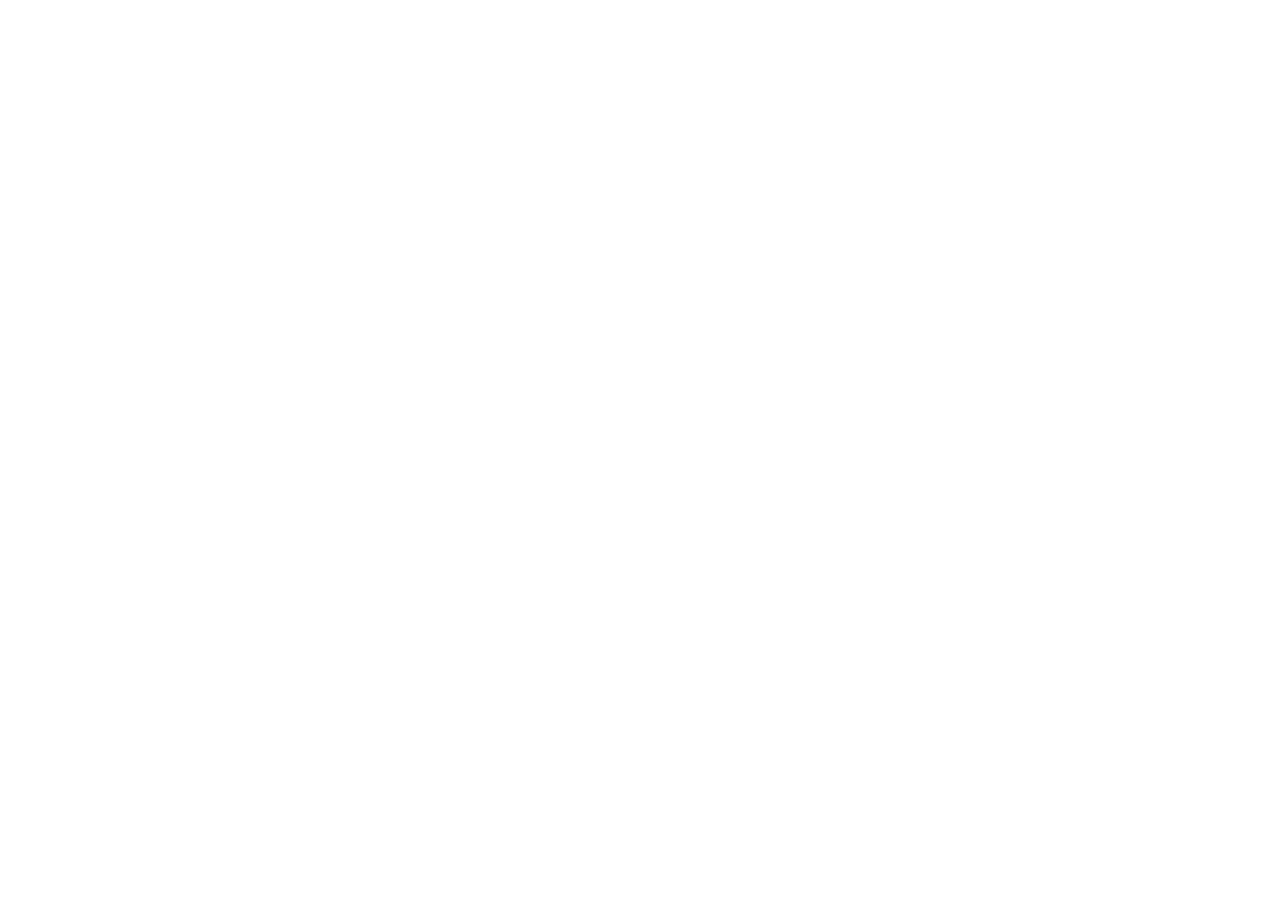
==== app.html @ 86f9fb67 "initial website" ====
<!DOCTYPE html>

<html xmlns="http://www.w3.org/1999/xhtml">

<head>

<meta charset="utf-8">
<meta http-equiv="Content-Type" content="text/html; charset=utf-8" />
<meta name="generator" content="pandoc" />




<title></title>

<script src="[data-uri]"></script>
<meta name="viewport" content="width=device-width, initial-scale=1" />
<link href="data:text/css;charset=utf-8,html%7Bfont%2Dfamily%3Asans%2Dserif%3B%2Dwebkit%2Dtext%2Dsize%2Dadjust%3A100%25%3B%2Dms%2Dtext%2Dsize%2Dadjust%3A100%25%7Dbody%7Bmargin%3A0%7Darticle%2Caside%2Cdetails%2Cfigcaption%2Cfigure%2Cfooter%2Cheader%2Chgroup%2Cmain%2Cmenu%2Cnav%2Csection%2Csummary%7Bdisplay%3Ablock%7Daudio%2Ccanvas%2Cprogress%2Cvideo%7Bdisplay%3Ainline%2Dblock%3Bvertical%2Dalign%3Abaseline%7Daudio%3Anot%28%5Bcontrols%5D%29%7Bdisplay%3Anone%3Bheight%3A0%7D%5Bhidden%5D%2Ctemplate%7Bdisplay%3Anone%7Da%7Bbackground%2Dcolor%3Atransparent%7Da%3Aactive%2Ca%3Ahover%7Boutline%3A0%7Dabbr%5Btitle%5D%7Bborder%2Dbottom%3A1px%20dotted%7Db%2Cstrong%7Bfont%2Dweight%3A700%7Ddfn%7Bfont%2Dstyle%3Aitalic%7Dh1%7Bmargin%3A%2E67em%200%3Bfont%2Dsize%3A2em%7Dmark%7Bcolor%3A%23000%3Bbackground%3A%23ff0%7Dsmall%7Bfont%2Dsize%3A80%25%7Dsub%2Csup%7Bposition%3Arelative%3Bfont%2Dsize%3A75%25%3Bline%2Dheight%3A0%3Bvertical%2Dalign%3Abaseline%7Dsup%7Btop%3A%2D%2E5em%7Dsub%7Bbottom%3A%2D%2E25em%7Dimg%7Bborder%3A0%7Dsvg%3Anot%28%3Aroot%29%7Boverflow%3Ahidden%7Dfigure%7Bmargin%3A1em%2040px%7Dhr%7Bheight%3A0%3B%2Dwebkit%2Dbox%2Dsizing%3Acontent%2Dbox%3B%2Dmoz%2Dbox%2Dsizing%3Acontent%2Dbox%3Bbox%2Dsizing%3Acontent%2Dbox%7Dpre%7Boverflow%3Aauto%7Dcode%2Ckbd%2Cpre%2Csamp%7Bfont%2Dfamily%3Amonospace%2Cmonospace%3Bfont%2Dsize%3A1em%7Dbutton%2Cinput%2Coptgroup%2Cselect%2Ctextarea%7Bmargin%3A0%3Bfont%3Ainherit%3Bcolor%3Ainherit%7Dbutton%7Boverflow%3Avisible%7Dbutton%2Cselect%7Btext%2Dtransform%3Anone%7Dbutton%2Chtml%20input%5Btype%3Dbutton%5D%2Cinput%5Btype%3Dreset%5D%2Cinput%5Btype%3Dsubmit%5D%7B%2Dwebkit%2Dappearance%3Abutton%3Bcursor%3Apointer%7Dbutton%5Bdisabled%5D%2Chtml%20input%5Bdisabled%5D%7Bcursor%3Adefault%7Dbutton%3A%3A%2Dmoz%2Dfocus%2Dinner%2Cinput%3A%3A%2Dmoz%2Dfocus%2Dinner%7Bpadding%3A0%3Bborder%3A0%7Dinput%7Bline%2Dheight%3Anormal%7Dinput%5Btype%3Dcheckbox%5D%2Cinput%5Btype%3Dradio%5D%7B%2Dwebkit%2Dbox%2Dsizing%3Aborder%2Dbox%3B%2Dmoz%2Dbox%2Dsizing%3Aborder%2Dbox%3Bbox%2Dsizing%3Aborder%2Dbox%3Bpadding%3A0%7Dinput%5Btype%3Dnumber%5D%3A%3A%2Dwebkit%2Dinner%2Dspin%2Dbutton%2Cinput%5Btype%3Dnumber%5D%3A%3A%2Dwebkit%2Douter%2Dspin%2Dbutton%7Bheight%3Aauto%7Dinput%5Btype%3Dsearch%5D%7B%2Dwebkit%2Dbox%2Dsizing%3Acontent%2Dbox%3B%2Dmoz%2Dbox%2Dsizing%3Acontent%2Dbox%3Bbox%2Dsizing%3Acontent%2Dbox%3B%2Dwebkit%2Dappearance%3Atextfield%7Dinput%5Btype%3Dsearch%5D%3A%3A%2Dwebkit%2Dsearch%2Dcancel%2Dbutton%2Cinput%5Btype%3Dsearch%5D%3A%3A%2Dwebkit%2Dsearch%2Ddecoration%7B%2Dwebkit%2Dappearance%3Anone%7Dfieldset%7Bpadding%3A%2E35em%20%2E625em%20%2E75em%3Bmargin%3A0%202px%3Bborder%3A1px%20solid%20silver%7Dlegend%7Bpadding%3A0%3Bborder%3A0%7Dtextarea%7Boverflow%3Aauto%7Doptgroup%7Bfont%2Dweight%3A700%7Dtable%7Bborder%2Dspacing%3A0%3Bborder%2Dcollapse%3Acollapse%7Dtd%2Cth%7Bpadding%3A0%7D%40media%20print%7B%2A%2C%3Aafter%2C%3Abefore%7Bcolor%3A%23000%21important%3Btext%2Dshadow%3Anone%21important%3Bbackground%3A0%200%21important%3B%2Dwebkit%2Dbox%2Dshadow%3Anone%21important%3Bbox%2Dshadow%3Anone%21important%7Da%2Ca%3Avisited%7Btext%2Ddecoration%3Aunderline%7Da%5Bhref%5D%3Aafter%7Bcontent%3A%22%20%28%22%20attr%28href%29%20%22%29%22%7Dabbr%5Btitle%5D%3Aafter%7Bcontent%3A%22%20%28%22%20attr%28title%29%20%22%29%22%7Da%5Bhref%5E%3D%22javascript%3A%22%5D%3Aafter%2Ca%5Bhref%5E%3D%22%23%22%5D%3Aafter%7Bcontent%3A%22%22%7Dblockquote%2Cpre%7Bborder%3A1px%20solid%20%23999%3Bpage%2Dbreak%2Dinside%3Aavoid%7Dthead%7Bdisplay%3Atable%2Dheader%2Dgroup%7Dimg%2Ctr%7Bpage%2Dbreak%2Dinside%3Aavoid%7Dimg%7Bmax%2Dwidth%3A100%25%21important%7Dh2%2Ch3%2Cp%7Borphans%3A3%3Bwidows%3A3%7Dh2%2Ch3%7Bpage%2Dbreak%2Dafter%3Aavoid%7D%2Enavbar%7Bdisplay%3Anone%7D%2Ebtn%3E%2Ecaret%2C%2Edropup%3E%2Ebtn%3E%2Ecaret%7Bborder%2Dtop%2Dcolor%3A%23000%21important%7D%2Elabel%7Bborder%3A1px%20solid%20%23000%7D%2Etable%7Bborder%2Dcollapse%3Acollapse%21important%7D%2Etable%20td%2C%2Etable%20th%7Bbackground%2Dcolor%3A%23fff%21important%7D%2Etable%2Dbordered%20td%2C%2Etable%2Dbordered%20th%7Bborder%3A1px%20solid%20%23ddd%21important%7D%7D%40font%2Dface%7Bfont%2Dfamily%3A%27Glyphicons%20Halflings%27%3Bsrc%3Aurl%28data%3Aapplication%2Fvnd%2Ems%2Dfontobject%3Bbase64%2Cn04AAEFNAAACAAIABAAAAAAABQAAAAAAAAABAJABAAAEAExQAAAAAAAAAAIAAAAAAAAAAAEAAAAAAAAAJxJ%[base64]%2FSEdmjKHUbyow8ATBE40IvWA3vTu8LiABDQ%2BpexwUMcm1SMnNryctQSiI1K5ZnbOlXKmnVV5YvRe6RnNMFNCOs1KNVpn6yZhCJkRtVRNzEufeIq7HgSrcx4S8h%2Fv4vnrrKc6oCNxmSk2uKlZQHBii6iKFoH0746ThvkO1kJHlxjrkxs%2BLWORaDQBEtiYJIR5IB9Bi1UyL4Rmr0BNigNkMzlKQmnofBHviqVzUxwdMb3NdCn69hy%2BpRYVKGVS%2F1tnsqv4LL7wCCPZZAZPT4aCShHjHJVNuXbmMrY5LeQaGnvAkXlVrJgKRAUdFjrWEah9XebPeQMj7KS7DIBAFt8ycgC5PLGUOHSE3ErGZCiViNLL5ZARfywnCoZaKQCu6NuFX42AEeKtKUGnr%2FCm2Cy8tpFhBPMW5Fxi4Qm4TkDWh4IWFDClhU2hRWosUWqcKLlgyXB%2BlSHaWaHiWlBAR8SeSgSPCQxdVQgzUixWKSTrIQEbU94viDctkvX%2BVSjJuUmV8L4CXShI11esnp0pjWNZIyxKHS4wVQ2ime1P4RnhvGw0aDN1OLAXGERsB7buFpFGGBAre4QEQR0HOIO5oYH305G%2BKspT%2FFupEGGafCCwxSe6ZUa%2B073rXHnNdVXE6eWvibUS27XtRzkH838mYLMBmYysZTM0EM3A1fbpCBYFccN1B%2FEnCYu%2FTgCGmr7bMh8GfYL%2BBfcLvB0gRagC09w9elfldaIy%2FhNCBLRgBgtCC7jAF63wLSMAfbfAlEggYU0bUA7ACCJmTDpEmJtI78w4%2FBO7dN7JR7J7ZvbYaUbaILSQsRBiF3HGk5fEg6p9unwLvn98r%2BvnsV%2B372uf1xBLq4qU%2F45fTuqaAP%2BpssmCCCTF0mhEow8ZXZOS8D7Q85JsxZ%2BAzok7B7O%2Ff6J8AzYBySZQB%2FQHYUSA%2BEeQhEWiS6AIQzgcsDiER4MjgMBAWDV4AgQ3g1eBgIdweCQmCjJEMkJ%2BPKRWyFHHmg1Wi%2F6xzUgA0LREoKJChwnQa9B%2B5RQZRB3IlBlkAnxyQNaANwHMowzlYSMCBgnbpzvqpl0iTJNCQidDI9ZrSYNIRBhHtUa5YHMHxyGEik9hDE0AKj72AbTCaxtHPUaKZdAZSnQTyjGqGLsmBStCejApUhg4uBMU6mATujEl%2BKdDPbI6Ag4vLr%2BhjY6lbjBeoLKnZl0UZgRX8gTySOeynZVz1wOq7e1hFGYIq%2BMhrGxDLak0PrwYzSXtcuyhXEhwOYofiW%2BEcI%2Fjw8P6IY6ed%2BetAbuqKp5QIapT77LnAe505lMuqL79a0ut4rWexzFttsOsLDy7zvtQzcq3U1qabe7tB0wHWVXji%2BzDbo8x8HyIRUbXnwUcklFv51fvTymiV%2BMXLSmGH9d9%2BaXpD5X6lao41anWGig7IwIdnoBY2ht%2FpO9mClLo4NdXHAsefqWUKlXJkbqPOFhMoR4aiA1BXqhRNbB2Xwi%2B7u%2FjpAoOpKJ0UX24EsrzMfHXViakCNcKjBxuQX8BO0ZqjJ3xXzf%2B61t2VXOSgJ8xu65QKgtN6FibPmPYsXbJRHHqbgATcSZxBqGiDiU4NNNsYBsKD0MIP%2FOfKnlk%2FLkaid%[base64]%2FgFtuW0wR4cgd%2BZKesSV7QkNE2kw6AV4hoIuC02LGmTomyf8PiO6CZzOTLTPQ%2BHW06H%2Btx%2BbQ8LmDYg1pTFrp2oJXgkZTyeRJZM0C8aE2LpFrNVDuhARsN543%2FFV6klQ6Tv1OoZGXLv0igKrl%2FCmJxRmX7JJbJ998VSIPQRyDBICzl4JJlYHbdql30NvYcOuZ7a10uWRrgoieOdgIm4rlq6vNOQBuqESLbXG5lzdJGHw2m0sDYmODXbYGTfSTGRKpssTO95fothJCjUGQgEL4yKoGAF%2F0SrpUDNn8CBgBcSDQByAeNkCXp4S4Ro2Xh4OeaGRgR66PVOsU8bc6TR5%[base64]%2F1SgRCJ1dk4UdBT7OoyuNgLs0oCd8RnrEIb6QdMxT2QjD4zMrJkfgx5aDMcA4orsTtKCqWb%2FVeyceqa5OGSmB28YwH4rFbkQaLoUN8OQQYnD3w2eXpI4ScQfbCUZiJ4yMOIKLyyTc7BQ4uXUw6Ee6%2FxM%2B4Y67ngNBknxIPwuppgIhFcwJyr6EIj%2BLzNj%2FmfR2vhhRlx0BILZoAYruF0caWQ7YxO66UmeguDREAFHYuC7HJviRgVO6ruJH59h%2FC%2FPkgSle8xNzZJULLWq9JMDTE2fjGE146a1Us6PZDGYle6ldWRqn%2FpdpgHKNGrGIdkRK%2BKPETT9nKT6kLyDI8xd9A1FgWmXWRAIHwZ37WyZHOVyCadJEmMVz0MadMjDrPho%2BEIochkVC2xgGiwwsQ6DMv2P7UXqT4x7CdcYGId2BJQQa85EQKmCmwcRejQ9Bm4oATENFPkxPXILHpMPUyWTI5rjNOsIlmEeMbcOCEqInpXACYQ9DDxmFo9vcmsDblcMtg4tqBerNngkIKaFJmrQAPnq1dEzsMXcwjcHdfdCibcAxxA%2Bq%2Fj9m3LM%2FO7WJka4tSidVCjsvo2lQ%2F2ewyoYyXwAYyr2PlRoR5MpgVmSUIrM3PQxXPbgjBOaDQFIyFMJvx3Pc5RSYj12ySVF9fwFPQu2e2KWVoL9q3Ayv3IzpGHUdvdPdrNUdicjsTQ2ISy7QU3DrEytIjvbzJnAkmANXjAFERA0MUoPF3%2F5KFmW14bBNOhwircYgMqoDpUMcDtCmBE82QM2YtdjVLB4kBuKho%2FbcwQdeboqfQartuU3CsCf%2BcXkgYAqp%2F0Ee3RorAZt0AvvOCSI4JICIlGlsV0bsSid%2FNIEALAAzb6HAgyWHBps6xAOwkJIGcB82CxRQq4sJf3FzA70A%2BTRqcqjEMETCoez3mkPcpnoALs0ugJY8kQwrC%[base64]%2FWDHA60cYFaI%2FPjpzquUqdaYGcIq%2BmLez3WLFFCtNBN2QJcrlcoELgiPku5R5dSlJFaCEqEZle1AQzAKC%2B1SotMcBNyQUFuRHRF6OlimSBgjZeTBCwLyc6A%2BP%2FoFRchXTz5ADknYJHxzrJ5pGuIKRQISU6WyKTBBjD8WozmVYWIsto1AS5rxzKlvJu4E%2FvwOiKxRtCWsDM%2BeTHUrmwrCK5BIfMzGkD%2B0Fk5LzBs0jMYXktNDblB06LMNJ09U8pzSLmo14MS0OMjcdrZ31pyQqxJJpRImlSvfYAK8inkYU52QY2FPEVsjoWewpwhRp5yAuNpkqhdb7ku9Seefl2D0B8SMTFD90xi4CSOwwZy9IKkpMtI3FmFUg3%2FkFutpQGNc3pCR7gvC4sgwbupDu3DyEN%2BW6YGLNM21jpB49irxy9BSlHrVDlnihGKHwPrbVFtc%2Bh1rVQKZduxIyojccZIIcOCmhEnC7UkY68WXKQgLi2JCDQkQWJRQuk60hZp0D3rtCTINSeY9Ej2kIKYfGxwOs4j9qMM7fYZiipzgcf7TamnehqdhsiMiCawXnz4xAbyCkLAx5EGbo3Ax1u3dUIKnTxIaxwQTHehPl3V491H0%2BbC5zgpGz7Io%2BmjdhKlPJ01EeMpM7UsRJMi1nGjmJg35i6bQBAAxjO%2FENJubU2mg3ONySEoWklCwdABETcs7ck3jgiuU9pcKKpbgn%2B3YlzV1FzIkB6pmEDOSSyDfPPlQskznctFji0kpgZjW5RZe6x9kYT4KJcXg0bNiCyif%2BpZACCyRMmYsfiKmN9tSO65F0R2OO6ytlEhY5Sj6uRKfFxw0ijJaAx%2Fk3QgnAFSq27%2F2i4GEBA%2BUvTJKK%2F9eISNvG46Em5RZfjTYLdeD8kdXHyrwId%2FDQZUaMCY4gGbke2C8vfjgV%2FY9kkRQOJIn%2FxM9INZSpiBnqX0Q9GlQPpPKAyO5y%2BW5NMPSRdBCUlmuxl40ZfMCnf2Cp044uI9WLFtCi4YVxKjuRCOBWIb4XbIsGdbo4qtMQnNOQz4XDSui7W%2FN6l54qOynCqD3DpWQ%2BmpD7C40D8BZEWGJX3tlAaZBMj1yjvDYKwCJBa201u6nBKE5UE%2B7QSEhCwrXfbRZylAaAkplhBWX50dumrElePyNMRYUrC99UmcSSNgImhFhDI4BXjMtiqkgizUGCrZ8iwFxU6fQ8GEHCFdLewwxYWxgScAYMdMLmcZR6b7rZl95eQVDGVoUKcRMM1ixXQtXNkBETZkVVPg8LoSrdetHzkuM7DjZRHP02tCxA1fmkXKF3VzfN1pc1cv%2F8lbTIkkYpqKM9VOhp65ktYk%2BQ46myFWBapDfyWUCnsnI00QTBQmuFjMZTcd0V2NQ768Fhpby04k2IzNR1wKabuGJqYWwSly6ocMFGTeeI%2BejsWDYgEvr66QgqdcIbFYDNgsm0x9UHY6SCd5%2B7tpsLpKdvhahIDyYmEJQCqMqtCF6UlrE5GXRmbu%[base64]%2FiOmsLtHSWNUWEGk9hScMPShasUA1AcHOtRZlqMeQ0OzYS9vQvYUjOLrzP07BUAFikcJNMi7gIxEw4pL1G54TcmmmoAQ5s7TGWErJZ2Io4yQ0ljRYhL8H5e62oDtLF8aDpnIvZ5R3GWJyAugdiiJW9hQAVTsnCBHhwu7rkBlBX6r3b7ejEY0k5GGeyKv66v%2B6dg7mcJTrWHbtMywbedYqCQ0FPwoytmSWsL8WTtChZCKKzEF7vP6De4x2BJkkniMgSdWhbeBSLtJZR9CTHetK1xb34AYIJ37OegYIoPVbXgJ%2FqDQK%2BbfCtxQRVKQu77WzOoM6SGL7MaZwCGJVk46aImai9fmam%2BWpHG%2B0BtQPWUgZ7RIAlPq6lkECUhZQ2gqWkMYKcYMYaIc4gYCDFHYa2d1nzp3%2BJ1eCBay8IYZ0wQRKGAqvCuZ%2FUgbQPyllosq%2BXtfKIZOzmeJqRazpmmoP%2F76YfkjzV2NlXTDSBYB04SVlNQsFTbGPk1t%2FI4Jktu0XSgifO2ozFOiwd%2F0SssJDn0dn4xqk4GDTTKX73%2FwQyBLdqgJ%2BWx6AQaba3BA9CKEzjtQYIfAsiYamapq80LAamYjinlKXUkxdpIDk0puXUEYzSalfRibAeDAKpNiqQ0FTwoxuGYzRnisyTotdVTclis1LHRQCy%2FqqL8oUaQzWRxilq5Mi0IJGtMY02cGLD69vGjkj3p6pGePKI8bkBv5evq8SjjyU04vJR2cQXQwSJyoinDsUJHCQ50jrFTT7yRdbdYQMB3MYCb6uBzJ9ewhXYPAIZSXfeEQBZZ3GPN3Nbhh%2FwkvAJLXnQMdi5NYYZ5GHE400GS5rXkOZSQsdZgIbzRnF9ueLnsfQ47wHAsirITnTlkCcuWWIUhJSbpM3wWhXNHvt2xUsKKMpdBSbJnBMcihkoDqAd1Zml%2FR4yrzow1Q2A5G%2Bkzo%2FRhRxQS2lCSDRV8LlYLBOOoo1bF4jwJAwKMK1tWLHlu9i0j4Ig8qVm6wE1DxXwAwQwsaBWUg2pOOol2dHxyt6npwJEdLDDVYyRc2D0HbcbLUJQj8gPevQBUBOUHXPrsAPBERICpnYESeu2OHotpXQxRGlCCtLdIsu23MhZVEoJg8Qumj%2FUMMc34IBqTKLDTp76WzL%2FdMjCxK7MjhiGjeYAC%2Fkj%2FjY%2FRde7hpSM1xChrog6yZ7OWTuD56xBJnGFE%2BpT2ElSyCnJcwVzCjkqeNLfMEJqKW0G7OFIp0G%2B9mh50I9o8k1tpCY0xYqFNIALgIfc2me4n1bmJnRZ89oepgLPT0NTMLNZsvSCZAc3TXaNB07vail36%2FdBySis4m9%2FDR8izaLJW6bWCkVgm5T%2Bius3ZXq4xI%2BGnbveLbdRwF2mNtsrE0JjYc1AXknCOrLSu7Te%2Fr4dPYMCl5qtiHNTn%2BTPbh1jCBHH%2BdMJNhwNgs3nT%2BOhQoQ0vYif56BMG6WowAcHR3DjQolxLzyVekHj00PBAaW7IIAF1EF%2BuRIWyXjQMAs2chdpaKPNaB%2BkSezYt0%2BCA04sOg5vx8Fr7Ofa9sUv87h7SLAUFSzbetCCZ9pmyLt6l6%2FTzoA1%2FZBG9bIUVHLAbi%2FkdBFgYGyGwRQGBpkqCEg2ah9UD6EedEcEL3j4y0BQQCiExEnocA3SZboh%2Bepgd3YsOkHskZwPuQ5OoyA0fTA5AXrHcUOQF%2BzkJHIA7PwCDk1gGVmGUZSSoPhNf%2BTklauz98QofOlCIQ%2FtCD4dosHYPqtPCXB3agggQQIqQJsSkB%2Bqn0rkQ1toJjON%2FOtCIB9RYv3PqRA4C4U68ZMlZn6BdgEvi2ziU%2BTQ6NIw3ej%2BAtDwMGEZk7e2IjxUWKdAxyaw9OCwSmeADTPPleyk6UhGDNXQb%2B%2BW6Uk4q6F7%2Frg6WVTo82IoCxSIsFDrav4EPHphD3u4hR53WKVvYZUwNCCeM4PMBWzK%2BEfIthZOkuAwPo5C5jgoZgn6dUdvx5rIDmd58cXXdKNfw3l%2BwM2UjgrDJeQHhbD7HW2QDoZMCujgIUkk5Fg8VCsdyjOtnGRx8wgKRPZN5dR0zPUyfGZFVihbFRniXZFOZGKPnEQzU3AnD1KfR6weHW2XS6KbPJxUkOTZsAB9vTVp3Le1F8q5l%2BDMcLiIq78jxAImD2pGFw0VHfRatScGlK6SMu8leTmhUSMy8Uhdd6xBiH3Gdman4tjQGLboJfqz6fL2WKHTmrfsKZRYX6BTDjDldKMosaSTLdQS7oDisJNqAUhw1PfTlnacCO8vl8706Km1FROgLDmudzxg%2BEWTiArtHgLsRrAXYWdB0NmToNCJdKm0KWycZQqb%2BMw76Qy29iQ5up%2FX7oyw8QZ75kP5F6iJAJz6KCmqxz8fEa%2FxnsMYcIO%2FvEkGRuMckhr4rIeLrKaXnmIzlNLxbFspOphkcnJdnz%2FChp%2FVlpj2P7jJQmQRwGnltkTV5dbF9fE3%2FfxoSqTROgq9wFUlbuYzYcasE0ouzBo%2BdDCDzxKAfhbAZYxQiHrLzV2iVexnDX%2FQnT1fsT%2Fxuhu1ui5qIytgbGmRoQkeQooO8eJNNZsf0iALur8QxZFH0nCMnjerYQqG1pIfjyVZWxhVRznmmfLG00BcBWJE6hzQWRyFknuJnXuk8A5FRDCulwrWASSNoBtR%2BCtGdkPwYN2o7DOw%2FVGlCZPusRBFXODQdUM5zeHDIVuAJBLqbO%2Ff9Qua%2BpDqEPk230Sob9lEZ8BHiCorjVghuI0lI4JDgHGRDD%2FprQ84B1pVGkIpVUAHCG%2Biz3Bn3qm2AVrYcYWhock4jso5%2BJ7HfHVj4WMIQdGctq3psBCVVzupQOEioBGA2Bk%2BUILT7%2BVoX5mdxxA5fS42gISQVi%2FHTzrgMxu0fY6hE1ocUwwbsbWcezrY2n6S8%2F6cxXkOH4prpmPuFoikTzY7T85C4T2XYlbxLglSv2uLCgFv8Quk%2FwdesUdWPeHYIH0R729JIisN9Apdd4eB10aqwXrPt%2BSu9mA8k8n1sjMwnfsfF2j3jMUzXepSHmZ%2FBfqXvzgUNQQWOXO8YEuFBh4QTYCkOAPxywpYu1VxiDyJmKVcmJPGWk%2Fgc3Pov02StyYDahwmzw3E1gYC9wkupyWfDqDSUMpCTH5e5N8B%2F%2FlHiMuIkTNw4USHrJU67bjXGqNav6PBuQSoqTxc8avHoGmvqNtXzIaoyMIQIiiUHIM64cXieouplhNYln7qgc4wBVAYR104kO%2BCvKqsg4yIUlFNThVUAKZxZt1XA34h3TCUUiXVkZ0w8Hh2R0Z5L0b4LZvPd%2Fp1gi%2F07h8qfwHrByuSxglc9cI4QIg2oqvC%2Fqm0i7tjPLTgDhoWTAKDO2ONW5oe%2B%2FeKB9vZB8K6C25yCZ9RFVMnb6NRdRjyVK57CHHSkJBfnM2%2Fj4ODUwRkqrtBBCrDsDpt8jhZdXoy%2F1BCqw3sSGhgGGy0a5Jw6BP%2FTExoCmNFYjZl248A0osgPyGEmRA%2BfAsqPVaNAfytu0vuQJ7rk3J4kTDTR2AlCHJ5cls26opZM4w3jMULh2YXKpcqGBtuleAlOZnaZGbD6DHzMd6i2oFeJ8z9XYmalg1Szd%2FocZDc1C7Y6vcALJz2lYnTXiWEr2wawtoR4g3jvWUU2Ngjd1cewtFzEvM1NiHZPeLlIXFbBPawxNgMwwAlyNSuGF3zizVeOoC9bag1qRAQKQE%2FEZBWC2J8mnXAN2aTBboZ7HewnObE8CwROudZHmUM5oZ%2FUgd%2FJZQK8lvAm43uDRAbyW8gZ%2BZGq0EVerVGUKUSm%2FIdn8AQHdR4m7bue88WBwft9mSCeMOt1ncBwziOmJYI2ZR7ewNMPiCugmSsE4EyQ%2BQATJG6qORMGd4snEzc6B4shPIo4G1T7PgSm8PY5eUkPdF8JZ0VBtadbHXoJgnEhZQaODPj2gpODKJY5Yp4DOsLBFxWbvXN755KWylJm%2BoOd4zEL9Hpubuy2gyyfxh8oEfFutnYWdfB8PdESLWYvSqbElP9qo3u6KTmkhoacDauMNNjj0oy40DFV7Ql0aZj77xfGl7TJNHnIwgqOkenruYYNo6h724%2BzUQ7%2BvkCpZB%2BpGA562hYQiDxHVWOq0oDQl%2FQsoiY%2BcuI7iWq%2FZIBtHcXJ7kks%2Bh2fCNUPA82BzjnqktNts%2BRLdk1VSu%2BtqEn7QZCCsvEqk6FkfiOYkrsw092J8jsfIuEKypNjLxrKA9kiA19mxBD2suxQKCzwXGws7kEJvlhUiV9tArLIdZW0IORcxEzdzKmjtFhsjKy%2F44XYXdI5noQoRcvjZ1RMPACRqYg2V1%2BOwOepcOknRLLFdYgTkT5UApt%2FJhLM3jeFYprZV%2BZow2g8fP%2BU68hkKFWJj2yBbKqsrp25xkZX1DAjUw52IMYWaOhab8Kp05VrdNftqwRrymWF4OQSjbdfzmRZirK8FMJELEgER2PHjEAN9pGfLhCUiTJFbd5LBkOBMaxLr%2FA1SY9dXFz4RjzoU9ExfJCmx%2FI9FKEGT3n2cmzl2X42L3Jh%2BAbQq6sA%2BSs1kitoa4TAYgKHaoybHUDJ51oETdeI%2F9ThSmjWGkyLi5QAGWhL0BG1UsTyRGRJOldKBrYJeB8ljLJHfATWTEQBXBDnQexOHTB%2BUn44zExFE4vLytcu5NwpWrUxO%2F0ZICUGM7hGABXym0V6ZvDST0E370St9MIWQOTWngeoQHUTdCJUP04spMBMS8LSker9cReVQkULFDIZDFPrhTzBl6sed9wcZQTbL%2BBDqMyaN3RJPh%2Fanbx%2BIv%2BqgQdAa3M9Z5JmvYlh4qop%2BHo1F1W5gbOE9YKLgAnWytXElU4G8GtW47lhgFE6gaSs%2Bgs37sFvi0PPVvA5dnCBgILTwoKd%2F%2BDoL9F6inlM7H4rOTzD79KJgKlZO%2FZgt22UsKhrAaXU5ZcLrAglTVKJEmNJvORGN1vqrcfSMizfpsgbIe9zno%2BgBoKVXgIL%2FVI8dB1O5o%2FR3Suez%2FgD7M781ShjKpIIORM%2FnxG%2BjjhhgPwsn2IoXsPGPqYHXA63zJ07M2GPEykQwJBYLK808qYxuIew4frk52nhCsnCYmXiR6CuapvE1IwRB4%2FQftDbEn%2BAucIr1oxrLabRj9q4ae0%2BfXkHnteAJwXRbVkR0mctVSwEbqhJiMSZUp9DNbEDMmjX22m3ABpkrPQQTP3S1sib5pD2VRKRd%2BeNAjLYyT0hGrdjWJZy24OYXRoWQAIhGBZRxuBFMjjZQhpgrWo8SiFYbojcHO8V5DyscJpLTHyx9Fimassyo5U6WNtquUMYgccaHY5amgR3PQzq3ToNM5ABnoB9kuxsebqmYZm0R9qxJbFXCQ1UPyFIbxoUraTJFDpCk0Wk9GaYJKz%2F6oHwEP0Q14lMtlddQsOAU9zlYdMVHiT7RQP3XCmWYDcHCGbVRHGnHuwzScA0BaSBOGkz3lM8CArjrBsyEoV6Ys4qgDK3ykQQPZ3hCRGNXQTNNXbEb6tDiTDLKOyMzRhCFT%2BmAUmiYbV3YQVqFVp9dorv%2BTsLeCykS2b5yyu8AV7IS9cxcL8z4Kfwp%2BxJyYLv1OsxQCZwTB4a8BZ%2F5EdxTBJthApqyfd9u3ifr%2FWILTqq5VqgwMT9SOxbSGWLQJUUWCVi4k9tho9nEsbUh7U6NUsLmkYFXOhZ0kmamaJLRNJzSj%2Fqn4Mso6zb6iLLBXoaZ6AqeWCjHQm2lztnejYYM2eubnpBdKVLORZhudH3JF1waBJKA9%2BW8EhMj3Kzf0L4vi4k6RoHh3Z5YgmSZmk6ns4fjScjAoL8GoOECgqgYEBYUGFVO4FUv4%2FYtowhEmTs0vrvlD%2FCrisnoBNDAcUi%2FteY7OctFlmARQzjOItrrlKuPO6E2Ox93L4O%2F4DcgV%2FdZ7qR3VBwVQxP1GCieA4RIpweYJ5FoYrHxqRBdJjnqbsikA2Ictbb8vE1GYIo9dacK0REgDX4smy6GAkxlH1yCGGsk%2BtgiDhNKuKu3yNrMdxafmKTF632F8Vx4BNK57GvlFisrkjN9WDAtjsWA0ENT2e2nETUb%2Fn7qwhvGnrHuf5bX6Vh%2Fn3xffU3PeHdR%2BFA92i6ufT3AlyAREoNDh6chiMWTvjKjHDeRhOa9YkOQRq1vQXEMppAQVwHCuIcV2g5rBn6GmZZpTR7vnSD6ZmhdSl176gqKTXu5E%2BYbfL0adwNtHP7dT7t7b46DVZIkzaRJOM%2BS6KcrzYVg%2BT3wSRFRQashjfU18NutrKa%2F7PXbtuJvpIjbgPeqd%2BpjmRw6YKpnANFSQcpzTZgpSNJ6J7uiagAbir%2F8tNXJ%2FOsOnRh6iuIexxrmkIneAgz8QoLmiaJ8sLQrELVK2yn3wOHp57BAZJhDZjTBzyoRAuuZ4eoxHruY1pSb7qq79cIeAdOwin4GdgMeIMHeG%2BFZWYaiUQQyC5b50zKjYw97dFjAeY2I4Bnl105Iku1y0lMA1ZHolLx19uZnRdILcXKlZGQx%2FGdEqSsMRU1BIrFqRcV1qQOOHyxOLXEGcbRtAEsuAC2V4K3p5mFJ22IDWaEkk9ttf5Izb2LkD1MnrSwztXmmD%2FQi%2FEmVEFBfiKGmftsPwVaIoZanlKndMZsIBOskFYpDOq3QUs9aSbAAtL5Dbokus2G4%2FasthNMK5UQKCOhU97oaOYNGsTah%2BjfCKsZnTRn5TbhFX8ghg8CBYt%2FBjeYYYUrtUZ5jVij%2Fop7V5SsbA4mYTOwZ46hqdpbB6Qvq3AS2HHNkC15pTDIcDNGsMPXaBidXYPHc6PJAkRh29Vx8KcgX46LoUQBhRM%2B3SW6Opll%2FwgxxsPgKJKzr5QCmwkUxNbeg6Wj34SUnEzOemSuvS2OetRCO8Tyy%2BQbSKVJcqkia%2BGvDefFwMOmgnD7h81TUtMn%2BmRpyJJ349HhAnoWFTejhpYTL9G8N2nVg1qkXBeoS9Nw2fB27t7trm7d%2FQK7Cr4uoCeOQ7%2F8JfKT77KiDzLImESHw%2F0wf73QeHu74hxv7uihi4fTX%2BXEwAyQG3264dwv17aJ5N335Vt9sdrAXhPOAv8JFvzqyYXwfx8WYJaef1gMl98JRFyl5Mv5Uo%2FoVH5ww5OzLFsiTPDns7fS6EURSSWd%2F92BxMYQ8sBaH%2Bj%2BwthQPdVgDGpTfi%2BJQIWMD8xKqULliRH01rTeyF8x8q%2FGBEEEBrAJMPf25UQwi0b8tmqRXY7kIvNkzrkvRWLnxoGYEJsz8u4oOyMp8cHyaybb1HdMCaLApUE%2B%2F7xLIZGP6H9xuSEXp1zLIdjk5nBaMuV%2FyTDRRP8Y2ww5RO6d2D94o%2B6ucWIqUAvgHIHXhZsmDhjVLczmZ3ca0Cb3PpKwt2UtHVQ0BgFJsqqTsnzZPlKahRUkEu4qmkJt%2Bkqdae76ViWe3STan69yaF9%2BfESD2lcQshLHWVu4ovItXxO69bqC5p1nZLvI8NdQB9s9UNaJGlQ5mG947ipdDA0eTIw%2FA1zEdjWquIsQXXGIVEH0thC5M%2BW9pZe7IhAVnPJkYCCXN5a32HjN6nsvokEqRS44tGIs7s2LVTvcrHAF%2BRVmI8L4HUYk4x%2B67AxSMJKqCg8zrGOgvK9kNMdDrNiUtSWuHFpC8%2Fp5qIQrEo%2FH%2B1l%2F0cAwQ2nKmpWxKcMIuHY44Y6DlkpO48tRuUGBWT0FyHwSKO72Ud%2BtJUfdaZ4CWNijzZtlRa8%2BCkmO%2FEwHYfPZFU%2FhzjFWH7vnzHRMo%2BaF9u8qHSAiEkA2HjoNQPEwHsDKOt6hOoK3Ce%2F%2B%2F9boMWDa44I6FrQhdgS7OnNaSzwxWKZMcyHi6LN4WC6sSj0qm2PSOGBTvDs%2FGWJS6SwEN%2FULwpb4LQo9fYjUfSXRwZkynUazlSpvX9e%2BG2zor8l%2BYaMxSEomDdLHGcD6YVQPegTaA74H8%2BV4WvJkFUrjMLGLlvSZQWvi8%2FQA7yzQ8GPno%2F%2F5SJHRP%2FOqKObPCo81s%2F%2B6WgLqykYpGAgQZhVDEBPXWgU%2FWzFZjKUhSFInufPRiMAUULC6T11yL45ZrRoB4DzOyJShKXaAJIBS9wzLYIoCEcJKQW8GVCx4fihqJ6mshBUXSw3wWVj3grrHQlGNGhIDNNzsxQ3M%2BGWn6ASobIWC%2BLbYOC6UpahVO13Zs2zOzZC8z7FmA05JhUGyBsF4tsG0drcggIFzgg%2Fkpf3%2BCnAXKiMgIE8Jk%2FMhpkc8DUJEUzDSnWlQFme3d0sHZDrg7LavtsEX3cHwjCYA17pMTfx8Ajw9hHscN67hyo%2BRJQ4458RmPywXykkVcW688oVUrQhahpPRvTWPnuI0B%2BSkQu7dCyvLRyFYlC1LG1gRCIvn3rwQeINzZQC2KXq31FaR9UmVV2QeGVqBHjmE%2BVMd3b1fhCynD0pQNhCG6%2FWCDbKPyE7NRQzL3BzQAJ0g09aUzcQA6mUp9iZFK6Sbp%2FYbHjo%2B%2B7%2FWj8S4YNa%2BZdqAw1hDrKWFXv9%2BzaXpf8ZTDSbiqsxnwN%2FCzK5tPkOr4tRh2kY3Bn9JtalbIOI4b3F7F1vPQMfoDcdxMS8CW9m%2FNCW%2FHILTUVWQIPiD0j1A6bo8vsv6P1hCESl2abrSJWDrq5sSzUpwoxaCU9FtJyYH4QFMxDBpkkBR6kn0LMPO%2B5EJ7Z6bCiRoPedRZ%2FP0SSdii7ZnPAtVwwHUidcdyspwncz5uq6vvm4IEDbJVLUFCn%2FLvIHfooUBTkFO130FC7CmmcrKdgDJcid9mvVzsDSibOoXtIf9k6ABle3PmIxejodc4aob0QKS432srrCMndbfD454q52V01G4q913mC5HOsTzWF4h2No1av1VbcUgWAqyoZl%2B11PoFYnNv2HwAODeNRkHj%2B8SF1fcvVBu6MrehHAZK1Gm69ICcTKizykHgGFx7QdowTVAsYEF2tVc0Z6wLryz2FI1sc5By2znJAAmINndoJiB4sfPdPrTC8RnkW7KRCwxC6YvXg5ahMlQuMpoCSXjOlBy0Kij%2BbsCYPbGp8BdCBiLmLSAkEQRaieWo1SYvZIKJGj9Ur%2FeWHjiB7SOVdqMAVmpBvfRiebsFjger7DC%2B8kRFGtNrTrnnGD2GAJb8rQCWkUPYHhwXsjNBSkE6lGWUj5QNhK0DMNM2l%2BkXRZ0KLZaGsFSIdQz%2FHXDxf3%2FTE30%2BDgBKWGWdxElyLccJfEpjsnszECNoDGZpdwdRgCixeg9L4EPhH%2BRptvRMVRaahu4cySjS3P5wxAUCPkmn%2BrhyASpmiTaiDeggaIxYBmtLZDDhiWIJaBgzfCsAGUF1Q1SFZYyXDt9skCaxJsxK2Ms65dmdp5WAZyxik%2FzbrTQk5KmgxCg%2Ff45L0jywebOWUYFJQAJia7XzCV0x89rpp%2Ff3AVWhSPyTanqmik2SkD8A3Ml4NhIGLAjBXtPShwKYfi2eXtrDuKLk4QlSyTw1ftXgwqA2jUuopDl%2B5tfUWZNwBpEPXghzbBggYCw%2Fdhy0ntds2yeHCDKkF%2FYxQjNIL%2FF%2F37jLPHCKBO9ibwYCmuxImIo0ijV2Wbg3kSN2psoe8IsABv3RNFaF9uMyCtCYtqcD%2BqNOhwMlfARQUdJ2tUX%2BMNJqOwIciWalZsmEjt07tfa8ma4cji9sqz%2BQ9hWfmMoKEbIHPOQORbhQRHIsrTYlnVTNvcq1imqmmPDdVDkJgRcTgB8Sb6epCQVmFZe%2BjGDiNJQLWnfx%2BdrTKYjm0G8yH0ZAGMWzEJhUEQ4Maimgf%2Fbkvo8PLVBsZl152y5S8%2BHRDfZIMCbYZ1WDp4yrdchOJw8k6R%2B%2F2pHmydK4NIK2PHdFPHtoLmHxRDwLFb7eB%2BM4zNZcB9NrAgjVyzLM7xyYSY13ykWfIEEd2n5%2FiYp3ZdrCf7fL%2Ben%2BsIJu2W7E30MrAgZBD1rAAbZHPgeAMtKCg3NpSpYQUDWJu9bT3V7tOKv%2BNRiJc8JAKqqgCA%2FPNRBR7ChpiEulyQApMK1AyqcWnpSOmYh6yLiWkGJ2mklCSPIqN7UypWj3dGi5MvsHQ87MrB4VFgypJaFriaHivwcHIpmyi5LhNqtem4q0n8awM19Qk8BOS0EsqGscuuydYsIGsbT5GHnERUiMpKJl4ON7qjB4fEqlGN%2FhCky89232UQCiaeWpDYCJINXjT6xl4Gc7DxRCtgV0i1ma4RgWLsNtnEBRQFqZggCLiuyEydmFd7WlogpkCw5G1x4ft2psm3KAREwVwr1Gzl6RT7FDAqpVal34ewVm3VH4qn5mjGj%2BbYL1NgfLNeXDwtmYSpwzbruDKpTjOdgiIHDVQSb5%2FzBgSMbHLkxWWgghIh9QTFSDILixVwg0Eg1puooBiHAt7DzwJ7m8i8%2Fi%2BjHvKf0QDnnHVkVTIqMvIQImOrzCJwhSR7qYB5gSwL6aWL9hERHCZc4G2%2BJrpgHNB8eCCmcIWIQ6rSdyPCyftXkDlErUkHafHRlkOIjxGbAktz75bnh50dU7YHk%2BMz7wwstg6RFZb%2BTZuSOx1qqP5C66c0mptQmzIC2dlpte7vZrauAMm%2F7RfBYkGtXWGiaWTtwvAQiq2oD4YixPLXE2khB2FRaNRDTk%2B9sZ6K74Ia9VntCpN4BhJGJMT4Z5c5FhSepRCRWmBXqx%2BwhVZC4me4saDs2iNqXMuCl6iAZflH8fscC1sTsy4PHeC%2BXYuqMBMUun5YezKbRKmEPwuK%2BCLzijPEQgfhahQswBBLfg%[base64]%2BRCMlDDbElcjaROLDoualmUIQ88Kekk3iM4OQrADcxi3rJguS4MOIBIgKgXrjd1WkbCdqxJk%2F4efRIFsavZA7KvvJQqp3Iid5Z0NFc5aiMRzGN3vrpBzaMy4JYde3wr96PjN90AYOIbyp6T4zj8LoE66OGcX1Ef4Z3KoWLAUF4BTg7ug%2FAbkG5UNQXAMkQezujSHeir2uTThgd3gpyzDrbnEdDRH2W7U6PeRvBX1ZFMP5RM%2BZu6UUZZD8hDPHldVWntTCNk7To8IeOW9yn2wx0gmurwqC60AOde4r3ETi5pVMSDK8wxhoGAoEX9NLWHIR33VbrbMveii2jAJlrxwytTHbWNu8Y4N8vCCyZjAX%2FpcsfwXbLze2%2BD%2Bu33OGBoJyAAL3jn3RuEcdp5If8O%2Ba4NKWvxOTyDltG0IWoHhwVGe7dKkCWFT%2B%2Btm%2BhaBCikRUUMrMhYKZJKYoVuv%2FbsJzO8DwfVIInQq3g3BYypiz8baogH3r3GwqCwFtZnz4xMjAVOYnyOi5HWbFA8n0qz1OjSpHWFzpQOpvkNETZBGpxN8ybhtqV%2FDMUxd9uFZmBfKXMCn%2FSqkWJyKPnT6lq%2B4zBZni6fYRByJn6OK%2BOgPBGRAJluwGSk4wxjOOzyce%2FPKODwRlsgrVkdcsEiYrqYdXo0Er2GXi2GQZd0tNJT6c9pK1EEJG1zgDJBoTVuCXGAU8BKTvCO%2FcEQ1Wjk3Zzuy90JX4m3O5IlxVFhYkSUwuQB2up7jhvkm%2BbddRQu5F9s0XftGEJ9JSuSk%2BZachCbdU45fEqbugzTIUokwoAKvpUQF%2FCvLbWW5BNQFqFkJg2f30E%2F48StNe5QwBg8zz3YAJ82FZoXBxXSv4QDooDo79NixyglO9AembuBcx5Re3CwOKTHebOPhkmFC7wNaWtoBhFuV4AkEuJ0J%2B1pT0tLkvFVZaNzfhs%2FKd3%2BA9YsImlO4XK4vpCo%2FelHQi%2F9gkFg07xxnuXLt21unCIpDV%2BbbRxb7FC6nWYTsMFF8%2B1LUg4JFjVt3vqbuhHmDKbgQ4e%2BRGizRiO8ky05LQGMdL2IKLSNar0kNG7lHJMaXr5mLdG3nykgj6vB%2FKVijd1ARWkFEf3yiUw1v%2FWaQivVUpIDdSNrrKbjO5NPnxz6qTTGgYg03HgPhDrCFyYZTi3XQw3HXCva39mpLNFtz8AiEhxAJHpWX13gCTAwgm9YTvMeiqetdNQv6IU0hH0G%2BZManTqDLPjyrOse7WiiwOJCG%[base64]%2F6gQKuihPtiUtlCQVPohUgzfezTg8o1b3n9pNZeco1QucaoXe40Fa5JYhqdTspFmxGtW9h5ezLFZs3j%2FN46f%2BS2rjYNC2JySXrnSAFhvAkz9a5L3pza8eYKHNoPrvBRESpxYPJdKVUxBE39nJ1chrAFpy4MMkf0qKgYALctGg1DQI1kIymyeS2AJNT4X240d3IFQb%2F0jQbaHJ2YRK8A%2Bls6WMhWmpCXYG5jqapGs5%2FeOJErxi2%2F2KWVHiPellTgh%2FfNl%2F2KYPKb7DUcAg%2BmCOPQFCiU9Mq%2FWLcU1xxC8aLePFZZlE%2BPCLzf7ey46INWRw2kcXySR9FDgByXzfxiNKwDFbUSMMhALPFSedyjEVM5442GZ4hTrsAEvZxIieSHGSgkwFh%2FnFNdrrFD4tBH4Il7fW6ur4J8Xaz7RW9jgtuPEXQsYk7gcMs2neu3zJwTyUerHKSh1iTBkj2YJh1SSOZL5pLuQbFFAvyO4k1Hxg2h99MTC6cTUkbONQIAnEfGsGkNFWRbuRyyaEZInM5pij73EA9rPIUfU4XoqQpHT9THZkW%2BoKFLvpyvTBMM69tN1Ydwv1LIEhHsC%2BueVG%2Bw%2BkyCPsvV3erRikcscHjZCkccx6VrBkBRusTDDd8847GA7p2Ucy0y0HdSRN6YIBciYa4vuXcAZbQAuSEmzw%2BH%2FAuOx%2BaH%2BtBL88H57D0MsqyiZxhOEQkF%2F8DR1d2hSPMj%2FsNOa5rxcUnBgH8ictv2J%2Bcb4BA4v3MCShdZ2vtK30vAwkobnEWh7rsSyhmos3WC93Gn9C4nnAd%2FPjMMtQfyDNZsOPd6XcAsnBE%2FmRHtHEyJMzJfZFLE9OvQa0i9kUmToJ0ZxknTgdl%2FXPV8xoh0K7wNHHsnBdvFH3sv52lU7UFteseLG%2FVanIvcwycVA7%2BBE1Ulyb20BvwUWZcMTKhaCcmY3ROpvonVMV4N7yBXTL7IDtHzQ4CCcqF66LjF3xUqgErKzolLyCG6Kb7irP%2FMVTCCwGRxfrPGpMMGvPLgJ881PHMNMIO09T5ig7AzZTX%2F5PLlwnJLDAPfuHynSGhV4tPqR3gJ4kg4c06c%2FF1AcjGytKm2Yb5jwMotF7vro4YDLWlnMIpmPg36NgAZsGA0W1spfLSue4xxat0Gdwd0lqDBOgIaMANykwwDKejt5YaNtJYIkrSgu0KjIg0pznY0SCd1qlC6R19g97UrWDoYJGlrvCE05J%2F5wkjpkre727p5PTRX5FGrSBIfJqhJE%2FIS876PaHFkx9pGTH3oaY3jJRvLX9Iy3Edoar7cFvJqyUlOhAEiOSAyYgVEGkzHdug%2BoRHIEOXAExMiTSKU9A6nmRC8mp8iYhwWdP2U%[base64]%2FBQQp1sWlNolpIu4ekxUTBV7NmxOFKEBmmN%2BnA7pvF78%2FRII5ZHA09OAiE%2F66MF6HQ%2BqVEJCHxwymukkNvzqHEh52dULPbVasfQMgTDyBZzx4007YiKdBuUauQOt27Gmy8ISclPmEUCIcuLbkb1mzQSqIa3iE0PJh7UMYQbkpe%2BhXjTJKdldyt2mVPwywoODGJtBV1lJTgMsuSQBlDMwhEKIfrvsxGQjHPCEfNfMAY2oxvyKcKPUbQySkKG6tj9AQyEW3Q5rpaDJ5Sns9ScLKeizPRbvWYAw4bXkrZdmB7CQopCH8NAmqbuciZChHN8lVGaDbCnmddnqO1PQ4ieMYfcSiBE5zzMz%2BJV%2F4eyzrzTEShvqSGzgWimkNxLvUj86iAwcZuIkqdB0VaIB7wncLRmzHkiUQpPBIXbDDLHBlq7vp9xwuC9AiNkIptAYlG7Biyuk8ILdynuUM1cHWJgeB%2BK3wBP%2FineogxkvBNNQ4AkW0hvpBOQGFfeptF2YTR75MexYDUy7Q%2F9uocGsx41O4IZhViw%2F2FvAEuGO5g2kyXBUijAggWM08bRhXg5ijgMwDJy40QeY%2FcQpUDZiIzmvskQpO5G1zyGZA8WByjIQU4jRoFJt56behxtHUUE%2Fom7Rj2psYXGmq3llVOCgGYKNMo4pzwntITtapDqjvQtqpjaJwjHmDzSVGLxMt12gEXAdLi%2FcaHSM3FPRGRf7dB7YC%2BcD2ho6oL2zGDCkjlf%2FDFoQVl8GS%2F56wur3rdV6ggtzZW60MRB3g%2BU1W8o8cvqIpMkctiGVMzXUFI7FacFLrgtdz4mTEr4aRAaQ2AFQaNeG7GX0yOJgMRYFziXdJf24kg%2FgBQIZMG%2FYcPEllRTVNoDYR6oSJ8wQNLuihfw81UpiKPm714bZX1KYjcXJdfclCUOOpvTxr9AAJevTY4HK%2FG7F3mUc3GOAKqh60zM0v34v%2BELyhJZqhkaMA8UMMOU90f8RKEJFj7EqepBVwsRiLbwMo1J2zrE2UYJnsgIAscDmjPjnzI8a719Wxp757wqmSJBjXowhc46QN4RwKIxqEE6E5218OeK7RfcpGjWG1jD7qND%2B%2FGTk6M56Ig4yMsU6LUW1EWE%2BfIYycVV1thldSlbP6ltdC01y3KUfkobkt2q01YYMmxpKRvh1Z48uNKzP%2FIoRIZ%2FF6buOymSnW8gICitpJjKWBscSb9JJKaWkvEkqinAJ2kowKoqkqZftRqfRQlLtKoqvTRDi2vg%2FRrPD%2Fd3a09J8JhGZlEkOM6znTsoMCsuvTmywxTCDhw5dd0GJOHCMPbsj3QLkTE3MInsZsimDQ3HkvthT7U9VA4s6G07sID0FW4SHJmRGwCl%2BMu4xf0ezqeXD2PtPDnwMPo86sbwDV%2B9PWcgFcARUVYm3hrFQrHcgMElFGbSM2A1zUYA3baWfheJp2AINmTJLuoyYD%2FOwA4a6V0ChBN97E8YtDBerUECv0u0TlxR5yhJCXvJxgyM73Bb6pyq0jTFJDZ4p1Am1SA6sh8nADd1hAcGBMfq4d%2FUfwnmBqe0Jun1n1LzrgKuZMAnxA3NtCN7Klf4BH%2B14B7ibBmgt0TGUafVzI4uKlpF7v8NmgNjg90D6QE3tbx8AjSAC%2BOA1YJvclyPKgT27QpIEgVYpbPYGBsnyCNrGz9XUsCHkW1QAHgL2STZk12QGqmvAB0NFteERkvBIH7INDsNW9KKaAYyDMdBEMzJiWaJHZALqDxQDWRntumSDPcplyFiI1oDpT8wbwe01AHhW6%2BvAUUBoGhY3CT2tgwehdPqU%2F4Q7ZLYvhRl%2FogOvR9O2%2BwkkPKW5vCTjD2fHRYXONCoIl4Jh1bZY0ZE1O94mMGn%2FdFSWBWzQ%2FVYk%2BGezi46RgiDv3EshoTmMSlioUK6MQEN8qeyK6FRninyX8ZPeUWjjbMJChn0n%2FyJvrq5bh5UcCAcBYSafTFg7p0jDgrXo2QWLb3WpSOET%2FHh4oSadBTvyDo10IufLzxiMLAnbZ1vcUmj3w7BQuIXjEZXifwukVxrGa9j%2BDXfpi12m1RbzYLg9J2wFergEwOxFyD0%2FJstNK06ZN2XdZSGWxcJODpQHOq4iKqjqkJUmPu1VczL5xTGUfCgLEYyNBCCbMBFT%2FcUP6pE%2FmujnHsSDeWxMbhrNilS5MyYR0nJyzanWXBeVcEQrRIhQeJA6Xt4f2eQESNeLwmC10WJVHqwx8SSyrtAAjpGjidcj1E2FYN0LObUcFQhafUKTiGmHWRHGsFCB%2BHEXgrzJEB5bp0QiF8ZHh11nFX8AboTD0PS4O1LqF8XBks2MpjsQnwKHF6HgaKCVLJtcr0XjqFMRGfKv8tmmykhLRzu%2BvqQ02%2BKpJBjaLt9ye1Ab%2BBbEBhy4EVdIJDrL2naV0o4wU8YZ2Lq04FG1mWCKC%2BUwkXOoAjneU%2FxHplMQo2cXUlrVNqJYczgYlaOEczVCs%2FOCgkyvLmTmdaBJc1iBLuKwmr6qtRnhowngsDxhzKFAi02tf8bmET8BO27ovJKF1plJwm3b0JpMh38%2BxsrXXg7U74QUM8ZCIMOpXujHntKdaRtsgyEZl5MClMVMMMZkZLNxH9%2Bb8fH6%2Bb8Lev30A9TuEVj9CqAdmwAAHBPbfOBFEATAPZ2CS0OH1Pj%2F0Q7PFUcC8hDrxESWdfgFRm%2B7vvWbkEppHB4T%2F1ApWnlTIqQwjcPl0VgS1yHSmD0OdsCVST8CQVwuiew1Y%2Bg3QGFjNMzwRB2DSsAk26cmA8lp2wIU4p93AUBiUHFGOxOajAqD7Gm6NezNDjYzwLOaSXRBYcWipTSONHjUDXCY4mMI8XoVCR%2FRrs%2FJLKXgEx%2BqkmeDlFOD1%2FyTQNDClRuiUyKYCllfMiQiyFkmuTz2vLsBNyRW%2Bxz%2B5FElFxWB28VjYIGZ0Yd%2B5wIjkcoMaggxswbT0pCmckRAErbRlIlcOGdBo4djTNO8FAgQ%2BlT6vPS60BwTRSUAM3ddkEAZiwtEyArrkiDRnS7LJ%2B2hwbzd2YDQagSgACpsovmjil5wfPuXq3GuH0CyE7FK3M4FgRaFoIkaodORrPx1%2BJpI9psyNYIFuJogZa0%2F1AhOWdlHQxdAgbwacsHqPZo8u%2FngAH2GmaTdhYnBfSDbBfh8CHq6Bx5bttP2%2BRdM%2BMAaYaZ0Y%2FADkbNCZuAyAVQa2OcXOeICmDn9Q%2FeFkDeFQg5MgHEDXq%2FtVjj%2Bjtd26nhaaolWxs1ixSUgOBwrDhRIGOLyOVk2%2FBc0UxvseQCO2pQ2i%2BKrfhu%2FWeBovNb5dJxQtJRUDv2mCwYVpNl2efQM9xQHnK0JwLYt%2FU0Wf%2BphiA4uw8G91slC832pmOTCAoZXohg1fewCZqLBhkOUBofBWpMPsqg7XEXgPfAlDo2U5WXjtFdS87PIqClCK5nW6adCeXPkUiTGx0emOIDQqw1yFYGHEVx20xKjJVYe0O8iLmnQr3FA9nSIQilUKtJ4ZAdcTm7%2BExseJauyqo30hs%2B1qSW211A1SFAOUgDlCGq7eTIcMAeyZkV1SQJ4j%2Fe1Smbq4HcjqgFbLAGLyKxlMDMgZavK5NAYH19Olz3la%2FQCTiVelFnU6O%2FGCvykqS%2FwZJDhKN9gBtSOp%2F1SP5VRgJcoVj%2Bkmf2wBgv4gjrgARBWiURYx8xENV3bEVUAAWWD3dYDKAIWk5opaCFCMR5ZjJExiCAw7gYiSZ2rkyTce4eNMY3lfGn%2B8p6%2BvBckGlKEXnA6Eota69OxDO9oOsJoy28BXOR0UoXNRaJD5ceKdlWMJlOFzDdZNpc05tkMGQtqeNF2lttZqNco1VtwXgRstLSQ6tSPChgqtGV5h2DcDReIQadaNRR6AsAYKL5gSFsCJMgfsaZ7DpKh8mg8Wz8V7H%2BgDnLuMxaWEIUPevIbClgap4dqmVWSrPgVYCzAoZHIa5z2Ocx1D%2FGvDOEqMOKLrMefWIbSWHZ6jbgA8qVBhYNHpx0P%2BjAgN5TB3haSifDcApp6yymEi6Ij%2FGsEpDYUgcHATJUYDUAmC1SCkJ4cuZXSAP2DEpQsGUjQmKJfJOvlC2x%2FpChkOyLW7KEoMYc5FDC4v2FGqSoRWiLsbPCiyg1U5yiHZVm1XLkHMMZL11%2Fyxyw0UnGig3MFdZklN5FI%2FqiT65T%2BjOXOdO7XbgWurOAZR6Cv9uu1cm5LjkXX4xi6mWn5r5NjBS0gTliHhMZI2WNqSiSphEtiCAwnafS11JhseDGHYQ5%2BbqWiAYiAv6Jsf79%2FVUs4cIl%2Bn6%2BWOjcgB%2F2l5TreoAV2717JzZbQIR0W1cl%[base64]%2FPhoawJDrGAP0JYWHgAVUByo%2FbGdiv2T2EMg8gsS14%2FrAdzlOYazFE7w4OzxeKiWdm3nSOnQRRKXSlVo8HEAbBfyJMKqoq%2BSCcTSx5NDtbFwNlh8VhjGGDu7JG5%2FTAGAvniQSSUog0pNzTim8Owc6QTuSKSTXlQqwV3eiEnklS3LeSXYPXGK2VgeZBqNcHG6tZHvA3vTINhV0ELuQdp3t1y9%2BogD8Kk%2FW7QoRN1UWPqM4%2BxdygkFDPLoTaumKReKiLWoPHOfY54m3qPx4c%2B4pgY3MRKKbljG8w4wvz8pxk3AqKsy4GMAkAtmRjRMsCxbb4Q2Ds0Ia9ci8cMT6DmsJG00XaHCIS%2Bo3F8YVVeikw13w%2BOEDaCYYhC0ZE54kA4jpjruBr5STWeqQG6M74HHL6TZ3lXrd99ZX%2B%2B7LhNatQaZosuxEf5yRA15S9gPeHskBIq3Gcw81AGb9%2FO53DYi%2F5CsQ51EmEh8Rkg4vOciClpy4d04eYsfr6fyQkBmtD%2BP8sNh6e%2BXYHJXT%2FlkXxT4KXU5F2sGxYyzfniMMQkb9OjDN2C8tRRgTyL7GwozH14PrEUZc6oz05Emne3Ts5EG7WolDmU8OB1LDG3VrpQxp%2BpT0KYV5dGtknU64JhabdqcVQbGZiAxQAnvN1u70y1AnmvOSPgLI6uB4AuDGhmAu3ATkJSw7OtS%2F2ToPjqkaq62%2F7WFG8advGlRRqxB9diP07JrXowKR9tpRa%2BjGJ91zxNTT1h8I2PcSfoUPtd7NejVoH03EUcqSBuFZPkMZhegHyo2ZAITovmm3zAIdGFWxoNNORiMRShgwdYwFzkPw5PA4a5MIIQpmq%2Bnsp3YMuXt%2FGkXxLx%2FP6%2BZJS0lFyz4MunC3eWSGE8xlCQrKvhKUPXr0hjpAN9ZK4PfEDrPMfMbGNWcHDzjA7ngMxTPnT7GMHar%2BgMQQ3NwHCv4zH4BIMYvzsdiERi6gebRmerTsVwZJTRsL8dkZgxgRxmpbgRcud%2BYlCIRpPwHShlUSwuipZnx9QCsEWziVazdDeKSYU5CF7UVPAhLer3CgJOQXl%2Fzh575R5rsrmRnKAzq4POFdgbYBuEviM4%2BLVC15ssLNFghbTtHWerS1hDt5s4qkLUha%2FqpZXhWh1C6lTQAqCNQnaDjS7UGFBC6wTu8yFnKJnExCnAs3Ok9yj5KpfZESQ4lTy5pTGTnkAUpxI%2ByjEldJfSo4y0QhG4i4IwkRFGcjWY8%2BEzgYYJUK7BXQksLxAww%2FYYWBMhJILB9e8ePEJ4OP7z%2B4%2FwOQDl64iOYDp26DaONPxpKtBxq%2FaTzRGarm3VkPYTLJKx6Z%2FMw2YbBGseJhPMwhhNswrIkyvV2BYzrvZbxLpKwcWJhYmFtVZ%2BlPEq91FzVp1HlQY1bZVLqeNR9SAUn6n0E28k%2FUuGkNpP1DBI5ch%2FEehZfjUQ9aE41NhETExoPT2gGQz0IhWJbEOvTQ4wgcXCHHFBhewYUiFHuhRSAUVmEHeCRQHQkXGFwkAgyzREJCVN7TRnTon36Zw3tPhx4EALwNdwDv%2BJ41YSP4B2CQqz0EFgARZ4ESgBHQgROwAVn9GTI%2BHYexTUevLUeta4%2FDqKrbMVS%2BYqb8hUwYCrlgKtmAq1YCrFgKrd4qpXiqZcKn1oqdWipjYKpWwVPVYqW6xUpVipKqFR3QKjagVEtAqHpxUMTitsnFaJOKx2cVhswq35RVpyiq9lFVNIKnOQVMkgqtYxVNxiqQjFS7GKlSIVIsQqPIhUWwioigFQ%2B%2BKkN8VHr49HDw9Ebo9EDo9DTo9Crg9BDg9%2FWx7gWx7YWwlobYrOGxWPNisAaAHEyALpkAVDIAeWAArsABVXACYuAD5cAF6wAKFQAQqgAbVAAsoAAlQAUaYAfkwAvogBWQACOgAD9AAHSAAKT4GUdMiOvFngBTwCn2AZ7Dv6B6k%2F90B8%2ByRnkV144AIBoAMTQATGgAjNAA4YABgwABZgB%[base64]%2Fn6j0cS%2Ba2gEU8gIHJ%2BBwfgZX4GL%2BBd%2FgW34FZ%2BBS%2FgUH4FN6BTegTvoEv6BJegRnYEF2A79gOvYDl2BdEjCkqkGtwXp0LNToIskOTXzh%2FF062yJ7AAAAEDAWAAABWhJ%2BKPEIJgBFxMVP7w2QJBGHASQnOBKXKFIdUK4igKA9IEaYJg%29%3Bsrc%3Aurl%28data%3Aapplication%2Fvnd%2Ems%2Dfontobject%3Bbase64%2Cn04AAEFNAAACAAIABAAAAAAABQAAAAAAAAABAJABAAAEAExQAAAAAAAAAAIAAAAAAAAAAAEAAAAAAAAAJxJ%[base64]%2FSEdmjKHUbyow8ATBE40IvWA3vTu8LiABDQ%2BpexwUMcm1SMnNryctQSiI1K5ZnbOlXKmnVV5YvRe6RnNMFNCOs1KNVpn6yZhCJkRtVRNzEufeIq7HgSrcx4S8h%2Fv4vnrrKc6oCNxmSk2uKlZQHBii6iKFoH0746ThvkO1kJHlxjrkxs%2BLWORaDQBEtiYJIR5IB9Bi1UyL4Rmr0BNigNkMzlKQmnofBHviqVzUxwdMb3NdCn69hy%2BpRYVKGVS%2F1tnsqv4LL7wCCPZZAZPT4aCShHjHJVNuXbmMrY5LeQaGnvAkXlVrJgKRAUdFjrWEah9XebPeQMj7KS7DIBAFt8ycgC5PLGUOHSE3ErGZCiViNLL5ZARfywnCoZaKQCu6NuFX42AEeKtKUGnr%2FCm2Cy8tpFhBPMW5Fxi4Qm4TkDWh4IWFDClhU2hRWosUWqcKLlgyXB%2BlSHaWaHiWlBAR8SeSgSPCQxdVQgzUixWKSTrIQEbU94viDctkvX%2BVSjJuUmV8L4CXShI11esnp0pjWNZIyxKHS4wVQ2ime1P4RnhvGw0aDN1OLAXGERsB7buFpFGGBAre4QEQR0HOIO5oYH305G%2BKspT%2FFupEGGafCCwxSe6ZUa%2B073rXHnNdVXE6eWvibUS27XtRzkH838mYLMBmYysZTM0EM3A1fbpCBYFccN1B%2FEnCYu%2FTgCGmr7bMh8GfYL%2BBfcLvB0gRagC09w9elfldaIy%2FhNCBLRgBgtCC7jAF63wLSMAfbfAlEggYU0bUA7ACCJmTDpEmJtI78w4%2FBO7dN7JR7J7ZvbYaUbaILSQsRBiF3HGk5fEg6p9unwLvn98r%2BvnsV%2B372uf1xBLq4qU%2F45fTuqaAP%2BpssmCCCTF0mhEow8ZXZOS8D7Q85JsxZ%2BAzok7B7O%2Ff6J8AzYBySZQB%2FQHYUSA%2BEeQhEWiS6AIQzgcsDiER4MjgMBAWDV4AgQ3g1eBgIdweCQmCjJEMkJ%2BPKRWyFHHmg1Wi%2F6xzUgA0LREoKJChwnQa9B%2B5RQZRB3IlBlkAnxyQNaANwHMowzlYSMCBgnbpzvqpl0iTJNCQidDI9ZrSYNIRBhHtUa5YHMHxyGEik9hDE0AKj72AbTCaxtHPUaKZdAZSnQTyjGqGLsmBStCejApUhg4uBMU6mATujEl%2BKdDPbI6Ag4vLr%2BhjY6lbjBeoLKnZl0UZgRX8gTySOeynZVz1wOq7e1hFGYIq%2BMhrGxDLak0PrwYzSXtcuyhXEhwOYofiW%2BEcI%2Fjw8P6IY6ed%2BetAbuqKp5QIapT77LnAe505lMuqL79a0ut4rWexzFttsOsLDy7zvtQzcq3U1qabe7tB0wHWVXji%2BzDbo8x8HyIRUbXnwUcklFv51fvTymiV%2BMXLSmGH9d9%2BaXpD5X6lao41anWGig7IwIdnoBY2ht%2FpO9mClLo4NdXHAsefqWUKlXJkbqPOFhMoR4aiA1BXqhRNbB2Xwi%2B7u%2FjpAoOpKJ0UX24EsrzMfHXViakCNcKjBxuQX8BO0ZqjJ3xXzf%2B61t2VXOSgJ8xu65QKgtN6FibPmPYsXbJRHHqbgATcSZxBqGiDiU4NNNsYBsKD0MIP%2FOfKnlk%2FLkaid%[base64]%2FgFtuW0wR4cgd%2BZKesSV7QkNE2kw6AV4hoIuC02LGmTomyf8PiO6CZzOTLTPQ%2BHW06H%2Btx%2BbQ8LmDYg1pTFrp2oJXgkZTyeRJZM0C8aE2LpFrNVDuhARsN543%2FFV6klQ6Tv1OoZGXLv0igKrl%2FCmJxRmX7JJbJ998VSIPQRyDBICzl4JJlYHbdql30NvYcOuZ7a10uWRrgoieOdgIm4rlq6vNOQBuqESLbXG5lzdJGHw2m0sDYmODXbYGTfSTGRKpssTO95fothJCjUGQgEL4yKoGAF%2F0SrpUDNn8CBgBcSDQByAeNkCXp4S4Ro2Xh4OeaGRgR66PVOsU8bc6TR5%[base64]%2F1SgRCJ1dk4UdBT7OoyuNgLs0oCd8RnrEIb6QdMxT2QjD4zMrJkfgx5aDMcA4orsTtKCqWb%2FVeyceqa5OGSmB28YwH4rFbkQaLoUN8OQQYnD3w2eXpI4ScQfbCUZiJ4yMOIKLyyTc7BQ4uXUw6Ee6%2FxM%2B4Y67ngNBknxIPwuppgIhFcwJyr6EIj%2BLzNj%2FmfR2vhhRlx0BILZoAYruF0caWQ7YxO66UmeguDREAFHYuC7HJviRgVO6ruJH59h%2FC%2FPkgSle8xNzZJULLWq9JMDTE2fjGE146a1Us6PZDGYle6ldWRqn%2FpdpgHKNGrGIdkRK%2BKPETT9nKT6kLyDI8xd9A1FgWmXWRAIHwZ37WyZHOVyCadJEmMVz0MadMjDrPho%2BEIochkVC2xgGiwwsQ6DMv2P7UXqT4x7CdcYGId2BJQQa85EQKmCmwcRejQ9Bm4oATENFPkxPXILHpMPUyWTI5rjNOsIlmEeMbcOCEqInpXACYQ9DDxmFo9vcmsDblcMtg4tqBerNngkIKaFJmrQAPnq1dEzsMXcwjcHdfdCibcAxxA%2Bq%2Fj9m3LM%2FO7WJka4tSidVCjsvo2lQ%2F2ewyoYyXwAYyr2PlRoR5MpgVmSUIrM3PQxXPbgjBOaDQFIyFMJvx3Pc5RSYj12ySVF9fwFPQu2e2KWVoL9q3Ayv3IzpGHUdvdPdrNUdicjsTQ2ISy7QU3DrEytIjvbzJnAkmANXjAFERA0MUoPF3%2F5KFmW14bBNOhwircYgMqoDpUMcDtCmBE82QM2YtdjVLB4kBuKho%2FbcwQdeboqfQartuU3CsCf%2BcXkgYAqp%2F0Ee3RorAZt0AvvOCSI4JICIlGlsV0bsSid%2FNIEALAAzb6HAgyWHBps6xAOwkJIGcB82CxRQq4sJf3FzA70A%2BTRqcqjEMETCoez3mkPcpnoALs0ugJY8kQwrC%[base64]%2FWDHA60cYFaI%2FPjpzquUqdaYGcIq%2BmLez3WLFFCtNBN2QJcrlcoELgiPku5R5dSlJFaCEqEZle1AQzAKC%2B1SotMcBNyQUFuRHRF6OlimSBgjZeTBCwLyc6A%2BP%2FoFRchXTz5ADknYJHxzrJ5pGuIKRQISU6WyKTBBjD8WozmVYWIsto1AS5rxzKlvJu4E%2FvwOiKxRtCWsDM%2BeTHUrmwrCK5BIfMzGkD%2B0Fk5LzBs0jMYXktNDblB06LMNJ09U8pzSLmo14MS0OMjcdrZ31pyQqxJJpRImlSvfYAK8inkYU52QY2FPEVsjoWewpwhRp5yAuNpkqhdb7ku9Seefl2D0B8SMTFD90xi4CSOwwZy9IKkpMtI3FmFUg3%2FkFutpQGNc3pCR7gvC4sgwbupDu3DyEN%2BW6YGLNM21jpB49irxy9BSlHrVDlnihGKHwPrbVFtc%2Bh1rVQKZduxIyojccZIIcOCmhEnC7UkY68WXKQgLi2JCDQkQWJRQuk60hZp0D3rtCTINSeY9Ej2kIKYfGxwOs4j9qMM7fYZiipzgcf7TamnehqdhsiMiCawXnz4xAbyCkLAx5EGbo3Ax1u3dUIKnTxIaxwQTHehPl3V491H0%2BbC5zgpGz7Io%2BmjdhKlPJ01EeMpM7UsRJMi1nGjmJg35i6bQBAAxjO%2FENJubU2mg3ONySEoWklCwdABETcs7ck3jgiuU9pcKKpbgn%2B3YlzV1FzIkB6pmEDOSSyDfPPlQskznctFji0kpgZjW5RZe6x9kYT4KJcXg0bNiCyif%2BpZACCyRMmYsfiKmN9tSO65F0R2OO6ytlEhY5Sj6uRKfFxw0ijJaAx%2Fk3QgnAFSq27%2F2i4GEBA%2BUvTJKK%2F9eISNvG46Em5RZfjTYLdeD8kdXHyrwId%2FDQZUaMCY4gGbke2C8vfjgV%2FY9kkRQOJIn%2FxM9INZSpiBnqX0Q9GlQPpPKAyO5y%2BW5NMPSRdBCUlmuxl40ZfMCnf2Cp044uI9WLFtCi4YVxKjuRCOBWIb4XbIsGdbo4qtMQnNOQz4XDSui7W%2FN6l54qOynCqD3DpWQ%2BmpD7C40D8BZEWGJX3tlAaZBMj1yjvDYKwCJBa201u6nBKE5UE%2B7QSEhCwrXfbRZylAaAkplhBWX50dumrElePyNMRYUrC99UmcSSNgImhFhDI4BXjMtiqkgizUGCrZ8iwFxU6fQ8GEHCFdLewwxYWxgScAYMdMLmcZR6b7rZl95eQVDGVoUKcRMM1ixXQtXNkBETZkVVPg8LoSrdetHzkuM7DjZRHP02tCxA1fmkXKF3VzfN1pc1cv%2F8lbTIkkYpqKM9VOhp65ktYk%2BQ46myFWBapDfyWUCnsnI00QTBQmuFjMZTcd0V2NQ768Fhpby04k2IzNR1wKabuGJqYWwSly6ocMFGTeeI%2BejsWDYgEvr66QgqdcIbFYDNgsm0x9UHY6SCd5%2B7tpsLpKdvhahIDyYmEJQCqMqtCF6UlrE5GXRmbu%[base64]%2FiOmsLtHSWNUWEGk9hScMPShasUA1AcHOtRZlqMeQ0OzYS9vQvYUjOLrzP07BUAFikcJNMi7gIxEw4pL1G54TcmmmoAQ5s7TGWErJZ2Io4yQ0ljRYhL8H5e62oDtLF8aDpnIvZ5R3GWJyAugdiiJW9hQAVTsnCBHhwu7rkBlBX6r3b7ejEY0k5GGeyKv66v%2B6dg7mcJTrWHbtMywbedYqCQ0FPwoytmSWsL8WTtChZCKKzEF7vP6De4x2BJkkniMgSdWhbeBSLtJZR9CTHetK1xb34AYIJ37OegYIoPVbXgJ%2FqDQK%2BbfCtxQRVKQu77WzOoM6SGL7MaZwCGJVk46aImai9fmam%2BWpHG%2B0BtQPWUgZ7RIAlPq6lkECUhZQ2gqWkMYKcYMYaIc4gYCDFHYa2d1nzp3%2BJ1eCBay8IYZ0wQRKGAqvCuZ%2FUgbQPyllosq%2BXtfKIZOzmeJqRazpmmoP%2F76YfkjzV2NlXTDSBYB04SVlNQsFTbGPk1t%2FI4Jktu0XSgifO2ozFOiwd%2F0SssJDn0dn4xqk4GDTTKX73%2FwQyBLdqgJ%2BWx6AQaba3BA9CKEzjtQYIfAsiYamapq80LAamYjinlKXUkxdpIDk0puXUEYzSalfRibAeDAKpNiqQ0FTwoxuGYzRnisyTotdVTclis1LHRQCy%2FqqL8oUaQzWRxilq5Mi0IJGtMY02cGLD69vGjkj3p6pGePKI8bkBv5evq8SjjyU04vJR2cQXQwSJyoinDsUJHCQ50jrFTT7yRdbdYQMB3MYCb6uBzJ9ewhXYPAIZSXfeEQBZZ3GPN3Nbhh%2FwkvAJLXnQMdi5NYYZ5GHE400GS5rXkOZSQsdZgIbzRnF9ueLnsfQ47wHAsirITnTlkCcuWWIUhJSbpM3wWhXNHvt2xUsKKMpdBSbJnBMcihkoDqAd1Zml%2FR4yrzow1Q2A5G%2Bkzo%2FRhRxQS2lCSDRV8LlYLBOOoo1bF4jwJAwKMK1tWLHlu9i0j4Ig8qVm6wE1DxXwAwQwsaBWUg2pOOol2dHxyt6npwJEdLDDVYyRc2D0HbcbLUJQj8gPevQBUBOUHXPrsAPBERICpnYESeu2OHotpXQxRGlCCtLdIsu23MhZVEoJg8Qumj%2FUMMc34IBqTKLDTp76WzL%2FdMjCxK7MjhiGjeYAC%2Fkj%2FjY%2FRde7hpSM1xChrog6yZ7OWTuD56xBJnGFE%2BpT2ElSyCnJcwVzCjkqeNLfMEJqKW0G7OFIp0G%2B9mh50I9o8k1tpCY0xYqFNIALgIfc2me4n1bmJnRZ89oepgLPT0NTMLNZsvSCZAc3TXaNB07vail36%2FdBySis4m9%2FDR8izaLJW6bWCkVgm5T%2Bius3ZXq4xI%2BGnbveLbdRwF2mNtsrE0JjYc1AXknCOrLSu7Te%2Fr4dPYMCl5qtiHNTn%2BTPbh1jCBHH%2BdMJNhwNgs3nT%2BOhQoQ0vYif56BMG6WowAcHR3DjQolxLzyVekHj00PBAaW7IIAF1EF%2BuRIWyXjQMAs2chdpaKPNaB%2BkSezYt0%2BCA04sOg5vx8Fr7Ofa9sUv87h7SLAUFSzbetCCZ9pmyLt6l6%2FTzoA1%2FZBG9bIUVHLAbi%2FkdBFgYGyGwRQGBpkqCEg2ah9UD6EedEcEL3j4y0BQQCiExEnocA3SZboh%2Bepgd3YsOkHskZwPuQ5OoyA0fTA5AXrHcUOQF%2BzkJHIA7PwCDk1gGVmGUZSSoPhNf%2BTklauz98QofOlCIQ%2FtCD4dosHYPqtPCXB3agggQQIqQJsSkB%2Bqn0rkQ1toJjON%2FOtCIB9RYv3PqRA4C4U68ZMlZn6BdgEvi2ziU%2BTQ6NIw3ej%2BAtDwMGEZk7e2IjxUWKdAxyaw9OCwSmeADTPPleyk6UhGDNXQb%2B%2BW6Uk4q6F7%2Frg6WVTo82IoCxSIsFDrav4EPHphD3u4hR53WKVvYZUwNCCeM4PMBWzK%2BEfIthZOkuAwPo5C5jgoZgn6dUdvx5rIDmd58cXXdKNfw3l%2BwM2UjgrDJeQHhbD7HW2QDoZMCujgIUkk5Fg8VCsdyjOtnGRx8wgKRPZN5dR0zPUyfGZFVihbFRniXZFOZGKPnEQzU3AnD1KfR6weHW2XS6KbPJxUkOTZsAB9vTVp3Le1F8q5l%2BDMcLiIq78jxAImD2pGFw0VHfRatScGlK6SMu8leTmhUSMy8Uhdd6xBiH3Gdman4tjQGLboJfqz6fL2WKHTmrfsKZRYX6BTDjDldKMosaSTLdQS7oDisJNqAUhw1PfTlnacCO8vl8706Km1FROgLDmudzxg%2BEWTiArtHgLsRrAXYWdB0NmToNCJdKm0KWycZQqb%2BMw76Qy29iQ5up%2FX7oyw8QZ75kP5F6iJAJz6KCmqxz8fEa%2FxnsMYcIO%2FvEkGRuMckhr4rIeLrKaXnmIzlNLxbFspOphkcnJdnz%2FChp%2FVlpj2P7jJQmQRwGnltkTV5dbF9fE3%2FfxoSqTROgq9wFUlbuYzYcasE0ouzBo%2BdDCDzxKAfhbAZYxQiHrLzV2iVexnDX%2FQnT1fsT%2Fxuhu1ui5qIytgbGmRoQkeQooO8eJNNZsf0iALur8QxZFH0nCMnjerYQqG1pIfjyVZWxhVRznmmfLG00BcBWJE6hzQWRyFknuJnXuk8A5FRDCulwrWASSNoBtR%2BCtGdkPwYN2o7DOw%2FVGlCZPusRBFXODQdUM5zeHDIVuAJBLqbO%2Ff9Qua%2BpDqEPk230Sob9lEZ8BHiCorjVghuI0lI4JDgHGRDD%2FprQ84B1pVGkIpVUAHCG%2Biz3Bn3qm2AVrYcYWhock4jso5%2BJ7HfHVj4WMIQdGctq3psBCVVzupQOEioBGA2Bk%2BUILT7%2BVoX5mdxxA5fS42gISQVi%2FHTzrgMxu0fY6hE1ocUwwbsbWcezrY2n6S8%2F6cxXkOH4prpmPuFoikTzY7T85C4T2XYlbxLglSv2uLCgFv8Quk%2FwdesUdWPeHYIH0R729JIisN9Apdd4eB10aqwXrPt%2BSu9mA8k8n1sjMwnfsfF2j3jMUzXepSHmZ%2FBfqXvzgUNQQWOXO8YEuFBh4QTYCkOAPxywpYu1VxiDyJmKVcmJPGWk%2Fgc3Pov02StyYDahwmzw3E1gYC9wkupyWfDqDSUMpCTH5e5N8B%2F%2FlHiMuIkTNw4USHrJU67bjXGqNav6PBuQSoqTxc8avHoGmvqNtXzIaoyMIQIiiUHIM64cXieouplhNYln7qgc4wBVAYR104kO%2BCvKqsg4yIUlFNThVUAKZxZt1XA34h3TCUUiXVkZ0w8Hh2R0Z5L0b4LZvPd%2Fp1gi%2F07h8qfwHrByuSxglc9cI4QIg2oqvC%2Fqm0i7tjPLTgDhoWTAKDO2ONW5oe%2B%2FeKB9vZB8K6C25yCZ9RFVMnb6NRdRjyVK57CHHSkJBfnM2%2Fj4ODUwRkqrtBBCrDsDpt8jhZdXoy%2F1BCqw3sSGhgGGy0a5Jw6BP%2FTExoCmNFYjZl248A0osgPyGEmRA%2BfAsqPVaNAfytu0vuQJ7rk3J4kTDTR2AlCHJ5cls26opZM4w3jMULh2YXKpcqGBtuleAlOZnaZGbD6DHzMd6i2oFeJ8z9XYmalg1Szd%2FocZDc1C7Y6vcALJz2lYnTXiWEr2wawtoR4g3jvWUU2Ngjd1cewtFzEvM1NiHZPeLlIXFbBPawxNgMwwAlyNSuGF3zizVeOoC9bag1qRAQKQE%2FEZBWC2J8mnXAN2aTBboZ7HewnObE8CwROudZHmUM5oZ%2FUgd%2FJZQK8lvAm43uDRAbyW8gZ%2BZGq0EVerVGUKUSm%2FIdn8AQHdR4m7bue88WBwft9mSCeMOt1ncBwziOmJYI2ZR7ewNMPiCugmSsE4EyQ%2BQATJG6qORMGd4snEzc6B4shPIo4G1T7PgSm8PY5eUkPdF8JZ0VBtadbHXoJgnEhZQaODPj2gpODKJY5Yp4DOsLBFxWbvXN755KWylJm%2BoOd4zEL9Hpubuy2gyyfxh8oEfFutnYWdfB8PdESLWYvSqbElP9qo3u6KTmkhoacDauMNNjj0oy40DFV7Ql0aZj77xfGl7TJNHnIwgqOkenruYYNo6h724%2BzUQ7%2BvkCpZB%2BpGA562hYQiDxHVWOq0oDQl%2FQsoiY%2BcuI7iWq%2FZIBtHcXJ7kks%2Bh2fCNUPA82BzjnqktNts%2BRLdk1VSu%2BtqEn7QZCCsvEqk6FkfiOYkrsw092J8jsfIuEKypNjLxrKA9kiA19mxBD2suxQKCzwXGws7kEJvlhUiV9tArLIdZW0IORcxEzdzKmjtFhsjKy%2F44XYXdI5noQoRcvjZ1RMPACRqYg2V1%2BOwOepcOknRLLFdYgTkT5UApt%2FJhLM3jeFYprZV%2BZow2g8fP%2BU68hkKFWJj2yBbKqsrp25xkZX1DAjUw52IMYWaOhab8Kp05VrdNftqwRrymWF4OQSjbdfzmRZirK8FMJELEgER2PHjEAN9pGfLhCUiTJFbd5LBkOBMaxLr%2FA1SY9dXFz4RjzoU9ExfJCmx%2FI9FKEGT3n2cmzl2X42L3Jh%2BAbQq6sA%2BSs1kitoa4TAYgKHaoybHUDJ51oETdeI%2F9ThSmjWGkyLi5QAGWhL0BG1UsTyRGRJOldKBrYJeB8ljLJHfATWTEQBXBDnQexOHTB%2BUn44zExFE4vLytcu5NwpWrUxO%2F0ZICUGM7hGABXym0V6ZvDST0E370St9MIWQOTWngeoQHUTdCJUP04spMBMS8LSker9cReVQkULFDIZDFPrhTzBl6sed9wcZQTbL%2BBDqMyaN3RJPh%2Fanbx%2BIv%2BqgQdAa3M9Z5JmvYlh4qop%2BHo1F1W5gbOE9YKLgAnWytXElU4G8GtW47lhgFE6gaSs%2Bgs37sFvi0PPVvA5dnCBgILTwoKd%2F%2BDoL9F6inlM7H4rOTzD79KJgKlZO%2FZgt22UsKhrAaXU5ZcLrAglTVKJEmNJvORGN1vqrcfSMizfpsgbIe9zno%2BgBoKVXgIL%2FVI8dB1O5o%2FR3Suez%2FgD7M781ShjKpIIORM%2FnxG%2BjjhhgPwsn2IoXsPGPqYHXA63zJ07M2GPEykQwJBYLK808qYxuIew4frk52nhCsnCYmXiR6CuapvE1IwRB4%2FQftDbEn%2BAucIr1oxrLabRj9q4ae0%2BfXkHnteAJwXRbVkR0mctVSwEbqhJiMSZUp9DNbEDMmjX22m3ABpkrPQQTP3S1sib5pD2VRKRd%2BeNAjLYyT0hGrdjWJZy24OYXRoWQAIhGBZRxuBFMjjZQhpgrWo8SiFYbojcHO8V5DyscJpLTHyx9Fimassyo5U6WNtquUMYgccaHY5amgR3PQzq3ToNM5ABnoB9kuxsebqmYZm0R9qxJbFXCQ1UPyFIbxoUraTJFDpCk0Wk9GaYJKz%2F6oHwEP0Q14lMtlddQsOAU9zlYdMVHiT7RQP3XCmWYDcHCGbVRHGnHuwzScA0BaSBOGkz3lM8CArjrBsyEoV6Ys4qgDK3ykQQPZ3hCRGNXQTNNXbEb6tDiTDLKOyMzRhCFT%2BmAUmiYbV3YQVqFVp9dorv%2BTsLeCykS2b5yyu8AV7IS9cxcL8z4Kfwp%2BxJyYLv1OsxQCZwTB4a8BZ%2F5EdxTBJthApqyfd9u3ifr%2FWILTqq5VqgwMT9SOxbSGWLQJUUWCVi4k9tho9nEsbUh7U6NUsLmkYFXOhZ0kmamaJLRNJzSj%2Fqn4Mso6zb6iLLBXoaZ6AqeWCjHQm2lztnejYYM2eubnpBdKVLORZhudH3JF1waBJKA9%2BW8EhMj3Kzf0L4vi4k6RoHh3Z5YgmSZmk6ns4fjScjAoL8GoOECgqgYEBYUGFVO4FUv4%2FYtowhEmTs0vrvlD%2FCrisnoBNDAcUi%2FteY7OctFlmARQzjOItrrlKuPO6E2Ox93L4O%2F4DcgV%2FdZ7qR3VBwVQxP1GCieA4RIpweYJ5FoYrHxqRBdJjnqbsikA2Ictbb8vE1GYIo9dacK0REgDX4smy6GAkxlH1yCGGsk%2BtgiDhNKuKu3yNrMdxafmKTF632F8Vx4BNK57GvlFisrkjN9WDAtjsWA0ENT2e2nETUb%2Fn7qwhvGnrHuf5bX6Vh%2Fn3xffU3PeHdR%2BFA92i6ufT3AlyAREoNDh6chiMWTvjKjHDeRhOa9YkOQRq1vQXEMppAQVwHCuIcV2g5rBn6GmZZpTR7vnSD6ZmhdSl176gqKTXu5E%2BYbfL0adwNtHP7dT7t7b46DVZIkzaRJOM%2BS6KcrzYVg%2BT3wSRFRQashjfU18NutrKa%2F7PXbtuJvpIjbgPeqd%2BpjmRw6YKpnANFSQcpzTZgpSNJ6J7uiagAbir%2F8tNXJ%2FOsOnRh6iuIexxrmkIneAgz8QoLmiaJ8sLQrELVK2yn3wOHp57BAZJhDZjTBzyoRAuuZ4eoxHruY1pSb7qq79cIeAdOwin4GdgMeIMHeG%2BFZWYaiUQQyC5b50zKjYw97dFjAeY2I4Bnl105Iku1y0lMA1ZHolLx19uZnRdILcXKlZGQx%2FGdEqSsMRU1BIrFqRcV1qQOOHyxOLXEGcbRtAEsuAC2V4K3p5mFJ22IDWaEkk9ttf5Izb2LkD1MnrSwztXmmD%2FQi%2FEmVEFBfiKGmftsPwVaIoZanlKndMZsIBOskFYpDOq3QUs9aSbAAtL5Dbokus2G4%2FasthNMK5UQKCOhU97oaOYNGsTah%2BjfCKsZnTRn5TbhFX8ghg8CBYt%2FBjeYYYUrtUZ5jVij%2Fop7V5SsbA4mYTOwZ46hqdpbB6Qvq3AS2HHNkC15pTDIcDNGsMPXaBidXYPHc6PJAkRh29Vx8KcgX46LoUQBhRM%2B3SW6Opll%2FwgxxsPgKJKzr5QCmwkUxNbeg6Wj34SUnEzOemSuvS2OetRCO8Tyy%2BQbSKVJcqkia%2BGvDefFwMOmgnD7h81TUtMn%2BmRpyJJ349HhAnoWFTejhpYTL9G8N2nVg1qkXBeoS9Nw2fB27t7trm7d%2FQK7Cr4uoCeOQ7%2F8JfKT77KiDzLImESHw%2F0wf73QeHu74hxv7uihi4fTX%2BXEwAyQG3264dwv17aJ5N335Vt9sdrAXhPOAv8JFvzqyYXwfx8WYJaef1gMl98JRFyl5Mv5Uo%2FoVH5ww5OzLFsiTPDns7fS6EURSSWd%2F92BxMYQ8sBaH%2Bj%2BwthQPdVgDGpTfi%2BJQIWMD8xKqULliRH01rTeyF8x8q%2FGBEEEBrAJMPf25UQwi0b8tmqRXY7kIvNkzrkvRWLnxoGYEJsz8u4oOyMp8cHyaybb1HdMCaLApUE%2B%2F7xLIZGP6H9xuSEXp1zLIdjk5nBaMuV%2FyTDRRP8Y2ww5RO6d2D94o%2B6ucWIqUAvgHIHXhZsmDhjVLczmZ3ca0Cb3PpKwt2UtHVQ0BgFJsqqTsnzZPlKahRUkEu4qmkJt%2Bkqdae76ViWe3STan69yaF9%2BfESD2lcQshLHWVu4ovItXxO69bqC5p1nZLvI8NdQB9s9UNaJGlQ5mG947ipdDA0eTIw%2FA1zEdjWquIsQXXGIVEH0thC5M%2BW9pZe7IhAVnPJkYCCXN5a32HjN6nsvokEqRS44tGIs7s2LVTvcrHAF%2BRVmI8L4HUYk4x%2B67AxSMJKqCg8zrGOgvK9kNMdDrNiUtSWuHFpC8%2Fp5qIQrEo%2FH%2B1l%2F0cAwQ2nKmpWxKcMIuHY44Y6DlkpO48tRuUGBWT0FyHwSKO72Ud%2BtJUfdaZ4CWNijzZtlRa8%2BCkmO%2FEwHYfPZFU%2FhzjFWH7vnzHRMo%2BaF9u8qHSAiEkA2HjoNQPEwHsDKOt6hOoK3Ce%2F%2B%2F9boMWDa44I6FrQhdgS7OnNaSzwxWKZMcyHi6LN4WC6sSj0qm2PSOGBTvDs%2FGWJS6SwEN%2FULwpb4LQo9fYjUfSXRwZkynUazlSpvX9e%2BG2zor8l%2BYaMxSEomDdLHGcD6YVQPegTaA74H8%2BV4WvJkFUrjMLGLlvSZQWvi8%2FQA7yzQ8GPno%2F%2F5SJHRP%2FOqKObPCo81s%2F%2B6WgLqykYpGAgQZhVDEBPXWgU%2FWzFZjKUhSFInufPRiMAUULC6T11yL45ZrRoB4DzOyJShKXaAJIBS9wzLYIoCEcJKQW8GVCx4fihqJ6mshBUXSw3wWVj3grrHQlGNGhIDNNzsxQ3M%2BGWn6ASobIWC%2BLbYOC6UpahVO13Zs2zOzZC8z7FmA05JhUGyBsF4tsG0drcggIFzgg%2Fkpf3%2BCnAXKiMgIE8Jk%2FMhpkc8DUJEUzDSnWlQFme3d0sHZDrg7LavtsEX3cHwjCYA17pMTfx8Ajw9hHscN67hyo%2BRJQ4458RmPywXykkVcW688oVUrQhahpPRvTWPnuI0B%2BSkQu7dCyvLRyFYlC1LG1gRCIvn3rwQeINzZQC2KXq31FaR9UmVV2QeGVqBHjmE%2BVMd3b1fhCynD0pQNhCG6%2FWCDbKPyE7NRQzL3BzQAJ0g09aUzcQA6mUp9iZFK6Sbp%2FYbHjo%2B%2B7%2FWj8S4YNa%2BZdqAw1hDrKWFXv9%2BzaXpf8ZTDSbiqsxnwN%2FCzK5tPkOr4tRh2kY3Bn9JtalbIOI4b3F7F1vPQMfoDcdxMS8CW9m%2FNCW%2FHILTUVWQIPiD0j1A6bo8vsv6P1hCESl2abrSJWDrq5sSzUpwoxaCU9FtJyYH4QFMxDBpkkBR6kn0LMPO%2B5EJ7Z6bCiRoPedRZ%2FP0SSdii7ZnPAtVwwHUidcdyspwncz5uq6vvm4IEDbJVLUFCn%2FLvIHfooUBTkFO130FC7CmmcrKdgDJcid9mvVzsDSibOoXtIf9k6ABle3PmIxejodc4aob0QKS432srrCMndbfD454q52V01G4q913mC5HOsTzWF4h2No1av1VbcUgWAqyoZl%2B11PoFYnNv2HwAODeNRkHj%2B8SF1fcvVBu6MrehHAZK1Gm69ICcTKizykHgGFx7QdowTVAsYEF2tVc0Z6wLryz2FI1sc5By2znJAAmINndoJiB4sfPdPrTC8RnkW7KRCwxC6YvXg5ahMlQuMpoCSXjOlBy0Kij%2BbsCYPbGp8BdCBiLmLSAkEQRaieWo1SYvZIKJGj9Ur%2FeWHjiB7SOVdqMAVmpBvfRiebsFjger7DC%2B8kRFGtNrTrnnGD2GAJb8rQCWkUPYHhwXsjNBSkE6lGWUj5QNhK0DMNM2l%2BkXRZ0KLZaGsFSIdQz%2FHXDxf3%2FTE30%2BDgBKWGWdxElyLccJfEpjsnszECNoDGZpdwdRgCixeg9L4EPhH%2BRptvRMVRaahu4cySjS3P5wxAUCPkmn%2BrhyASpmiTaiDeggaIxYBmtLZDDhiWIJaBgzfCsAGUF1Q1SFZYyXDt9skCaxJsxK2Ms65dmdp5WAZyxik%2FzbrTQk5KmgxCg%2Ff45L0jywebOWUYFJQAJia7XzCV0x89rpp%2Ff3AVWhSPyTanqmik2SkD8A3Ml4NhIGLAjBXtPShwKYfi2eXtrDuKLk4QlSyTw1ftXgwqA2jUuopDl%2B5tfUWZNwBpEPXghzbBggYCw%2Fdhy0ntds2yeHCDKkF%2FYxQjNIL%2FF%2F37jLPHCKBO9ibwYCmuxImIo0ijV2Wbg3kSN2psoe8IsABv3RNFaF9uMyCtCYtqcD%2BqNOhwMlfARQUdJ2tUX%2BMNJqOwIciWalZsmEjt07tfa8ma4cji9sqz%2BQ9hWfmMoKEbIHPOQORbhQRHIsrTYlnVTNvcq1imqmmPDdVDkJgRcTgB8Sb6epCQVmFZe%2BjGDiNJQLWnfx%2BdrTKYjm0G8yH0ZAGMWzEJhUEQ4Maimgf%2Fbkvo8PLVBsZl152y5S8%2BHRDfZIMCbYZ1WDp4yrdchOJw8k6R%2B%2F2pHmydK4NIK2PHdFPHtoLmHxRDwLFb7eB%2BM4zNZcB9NrAgjVyzLM7xyYSY13ykWfIEEd2n5%2FiYp3ZdrCf7fL%2Ben%2BsIJu2W7E30MrAgZBD1rAAbZHPgeAMtKCg3NpSpYQUDWJu9bT3V7tOKv%2BNRiJc8JAKqqgCA%2FPNRBR7ChpiEulyQApMK1AyqcWnpSOmYh6yLiWkGJ2mklCSPIqN7UypWj3dGi5MvsHQ87MrB4VFgypJaFriaHivwcHIpmyi5LhNqtem4q0n8awM19Qk8BOS0EsqGscuuydYsIGsbT5GHnERUiMpKJl4ON7qjB4fEqlGN%2FhCky89232UQCiaeWpDYCJINXjT6xl4Gc7DxRCtgV0i1ma4RgWLsNtnEBRQFqZggCLiuyEydmFd7WlogpkCw5G1x4ft2psm3KAREwVwr1Gzl6RT7FDAqpVal34ewVm3VH4qn5mjGj%2BbYL1NgfLNeXDwtmYSpwzbruDKpTjOdgiIHDVQSb5%2FzBgSMbHLkxWWgghIh9QTFSDILixVwg0Eg1puooBiHAt7DzwJ7m8i8%2Fi%2BjHvKf0QDnnHVkVTIqMvIQImOrzCJwhSR7qYB5gSwL6aWL9hERHCZc4G2%2BJrpgHNB8eCCmcIWIQ6rSdyPCyftXkDlErUkHafHRlkOIjxGbAktz75bnh50dU7YHk%2BMz7wwstg6RFZb%2BTZuSOx1qqP5C66c0mptQmzIC2dlpte7vZrauAMm%2F7RfBYkGtXWGiaWTtwvAQiq2oD4YixPLXE2khB2FRaNRDTk%2B9sZ6K74Ia9VntCpN4BhJGJMT4Z5c5FhSepRCRWmBXqx%2BwhVZC4me4saDs2iNqXMuCl6iAZflH8fscC1sTsy4PHeC%2BXYuqMBMUun5YezKbRKmEPwuK%2BCLzijPEQgfhahQswBBLfg%[base64]%2BRCMlDDbElcjaROLDoualmUIQ88Kekk3iM4OQrADcxi3rJguS4MOIBIgKgXrjd1WkbCdqxJk%2F4efRIFsavZA7KvvJQqp3Iid5Z0NFc5aiMRzGN3vrpBzaMy4JYde3wr96PjN90AYOIbyp6T4zj8LoE66OGcX1Ef4Z3KoWLAUF4BTg7ug%2FAbkG5UNQXAMkQezujSHeir2uTThgd3gpyzDrbnEdDRH2W7U6PeRvBX1ZFMP5RM%2BZu6UUZZD8hDPHldVWntTCNk7To8IeOW9yn2wx0gmurwqC60AOde4r3ETi5pVMSDK8wxhoGAoEX9NLWHIR33VbrbMveii2jAJlrxwytTHbWNu8Y4N8vCCyZjAX%2FpcsfwXbLze2%2BD%2Bu33OGBoJyAAL3jn3RuEcdp5If8O%2Ba4NKWvxOTyDltG0IWoHhwVGe7dKkCWFT%2B%2Btm%2BhaBCikRUUMrMhYKZJKYoVuv%2FbsJzO8DwfVIInQq3g3BYypiz8baogH3r3GwqCwFtZnz4xMjAVOYnyOi5HWbFA8n0qz1OjSpHWFzpQOpvkNETZBGpxN8ybhtqV%2FDMUxd9uFZmBfKXMCn%2FSqkWJyKPnT6lq%2B4zBZni6fYRByJn6OK%2BOgPBGRAJluwGSk4wxjOOzyce%2FPKODwRlsgrVkdcsEiYrqYdXo0Er2GXi2GQZd0tNJT6c9pK1EEJG1zgDJBoTVuCXGAU8BKTvCO%2FcEQ1Wjk3Zzuy90JX4m3O5IlxVFhYkSUwuQB2up7jhvkm%2BbddRQu5F9s0XftGEJ9JSuSk%2BZachCbdU45fEqbugzTIUokwoAKvpUQF%2FCvLbWW5BNQFqFkJg2f30E%2F48StNe5QwBg8zz3YAJ82FZoXBxXSv4QDooDo79NixyglO9AembuBcx5Re3CwOKTHebOPhkmFC7wNaWtoBhFuV4AkEuJ0J%2B1pT0tLkvFVZaNzfhs%2FKd3%2BA9YsImlO4XK4vpCo%2FelHQi%2F9gkFg07xxnuXLt21unCIpDV%2BbbRxb7FC6nWYTsMFF8%2B1LUg4JFjVt3vqbuhHmDKbgQ4e%2BRGizRiO8ky05LQGMdL2IKLSNar0kNG7lHJMaXr5mLdG3nykgj6vB%2FKVijd1ARWkFEf3yiUw1v%2FWaQivVUpIDdSNrrKbjO5NPnxz6qTTGgYg03HgPhDrCFyYZTi3XQw3HXCva39mpLNFtz8AiEhxAJHpWX13gCTAwgm9YTvMeiqetdNQv6IU0hH0G%2BZManTqDLPjyrOse7WiiwOJCG%[base64]%2F6gQKuihPtiUtlCQVPohUgzfezTg8o1b3n9pNZeco1QucaoXe40Fa5JYhqdTspFmxGtW9h5ezLFZs3j%2FN46f%2BS2rjYNC2JySXrnSAFhvAkz9a5L3pza8eYKHNoPrvBRESpxYPJdKVUxBE39nJ1chrAFpy4MMkf0qKgYALctGg1DQI1kIymyeS2AJNT4X240d3IFQb%2F0jQbaHJ2YRK8A%2Bls6WMhWmpCXYG5jqapGs5%2FeOJErxi2%2F2KWVHiPellTgh%2FfNl%2F2KYPKb7DUcAg%2BmCOPQFCiU9Mq%2FWLcU1xxC8aLePFZZlE%2BPCLzf7ey46INWRw2kcXySR9FDgByXzfxiNKwDFbUSMMhALPFSedyjEVM5442GZ4hTrsAEvZxIieSHGSgkwFh%2FnFNdrrFD4tBH4Il7fW6ur4J8Xaz7RW9jgtuPEXQsYk7gcMs2neu3zJwTyUerHKSh1iTBkj2YJh1SSOZL5pLuQbFFAvyO4k1Hxg2h99MTC6cTUkbONQIAnEfGsGkNFWRbuRyyaEZInM5pij73EA9rPIUfU4XoqQpHT9THZkW%2BoKFLvpyvTBMM69tN1Ydwv1LIEhHsC%2BueVG%2Bw%2BkyCPsvV3erRikcscHjZCkccx6VrBkBRusTDDd8847GA7p2Ucy0y0HdSRN6YIBciYa4vuXcAZbQAuSEmzw%2BH%2FAuOx%2BaH%2BtBL88H57D0MsqyiZxhOEQkF%2F8DR1d2hSPMj%2FsNOa5rxcUnBgH8ictv2J%2Bcb4BA4v3MCShdZ2vtK30vAwkobnEWh7rsSyhmos3WC93Gn9C4nnAd%2FPjMMtQfyDNZsOPd6XcAsnBE%2FmRHtHEyJMzJfZFLE9OvQa0i9kUmToJ0ZxknTgdl%2FXPV8xoh0K7wNHHsnBdvFH3sv52lU7UFteseLG%2FVanIvcwycVA7%2BBE1Ulyb20BvwUWZcMTKhaCcmY3ROpvonVMV4N7yBXTL7IDtHzQ4CCcqF66LjF3xUqgErKzolLyCG6Kb7irP%2FMVTCCwGRxfrPGpMMGvPLgJ881PHMNMIO09T5ig7AzZTX%2F5PLlwnJLDAPfuHynSGhV4tPqR3gJ4kg4c06c%2FF1AcjGytKm2Yb5jwMotF7vro4YDLWlnMIpmPg36NgAZsGA0W1spfLSue4xxat0Gdwd0lqDBOgIaMANykwwDKejt5YaNtJYIkrSgu0KjIg0pznY0SCd1qlC6R19g97UrWDoYJGlrvCE05J%2F5wkjpkre727p5PTRX5FGrSBIfJqhJE%2FIS876PaHFkx9pGTH3oaY3jJRvLX9Iy3Edoar7cFvJqyUlOhAEiOSAyYgVEGkzHdug%2BoRHIEOXAExMiTSKU9A6nmRC8mp8iYhwWdP2U%[base64]%2FBQQp1sWlNolpIu4ekxUTBV7NmxOFKEBmmN%2BnA7pvF78%2FRII5ZHA09OAiE%2F66MF6HQ%2BqVEJCHxwymukkNvzqHEh52dULPbVasfQMgTDyBZzx4007YiKdBuUauQOt27Gmy8ISclPmEUCIcuLbkb1mzQSqIa3iE0PJh7UMYQbkpe%2BhXjTJKdldyt2mVPwywoODGJtBV1lJTgMsuSQBlDMwhEKIfrvsxGQjHPCEfNfMAY2oxvyKcKPUbQySkKG6tj9AQyEW3Q5rpaDJ5Sns9ScLKeizPRbvWYAw4bXkrZdmB7CQopCH8NAmqbuciZChHN8lVGaDbCnmddnqO1PQ4ieMYfcSiBE5zzMz%2BJV%2F4eyzrzTEShvqSGzgWimkNxLvUj86iAwcZuIkqdB0VaIB7wncLRmzHkiUQpPBIXbDDLHBlq7vp9xwuC9AiNkIptAYlG7Biyuk8ILdynuUM1cHWJgeB%2BK3wBP%2FineogxkvBNNQ4AkW0hvpBOQGFfeptF2YTR75MexYDUy7Q%2F9uocGsx41O4IZhViw%2F2FvAEuGO5g2kyXBUijAggWM08bRhXg5ijgMwDJy40QeY%2FcQpUDZiIzmvskQpO5G1zyGZA8WByjIQU4jRoFJt56behxtHUUE%2Fom7Rj2psYXGmq3llVOCgGYKNMo4pzwntITtapDqjvQtqpjaJwjHmDzSVGLxMt12gEXAdLi%2FcaHSM3FPRGRf7dB7YC%2BcD2ho6oL2zGDCkjlf%2FDFoQVl8GS%2F56wur3rdV6ggtzZW60MRB3g%2BU1W8o8cvqIpMkctiGVMzXUFI7FacFLrgtdz4mTEr4aRAaQ2AFQaNeG7GX0yOJgMRYFziXdJf24kg%2FgBQIZMG%2FYcPEllRTVNoDYR6oSJ8wQNLuihfw81UpiKPm714bZX1KYjcXJdfclCUOOpvTxr9AAJevTY4HK%2FG7F3mUc3GOAKqh60zM0v34v%2BELyhJZqhkaMA8UMMOU90f8RKEJFj7EqepBVwsRiLbwMo1J2zrE2UYJnsgIAscDmjPjnzI8a719Wxp757wqmSJBjXowhc46QN4RwKIxqEE6E5218OeK7RfcpGjWG1jD7qND%2B%2FGTk6M56Ig4yMsU6LUW1EWE%2BfIYycVV1thldSlbP6ltdC01y3KUfkobkt2q01YYMmxpKRvh1Z48uNKzP%2FIoRIZ%2FF6buOymSnW8gICitpJjKWBscSb9JJKaWkvEkqinAJ2kowKoqkqZftRqfRQlLtKoqvTRDi2vg%2FRrPD%2Fd3a09J8JhGZlEkOM6znTsoMCsuvTmywxTCDhw5dd0GJOHCMPbsj3QLkTE3MInsZsimDQ3HkvthT7U9VA4s6G07sID0FW4SHJmRGwCl%2BMu4xf0ezqeXD2PtPDnwMPo86sbwDV%2B9PWcgFcARUVYm3hrFQrHcgMElFGbSM2A1zUYA3baWfheJp2AINmTJLuoyYD%2FOwA4a6V0ChBN97E8YtDBerUECv0u0TlxR5yhJCXvJxgyM73Bb6pyq0jTFJDZ4p1Am1SA6sh8nADd1hAcGBMfq4d%2FUfwnmBqe0Jun1n1LzrgKuZMAnxA3NtCN7Klf4BH%2B14B7ibBmgt0TGUafVzI4uKlpF7v8NmgNjg90D6QE3tbx8AjSAC%2BOA1YJvclyPKgT27QpIEgVYpbPYGBsnyCNrGz9XUsCHkW1QAHgL2STZk12QGqmvAB0NFteERkvBIH7INDsNW9KKaAYyDMdBEMzJiWaJHZALqDxQDWRntumSDPcplyFiI1oDpT8wbwe01AHhW6%2BvAUUBoGhY3CT2tgwehdPqU%2F4Q7ZLYvhRl%2FogOvR9O2%2BwkkPKW5vCTjD2fHRYXONCoIl4Jh1bZY0ZE1O94mMGn%2FdFSWBWzQ%2FVYk%2BGezi46RgiDv3EshoTmMSlioUK6MQEN8qeyK6FRninyX8ZPeUWjjbMJChn0n%2FyJvrq5bh5UcCAcBYSafTFg7p0jDgrXo2QWLb3WpSOET%2FHh4oSadBTvyDo10IufLzxiMLAnbZ1vcUmj3w7BQuIXjEZXifwukVxrGa9j%2BDXfpi12m1RbzYLg9J2wFergEwOxFyD0%2FJstNK06ZN2XdZSGWxcJODpQHOq4iKqjqkJUmPu1VczL5xTGUfCgLEYyNBCCbMBFT%2FcUP6pE%2FmujnHsSDeWxMbhrNilS5MyYR0nJyzanWXBeVcEQrRIhQeJA6Xt4f2eQESNeLwmC10WJVHqwx8SSyrtAAjpGjidcj1E2FYN0LObUcFQhafUKTiGmHWRHGsFCB%2BHEXgrzJEB5bp0QiF8ZHh11nFX8AboTD0PS4O1LqF8XBks2MpjsQnwKHF6HgaKCVLJtcr0XjqFMRGfKv8tmmykhLRzu%2BvqQ02%2BKpJBjaLt9ye1Ab%2BBbEBhy4EVdIJDrL2naV0o4wU8YZ2Lq04FG1mWCKC%2BUwkXOoAjneU%2FxHplMQo2cXUlrVNqJYczgYlaOEczVCs%2FOCgkyvLmTmdaBJc1iBLuKwmr6qtRnhowngsDxhzKFAi02tf8bmET8BO27ovJKF1plJwm3b0JpMh38%2BxsrXXg7U74QUM8ZCIMOpXujHntKdaRtsgyEZl5MClMVMMMZkZLNxH9%2Bb8fH6%2Bb8Lev30A9TuEVj9CqAdmwAAHBPbfOBFEATAPZ2CS0OH1Pj%2F0Q7PFUcC8hDrxESWdfgFRm%2B7vvWbkEppHB4T%2F1ApWnlTIqQwjcPl0VgS1yHSmD0OdsCVST8CQVwuiew1Y%2Bg3QGFjNMzwRB2DSsAk26cmA8lp2wIU4p93AUBiUHFGOxOajAqD7Gm6NezNDjYzwLOaSXRBYcWipTSONHjUDXCY4mMI8XoVCR%2FRrs%2FJLKXgEx%2BqkmeDlFOD1%2FyTQNDClRuiUyKYCllfMiQiyFkmuTz2vLsBNyRW%2Bxz%2B5FElFxWB28VjYIGZ0Yd%2B5wIjkcoMaggxswbT0pCmckRAErbRlIlcOGdBo4djTNO8FAgQ%2BlT6vPS60BwTRSUAM3ddkEAZiwtEyArrkiDRnS7LJ%2B2hwbzd2YDQagSgACpsovmjil5wfPuXq3GuH0CyE7FK3M4FgRaFoIkaodORrPx1%2BJpI9psyNYIFuJogZa0%2F1AhOWdlHQxdAgbwacsHqPZo8u%2FngAH2GmaTdhYnBfSDbBfh8CHq6Bx5bttP2%2BRdM%2BMAaYaZ0Y%2FADkbNCZuAyAVQa2OcXOeICmDn9Q%2FeFkDeFQg5MgHEDXq%2FtVjj%2Bjtd26nhaaolWxs1ixSUgOBwrDhRIGOLyOVk2%2FBc0UxvseQCO2pQ2i%2BKrfhu%2FWeBovNb5dJxQtJRUDv2mCwYVpNl2efQM9xQHnK0JwLYt%2FU0Wf%2BphiA4uw8G91slC832pmOTCAoZXohg1fewCZqLBhkOUBofBWpMPsqg7XEXgPfAlDo2U5WXjtFdS87PIqClCK5nW6adCeXPkUiTGx0emOIDQqw1yFYGHEVx20xKjJVYe0O8iLmnQr3FA9nSIQilUKtJ4ZAdcTm7%2BExseJauyqo30hs%2B1qSW211A1SFAOUgDlCGq7eTIcMAeyZkV1SQJ4j%2Fe1Smbq4HcjqgFbLAGLyKxlMDMgZavK5NAYH19Olz3la%2FQCTiVelFnU6O%2FGCvykqS%2FwZJDhKN9gBtSOp%2F1SP5VRgJcoVj%2Bkmf2wBgv4gjrgARBWiURYx8xENV3bEVUAAWWD3dYDKAIWk5opaCFCMR5ZjJExiCAw7gYiSZ2rkyTce4eNMY3lfGn%2B8p6%2BvBckGlKEXnA6Eota69OxDO9oOsJoy28BXOR0UoXNRaJD5ceKdlWMJlOFzDdZNpc05tkMGQtqeNF2lttZqNco1VtwXgRstLSQ6tSPChgqtGV5h2DcDReIQadaNRR6AsAYKL5gSFsCJMgfsaZ7DpKh8mg8Wz8V7H%2BgDnLuMxaWEIUPevIbClgap4dqmVWSrPgVYCzAoZHIa5z2Ocx1D%2FGvDOEqMOKLrMefWIbSWHZ6jbgA8qVBhYNHpx0P%2BjAgN5TB3haSifDcApp6yymEi6Ij%2FGsEpDYUgcHATJUYDUAmC1SCkJ4cuZXSAP2DEpQsGUjQmKJfJOvlC2x%2FpChkOyLW7KEoMYc5FDC4v2FGqSoRWiLsbPCiyg1U5yiHZVm1XLkHMMZL11%2Fyxyw0UnGig3MFdZklN5FI%2FqiT65T%2BjOXOdO7XbgWurOAZR6Cv9uu1cm5LjkXX4xi6mWn5r5NjBS0gTliHhMZI2WNqSiSphEtiCAwnafS11JhseDGHYQ5%2BbqWiAYiAv6Jsf79%2FVUs4cIl%2Bn6%2BWOjcgB%2F2l5TreoAV2717JzZbQIR0W1cl%[base64]%2FPhoawJDrGAP0JYWHgAVUByo%2FbGdiv2T2EMg8gsS14%2FrAdzlOYazFE7w4OzxeKiWdm3nSOnQRRKXSlVo8HEAbBfyJMKqoq%2BSCcTSx5NDtbFwNlh8VhjGGDu7JG5%2FTAGAvniQSSUog0pNzTim8Owc6QTuSKSTXlQqwV3eiEnklS3LeSXYPXGK2VgeZBqNcHG6tZHvA3vTINhV0ELuQdp3t1y9%2BogD8Kk%2FW7QoRN1UWPqM4%2BxdygkFDPLoTaumKReKiLWoPHOfY54m3qPx4c%2B4pgY3MRKKbljG8w4wvz8pxk3AqKsy4GMAkAtmRjRMsCxbb4Q2Ds0Ia9ci8cMT6DmsJG00XaHCIS%2Bo3F8YVVeikw13w%2BOEDaCYYhC0ZE54kA4jpjruBr5STWeqQG6M74HHL6TZ3lXrd99ZX%2B%2B7LhNatQaZosuxEf5yRA15S9gPeHskBIq3Gcw81AGb9%2FO53DYi%2F5CsQ51EmEh8Rkg4vOciClpy4d04eYsfr6fyQkBmtD%2BP8sNh6e%2BXYHJXT%2FlkXxT4KXU5F2sGxYyzfniMMQkb9OjDN2C8tRRgTyL7GwozH14PrEUZc6oz05Emne3Ts5EG7WolDmU8OB1LDG3VrpQxp%2BpT0KYV5dGtknU64JhabdqcVQbGZiAxQAnvN1u70y1AnmvOSPgLI6uB4AuDGhmAu3ATkJSw7OtS%2F2ToPjqkaq62%2F7WFG8advGlRRqxB9diP07JrXowKR9tpRa%2BjGJ91zxNTT1h8I2PcSfoUPtd7NejVoH03EUcqSBuFZPkMZhegHyo2ZAITovmm3zAIdGFWxoNNORiMRShgwdYwFzkPw5PA4a5MIIQpmq%2Bnsp3YMuXt%2FGkXxLx%2FP6%2BZJS0lFyz4MunC3eWSGE8xlCQrKvhKUPXr0hjpAN9ZK4PfEDrPMfMbGNWcHDzjA7ngMxTPnT7GMHar%2BgMQQ3NwHCv4zH4BIMYvzsdiERi6gebRmerTsVwZJTRsL8dkZgxgRxmpbgRcud%2BYlCIRpPwHShlUSwuipZnx9QCsEWziVazdDeKSYU5CF7UVPAhLer3CgJOQXl%2Fzh575R5rsrmRnKAzq4POFdgbYBuEviM4%2BLVC15ssLNFghbTtHWerS1hDt5s4qkLUha%2FqpZXhWh1C6lTQAqCNQnaDjS7UGFBC6wTu8yFnKJnExCnAs3Ok9yj5KpfZESQ4lTy5pTGTnkAUpxI%2ByjEldJfSo4y0QhG4i4IwkRFGcjWY8%2BEzgYYJUK7BXQksLxAww%2FYYWBMhJILB9e8ePEJ4OP7z%2B4%2FwOQDl64iOYDp26DaONPxpKtBxq%2FaTzRGarm3VkPYTLJKx6Z%2FMw2YbBGseJhPMwhhNswrIkyvV2BYzrvZbxLpKwcWJhYmFtVZ%2BlPEq91FzVp1HlQY1bZVLqeNR9SAUn6n0E28k%2FUuGkNpP1DBI5ch%2FEehZfjUQ9aE41NhETExoPT2gGQz0IhWJbEOvTQ4wgcXCHHFBhewYUiFHuhRSAUVmEHeCRQHQkXGFwkAgyzREJCVN7TRnTon36Zw3tPhx4EALwNdwDv%2BJ41YSP4B2CQqz0EFgARZ4ESgBHQgROwAVn9GTI%2BHYexTUevLUeta4%2FDqKrbMVS%2BYqb8hUwYCrlgKtmAq1YCrFgKrd4qpXiqZcKn1oqdWipjYKpWwVPVYqW6xUpVipKqFR3QKjagVEtAqHpxUMTitsnFaJOKx2cVhswq35RVpyiq9lFVNIKnOQVMkgqtYxVNxiqQjFS7GKlSIVIsQqPIhUWwioigFQ%2B%2BKkN8VHr49HDw9Ebo9EDo9DTo9Crg9BDg9%2FWx7gWx7YWwlobYrOGxWPNisAaAHEyALpkAVDIAeWAArsABVXACYuAD5cAF6wAKFQAQqgAbVAAsoAAlQAUaYAfkwAvogBWQACOgAD9AAHSAAKT4GUdMiOvFngBTwCn2AZ7Dv6B6k%2F90B8%2ByRnkV144AIBoAMTQATGgAjNAA4YABgwABZgB%[base64]%2Fn6j0cS%2Ba2gEU8gIHJ%2BBwfgZX4GL%2BBd%2FgW34FZ%2BBS%2FgUH4FN6BTegTvoEv6BJegRnYEF2A79gOvYDl2BdEjCkqkGtwXp0LNToIskOTXzh%2FF062yJ7AAAAEDAWAAABWhJ%2BKPEIJgBFxMVP7w2QJBGHASQnOBKXKFIdUK4igKA9IEaYJg%29%20format%28%27embedded%2Dopentype%27%29%2Curl%28data%3Aapplication%2Fx%2Dfont%2Dwoff%3Bbase64%[base64]%2F%2FAANnbHlmAAAEqAAATRcAAJSkfV3Cb2hlYWQAAFHAAAAANAAAADYFTS%2FYaGhlYQAAUfQAAAAcAAAAJApEBBFobXR4AABSEAAAAU8AAAN00scgYGxvY2EAAFNgAAACJwAAAjBv%2B5XObWF4cAAAVYgAAAAgAAAAIAFqANhuYW1lAABVqAAAAZ4AAAOisyygm3Bvc3QAAFdIAAAELQAACtG6o%2BU1d2ViZgAAW3gAAAAGAAAABsMYVFAAAAABAAAAAMw9os8AAAAA0HaBdQAAAADQdnOXeNpjYGRgYOADYgkGEGBiYGRgZBQDkixgHgMABUgASgB42mNgZulmnMDAysDCzMN0gYGBIQpCMy5hMGLaAeQDpRCACYkd6h3ux%2BDAoPD%2FP%2FOB%2FwJAdSIM1UBhRiQlCgyMADGWCwwAAAB42u2UP2hTQRzHf5ekaVPExv6JjW3fvTQ0sa3QLA5xylBLgyBx0gzSWEUaXbIoBBQyCQGHLqXUqYNdtIIgIg5FHJxEtwqtpbnfaV1E1KFaSvX5vVwGEbW6OPngk8%2FvvXfv7pt3v4SImojIDw6BViKxRgIVBaZwVdSv%2BxvXA%2BIuzqcog2cOkkvDNE8Lbqs74k64i%2B5Sf3u8Z2AnIRLbyVCyTflVSEXVoEqrrMqrgiqqsqqqWQ5xlAc5zWOc5TwXucxVnuE5HdQhHdFRHdNJndZZndeFLc%2FzsKJLQ%2FWV6BcrCdWkwspVKZVROaw0qUqqoqZZcJhdTnGGxznHBS5xhad5VhNWCuturBTXKZ3RObuS98pb9c57k6ql9rp2v1as5deb1r6s9q1GV2IrHSt73T631424YXzjgPwqt%2BRn%2BVG%2BlRvyirwsS%2FKCPCfPytPypDwhj8mjctRZd9acF86y89x55jxxHjkPnXstXfbt%2FpNjj%2FnwXW%2BcHa6%2FSYvZ7yEwbDYazDcIgoUGzY3h2HtqgUcs1AFPWKgTXrRQF7xkoQhRf7uF9hPFeyzUTTSwY6EoUUJY6AC8bSGMS4Ys1Au3WaiPSGGsMtkdGH2rzJgYHAaYjxIwQqtB1CnYkEZ9BM6ALOpROAfyqI%2FDBQudgidBETXuqRIooz4DV0AV9UV4GsyivkTEyMMmw1UYGdhkuAYjA5sMGMvIwCbDDRgZeAz1TXgcmDy3YeRhk%2BcOjCxsMjyAkYFNhscwMrDJ8BQ2886gXoaRhedQvyTSkDZ7uA6HLLQBI5vGntAbGHugTc53cMxC7%2BE4SKL%2BACOzNpk3YWTWJid%2BiRo5NXIKM3fBItAPW55FdJLY3FeHBDr90606JCIU9Jk%2BMs3%2FY%2F8L8jUq3y79bJ%2F0%2F%2BROoP4v9v%2F4%2Fmj%2Bi7HBXUd0%2FelU6IHfHt8Aj9EPGAAoAvgAAAAB%2F%2F8AAnjaxb0JfBvVtTA%2BdxaN1hltI1m2ZVuSJVneLVlSHCdy9oTEWchqtrBEJRAgCYEsQNhC2EsbWmpI2dqkQBoSYgKlpaQthVL0yusrpW77aEubfq%2Fly%2BujvJampSTW5Dvnzmi1E%2Bjr%2F%2F3%2BXmbu3Llz77nnbuece865DMu0MAy5jGtiOEZkOp8lTNeUwyLP%2FDH%2BrEH41ZTDHAtB5lkOowWMPiwayNiUwwTjE46AI5xwhFrINPXYn%2F7ENY0dbWHfZAiTZbL8ID%2FInAd5xz2NpIH4STpDGonHIJNE3OP1KG4ISaSNeBuITAyRLgIxoiEUhFAnmUpEiXSRSGqAQEw0kuyFUIb0k2gnGSApyBFi0il2SI5YLGb5MdFjXCey4mNHzQ7WwLGEdZiPPgYR64we8THZHAt%2BwnT84D%2Fx8YTpGPgheKH4CMEDVF9xBOIeP3EbQgGH29BGgpGkIxCMTCW9qUTA0Zsir%2BQUP1mt%2BP2KusevwIO6Bx%2FIaj8%2FOD5O0VNrZW2EsqZBWbO1skRiEKE0DdlKKaSVO5VAuRpqk8VQJAqY7ydxaK44YJvrO2EWjOoDBoFYzQbDNkON%2BUbiKoRkywMWWf1j4bEY2iIY1AeMgvmEz%2FkVo9v4FSc%2FaMZMrFbjl4zWLL0%2BY5FlyzNlEVYDudJohg8gPUP7kcB%2Fmn%2BG6cd%2B5PV4Q72dXCgocWJADBgUuDTwiXiGSyZo14HOEQ2lE6k0XDIEusexDzZOMXwt1Dutz%2BtqmxTvlskNWXXUQIbhaurum9GrePqm9Yaeabjkiqf%2BbUvzDOvb2Y1E%2BEX2DnemcTP%2FzLcuu7xjQXdAtjR0Lo5n4%2FHs%2FGtntMlysHt%2B29NXbH6se%2F%2FWbFcyu%2Br28H0MwzI30DYeYTLMXIA2EG8QlHpAsyS0EfEToR0a3utIxFPJ3kiIHCCrZ66b0e2xEmL1dM9YN%2FMwS5p01N5jMX%2FBLKt%2F1R83l0LyC29M6%2BiYxo%2FUNg%2FEF7c2WyyW5tYl8WnhWg2%2FhyySbD5UhnDyS7OcU0dnrFw%2BDfGdI7v4QfYIIzOMq9hFtY55gmvC7jZ2FK7sEdrn6IXBuucYhjsGdQ8z0yEbWkkczjjsE5hNAIZrPx2zOLZDmKNXcXtg7EMqidAEEWg%2BSJCBBNwxvxJfc%2FbZa%2BKKf%2BxoKZybnq5vaqpPTye7CiF%2BZFjxZ8%2F7Qij0hfOG%2FcowPA1rT1l4ymWnrKmxxqfErTVrpgwPlz1kC%2BOy8NMDz6c%2BIO38K%2Fx0xkPnLW8Kx6qGAoQdL%2BTD9V9rb%2B%2Fctn%2F%2Ftrxz8dUrZrD%2Fzk%2FferF0cNt1BzctmX2FZPXt%2FjnFCQNz4Ah%2FiKllGiCMs1w5Lkg0kiEwj6VTXCDKsX9rMpnvIj9pcDecXAIXMnqn2dTUbN6w0XQ9ue6FV%2FnnXCH7S3lPWGltVcLsH75ub3ab7A8M28caNrIeOr3o5Q0yFsYL80xaa0EY%2FUEczV7icUMY5pnelAkmUAXmHYjvFWFGxuqlSaow3OM%2B%2FiYY7%2Fl%2FhVELF4EjRqNR%2FbvRbOY%2BDUGzGR%2FOh3EqmE%2FugIQQguGt%2FeMYz%2F%2BL0cimjeZfQDI3phXMbMQsqH%2BCjwVz%2Fhf4idHovgVmB8gLvjbicDcC%2FNypP536E%2F9N%2FpuMibExdohBmNwyiaZdJGoigos7GpF222xrfnZhML%2F7Z%2BylaqP63Hr%2Bm7bdUkQ6%2F2cXqdfmvwixY%2Bs2ksXFeXcE%2BiX0Z%2BIow76DBNgjJ7TOdUK18iPsPflfQD%2BDPsZG2Aj9VmKMMJ4fYRrhIaxhTDR0Elh2vA6h%2FAE6xUb29mj3sjmL72petXjejPy%2Boel60M99tFduCI59N3221xe7apOvxs6aHs7vab1IqY2tv7q2xsHeHGml%2FcV06u%2F8S%2FxTjJ%2BJYc0bWEX0ukW6YmIbGkJRMdjJ9mYIH5QIdJF4hvRGyK7cC7ctImQRcUET99fGXOoft35GYLMQu%2Bg2smnkgZUrH8AL%2F9Si217IssJ916nv14ZrJrvdxLkQvrvtBcjgPC0NXOicO8Qf4mcxPqh3hgUw3DDfdvLJXngg7N3dN2zbPJSaed3OfZnMU7dvmznp3C3bruO%2BNmue0LFsy7S%2B6265%2BfCKFYdvvuW6vmlblnUI8xCXp37CrOZv4B9gauDBlYp7adcUXB5DNCwYImlXOJJKkAdvExXxVvKEYnCo%2B3eIskP9qrrfIYs71CccBjfXRC52udTHHdaP1A1ui%2FVvH1otbrLrpNXBsGX5B89QghDyimlvNB2KfkxZ5C9%2Fem3%2Bd1%2Bd%2F%2FIfFp2%2B2Oxn%2Fs%2B9n%2F79p39S3s8idN6g0yZObwJOgKUpNB3GyU0Ls0PbRzIRq4lcarLKOJBkLRzJQD4j2090XrbA7DW8K3jNF5hlGS5e4V2D17zgss4T20egOJte5iD0bReM9yjTxnQxCRj3c5kFzGJmGbNKmwGw39IJDJcXJZGMkaAB4jyJAKw0jt5IAuIE%2BA%2BU3cVAZZrq9zhDyBrU8oosuxcGNTzCKJfla7JjNVmuSb%2F%2BtuzN2H%2BX4vlB%2BPpdfMXXmuVsNiub1T34SFbjYw5itEvVi0K0Nt9pNJUMI7SLGRhf2xipfCYf8z5OdlGKayOucFeVPeS%2Fdbo3lBrbSMmwUiQN5%2Fed7g0Ds1s17IuZC5kNzM3MZ6EWCa0DtekdJfAxz%2BR%2FOX28sND7yRMTBcf%2B%2Bs8mQCQWHya4qBv%2FufeMoWyslPA9DtMxUknxkH%2FyfTnm2CMYzs%2BCq3r7PxY%2FMXomrvTEsRpfEGHa%2BWN8E1AHjElb7d06ddA7oK%2F%2B5Mdsv9EtPms0jv0Z5kf1FqPxWdFtfFr0kHfgDX0Y%2B5PRSG7RUj0tQr7rmfX8DH4G5W28kKeJLtmQsQkuwMP1pk16EV4sl7vrMJATfyUWo%2FGwEco4rh4XFQgaiUX9qxZHrMQqKnz%2Fc2d8b9TysYrAuXpP%2FRf%2FGr8b1qwwc5a%2BeuLa6S6sneNXToG2XrEJi4R5SGs8Sq2S3d97bsfCRaTdaLwKClRHt37mkudvXbjwVrLhuYeGhh56bvfQkHpk2CwvwClqgWwuBfndC3c8dwmstj81KkagcUgbfPY8Zje0W%2F82VPWJHmSq6pP8hPWpotc%2FEexDOK3qU%2BwngPhOCiO9MJRm8TJefjelrzoKnG2Bn%2B1NCUmPE4gHFmBN9jrTigRIpsACrc9Gstg58ULkp9467%2BGf%2FeFnD5%2F31lNrt2967dhrm7bzI%2BVT5m%2BfzKhvf2MzpICEm79Bopkn07lt1762adNr127LwVqQLdJ5%2BlpQDcvHPQtVY5knhYrK6q8%2FJsiP6EuhGZdFdaNszjvpqvc%2BPI0CdjN0AXsFOC3ZfALDJwr4q2Xq%2BGF%2BGNbsxUg5NLLIEXi8otcDQcUts0D8eQ1iVDRAMBTsYiNdRIxE09EIBJO9A2xqgERTaW86BUFn0OD2xFO97FAgFhF6OoQ7prYt4XwSeUgQHiJyDbeke9IdQntciLQ1FlJMaYcUNvZBg%2BFB1ubjlnRNvl3o6IEU2w7fdNPhm%2Fhh%2BFLysUu6%2B%2BDLHkOkrSHYEjH0tEPe7WdD3uyDgvAgK%2Fm4szFFR7ch0toUgBTdWHr7EpaWru6%2B6dmbbnqWEbV2EtxAsXiZAPTtGPSbHsotI2leoM8TePEqgSQprs7AGFf8kuOkPdZPXGb55POAW1d%2FjLST9v5YflasP6v%2FCO7%2BGNAPC2BMZWmsOjp2NNbfHwMCJD%2BLPVL%2BD%2FOYlWEEI%2F9jpPddOFkB5d1GSuKZYggmCCd7JUxD7EXAzxyirYnNDLdDZoFdx14kivkvGc3579Jm36reTTvDgBnaO6vzyQ6chQmlsMoIkIQ2%2BbBDWBud1Va4pcCn8CPqxlh%2FfgtG8IPaPH8C5wk6%2FnZDv69jurV5QhtwE0x2iqOsj9Mx8B9%2F0EaUdiPfOYYDCi%2Fq9jhWRuupMDEU0%2BCtX0sDFxv07T%2FK5niBPqN9%2BtQjgEc31NGCXFeMcCEuQBIc%2FBK4CO78u7EPYvl3yaEfK3vcb6qP1R2tI7vUjVDDUdKubsSrNjYKY1qBEa2P50SJoaXiksIoLiCwnxS6EBuBde87botNfdEWwYvF%2FR0%2Fu5yCqhGeEOR2ynSeyXjt6ka7neyye8kryBSWE52y%2BRBgogrXPZ8E1yIHoHIFUM%2BAbJhE7lbMtt8ApL%2BxmZW7PwbjAO0fAVoXQOuiSP%2FksIVdFZ0aulsamKUzwPZ%2FNYDMJRBPCxsBqLzqHyneXF6Ej9HlIFo7%2Bpg%2BjUb3unRmGpstGkm6etOuDBGA5wCMefp1gTHcdZlvPBXlOslvYTp1cd8UjYLVd%2FJ5awNrIOKLnIt9MD9qdrKrWCvA6ALm3QV9VrsPm60Q7%2BRHJHP%2B2hqfugo%2FMvI2H%2Fmqr4b9tFnKSRY1Y5Ek80Nm%2FWIhr1ikKnxGz9TWXrokf9xwujfvcOTtNTWnxd0F37Y2W79tteBqZ4G5qLCuomw%2BnSr28QESCRVLTyYKILGJOPfcnaIFOsewhRdvv%2BrWa%2FWih0vlbX6Zb75T5C0qNKVFvH1QL%2FvazSWgC2s6oWXXIuUxQelKiJbowuJDQViatLmLijg9CQBMg8WiPgiw3LEeYRmm5f%2BXdnvkDnxLLjMLxtvX74C3OlwPQqx4xwIdpPx38LrlDphiyWUWHWKAzzxurS%2FxTo%2BP5wGFak62ap1PVFFN4v%2Fy%2BxuR39WnIO7lsWfwgVsK17wxrs9K8ltIKuhkw7f%2F6dhK6gQokFKhWX3urrjk%2FrnI0pgfpGMeuQIUaEM7%2BGF5q2iMkCaMQwxxOzcvU0eXbsnS9XknXvP7Gtw5dwPXlFu2ecvSHEZgNDsU6x%2FGdXBYXyOQjzZReSedeEPY6nEv9gJR4oBQJtFO6Kd0fwC6BO4LNHDeBujB6dSNcUQC9zIv2LnAzGk99bUDrdFY%2B9yGFQtEo0GQPNv6vS2drj4%2B1jHbv3aJSMUWP%2BQTZrmbNTjU8wyG%2FiXNNpskybLcJ3CiTF5Ir%2BJYzmJwE0mSVhlxbtbmvweB3ulB6Til5UuUZydpgiFVeobhU0WaBqpJ198d%2B%2FXeNRTZ9%2F1OPfG7%2B2hwzd5W3D%2BhmyjsRcUg%2F%2BCavb%2B%2BVh2ls3L7zT%2FetOnHNxeerv313vzLVqPai4nJv%2BK1FC6040%2F4udw7sAb3laSg0XCkAAs0npBO6VJabS4Elk%2FU%2BD4gTXW%2Bj0wnrMlqNamq4tMIYB87tE10i0FR3LZNhJsb7%2FR561btmes8YBCRkhYNByRtKd55mqTas9FYhJnbRGHuOh3M4QTdgQSqmgRxuzGdSvZGcbMxNQGk5C3ebLjoXIOFM4l%2BWKHmLTJwRv9E8GWJ6dYvf%2FFmEyEGr%2Bgyrr1p5zrgkz0Cw2j94Hv8Jdx7dIVegBSNtgsqGsRQEYiIBoXwD0LNvQ5d7s5Z00QzwNhqZA0b%2BtMG1tQq5nd84uq8R0zPvX35G8uRaze4jcOHzz0w1%2BQ2BIRvf6J6Kgatnrbiem%2BCFvAxfkrndzD9MFPP1GWTUHclpASUkCNAQkpCCcCgDSUDAhDZ%2BCuEkgn8J7i9nMA7pA4lISappxILKfAeSAbIcSDuN2bJcfZILqeO5rLs0MnngSHYRdrHjmaz7JEsEPw51ZqDJDmUIOZIe34WaQeegNsJn1qz8AIpT3yCjyEih%2FxELkuJ0lEMYTLVCiWpo5oYMleMH6USyYJcD%2BuOe%2BkWKpn1Qns34iyYDjkSLvgnZXcgVQNeqINXr48m3iS7cjm8tedyY0f1QvTnHHdsrKby%2F%2BSSbPY8%2FNH6vpl%2FEsq3Ae4ZU1HC44KFiI9o7CEgab%2FRqHbj7s5KAg06s39ZP%2FzxI%2FmVuF%2FTbTSy%2B3Fb8If9%2Fcv7%2Bwt91yy8RfP1QXtW5RzQn7qIiZyuFM5QfJ5E9uVnqT85TanFx0lkP3ukBAMprvsRyi%2FC8NAJL1xbIIirSvnSj4O5netb4JxmNANHPssHAcHMHsFRgEug816gDBeMbdfiuRcghqYcm0%2BXxx%2F5IAEtN3fqFF3LzAXqwoT0PN0OVTNqxo8sxMkd5Ig6k79Zk7VxxX6gMLOZFQgvpW2RrMW1D0BDihaXQ9wVRoBxPLfpknmkeMtoB%2FqM9cRc9IqmMD2XUmdZ7GSRKPUZvChf8BoykriM2MnKYbOHX8R7cLdNCxSFFVQqoYswnlWtlFS2mNkhswVpZiQW1J%2FUKFfipHGlUkM6UKBhMz1istELIHJLMSctu3ugzfaVSOjKvUgc%2FTHK4Sdg2Wscz69leKIkkrwuuWiOe9yGYKQXRumkC3qbRcMwrvhjNXgdZk3RxAUEhuSPvn3nnd%2B%2BU%2F3vlVOmrJzCD8JLxV1OHRjrZifbcFDOuRNTGqdgQm1tSNJ2OcQ04YiEXuxtII1ECSQRoQGYioEsgCfchB4ghAtw7FfJre4WZ9hkVi9MtjuWqtdNDlpMrfEG9fOT6q21okg%2Be4As38MfGquNt7oUws6Ysarj1%2FefE%2Byst86YUVNvDdts3Pv5c8m%2FaP0C%2Bf8%2FQb%2BIMnGq09BgwN01oIOAnAdagI8mBSrqk1gxTDUBOtk2ousEtBH2z4Ir2d3f6k8PXXVlt2qN9RODxRuoJT%2Fv27wm09jRYVc%2Fe%2B%2Biyx2tyzJb%2Fn3J0htXP87eSsQaf2Ly0s6Zmxela88REy1cf4273mI3iXNJ7KxrZibOm9xm6rl4fqy%2Ft27smU8tOfdW2ucBzg2UfmOIVyLIl3kpYlwphDISTXJXsctmiDtN7fNV6zelgxwnWxsVr83Aj%2FS5ki1jL%2Fa0GC6%2B2L6Um%2BaoddlNFuj%2BbJ8mH%2FiaLh8I0%2FU51NspIEfq0dohwyFXKgm4NggwQ4rRhCOUFtxxo8XnitT4cnGfT93IS8FaT85XE3H5LMY4zIEPL1hw443wz%2B1UmhTJyJGxZzw%2BwsKkKZgUiVtKOKMEb2AKHTv61FNc01PQFwKnvsZ%2F9pPA4RKTASWahmh%2B8MxwzHxKy74IRn5LGRjsPUUwTu64UYNY38caqd7HKucZ%2FtHnODtENw%2F2UfHRMaq1UUPDJQ0OKkWCeet5fYOhII1VRz8%2B%2FElg5j4Gxur3J8o2PJ4rg%2B2d08T%2FfwEzSVbyZ9XPro95T477lRKqUSRXQnauHNsISAl27oWi6Fv9z48JMv8r%2FaMMj8onCP%2FDuDZOuN%2BGPPr%2F%2Bp7bx%2B7JlbYdppcNhzKU%2F1Px5aiaGDn%2Fs1iGMaBcleKUo%2Fv9rcxkZj7DBEKOfrayytXNLYiUdBY%2BpleQXdnscKlQcpzuWluxsieeyuXIK6SdxozitWyGOV3vOHHjguyCQ6fpIYy2JwvrQEF%2FQa9Pdf%2FQqOSqCiE%2FEE1%2FXIVKTc2tzWbHnimrEd%2BVyz311Ml3P0GVTj7PD5aDnsvCvH36alEaPMePcMegXs7x8igTu4B9v7G9vTHvhCu%2FkzIdx%2BBxC0ay9zRSvoS0F2lIxI%2BX7klU63I40gLQ3w5ep5na%2BSFnba3z5D64zv%2BQtM4n4ffG3tq4aNHGRfxgrXPMim%2B5487abL7xhdseIRn1KDl%2B7aINixdv0OD%2BJSPwKf5%2BxoP6aiTeQIDVlIhMcL1H5R9PYXvprs3fv2bO7MOplCmweuiq2JRZ1zz%2B9a%2Fv2PH1Hfz9236w%2BZrPXvWfAxlj4NLLHpq3c%2FPQ3uvmvbrjG7fe%2Bo2y%2FcLdtE6VUlXi0ASb1VLUBVSUWSU4HdvAraTyS8xzM8NxvxFkXV6pUVRiJwcgC5zEeht4rwcp7ki0k41G0qlQhG1Vzlq8alEmnFi58caB5Q9vn988MLhqyVlHvLEWjtQFeupdiocF%2FtkkOGPW2ibWaBTkeZ%2FdvPWazXfOnnvL6jkRXpi85sFzZt%2B55ZptW3bl1cCCHZPD06MhySha7UFzjcjbp8fOecFCirzAG%2FyVjBX6OFIaadSjQq1nNhyIe8tVbaaSdHlXIWKacMeuZA1uxS95zILhyrxAdsXTL6m7kNQlx2P9uZf2qhufePFFbpI6%2FOU0WcP99RrCsrwseVot5mtytpf6Y0gm9sdeyKnPQ7onyK4nXlR%2Frg7H95M1upzu89DH6pgUcikoiihJ6NJKmRxV1x%2BMJiOA3YwhDRQrWU0u%2F0rvq0VYXnyCwsLeTJYBq3dAtJDavuzyoVpzZ99Z0%2Ba0uoiFH%2FxcqgDR7rUFeOrUn6Cywb8ZeNMbhLV5ugP9l0zv9UN5b5mFkjzxUcpPJCn3V402pRxtJd2GrnLdhtVk9ZSZh9W91fCSH5B7ofxPiWL%2Bj3D%2FuwhBRdyAyozeZwvQzs79soi%2BBKSnafLviZCcfrpBpLyimfLfTyJtbyruIQKD01tUwJyKEo%2FybaxkSNFUMdMkhQoJyRBQFhnUkDQSXhTM%2B3NmY0EDM7ffLIjqWEGt8lCO6mLia3PukFnghosJD5p5SIho%2FVDkzQfLE%2BIrYoJXkD19pdP7OwG%2FvoIUtagiWiZ4PAFTHHlTVhRZ7dYmPar%2BNJ%2B8JhmR6DFK5DV1foHoLNO%2FpHrvZfmWZ15RQlwvoVDKhCWNK3CCch9lfFBuAqUgpFSShmNaPj%2Bi5%2B%2BWZfKeViJfW5HnUakVL4UCNVkA4%2BETfIqx4B5xSaP2L1yn0zn2ltPn4%2BOqZGmwwEVCaCSqG53ldtL1oLGAhdMLd09MpCCF6tD6ZnAZBY9hDaYsP0jzZ0j5ZjKsF4i1UmLuhbJMCnYJPt5VwFNvmZawXjEvLJqIH8STonZjq7BZ8gKgR20C9MDFqJAX1H64QW2NEup6qgzLP8cvppL%2FNNTOBTCJABOHeWoXzLhw4Wuy7gaBtjKr9kgKq8ZlRYBS32Lpxc8vIhpNDTfyNXWybMJbn2RyQ5EmWc2QF9wmSZ0KYCE%2BcPuYO6b15Uotj2Kd4MItLS7gtFbkTdrFND6pvEZqv5Yv7jXAus7Pg7avo7KDot50NX3CPkP%2BKps8J9%2F3mGQIteY%2FLGPC%2BL7872SPR2br5fy8MtKBMHedGuM28%2FMZmPJMrGgi3Gb1S%2BSi1%2FL%2FzrZwO9XH1ce%2Fz7ZQ1WSoY%2F%2BpMb5FT4ua0Wm%2BJf%2F298nFmChEQ%2BTi71est4mq9VYI6RsymoRJKYidElT2FGnDTZvqtfhGAFTbeqEw68GqtfmbVa%2F1IFO1%2FjdWr%2F8BDRRtQh9XNjubEm4aWVpVonpTGR7PVGc%2BKJNoBIWF7kYi4gUV3r1U6723i6TxUl3n3%2FtM27aZfKb7THiHW9VzFSwHJ05VfK6Ar7kaB0XgPPE0BSkSFKsBUpaLihEWoA9wBt8qirh2VSOkZwXEwyrxZ5jyt2rJmSo9gX7cg6jsEUGJU9z9xJPOEM3uQQxKgkh35DNATnVyrmJ3mbCNyIB%2Fyox4wH1bg2DwN7q9kov4pFqny8oSm3RQbGgJ1QQTs6ZMLilOVYJ9v6Wha3HcJ9jddsXp9YhGUXLXt%2FqMDnvLpPNTXfNa60z5%2FyjXQOMq%2BlNmwh5egpYrdfZQZV9rI47xlRkuyTjpzsmCBSWNkAXVoK8sgYWqQJWbo1RLo6QH0YW6pxqfCnRgkd%2BRiFjUQUQ7poIaYoakgXxwFd9BuuI38H1xBxXSFb%2FpBDIKQFn7YB3dB36l7sG1FLaKiBdp1KxLvfswap%2F30lnVESgNnvjbUoT6w9N%2BXoio0qcYOIM%2Bheg940YimsucQVvli9NEcft2UZwGQwLuilj1fFr1i3NP94X%2BPE7Hpvtj6lBJfJ4R6NvWiaL6MgzWHxiN66DExa%2BdAdAbMYX6HVF8A%2B7rjEZIXAVbDe7PVI9rmN69JOLV1DOSvRPxWNPZBZf%2FNf%2BNy65BhYxxxV%2B77XJ2wfQ389%2FIQPgajXbwMsuAz%2F0IaQcXJavKbRqR2IqyZruXjVC2%2Bhdee%2F5vdnYOedpmVtR3NGXldxSzDSIiBVpkGb9by89UpEPKrSLZmyFDzMab%2FwXl2CNe7s%2FqCtTvWgG5kpBmCBlSzDS%2Fr8N4uwBwohRW63JTS1y32f0TQsPfXVGEHQrV8%2FNCfiOUVirYcBbIeA2%2BiF68rQIo3B%2FS628vYESr79ehzS7Q9LEL9UXmik9XVHb1yBO3Ngvt5935%2Bk1efkV51mzzrM0LL3%2F20avnwMeKuWyOUZg2TasSqZ%2BKcZQiOn1Iu2Vh497ALUVZiCKt%2Fgh6IvTIj1ZLRjWAkpHKOKovNwp00eqPROiAbiNEKieXwMLcXhVJ1%2FuzmLP4tfxaHR59cBdJVG1kTAgl9ze9QKUEQ946Hkb%2BokJ5JRDyf54Axur1D%2BWS49cLr0tTPEu7UmXrxcSr3XNvumv4yXzInXKH4F7Tc7p17Zt%2Bt%2FqW2%2B93k063X7VW6lALxTY7i1nBXMxcxmzQbabxz%2BtJo%2BwijYaIGMNS8AoSMgAPt84DdHOoMPfjXhF%2BkuH1tZvuFQrRCN07xGcXRX9MYxYchDe5BcHj%2BZ4i%2B42WyPc8Xofi7bbZJN5nJLJ5qr6IqRtzqNlM17SpFsnkEyTWoABEjz4JXOQvzWYuwdnV5LNGOwTM5v9r4RpQ8ZXsYodks3o31JBlzbYtNotisnm22MxiwGFXam5oN1n0TA%2FhRvshvTSDwHff4nNzRo9Dum6PaJbMXzDz%2Bx%2BFkj4L4bFNBb1asqsgH7Dyh4DvbkPtf5yMDKzEwyoaESMSNS9P9gJVA3%2FRTlwoMwZvxECFWxIPNw9gi01nOHjP32esZTtmXHnxvZd8ZtakqQ7ekajbXetpNa6ocTVxJtY%2BuSe69OLz77zh5bDR3xjZMzUz6fxrz1nqrZGcHQHfPVefN%2BfiK86LeXj%2BSc5lPKy%2Bk%2FvCUI%2FDaLFYCWHr6nbXuILTIsb5imNKY%2FrCm28fSMxPhkN1XbNMNZGuqwOBhtTSxWuTk6bw0ZaG86b1hKddePOKuBvmiguYBn4T%2FyOqOyGRBt7bKUI1GjioBC8aUKwF7Q319UgcmtFGIzCJGBqwQij0ynDsfdFGc3TS3BlNfJ25xmzniMkpXXTPvCaD3ZaZvyzjmZdudBostmhb0ORZNN2sJBeed1HXkrUsywueQH%2BL0eCPxmsa5ZpgRJSDZ11yDv%2Bjmbd86vxZfc1WcZJ3UkMq1BOOOVtvu%2F%2BpB%2Ben186d3GTwWAw2jheaJs09%2F%2BLNfZft37DALyrNj1wABMuUKbODyTVnT%2FKYbJ3Tpq8IrNh92dkxOj5P%2FYpZx4%2FycyiVcDYdn4JbEoKdQi9054iBKsygLW46FRGxAb0NPNCm8BSNCPjoKcj6EAus4SuP3rB%2BcV99%2FeTF6294dA8%2BTK6v74MHVpYNRt%2FI30e8QGTOOdfGWzzxcy%2B87a7bLjw37rHw1nPzp0KyyRSeZO%2BQQhInt3dYgvycjrPOv%2BT8s1rptaP84VeywdWX2T4ysr0%2F7TLIs6%2Bx9zib56ye1dM9e%2FXsZmePY3NDs9zlnNVt4%2BWgHJbbz3Livg4P9WWgviOMm4kCRT6I8vw0NbUUEnFvOuFKoxQW1gTsvFirsF5pb7qTUCx4i7VmtToveaDxvK9uOaedVvPRpVOnNz0Q6bry7uiSdQ8t7Vy4JQKVS%2BXPplV2ts4bvCwZu%2BKzgITtxepaPRzWdpv74muvv6RO0SorX6cu%2FdqKn%2FXWnrtp%2FZragz13DUCl5myiFW2Ycvb0PtsXnU%2Btx8pvLFbUspLX68mdegwmOif%2FNPDONajTGoUh6tU56HBJCTBASVvNUB5VIiKpc9kd7kludodSFz7xQbiOmMk5dOYk56gzL6uaf7N8a6MQOHm0ae6snZpFDfuT3%2FjdYzjzwkXXIVHoXNuCfQslQZqBZjTsoHMqrkE4jaYdgkGz2ATOgB3cPkSukD01DnV3ttb1wx%2B6arPqbkcNAHoFPzKUUQ%2BqL0k97pjbZv1I%2FegC9zTFbrrlFpNdmea%2BgIgfWW3wqkcis8ky5FAcRd1If5nNZrl2FFpungc8wpoCl1BpQV%2FScS%2BzjlASyUTVv%2FAJ46gkJI4bHX4lTnloctxPZE1ckS3%2BjG2fKIjkQFyzuo8jvYQG1OrGvJPSTu%2FnSp9PHNTl4z5hK%2F8gtXVKF6gEKiglgcKiRlCESsQCV5QIlKWKpr34lt%2FwkSx%2FJCmP5%2FcBKQfl%2F5gd%2BrOS%2F%2Bp91%2F%2BYCg5CXK2W4M9fu%2B%2F6xxX%2BvnelVuldIDCG0VQTpU9Dw4pRfei%2B6zWx0MLie0gPbyrkmRU7OwT16JGeyXLHqOLqAfVN1GPlBzWtFNzj0TRTCjogtP1NjIvu5habN5Aoa1k66wGpqriVetJgiGdwDZtKhnN0y4n9sXYnsqGmZfDSR15%2B5NLBlhoDaedEm7sxmpqRija6ZEEg2EAnTiAC8IrmFbGz1q08P9PSkjl%2F5bqzYqT9hMmptEXDgTqP3Wiye%2BsD4Wir4jCeoHbbp5hRfpB7BakUIppIlPCD30dR1GtslDz8OsqbXmejFC%2Fv8wu5X2myq7SJ8Avzv9DFUJySf5uNvq4%2BTi7W9D%2FOZrLChdwxmPNiBRqVjnpK%2FaGxRCDspVYKAW9AN1JANoo8wP4BJUlGqdgw6m1qPQ2QW3%2BOfU5%2FieLS%2FNuKpDU3uf8bcAXyBal5jMR2NEAbPAZt0K3hvxHBEDlUxfIGcD%2BN2gNSNx36nfqlAYow0puatNpRz0e4W2oahKzQHsjf2c16ad%2F3t2KTtPobnX6D8C8pd0MDP%2BKx7wnXqGGlLQcvikMErm6TmfsuxJXbSAxqNjOogJLQBLiKEHAE%2BJGTS3JoEhTrz8%2FCB%2B5YlupJ58aOat8Kv4JvregxwcU5Cp8GFAFm1FyOfto6GS2m1NGTS6CPNKkbsTdCBlnN9onMho55BX8IJZtEQ35lk%2BhtwN5A0V3RCPoD%2FyXAcv6pAtbZczRUA64JmcUf4q7Q89ZHLeJVZ5D1Ps%2Ft%2B0iCT3AHVtZC7JDCXfR7OSb%2FXja5H3zQbZL1B%2BULX1BMTEk3AseSpmnKEK4T9ekMIidUCRQFfcbj7z8gNLvzF7mbhQN8h6ZbRset%2BnQWdS%2FZX3k7WpS8P9sfo0iGS64wV516pOhjI6TZ2dApgI5%2BLhxywYoWxKUrykKJsIoDsR4mSrCTg0egMPnLW%2F3Q5Nn8BZEuzqEI7HK3n0%2BzFmuO3TtWQ5WJoG9YqCD6Gc32SxnbnVPfsxvrFXK2dILl7bLthDp6glhcsfp4bYvbSmj%2FmQ94uBTw0E73x2jbNRCvC6VL6GCFDwU7eWQDcC5FY5s0slieRDwtAbRsbLXbaXAuu14e2OJw1dc6jQ3ZdY8v7rv2%2FBWZLqvFWVvvcmwZkK9f5jS4muO9yR5res4kfkRxhV03L1RfPOiPtYi8pd7jNEsOpyTwxpaY%2FyCZu%2FAmd5Or9uS3DYaeqVOhH7gZN%2F8I%2Fwi1fEuLXvyNivibjuKvN%2B1Nc01HF%2F3h%2Bef%2FsOhox8MPd5SFucPjorQwXT%2BytA8EmA5mamHNFDVhBI5pjZbQpugBNkO8MvRub8KVDKST1Wag7D3xlin1ZF7LFP%2F79nbvCXFOY%2BPUjrT7%2FotsPXXZ4exdPzuhZuL5LUXVAn7k7PbhG89uz3b41X01gbjP1xwlu5rrvvf9%2Bpbs6E%2FVu7Nk642%2FPYRaAiUBdrmO6CDTBLPQFA1ur0uXoBR1INDMkypKpoTqnSMx5GiEdTEaSHLs0Alvu%2F19%2F5QW9Rv1U1ridT22i%2B53pzumbs%2BXFFXYC%2B%2BCGsTj5JUT%2FGCgRt3n78i2n71FHG4%2Fu6X%2B%2B9%2Braya7os3ZbDmgWfXun44e%2Bu2NZKuGZ0HiF8M4TlMPR%2BEU6rPKRJ8wOU2RFUFLex3egEsz3YqEAq0cqhAAW19dBZIlVzR61tuIdTnpXH7l%2BuXrbjPUyep%2B8cl6aXKWhPHpDcXl9KiTWDNr4mBQc8Tq%2BNzK%2FOKSbsfl79o9G20R%2BbrBXYvUg0rLHhtrc4TN81TTOWSZ0gL1ZVlOYH2ery%2F7XVUjFMbzYpg7UswcqJPQwBd0LKLabJ8IaCr2otcjSkIrGwootKECaUd4XH1%2BSdazRrfddkBU98t1htvWrbjqSqjaCguxrffM%2F5zDCpBALUycmajhd%2BR6ww4SWafuZ5eU%2BtPid4lgd3gt%2Bb%2FY9rQoZNmiXYPXyRHbRs8zX%2Ff4WIFjWZJtUdSD55AP3xtXH%2BZipC0EqdBGDA4CoYEU6gRLGPU11QhkLTBiEYPiqOeQgwTCl9aok1Qr5pFf71qEeNxjy%2F8F0GoqYPv75Yh9j3x4DuJ%2BuEzHRpAq2lMqb%2BqfTdiq6kGtzfOWsv0c7lSeMXDHBDe1MT%2BLUgx0Pg%2Fp87u2UicdIvqQi8DkxhcUwUXCedMpb4NQjwY3npTmgsURJavLwCRyEcN2HfWsDVGfv%2Fu9ZUWUx%2BPYFueUKwaNvbtu%2BXps3eVWbN1GcgVrdMnWJ7WmJz9SD66EBidag0NF1Ukep0t5A7sFCWdhzvYwHv6L%2FBehXuHqfaBwBEU7hfVLcXvS4VQv%2BT%2FvaSIl7cbeMc7ekv9i8S3e1L5xxpvMGcu1EYPbKyCiijjGXcDKckm43PqU2qNWlXusZMiqF82cuVzolUHN9NNR0HZPxFPV9V0wLtvq%2Bk4DqOwVWDlzuQLVdqFiP08cRX7aRlBVfR8cb55bWe5LExnlcsDp1vAP8Q9BucPMk1Ulh4GnN0SAdxcNHv3q9ohx1Ati4S%2FtkWjIDe3hQdkUGrGRaFBiUdiTSkI41UkMuuQHP%2BEaSQYlPQTFWJF03BNPpTu5KFAdkWgDukzsZKMG0Q1TAQQglScOaP%2FdsZ8%2BfP75D%2F9Uu5Gs3FY%2F2SxPld0DHOciXI9gqjcEidXjE%2B3BLosy0OcX3T7O5g65ROGyzQ2BZs7WbZVnO5ydLe32hMwTQ4wnnKXW6XW5LAa7oaXOIHoUl0FgLQLH2by8wSTWeAx2Y5PDazK3BqZbeJZwXGPaYhX87ZNszoDdaRxotXO1nNlpdvAPFWHDm8PqEE0sZxDEqGzxisFNnuCWetPcGrObN0p23tTZwMuRVodSV8%2BLTrOV3eRvzjQZiSjaLYS1WEJe0kNsJlZu9LFun7%2B%2BwW4gRDRbaxw2nrOGm%2BxOj9cmtbp9ZqeTM1m8UXfQQCSTVSQox6pvtjot%2FFpHvIUjJovFEoYvHYV9C5Y%2FxN9OfcalvII37UEhTbTg%2FAQIaPb4Vz6j5u8%2FaViycMod%2FfkDcpu8QZbZoeBi%2FvbzP3XPsZvOubMtaPHkD9jt6%2BU2O7vqU%2F9C9SMvgrXpQNG%2FE0oJxun%2BCiElUa0IKQSUwERxOntKSV7ekcuh9VBZBBo3VUcB58ofKBHCwLyf9qFosz9Ibf8dGqwaBMjRig4SGOZ2UkWI7UiO9OfUPdxOYFApUZyfpY7mgEc5rtNGGk2H1lPhAk1Hp%2FVAMqQEHEUfEYkkUQq1JMdzsX7kklRrTrUi1wMcDjmu1YYfATj7Y%2BpGpPEBXuoQIj8rR9mgCl4C9yqmF7xnVWxGVniNqtpVmXBvQ6iwni5YQ8a1jYrXtc2J13HvgkvqWxuva1sbr%2BP2S5ceKGyBwDv2DbrToe1u6BkAJV7xnVLUaq0sJB8pFqcUIPi3yuwxi4JuLr%2BP30f3OkPQ72aO0xYo3%2FEsmO3QO5qEF8S0qQH0UsKXv0brnl9%2B8M7jF174%2BDsfvPOl1au%2FRL5%2F9DsbNnwHL2pHR1NTRxMZhJtHktOOxLxErPF6YlLvpC9YP73x%2B4ofw%2B3xVdrHcDE0dQQCmCRgvt9b35xINDf1CDcRSfJ%2BpYl%2BSf8YcurfmXP5F%2Fkj6J82jNsrkWiEuhVlgFfyNkB3S5MUzLhoNiwSCYcxQ7Ui4J0Xh7fmqRbaPa1tzujxkBRlsEHy0%2FOM4pYLPb7g9O6BQJN6l9zQ0OGyCaZz0vMTbHOzXfQ7a2tsterTcqxeInODoemdktw%2B1SbVhKwtW9ffe8VKadK0OVuC3bWzyKm5LeddsWTeorWyY9IMtUFutdu5g%2BRn533qkocdvLs2HmhU75br%2FMmWtD8zA3OP2t1ea636jEzqYxJZGAwFiDEd61oTsrRuW3%2F3pYNi3bS%2BRd%2BGjOfVpAPNd6y64Gsz1GaZleWIPoYL%2Fv9mTeQBENVEguiF1aC4YeXxFETw6QyPfn0m9g8IrMFAvKM1EI11DARnbqibHk%2FIojy5rSdgCyZi06y8sS024PeuO4MfwQ5Y9yKRZCqyYaF30vzeHlmUprR21tR0t0yz8KZY66zWuGvxVQB%2F36kP%2BK38t2Hu6NQ9SFJfw0AdpqPEK2qTMpf2VCqJwqPoJezTL824b8akoL%2Bx03nhh%2BoNo5e77psxg9Q5LzebIKD%2BfsY34f2MtB9fk9v5b8PT6tYrgv4kRPwd0q9z3gdJSJ0653KjCYPwCaR5aUY63eW48O%2Fkdo33yxX9wCiMv2QTrk8eGSI6Ag6moG9t2P%2FF7GRNlDjl0gw7pJ5aOXXqyqn8SENnXBmbSwUYLyqJjv3UmY1nKr4t80no0faXsaIEiF%2FBRaIBnItSce4OUif7W6Vm9T9H1X9Vj71BEm%2BRdmIJQST%2FZfVdudUvh9S%2FqqNvqT98g9SQ3lHibZY0mRVHooyDN%2FFHmTgzjdozKw28NwQ0hwN6BCoPKaEk3YtKwNhwRLXuk076CGoZNXDQcRwZvreTZY9EZi%2Bd0s4%2Bztv8iei04JQl6ZbDD2eHV7X4uHuFVfPrOmcs6m6Kr7hssr%2B1VZFcEZ%2FPdJkn1hOs8SXS%2FNFFgqt94PIZzZ3tdaL6Q5vo6piSzdy737pwsX1VyxUrF15iJ4uNkq%2Brbyg1Z%2BO8VsNC1UmcvORPRfxtPrfRwL2p%2FoA1eZp6Z%2FaGffoewaXcA%2FxBlKlQLfhQL%2FoPgBGP3qsA7IQS8qDVNswHKRSheDUvA3Q7MZoRcJMxlEygujn1QdyzfPfq3dEp%2FbXh5e5YXW2Ngfvza0ZF6UgFL%2FE0fTq4LBlvTE2qb%2FKuuzYSXVnjTfM1osvqMHVbm9950quIZlbqaL6YP7jk3kUtA0GnX2nvq53f3WoSsvEdDRnULgo2fN7lNZJgI8%2FVWi33c3bBZnGY05%2Bdm%2B3qc7fNmj4YGKLj2nfqFP%2Bg7jdDlxEV5XsJQZP6hYrS1l0VQr4c69Xueixp90gnZPmE5OF22j%2BSYEWHlZ0K%2FHgsh%2FZtsbh6h2DNRlvv6jJh9XaJaHCZDiUDKNTMkvb8vsqCyf3ZNdSmO0fa0Y4baJTtpbKzuVzeeSI7fCKr2Z0WypapnXJ4gnoWy3PoUIlIQ1TXdqhQJIXp9Wx5fYdpeWh2TY5D%2BYVyKd0jw3iumwi%2FBC3cEy4o83QlZnW79MrCgCjbhWXBlRZVVZZv4rIKpXC01HFlHdHLoeWVl6UVc%2FJ5uGm6CViW5mulYMk%2BHqNYr0AyUPivLg2oMs2MPqtuhHyRyiwvNJej1Br%2BfcLyoAyu8D9B7bgmzUqfFobF5nKnK4%2Bt8MPJkI%2FxHUNWk117jugWF%2BxazTAALQn6%2BUE9lhoI5ApGA%2FiuJOsrlNP28SVVuBVajXmircLel46w2bJS1Q0Ft0KDuikDFL%2F3pYrid1Q4FvofwRIo4R9h2ftSwc6jHAMqLcCql8YPHtlzGoByNXYN6v8hXnRaOhUvx0sVLCexwupGDR4NOYC7PePa5keIPACnuAdD7dEadRuTIiS6Lb7uskb381My5yjzF8lGCjBRqdwrWJCagfB3yCy7XT1i92hbcZ5Ci1FJkgYMDf6n%2BjspIsHFjJrTOdzSMuOa9DbDcj%2FnH9N9bIoGVgzHPWIQuFuYtaMRaq8eCKI0gEF6lPOZjBz3EEvaaxwSUT9U%2F8JbJZPJJLBLolH1La%2FRbF9AbC8JJjv%2FmMnssKjLRBJyqj9QXxNko0Ux%2FX79epfiXkm6fmKwF%2Fen1HLc6LxloXWKvGa5rVCVL83VuiPcDEX%2FK5pTXOxHfx6HHB0t2FI0qI2rCZFTrvPWU67zVuS%2FkTsLnc7IKhFg30e4FOkqNSfH5PtkmUy6Cpiv%2F36k2sbqCeCFNa%2BURpoY0sZoYmCgCr3qgZz6s8I0gP1bYiR%2BD79H56NOz0EVWCTy2%2FfffvSCCx59W7uRV9995eqrX8GLesOXNm360iZ%2BT%2FEl3uZqL%2BFyzSZ8XxpTiI%2FG0nkT4zznFZ0t4ipMz5v4q9ssqbdKUZt6u82knPCrt6PZwsnn0XySVnyPR1ZXAn72yx48bWJsu7apnI3Hy8bygUK5Js32qcytapqgmn95uexccj205vGgJ%2BeuOeG2SORmKZr%2FqKzcx9SFctMJdwMUFZDJITs7dnOp1EKZCxg304Cevyfya%2BvlKqv6aXK1qIj3imL%2BL6hL%2ByvUlFfE0VKZ7E8gBY3M%2F8VoJCFgizH1W6VyC76nH6b7jiibYVxUmVIEspry%2FLgZIlCeP11Z4zs%2FAwvVwtGFEut5S1JY4lfyT0N%2FevOLo%2BrUEgjcqc9IkGpQbv3iW7Co5b%2BKgjvpzYdH85PLcc4X21ouwEGl%2FS4qnUAvoSlXUUhR1eKr2VWFTB%2BGMl6FsiQsVD1R3urlAAIoSn7JQkmiVVCHSpCwDH%2FqPepXQ0Db77CJOAImohB%2BRPWr31ev5g%2FkE%2BzTa4lbvZo8xdWPffQu9yJTPCNB66s%2BzXoJt%2F0L6hSoCuBIoK8fnBGG87OoRckJpLqyWe4YbpGi50g0%2B3I3UD85Oa0fzubfoXxPLbW3FDWzigmyJeM0tQkax7PqTy80%2BUxfUHPlBZIRVNQ%2Bv0xRm8REKPoLmNr0%2BUo48v9GFbXPKylqQ2IKm00QddgyWGMROCTxdLB9nCY8P7j2DjlsV%2F%2Bmfr0C0r%2FNkeXbbpPlOTBBwT0mVz1zx9S%2FwJecBF9Wgv3p032iP2v4VSgfgW2G%2BHUEdEXU6iq4CtpLJfIN9XQG8dwa1VoO8XC2SrPDDyCOQptXgbcPvlAgBfxBoGwftQKeKFrNTASPt3pGGqDt%2FQRasn2kri%2BH6L80MJRsmVYJrAKyDItpJUy3%2F15WYIJqcJ9Q5N%2FLFJ4c3dc1URpWl9hW6mu50MUIelg4ucTPf15zs5DFo1c0VSp1tKB9jkwIyuM45kb%2BIP8gHed%2B6jO3v0KbIknzLy636E8KPTdCuUpB0wLo9JKnAO6pv0vS31EtBha%2FfJemkgLVVnd8KCk4qBTpQ5m7FbifBKrPJcq0pZAFVG%2FXbOFz%2BTcq2MLrcmV28Nmi%2FOHskh82bau0k8eWCaPijQPWQ5lUvslwVCfHkXBMIehqUgtDNLeauH1huvZTbYmw%2BluPjyWoNGEuxRLR7LK5fSyXFUyK7PURQv2v8D3XOt2NJ6liBbmPGOsakw1kbeOs%2B31Wm5qpH%2BiJWSzqdPr2O7zc2TmtnrzCig6bBd%2FvgQmzOlz0STWIlmZEQfupogOZFHUZ7EkUnMn0RrpIMqAgHRJAOjIJ3yGw1I%2FMAp9q9S3Q%2FclADNm1wEeO%2Bxbwg5OIYHZLY3ehG5lJk2xhco%2B6JWybpEVz2wrR6hZyD0QXZbeDVB%2BonmlimpkWprdAs4WEZDSQppsDlcdCBJJESIYFuAtUnC4GIF2C3Uu2Kv7L1bdz6FxtqxpG4TqQOqOUNAJ2HLvPWA2GgDy4O4vaDrtyl6P%2B1fAll%2BSyFcQ28GHqh7fvvf37udylf0fNwhzgz87Y%2Bcf5x9GnF6ygHu18sAbipWeF0YPBgp2GaKeQduxxdEr3SgbH1kvH7tvqSLhedomOvZyts2dw8acu3dY%2Ff%2BucuMtCuP%2Fe4zC4XnH3OLZ8ZuxTWxy8dJfU5dhDeKPSlJy5pn%2F%2B7u3XrJhmr9C5CuleGflGQocKnlAUaRKp0BAHV0ZwUt9VCqk6zYOgRIuMfePJzdmBdpPJ7%2F6B23%2Bf%2Bsp9NMDZevovvfYHG5dGPISQq1DojqNckchVrCcCYz%2FQ0hI0m3NKDRfkgsrnamo%2Bp0CAq1FyvC3a3Nak%2Fs5VX282x9Ufy3E39VAx6o7LpCvO2wK%2Bch9jNqpJCutcIOooKnYWtDK8gTRVYygRQfwgzKM5%2BjP2jOZdx3r32Py7rQUPOzAnoRs95NvRAR0qLGU11Taqu1bUYSzMcWjMEir067JQQHfIrLBHsrgv00%2FWavd8HRLMEEYFSW3HCSNQehnrHztKqHcDyo4VfZ6gPKCR%2BgufwA8GegxUEo4A%2Bgd0BASHiH6jYMLIsUdQJTs%2FC641KN4oCHWolCMLlMfIdtWKScjx7SM5LD9HnfmhrGI0S139UWfUnxgOXdJFW%2BAMcGjKr6eHAttHF5sUoeArYKDcxMSYcKA%2FxUDhPiEOEAPafSIUFArN0r24ynI91EPARDXvIDYyvqZaWeroBOUABQA%2FE%2BDXC7PWafDLQY2oiwpUEyj4RQtVlUp1GrM7In2p2A7VuiOW6otMiGOo5Mrp05ejVuTy6dNX%2Fk%2F7mybZQ0nUmfrbx3U4KueDnlHm5wdh8FFeKnoaKKh%2FTK18StOPhwG9Xo5mqXAxvw%2F79YQwwDR%2BnAKQQ4izVXioB84qcppWB7IqjU45z4CE17OvF1Dw%2BoTFqxtz8dxwtogBnF9MjIl%2Fin%2BK8s3hM9laIn0TiCbTAXL0T798bPXqx36p3chrv0O%2BGC9Xaj48Ecv8U8UEeBvUEsDlTepiU5OvlpeNGvpnKF0RvUooWhIjnx6GeBapXCQYTw9DNg6%2FOC3gZjp76oNTj9Kz6Jqobxb9NDqc08vcKReOpcsQV2K8InXFaXW3aI6Ofr1k48rp7CX7rx%2Bv1UKPsfvzQU0Kc83i2VdILmd2%2FyX55zT9luN2%2BCu4nKfwPcK%2FCvDVU%2BpHh8%2BLaldIf1fA5h3ndT6Fln9%2FW%2F9Ce1vndfvJtnPVO2xhm3qbafHVCN1X363UXHq9xuVD8OSD29Z8pZ5cZrern9cAdGW%2Fuib%2Fud%2BVK0L9a42r6C90kL8KzxwLQw9NkIQJL0ASU8M%2BVG0KsUdgdvpgP%2F6NqqP0%2FgHZFUfGEijZLHpiIgvV5%2FBltrj8Qd7XQd5p4P%2B7tJo30NMO6VGBwahSPMYiaaBYoLY6uEnciyhhh1Z%2FvvacG%2Frjpsvnpzs0B1Id6fmX8119l88XnOxe%2FuGrzzHcdu7UtY3%2B2vmXN5zUyj3ZcPl8p1sZSs6%2FnGXtwrV7Ka0XZdz83fwjjINpZWYw85lL8BRK4nGyIir2RiOsEyipuEcIakpGjWgBjLiHWOgj0Yi34gW1kKPxHt2Na5q%2Blwg1RdRSpFDNzosb44YJXnAfoEOpZW%2F%2F6u1lhYA6leevezbI26zNHO811M2dc5HFxpk4i1jPC0s21%2FBWW5DnPQbn2X1WK43%2FaM2n18DfSoybbNHijFpamzXI31eRibGUOxSu%2FlT96YZlq1Yt20DaSBuG6knw2eusHs5EPBfNmVvHKdaQzcDfz9ZsXmLDWGXy2U5OsYSsIn8CS12jQIyD12KKqZrLPy7mSPdICmd6WGHG8NDZkkHuE4h9TU8FpmUO%2FVjC%2FEinToFyoNDz2p9XD6g78WgQdPG7Z3R0T%2FZ5dTM9lsL8Ktek7szl2L%2BgQwGgwkZHc2g5Su7NvVqwGy2Ua4KSXUwt1X4PaM5paaEu6jQ5zVFyNabxvUksVt2T%2F4VeamYPlLtffdQsk%2B2sUTY%2FzDXl%2F05W53%2FBz9UK3p7LjapZ2ZxOm%2BUlZXrL3HHGqO8%2BwVroDaCTTnTxitMxmiAAYQzVJQH%2Bnj3oIHnPaN6Zq6sNSLjBl8tKgVr2mj%2F9CWi9dnKca8rBQBsd5R1tzVlgrl5pbnPw6kZclCr2CHxMnHohLz%2B3KRQokzALyeIKFU1TNCiayJdoHvDYe7K6mZLm8S3uJ9dojuaJ62%2FqN%2FtjQxnSnhnKPw%2BLNrLi8ZKyJ3x1YhiI1aNAtP6NzCGzYv3DmaGh%2FLvQZnt0evgIhTFV0kE%2FPYxAnOHhCQUZdCWY5JWJwMzlAGl1mpNbDU7yyGnhRMILsYhH3VRAijrPcBU8%2FCj1Y9NY6cnGVW0CjTLaz7E3epvaT%2FLtTV72Rs%2B0WVVmd0dz%2FMGTI5F0OsIviaqDlbbO5X6xT3PeXbXHRtf%2Fz%2Bfdka%2BeKPr8KF7IF4vBsT9MFPuPJMBTBMq9hQxXelQ%2Bbewnf18ap4Ib%2BmSMrtDU5zqlD8QANa5MBGh%2FOwOvSDfcV2d66mfEWsbGWmIz6nsyZDWQSmqmxDneYyvjHPmRXHZxeueyRGLZzvRioKnGto9nIPkibAJA16adcOZRQr1iAP3bUyBR7T4RgAWTKxhkCYFwshq%2B7iV9r0whk50cmRcTg4fy5x4OmmNkHndIA2%2BYuMbmE9dwGYB4KFTsvnDE6Ah47r%2FfE3AYI%2BoXADpkdlENcZ8OZEEf8FFGZNxMs6ZLpG3SUFLL7Q2kcFU%2FA%2FJsw%2BvWDa%2F7emewLaoeibaF1B9qUNnuqWK3%2BUfXYVL1v%2FomD15xxeDkPnXTOKSVcCbDGtOu0YQNpGAP7U1HU58UrqGu8xIbHtkQ3LVhb7Dx46ET3Ffcm1q0YcOizNmf3bC3VjWfAcpSv3MyTlgJ23FHQgmgvk%2Bgk8pL0mcCDOn08MDAQlf%2B%2FSlTZ1z12fnqntOhbOTL9%2FZdevbAPN%2Byby1f%2FuUtC%2Fixm8ZBo59LTXEW060hGrTDplNprWd58fwB%2Fb%2FE27BdS%2Fs7U%2BrGVCeQ46nzaw9QccnmZerGZZs3Yw9aVHt%2BKh6HN4ti6lxIhT%2FwahnZtWwzlY9QHQ2c79C%2BdxzvVDKy8GqKWQERO9YAKbpsDUTLdWV5dE8PVPjvj9pqw7ah%2FPFVtkit7aj6G5xY9mfJrCz1j1e0BcnPol4UjtrCdbahIVtd2HaURujnFJR8CuOuUUfhrGhgKKgjCYNSvCc1WKlEp8wHUaAYynFNyzZn%2B2MnYv36dbMDBTonl%2FT%2Fma5IKAyEGz%2B4eRnVtaX6tss2o34u8mWorFtuFgm4A6qK%2Fyp%2FgLEBVat5WnPDdKA574ubuFJ%2FIUfZ%2FY2Nt6mN%2BZNNTSTaeI56gKwkXerTe9DDHUw8%2FH35FY3nNN7GGuBKWhrV9ep%2B0k1WjNWVaHkW1yA%2BQHWNu8rtBw2a5YXuE40rs7%2FGA%2Bj09V3hA98yRnFPOGr8ltGlsFdD%2F7tRce3LH6Trcneuiy7K7J3khKu%2B3qUaXPWaX7T6%2FKfj9BX2eZq2XAcZT79u1ClJzUtHUqfqSMWBcZS43Ena0cUGLgpkKxB1QM%2B0Fxz10wgg6r5rltnFpH05pepUq3Y2HfYqeKRntmUFNz%2BXmcOs1H31U6cC6RTVLfCg7RNBF1UF2%2FwBgu0fFQtPEU1sSg3VcNsR7dWq3af87tUFn1l3ltXpaJxpNvtcZkH2WmMst3JqRpxUH%2BWC0E1qOGtP66s1MYv%2BVLu8%2FXFXvV%2FZbunYYBeVN64ls0ur6NzpV9xzlmQwB5qC4Tq70WC0tk8dWJXeHvkD0h9zJOM0vD86%2F1NJMaIAolctvlByferCsqOKDKceOfUu1PsmoFCamV5mCrMUOCi6V6FJosMF22AcrKJgQDVhfYh6tepp%2FlYgvnCEAbJQ1L0rOpajEmRcasMiPfxhgGoVo4rwreQpV6fUJHH2e8fa1s2c13Apl1b89a58ozdoap2sjgLN9uISl7P1DrulyeIkt0zr6JjWocoPOZsaXPb6jtqBblsgsaRre2xHi4nELm0MhG1%2Bx1SXwLpFi53b%2BaHRYo%2FIrbZtuWAKu5cSEXfybnnmUCaXGTpQr0xK2O2WWY76f%2BnAjNVf7nCZHU5XqIkTnpt6VtvsFlPXg1031g%2FVRdpkkyVpD7jnmax88QwDvg%2F66NnMRdRXTcGTmQc3cuINwN5IQqi0yzb%2BYFVHuVqI5s4ADfg5oE4ybDLd28mFSFmYvRoomsWXEdLU2Wl3GJy93ZNb%2Fd5gqmNaqJZSO1l6PVRy0nZIj%2F45EetjLguh1rLqR%2BSK0hO6NrsqcNX8zoUdjQYDJ7tb4os6%2Bi%2BY0qpY2AWlnLRDWdGFTfGY1gV0zNAtJ7pdo24se0D88AwLY%2FgZmE9iuP4V5v7CSR%2FRThaHLh%2BUeBkXwU6BC7lGOevK65udTv%2BtS%2FPfW7qj3ljTcj3b9OkbV85t8xsMj7Ddj7DGpthZKwKPvso%2Fc%2F1K9aLE12fMWLV1y1D9ua8lyJdWXr%2FbG%2BnoCFutf%2FmLILe39ITUV4igr3876fpX5g2zeB52sWnIL4fXHlgeUzOx5QfIvJQyrKQE9wHUqVq%2BPEaOrz0wVvNbJZVSfsuMzxN4l9PkedFzw9V5Dj%2BnzpgoT4ZxCxJfC5RWLc74YVHxKlExCYt0JAOMatREhHBSCAtSfod6x6Ls8HCWECLwXZ9nd5Dz1T24JUdWs6fU3%2B%2BfcnT49Qe%2BkBs%2BwdsMZgPXMp3U5S958snPP%2FEE7bvkOPCuTUDTUQ%2FUzirLhML9yPahoe1D5Fj5jWsaoveyP00PehdUAHk%2FseDVWsvDWXXXsyn%2F4wfpXc2V3%2FQxli3jl%2F5hj%2F83avSCfpTNxOEKLmTjxOEKuxgNlsQn0xgct724mhynupNW1Ph6o3RYS3%2F%2B2TJrzLlkFz%2Bip3qCHKf6eqW02QJLjBYuuj4sobhCWqa%2FYHGEHpcnumuWSOhxeaL7sOakNR6vvmo%2BYcfFA8UFXEPZf9UjyudIOyNwx%2Fi90DdsujS%2FFX2UAwvWSVK4NxaMhAGw3oowp%2Fuc8CTi7D2rBgZWwb%2F60faR7SPsEbjkXy4G0XaqhXPwe2cePjxjxuHD6ssQuR1fq6PF0E%2Bo2t1nePTn8TUmxz%2FA3crMoCc7egESuoTHYc7mYdg6etORoOhR7BBGD%2BqJopELrl4S6cJNRtEAsLP%2FOdvnJq0Wo0GolY2Et9VFB2Kf%2B4bZvVyxfOMz3WdFfSIryj6DwWghre7aQbdiDrkTL3A3vNDuDpk93HqXwam%2BbWmUJZfNn5ozKV5Pmmq8PF%2FjVY%2B2Tlk2M2RzSXKjmbQ4RZcQavEYrN%2F9rlXwtIQqzxQNMzPPfHYLvuPoO9TbT8bpGw5CQPGd%2BSyX%2FCyf0Vxjd2R9NmsunnXYa8xGHzn%2BsSfM5J0y0DZEXWWxkXjcR75KBLNLHi7XvX2G8VOrf4Ykg0AMdBESIpo7MgAfyakA6rkqpI6UjNs0px7cMV%2BD5BF49Tez1VGnYmq0WIijp985m4Sn2gJR9b07riPPFo97OYbUZbxJCpot7H%2FlpZBicglCPN7WOfJkcHqc3ElWqvvz%2F1E6bIQrG%2Btz6WkM1SM9FBTR7FSs8KyBBytSmNEoquJNFN5EQyTiCrnKDx1h58yxCepPHU5nxGoxEQeeOZi2m80DxNxncVhr6BmEfUarxejw%2BWSiHhWk19bSY7aKR5MsteblJpfTLtjimBouXsm3d3djjYM%2BwEW0El9dM%2FueVRWIsXwe43R7SgbVZqrnqoJ1X%2FkuF7pcgf8duv4q6vayV5U9zMV91GxO59UUjW8rHV6u799WzKMT7umRCXbYUKM%2BfoaCcwgaoqZUtmodV3p%2BX7akb4dnU9B9La38RPFUG2SCC90tVA4XwEFhyOpZZrUCsgWYHsczLFBBVGNtstoN1bw0Z%2BO4fYIbvZVt4EUcJEKOhHeincWqONw%2Bq6w5Go%2BWGOSR7LhKV%2BKBqbBPpfUvOf9QqkpDyVhBeyyZQGMsdA5FBUqvFMtUyGq9vjnsAJU4UcrxldP1CCaofyDkSAifoP5QwWx%2BSyUGxp75BzGAvtG7uQ38LehlyEQMeh0TeE6Bm7tYdXqdkt0uOb3kfYlNwmOdDyacOq%2FqlFo1v%2BPTmTi3E%2FglC9W11b34A22zmLzvb231Q0L2Bgg60OTW4YdstO%2BYOJnO38TtpH7zy9ymokWyA79qlVSn38HtpFlImFnhu3b4boNWXklOXV0Iwo7lQ1hrZyPFcwtjwFP7iEKSHSSJw509kh8kj6pr%2BH1jR7km9vcvqN9657vffefkv%2BfKxge1X%2B7RdjYUPIESN7gTvRkB%2FRMYtEkaVkdHApmdBPpnKmz0n1xSWFOyVIuLrinZwpoCRe6kyiVZoHX088F%2BUX4%2BWKS4iBTP0IWxGtZgOdMaV4KTayqHQF%2FVihBwTbgDXTCmKoOBJeNhwJMzEVjtjIFLuU38fPR7hqNG1JS7g%2FqRCuy3vmQ3W9Vu8qbVbP%2BSzazGRJH83MzP90Ck2m31mMjP8TiLn5uwD2Ugr2PFvPQjB5BnSJvQxGQZZEB%2BLopqzGzDbMmbkAPkZVJjeO5FzOSBKCgJze2ZS4Gemc9twrwY6u9H61iUQTcRvtdT9RW3tRxAWwFs2tcuJRnI6xjmBdWjbgFNRHMHiF1uHYBfUR%2Fut5Ug2jXAaT96%2B9RH%2FFToRwIzGbKmVJ1AZQnoabSB1yyIg7ByAridHApPMjyw0OiV6RjSbCuzwLAvFizBliWJua1tsuAgvNPbmljYbpt8lkWam7b3XZiOiKJskMOtmfScnsbPW208knwjuXrXK4Q1iKIgNyYXXDVT9C2Ye%2F78GQ5BEEXfFdde2RwauOysdJNL5AzCy84ard%2FnGAVN8alecnFdgu5Gbd5DJTL%2BhHZK0vApVy3OfU8XTSJg1TlssivsPYUlIqvn66PzrVTymCc4wgF6SDNR0pDf%2B9Gp%2BVnsUH5WtpHYsuhOaey8zdwLN47V8MTbm78g687%2BP3cx6tcAeNpjYGRgYGBk8s0%2FzBIfz2%2FzlUGeZQNQhOFCWfF0GP0%2F8P8c1jusIkAuBwMTSBQAYwQM6HjaY2BkYGAV%2Bd8KJgP%2FXWG9wwAUQQGLAYqPBl942n1TvUoDQRCe1VM8kWARjNrZGIurBAsRBIuA2vkAFsJiKTYW4guIjT5ARMgTxCLoA1hcb5OgDyGHrY7f7M65e8fpLF%2B%2B2W%2FnZ2eTmGfaIJi5I0qGDlZZcD51QzTTJirZPAI9JIwVA%2BwT8L5nOdMaV0AuMJ%2BicRHq8of6LSD18fzq8ds7xjpwBnQiSI9V5QVl6NwPvgM15NXn%2FAtWZyj3W0HjEXitOc%2FdIdbetPdFTZ%2BP6t%2BX7xU0%2Fk6GJtOe1%2FB3arN0%2Fpmz1J4UZc%2BD6ExwjD7vioeGd5HvhvU%2BR%2BDZcGZ6YBPNfAi0G97iBPwFXqph2cW8%2BD7kjMfwtinHb6kLb6Wygk3cZytSEoptGrlScdHtLPeri1JKueACMZfU1ViJG1Sq5E43dIt7SZZFl1zuRhb%2FGOs44xFVDbrJzB5tYs35OmaXTrEmkv0DajnMWQB42mNgYNCCwk0MLxheMPrhgUuY2JiUmOqY2pjWMD1hdmPOY%2B5hPsLCwWLEksSyiOUOawzrLrYiti%2FsCuxJ7Kc45DiSOPZxmnG2cG7jvMelweXDNYXrEbcBdxf3KR4OngheLd443g18fHwZfFv4NfiX8T8TEBIIEZggsEpQS7BMcJsQl5CFUI3QAWEp4RLhCyJaIldEbURXiJ4RYxEzE0sQ2yD2TzxIfJkEk4SeRJbENIkNEg8k%2FklqSGZITpE8InlL8p2UmVSG1A6pb9Jx0ltkjGSmyDySlZF1kc2RnSK7R%2FaZnJ5cmdwB%2BST5SwpuCvsUjRTLFHcoOShNU9qhzKespGyhXKV8SPmBCpOKgUqcyjSVR6omqgmqe9RE1OrUnqkHqO9R%2F6FholGgsUZzgeYZLTUtL60WbS7tKh0OnQydXTpvdGV0O3S%2F6Gnopekt0ruhz6fvpl%2Bnv0n%2Fh4GdQYvBJUMhwwTDdYYvjFSM4oxmGd0zVjK2M84w3mYiYZJgssLkkqmO6TzTF2Z2ZjVmd8ylzP3MJ5lfsRCwcLJoszhhyWXpZdlhecZKxirHapbVPesF1ndsJGwCbBbZ%2FLA1sn1jZ2XXY3fFXsM%2Bz36V%2FS8HD4cGh2OOTI51ThJOK5zeOUs4OzmXOS9wPuUi4JLgss7lm2uU6zY3NrcSty1u39zN3Mvct7l%2F8xDzMPLw88jyaPM44ynkaeEZ59niucqLyUvPKwgAn3OqOQAAAQAAARcApwARAAAAAAACAAAAAQABAAAAQAAuAAAAAHjarZK9TgJBEMf%2Fd6CRaAyRhMLqCgsbL4ciglTGRPEjSiSKlnLycXJ86CEniU%2FhM9jYWPgIFkYfwd6nsDD%2Bd1mBIIUx3mZnfzs3MzszuwDCeIYG8UUwQxmAFgxxPeeuyxrmcaNYxzTuFAewi0fFQSTxqXgM11pC8TgS2oPiCUS1d8Uh8ofiSczpYcVT5LjiCPlY8Qui%2BncOr7D02y6%2FBTCrP%2Fm%2Bb5bdTrPi2I26Z9qNGtbRQBMdXMJBGRW0YOCecxEWYoiTCvxrYBunqHPdoX2bLOyrMKlZg8thDETw5K7Itci1TXlGy0124QRZZLDFU%2FexhxztMozlosTpMH6ZPge0L%2BOKGnFKjJ4WRwppHPL0PP3SI2P9jLQwFOu3GRhDfkeyDo%2F%2FG7IHgzllZQxLdquvrdCyBVvat3seJlYo06gxapUxhU2JWnFygR03sSxnEkvcpf5Y5eibGq315TDp7fKWm8zbUVl71Aqq%2FZtNnlkWmLnQtno9ycvXYbA6W2pF3aKfCayyC0Ja7Fr%2FPW70%2FHO4YM0OKxFvzf0C1MyPjwAAeNpt1VWUU2cYRuHsgxenQt1d8%2F3JOUnqAyR1d%2FcCLQVKO22pu7tQd3d3d3d3d3cXmGzumrWy3pWLs%2FNdPDMpZaWu1783l1Lpf14MnfzO6FbqVupfGkD30iR60JNe9KYP09CXfvRnAAMZxGCGMG3pW6ZjemZgKDMyEzMzC7MyG7MzB3MyF3MzD%2FMyH%2FOzAAuyEAuzCIuyGIuzBGWCRIUqOQU16jRYkqVYmmVYluVYng6GMZwRNGmxAiuyEiuzCquyGquzBmuyFmuzDuuyHuuzARuyERuzCZuyGZuzBVuyFVuzDduyHdszklGMZgd2ZAw7MZZxjGdnJrALu9LJbuzOHkxkT%2FZib%2FZhX%2FZjfw7gQA7iYA7hUA7jcI7gSI7iaI7hWI7jeE7gRE7iZE5hEqdyGqdzBmdyFmdzDudyHudzARdyERdzCZdyGZdzBVdyFVdzDddyHddzAzdyEzdzC7dyG7dzB3dyF3dzD%2FdyH%2FfzAA%2FyEA%2FzCI%2FyGI%2FzBE%2FyFE%2FzDM%2FyHM%2FzAi%2FyEi%2FzCq%2FyGq%2FzBm%2FyFm%2FzDu%2FyHu%2FzAR%2FyER%2FzCZ%2FyGZ%2FzBV%2FyFV%2FzDd%2FyHd%2FzAz%2FyEz%2FzC7%2FyG7%2FzB3%2FyF3%2FzD%2F9mpYwsy7pl3bMeWc%2BsV9Y765NNk%2FXN%2BmX9swHZwGxQNjgb0nPkmInjR0V7Uq%2FOsaPL5Y7ylE3l8tQNN7kVt%2BrmbuHW3LrbcDvam1rtzVvdm50TxrU%2FDBvRtZUY1rV5a3jXFn550Wo%2FXDNWK3dFmh7X9LimxzU9qulRTY9qelTTo5rlKLt2wk7YiaprL%2ByFvbAX9pK9ZC%2FZS%2FaSvWQv2Uv2kr1kr2KvYq9ir2KvYq9ir2KvYq9ir2Kvaq9qr2qvaq9qr2qvaq9qr2qvai%2B3l9vL7eX2cnu5vdxebi%2B3l9sr7BV2CjuFncJOYaewU9gp7NTs1LyrZq9mr2avZq9mr2avZq9mr26vbq9ur26vbq9ur26vbq9ur26vYa9hr2GvYa9hr2GvYa%2FR7oXuQ%2Feh%2B2j%2FUU7e3C3cqc%2FV3fYdof%2FQf%2Bg%2F9B%2F6D%2F2H%2FkP%2Fof%2FQf%2Bg%2F9B%2F6D%2F2H%2FkP%2Fof%2FQf%2Bg%2F9B%2F6D%2F2H%2FkP%2Fof%2FQf%2Bg%2F9B%2F6D%2F2H%2FkP%2Fof%2FQf%2Bg%2F9B%2F6D92H7kP3ofvQfeg%2BdB%2B6D92H7kP3ofvQfRT29B%2F6D%2F2H%2FkP%2Fof%2FQf%2Bg%2F9B%2F6D%2F2H%2FkP%2Fof%2FQf%2Bg%2F9B%2F6D%2F2H%2FkP%2Fof%2FQf%2Bg%2F9B%2F6D%2F2H%2FkP%2Fof%2FQf%2Bg%2F9B%2F6j6nuG3Ya7U5q%2F0hN3nCTW3Grbu4Wrs%2FrP%2Bk%2F6T%2FpP%2Bk%2F6T%2FpP%2Bk%2B6T7pPek86TzpPOk86TzpOuk66TrpOuk66TrpOlWmPu%2F36zrpOuk66TrpOuk66TrpOvl%2FPek76TvpO%2Bk76TvpO%2Bk76TvpO%2Bk76TvpO7V9t%2BqtVs%2FOaOURU6bo6PgPt6rZbwAAAAABVFDDFwAA%29%20format%28%27woff%27%29%2Curl%28data%3Aapplication%2Fx%2Dfont%2Dtruetype%3Bbase64%2CAAEAAAAPAIAAAwBwRkZUTW0ql9wAAAD8AAAAHEdERUYBRAAEAAABGAAAACBPUy8yZ7lriQAAATgAAABgY21hcNqt44EAAAGYAAAGcmN2dCAAKAL4AAAIDAAAAARnYXNw%2F%2F8AAwAACBAAAAAIZ2x5Zn1dwm8AAAgYAACUpGhlYWQFTS%2FYAACcvAAAADZoaGVhCkQEEQAAnPQAAAAkaG10eNLHIGAAAJ0YAAADdGxvY2Fv%2B5XOAACgjAAAAjBtYXhwAWoA2AAAorwAAAAgbmFtZbMsoJsAAKLcAAADonBvc3S6o%[base64]%2F%2F8DwP8QAAAFFAB7AAAAAQAAAAAAAAAAAAAAIAABAAAABQAAAAMAAAAsAAAACgAAAdwAAQAAAAAEaAADAAEAAAAsAAMACgAAAdwABAGwAAAAaABAAAUAKAAgACsAoAClIAogLyBfIKwgvSISIxsl%2FCYBJvonCScP4APgCeAZ4CngOeBJ4FngYOBp4HngieCX4QnhGeEp4TnhRuFJ4VnhaeF54YnhleGZ4gbiCeIW4hniIeIn4jniSeJZ4mD4%2F%2F%2F%2FAAAAIAAqAKAApSAAIC8gXyCsIL0iEiMbJfwmASb6JwknD%2BAB4AXgEOAg4DDgQOBQ4GDgYuBw4IDgkOEB4RDhIOEw4UDhSOFQ4WDhcOGA4ZDhl%2BIA4gniEOIY4iHiI%2BIw4kDiUOJg%2BP%2F%2F%2F%2F%2Fj%2F9r%2FZv9i4Ajf5N%2B132nfWd4F3P3aHdoZ2SHZE9kOIB0gHCAWIBAgCiAEH%2F4f%2BB%2F3H%2FEf6x%[base64]%2FAAAJfwAAAAZAAAmAQAAJgEAAAAaAAAm%[base64]%2FAADiUAAA4lkAAAEJAADiYAAA4mAAAAETAAD4%2FwAA%[base64]%2F%2FAAIAAgAoAAABaAMgAAMABwAusQEALzyyBwQA7TKxBgXcPLIDAgDtMgCxAwAvPLIFBADtMrIHBgH8PLIBAgDtMjMRIRElMxEjKAFA%2Fujw8AMg%2FOAoAtAAAQBkAGQETARMAFsAAAEyFh8BHgEdATc%2BAR8BFgYPATMyFhcWFRQGDwEOASsBFx4BDwEGJi8BFRQGBwYjIiYvAS4BPQEHDgEvASY2PwEjIiYnJjU0Nj8BPgE7AScuAT8BNhYfATU0Njc2AlgPJgsLCg%2BeBxYIagcCB57gChECBgMCAQIRCuCeBwIHaggWB54PCikiDyYLCwoPngcWCGoHAgee4AoRAgYDAgECEQrgngcCB2oIFgeeDwopBEwDAgECEQrgngcCB2oIFgeeDwopIg8mCwsKD54HFghqBwIHnuAKEQIGAwIBAhEK4J4HAgdqCBYHng8KKSIPJgsLCg%2BeBxYIagcCB57gChECBgAAAAABAAAAAARMBEwAIwAAATMyFhURITIWHQEUBiMhERQGKwEiJjURISImPQE0NjMhETQ2AcLIFR0BXhUdHRX%2Boh0VyBUd%2FqIVHR0VAV4dBEwdFf6iHRXIFR3%2BohUdHRUBXh0VyBUdAV4VHQAAAAABAHAAAARABEwARQAAATMyFgcBBgchMhYPAQ4BKwEVITIWDwEOASsBFRQGKwEiJj0BISImPwE%2BATsBNSEiJj8BPgE7ASYnASY2OwEyHwEWMj8BNgM5%2BgoFCP6UBgUBDAoGBngGGAp9ARMKBgZ4BhgKfQ8LlAsP%2Fu0KBgZ4BhgKff7tCgYGeAYYCnYFBv6UCAUK%2BhkSpAgUCKQSBEwKCP6UBgwMCKAIDGQMCKAIDK4LDw8LrgwIoAgMZAwIoAgMDAYBbAgKEqQICKQSAAABAGQABQSMBK4AOwAAATIXFhcjNC4DIyIOAwchByEGFSEHIR4EMzI%2BAzUzBgcGIyInLgEnIzczNjcjNzM%2BATc2AujycDwGtSM0QDkXEys4MjAPAXtk%2FtQGAZZk%2FtQJMDlCNBUWOUA0I64eYmunznYkQgzZZHABBdpkhhQ%2BH3UErr1oaS1LMCEPCx4uTzJkMjJkSnRCKw8PIjBKK6trdZ4wqndkLzVkV4UljQAAAgB7AAAETASwAD4ARwAAASEyHgUVHAEVFA4FKwEHITIWDwEOASsBFRQGKwEiJj0BISImPwE%2BATsBNSEiJj8BPgE7ARE0NhcRMzI2NTQmIwGsAV5DakIwFgwBAQwWMEJqQ7ICASAKBgZ4BhgKigsKlQoP%2FvUKBgZ4BhgKdf71CgYGeAYYCnUPtstALS1ABLAaJD8yTyokCwsLJCpQMkAlGmQMCKAIDK8LDg8KrwwIoAgMZAwIoAgMAdsKD8j%2B1EJWVEAAAAEAyAGQBEwCvAAPAAATITIWHQEUBiMhIiY9ATQ2%2BgMgFR0dFfzgFR0dArwdFcgVHR0VyBUdAAAAAgDIAAAD6ASwACUAQQAAARUUBisBFRQGBx4BHQEzMhYdASE1NDY7ATU0NjcuAT0BIyImPQEXFRQWFx4BFAYHDgEdASE1NCYnLgE0Njc%2BAT0BA%2BgdFTJjUVFjMhUd%2FOAdFTJjUVFjMhUdyEE3HCAgHDdBAZBBNxwgIBw3QQSwlhUdZFuVIyOVW5YdFZaWFR2WW5UjI5VbZB0VlshkPGMYDDI8MgwYYzyWljxjGAwyPDIMGGM8ZAAAAAEAAAAAAAAAAAAAAAAxAAAB%2F%2FIBLATCBEEAFgAAATIWFzYzMhYVFAYjISImNTQ2NyY1NDYB9261LCwueKqqeP0ST3FVQgLYBEF3YQ6teHmtclBFaw4MGZnXAAAAAgAAAGQEsASvABoAHgAAAB4BDwEBMzIWHQEhNTQ2OwEBJyY%2BARYfATc2AyEnAwL2IAkKiAHTHhQe%2B1AeFB4B1IcKCSAkCm9wCXoBebbDBLMTIxC7%2FRYlFSoqFSUC6rcQJBQJEJSWEPwecAIWAAAAAAQAAABkBLAETAALABcAIwA3AAATITIWBwEGIicBJjYXARYUBwEGJjURNDYJATYWFREUBicBJjQHARYGIyEiJjcBNjIfARYyPwE2MhkEfgoFCP3MCBQI%2FcwIBQMBCAgI%2FvgICgoDjAEICAoKCP74CFwBbAgFCvuCCgUIAWwIFAikCBQIpAgUBEwKCP3JCAgCNwgK2v74CBQI%2FvgIBQoCJgoF%2FvABCAgFCv3aCgUIAQgIFID%2BlAgKCggBbAgIpAgIpAgAAAAD%2F%2FD%2F8AS6BLoACQANABAAAAAyHwEWFA8BJzcTAScJAQUTA%2BAmDpkNDWPWXyL9mdYCZv4f%2FrNuBLoNmQ4mDlzWYP50%2FZrWAmb8anABTwAAAAEAAAAABLAEsAAPAAABETMyFh0BITU0NjsBEQEhArz6FR384B0V%2Bv4MBLACiv3aHRUyMhUdAiYCJgAAAAEADgAIBEwEnAAfAAABJTYWFREUBgcGLgE2NzYXEQURFAYHBi4BNjc2FxE0NgFwAoUnMFNGT4gkV09IQv2oWEFPiCRXT0hCHQP5ow8eIvzBN1EXGSltchkYEAIJm%2F2iKmAVGilucRoYEQJ%2FJioAAAACAAn%2F%2BAS7BKcAHQApAAAAMh4CFQcXFAcBFgYPAQYiJwEGIycHIi4CND4BBCIOARQeATI%2BATQmAZDItoNOAQFOARMXARY7GikT%2Fu13jgUCZLaDTk6DAXKwlFZWlLCUVlYEp06DtmQCBY15%2Fu4aJRg6FBQBEk0BAU6Dtsi2g1tWlLCUVlaUsJQAAQBkAFgErwREABkAAAE%2BAh4CFRQOAwcuBDU0PgIeAQKJMHt4dVg2Q3mEqD4%2Bp4V4Qzhadnh5A7VESAUtU3ZAOXmAf7JVVbJ%2FgHk5QHZTLQVIAAAAAf%2FTAF4EewSUABgAAAETNjIXEyEyFgcFExYGJyUFBiY3EyUmNjMBl4MHFQeBAaUVBhH%2BqoIHDxH%2Bqf6qEQ8Hgv6lEQYUAyABYRMT%2Fp8RDPn%2BbxQLDPb3DAsUAZD7DBEAAv%2FTAF4EewSUABgAIgAAARM2MhcTITIWBwUTFgYnJQUGJjcTJSY2MwUjFwc3Fyc3IycBl4MHFQeBAaUVBhH%2BqoIHDxH%2Bqf6qEQ8Hgv6lEQYUAfPwxUrBw0rA6k4DIAFhExP%2BnxEM%2Bf5vFAsM9vcMCxQBkPsMEWSO4ouM5YzTAAABAAAAAASwBLAAJgAAATIWHQEUBiMVFBYXBR4BHQEUBiMhIiY9ATQ2NyU%[base64]%2BCg8PCvuCCg8PVWQCo%2F3aCg8PCgImCg8Pc2T8GGQDIGT8GGQDIGTh%2FdoKDw8KAiYKDw%2F872QDIGT8GGQDIGQETA8K%2B%2BYKDw8KBBoKD2RkZA8K%2FqIKDw8KAV4KD2RkyGRkZGTIZGRkZGQPCv6iCg8PCgFeCg9kZGRkZMhkZGRkAAAEAAAAAARMBEwADwAfAC8APwAAEyEyFhURFAYjISImNRE0NikBMhYVERQGIyEiJjURNDYBITIWFREUBiMhIiY1ETQ2KQEyFhURFAYjISImNRE0NjIBkBUdHRX%2BcBUdHQJtAZAVHR0V%2FnAVHR39vQGQFR0dFf5wFR0dAm0BkBUdHRX%2BcBUdHQRMHRX%2BcBUdHRUBkBUdHRX%2BcBUdHRUBkBUd%2FagdFf5wFR0dFQGQFR0dFf5wFR0dFQGQFR0AAAkAAAAABEwETAAPAB8ALwA%[base64]%[base64]%2BcB0VyBUdHRXIFR0dFcgVHR0VyBUd%2FnAdFcgVHR0VyBUdHRXIFR0dFcgVHQAAAAABACYALAToBCAAFwAACQE2Mh8BFhQHAQYiJwEmND8BNjIfARYyAdECOwgUB7EICPzxBxUH%2FoAICLEHFAirBxYB3QI7CAixBxQI%2FPAICAGACBQHsQgIqwcAAQBuAG4EQgRCACMAAAEXFhQHCQEWFA8BBiInCQEGIi8BJjQ3CQEmND8BNjIXCQE2MgOIsggI%2FvUBCwgIsggVB%2F70%2FvQHFQiyCAgBC%2F71CAiyCBUHAQwBDAcVBDuzCBUH%2FvT%2B9AcVCLIICAEL%2FvUICLIIFQcBDAEMBxUIsggI%2FvUBDAcAAwAX%2F%2BsExQSZABkAJQBJAAAAMh4CFRQHARYUDwEGIicBBiMiLgI0PgEEIg4BFB4BMj4BNCYFMzIWHQEzMhYdARQGKwEVFAYrASImPQEjIiY9ATQ2OwE1NDYBmcSzgk1OASwICG0HFQj%2B1HeOYrSBTU2BAW%2BzmFhYmLOZWFj%2BvJYKD0sKDw8KSw8KlgoPSwoPDwpLDwSZTYKzYo15%2FtUIFQhsCAgBK01NgbTEs4JNWJmzmFhYmLOZIw8KSw8KlgoPSwoPDwpLDwqWCg9LCg8AAAMAF%2F%2FrBMUEmQAZACUANQAAADIeAhUUBwEWFA8BBiInAQYjIi4CND4BBCIOARQeATI%2BATQmBSEyFh0BFAYjISImPQE0NgGZxLOCTU4BLAgIbQcVCP7Ud45itIFNTYEBb7OYWFiYs5lYWP5YAV4KDw8K%[base64]%2FnAVHR0VAZAVHeGmPv7ZuHXWm1tbm9Z1uAEnPqY3yHh0xXJyxXR4yAAEAGQAAASwBLAADwAfAC8APwAAATMyFhURFAYrASImNRE0NgEzMhYVERQGKwEiJjURNDYBMzIWFREUBisBIiY1ETQ2BTMyFh0BFAYrASImPQE0NgQBlgoPDwqWCg8P%2Ft6WCg8PCpYKDw%2F%2B3pYKDw8KlgoPD%2F7elgoPDwqWCg8PBLAPCvuCCg8PCgR%2BCg%2F%2BcA8K%2FRIKDw8KAu4KD%2F7UDwr%2BPgoPDwoBwgoPyA8K%2BgoPDwr6Cg8AAAAAAgAaABsElgSWAEcATwAAATIfAhYfATcWFwcXFh8CFhUUDwIGDwEXBgcnBwYPAgYjIi8CJi8BByYnNycmLwImNTQ%2FAjY%2FASc2Nxc3Nj8CNhIiBhQWMjY0AlghKSYFMS0Fhj0rUAMZDgGYBQWYAQ8YA1AwOIYFLDIFJisfISkmBTEtBYY8LFADGQ0ClwYGlwINGQNQLzqFBS0xBSYreLJ%2BfrJ%2BBJYFmAEOGQJQMDmGBSwxBiYrHiIoJgYxLAWGPSxRAxkOApcFBZcCDhkDUTA5hgUtMAYmKiAhKCYGMC0Fhj0sUAIZDgGYBf6ZfrF%2BfrEABwBkAAAEsAUUABMAFwAhACUAKQAtADEAAAEhMhYdASEyFh0BITU0NjMhNTQ2FxUhNQERFAYjISImNREXETMRMxEzETMRMxEzETMRAfQBLCk7ARMKD%2Fu0DwoBEzspASwBLDsp%2FUQpO2RkZGRkZGRkBRQ7KWQPCktLCg9kKTtkZGT%2B1PzgKTs7KQMgZP1EArz9RAK8%2FUQCvP1EArwAAQAMAAAFCATRAB8AABMBNjIXARYGKwERFAYrASImNREhERQGKwEiJjURIyImEgJsCBUHAmAIBQqvDwr6Cg%2F%2B1A8K%2BgoPrwoFAmoCYAcH%2FaAICv3BCg8PCgF3%2FokKDw8KAj8KAAIAZAAAA%2BgEsAARABcAAAERFBYzIREUBiMhIiY1ETQ2MwEjIiY9AQJYOykBLB0V%2FOAVHR0VA1L6FR0EsP5wKTv9dhUdHRUETBUd%2FnAdFfoAAwAXABcEmQSZAA8AGwAwAAAAMh4CFA4CIi4CND4BBCIOARQeATI%2BATQmBTMyFhURMzIWHQEUBisBIiY1ETQ2AePq1ptbW5vW6tabW1ubAb%2FoxXJyxejFcnL%2BfDIKD68KDw8K%2BgoPDwSZW5vW6tabW1ub1urWmztyxejFcnLF6MUNDwr%2B7Q8KMgoPDwoBXgoPAAAAAAL%2FnAAABRQEsAALAA8AACkBAyMDIQEzAzMDMwEDMwMFFP3mKfIp%2FeYBr9EVohTQ%2Fp4b4BsBkP5wBLD%2B1AEs%2FnD%2B1AEsAAAAAAIAZAAABLAEsAAVAC8AAAEzMhYVETMyFgcBBiInASY2OwERNDYBMzIWFREUBiMhIiY1ETQ2OwEyFh0BITU0NgImyBUdvxQLDf65DSYN%2FrkNCxS%2FHQJUMgoPDwr75goPDwoyCg8DhA8EsB0V%2Fj4XEP5wEBABkBAXAcIVHfzgDwr%2BogoPDwoBXgoPDwqvrwoPAAMAFwAXBJkEmQAPABsAMQAAADIeAhQOAiIuAjQ%2BAQQiDgEUHgEyPgE0JgUzMhYVETMyFgcDBiInAyY2OwERNDYB4%2BrWm1tbm9bq1ptbW5sBv%2BjFcnLF6MVycv58lgoPiRUKDd8NJg3fDQoViQ8EmVub1urWm1tbm9bq1ps7csXoxXJyxejFDQ8K%2Fu0XEP7tEBABExAXARMKDwAAAAMAFwAXBJkEmQAPABsAMQAAADIeAhQOAiIuAjQ%2BAQQiDgEUHgEyPgE0JiUTFgYrAREUBisBIiY1ESMiJjcTNjIB4%2BrWm1tbm9bq1ptbW5sBv%2BjFcnLF6MVycv7n3w0KFYkPCpYKD4kVCg3fDSYEmVub1urWm1tbm9bq1ps7csXoxXJyxejFAf7tEBf%2B7QoPDwoBExcQARMQAAAAAAIAAAAABLAEsAAZADkAABMhMhYXExYVERQGBwYjISImJyY1EzQ3Ez4BBSEiBgcDBhY7ATIWHwEeATsBMjY%2FAT4BOwEyNicDLgHhAu4KEwO6BwgFDBn7tAweAgYBB7kDEwKX%2FdQKEgJXAgwKlgoTAiYCEwr6ChMCJgITCpYKDAJXAhIEsA4K%2FXQYGf5XDB4CBggEDRkBqRkYAowKDsgOC%2F4%2BCw4OCpgKDg4KmAoODgsBwgsOAAMAFwAXBJkEmQAPABsAJwAAADIeAhQOAiIuAjQ%2BAQQiDgEUHgEyPgE0JgUXFhQPAQYmNRE0NgHj6tabW1ub1urWm1tbmwG%2F6MVycsXoxXJy%2Fov9ERH9EBgYBJlbm9bq1ptbW5vW6tabO3LF6MVycsXoxV2%2BDCQMvgwLFQGQFQsAAQAXABcEmQSwACgAAAE3NhYVERQGIyEiJj8BJiMiDgEUHgEyPgE1MxQOAiIuAjQ%2BAjMyA7OHBwsPCv6WCwQHhW2BdMVycsXoxXKWW5vW6tabW1ub1nXABCSHBwQL%2FpYKDwsHhUxyxejFcnLFdHXWm1tbm9bq1ptbAAAAAAIAFwABBJkEsAAaADUAAAE3NhYVERQGIyEiJj8BJiMiDgEVIzQ%2BAjMyEzMUDgIjIicHBiY1ETQ2MyEyFg8BFjMyPgEDs4cHCw8L%2FpcLBAeGboF0xXKWW5vWdcDrllub1nXAnIYHCw8LAWgKBQiFboJ0xXIEJIcHBAv%2BlwsPCweGS3LFdHXWm1v9v3XWm1t2hggFCgFoCw8LB4VMcsUAAAAKAGQAAASwBLAADwAfAC8APwBPAF8AbwB%[base64]%2FK4KDw8KA1IKDw%2F9CDIKDw8KMgoPD9IBwgoPDwr%2BPgoPD74yCg8PCjIKDw%2FSAcIKDw8K%2Fj4KDw%2B%2BMgoPDwoyCg8P0gHCCg8PCv4%2BCg8PvjIKDw8KMgoPD9IBwgoPDwr%2BPgoPDwSwDwr7ggoPDwoEfgoPyA8K%[base64]%2FtRSdmQpOzspA4QpOzsp%2FageFMgUHgMgyFN1dlLIOyn9qCk7OykCWCk7lhUdHRWWAAIAZAAABEwETAAJADcAABMzMhYVESMRNDYFMhcWFREUBw4DIyIuAScuAiMiBwYjIicmNRE%2BATc2HgMXHgIzMjc2fTIKD2QPA8AEBRADIUNAMRwaPyonKSxHHlVLBwgGBQ4WeDsXKC4TOQQpLUUdZ1AHBEwPCvvNBDMKDzACBhH%2BWwYGO1AkDQ0ODg8PDzkFAwcPAbY3VwMCAwsGFAEODg5XCAAAAwAAAAAEsASXACEAMQBBAAAAMh4CFREUBisBIiY1ETQuASAOARURFAYrASImNRE0PgEDMzIWFREUBisBIiY1ETQ2ITMyFhURFAYrASImNRE0NgHk6N6jYw8KMgoPjeT%2B%2BuSNDwoyCg9joyqgCAwMCKAIDAwCYKAIDAwIoAgMDASXY6PedP7UCg8PCgEsf9FyctF%2F%2FtQKDw8KASx03qP9wAwI%2FjQIDAwIAcwIDAwI%2FjQIDAwIAcwIDAAAAAACAAAA0wRHA90AFQA5AAABJTYWFREUBiclJisBIiY1ETQ2OwEyBTc2Mh8BFhQPARcWFA8BBiIvAQcGIi8BJjQ%2FAScmND8BNjIXAUEBAgkMDAn%2B%2FhUZ%2BgoPDwr6GQJYeAcUByIHB3h4BwciBxQHeHgHFAciBwd3dwcHIgcUBwMurAYHCv0SCgcGrA4PCgFeCg%2BEeAcHIgcUB3h4BxQHIgcHd3cHByIHFAd4eAcUByIICAAAAAACAAAA0wNyA90AFQAvAAABJTYWFREUBiclJisBIiY1ETQ2OwEyJTMWFxYVFAcGDwEiLwEuATc2NTQnJjY%2FATYBQQECCQwMCf7%[base64]%2BFRn6Cg8PCvoZAdIECgZgWgYLAwkHHQcDBkhOBgMIHQcD7AEJs9lpy1QJAQYiBhQIlrJarEcJFAYhBb6sBgcK%2FRIKBwasDg8KAV4KD2QBCYGhmn8JAQEGFwcTCGd%2BhGoIFQYWBQAAAAANAAAAAASwBLAACQAVABkAHQAhACUALQA7AD8AQwBHAEsATwAAATMVIxUhFSMRIQEjFTMVIREjESM1IQURIREhESERBSM1MwUjNTMBMxEhETM1MwEzFSMVIzUjNTM1IzUhBREhEQcjNTMFIzUzASM1MwUhNSEB9GRk%2FnBkAfQCvMjI%2FtTIZAJY%2B7QBLAGQASz84GRkArxkZP1EyP4MyGQB9MhkyGRkyAEs%2FUQBLGRkZAOEZGT%2BDGRkAfT%2B1AEsA4RkZGQCWP4MZMgBLAEsyGT%2B1AEs%2FtQBLMhkZGT%2BDP4MAfRk%2FtRkZGRkyGTI%2FtQBLMhkZGT%2B1GRkZAAAAAAJAAAAAASwBLAAAwAHAAsADwATABcAGwAfACMAADcjETMTIxEzASMRMxMjETMBIxEzASE1IRcjNTMXIzUzBSM1M2RkZMhkZAGQyMjIZGQBLMjI%2FOD%2B1AEsyGRkyGRkASzIyMgD6PwYA%2Bj8GAPo%2FBgD6PwYA%2Bj7UGRkW1tbW1sAAAIAAAAKBKYEsAANABUAAAkBFhQHAQYiJwETNDYzBCYiBhQWMjYB9AKqCAj%2BMAgUCP1WAQ8KAUM7Uzs7UzsEsP1WCBQI%2FjAICAKqAdsKD807O1Q7OwAAAAADAAAACgXSBLAADQAZACEAAAkBFhQHAQYiJwETNDYzIQEWFAcBBiIvAQkBBCYiBhQWMjYB9AKqCAj%2BMAgUCP1WAQ8KAwYCqggI%2FjAIFAg4Aaj9RP7TO1M7O1M7BLD9VggUCP4wCAgCqgHbCg%2F9VggUCP4wCAg4AaoCvM07O1Q7OwAAAAABAGQAAASwBLAAJgAAASEyFREUDwEGJjURNCYjISIPAQYWMyEyFhURFAYjISImNRE0PwE2ASwDOUsSQAgKDwr9RBkSQAgFCgK8Cg8PCvyuCg8SixIEsEv8fBkSQAgFCgO2Cg8SQAgKDwr8SgoPDwoDzxkSixIAAAABAMj%2F%2FwRMBLAACgAAEyEyFhURCQERNDb6AyAVHf4%2B%2Fj4dBLAdFfuCAbz%2BQwR%2FFR0AAAAAAwAAAAAEsASwABUARQBVAAABISIGBwMGHwEeATMhMjY%2FATYnAy4BASMiBg8BDgEjISImLwEuASsBIgYVERQWOwEyNj0BNDYzITIWHQEUFjsBMjY1ETQmASEiBg8BBhYzITI2LwEuAQM2%2FkQLEAFOBw45BhcKAcIKFwY%2BDgdTARABVpYKFgROBBYK%2FdoKFgROBBYKlgoPDwqWCg8PCgLuCg8PCpYKDw%2F%2Bsf4MChMCJgILCgJYCgsCJgITBLAPCv7TGBVsCQwMCWwVGAEtCg%2F%2BcA0JnAkNDQmcCQ0PCv12Cg8PCpYKDw8KlgoPDwoCigoP%2FagOCpgKDg4KmAoOAAAAAAQAAABkBLAETAAdACEAKQAxAAABMzIeAh8BMzIWFREUBiMhIiY1ETQ2OwE%2BBAEVMzUEIgYUFjI2NCQyFhQGIiY0AfTIOF00JAcGlik7Oyn8GCk7OymWAgknM10ByGT%2Bz76Hh76H%2Fu9WPDxWPARMKTs7FRQ7Kf2oKTs7KQJYKTsIG0U1K%2F7UZGRGh76Hh74IPFY8PFYAAAAAAgA1AAAEsASvACAAIwAACQEWFx4BHwEVITUyNi8BIQYHBh4CMxUhNTY3PgE%2FAQEDIQMCqQGBFCgSJQkK%2Fl81LBFS%2Fnk6IgsJKjIe%2FpM4HAwaBwcBj6wBVKIEr%2FwaMioTFQECQkJXLd6RWSIuHAxCQhgcDCUNDQPu%2FVoByQAAAAADAGQAAAPwBLAAJwAyADsAAAEeBhUUDgMjITU%2BATURNC4EJzUFMh4CFRQOAgclMzI2NTQuAisBETMyNjU0JisBAvEFEzUwOyodN1htbDD%2BDCk7AQYLFyEaAdc5dWM%2BHy0tEP6Pi05pESpTPnbYUFJ9Xp8CgQEHGB0zOlIuQ3VONxpZBzMoAzsYFBwLEAkHRwEpSXNDM1s6KwkxYUopOzQb%2FK5lUFqBAAABAMgAAANvBLAAGQAAARcOAQcDBhYXFSE1NjcTNjQuBCcmJzUDbQJTQgeECSxK%2Fgy6Dq0DAw8MHxUXDQYEsDkTNSj8uTEoBmFhEFIDQBEaExAJCwYHAwI5AAAAAAL%2FtQAABRQEsAAlAC8AAAEjNC4FKwERFBYfARUhNTI%2BAzURIyIOBRUjESEFIxEzByczESM3BRQyCAsZEyYYGcgyGRn%2BcAQOIhoWyBkYJhMZCwgyA%2Bj7m0tLfX1LS30DhBUgFQ4IAwH8rhYZAQJkZAEFCRUOA1IBAwgOFSAVASzI%2FOCnpwMgpwACACH%2FtQSPBLAAJQAvAAABIzQuBSsBERQWHwEVITUyPgM1ESMiDgUVIxEhEwc1IRUnNxUhNQRMMggLGRMmGBnIMhkZ%[base64]%2FagVHR0VA%2BgVHR0V%2FBgVHR0VAyAVHR0V%2FOAVHR0VBEwVHR0V%2B7QVHR0ETB0VZBUdHRVkFR3%2B1B0VZBUdHRVkFR3%2B1B0VZBUdHRVkFR3%2B1B0VZBUdHRVkFR0ABAAAAAAEsARMAA8AHwAvAD8AABMhMhYdARQGIyEiJj0BNDYDITIWHQEUBiMhIiY9ATQ2EyEyFh0BFAYjISImPQE0NgMhMhYdARQGIyEiJj0BNDb6ArwVHR0V%2FUQVHR2zBEwVHR0V%2B7QVHR3dArwVHR0V%2FUQVHR2zBEwVHR0V%2B7QVHR0ETB0VZBUdHRVkFR3%2B1B0VZBUdHRVkFR3%2B1B0VZBUdHRVkFR3%2B1B0VZBUdHRVkFR0ABAAAAAAEsARMAA8AHwAvAD8AAAE1NDYzITIWHQEUBiMhIiYBNTQ2MyEyFh0BFAYjISImEzU0NjMhMhYdARQGIyEiJgE1NDYzITIWHQEUBiMhIiYB9B0VAlgVHR0V%2FagVHf5wHRUD6BUdHRX8GBUdyB0VAyAVHR0V%2FOAVHf7UHRUETBUdHRX7tBUdA7ZkFR0dFWQVHR3%2B6WQVHR0VZBUdHf7pZBUdHRVkFR0d%2FulkFR0dFWQVHR0AAAQAAAAABLAETAAPAB8ALwA%2FAAATITIWHQEUBiMhIiY9ATQ2EyEyFh0BFAYjISImPQE0NhMhMhYdARQGIyEiJj0BNDYTITIWHQEUBiMhIiY9ATQ2MgRMFR0dFfu0FR0dFQRMFR0dFfu0FR0dFQRMFR0dFfu0FR0dFQRMFR0dFfu0FR0dBEwdFWQVHR0VZBUd%2FtQdFWQVHR0VZBUd%2FtQdFWQVHR0VZBUd%2FtQdFWQVHR0VZBUdAAgAAAAABLAETAAPAB8ALwA%[base64]%2FOAVHR3%2B6WQVHR0VZBUdHQFBAyAVHR0V%2FOAVHR3%2B6WQVHR0VZBUdHQFBAyAVHR0V%2FOAVHR3%2B6WQVHR0VZBUdHQFBAyAVHR0V%2FOAVHR0ETB0VZBUdHRVkFR0dFWQVHR0VZBUd%2FtQdFWQVHR0VZBUdHRVkFR0dFWQVHf7UHRVkFR0dFWQVHR0VZBUdHRVkFR3%2B1B0VZBUdHRVkFR0dFWQVHR0VZBUdAAAG%2F5wAAASwBEwAAwATACMAKgA6AEoAACEjETsCMhYdARQGKwEiJj0BNDYTITIWHQEUBiMhIiY9ATQ2BQc1IzUzNQUhMhYdARQGIyEiJj0BNDYTITIWHQEUBiMhIiY9ATQ2AZBkZJZkFR0dFWQVHR0VAfQVHR0V%2FgwVHR3%2B%2BqfIyAHCASwVHR0V%2FtQVHR0VAlgVHR0V%2FagVHR0ETB0VZBUdHRVkFR3%2B1B0VZBUdHRVkFR36fUtkS68dFWQVHR0VZBUd%2FtQdFWQVHR0VZBUdAAAABgAAAAAFFARMAA8AEwAjACoAOgBKAAATMzIWHQEUBisBIiY9ATQ2ASMRMwEhMhYdARQGIyEiJj0BNDYFMxUjFSc3BSEyFh0BFAYjISImPQE0NhMhMhYdARQGIyEiJj0BNDYyZBUdHRVkFR0dA2dkZPyuAfQVHR0V%2FgwVHR0EL8jIp6f75gEsFR0dFf7UFR0dFQJYFR0dFf2oFR0dBEwdFWQVHR0VZBUd%2B7QETP7UHRVkFR0dFWQVHchkS319rx0VZBUdHRVkFR3%2B1B0VZBUdHRVkFR0AAAAAAgAAAMgEsAPoAA8AEgAAEyEyFhURFAYjISImNRE0NgkCSwLuHywsH%2F0SHywsBIT%2B1AEsA%2BgsH%2F12HywsHwKKHyz9RAEsASwAAwAAAAAEsARMAA8AFwAfAAATITIWFREUBiMhIiY1ETQ2FxE3BScBExEEMhYUBiImNCwEWBIaGhL7qBIaGkr3ASpKASXs%2FNJwTk5wTgRMGhL8DBIaGhID9BIaZP0ftoOcAT7%[base64]%2BrWm1tbm9bq1ptbW5sBS3TFcnLFBJlbm9bq1ptbW5vW6tab%2FG8DVnLF6MVyAAACAHUAAwPfBQ8AGgA1AAABHgYVFA4DBy4DNTQ%2BBQMOAhceBBcWNj8BNiYnLgInJjc2IyYCKhVJT1dOPiUzVnB9P1SbfEokP0xXUEm8FykoAwEbITEcExUWAgYCCQkFEikMGiACCAgFD0iPdXdzdYdFR4BeRiYEBTpjl1lFh3ZzeHaQ%2Ff4hS4I6JUEnIw4IBwwQIgoYBwQQQSlZtgsBAAAAAwAAAAAEywRsAAwAKgAvAAABNz4CHgEXHgEPAiUhMhcHISIGFREUFjMhMjY9ATcRFAYjISImNRE0NgkBBzcBA%2BhsAgYUFR0OFgoFBmz9BQGQMje7%2FpApOzspAfQpO8i7o%2F5wpbm5Azj%2BlqE3AWMD9XMBAgIEDw4WKgsKc8gNuzsp%2FgwpOzsptsj%2BtKW5uaUBkKW5%2Ftf%2BljKqAWMAAgAAAAAEkwRMABsANgAAASEGByMiBhURFBYzITI2NTcVFAYjISImNRE0NgUBFhQHAQYmJzUmDgMHPgY3NT4BAV4BaaQ0wyk7OykB9Ck7yLml%2FnClubkCfwFTCAj%2BrAcLARo5ZFRYGgouOUlARioTAQsETJI2Oyn%2BDCk7OymZZ6W5uaUBkKW5G%2F7TBxUH%2Fs4GBAnLAQINFjAhO2JBNB0UBwHSCgUAAAAAAgAAAAAEnQRMAB0ANQAAASEyFwchIgYVERQWMyEyNj0BNxUUBiMhIiY1ETQ2CQE2Mh8BFhQHAQYiLwEmND8BNjIfARYyAV4BXjxDsv6jKTs7KQH0KTvIuaX%2BcKW5uQHKAYsHFQdlBwf97QcVB%2FgHB2UHFQdvCBQETBexOyn%2BDCk7OylFyNulubmlAZCluf4zAYsHB2UHFQf97AcH%2BAcVB2UHB28HAAAAAQAKAAoEpgSmADsAAAkBNjIXARYGKwEVMzU0NhcBFhQHAQYmPQEjFTMyFgcBBiInASY2OwE1IxUUBicBJjQ3ATYWHQEzNSMiJgE%2BAQgIFAgBBAcFCqrICggBCAgI%2FvgICsiqCgUH%2FvwIFAj%2B%2BAgFCq%2FICgj%2B%2BAgIAQgICsivCgUDlgEICAj%2B%2BAgKyK0KBAf%2B%2FAcVB%2F73BwQKrcgKCP74CAgBCAgKyK0KBAcBCQcVBwEEBwQKrcgKAAEAyAAAA4QETAAZAAATMzIWFREBNhYVERQGJwERFAYrASImNRE0NvpkFR0B0A8VFQ%2F%2BMB0VZBUdHQRMHRX%2BSgHFDggV%2FBgVCA4Bxf5KFR0dFQPoFR0AAAABAAAAAASwBEwAIwAAEzMyFhURATYWFREBNhYVERQGJwERFAYnAREUBisBIiY1ETQ2MmQVHQHQDxUB0A8VFQ%2F%2BMBUP%2FjAdFWQVHR0ETB0V%2FkoBxQ4IFf5KAcUOCBX8GBUIDgHF%2FkoVCA4Bxf5KFR0dFQPoFR0AAAABAJ0AGQSwBDMAFQAAAREUBicBERQGJwEmNDcBNhYVEQE2FgSwFQ%2F%2BMBUP%2FhQPDwHsDxUB0A8VBBr8GBUIDgHF%2FkoVCA4B4A4qDgHgDggV%2FkoBxQ4IAAAAAQDIABYEMwQ2AAsAABMBFhQHAQYmNRE0NvMDLhIS%2FNISGRkEMv4OCx4L%2Fg4LDhUD6BUOAAIAyABkA4QD6AAPAB8AABMzMhYVERQGKwEiJjURNDYhMzIWFREUBisBIiY1ETQ2%2BsgVHR0VyBUdHQGlyBUdHRXIFR0dA%2BgdFfzgFR0dFQMgFR0dFfzgFR0dFQMgFR0AAAEAyABkBEwD6AAPAAABERQGIyEiJjURNDYzITIWBEwdFfzgFR0dFQMgFR0DtvzgFR0dFQMgFR0dAAAAAAEAAAAZBBMEMwAVAAABETQ2FwEWFAcBBiY1EQEGJjURNDYXAfQVDwHsDw%2F%2BFA8V%2FjAPFRUPAmQBthUIDv4gDioO%2FiAOCBUBtv47DggVA%2BgVCA4AAAH%2F%2FgACBLMETwAjAAABNzIWFRMUBiMHIiY1AwEGJjUDAQYmNQM0NhcBAzQ2FwEDNDYEGGQUHgUdFWQVHQL%2BMQ4VAv4yDxUFFQ8B0gIVDwHSAh0ETgEdFfwYFR0BHRUBtf46DwkVAbX%2BOQ4JFAPoFQkP%2Fj4BthQJDv49AbYVHQAAAQEsAAAD6ARMABkAAAEzMhYVERQGKwEiJjURAQYmNRE0NhcBETQ2A1JkFR0dFWQVHf4wDxUVDwHQHQRMHRX8GBUdHRUBtv47DggVA%2BgVCA7%2BOwG2FR0AAAIAZADIBLAESAALABsAAAkBFgYjISImNwE2MgEhMhYdARQGIyEiJj0BNDYCrgH1DwkW%2B%2B4WCQ8B9Q8q%2FfcD6BUdHRX8GBUdHQQ5%2FeQPFhYPAhwP%2FUgdFWQVHR0VZBUdAAEAiP%2F8A3UESgAFAAAJAgcJAQN1%2FqABYMX92AIoA4T%2Bn%2F6fxgIoAiYAAAAAAQE7%2F%2FwEKARKAAUAAAkBJwkBNwQo%2FdnGAWH%2Bn8YCI%2F3ZxgFhAWHGAAIAFwAXBJkEmQAPADMAAAAyHgIUDgIiLgI0PgEFIyIGHQEjIgYdARQWOwEVFBY7ATI2PQEzMjY9ATQmKwE1NCYB4%2BrWm1tbm9bq1ptbW5sBfWQVHZYVHR0Vlh0VZBUdlhUdHRWWHQSZW5vW6tabW1ub1urWm7odFZYdFWQVHZYVHR0Vlh0VZBUdlhUdAAAAAAIAFwAXBJkEmQAPAB8AAAAyHgIUDgIiLgI0PgEBISIGHQEUFjMhMjY9ATQmAePq1ptbW5vW6tabW1ubAkX%2BDBUdHRUB9BUdHQSZW5vW6tabW1ub1urWm%2F5%2BHRVkFR0dFWQVHQACABcAFwSZBJkADwAzAAAAMh4CFA4CIi4CND4BBCIPAScmIg8BBhQfAQcGFB8BFjI%2FARcWMj8BNjQvATc2NC8BAePq1ptbW5vW6tabW1ubAeUZCXh4CRkJjQkJeHgJCY0JGQl4eAkZCY0JCXh4CQmNBJlbm9bq1ptbW5vW6tabrQl4eAkJjQkZCXh4CRkJjQkJeHgJCY0JGQl4eAkZCY0AAgAXABcEmQSZAA8AJAAAADIeAhQOAiIuAjQ%2BAQEnJiIPAQYUHwEWMjcBNjQvASYiBwHj6tabW1ub1urWm1tbmwEVVAcVCIsHB%2FIHFQcBdwcHiwcVBwSZW5vW6tabW1ub1urWm%2F4xVQcHiwgUCPEICAF3BxUIiwcHAAAAAAMAFwAXBJkEmQAPADsASwAAADIeAhQOAiIuAjQ%2BAQUiDgMVFDsBFjc%2BATMyFhUUBgciDgUHBhY7ATI%2BAzU0LgMTIyIGHQEUFjsBMjY9ATQmAePq1ptbW5vW6tabW1ubAT8dPEIyIRSDHgUGHR8UFw4TARkOGhITDAIBDQ6tBx4oIxgiM0Q8OpYKDw8KlgoPDwSZW5vW6tabW1ub1urWm5ELHi9PMhkFEBQQFRIXFgcIBw4UHCoZCBEQKDhcNi9IKhsJ%[base64]%2F7UDwoyCg%[base64]%2B5DwqWCg9EZheoCg8PCqgXZkQPCpYKD0RmF6gKDw8KqBdmBLAPCsIbl2cPCpYKD2eXG8IKDw8KwhuXZw8KlgoPZ5cbwgoP%2Fs2oCg8PCqgXZkQPCpYKD0RmF6gKDw8KqBdmRA8KlgoPRGYAAwAXABcEmQSZAA8AGwA%2FAAAAMh4CFA4CIi4CND4BBCIOARQeATI%2BATQmBxcWFA8BFxYUDwEGIi8BBwYiLwEmND8BJyY0PwE2Mh8BNzYyAePq1ptbW5vW6tabW1ubAb%2FoxXJyxejFcnKaQAcHfHwHB0AHFQd8fAcVB0AHB3x8BwdABxUHfHwHFQSZW5vW6tabW1ub1urWmztyxejFcnLF6MVaQAcVB3x8BxUHQAcHfHwHB0AHFQd8fAcVB0AHB3x8BwAAAAMAFwAXBJkEmQAPABsAMAAAADIeAhQOAiIuAjQ%2BAQQiDgEUHgEyPgE0JgcXFhQHAQYiLwEmND8BNjIfATc2MgHj6tabW1ub1urWm1tbmwG%2F6MVycsXoxXJyg2oHB%2F7ACBQIyggIagcVB0%2FFBxUEmVub1urWm1tbm9bq1ps7csXoxXJyxejFfWoHFQf%2BvwcHywcVB2oICE%2FFBwAAAAMAFwAXBJkEmQAPABgAIQAAADIeAhQOAiIuAjQ%2BAQUiDgEVFBcBJhcBFjMyPgE1NAHj6tabW1ub1urWm1tbmwFLdMVyQQJLafX9uGhzdMVyBJlbm9bq1ptbW5vW6tabO3LFdHhpAktB0P24PnLFdHMAAAAAAQAXAFMEsAP5ABUAABMBNhYVESEyFh0BFAYjIREUBicBJjQnAgoQFwImFR0dFf3aFxD99hACRgGrDQoV%2Ft0dFcgVHf7dFQoNAasNJgAAAAABAAAAUwSZA%2FkAFQAACQEWFAcBBiY1ESEiJj0BNDYzIRE0NgJ%2FAgoQEP32EBf92hUdHRUCJhcD8f5VDSYN%2FlUNChUBIx0VyBUdASMVCgAAAAEAtwAABF0EmQAVAAAJARYGIyERFAYrASImNREhIiY3ATYyAqoBqw0KFf7dHRXIFR3%2B3RUKDQGrDSYEif32EBf92hUdHRUCJhcQAgoQAAAAAQC3ABcEXQSwABUAAAEzMhYVESEyFgcBBiInASY2MyERNDYCJsgVHQEjFQoN%2FlUNJg3%2BVQ0KFQEjHQSwHRX92hcQ%2FfYQEAIKEBcCJhUdAAABAAAAtwSZBF0AFwAACQEWFAcBBiY1EQ4DBz4ENxE0NgJ%2FAgoQEP32EBdesKWBJAUsW4fHfhcEVf5VDSYN%2FlUNChUBIwIkRHVNabGdcUYHAQYVCgACAAAAAASwBLAAFQArAAABITIWFREUBi8BBwYiLwEmND8BJyY2ASEiJjURNDYfATc2Mh8BFhQPARcWBgNSASwVHRUOXvkIFAhqBwf5Xg4I%2FiH%2B1BUdFQ5e%2BQgUCGoHB%2FleDggEsB0V%2FtQVCA5e%2BQcHaggUCPleDhX7UB0VASwVCA5e%2BQcHaggUCPleDhUAAAACAEkASQRnBGcAFQArAAABFxYUDwEXFgYjISImNRE0Nh8BNzYyASEyFhURFAYvAQcGIi8BJjQ%2FAScmNgP2agcH%2BV4OCBX%2B1BUdFQ5e%2BQgU%2FQwBLBUdFQ5e%2BQgUCGoHB%2FleDggEYGoIFAj5Xg4VHRUBLBUIDl75B%2F3xHRX%2B1BUIDl75BwdqCBQI%2BV4OFQAAAAADABcAFwSZBJkADwAfAC8AAAAyHgIUDgIiLgI0PgEFIyIGFxMeATsBMjY3EzYmAyMiBh0BFBY7ATI2PQE0JgHj6tabW1ub1urWm1tbmwGz0BQYBDoEIxQ2FCMEOgQYMZYKDw8KlgoPDwSZW5vW6tabW1ub1urWm7odFP7SFB0dFAEuFB3%2BDA8KlgoPDwqWCg8AAAAABQAAAAAEsASwAEkAVQBhAGgAbwAAATIWHwEWHwEWFxY3Nj8BNjc2MzIWHwEWHwIeATsBMhYdARQGKwEiBh0BIREjESE1NCYrASImPQE0NjsBMjY1ND8BNjc%2BBAUHBhY7ATI2LwEuAQUnJgYPAQYWOwEyNhMhIiY1ESkBERQGIyERAQQJFAUFFhbEFQ8dCAsmxBYXERUXMA0NDgQZCAEPCj0KDw8KMgoP%2FnDI%2FnAPCjIKDw8KPQsOCRkFDgIGFRYfAp2mBwQK2woKAzMDEP41sQgQAzMDCgrnCwMe%2FokKDwGQAlgPCv6JBLAEAgIKDXYNCxUJDRZ2DQoHIREQFRh7LAkLDwoyCg8PCq8BLP7UrwoPDwoyCg8GBQQwgBkUAwgWEQ55ogcKDgqVCgSqnQcECo8KDgr8cg8KAXf%2BiQoPAZAAAAAAAgAAAAwErwSmACsASQAAATYWFQYCDgQuAScmByYOAQ8BBiY1NDc%2BATc%2BAScuAT4BNz4GFyYGBw4BDwEOBAcOARY2Nz4CNz4DNz4BBI0IGgItQmxhi2KORDg9EQQRMxuZGhYqCFUYEyADCQIQOjEnUmFch3vAJQgdHyaiPT44XHRZUhcYDhItIRmKcVtGYWtbKRYEBKYDEwiy%2Ft3IlVgxEQgLCwwBAQIbG5kYEyJAJghKFRE8Hzdff4U%2FM0o1JSMbL0QJGCYvcSEhHjZST2c1ODwEJygeW0AxJUBff1UyFAABAF0AHgRyBM8ATwAAAQ4BHgQXLgc%2BATceAwYHDgQHBicmNzY3PgQuAScWDgMmJy4BJyY%[base64]%2F%2FcAGoE1ARGABsAPwBRAAAAMh4FFA4FIi4FND4EBSYGFxYVFAYiJjU0NzYmBwYHDgEXHgQyPgM3NiYnJgUHDgEXFhcWNj8BNiYnJicuAQIGpJ17bk85HBw6T257naKde25POhwcOU9uewIPDwYIGbD4sBcIBw5GWg0ECxYyWl%2BDiINfWjIWCwQMWv3%2FIw8JCSU4EC0OIw4DDywtCyIERi1JXGJcSSpJXGJcSS0tSVxiXEkqSVxiXEncDwYTOT58sLB8OzcTBg9FcxAxEiRGXkQxMEVeRSQSMRF1HiQPLxJEMA0EDyIPJQ8sSRIEAAAABP%2FcAAAE1ASwABQAJwA7AEwAACEjNy4ENTQ%2BBTMyFzczEzceARUUDgMHNz4BNzYmJyYlBgcOARceBBc3LgE1NDc2JhcHDgEXFhcWNj8CJyYnLgECUJQfW6l2WSwcOU9ue51SPUEglCYvbIknUGqYUi5NdiYLBAw2%2FVFGWg0ECxIqSExoNSlrjxcIB3wjDwkJJTgQLQ4MFgMsLQsieBRhdHpiGxVJXGJcSS0Pef5StVXWNBpacm5jGq0xiD8SMRFGckVzEDESHjxRQTkNmhKnbjs3EwZwJA8vEkQwDQQPC1YELEkSBAAAAAP%2FngAABRIEqwALABgAKAAAJwE2FhcBFgYjISImJSE1NDY7ATIWHQEhAQczMhYPAQ4BKwEiJi8BJjZaAoIUOBQCghUbJfryJRsBCgFZDwqWCg8BWf5DaNAUGAQ6BCMUNhQjBDoEGGQEKh8FIfvgIEdEhEsKDw8KSwLT3x0U%2FBQdHRT8FB0AAAABAGQAFQSwBLAAKAAAADIWFREBHgEdARQGJyURFh0BFAYvAQcGJj0BNDcRBQYmPQE0NjcBETQCTHxYAWsPFhgR%2FplkGhPNzRMaZP6ZERgWDwFrBLBYPv6t%2FrsOMRQpFA0M%2Bf75XRRAFRAJgIAJEBVAFF0BB%2FkMDRQpFDEOAUUBUz4AAAARAAAAAARMBLAAHQAnACsALwAzADcAOwA%[base64]%2FHxkZGRkZGRkZGT8fGRkZGRkZGRkZASwHRUyHRWWlhUdMhUdHRUyMhUd%2FnD9EhUdHRUC7shkZGRkZGRkZGRkyGRkZGRkZGRkZGTIZGRkZGRkZGRkZAAAAAMAAAAZBXcElwAZACUANwAAARcWFA8BBiY9ASMBISImPQE0NjsBATM1NDYBBycjIiY9ATQ2MyEBFxYUDwEGJj0BIyc3FzM1NDYEb%2FkPD%2FkOFZ%2F9qP7dFR0dFdECWPEV%2FamNetEVHR0VASMDGvkPD%2FkOFfG1jXqfFQSN5g4qDuYOCBWW%2FagdFWQVHQJYlhUI%2FpiNeh0VZBUd%2Fk3mDioO5g4IFZa1jXqWFQgAAAABAAAAAASwBEwAEgAAEyEyFhURFAYjIQERIyImNRE0NmQD6Ck7Oyn9rP7QZCk7OwRMOyn9qCk7%2FtQBLDspAlgpOwAAAAMAZAAABEwEsAAJABMAPwAAEzMyFh0BITU0NiEzMhYdASE1NDYBERQOBSIuBTURIRUUFRwBHgYyPgYmNTQ9AZbIFR3%2B1B0C0cgVHf7UHQEPBhgoTGacwJxmTCgYBgEsAwcNFB8nNkI2Jx8TDwUFAQSwHRX6%2BhUdHRX6%2BhUd%2FnD%2B1ClJalZcPigoPlxWakkpASz6CRIVKyclIRsWEAgJEBccISUnKhURCPoAAAAB%2F%2F8A1ARMA8IABQAAAQcJAScBBEzG%2Fp%2F%2Bn8UCJwGbxwFh%2Fp%2FHAicAAQAAAO4ETQPcAAUAAAkCNwkBBE392v3ZxgFhAWEDFf3ZAifH%2Fp8BYQAAAAAC%2F1EAZAVfA%2BgAFAApAAABITIWFREzMhYPAQYiLwEmNjsBESElFxYGKwERIRchIiY1ESMiJj8BNjIBlALqFR2WFQgO5g4qDuYOCBWW%2FoP%2BHOYOCBWWAYHX%2FRIVHZYVCA7mDioD6B0V%2FdkVDvkPD%2FkOFQGRuPkOFf5wyB0VAiYVDvkPAAABAAYAAASeBLAAMAAAEzMyFh8BITIWBwMOASMhFyEyFhQGKwEVFAYiJj0BIRUUBiImPQEjIiYvAQMjIiY0NjheERwEJgOAGB4FZAUsIf2HMAIXFR0dFTIdKh3%2B1B0qHR8SHQYFyTYUHh4EsBYQoiUY%2FiUVK8gdKh0yFR0dFTIyFR0dFTIUCQoDwR0qHQAAAAACAAAAAASwBEwACwAPAAABFSE1MzQ2MyEyFhUFIREhBLD7UMg7KQEsKTv9RASw%2B1AD6GRkKTs7Kcj84AACAAAAAAXcBEwADAAQAAATAxEzNDYzITIWFSEVBQEhAcjIyDspASwqOgH0ASz%2B1PtQASwDIP5wAlgpOzspyGT9RAK8AAEBRQAAA2sErwAbAAABFxYGKwERMzIWDwEGIi8BJjY7AREjIiY%2FATYyAnvmDggVlpYVCA7mDioO5g4IFZaWFQgO5g4qBKD5DhX9pxUO%2BQ8P%2BQ4VAlkVDvkPAAAAAQABAUQErwNrABsAAAEXFhQPAQYmPQEhFRQGLwEmND8BNhYdASE1NDYDqPkODvkPFf2oFQ%2F5Dg75DxUCWBUDYOUPKQ%2FlDwkUl5cUCQ%2FlDykP5Q8JFZWVFQkAAAAEAAAAAASwBLAACQAZAB0AIQAAAQMuASMhIgYHAwUhIgYdARQWMyEyNj0BNCYFNTMVMzUzFQSRrAUkFP1gFCQFrAQt%2FBgpOzspA%2BgpOzv%2Bq2RkZAGQAtwXLSgV%2FR1kOylkKTs7KWQpO8hkZGRkAAAAA%2F%2BcAGQEsARMAAsAIwAxAAAAMhYVERQGIiY1ETQDJSMTFgYjIisBIiYnAj0BNDU0PgE7ASUBFSIuAz0BND4CNwRpKh0dKh1k%2FV0mLwMRFQUCVBQdBDcCCwzIAqP8GAQOIhoWFR0dCwRMHRX8rhUdHRUDUhX8mcj%2B7BAIHBUBUQ76AgQQDw36%2FtT6AQsTKRwyGigUDAEAAAACAEoAAARmBLAALAA1AAABMzIWDwEeARcTFzMyFhQGBw4EIyIuBC8BLgE0NjsBNxM%2BATcnJjYDFjMyNw4BIiYCKV4UEgYSU3oPP3YRExwaEggeZGqfTzl0XFU%2BLwwLEhocExF2Pw96UxIGEyQyNDUxDDdGOASwFRMlE39N%[base64]%2BARcPAREzFzMTNSE3NQEzMhYVERQGKwEiJjURNDYCijIoPBwBSCg8He4QLBf6B0YfHz0tNxSRYA0xG2SWZIjW%2Bv4%2BMv12ZBUdHRVkFR0dBLBRLJZ9USxkLR3%2BqBghMhkZJCcBkCQbxMYcKGTU1f6JZAF3feGv%2FtQdFf4MFR0dFQH0FR0AAAAAAwAAAAAEsARMACAAMAA8AAABMzIWFxMWHQEUBiMhFh0BFAYrASImLwImNRE0NjsBNgUzMhYVERQGKwEiJjURNDYhByMRHwEzNSchNQMCWPoXLBDuHTwo%2FrgcPCgyGzENYJEUNy09fP3pZBUdHRVkFR0dAl%2BIZJZkMjIBwvoETCEY%2FqgdLWQsUXYHlixRKBzGxBskAZAnJGRkHRX%2BDBUdHRUB9BUdZP6J1dSv4X0BdwADAAAAZAUOBE8AGwA3AEcAAAElNh8BHgEPASEyFhQGKwEDDgEjISImNRE0NjcXERchEz4BOwEyNiYjISoDLgQnJj8BJwUzMhYVERQGKwEiJjURNDYBZAFrHxZuDQEMVAEuVGxuVGqDBhsP%2FqoHphwOOmQBJYMGGw%2FLFRMSFv44AgoCCQMHAwUDAQwRklb9T2QVHR0VZBUdHQNp5hAWcA0mD3lMkE7%2BrRUoog0CDRElCkj%2BCVkBUxUoMjIBAgIDBQIZFrdT5B0V%2FgwVHR0VAfQVHQAAAAP%2FnABkBLAETwAdADYARgAAAQUeBBURFAYjISImJwMjIiY0NjMhJyY2PwE2BxcWBw4FKgIjIRUzMhYXEyE3ESUFMzIWFREUBisBIiY1ETQ2AdsBbgIIFBANrAf%2Bqg8bBoNqVW1sVAEuVQsBDW4WSpIRDAIDBQMHAwkDCgH%2BJd0PHAaCASZq%2FqoCUGQVHR0VZBUdHQRP5gEFEBEXC%2F3zDaIoFQFTTpBMeQ8mDXAWrrcWGQIFAwICAWQoFf6tWQH37OQdFf4MFR0dFQH0FR0AAAADAGEAAARMBQ4AGwA3AEcAAAAyFh0BBR4BFREUBiMhIiYvAQMmPwE%2BAR8BETQXNTQmBhURHAMOBAcGLwEHEyE3ESUuAQMhMhYdARQGIyEiJj0BNDYB3pBOAVMVKKIN%2FfMRJQoJ5hAWcA0mD3nGMjIBAgIDBQIZFrdT7AH3Wf6tFSiWAfQVHR0V%2FgwVHR0FDm5UaoMGGw%2F%2BqgemHA4OAWsfFm4NAQxUAS5U1ssVExIW%2FjgCCgIJAwcDBQMBDBGSVv6tZAElgwYb%2FQsdFWQVHR0VZBUdAAP%2F%2FQAGA%2BgFFAAPAC0ASQAAASEyNj0BNCYjISIGHQEUFgEVFAYiJjURBwYmLwEmNxM%2BBDMhMhYVERQGBwEDFzc2Fx4FHAIVERQWNj0BNDY3JREnAV4B9BUdHRX%2BDBUdHQEPTpBMeQ8mDXAWEOYBBRARFwsCDQ2iKBX9iexTtxYZAgUDAgIBMjIoFQFTWQRMHRVkFR0dFWQVHfzmalRubFQBLlQMAQ1uFh8BawIIEw8Mpgf%2Bqg8bBgHP%2Fq1WkhEMAQMFAwcDCQIKAv44FhITFcsPGwaDASVkAAIAFgAWBJoEmgAPACUAAAAyHgIUDgIiLgI0PgEBJSYGHQEhIgYdARQWMyEVFBY3JTY0AeLs1ptbW5vW7NabW1ubAob%2B7RAX%2Fu0KDw8KARMXEAETEASaW5vW7NabW1ub1uzWm%2F453w0KFYkPCpYKD4kVCg3fDSYAAAIAFgAWBJoEmgAPACUAAAAyHgIUDgIiLgI0PgENAQYUFwUWNj0BITI2PQE0JiMhNTQmAeLs1ptbW5vW7NabW1ubASX%2B7RAQARMQFwETCg8PCv7tFwSaW5vW7NabW1ub1uzWm%2BjfDSYN3w0KFYkPCpYKD4kVCgAAAAIAFgAWBJoEmgAPACUAAAAyHgIUDgIiLgI0PgEBAyYiBwMGFjsBERQWOwEyNjURMzI2AeLs1ptbW5vW7NabW1ubAkvfDSYN3w0KFYkPCpYKD4kVCgSaW5vW7NabW1ub1uzWm%2F5AARMQEP7tEBf%2B7QoPDwoBExcAAAIAFgAWBJoEmgAPACUAAAAyHgIUDgIiLgI0PgEFIyIGFREjIgYXExYyNxM2JisBETQmAeLs1ptbW5vW7NabW1ubAZeWCg%2BJFQoN3w0mDd8NChWJDwSaW5vW7NabW1ub1uzWm7sPCv7tFxD%2B7RAQARMQFwETCg8AAAMAGAAYBJgEmAAPAJYApgAAADIeAhQOAiIuAjQ%2BASUOAwcGJgcOAQcGFgcOAQcGFgcUFgcyHgEXHgIXHgI3Fg4BFx4CFxQGFBcWNz4CNy4BJy4BJyIOAgcGJyY2NS4BJzYuAQYHBicmNzY3HgIXHgMfAT4CJyY%2BATc%2BAzcmNzIWMjY3LgMnND4CJiceAT8BNi4CJwYHFB4BFS4CJz4BNxYyPgEB5OjVm1xcm9Xo1ZtcXJsBZA8rHDoKDz0PFD8DAxMBAzEFCRwGIgEMFhkHECIvCxU%2FOR0HFBkDDRQjEwcFaHUeISQDDTAMD0UREi4oLBAzDwQBBikEAQMLGhIXExMLBhAGKBsGBxYVEwYFAgsFAwMNFwQGCQcYFgYQCCARFwkKKiFBCwQCAQMDHzcLDAUdLDgNEiEQEgg%[base64]%2BWYcrIgsW%2FawQEG4PKxACV2XJAAYAAABgBLAErAAPABMAIwAnADcAOwAAEyEyFh0BFAYjISImPQE0NgUjFTMFITIWHQEUBiMhIiY9ATQ2BSEVIQUhMhYdARQGIyEiJj0BNDYFIRUhZAPoKTs7KfwYKTs7BBHIyPwYA%2BgpOzsp%2FBgpOzsEEf4MAfT8GAPoKTs7KfwYKTs7BBH%2B1AEsBKw7KWQpOzspZCk7ZGTIOylkKTs7KWQpO2RkyDspZCk7OylkKTtkZAAAAAIAZAAABEwEsAALABEAABMhMhYUBiMhIiY0NgERBxEBIZYDhBUdHRX8fBUdHQI7yP6iA4QEsB0qHR0qHf1E%2FtTIAfQB9AAAAAMAAABkBLAEsAAXABsAJQAAATMyFh0BITIWFREhNSMVIRE0NjMhNTQ2FxUzNQEVFAYjISImPQEB9MgpOwEsKTv%2BDMj%2BDDspASw7KcgB9Dsp%2FBgpOwSwOylkOyn%[base64]%2BL2oHB8deDggV%2FtQVHRUOXscIFALLXg4VHRX%2B1BUIDl7HBwdqCBQIBLAVDl7HCBQIagcHx14OCBUBLBUdHRX%2B1BUIDl7HBwdqCBQIx14OFf0maggUCMdeDhUdFQEsFQgOXscHzl4OCBX%2B1BUdFQ5exwgUCGoHBwAAAAYAAAAABKgEqAAPABsAIwA7AEMASwAAADIeAhQOAiIuAjQ%2BAQQiDgEUHgEyPgE0JiQyFhQGIiY0JDIWFAYjIicHFhUUBiImNTQ2PwImNTQEMhYUBiImNCQyFhQGIiY0Advy3Z9fX5%2Fd8t2gXl6gAcbgv29vv%2BC%2Fb2%2F%2BLS0gIC0gAUwtICAWDg83ETNIMykfegEJ%2FoctICAtIAIdLSAgLSAEqF%2Bf3fLdoF5eoN3y3Z9Xb7%2Fgv29vv%2BC%2FBiAtISEtICAtIQqRFxwkMzMkIDEFfgEODhekIC0gIC0gIC0gIC0AAf%2FYAFoEuQS8AFsAACUBNjc2JicmIyIOAwcABw4EFx4BMzI3ATYnLgEjIgcGBwEOASY0NwA3PgEzMhceARcWBgcOBgcGIyImJyY2NwE2NzYzMhceARcWBgcBDgEnLgECIgHVWwgHdl8WGSJBMD8hIP6IDx4eLRMNBQlZN0ozAiQkEAcdEhoYDRr%2Bqw8pHA4BRyIjQS4ODyw9DQ4YIwwod26La1YOOEBGdiIwGkQB%2F0coW2tQSE5nDxE4Qv4eDyoQEAOtAdZbZWKbEQQUGjIhH%2F6JDxsdNSg3HT5CMwIkJCcQFBcMGv6uDwEcKQ4BTSIjIQEINykvYyMLKnhuiWZMBxtAOU6%2BRAH%2FSBg3ISSGV121Qv4kDwIPDyYAAAACAGQAWASvBEQAGQBEAAABPgIeAhUUDgMHLgQ1ND4CHgEFIg4DIi4DIyIGFRQeAhcWFx4EMj4DNzY3PgQ1NCYCiTB7eHVYNkN5hKg%2BPqeFeEM4WnZ4eQEjIT8yLSohJyktPyJDbxtBMjMPBw86KzEhDSIzKUAMBAgrKT8dF2oDtURIBS1TdkA5eYB%2FslVVsn%2BAeTlAdlMtBUgtJjY1JiY1NiZvTRc4SjQxDwcOPCouGBgwKEALBAkpKkQqMhNPbQACADn%2F8gR3BL4AFwAuAAAAMh8BFhUUBg8BJi8BNycBFwcvASY0NwEDNxYfARYUBwEGIi8BJjQ%2FARYfAQcXAQKru0KNQjgiHR8uEl%2F3%2FnvUaRONQkIBGxJpCgmNQkL%2B5UK6Qo1CQjcdLhJf9wGFBL5CjUJeKmsiHTUuEl%2F4%2FnvUahKNQrpCARv%2BRmkICY1CukL%2B5UJCjUK7Qjc3LxFf%2BAGFAAAAAAMAyAAAA%2BgEsAARABUAHQAAADIeAhURFAYjISImNRE0PgEHESERACIGFBYyNjQCBqqaZDo7Kf2oKTs8Zj4CWP7%2FVj09Vj0EsB4uMhX8Ryk7OykDuRUzLar9RAK8%2FRY9Vj09VgABAAAAAASwBLAAFgAACQEWFAYiLwEBEScBBRMBJyEBJyY0NjIDhgEbDx0qDiT%2B6dT%2BzP7oywEz0gEsAQsjDx0qBKH%2B5g8qHQ8j%2FvX%2B1NL%[base64]%2Fs0NBxMtPGQ%2Bi6oMTU8QVyhrVk1iEAFPCA4ZLzlYNkZwSCoGTf4SARIEDh02Jh0rGRQIBgPQ%2FsoCCRYgNEM0JRkAAAABAGQAZgOUBK0ASgAAATIeARUjNC4CIyIGBwYVFB4BFxYXMxUjFgYHBgc%2BATM2FjMyNxcOAyMiLgEHDgEPASc%2BBTc%2BAScjNTMmJy4CPgE3NgIxVJlemSc8OxolVBQpGxoYBgPxxQgVFS02ImIWIIwiUzUyHzY4HCAXanQmJ1YYFzcEGAcTDBEJMAwk3aYXFQcKAg4tJGEErVCLTig%2FIhIdFSw5GkowKgkFZDKCHj4yCg8BIh6TExcIASIfBAMaDAuRAxAFDQsRCjePR2QvORQrREFMIVgAAAACABn%2F%2FwSXBLAADwAfAAABMzIWDwEGIi8BJjY7AREzBRcWBisBESMRIyImPwE2MgGQlhUIDuYOKg7mDggVlsgCF%2BYOCBWWyJYVCA7mDioBLBYO%2Bg8P%2Bg4WA4QQ%2BQ4V%2FHwDhBUO%2BQ8AAAQAGf%2F%2FA%2BgEsAAHABcAGwAlAAABIzUjFSMRIQEzMhYPAQYiLwEmNjsBETMFFTM1EwczFSE1NyM1IQPoZGRkASz9qJYVCA7mDioO5g4IFZbIAZFkY8jI%2FtTIyAEsArxkZAH0%2FHwWDvoPD%2FoOFgOEZMjI%2FRL6ZJb6ZAAAAAAEABn%2F%2FwPoBLAADwAZACEAJQAAATMyFg8BBiIvASY2OwERMwUHMxUhNTcjNSERIzUjFSMRIQcVMzUBkJYVCA7mDioO5g4IFZbIAljIyP7UyMgBLGRkZAEsx2QBLBYO%2Bg8P%2Bg4WA4SW%2BmSW%2BmT7UGRkAfRkyMgAAAAEABn%2F%2FwRMBLAADwAVABsAHwAAATMyFg8BBiIvASY2OwERMwEjESM1MxMjNSMRIQcVMzUBkJYVCA7mDioO5g4IFZbIAlhkZMhkZMgBLMdkASwWDvoPD%2FoOFgOE%2FgwBkGT7UGQBkGTIyAAAAAAEABn%2F%2FwRMBLAADwAVABkAHwAAATMyFg8BBiIvASY2OwERMwEjNSMRIQcVMzUDIxEjNTMBkJYVCA7mDioO5g4IFZbIArxkyAEsx2QBZGTIASwWDvoPD%2FoOFgOE%2FgxkAZBkyMj7tAGQZAAAAAAFABn%2F%2FwSwBLAADwATABcAGwAfAAABMzIWDwEGIi8BJjY7AREzBSM1MxMhNSETITUhEyE1IQGQlhUIDuYOKg7mDggVlsgB9MjIZP7UASxk%2FnABkGT%2BDAH0ASwWDvoPD%2FoOFgOEyMj%2BDMj%2BDMj%2BDMgABQAZ%2F%2F8EsASwAA8AEwAXABsAHwAAATMyFg8BBiIvASY2OwERMwUhNSEDITUhAyE1IQMjNTMBkJYVCA7mDioO5g4IFZbIAyD%2BDAH0ZP5wAZBk%2FtQBLGTIyAEsFg76Dw%2F6DhYDhMjI%2FgzI%2FgzI%2FgzIAAIAAAAABEwETAAPAB8AAAEhMhYVERQGIyEiJjURNDYFISIGFREUFjMhMjY1ETQmAV4BkKK8u6P%2BcKW5uQJn%2FgwpOzspAfQpOzsETLuj%2FnClubmlAZClucg7Kf4MKTs7KQH0KTsAAAAAAwAAAAAETARMAA8AHwArAAABITIWFREUBiMhIiY1ETQ2BSEiBhURFBYzITI2NRE0JgUXFhQPAQYmNRE0NgFeAZClubml%2FnCju7wCZP4MKTs7KQH0KTs7%2Fm%2F9ERH9EBgYBEy5pf5wpbm5pQGQo7vIOyn%2BDCk7OykB9Ck7gr4MJAy%2BDAsVAZAVCwAAAAADAAAAAARMBEwADwAfACsAAAEhMhYVERQGIyEiJjURNDYFISIGFREUFjMhMjY1ETQmBSEyFg8BBiIvASY2AV4BkKO7uaX%2BcKW5uQJn%2FgwpOzspAfQpOzv%2BFQGQFQsMvgwkDL4MCwRMvKL%2BcKW5uaUBkKO7yDsp%2FgwpOzspAfQpO8gYEP0REf0QGAAAAAMAAAAABEwETAAPAB8AKwAAASEyFhURFAYjISImNRE0NgUhIgYVERQWMyEyNjURNCYFFxYGIyEiJj8BNjIBXgGQpbm5pf5wo7u5Amf%2BDCk7OykB9Ck7O%2F77vgwLFf5wFQsMvgwkBEy5pf5wo7u8ogGQpbnIOyn%2BDCk7OykB9Ck7z%2F0QGBgQ%2FREAAAAAAgAAAAAFFARMAB8ANQAAASEyFhURFAYjISImPQE0NjMhMjY1ETQmIyEiJj0BNDYHARYUBwEGJj0BIyImPQE0NjsBNTQ2AiYBkKW5uaX%2BcBUdHRUBwik7Oyn%2BPhUdHb8BRBAQ%2FrwQFvoVHR0V%2BhYETLml%2FnCluR0VZBUdOykB9Ck7HRVkFR3p%2FuQOJg7%2B5A4KFZYdFcgVHZYVCgAAAQDZAAID1wSeACMAAAEXFgcGAgclMhYHIggBBwYrAScmNz4BPwEhIicmNzYANjc2MwMZCQgDA5gCASwYEQ4B%2Fvf%2B8wQMDgkJCQUCUCcn%2FtIXCAoQSwENuwUJEASeCQoRC%2F5TBwEjEv7K%2FsUFDwgLFQnlbm4TFRRWAS%2FTBhAAAAACAAAAAAT%2BBEwAHwA1AAABITIWHQEUBiMhIgYVERQWMyEyFh0BFAYjISImNRE0NgUBFhQHAQYmPQEjIiY9ATQ2OwE1NDYBXgGQFR0dFf4%2BKTs7KQHCFR0dFf5wpbm5AvEBRBAQ%2FrwQFvoVHR0V%2BhYETB0VZBUdOyn%2BDCk7HRVkFR25pQGQpbnp%2FuQOJg7%2B5A4KFZYdFcgVHZYVCgACAAAAAASwBLAAFQAxAAABITIWFREUBi8BAQYiLwEmNDcBJyY2ASMiBhURFBYzITI2PQE3ERQGIyEiJjURNDYzIQLuAZAVHRUObf7IDykPjQ8PAThtDgj%2B75wpOzspAfQpO8i7o%2F5wpbm5pQEsBLAdFf5wFQgObf7IDw%2BNDykPAThtDhX%2B1Dsp%2FgwpOzsplMj%2B1qW5uaUBkKW5AAADAA4ADgSiBKIADwAbACMAAAAyHgIUDgIiLgI0PgEEIg4BFB4BMj4BNCYEMhYUBiImNAHh7tmdXV2d2e7ZnV1dnQHD5sJxccLmwnFx%2FnugcnKgcgSiXZ3Z7tmdXV2d2e7ZnUdxwubCcXHC5sJzcqBycqAAAAMAAAAABEwEsAAVAB8AIwAAATMyFhURMzIWBwEGIicBJjY7ARE0NgEhMhYdASE1NDYFFTM1AcLIFR31FAoO%2FoEOJw3%2BhQ0JFfod%2FoUD6BUd%2B7QdA2dkBLAdFf6iFg%2F%2BVg8PAaoPFgFeFR38fB0V%2BvoVHWQyMgAAAAMAAAAABEwErAAVAB8AIwAACQEWBisBFRQGKwEiJj0BIyImNwE%2BAQEhMhYdASE1NDYFFTM1AkcBeg4KFfQiFsgUGPoUCw4Bfw4n%2FfkD6BUd%2B7QdA2dkBJ7%2BTQ8g%2BhQeHRX6IQ8BrxAC%2FH8dFfr6FR1kMjIAAwAAAAAETARLABQAHgAiAAAJATYyHwEWFAcBBiInASY0PwE2MhcDITIWHQEhNTQ2BRUzNQGMAXEHFQeLBwf98wcVB%2F7cBweLCBUH1APoFR37tB0DZ2QC0wFxBweLCBUH%2FfMICAEjCBQIiwcH%2FdIdFfr6FR1kMjIABAAAAAAETASbAAkAGQAjACcAABM3NjIfAQcnJjQFNzYWFQMOASMFIiY%2FASc3ASEyFh0BITU0NgUVMzWHjg4qDk3UTQ4CFtIOFQIBHRX9qxUIDtCa1P49A%2BgVHfu0HQNnZAP%2Fjg4OTdRMDyqa0g4IFf2pFB4BFQ7Qm9T9Oh0V%2BvoVHWQyMgAAAAQAAAAABEwEsAAPABkAIwAnAAABBR4BFRMUBi8BByc3JyY2EwcGIi8BJjQ%2FAQEhMhYdASE1NDYFFTM1AV4CVxQeARUO0JvUm9IOCMNMDyoOjg4OTf76A%2BgVHfu0HQNnZASwAgEdFf2rFQgO0JrUmtIOFf1QTQ4Ojg4qDk3%2BWB0V%2BvoVHWQyMgACAAT%2F7ASwBK8ABQAIAAAlCQERIQkBFQEEsP4d%2Fsb%2BcQSs%2FTMCq2cBFP5xAacDHPz55gO5AAAAAAIAAABkBEwEsAAVABkAAAERFAYrAREhESMiJjURNDY7AREhETMHIzUzBEwdFZb9RJYVHR0V%2BgH0ZMhkZAPo%2FK4VHQGQ%2FnAdFQPoFB7%2B1AEsyMgAAAMAAABFBN0EsAAWABoALwAAAQcBJyYiDwEhESMiJjURNDY7AREhETMHIzUzARcWFAcBBiIvASY0PwE2Mh8BATYyBEwC%2FtVfCRkJlf7IlhUdHRX6AfRkyGRkAbBqBwf%2BXAgUCMoICGoHFQdPASkHFQPolf7VXwkJk%2F5wHRUD6BQe%2FtQBLMjI%2Fc5qBxUH%2FlsHB8sHFQdqCAhPASkHAAMAAAANBQcEsAAWABoAPgAAAREHJy4BBwEhESMiJjURNDY7AREhETMHIzUzARcWFA8BFxYUDwEGIi8BBwYiLwEmND8BJyY0PwE2Mh8BNzYyBExnhg8lEP72%2FreWFR0dFfoB9GTIZGQB9kYPD4ODDw9GDykPg4MPKQ9GDw%2BDgw8PRg8pD4ODDykD6P7zZ4YPAw7%2B9v5wHRUD6BQe%2FtQBLMjI%2FYxGDykPg4MPKQ9GDw%2BDgw8PRg8pD4ODDykPRg8Pg4MPAAADAAAAFQSXBLAAFQAZAC8AAAERISIGHQEhESMiJjURNDY7AREhETMHIzUzEzMyFh0BMzIWDwEGIi8BJjY7ATU0NgRM%2FqIVHf4MlhUdHRX6AfRkyGRklmQVHZYVCA7mDioO5g4IFZYdA%2Bj%2B1B0Vlv5wHRUD6BQe%2FtQBLMjI%2FagdFfoVDuYODuYOFfoVHQAAAAADAAAAAASXBLAAFQAZAC8AAAERJyYiBwEhESMiJjURNDY7AREhETMHIzUzExcWBisBFRQGKwEiJj0BIyImPwE2MgRMpQ4qDv75%2Fm6WFR0dFfoB9GTIZGTr5g4IFZYdFWQVHZYVCA7mDioD6P5wpQ8P%2Fvf%2BcB0VA%2BgUHv7UASzIyP2F5Q8V%2BhQeHhT6FQ%2FlDwADAAAAyASwBEwACQATABcAABMhMhYdASE1NDYBERQGIyEiJjURExUhNTIETBUd%2B1AdBJMdFfu0FR1kAZAETB0VlpYVHf7U%2FdoVHR0VAib%2B1MjIAAAGAAMAfQStBJcADwAZAB0ALQAxADsAAAEXFhQPAQYmPQEhNSE1NDYBIyImPQE0NjsBFyM1MwE3NhYdASEVIRUUBi8BJjQFIzU7AjIWHQEUBisBA6f4Dg74DhX%2BcAGQFf0vMhUdHRUyyGRk%2FoL3DhUBkP5wFQ73DwOBZGRkMxQdHRQzBI3mDioO5g4IFZbIlhUI%2FoUdFWQVHcjI%2FcvmDggVlsiWFQgO5g4qecgdFWQVHQAAAAACAGQAAASwBLAAFgBRAAABJTYWFREUBisBIiY1ES4ENRE0NiUyFh8BERQOAg8BERQGKwEiJjURLgQ1ETQ%2BAzMyFh8BETMRPAE%2BAjMyFh8BETMRND4DA14BFBklHRXIFR0EDiIaFiX%2B4RYZAgEVHR0LCh0VyBUdBA4iGhYBBwoTDRQZAgNkBQkVDxcZAQFkAQUJFQQxdBIUH%2FuuFR0dFQGNAQgbHzUeAWcfRJEZDA3%2BPhw%2FMSkLC%2F5BFR0dFQG%2FBA8uLkAcAcICBxENCxkMDf6iAV4CBxENCxkMDf6iAV4CBxENCwABAGQAAASwBEwAMwAAARUiDgMVERQWHwEVITUyNjURIREUFjMVITUyPgM1ETQmLwE1IRUiBhURIRE0JiM1BLAEDiIaFjIZGf5wSxn%2BDBlL%2FnAEDiIaFjIZGQGQSxkB9BlLBEw4AQUKFA78iBYZAQI4OA0lAYr%2BdiUNODgBBQoUDgN4FhkBAjg4DSX%2BdgGKJQ04AAAABgAAAAAETARMAAwAHAAgACQAKAA0AAABITIWHQEjBTUnITchBSEyFhURFAYjISImNRE0NhcVITUBBTUlBRUhNQUVFAYjIQchJyE3MwKjAXcVHWn%2B2cj%2BcGQBd%2F4lASwpOzsp%2FtQpOzspASwCvP5wAZD8GAEsArwdFf6JZP6JZAGQyGkD6B0VlmJiyGTIOyn%2BDCk7OykB9Ck7ZMjI%2FveFo4XGyMhm%[base64]%2BBRIyHgIfARUBHgEdARQGIyEiJj0BNDY3ATU0PgIB%2FLimdWQ%2FLAkJHRTKFB2N%2FsKNHRTKFB0DDTE7ZnTKcFImFgEBAW0OFR0V%2B7QVHRUOAW0CFiYETBUhKCgiCgrIFRgDIgMiFZIYGJIVIgMiAxgVyAQNJyQrIP7kExwcCgoy%2FtEPMhTUFR0dFdQUMg8BLzIEDSEZAAADAAAAAASwBLAADQAdACcAAAEHIScRMxUzNTMVMzUzASEyFhQGKwEXITcjIiY0NgMhMhYdASE1NDYETMj9qMjIyMjIyPyuArwVHR0VDIn8SokMFR0dswRMFR37UB0CvMjIAfTIyMjI%2FOAdKh1kZB0qHf7UHRUyMhUdAAAAAwBkAAAEsARMAAkAEwAdAAABIyIGFREhETQmASMiBhURIRE0JgEhETQ2OwEyFhUCvGQpOwEsOwFnZCk7ASw7%2FRv%2B1DspZCk7BEw7KfwYA%2BgpO%2F7UOyn9RAK8KTv84AGQKTs7KQAAAAAF%2F5wAAASwBEwADwATAB8AJQApAAATITIWFREUBiMhIiY1ETQ2FxEhEQUjFTMRITUzNSMRIQURByMRMwcRMxHIArx8sLB8%2FUR8sLAYA4T%2BDMjI%2FtTIyAEsAZBkyMhkZARMsHz%2BDHywsHwB9HywyP1EArzIZP7UZGQBLGT%2B1GQB9GT%2B1AEsAAAABf%2BcAAAEsARMAA8AEwAfACUAKQAAEyEyFhURFAYjISImNRE0NhcRIREBIzUjFSMRMxUzNTMFEQcjETMHETMRyAK8fLCwfP1EfLCwGAOE%2FgxkZGRkZGQBkGTIyGRkBEywfP4MfLCwfAH0fLDI%2FUQCvP2oyMgB9MjIZP7UZAH0ZP7UASwABP%2BcAAAEsARMAA8AEwAbACMAABMhMhYVERQGIyEiJjURNDYXESERBSMRMxUhESEFIxEzFSERIcgCvHywsHz9RHywsBgDhP4MyMj%2B1AEsAZDIyP7UASwETLB8%2Fgx8sLB8AfR8sMj9RAK8yP7UZAH0ZP7UZAH0AAAABP%2BcAAAEsARMAA8AEwAWABkAABMhMhYVERQGIyEiJjURNDYXESERAS0BDQERyAK8fLCwfP1EfLCwGAOE%2Fgz%2B1AEsAZD%2B1ARMsHz%2BDHywsHwB9HywyP1EArz%2BDJaWlpYBLAAAAAX%2FnAAABLAETAAPABMAFwAgACkAABMhMhYVERQGIyEiJjURNDYXESERAyERIQcjIgYVFBY7AQERMzI2NTQmI8gCvHywsHz9RHywsBgDhGT9RAK8ZIImOTYpgv4Mgik2OSYETLB8%2Fgx8sLB8AfR8sMj9RAK8%2FagB9GRWQUFUASz%2B1FRBQVYAAAAF%2F5wAAASwBEwADwATAB8AJQApAAATITIWFREUBiMhIiY1ETQ2FxEhEQUjFTMRITUzNSMRIQEjESM1MwMjNTPIArx8sLB8%2FUR8sLAYA4T%2BDMjI%2FtTIyAEsAZBkZMjIZGQETLB8%2Fgx8sLB8AfR8sMj9RAK8yGT%2B1GRkASz%2BDAGQZP4MZAAG%2F5wAAASwBEwADwATABkAHwAjACcAABMhMhYVERQGIyEiJjURNDYXESERBTMRIREzASMRIzUzBRUzNQEjNTPIArx8sLB8%2FUR8sLAYA4T9RMj%2B1GQCWGRkyP2oZAEsZGQETLB8%2Fgx8sLB8AfR8sMj9RAK8yP5wAfT%2BDAGQZMjIyP7UZAAF%2F5wAAASwBEwADwATABwAIgAmAAATITIWFREUBiMhIiY1ETQ2FxEhEQEHIzU3NSM1IQEjESM1MwMjNTPIArx8sLB8%2FUR8sLAYA4T%2BDMdkx8gBLAGQZGTIx2RkBEywfP4MfLCwfAH0fLDI%2FUQCvP5wyDLIlmT%2BDAGQZP4MZAAAAAMACQAJBKcEpwAPABsAJQAAADIeAhQOAiIuAjQ%2BAQQiDgEUHgEyPgE0JgchFSEVISc1NyEB4PDbnl5entvw255eXp4BxeTCcXHC5MJxcWz%2B1AEs%2FtRkZAEsBKdentvw255eXp7b8NueTHHC5MJxccLkwtDIZGTIZAAAAAAEAAkACQSnBKcADwAbACcAKwAAADIeAhQOAiIuAjQ%2BAQQiDgEUHgEyPgE0JgcVBxcVIycjFSMRIQcVMzUB4PDbnl5entvw255eXp4BxeTCcXHC5MJxcWwyZGRklmQBLMjIBKdentvw255eXp7b8NueTHHC5MJxccLkwtBkMmQyZGQBkGRkZAAAAv%2Fy%2F50EwgRBACAANgAAATIWFzYzMhYUBisBNTQmIyEiBh0BIyImNTQ2NyY1ND4BEzMyFhURMzIWDwEGIi8BJjY7ARE0NgH3brUsLC54qqp4gB0V%2FtQVHd5QcFZBAmKqepYKD4kVCg3fDSYN3w0KFYkPBEF3YQ6t8a36FR0dFfpzT0VrDhMSZKpi%2FbMPCv7tFxD0EBD0EBcBEwoPAAAAAAL%2F8v%2BcBMMEQQAcADMAAAEyFhc2MzIWFxQGBwEmIgcBIyImNTQ2NyY1ND4BExcWBisBERQGKwEiJjURIyImNzY3NjIB9m62LCsueaoBeFr%2Bhg0lDf6DCU9xVkECYqnm3w0KFYkPCpYKD4kVCg3HGBMZBEF3YQ%2BteGOkHAFoEBD%2Bk3NPRWsOExNkqWP9kuQQF%2F7tCg8PCgETFxDMGBMAAAABAGQAAARMBG0AGAAAJTUhATMBMwkBMwEzASEVIyIGHQEhNTQmIwK8AZD%2B8qr%2B8qr%2B1P7Uqv7yqv7yAZAyFR0BkB0VZGQBLAEsAU3%2Bs%2F7U%2FtRkHRUyMhUdAAAAAAEAeQAABDcEmwAvAAABMhYXHgEVFAYHFhUUBiMiJxUyFh0BITU0NjM1BiMiJjU0Ny4BNTQ2MzIXNCY1NDYCWF6TGll7OzIJaUo3LRUd%2FtQdFS03SmkELzlpSgUSAqMEm3FZBoNaPWcfHRpKaR77HRUyMhUd%2Bx5pShIUFVg1SmkCAhAFdKMAAAAGACcAFASJBJwAEQAqAEIASgBiAHsAAAEWEgIHDgEiJicmAhI3PgEyFgUiBw4BBwYWHwEWMzI3Njc2Nz4BLwEmJyYXIgcOAQcGFh8BFjMyNz4BNz4BLwEmJyYWJiIGFBYyNjciBw4BBw4BHwEWFxYzMjc%2BATc2Ji8BJhciBwYHBgcOAR8BFhcWMzI3PgE3NiYvASYD8m9PT29T2dzZU29PT29T2dzZ%2Fj0EBHmxIgQNDCQDBBcGG0dGYAsNAwkDCwccBAVQdRgEDA0iBAQWBhJROQwMAwkDCwf5Y4xjY4xjVhYGElE6CwwDCQMLBwgEBVB1GAQNDCIEjRcGG0dGYAsNAwkDCwcIBAR5sSIEDQwkAwPyb%2F7V%[base64]%2FoQPCgI%2FASzIZKLU1KJktP51Cg8DhA8KwwMg%2FoTIyALzCg%2F%2B1Mj84NTUyP4MDwoBi8jDCg8AAAAABQBkAAAD6ASwAAkADAATABoAIQAAASERCQERNDYzIQEjNRMjFSM1IzcDISImPQEpARUUBisBNQK8ASz%2Bov3aDwoCPwEsyD6iZKLUqv6dCg8BfAIIDwqbAyD9%2BAFe%2FdoERwoP%2FtTI%2FHzIyNT%2BZA8KNzcKD1AAAAAAAwAAAAAEsAP0AAgAGQAfAAABIxUzFyERIzcFMzIeAhUhFSEDETM0PgIBMwMhASEEiqJkZP7UotT9EsgbGiEOASz9qMhkDiEaAnPw8PzgASwB9AMgyGQBLNTUBBErJGT%2BogHCJCsRBP5w%2FnAB9AAAAAMAAAAABEwETAAZADIAOQAAATMyFh0BMzIWHQEUBiMhIiY9ATQ2OwE1NDYFNTIWFREUBiMhIic3ARE0NjMVFBYzITI2AQc1IzUzNQKKZBUdMhUdHRX%2B1BUdHRUyHQFzKTs7Kf2oARP2%2Fro7KVg%2BASw%2BWP201MjIBEwdFTIdFWQVHR0VZBUdMhUd%2BpY7KfzgKTsE9gFGAUQpO5Y%2BWFj95tSiZKIAAwBkAAAEvARMABkANgA9AAABMzIWHQEzMhYdARQGIyEiJj0BNDY7ATU0NgU1MhYVESMRMxQOAiMhIiY1ETQ2MxUUFjMhMjYBBzUjNTM1AcJkFR0yFR0dFf7UFR0dFTIdAXMpO8jIDiEaG%2F2oKTs7KVg%2BASw%2BWAGc1MjIBEwdFTIdFWQVHR0VZBUdMhUd%2BpY7Kf4M%2FtQkKxEEOykDICk7lj5YWP3m1KJkogAAAAP%2FogAABRYE1AALABsAHwAACQEWBiMhIiY3ATYyEyMiBhcTHgE7ATI2NxM2JgMVMzUCkgJ9FyAs%2BwQsIBcCfRZARNAUGAQ6BCMUNhQjBDoEGODIBK37sCY3NyYEUCf%2BTB0U%[base64]%2BgoPDwr6Cg8PCvoKDw8BmvoKDw8K%2BgoPD%2Fzq%2BgoPDwr6Cg8PAZr6Cg8PCvoKDw8BmvoKDw8K%2BgoPD%2Fzq%2BgoPDwr6Cg8PAZr6Cg8PCvoKDw8BmvoKDw8K%2BgoPDwRMDwqWCg8PCpYKD%2F7UDwqWCg8PCpYKDw8KlgoPDwqWCg%2F%2B1A8KlgoPDwqWCg8PCpYKDw8KlgoPDwqWCg8PCpYKD%2F7UDwqWCg8PCpYKDw8KlgoPDwqWCg8PCpYKDw8KlgoPAAAAAwAAAAAEsAUUABkAKQAzAAABMxUjFSEyFg8BBgchJi8BJjYzITUjNTM1MwEhMhYUBisBFyE3IyImNDYDITIWHQEhNTQ2ArxkZAFePjEcQiko%2FPwoKUIcMT4BXmRkyP4%2BArwVHR0VDIn8SooNFR0dswRMFR37UB0EsMhkTzeEUzMzU4Q3T2TIZPx8HSodZGQdKh3%2B1B0VMjIVHQAABAAAAAAEsAUUAAUAGQArADUAAAAyFhUjNAchFhUUByEyFg8BIScmNjMhJjU0AyEyFhQGKwEVBSElNSMiJjQ2AyEyFh0BITU0NgIwUDnCPAE6EgMBSCkHIq%2F9WrIiCikBSAOvArwVHR0VlgET%2FEoBE5YVHR2zBEwVHftQHQUUOykpjSUmCBEhFpGRFiERCCb%2BlR0qHcjIyMgdKh39qB0VMjIVHQAEAAAAAASwBJ0ABwAUACQALgAAADIWFAYiJjQTMzIWFRQXITY1NDYzASEyFhQGKwEXITcjIiY0NgMhMhYdASE1NDYCDZZqapZqty4iKyf%2BvCcrI%2F7NArwVHR0VDYr8SokMFR0dswRMFR37UB0EnWqWamqW%2Fus5Okxra0w6Of5yHSodZGQdKh3%2B1B0VMjIVHQAEAAAAAASwBRQADwAcACwANgAAATIeARUUBiImNTQ3FzcnNhMzMhYVFBchNjU0NjMBITIWFAYrARchNyMiJjQ2AyEyFh0BITU0NgJYL1szb5xvIpBvoyIfLiIrJ%2F68Jysj%2Fs0CvBUdHRUNivxKiQwVHR2zBEwVHftQHQUUa4s2Tm9vTj5Rj2%2BjGv4KOTpMa2tMOjn%2Bch0qHWRkHSod%2FtQdFTIyFR0AAAADAAAAAASwBRIAEgAiACwAAAEFFSEUHgMXIS4BNTQ%2BAjcBITIWFAYrARchNyMiJjQ2AyEyFh0BITU0NgJYASz%2B1CU%2FP00T%2Fe48PUJtj0r%2BogK8FR0dFQ2K%2FEqJDBUdHbMETBUd%2B1AdBLChizlmUT9IGVO9VFShdksE%2FH4dKh1kZB0qHf7UHRUyMhUdAAIAyAAAA%2BgFFAAPACkAAAAyFh0BHgEdASE1NDY3NTQDITIWFyMVMxUjFTMVIxUzFAYjISImNRE0NgIvUjsuNv5wNi5kAZA2XBqsyMjIyMh1U%2F5wU3V1BRQ7KU4aXDYyMjZcGk4p%2Fkc2LmRkZGRkU3V1UwGQU3UAAAMAZP%2F%2FBEwETAAPAC8AMwAAEyEyFhURFAYjISImNRE0NgMhMhYdARQGIyEXFhQGIi8BIQcGIiY0PwEhIiY9ATQ2BQchJ5YDhBUdHRX8fBUdHQQDtgoPDwr%2B5eANGiUNWP30Vw0mGg3g%2Ft8KDw8BqmQBRGQETB0V%2FgwVHR0VAfQVHf1EDwoyCg%[base64]%2B1AEsKTv%2BDDIVHR0VMjIVHR0VMgADAAEAAASpBKwADQARABsAAAkBFhQPASEBJjQ3ATYyCQMDITIWHQEhNTQ2AeACqh8fg%2F4f%2FfsgIAEnH1n%2BrAFWAS%2F%2Bq6IDIBUd%2FHwdBI39VR9ZH4MCBh9ZHwEoH%2F5u%2FqoBMAFV%2FBsdFTIyFR0AAAAAAgCPAAAEIQSwABcALwAAAQMuASMhIgYHAwYWMyEVFBYyNj0BMzI2AyE1NDY7ATU0NjsBETMRMzIWHQEzMhYVBCG9CCcV%2FnAVJwi9CBMVAnEdKh19FROo%2Fa0dFTIdFTDILxUdMhUdAocB%2BhMcHBP%2BBhMclhUdHRWWHP2MMhUdMhUdASz%2B1B0VMh0VAAAEAAAAAASwBLAADQAQAB8AIgAAASERFAYjIREBNTQ2MyEBIzUBIREUBiMhIiY1ETQ2MyEBIzUDhAEsDwr%2Bif7UDwoBdwEsyP2oASwPCv12Cg8PCgF3ASzIAyD9wQoPAk8BLFQKD%2F7UyP4M%2FcEKDw8KA7YKD%2F7UyAAC%2F5wAZAUUBEcARgBWAAABMzIeAhcWFxY2NzYnJjc%2BARYXFgcOASsBDgEPAQ4BKwEiJj8BBisBIicHDgErASImPwEmLwEuAT0BNDY7ATY3JyY2OwE2BSMiBh0BFBY7ATI2PQE0JgHkw0uOakkMEhEfQwoKGRMKBQ8XDCkCA1Y9Pgc4HCcDIhVkFRgDDDEqwxgpCwMiFWQVGAMaVCyfExwdFXwLLW8QBxXLdAFF%2BgoPDwr6Cg8PBEdBa4pJDgYKISAiJRsQCAYIDCw9P1c3fCbqFB0dFEYOCEAUHR0UnUplNQcmFTIVHVdPXw4TZV8PCjIKDw8KMgoPAAb%2FnP%2FmBRQEfgAJACQANAA8AFIAYgAAASU2Fh8BFgYPASUzMhYfASEyFh0BFAYHBQYmJyYjISImPQE0NhcjIgYdARQ7ATI2NTQmJyYEIgYUFjI2NAE3PgEeARceAT8BFxYGDwEGJi8BJjYlBwYfAR4BPwE2Jy4BJy4BAoEBpxMuDiAOAxCL%2FCtqQ0geZgM3FR0cE%2F0fFyIJKjr%2B1D5YWLlQExIqhhALIAsSAYBALS1ALf4PmBIgHhMQHC0aPzANITNQL3wpgigJASlmHyElDR0RPRMFAhQHCxADhPcICxAmDyoNeMgiNtQdFTIVJgeEBBQPQ1g%2ByD5YrBwVODMQEAtEERzJLUAtLUD%[base64]%2B%2BQFrHCkTCwEBCxMpHASwDwptIW1KLk0tHwYGAw8UKDJOLTtdPCoVCwJLCg8PCktLCg8PCksPCpYKDwJYDwqWCg9LCg8PCktLCg%2F%2B1MgVHR0LCgQOIhoW%2FnDIFR0dCwoEDiIaFgAAAwAEAAIEsASuABcAKQAsAAATITIWFREUBg8BDgEjISImJy4CNRE0NgQiDgQPARchNy4FAyMT1AMMVnokEhIdgVL9xFKCHAgYKHoCIIx9VkcrHQYGnAIwnAIIIClJVSGdwwSuelb%2BYDO3QkJXd3ZYHFrFMwGgVnqZFyYtLSUMDPPzBQ8sKDEj%2FsIBBQACAMgAAAOEBRQADwAZAAABMzIWFREUBiMhIiY1ETQ2ARUUBisBIiY9AQHblmesVCn%2BPilUrAFINhWWFTYFFKxn%2FgwpVFQpAfRnrPwY4RU2NhXhAAACAMgAAAOEBRQADwAZAAABMxQWMxEUBiMhIiY1ETQ2ARUUBisBIiY9AQHbYLOWVCn%2BPilUrAFINhWWFTYFFJaz%2FkIpVFQpAfRnrPwY4RU2NhXhAAACAAAAFAUOBBoAFAAaAAAJASUHFRcVJwc1NzU0Jj4CPwEnCQEFJTUFJQUO%2FYL%2Bhk5klpZkAQEBBQQvkwKCAVz%2Bov6iAV4BXgL%2F%2FuWqPOCWx5SVyJb6BA0GCgYDKEEBG%[base64]%2ByFh8WFh8%2FshYfFhYfAAAAAMAZABkBEwETAAPAB8ALwAAEyEyFh0BFAYjISImPQE0NhMhMhYdARQGIyEiJj0BNDYTITIWHQEUBiMhIiY9ATQ2fQO2Cg8PCvxKCg8PCgO2Cg8PCvxKCg8PCgO2Cg8PCvxKCg8PBEwPCpYKDw8KlgoP%2FnAPCpYKDw8KlgoP%2FnAPCpYKDw8KlgoPAAAABAAAAAAEsASwAA8AHwAvADMAAAEhMhYVERQGIyEiJjURNDYFISIGFREUFjMhMjY1ETQmBSEyFhURFAYjISImNRE0NhcVITUBXgH0ory7o%2F4Mpbm5Asv9qCk7OykCWCk7O%2F2xAfQVHR0V%2FgwVHR1HAZAEsLuj%2FgylubmlAfSlucg7Kf2oKTs7KQJYKTtkHRX%2B1BUdHRUBLBUdZMjIAAAAAAEAZABkBLAETAA7AAATITIWFAYrARUzMhYUBisBFTMyFhQGKwEVMzIWFAYjISImNDY7ATUjIiY0NjsBNSMiJjQ2OwE1IyImNDaWA%2BgVHR0VMjIVHR0VMjIVHR0VMjIVHR0V%2FBgVHR0VMjIVHR0VMjIVHR0VMjIVHR0ETB0qHcgdKh3IHSodyB0qHR0qHcgdKh3IHSodyB0qHQAAAAYBLAAFA%2BgEowAHAA0AEwAZAB8AKgAAAR4BBgcuATYBMhYVIiYlFAYjNDYBMhYVIiYlFAYjNDYDFRQGIiY9ARYzMgKKVz8%2FV1c%2FP%2F75fLB8sAK8sHyw%2FcB8sHywArywfLCwHSodKAMRBKNDsrJCQrKy%2FsCwfLB8fLB8sP7UsHywfHywfLD%2B05AVHR0VjgQAAAH%2FtQDIBJQDgQBCAAABNzYXAR4BBw4BKwEyFRQOBCsBIhE0NyYiBxYVECsBIi4DNTQzIyImJyY2NwE2HwEeAQ4BLwEHIScHBi4BNgLpRRkUASoLCAYFGg8IAQQNGyc%2FKZK4ChRUFQu4jjBJJxkHAgcPGQYGCAsBKhQaTBQVCiMUM7YDe7YsFCMKFgNuEwYS%2FtkLHw8OEw0dNkY4MhwBIBgXBAQYF%2F7gKjxTQyMNEw4PHwoBKBIHEwUjKBYGDMHBDAUWKCMAAAAAAgAAAAAEsASwACUAQwAAASM0LgUrAREUFh8BFSE1Mj4DNREjIg4FFSMRIQEjNC4DKwERFBYXMxUjNTI1ESMiDgMVIzUhBLAyCAsZEyYYGcgyGRn%2BcAQOIhoWyBkYJhMZCwgyA%2Bj9RBkIChgQEWQZDQzIMmQREBgKCBkB9AOEFSAVDggDAfyuFhkBAmRkAQUJFQ4DUgEDCA4VIBUBLP0SDxMKBQH%2BVwsNATIyGQGpAQUKEw%2BWAAAAAAMAAAAABEwErgAdACAAMAAAATUiJy4BLwEBIwEGBw4BDwEVITUiJj8BIRcWBiMVARsBARUUBiMhIiY9ATQ2MyEyFgPoGR4OFgUE%2Ft9F%2FtQSFQkfCwsBETE7EkUBJT0NISf%2B7IZ5AbEdFfwYFR0dFQPoFR0BLDIgDiIKCwLr%2FQ4jFQkTBQUyMisusKYiQTIBhwFW%2Fqr942QVHR0VZBUdHQADAAAAAASwBLAADwBHAEoAABMhMhYVERQGIyEiJjURNDYFIyIHAQYHBgcGHQEUFjMhMjY9ATQmIyInJj8BIRcWBwYjIgYdARQWMyEyNj0BNCYnIicmJyMBJhMjEzIETBUdHRX7tBUdHQJGRg0F%2FtUREhImDAsJAREIDAwINxAKCj8BCjkLEQwYCAwMCAE5CAwLCBEZGQ8B%2FuAFDsVnBLAdFfu0FR0dFQRMFR1SDP0PIBMSEAUNMggMDAgyCAwXDhmjmR8YEQwIMggMDAgyBwwBGRskAuwM%2FgUBCAAABAAAAAAEsASwAAMAEwAjACcAAAEhNSEFITIWFREUBiMhIiY1ETQ2KQEyFhURFAYjISImNRE0NhcRIREEsPtQBLD7ggGQFR0dFf5wFR0dAm0BkBUdHRX%2BcBUdHUcBLARMZMgdFfx8FR0dFQOEFR0dFf5wFR0dFQGQFR1k%2FtQBLAAEAAAAAASwBLAADwAfACMAJwAAEyEyFhURFAYjISImNRE0NgEhMhYVERQGIyEiJjURNDYXESEREyE1ITIBkBUdHRX%2BcBUdHQJtAZAVHR0V%2FnAVHR1HASzI%2B1AEsASwHRX8fBUdHRUDhBUd%2FgwdFf5wFR0dFQGQFR1k%2FtQBLP2oZAAAAAACAAAAZASwA%2BgAJwArAAATITIWFREzNTQ2MyEyFh0BMxUjFRQGIyEiJj0BIxEUBiMhIiY1ETQ2AREhETIBkBUdZB0VAZAVHWRkHRX%2BcBUdZB0V%2FnAVHR0CnwEsA%2BgdFf6ilhUdHRWWZJYVHR0Vlv6iFR0dFQMgFR3%2B1P7UASwAAAQAAAAABLAEsAADABMAFwAnAAAzIxEzFyEyFhURFAYjISImNRE0NhcRIREBITIWFREUBiMhIiY1ETQ2ZGRklgGQFR0dFf5wFR0dRwEs%2FqIDhBUdHRX8fBUdHQSwZB0V%2FnAVHR0VAZAVHWT%2B1AEs%2FgwdFf5wFR0dFQGQFR0AAAAAAgBkAAAETASwACcAKwAAATMyFhURFAYrARUhMhYVERQGIyEiJjURNDYzITUjIiY1ETQ2OwE1MwcRIRECWJYVHR0VlgHCFR0dFfx8FR0dFQFelhUdHRWWZMgBLARMHRX%2BcBUdZB0V%2FnAVHR0VAZAVHWQdFQGQFR1kyP7UASwAAAAEAAAAAASwBLAAAwATABcAJwAAISMRMwUhMhYVERQGIyEiJjURNDYXESERASEyFhURFAYjISImNRE0NgSwZGT9dgGQFR0dFf5wFR0dRwEs%2FK4DhBUdHRX8fBUdHQSwZB0V%2FnAVHR0VAZAVHWT%2B1AEs%2FgwdFf5wFR0dFQGQFR0AAAEBLAAwA28EgAAPAAAJAQYjIiY1ETQ2MzIXARYUA2H%2BEhcSDhAQDhIXAe4OAjX%2BEhcbGQPoGRsX%2FhIOKgAAAAABAUEAMgOEBH4ACwAACQE2FhURFAYnASY0AU8B7h0qKh3%2BEg4CewHuHREp%2FBgpER0B7g4qAAAAAAEAMgFBBH4DhAALAAATITIWBwEGIicBJjZkA%2BgpER3%2BEg4qDv4SHREDhCod%2FhIODgHuHSoAAAAAAQAyASwEfgNvAAsAAAkBFgYjISImNwE2MgJ7Ae4dESn8GCkRHQHuDioDYf4SHSoqHQHuDgAAAAACAAgAAASwBCgABgAKAAABFQE1LQE1ASE1IQK8%2FUwBnf5jBKj84AMgAuW2%2Fr3dwcHd%2B9jIAAAAAAIAAABkBLAEsAALADEAAAEjFTMVIREzNSM1IQEzND4FOwERFAYPARUhNSIuAzURMzIeBRUzESEEsMjI%2FtTIyAEs%2B1AyCAsZEyYYGWQyGRkBkAQOIhoWZBkYJhMZCwgy%2FOADhGRkASxkZP4MFSAVDggDAf3aFhkBAmRkAQUJFQ4CJgEDCA4VIBUBLAAAAgAAAAAETAPoACUAMQAAASM0LgUrAREUFh8BFSE1Mj4DNREjIg4FFSMRIQEjFTMVIREzNSM1IQMgMggLGRMmGBlkMhkZ%2FnAEDiIaFmQZGCYTGQsIMgMgASzIyP7UyMgBLAK8FSAVDggDAf3aFhkCAWRkAQUJFQ4CJgEDCA4VIBUBLPzgZGQBLGRkAAABAMgAZgNyBEoAEgAAATMyFgcJARYGKwEiJwEmNDcBNgK9oBAKDP4wAdAMChCgDQr%2BKQcHAdcKBEoWDP4w%2FjAMFgkB1wgUCAHXCQAAAQE%2BAGYD6ARKABIAAAEzMhcBFhQHAQYrASImNwkBJjYBU6ANCgHXBwf%2BKQoNoBAKDAHQ%2FjAMCgRKCf4pCBQI%2FikJFgwB0AHQDBYAAAEAZgDIBEoDcgASAAAAFh0BFAcBBiInASY9ATQ2FwkBBDQWCf4pCBQI%2FikJFgwB0AHQA3cKEKANCv4pBwcB1woNoBAKDP4wAdAAAAABAGYBPgRKA%2BgAEgAACQEWHQEUBicJAQYmPQE0NwE2MgJqAdcJFgz%2BMP4wDBYJAdcIFAPh%2FikKDaAQCgwB0P4wDAoQoA0KAdcHAAAAAgDZ%2F%2FkEPQSwAAUAOgAAARQGIzQ2BTMyFh8BNjc%2BAh4EBgcOBgcGIiYjIgYiJy4DLwEuAT4EHgEXJyY2A%2BiwfLD%2BVmQVJgdPBQsiKFAzRyorDwURAQQSFyozTSwNOkkLDkc3EDlfNyYHBw8GDyUqPjdGMR%2BTDA0EsHywfLDIHBPCAQIGBwcFDx81S21DBxlLR1xKQhEFBQcHGWt0bCQjP2hJNyATBwMGBcASGAAAAAACAMgAFQOEBLAAFgAaAAATITIWFREUBisBEQcGJjURIyImNRE0NhcVITX6AlgVHR0Vlv8TGpYVHR2rASwEsB0V%2FnAVHf4MsgkQFQKKHRUBkBUdZGRkAAAAAgDIABkETASwAA4AEgAAEyEyFhURBRElIREjETQ2ARU3NfoC7ic9%2FUQCWP1EZB8BDWQEsFEs%2FFt1A7Z9%2FBgEARc0%2FV1kFGQAAQAAAAECTW%2FDBF9fDzz1AB8EsAAAAADQdnOXAAAAANB2c5f%2FUf%2BcBdwFFAAAAAgAAgAAAAAAAAABAAAFFP%2BFAAAFFP9R%2FtQF3AABAAAAAAAAAAAAAAAAAAAAowG4ACgAAAAAAZAAAASwAAAEsABkBLAAAASwAAAEsABwAooAAAUUAAACigAABRQAAAGxAAABRQAAANgAAADYAAAAogAAAQQAAABIAAABBAAAAUUAAASwAGQEsAB7BLAAyASwAMgB9AAABLD%2F8gSwAAAEsAAABLD%2F8ASwAAAEsAAOBLAACQSwAGQEsP%2FTBLD%2F0wSwAAAEsAAABLAAAASwAAAEsAAABLAAJgSwAG4EsAAXBLAAFwSwABcEsABkBLAAGgSwAGQEsAAMBLAAZASwABcEsP%2BcBLAAZASwABcEsAAXBLAAAASwABcEsAAXBLAAFwSwAGQEsAAABLAAZASwAAAEsAAABLAAAASwAAAEsAAABLAAAASwAAAEsAAABLAAZASwAMgEsAAABLAAAASwADUEsABkBLAAyASw%2F7UEsAAhBLAAAASwAAAEsAAABLAAAASwAAAEsP%2BcBLAAAASwAAAEsAAABLAA2wSwABcEsAB1BLAAAASwAAAEsAAABLAACgSwAMgEsAAABLAAnQSwAMgEsADIBLAAyASwAAAEsP%2F%2BBLABLASwAGQEsACIBLABOwSwABcEsAAXBLAAFwSwABcEsAAXBLAAFwSwAAAEsAAXBLAAFwSwABcEsAAXBLAAAASwALcEsAC3BLAAAASwAAAEsABJBLAAFwSwAAAEsAAABLAAXQSw%2F9wEsP%2FcBLD%2FnwSwAGQEsAAABLAAAASwAAAEsABkBLD%2F%2FwSwAAAEsP9RBLAABgSwAAAEsAAABLABRQSwAAEEsAAABLD%2FnASwAEoEsAAUBLAAAASwAAAEsAAABLD%2FnASwAGEEsP%2F9BLAAFgSwABYEsAAWBLAAFgSwABgEsAAABMQAAASwAGQAAAAAAAD%2F2ABkADkAyAAAAScAZAAZABkAGQAZABkAGQAZAAAAAAAAAAAAAADZAAAAAAAOAAAAAAAAAAAAAAAEAAAAAAAAAAAAAAAAAAMAZABkAAAAEAAAAAAAZP%2Bc%2F5z%2FnP%2Bc%2F5z%2FnP%2Bc%2F5wACQAJ%2F%2FL%2F8gBkAHkAJwBkAGQAAAAAAGT%2FogAAAAAAAAAAAAAAAADIAGQAAAABAI8AAP%2Bc%2F5wAZAAEAMgAyAAAAGQBkABkAAAAZAEs%2F7UAAAAAAAAAAAAAAAAAAABkAAABLAFBADIAMgAIAAAAAADIAT4AZgBmANkAyADIAAAAKgAqACoAKgCyAOgA6AFOAU4BTgFOAU4BTgFOAU4BTgFOAU4BTgFOAU4BpAIGAiICfgKGAqwC5ANGA24DjAPEBAgEMgRiBKIE3AVcBboGcgb0ByAHYgfKCB4IYgi%2BCTYJhAm2Cd4KKApMCpQK4gswC4oLygwIDFgNKg1eDbAODg5oDrQPKA%2BmD%2BYQEhBUEJAQqhEqEXYRthIKEjgSfBLAExoTdBPQFCoU1BU8FagVzBYEFjYWYBawFv4XUhemGAIYLhhqGJYYsBjgGP4ZKBloGZQZxBnaGe4aNhpoGrga9hteG7QcMhyUHOIdHB1EHWwdlB28HeYeLh52HsAfYh%2FSIEYgviEyIXYhuCJAIpYiuCMOIyIjOCN6I8Ij4CQCJDAkXiSWJOIlNCVgJbwmFCZ%2BJuYnUCe8J%2FgoNChwKKwpoCnMKiYqSiqEKworeiwILGgsuizsLRwtiC30LiguZi6iLtgvDi9GL34vsi%2F4MD4whDDSMRIxYDGuMegyJDJeMpoy3jMiMz4zaDO2NBg0YDSoNNI1LDWeNeg2PjZ8Ntw3GjdON5I31DgQOEI4hjjIOQo5SjmIOcw6HDpsOpo63jugO9w8GDxQPKI8%2BD0yPew%2BOj6MPtQ%2FKD9uP6o%2F%[base64]%2FgADAAEECQAFAHgBNgADAAEECQAGADYBrgADAAEECQAIABYB5AADAAEECQAJABYB%[base64]%[base64]%[base64]%2FAcABwQHCAcMBxAHFAcYBxwHIAckBygHLAcwBzQHOAc8B0AHRAdIB0wHUAdUB1gHXAdgB2QHaAdsB3AHdAd4B3wHgAeEB4gHjAeQB5QHmAecB6AHpAeoB6wHsAe0B7gHvAfAB8QHyAfMB9AH1AfYB9wH4AfkB%2BgH7AfwB%2FQH%[base64]%3D%29%20format%28%27truetype%27%29%2Curl%28data%3Aimage%2Fsvg%2Bxml%3Bbase64%2CPD94bWwgdmVyc2lvbj0iMS4wIiBzdGFuZGFsb25lPSJubyI%[base64]%2BPC9tZXRhZGF0YT4KPGRlZnM%2BCjxmb250IGlkPSJnbHlwaGljb25zX2hhbGZsaW5nc3JlZ3VsYXIiIGhvcml6LWFkdi14PSIxMjAwIiA%[base64]%[base64]%2BCjxnbHlwaCB1bmljb2RlPSImI3gyMDAzOyIgaG9yaXotYWR2LXg9IjEzMDAiIC8%2BCjxnbHlwaCB1bmljb2RlPSImI3gyMDA0OyIgaG9yaXotYWR2LXg9IjQzMyIgLz4KPGdseXBoIHVuaWNvZGU9IiYjeDIwMDU7IiBob3Jpei1hZHYteD0iMzI1IiAvPgo8Z2x5cGggdW5pY29kZT0iJiN4MjAwNjsiIGhvcml6LWFkdi14PSIyMTYiIC8%2BCjxnbHlwaCB1bmljb2RlPSImI3gyMDA3OyIgaG9yaXotYWR2LXg9IjIxNiIgLz4KPGdseXBoIHVuaWNvZGU9IiYjeDIwMDg7IiBob3Jpei1hZHYteD0iMTYyIiAvPgo8Z2x5cGggdW5pY29kZT0iJiN4MjAwOTsiIGhvcml6LWFkdi14PSIyNjAiIC8%2BCjxnbHlwaCB1bmljb2RlPSImI3gyMDBhOyIgaG9yaXotYWR2LXg9IjcyIiAvPgo8Z2x5cGggdW5pY29kZT0iJiN4MjAyZjsiIGhvcml6LWFkdi14PSIyNjAiIC8%[base64]%[base64]%[base64]%[base64]%[base64]%[base64]%2BCjxnbHlwaCB1bmljb2RlPSImI3hlMDI0OyIgZD0iTTEzMDAgMGgtNTM4bC00MSA0MDBoLTI0MmwtNDEgLTQwMGgtNTM4bDQzMSAxMjAwaDIwOWwtMjEgLTMwMGgxNjJsLTIwIDMwMGgyMDh6TTUxNSA4MDBsLTI3IC0zMDBoMjI0bC0yNyAzMDBoLTE3MHoiIC8%[base64]%[base64]%[base64]%[base64]%[base64]%[base64]%[base64]%[base64]%[base64]%[base64]%[base64]%[base64]%[base64]%[base64]%[base64]%[base64]%[base64]%[base64]%[base64]%[base64]%[base64]%[base64]%[base64]%[base64]%[base64]%[base64]%[base64]%[base64]%[base64]%[base64]%[base64]%[base64]%[base64]%[base64]%[base64]%[base64]%[base64]%[base64]%[base64]%[base64]%[base64]%[base64]%[base64]%[base64]%[base64]%[base64]%[base64]%[base64]%[base64]%[base64]%[base64]%[base64]%[base64]%[base64]%[base64]%[base64]%[base64]%[base64]%[base64]%[base64]%[base64]%[base64]%[base64]%[base64]%[base64]%[base64]%[base64]%[base64]%[base64]%[base64]%[base64]%[base64]%[base64]%[base64]%[base64]%[base64]%2BCjxnbHlwaCB1bmljb2RlPSImI3hlMjUyOyIgZD0iTTEwMCA5MDBoMTAwMHE0MSAwIDQ5LjUgLTIxdC0yMC41IC01MGwtNDk0IC00OTRxLTE0IC0xNCAtMzUgLTE0dC0zNSAxNGwtNDk0IDQ5NHEtMjkgMjkgLTIwLjUgNTB0NDkuNSAyMXoiIC8%[base64]%[base64]%[base64]%[base64]%[base64]%[base64]%2BCjwvZGVmcz48L3N2Zz4g%29%20format%28%27svg%27%29%7D%2Eglyphicon%7Bposition%3Arelative%3Btop%3A1px%3Bdisplay%3Ainline%2Dblock%3Bfont%2Dfamily%3A%27Glyphicons%20Halflings%27%3Bfont%2Dstyle%3Anormal%3Bfont%2Dweight%3A400%3Bline%2Dheight%3A1%3B%2Dwebkit%2Dfont%2Dsmoothing%3Aantialiased%3B%2Dmoz%2Dosx%2Dfont%2Dsmoothing%3Agrayscale%7D%2Eglyphicon%2Dasterisk%3Abefore%7Bcontent%3A%22%5C2a%22%7D%2Eglyphicon%2Dplus%3Abefore%7Bcontent%3A%22%5C2b%22%7D%2Eglyphicon%2Deur%3Abefore%2C%2Eglyphicon%2Deuro%3Abefore%7Bcontent%3A%22%5C20ac%22%7D%2Eglyphicon%2Dminus%3Abefore%7Bcontent%3A%22%5C2212%22%7D%2Eglyphicon%2Dcloud%3Abefore%7Bcontent%3A%22%5C2601%22%7D%2Eglyphicon%2Denvelope%3Abefore%7Bcontent%3A%22%5C2709%22%7D%2Eglyphicon%2Dpencil%3Abefore%7Bcontent%3A%22%5C270f%22%7D%2Eglyphicon%2Dglass%3Abefore%7Bcontent%3A%22%5Ce001%22%7D%2Eglyphicon%2Dmusic%3Abefore%7Bcontent%3A%22%5Ce002%22%7D%2Eglyphicon%2Dsearch%3Abefore%7Bcontent%3A%22%5Ce003%22%7D%2Eglyphicon%2Dheart%3Abefore%7Bcontent%3A%22%5Ce005%22%7D%2Eglyphicon%2Dstar%3Abefore%7Bcontent%3A%22%5Ce006%22%7D%2Eglyphicon%2Dstar%2Dempty%3Abefore%7Bcontent%3A%22%5Ce007%22%7D%2Eglyphicon%2Duser%3Abefore%7Bcontent%3A%22%5Ce008%22%7D%2Eglyphicon%2Dfilm%3Abefore%7Bcontent%3A%22%5Ce009%22%7D%2Eglyphicon%2Dth%2Dlarge%3Abefore%7Bcontent%3A%22%5Ce010%22%7D%2Eglyphicon%2Dth%3Abefore%7Bcontent%3A%22%5Ce011%22%7D%2Eglyphicon%2Dth%2Dlist%3Abefore%7Bcontent%3A%22%5Ce012%22%7D%2Eglyphicon%2Dok%3Abefore%7Bcontent%3A%22%5Ce013%22%7D%2Eglyphicon%2Dremove%3Abefore%7Bcontent%3A%22%5Ce014%22%7D%2Eglyphicon%2Dzoom%2Din%3Abefore%7Bcontent%3A%22%5Ce015%22%7D%2Eglyphicon%2Dzoom%2Dout%3Abefore%7Bcontent%3A%22%5Ce016%22%7D%2Eglyphicon%2Doff%3Abefore%7Bcontent%3A%22%5Ce017%22%7D%2Eglyphicon%2Dsignal%3Abefore%7Bcontent%3A%22%5Ce018%22%7D%2Eglyphicon%2Dcog%3Abefore%7Bcontent%3A%22%5Ce019%22%7D%2Eglyphicon%2Dtrash%3Abefore%7Bcontent%3A%22%5Ce020%22%7D%2Eglyphicon%2Dhome%3Abefore%7Bcontent%3A%22%5Ce021%22%7D%2Eglyphicon%2Dfile%3Abefore%7Bcontent%3A%22%5Ce022%22%7D%2Eglyphicon%2Dtime%3Abefore%7Bcontent%3A%22%5Ce023%22%7D%2Eglyphicon%2Droad%3Abefore%7Bcontent%3A%22%5Ce024%22%7D%2Eglyphicon%2Ddownload%2Dalt%3Abefore%7Bcontent%3A%22%5Ce025%22%7D%2Eglyphicon%2Ddownload%3Abefore%7Bcontent%3A%22%5Ce026%22%7D%2Eglyphicon%2Dupload%3Abefore%7Bcontent%3A%22%5Ce027%22%7D%2Eglyphicon%2Dinbox%3Abefore%7Bcontent%3A%22%5Ce028%22%7D%2Eglyphicon%2Dplay%2Dcircle%3Abefore%7Bcontent%3A%22%5Ce029%22%7D%2Eglyphicon%2Drepeat%3Abefore%7Bcontent%3A%22%5Ce030%22%7D%2Eglyphicon%2Drefresh%3Abefore%7Bcontent%3A%22%5Ce031%22%7D%2Eglyphicon%2Dlist%2Dalt%3Abefore%7Bcontent%3A%22%5Ce032%22%7D%2Eglyphicon%2Dlock%3Abefore%7Bcontent%3A%22%5Ce033%22%7D%2Eglyphicon%2Dflag%3Abefore%7Bcontent%3A%22%5Ce034%22%7D%2Eglyphicon%2Dheadphones%3Abefore%7Bcontent%3A%22%5Ce035%22%7D%2Eglyphicon%2Dvolume%2Doff%3Abefore%7Bcontent%3A%22%5Ce036%22%7D%2Eglyphicon%2Dvolume%2Ddown%3Abefore%7Bcontent%3A%22%5Ce037%22%7D%2Eglyphicon%2Dvolume%2Dup%3Abefore%7Bcontent%3A%22%5Ce038%22%7D%2Eglyphicon%2Dqrcode%3Abefore%7Bcontent%3A%22%5Ce039%22%7D%2Eglyphicon%2Dbarcode%3Abefore%7Bcontent%3A%22%5Ce040%22%7D%2Eglyphicon%2Dtag%3Abefore%7Bcontent%3A%22%5Ce041%22%7D%2Eglyphicon%2Dtags%3Abefore%7Bcontent%3A%22%5Ce042%22%7D%2Eglyphicon%2Dbook%3Abefore%7Bcontent%3A%22%5Ce043%22%7D%2Eglyphicon%2Dbookmark%3Abefore%7Bcontent%3A%22%5Ce044%22%7D%2Eglyphicon%2Dprint%3Abefore%7Bcontent%3A%22%5Ce045%22%7D%2Eglyphicon%2Dcamera%3Abefore%7Bcontent%3A%22%5Ce046%22%7D%2Eglyphicon%2Dfont%3Abefore%7Bcontent%3A%22%5Ce047%22%7D%2Eglyphicon%2Dbold%3Abefore%7Bcontent%3A%22%5Ce048%22%7D%2Eglyphicon%2Ditalic%3Abefore%7Bcontent%3A%22%5Ce049%22%7D%2Eglyphicon%2Dtext%2Dheight%3Abefore%7Bcontent%3A%22%5Ce050%22%7D%2Eglyphicon%2Dtext%2Dwidth%3Abefore%7Bcontent%3A%22%5Ce051%22%7D%2Eglyphicon%2Dalign%2Dleft%3Abefore%7Bcontent%3A%22%5Ce052%22%7D%2Eglyphicon%2Dalign%2Dcenter%3Abefore%7Bcontent%3A%22%5Ce053%22%7D%2Eglyphicon%2Dalign%2Dright%3Abefore%7Bcontent%3A%22%5Ce054%22%7D%2Eglyphicon%2Dalign%2Djustify%3Abefore%7Bcontent%3A%22%5Ce055%22%7D%2Eglyphicon%2Dlist%3Abefore%7Bcontent%3A%22%5Ce056%22%7D%2Eglyphicon%2Dindent%2Dleft%3Abefore%7Bcontent%3A%22%5Ce057%22%7D%2Eglyphicon%2Dindent%2Dright%3Abefore%7Bcontent%3A%22%5Ce058%22%7D%2Eglyphicon%2Dfacetime%2Dvideo%3Abefore%7Bcontent%3A%22%5Ce059%22%7D%2Eglyphicon%2Dpicture%3Abefore%7Bcontent%3A%22%5Ce060%22%7D%2Eglyphicon%2Dmap%2Dmarker%3Abefore%7Bcontent%3A%22%5Ce062%22%7D%2Eglyphicon%2Dadjust%3Abefore%7Bcontent%3A%22%5Ce063%22%7D%2Eglyphicon%2Dtint%3Abefore%7Bcontent%3A%22%5Ce064%22%7D%2Eglyphicon%2Dedit%3Abefore%7Bcontent%3A%22%5Ce065%22%7D%2Eglyphicon%2Dshare%3Abefore%7Bcontent%3A%22%5Ce066%22%7D%2Eglyphicon%2Dcheck%3Abefore%7Bcontent%3A%22%5Ce067%22%7D%2Eglyphicon%2Dmove%3Abefore%7Bcontent%3A%22%5Ce068%22%7D%2Eglyphicon%2Dstep%2Dbackward%3Abefore%7Bcontent%3A%22%5Ce069%22%7D%2Eglyphicon%2Dfast%2Dbackward%3Abefore%7Bcontent%3A%22%5Ce070%22%7D%2Eglyphicon%2Dbackward%3Abefore%7Bcontent%3A%22%5Ce071%22%7D%2Eglyphicon%2Dplay%3Abefore%7Bcontent%3A%22%5Ce072%22%7D%2Eglyphicon%2Dpause%3Abefore%7Bcontent%3A%22%5Ce073%22%7D%2Eglyphicon%2Dstop%3Abefore%7Bcontent%3A%22%5Ce074%22%7D%2Eglyphicon%2Dforward%3Abefore%7Bcontent%3A%22%5Ce075%22%7D%2Eglyphicon%2Dfast%2Dforward%3Abefore%7Bcontent%3A%22%5Ce076%22%7D%2Eglyphicon%2Dstep%2Dforward%3Abefore%7Bcontent%3A%22%5Ce077%22%7D%2Eglyphicon%2Deject%3Abefore%7Bcontent%3A%22%5Ce078%22%7D%2Eglyphicon%2Dchevron%2Dleft%3Abefore%7Bcontent%3A%22%5Ce079%22%7D%2Eglyphicon%2Dchevron%2Dright%3Abefore%7Bcontent%3A%22%5Ce080%22%7D%2Eglyphicon%2Dplus%2Dsign%3Abefore%7Bcontent%3A%22%5Ce081%22%7D%2Eglyphicon%2Dminus%2Dsign%3Abefore%7Bcontent%3A%22%5Ce082%22%7D%2Eglyphicon%2Dremove%2Dsign%3Abefore%7Bcontent%3A%22%5Ce083%22%7D%2Eglyphicon%2Dok%2Dsign%3Abefore%7Bcontent%3A%22%5Ce084%22%7D%2Eglyphicon%2Dquestion%2Dsign%3Abefore%7Bcontent%3A%22%5Ce085%22%7D%2Eglyphicon%2Dinfo%2Dsign%3Abefore%7Bcontent%3A%22%5Ce086%22%7D%2Eglyphicon%2Dscreenshot%3Abefore%7Bcontent%3A%22%5Ce087%22%7D%2Eglyphicon%2Dremove%2Dcircle%3Abefore%7Bcontent%3A%22%5Ce088%22%7D%2Eglyphicon%2Dok%2Dcircle%3Abefore%7Bcontent%3A%22%5Ce089%22%7D%2Eglyphicon%2Dban%2Dcircle%3Abefore%7Bcontent%3A%22%5Ce090%22%7D%2Eglyphicon%2Darrow%2Dleft%3Abefore%7Bcontent%3A%22%5Ce091%22%7D%2Eglyphicon%2Darrow%2Dright%3Abefore%7Bcontent%3A%22%5Ce092%22%7D%2Eglyphicon%2Darrow%2Dup%3Abefore%7Bcontent%3A%22%5Ce093%22%7D%2Eglyphicon%2Darrow%2Ddown%3Abefore%7Bcontent%3A%22%5Ce094%22%7D%2Eglyphicon%2Dshare%2Dalt%3Abefore%7Bcontent%3A%22%5Ce095%22%7D%2Eglyphicon%2Dresize%2Dfull%3Abefore%7Bcontent%3A%22%5Ce096%22%7D%2Eglyphicon%2Dresize%2Dsmall%3Abefore%7Bcontent%3A%22%5Ce097%22%7D%2Eglyphicon%2Dexclamation%2Dsign%3Abefore%7Bcontent%3A%22%5Ce101%22%7D%2Eglyphicon%2Dgift%3Abefore%7Bcontent%3A%22%5Ce102%22%7D%2Eglyphicon%2Dleaf%3Abefore%7Bcontent%3A%22%5Ce103%22%7D%2Eglyphicon%2Dfire%3Abefore%7Bcontent%3A%22%5Ce104%22%7D%2Eglyphicon%2Deye%2Dopen%3Abefore%7Bcontent%3A%22%5Ce105%22%7D%2Eglyphicon%2Deye%2Dclose%3Abefore%7Bcontent%3A%22%5Ce106%22%7D%2Eglyphicon%2Dwarning%2Dsign%3Abefore%7Bcontent%3A%22%5Ce107%22%7D%2Eglyphicon%2Dplane%3Abefore%7Bcontent%3A%22%5Ce108%22%7D%2Eglyphicon%2Dcalendar%3Abefore%7Bcontent%3A%22%5Ce109%22%7D%2Eglyphicon%2Drandom%3Abefore%7Bcontent%3A%22%5Ce110%22%7D%2Eglyphicon%2Dcomment%3Abefore%7Bcontent%3A%22%5Ce111%22%7D%2Eglyphicon%2Dmagnet%3Abefore%7Bcontent%3A%22%5Ce112%22%7D%2Eglyphicon%2Dchevron%2Dup%3Abefore%7Bcontent%3A%22%5Ce113%22%7D%2Eglyphicon%2Dchevron%2Ddown%3Abefore%7Bcontent%3A%22%5Ce114%22%7D%2Eglyphicon%2Dretweet%3Abefore%7Bcontent%3A%22%5Ce115%22%7D%2Eglyphicon%2Dshopping%2Dcart%3Abefore%7Bcontent%3A%22%5Ce116%22%7D%2Eglyphicon%2Dfolder%2Dclose%3Abefore%7Bcontent%3A%22%5Ce117%22%7D%2Eglyphicon%2Dfolder%2Dopen%3Abefore%7Bcontent%3A%22%5Ce118%22%7D%2Eglyphicon%2Dresize%2Dvertical%3Abefore%7Bcontent%3A%22%5Ce119%22%7D%2Eglyphicon%2Dresize%2Dhorizontal%3Abefore%7Bcontent%3A%22%5Ce120%22%7D%2Eglyphicon%2Dhdd%3Abefore%7Bcontent%3A%22%5Ce121%22%7D%2Eglyphicon%2Dbullhorn%3Abefore%7Bcontent%3A%22%5Ce122%22%7D%2Eglyphicon%2Dbell%3Abefore%7Bcontent%3A%22%5Ce123%22%7D%2Eglyphicon%2Dcertificate%3Abefore%7Bcontent%3A%22%5Ce124%22%7D%2Eglyphicon%2Dthumbs%2Dup%3Abefore%7Bcontent%3A%22%5Ce125%22%7D%2Eglyphicon%2Dthumbs%2Ddown%3Abefore%7Bcontent%3A%22%5Ce126%22%7D%2Eglyphicon%2Dhand%2Dright%3Abefore%7Bcontent%3A%22%5Ce127%22%7D%2Eglyphicon%2Dhand%2Dleft%3Abefore%7Bcontent%3A%22%5Ce128%22%7D%2Eglyphicon%2Dhand%2Dup%3Abefore%7Bcontent%3A%22%5Ce129%22%7D%2Eglyphicon%2Dhand%2Ddown%3Abefore%7Bcontent%3A%22%5Ce130%22%7D%2Eglyphicon%2Dcircle%2Darrow%2Dright%3Abefore%7Bcontent%3A%22%5Ce131%22%7D%2Eglyphicon%2Dcircle%2Darrow%2Dleft%3Abefore%7Bcontent%3A%22%5Ce132%22%7D%2Eglyphicon%2Dcircle%2Darrow%2Dup%3Abefore%7Bcontent%3A%22%5Ce133%22%7D%2Eglyphicon%2Dcircle%2Darrow%2Ddown%3Abefore%7Bcontent%3A%22%5Ce134%22%7D%2Eglyphicon%2Dglobe%3Abefore%7Bcontent%3A%22%5Ce135%22%7D%2Eglyphicon%2Dwrench%3Abefore%7Bcontent%3A%22%5Ce136%22%7D%2Eglyphicon%2Dtasks%3Abefore%7Bcontent%3A%22%5Ce137%22%7D%2Eglyphicon%2Dfilter%3Abefore%7Bcontent%3A%22%5Ce138%22%7D%2Eglyphicon%2Dbriefcase%3Abefore%7Bcontent%3A%22%5Ce139%22%7D%2Eglyphicon%2Dfullscreen%3Abefore%7Bcontent%3A%22%5Ce140%22%7D%2Eglyphicon%2Ddashboard%3Abefore%7Bcontent%3A%22%5Ce141%22%7D%2Eglyphicon%2Dpaperclip%3Abefore%7Bcontent%3A%22%5Ce142%22%7D%2Eglyphicon%2Dheart%2Dempty%3Abefore%7Bcontent%3A%22%5Ce143%22%7D%2Eglyphicon%2Dlink%3Abefore%7Bcontent%3A%22%5Ce144%22%7D%2Eglyphicon%2Dphone%3Abefore%7Bcontent%3A%22%5Ce145%22%7D%2Eglyphicon%2Dpushpin%3Abefore%7Bcontent%3A%22%5Ce146%22%7D%2Eglyphicon%2Dusd%3Abefore%7Bcontent%3A%22%5Ce148%22%7D%2Eglyphicon%2Dgbp%3Abefore%7Bcontent%3A%22%5Ce149%22%7D%2Eglyphicon%2Dsort%3Abefore%7Bcontent%3A%22%5Ce150%22%7D%2Eglyphicon%2Dsort%2Dby%2Dalphabet%3Abefore%7Bcontent%3A%22%5Ce151%22%7D%2Eglyphicon%2Dsort%2Dby%2Dalphabet%2Dalt%3Abefore%7Bcontent%3A%22%5Ce152%22%7D%2Eglyphicon%2Dsort%2Dby%2Dorder%3Abefore%7Bcontent%3A%22%5Ce153%22%7D%2Eglyphicon%2Dsort%2Dby%2Dorder%2Dalt%3Abefore%7Bcontent%3A%22%5Ce154%22%7D%2Eglyphicon%2Dsort%2Dby%2Dattributes%3Abefore%7Bcontent%3A%22%5Ce155%22%7D%2Eglyphicon%2Dsort%2Dby%2Dattributes%2Dalt%3Abefore%7Bcontent%3A%22%5Ce156%22%7D%2Eglyphicon%2Dunchecked%3Abefore%7Bcontent%3A%22%5Ce157%22%7D%2Eglyphicon%2Dexpand%3Abefore%7Bcontent%3A%22%5Ce158%22%7D%2Eglyphicon%2Dcollapse%2Ddown%3Abefore%7Bcontent%3A%22%5Ce159%22%7D%2Eglyphicon%2Dcollapse%2Dup%3Abefore%7Bcontent%3A%22%5Ce160%22%7D%2Eglyphicon%2Dlog%2Din%3Abefore%7Bcontent%3A%22%5Ce161%22%7D%2Eglyphicon%2Dflash%3Abefore%7Bcontent%3A%22%5Ce162%22%7D%2Eglyphicon%2Dlog%2Dout%3Abefore%7Bcontent%3A%22%5Ce163%22%7D%2Eglyphicon%2Dnew%2Dwindow%3Abefore%7Bcontent%3A%22%5Ce164%22%7D%2Eglyphicon%2Drecord%3Abefore%7Bcontent%3A%22%5Ce165%22%7D%2Eglyphicon%2Dsave%3Abefore%7Bcontent%3A%22%5Ce166%22%7D%2Eglyphicon%2Dopen%3Abefore%7Bcontent%3A%22%5Ce167%22%7D%2Eglyphicon%2Dsaved%3Abefore%7Bcontent%3A%22%5Ce168%22%7D%2Eglyphicon%2Dimport%3Abefore%7Bcontent%3A%22%5Ce169%22%7D%2Eglyphicon%2Dexport%3Abefore%7Bcontent%3A%22%5Ce170%22%7D%2Eglyphicon%2Dsend%3Abefore%7Bcontent%3A%22%5Ce171%22%7D%2Eglyphicon%2Dfloppy%2Ddisk%3Abefore%7Bcontent%3A%22%5Ce172%22%7D%2Eglyphicon%2Dfloppy%2Dsaved%3Abefore%7Bcontent%3A%22%5Ce173%22%7D%2Eglyphicon%2Dfloppy%2Dremove%3Abefore%7Bcontent%3A%22%5Ce174%22%7D%2Eglyphicon%2Dfloppy%2Dsave%3Abefore%7Bcontent%3A%22%5Ce175%22%7D%2Eglyphicon%2Dfloppy%2Dopen%3Abefore%7Bcontent%3A%22%5Ce176%22%7D%2Eglyphicon%2Dcredit%2Dcard%3Abefore%7Bcontent%3A%22%5Ce177%22%7D%2Eglyphicon%2Dtransfer%3Abefore%7Bcontent%3A%22%5Ce178%22%7D%2Eglyphicon%2Dcutlery%3Abefore%7Bcontent%3A%22%5Ce179%22%7D%2Eglyphicon%2Dheader%3Abefore%7Bcontent%3A%22%5Ce180%22%7D%2Eglyphicon%2Dcompressed%3Abefore%7Bcontent%3A%22%5Ce181%22%7D%2Eglyphicon%2Dearphone%3Abefore%7Bcontent%3A%22%5Ce182%22%7D%2Eglyphicon%2Dphone%2Dalt%3Abefore%7Bcontent%3A%22%5Ce183%22%7D%2Eglyphicon%2Dtower%3Abefore%7Bcontent%3A%22%5Ce184%22%7D%2Eglyphicon%2Dstats%3Abefore%7Bcontent%3A%22%5Ce185%22%7D%2Eglyphicon%2Dsd%2Dvideo%3Abefore%7Bcontent%3A%22%5Ce186%22%7D%2Eglyphicon%2Dhd%2Dvideo%3Abefore%7Bcontent%3A%22%5Ce187%22%7D%2Eglyphicon%2Dsubtitles%3Abefore%7Bcontent%3A%22%5Ce188%22%7D%2Eglyphicon%2Dsound%2Dstereo%3Abefore%7Bcontent%3A%22%5Ce189%22%7D%2Eglyphicon%2Dsound%2Ddolby%3Abefore%7Bcontent%3A%22%5Ce190%22%7D%2Eglyphicon%2Dsound%2D5%2D1%3Abefore%7Bcontent%3A%22%5Ce191%22%7D%2Eglyphicon%2Dsound%2D6%2D1%3Abefore%7Bcontent%3A%22%5Ce192%22%7D%2Eglyphicon%2Dsound%2D7%2D1%3Abefore%7Bcontent%3A%22%5Ce193%22%7D%2Eglyphicon%2Dcopyright%2Dmark%3Abefore%7Bcontent%3A%22%5Ce194%22%7D%2Eglyphicon%2Dregistration%2Dmark%3Abefore%7Bcontent%3A%22%5Ce195%22%7D%2Eglyphicon%2Dcloud%2Ddownload%3Abefore%7Bcontent%3A%22%5Ce197%22%7D%2Eglyphicon%2Dcloud%2Dupload%3Abefore%7Bcontent%3A%22%5Ce198%22%7D%2Eglyphicon%2Dtree%2Dconifer%3Abefore%7Bcontent%3A%22%5Ce199%22%7D%2Eglyphicon%2Dtree%2Ddeciduous%3Abefore%7Bcontent%3A%22%5Ce200%22%7D%2Eglyphicon%2Dcd%3Abefore%7Bcontent%3A%22%5Ce201%22%7D%2Eglyphicon%2Dsave%2Dfile%3Abefore%7Bcontent%3A%22%5Ce202%22%7D%2Eglyphicon%2Dopen%2Dfile%3Abefore%7Bcontent%3A%22%5Ce203%22%7D%2Eglyphicon%2Dlevel%2Dup%3Abefore%7Bcontent%3A%22%5Ce204%22%7D%2Eglyphicon%2Dcopy%3Abefore%7Bcontent%3A%22%5Ce205%22%7D%2Eglyphicon%2Dpaste%3Abefore%7Bcontent%3A%22%5Ce206%22%7D%2Eglyphicon%2Dalert%3Abefore%7Bcontent%3A%22%5Ce209%22%7D%2Eglyphicon%2Dequalizer%3Abefore%7Bcontent%3A%22%5Ce210%22%7D%2Eglyphicon%2Dking%3Abefore%7Bcontent%3A%22%5Ce211%22%7D%2Eglyphicon%2Dqueen%3Abefore%7Bcontent%3A%22%5Ce212%22%7D%2Eglyphicon%2Dpawn%3Abefore%7Bcontent%3A%22%5Ce213%22%7D%2Eglyphicon%2Dbishop%3Abefore%7Bcontent%3A%22%5Ce214%22%7D%2Eglyphicon%2Dknight%3Abefore%7Bcontent%3A%22%5Ce215%22%7D%2Eglyphicon%2Dbaby%2Dformula%3Abefore%7Bcontent%3A%22%5Ce216%22%7D%2Eglyphicon%2Dtent%3Abefore%7Bcontent%3A%22%5C26fa%22%7D%2Eglyphicon%2Dblackboard%3Abefore%7Bcontent%3A%22%5Ce218%22%7D%2Eglyphicon%2Dbed%3Abefore%7Bcontent%3A%22%5Ce219%22%7D%2Eglyphicon%2Dapple%3Abefore%7Bcontent%3A%22%5Cf8ff%22%7D%2Eglyphicon%2Derase%3Abefore%7Bcontent%3A%22%5Ce221%22%7D%2Eglyphicon%2Dhourglass%3Abefore%7Bcontent%3A%22%5C231b%22%7D%2Eglyphicon%2Dlamp%3Abefore%7Bcontent%3A%22%5Ce223%22%7D%2Eglyphicon%2Dduplicate%3Abefore%7Bcontent%3A%22%5Ce224%22%7D%2Eglyphicon%2Dpiggy%2Dbank%3Abefore%7Bcontent%3A%22%5Ce225%22%7D%2Eglyphicon%2Dscissors%3Abefore%7Bcontent%3A%22%5Ce226%22%7D%2Eglyphicon%2Dbitcoin%3Abefore%7Bcontent%3A%22%5Ce227%22%7D%2Eglyphicon%2Dbtc%3Abefore%7Bcontent%3A%22%5Ce227%22%7D%2Eglyphicon%2Dxbt%3Abefore%7Bcontent%3A%22%5Ce227%22%7D%2Eglyphicon%2Dyen%3Abefore%7Bcontent%3A%22%5C00a5%22%7D%2Eglyphicon%2Djpy%3Abefore%7Bcontent%3A%22%5C00a5%22%7D%2Eglyphicon%2Druble%3Abefore%7Bcontent%3A%22%5C20bd%22%7D%2Eglyphicon%2Drub%3Abefore%7Bcontent%3A%22%5C20bd%22%7D%2Eglyphicon%2Dscale%3Abefore%7Bcontent%3A%22%5Ce230%22%7D%2Eglyphicon%2Dice%2Dlolly%3Abefore%7Bcontent%3A%22%5Ce231%22%7D%2Eglyphicon%2Dice%2Dlolly%2Dtasted%3Abefore%7Bcontent%3A%22%5Ce232%22%7D%2Eglyphicon%2Deducation%3Abefore%7Bcontent%3A%22%5Ce233%22%7D%2Eglyphicon%2Doption%2Dhorizontal%3Abefore%7Bcontent%3A%22%5Ce234%22%7D%2Eglyphicon%2Doption%2Dvertical%3Abefore%7Bcontent%3A%22%5Ce235%22%7D%2Eglyphicon%2Dmenu%2Dhamburger%3Abefore%7Bcontent%3A%22%5Ce236%22%7D%2Eglyphicon%2Dmodal%2Dwindow%3Abefore%7Bcontent%3A%22%5Ce237%22%7D%2Eglyphicon%2Doil%3Abefore%7Bcontent%3A%22%5Ce238%22%7D%2Eglyphicon%2Dgrain%3Abefore%7Bcontent%3A%22%5Ce239%22%7D%2Eglyphicon%2Dsunglasses%3Abefore%7Bcontent%3A%22%5Ce240%22%7D%2Eglyphicon%2Dtext%2Dsize%3Abefore%7Bcontent%3A%22%5Ce241%22%7D%2Eglyphicon%2Dtext%2Dcolor%3Abefore%7Bcontent%3A%22%5Ce242%22%7D%2Eglyphicon%2Dtext%2Dbackground%3Abefore%7Bcontent%3A%22%5Ce243%22%7D%2Eglyphicon%2Dobject%2Dalign%2Dtop%3Abefore%7Bcontent%3A%22%5Ce244%22%7D%2Eglyphicon%2Dobject%2Dalign%2Dbottom%3Abefore%7Bcontent%3A%22%5Ce245%22%7D%2Eglyphicon%2Dobject%2Dalign%2Dhorizontal%3Abefore%7Bcontent%3A%22%5Ce246%22%7D%2Eglyphicon%2Dobject%2Dalign%2Dleft%3Abefore%7Bcontent%3A%22%5Ce247%22%7D%2Eglyphicon%2Dobject%2Dalign%2Dvertical%3Abefore%7Bcontent%3A%22%5Ce248%22%7D%2Eglyphicon%2Dobject%2Dalign%2Dright%3Abefore%7Bcontent%3A%22%5Ce249%22%7D%2Eglyphicon%2Dtriangle%2Dright%3Abefore%7Bcontent%3A%22%5Ce250%22%7D%2Eglyphicon%2Dtriangle%2Dleft%3Abefore%7Bcontent%3A%22%5Ce251%22%7D%2Eglyphicon%2Dtriangle%2Dbottom%3Abefore%7Bcontent%3A%22%5Ce252%22%7D%2Eglyphicon%2Dtriangle%2Dtop%3Abefore%7Bcontent%3A%22%5Ce253%22%7D%2Eglyphicon%2Dconsole%3Abefore%7Bcontent%3A%22%5Ce254%22%7D%2Eglyphicon%2Dsuperscript%3Abefore%7Bcontent%3A%22%5Ce255%22%7D%2Eglyphicon%2Dsubscript%3Abefore%7Bcontent%3A%22%5Ce256%22%7D%2Eglyphicon%2Dmenu%2Dleft%3Abefore%7Bcontent%3A%22%5Ce257%22%7D%2Eglyphicon%2Dmenu%2Dright%3Abefore%7Bcontent%3A%22%5Ce258%22%7D%2Eglyphicon%2Dmenu%2Ddown%3Abefore%7Bcontent%3A%22%5Ce259%22%7D%2Eglyphicon%2Dmenu%2Dup%3Abefore%7Bcontent%3A%22%5Ce260%22%7D%2A%7B%2Dwebkit%2Dbox%2Dsizing%3Aborder%2Dbox%3B%2Dmoz%2Dbox%2Dsizing%3Aborder%2Dbox%3Bbox%2Dsizing%3Aborder%2Dbox%7D%3Aafter%2C%3Abefore%7B%2Dwebkit%2Dbox%2Dsizing%3Aborder%2Dbox%3B%2Dmoz%2Dbox%2Dsizing%3Aborder%2Dbox%3Bbox%2Dsizing%3Aborder%2Dbox%7Dhtml%7Bfont%2Dsize%3A10px%3B%2Dwebkit%2Dtap%2Dhighlight%2Dcolor%3Argba%280%2C0%2C0%2C0%29%7Dbody%7Bfont%2Dfamily%3A%22Helvetica%20Neue%22%2CHelvetica%2CArial%2Csans%2Dserif%3Bfont%2Dsize%3A14px%3Bline%2Dheight%3A1%2E42857143%3Bcolor%3A%23333%3Bbackground%2Dcolor%3A%23fff%7Dbutton%2Cinput%2Cselect%2Ctextarea%7Bfont%2Dfamily%3Ainherit%3Bfont%2Dsize%3Ainherit%3Bline%2Dheight%3Ainherit%7Da%7Bcolor%3A%23337ab7%3Btext%2Ddecoration%3Anone%7Da%3Afocus%2Ca%3Ahover%7Bcolor%3A%2323527c%3Btext%2Ddecoration%3Aunderline%7Da%3Afocus%7Boutline%3Athin%20dotted%3Boutline%3A5px%20auto%20%2Dwebkit%2Dfocus%2Dring%2Dcolor%3Boutline%2Doffset%3A%2D2px%7Dfigure%7Bmargin%3A0%7Dimg%7Bvertical%2Dalign%3Amiddle%7D%2Ecarousel%2Dinner%3E%2Eitem%3Ea%3Eimg%2C%2Ecarousel%2Dinner%3E%2Eitem%3Eimg%2C%2Eimg%2Dresponsive%2C%2Ethumbnail%20a%3Eimg%2C%2Ethumbnail%3Eimg%7Bdisplay%3Ablock%3Bmax%2Dwidth%3A100%25%3Bheight%3Aauto%7D%2Eimg%2Drounded%7Bborder%2Dradius%3A6px%7D%2Eimg%2Dthumbnail%7Bdisplay%3Ainline%2Dblock%3Bmax%2Dwidth%3A100%25%3Bheight%3Aauto%3Bpadding%3A4px%3Bline%2Dheight%3A1%2E42857143%3Bbackground%2Dcolor%3A%23fff%3Bborder%3A1px%20solid%20%23ddd%3Bborder%2Dradius%3A4px%3B%2Dwebkit%2Dtransition%3Aall%20%2E2s%20ease%2Din%2Dout%3B%2Do%2Dtransition%3Aall%20%2E2s%20ease%2Din%2Dout%3Btransition%3Aall%20%2E2s%20ease%2Din%2Dout%7D%2Eimg%2Dcircle%7Bborder%2Dradius%3A50%25%7Dhr%7Bmargin%2Dtop%3A20px%3Bmargin%2Dbottom%3A20px%3Bborder%3A0%3Bborder%2Dtop%3A1px%20solid%20%23eee%7D%2Esr%2Donly%7Bposition%3Aabsolute%3Bwidth%3A1px%3Bheight%3A1px%3Bpadding%3A0%3Bmargin%3A%2D1px%3Boverflow%3Ahidden%3Bclip%3Arect%280%2C0%2C0%2C0%29%3Bborder%3A0%7D%2Esr%2Donly%2Dfocusable%3Aactive%2C%2Esr%2Donly%2Dfocusable%3Afocus%7Bposition%3Astatic%3Bwidth%3Aauto%3Bheight%3Aauto%3Bmargin%3A0%3Boverflow%3Avisible%3Bclip%3Aauto%7D%5Brole%3Dbutton%5D%7Bcursor%3Apointer%7D%2Eh1%2C%2Eh2%2C%2Eh3%2C%2Eh4%2C%2Eh5%2C%2Eh6%2Ch1%2Ch2%2Ch3%2Ch4%2Ch5%2Ch6%7Bfont%2Dfamily%3Ainherit%3Bfont%2Dweight%3A500%3Bline%2Dheight%3A1%2E1%3Bcolor%3Ainherit%7D%2Eh1%20%2Esmall%2C%2Eh1%20small%2C%2Eh2%20%2Esmall%2C%2Eh2%20small%2C%2Eh3%20%2Esmall%2C%2Eh3%20small%2C%2Eh4%20%2Esmall%2C%2Eh4%20small%2C%2Eh5%20%2Esmall%2C%2Eh5%20small%2C%2Eh6%20%2Esmall%2C%2Eh6%20small%2Ch1%20%2Esmall%2Ch1%20small%2Ch2%20%2Esmall%2Ch2%20small%2Ch3%20%2Esmall%2Ch3%20small%2Ch4%20%2Esmall%2Ch4%20small%2Ch5%20%2Esmall%2Ch5%20small%2Ch6%20%2Esmall%2Ch6%20small%7Bfont%2Dweight%3A400%3Bline%2Dheight%3A1%3Bcolor%3A%23777%7D%2Eh1%2C%2Eh2%2C%2Eh3%2Ch1%2Ch2%2Ch3%7Bmargin%2Dtop%3A20px%3Bmargin%2Dbottom%3A10px%7D%2Eh1%20%2Esmall%2C%2Eh1%20small%2C%2Eh2%20%2Esmall%2C%2Eh2%20small%2C%2Eh3%20%2Esmall%2C%2Eh3%20small%2Ch1%20%2Esmall%2Ch1%20small%2Ch2%20%2Esmall%2Ch2%20small%2Ch3%20%2Esmall%2Ch3%20small%7Bfont%2Dsize%3A65%25%7D%2Eh4%2C%2Eh5%2C%2Eh6%2Ch4%2Ch5%2Ch6%7Bmargin%2Dtop%3A10px%3Bmargin%2Dbottom%3A10px%7D%2Eh4%20%2Esmall%2C%2Eh4%20small%2C%2Eh5%20%2Esmall%2C%2Eh5%20small%2C%2Eh6%20%2Esmall%2C%2Eh6%20small%2Ch4%20%2Esmall%2Ch4%20small%2Ch5%20%2Esmall%2Ch5%20small%2Ch6%20%2Esmall%2Ch6%20small%7Bfont%2Dsize%3A75%25%7D%2Eh1%2Ch1%7Bfont%2Dsize%3A36px%7D%2Eh2%2Ch2%7Bfont%2Dsize%3A30px%7D%2Eh3%2Ch3%7Bfont%2Dsize%3A24px%7D%2Eh4%2Ch4%7Bfont%2Dsize%3A18px%7D%2Eh5%2Ch5%7Bfont%2Dsize%3A14px%7D%2Eh6%2Ch6%7Bfont%2Dsize%3A12px%7Dp%7Bmargin%3A0%200%2010px%7D%2Elead%7Bmargin%2Dbottom%3A20px%3Bfont%2Dsize%3A16px%3Bfont%2Dweight%3A300%3Bline%2Dheight%3A1%2E4%7D%40media%20%28min%2Dwidth%3A768px%29%7B%2Elead%7Bfont%2Dsize%3A21px%7D%7D%2Esmall%2Csmall%7Bfont%2Dsize%3A85%25%7D%2Emark%2Cmark%7Bpadding%3A%2E2em%3Bbackground%2Dcolor%3A%23fcf8e3%7D%2Etext%2Dleft%7Btext%2Dalign%3Aleft%7D%2Etext%2Dright%7Btext%2Dalign%3Aright%7D%2Etext%2Dcenter%7Btext%2Dalign%3Acenter%7D%2Etext%2Djustify%7Btext%2Dalign%3Ajustify%7D%2Etext%2Dnowrap%7Bwhite%2Dspace%3Anowrap%7D%2Etext%2Dlowercase%7Btext%2Dtransform%3Alowercase%7D%2Etext%2Duppercase%7Btext%2Dtransform%3Auppercase%7D%2Etext%2Dcapitalize%7Btext%2Dtransform%3Acapitalize%7D%2Etext%2Dmuted%7Bcolor%3A%23777%7D%2Etext%2Dprimary%7Bcolor%3A%23337ab7%7Da%2Etext%2Dprimary%3Afocus%2Ca%2Etext%2Dprimary%3Ahover%7Bcolor%3A%23286090%7D%2Etext%2Dsuccess%7Bcolor%3A%233c763d%7Da%2Etext%2Dsuccess%3Afocus%2Ca%2Etext%2Dsuccess%3Ahover%7Bcolor%3A%232b542c%7D%2Etext%2Dinfo%7Bcolor%3A%2331708f%7Da%2Etext%2Dinfo%3Afocus%2Ca%2Etext%2Dinfo%3Ahover%7Bcolor%3A%23245269%7D%2Etext%2Dwarning%7Bcolor%3A%238a6d3b%7Da%2Etext%2Dwarning%3Afocus%2Ca%2Etext%2Dwarning%3Ahover%7Bcolor%3A%2366512c%7D%2Etext%2Ddanger%7Bcolor%3A%23a94442%7Da%2Etext%2Ddanger%3Afocus%2Ca%2Etext%2Ddanger%3Ahover%7Bcolor%3A%23843534%7D%2Ebg%2Dprimary%7Bcolor%3A%23fff%3Bbackground%2Dcolor%3A%23337ab7%7Da%2Ebg%2Dprimary%3Afocus%2Ca%2Ebg%2Dprimary%3Ahover%7Bbackground%2Dcolor%3A%23286090%7D%2Ebg%2Dsuccess%7Bbackground%2Dcolor%3A%23dff0d8%7Da%2Ebg%2Dsuccess%3Afocus%2Ca%2Ebg%2Dsuccess%3Ahover%7Bbackground%2Dcolor%3A%23c1e2b3%7D%2Ebg%2Dinfo%7Bbackground%2Dcolor%3A%23d9edf7%7Da%2Ebg%2Dinfo%3Afocus%2Ca%2Ebg%2Dinfo%3Ahover%7Bbackground%2Dcolor%3A%23afd9ee%7D%2Ebg%2Dwarning%7Bbackground%2Dcolor%3A%23fcf8e3%7Da%2Ebg%2Dwarning%3Afocus%2Ca%2Ebg%2Dwarning%3Ahover%7Bbackground%2Dcolor%3A%23f7ecb5%7D%2Ebg%2Ddanger%7Bbackground%2Dcolor%3A%23f2dede%7Da%2Ebg%2Ddanger%3Afocus%2Ca%2Ebg%2Ddanger%3Ahover%7Bbackground%2Dcolor%3A%23e4b9b9%7D%2Epage%2Dheader%7Bpadding%2Dbottom%3A9px%3Bmargin%3A40px%200%2020px%3Bborder%2Dbottom%3A1px%20solid%20%23eee%7Dol%2Cul%7Bmargin%2Dtop%3A0%3Bmargin%2Dbottom%3A10px%7Dol%20ol%2Col%20ul%2Cul%20ol%2Cul%20ul%7Bmargin%2Dbottom%3A0%7D%2Elist%2Dunstyled%7Bpadding%2Dleft%3A0%3Blist%2Dstyle%3Anone%7D%2Elist%2Dinline%7Bpadding%2Dleft%3A0%3Bmargin%2Dleft%3A%2D5px%3Blist%2Dstyle%3Anone%7D%2Elist%2Dinline%3Eli%7Bdisplay%3Ainline%2Dblock%3Bpadding%2Dright%3A5px%3Bpadding%2Dleft%3A5px%7Ddl%7Bmargin%2Dtop%3A0%3Bmargin%2Dbottom%3A20px%7Ddd%2Cdt%7Bline%2Dheight%3A1%2E42857143%7Ddt%7Bfont%2Dweight%3A700%7Ddd%7Bmargin%2Dleft%3A0%7D%40media%20%28min%2Dwidth%3A768px%29%7B%2Edl%2Dhorizontal%20dt%7Bfloat%3Aleft%3Bwidth%3A160px%3Boverflow%3Ahidden%3Bclear%3Aleft%3Btext%2Dalign%3Aright%3Btext%2Doverflow%3Aellipsis%3Bwhite%2Dspace%3Anowrap%7D%2Edl%2Dhorizontal%20dd%7Bmargin%2Dleft%3A180px%7D%7Dabbr%5Bdata%2Doriginal%2Dtitle%5D%2Cabbr%5Btitle%5D%7Bcursor%3Ahelp%3Bborder%2Dbottom%3A1px%20dotted%20%23777%7D%2Einitialism%7Bfont%2Dsize%3A90%25%3Btext%2Dtransform%3Auppercase%7Dblockquote%7Bpadding%3A10px%2020px%3Bmargin%3A0%200%2020px%3Bfont%2Dsize%3A17%2E5px%3Bborder%2Dleft%3A5px%20solid%20%23eee%7Dblockquote%20ol%3Alast%2Dchild%2Cblockquote%20p%3Alast%2Dchild%2Cblockquote%20ul%3Alast%2Dchild%7Bmargin%2Dbottom%3A0%7Dblockquote%20%2Esmall%2Cblockquote%20footer%2Cblockquote%20small%7Bdisplay%3Ablock%3Bfont%2Dsize%3A80%25%3Bline%2Dheight%3A1%2E42857143%3Bcolor%3A%23777%7Dblockquote%20%2Esmall%3Abefore%2Cblockquote%20footer%3Abefore%2Cblockquote%20small%3Abefore%7Bcontent%3A%27%5C2014%20%5C00A0%27%7D%2Eblockquote%2Dreverse%2Cblockquote%2Epull%2Dright%7Bpadding%2Dright%3A15px%3Bpadding%2Dleft%3A0%3Btext%2Dalign%3Aright%3Bborder%2Dright%3A5px%20solid%20%23eee%3Bborder%2Dleft%3A0%7D%2Eblockquote%2Dreverse%20%2Esmall%3Abefore%2C%2Eblockquote%2Dreverse%20footer%3Abefore%2C%2Eblockquote%2Dreverse%20small%3Abefore%2Cblockquote%2Epull%2Dright%20%2Esmall%3Abefore%2Cblockquote%2Epull%2Dright%20footer%3Abefore%2Cblockquote%2Epull%2Dright%20small%3Abefore%7Bcontent%3A%27%27%7D%2Eblockquote%2Dreverse%20%2Esmall%3Aafter%2C%2Eblockquote%2Dreverse%20footer%3Aafter%2C%2Eblockquote%2Dreverse%20small%3Aafter%2Cblockquote%2Epull%2Dright%20%2Esmall%3Aafter%2Cblockquote%2Epull%2Dright%20footer%3Aafter%2Cblockquote%2Epull%2Dright%20small%3Aafter%7Bcontent%3A%27%5C00A0%20%5C2014%27%7Daddress%7Bmargin%2Dbottom%3A20px%3Bfont%2Dstyle%3Anormal%3Bline%2Dheight%3A1%2E42857143%7Dcode%2Ckbd%2Cpre%2Csamp%7Bfont%2Dfamily%3Amonospace%7Dcode%7Bpadding%3A2px%204px%3Bfont%2Dsize%3A90%25%3Bcolor%3A%23c7254e%3Bbackground%2Dcolor%3A%23f9f2f4%3Bborder%2Dradius%3A4px%7Dkbd%7Bpadding%3A2px%204px%3Bfont%2Dsize%3A90%25%3Bcolor%3A%23fff%3Bbackground%2Dcolor%3A%23333%3Bborder%2Dradius%3A3px%3B%2Dwebkit%2Dbox%2Dshadow%3Ainset%200%20%2D1px%200%20rgba%280%2C0%2C0%2C%2E25%29%3Bbox%2Dshadow%3Ainset%200%20%2D1px%200%20rgba%280%2C0%2C0%2C%2E25%29%7Dkbd%20kbd%7Bpadding%3A0%3Bfont%2Dsize%3A100%25%3Bfont%2Dweight%3A700%3B%2Dwebkit%2Dbox%2Dshadow%3Anone%3Bbox%2Dshadow%3Anone%7Dpre%7Bdisplay%3Ablock%3Bpadding%3A9%2E5px%3Bmargin%3A0%200%2010px%3Bfont%2Dsize%3A13px%3Bline%2Dheight%3A1%2E42857143%3Bcolor%3A%23333%3Bword%2Dbreak%3Abreak%2Dall%3Bword%2Dwrap%3Abreak%2Dword%3Bbackground%2Dcolor%3A%23f5f5f5%3Bborder%3A1px%20solid%20%23ccc%3Bborder%2Dradius%3A4px%7Dpre%20code%7Bpadding%3A0%3Bfont%2Dsize%3Ainherit%3Bcolor%3Ainherit%3Bwhite%2Dspace%3Apre%2Dwrap%3Bbackground%2Dcolor%3Atransparent%3Bborder%2Dradius%3A0%7D%2Epre%2Dscrollable%7Bmax%2Dheight%3A340px%3Boverflow%2Dy%3Ascroll%7D%2Econtainer%7Bpadding%2Dright%3A15px%3Bpadding%2Dleft%3A15px%3Bmargin%2Dright%3Aauto%3Bmargin%2Dleft%3Aauto%7D%40media%20%28min%2Dwidth%3A768px%29%7B%2Econtainer%7Bwidth%3A750px%7D%7D%40media%20%28min%2Dwidth%3A992px%29%7B%2Econtainer%7Bwidth%3A970px%7D%7D%40media%20%28min%2Dwidth%3A1200px%29%7B%2Econtainer%7Bwidth%3A1170px%7D%7D%2Econtainer%2Dfluid%7Bpadding%2Dright%3A15px%3Bpadding%2Dleft%3A15px%3Bmargin%2Dright%3Aauto%3Bmargin%2Dleft%3Aauto%7D%2Erow%7Bmargin%2Dright%3A%2D15px%3Bmargin%2Dleft%3A%2D15px%7D%2Ecol%2Dlg%2D1%2C%2Ecol%2Dlg%2D10%2C%2Ecol%2Dlg%2D11%2C%2Ecol%2Dlg%2D12%2C%2Ecol%2Dlg%2D2%2C%2Ecol%2Dlg%2D3%2C%2Ecol%2Dlg%2D4%2C%2Ecol%2Dlg%2D5%2C%2Ecol%2Dlg%2D6%2C%2Ecol%2Dlg%2D7%2C%2Ecol%2Dlg%2D8%2C%2Ecol%2Dlg%2D9%2C%2Ecol%2Dmd%2D1%2C%2Ecol%2Dmd%2D10%2C%2Ecol%2Dmd%2D11%2C%2Ecol%2Dmd%2D12%2C%2Ecol%2Dmd%2D2%2C%2Ecol%2Dmd%2D3%2C%2Ecol%2Dmd%2D4%2C%2Ecol%2Dmd%2D5%2C%2Ecol%2Dmd%2D6%2C%2Ecol%2Dmd%2D7%2C%2Ecol%2Dmd%2D8%2C%2Ecol%2Dmd%2D9%2C%2Ecol%2Dsm%2D1%2C%2Ecol%2Dsm%2D10%2C%2Ecol%2Dsm%2D11%2C%2Ecol%2Dsm%2D12%2C%2Ecol%2Dsm%2D2%2C%2Ecol%2Dsm%2D3%2C%2Ecol%2Dsm%2D4%2C%2Ecol%2Dsm%2D5%2C%2Ecol%2Dsm%2D6%2C%2Ecol%2Dsm%2D7%2C%2Ecol%2Dsm%2D8%2C%2Ecol%2Dsm%2D9%2C%2Ecol%2Dxs%2D1%2C%2Ecol%2Dxs%2D10%2C%2Ecol%2Dxs%2D11%2C%2Ecol%2Dxs%2D12%2C%2Ecol%2Dxs%2D2%2C%2Ecol%2Dxs%2D3%2C%2Ecol%2Dxs%2D4%2C%2Ecol%2Dxs%2D5%2C%2Ecol%2Dxs%2D6%2C%2Ecol%2Dxs%2D7%2C%2Ecol%2Dxs%2D8%2C%2Ecol%2Dxs%2D9%7Bposition%3Arelative%3Bmin%2Dheight%3A1px%3Bpadding%2Dright%3A15px%3Bpadding%2Dleft%3A15px%7D%2Ecol%2Dxs%2D1%2C%2Ecol%2Dxs%2D10%2C%2Ecol%2Dxs%2D11%2C%2Ecol%2Dxs%2D12%2C%2Ecol%2Dxs%2D2%2C%2Ecol%2Dxs%2D3%2C%2Ecol%2Dxs%2D4%2C%2Ecol%2Dxs%2D5%2C%2Ecol%2Dxs%2D6%2C%2Ecol%2Dxs%2D7%2C%2Ecol%2Dxs%2D8%2C%2Ecol%2Dxs%2D9%7Bfloat%3Aleft%7D%2Ecol%2Dxs%2D12%7Bwidth%3A100%25%7D%2Ecol%2Dxs%2D11%7Bwidth%3A91%2E66666667%25%7D%2Ecol%2Dxs%2D10%7Bwidth%3A83%2E33333333%25%7D%2Ecol%2Dxs%2D9%7Bwidth%3A75%25%7D%2Ecol%2Dxs%2D8%7Bwidth%3A66%2E66666667%25%7D%2Ecol%2Dxs%2D7%7Bwidth%3A58%2E33333333%25%7D%2Ecol%2Dxs%2D6%7Bwidth%3A50%25%7D%2Ecol%2Dxs%2D5%7Bwidth%3A41%2E66666667%25%7D%2Ecol%2Dxs%2D4%7Bwidth%3A33%2E33333333%25%7D%2Ecol%2Dxs%2D3%7Bwidth%3A25%25%7D%2Ecol%2Dxs%2D2%7Bwidth%3A16%2E66666667%25%7D%2Ecol%2Dxs%2D1%7Bwidth%3A8%2E33333333%25%7D%2Ecol%2Dxs%2Dpull%2D12%7Bright%3A100%25%7D%2Ecol%2Dxs%2Dpull%2D11%7Bright%3A91%2E66666667%25%7D%2Ecol%2Dxs%2Dpull%2D10%7Bright%3A83%2E33333333%25%7D%2Ecol%2Dxs%2Dpull%2D9%7Bright%3A75%25%7D%2Ecol%2Dxs%2Dpull%2D8%7Bright%3A66%2E66666667%25%7D%2Ecol%2Dxs%2Dpull%2D7%7Bright%3A58%2E33333333%25%7D%2Ecol%2Dxs%2Dpull%2D6%7Bright%3A50%25%7D%2Ecol%2Dxs%2Dpull%2D5%7Bright%3A41%2E66666667%25%7D%2Ecol%2Dxs%2Dpull%2D4%7Bright%3A33%2E33333333%25%7D%2Ecol%2Dxs%2Dpull%2D3%7Bright%3A25%25%7D%2Ecol%2Dxs%2Dpull%2D2%7Bright%3A16%2E66666667%25%7D%2Ecol%2Dxs%2Dpull%2D1%7Bright%3A8%2E33333333%25%7D%2Ecol%2Dxs%2Dpull%2D0%7Bright%3Aauto%7D%2Ecol%2Dxs%2Dpush%2D12%7Bleft%3A100%25%7D%2Ecol%2Dxs%2Dpush%2D11%7Bleft%3A91%2E66666667%25%7D%2Ecol%2Dxs%2Dpush%2D10%7Bleft%3A83%2E33333333%25%7D%2Ecol%2Dxs%2Dpush%2D9%7Bleft%3A75%25%7D%2Ecol%2Dxs%2Dpush%2D8%7Bleft%3A66%2E66666667%25%7D%2Ecol%2Dxs%2Dpush%2D7%7Bleft%3A58%2E33333333%25%7D%2Ecol%2Dxs%2Dpush%2D6%7Bleft%3A50%25%7D%2Ecol%2Dxs%2Dpush%2D5%7Bleft%3A41%2E66666667%25%7D%2Ecol%2Dxs%2Dpush%2D4%7Bleft%3A33%2E33333333%25%7D%2Ecol%2Dxs%2Dpush%2D3%7Bleft%3A25%25%7D%2Ecol%2Dxs%2Dpush%2D2%7Bleft%3A16%2E66666667%25%7D%2Ecol%2Dxs%2Dpush%2D1%7Bleft%3A8%2E33333333%25%7D%2Ecol%2Dxs%2Dpush%2D0%7Bleft%3Aauto%7D%2Ecol%2Dxs%2Doffset%2D12%7Bmargin%2Dleft%3A100%25%7D%2Ecol%2Dxs%2Doffset%2D11%7Bmargin%2Dleft%3A91%2E66666667%25%7D%2Ecol%2Dxs%2Doffset%2D10%7Bmargin%2Dleft%3A83%2E33333333%25%7D%2Ecol%2Dxs%2Doffset%2D9%7Bmargin%2Dleft%3A75%25%7D%2Ecol%2Dxs%2Doffset%2D8%7Bmargin%2Dleft%3A66%2E66666667%25%7D%2Ecol%2Dxs%2Doffset%2D7%7Bmargin%2Dleft%3A58%2E33333333%25%7D%2Ecol%2Dxs%2Doffset%2D6%7Bmargin%2Dleft%3A50%25%7D%2Ecol%2Dxs%2Doffset%2D5%7Bmargin%2Dleft%3A41%2E66666667%25%7D%2Ecol%2Dxs%2Doffset%2D4%7Bmargin%2Dleft%3A33%2E33333333%25%7D%2Ecol%2Dxs%2Doffset%2D3%7Bmargin%2Dleft%3A25%25%7D%2Ecol%2Dxs%2Doffset%2D2%7Bmargin%2Dleft%3A16%2E66666667%25%7D%2Ecol%2Dxs%2Doffset%2D1%7Bmargin%2Dleft%3A8%2E33333333%25%7D%2Ecol%2Dxs%2Doffset%2D0%7Bmargin%2Dleft%3A0%7D%40media%20%28min%2Dwidth%3A768px%29%7B%2Ecol%2Dsm%2D1%2C%2Ecol%2Dsm%2D10%2C%2Ecol%2Dsm%2D11%2C%2Ecol%2Dsm%2D12%2C%2Ecol%2Dsm%2D2%2C%2Ecol%2Dsm%2D3%2C%2Ecol%2Dsm%2D4%2C%2Ecol%2Dsm%2D5%2C%2Ecol%2Dsm%2D6%2C%2Ecol%2Dsm%2D7%2C%2Ecol%2Dsm%2D8%2C%2Ecol%2Dsm%2D9%7Bfloat%3Aleft%7D%2Ecol%2Dsm%2D12%7Bwidth%3A100%25%7D%2Ecol%2Dsm%2D11%7Bwidth%3A91%2E66666667%25%7D%2Ecol%2Dsm%2D10%7Bwidth%3A83%2E33333333%25%7D%2Ecol%2Dsm%2D9%7Bwidth%3A75%25%7D%2Ecol%2Dsm%2D8%7Bwidth%3A66%2E66666667%25%7D%2Ecol%2Dsm%2D7%7Bwidth%3A58%2E33333333%25%7D%2Ecol%2Dsm%2D6%7Bwidth%3A50%25%7D%2Ecol%2Dsm%2D5%7Bwidth%3A41%2E66666667%25%7D%2Ecol%2Dsm%2D4%7Bwidth%3A33%2E33333333%25%7D%2Ecol%2Dsm%2D3%7Bwidth%3A25%25%7D%2Ecol%2Dsm%2D2%7Bwidth%3A16%2E66666667%25%7D%2Ecol%2Dsm%2D1%7Bwidth%3A8%2E33333333%25%7D%2Ecol%2Dsm%2Dpull%2D12%7Bright%3A100%25%7D%2Ecol%2Dsm%2Dpull%2D11%7Bright%3A91%2E66666667%25%7D%2Ecol%2Dsm%2Dpull%2D10%7Bright%3A83%2E33333333%25%7D%2Ecol%2Dsm%2Dpull%2D9%7Bright%3A75%25%7D%2Ecol%2Dsm%2Dpull%2D8%7Bright%3A66%2E66666667%25%7D%2Ecol%2Dsm%2Dpull%2D7%7Bright%3A58%2E33333333%25%7D%2Ecol%2Dsm%2Dpull%2D6%7Bright%3A50%25%7D%2Ecol%2Dsm%2Dpull%2D5%7Bright%3A41%2E66666667%25%7D%2Ecol%2Dsm%2Dpull%2D4%7Bright%3A33%2E33333333%25%7D%2Ecol%2Dsm%2Dpull%2D3%7Bright%3A25%25%7D%2Ecol%2Dsm%2Dpull%2D2%7Bright%3A16%2E66666667%25%7D%2Ecol%2Dsm%2Dpull%2D1%7Bright%3A8%2E33333333%25%7D%2Ecol%2Dsm%2Dpull%2D0%7Bright%3Aauto%7D%2Ecol%2Dsm%2Dpush%2D12%7Bleft%3A100%25%7D%2Ecol%2Dsm%2Dpush%2D11%7Bleft%3A91%2E66666667%25%7D%2Ecol%2Dsm%2Dpush%2D10%7Bleft%3A83%2E33333333%25%7D%2Ecol%2Dsm%2Dpush%2D9%7Bleft%3A75%25%7D%2Ecol%2Dsm%2Dpush%2D8%7Bleft%3A66%2E66666667%25%7D%2Ecol%2Dsm%2Dpush%2D7%7Bleft%3A58%2E33333333%25%7D%2Ecol%2Dsm%2Dpush%2D6%7Bleft%3A50%25%7D%2Ecol%2Dsm%2Dpush%2D5%7Bleft%3A41%2E66666667%25%7D%2Ecol%2Dsm%2Dpush%2D4%7Bleft%3A33%2E33333333%25%7D%2Ecol%2Dsm%2Dpush%2D3%7Bleft%3A25%25%7D%2Ecol%2Dsm%2Dpush%2D2%7Bleft%3A16%2E66666667%25%7D%2Ecol%2Dsm%2Dpush%2D1%7Bleft%3A8%2E33333333%25%7D%2Ecol%2Dsm%2Dpush%2D0%7Bleft%3Aauto%7D%2Ecol%2Dsm%2Doffset%2D12%7Bmargin%2Dleft%3A100%25%7D%2Ecol%2Dsm%2Doffset%2D11%7Bmargin%2Dleft%3A91%2E66666667%25%7D%2Ecol%2Dsm%2Doffset%2D10%7Bmargin%2Dleft%3A83%2E33333333%25%7D%2Ecol%2Dsm%2Doffset%2D9%7Bmargin%2Dleft%3A75%25%7D%2Ecol%2Dsm%2Doffset%2D8%7Bmargin%2Dleft%3A66%2E66666667%25%7D%2Ecol%2Dsm%2Doffset%2D7%7Bmargin%2Dleft%3A58%2E33333333%25%7D%2Ecol%2Dsm%2Doffset%2D6%7Bmargin%2Dleft%3A50%25%7D%2Ecol%2Dsm%2Doffset%2D5%7Bmargin%2Dleft%3A41%2E66666667%25%7D%2Ecol%2Dsm%2Doffset%2D4%7Bmargin%2Dleft%3A33%2E33333333%25%7D%2Ecol%2Dsm%2Doffset%2D3%7Bmargin%2Dleft%3A25%25%7D%2Ecol%2Dsm%2Doffset%2D2%7Bmargin%2Dleft%3A16%2E66666667%25%7D%2Ecol%2Dsm%2Doffset%2D1%7Bmargin%2Dleft%3A8%2E33333333%25%7D%2Ecol%2Dsm%2Doffset%2D0%7Bmargin%2Dleft%3A0%7D%7D%40media%20%28min%2Dwidth%3A992px%29%7B%2Ecol%2Dmd%2D1%2C%2Ecol%2Dmd%2D10%2C%2Ecol%2Dmd%2D11%2C%2Ecol%2Dmd%2D12%2C%2Ecol%2Dmd%2D2%2C%2Ecol%2Dmd%2D3%2C%2Ecol%2Dmd%2D4%2C%2Ecol%2Dmd%2D5%2C%2Ecol%2Dmd%2D6%2C%2Ecol%2Dmd%2D7%2C%2Ecol%2Dmd%2D8%2C%2Ecol%2Dmd%2D9%7Bfloat%3Aleft%7D%2Ecol%2Dmd%2D12%7Bwidth%3A100%25%7D%2Ecol%2Dmd%2D11%7Bwidth%3A91%2E66666667%25%7D%2Ecol%2Dmd%2D10%7Bwidth%3A83%2E33333333%25%7D%2Ecol%2Dmd%2D9%7Bwidth%3A75%25%7D%2Ecol%2Dmd%2D8%7Bwidth%3A66%2E66666667%25%7D%2Ecol%2Dmd%2D7%7Bwidth%3A58%2E33333333%25%7D%2Ecol%2Dmd%2D6%7Bwidth%3A50%25%7D%2Ecol%2Dmd%2D5%7Bwidth%3A41%2E66666667%25%7D%2Ecol%2Dmd%2D4%7Bwidth%3A33%2E33333333%25%7D%2Ecol%2Dmd%2D3%7Bwidth%3A25%25%7D%2Ecol%2Dmd%2D2%7Bwidth%3A16%2E66666667%25%7D%2Ecol%2Dmd%2D1%7Bwidth%3A8%2E33333333%25%7D%2Ecol%2Dmd%2Dpull%2D12%7Bright%3A100%25%7D%2Ecol%2Dmd%2Dpull%2D11%7Bright%3A91%2E66666667%25%7D%2Ecol%2Dmd%2Dpull%2D10%7Bright%3A83%2E33333333%25%7D%2Ecol%2Dmd%2Dpull%2D9%7Bright%3A75%25%7D%2Ecol%2Dmd%2Dpull%2D8%7Bright%3A66%2E66666667%25%7D%2Ecol%2Dmd%2Dpull%2D7%7Bright%3A58%2E33333333%25%7D%2Ecol%2Dmd%2Dpull%2D6%7Bright%3A50%25%7D%2Ecol%2Dmd%2Dpull%2D5%7Bright%3A41%2E66666667%25%7D%2Ecol%2Dmd%2Dpull%2D4%7Bright%3A33%2E33333333%25%7D%2Ecol%2Dmd%2Dpull%2D3%7Bright%3A25%25%7D%2Ecol%2Dmd%2Dpull%2D2%7Bright%3A16%2E66666667%25%7D%2Ecol%2Dmd%2Dpull%2D1%7Bright%3A8%2E33333333%25%7D%2Ecol%2Dmd%2Dpull%2D0%7Bright%3Aauto%7D%2Ecol%2Dmd%2Dpush%2D12%7Bleft%3A100%25%7D%2Ecol%2Dmd%2Dpush%2D11%7Bleft%3A91%2E66666667%25%7D%2Ecol%2Dmd%2Dpush%2D10%7Bleft%3A83%2E33333333%25%7D%2Ecol%2Dmd%2Dpush%2D9%7Bleft%3A75%25%7D%2Ecol%2Dmd%2Dpush%2D8%7Bleft%3A66%2E66666667%25%7D%2Ecol%2Dmd%2Dpush%2D7%7Bleft%3A58%2E33333333%25%7D%2Ecol%2Dmd%2Dpush%2D6%7Bleft%3A50%25%7D%2Ecol%2Dmd%2Dpush%2D5%7Bleft%3A41%2E66666667%25%7D%2Ecol%2Dmd%2Dpush%2D4%7Bleft%3A33%2E33333333%25%7D%2Ecol%2Dmd%2Dpush%2D3%7Bleft%3A25%25%7D%2Ecol%2Dmd%2Dpush%2D2%7Bleft%3A16%2E66666667%25%7D%2Ecol%2Dmd%2Dpush%2D1%7Bleft%3A8%2E33333333%25%7D%2Ecol%2Dmd%2Dpush%2D0%7Bleft%3Aauto%7D%2Ecol%2Dmd%2Doffset%2D12%7Bmargin%2Dleft%3A100%25%7D%2Ecol%2Dmd%2Doffset%2D11%7Bmargin%2Dleft%3A91%2E66666667%25%7D%2Ecol%2Dmd%2Doffset%2D10%7Bmargin%2Dleft%3A83%2E33333333%25%7D%2Ecol%2Dmd%2Doffset%2D9%7Bmargin%2Dleft%3A75%25%7D%2Ecol%2Dmd%2Doffset%2D8%7Bmargin%2Dleft%3A66%2E66666667%25%7D%2Ecol%2Dmd%2Doffset%2D7%7Bmargin%2Dleft%3A58%2E33333333%25%7D%2Ecol%2Dmd%2Doffset%2D6%7Bmargin%2Dleft%3A50%25%7D%2Ecol%2Dmd%2Doffset%2D5%7Bmargin%2Dleft%3A41%2E66666667%25%7D%2Ecol%2Dmd%2Doffset%2D4%7Bmargin%2Dleft%3A33%2E33333333%25%7D%2Ecol%2Dmd%2Doffset%2D3%7Bmargin%2Dleft%3A25%25%7D%2Ecol%2Dmd%2Doffset%2D2%7Bmargin%2Dleft%3A16%2E66666667%25%7D%2Ecol%2Dmd%2Doffset%2D1%7Bmargin%2Dleft%3A8%2E33333333%25%7D%2Ecol%2Dmd%2Doffset%2D0%7Bmargin%2Dleft%3A0%7D%7D%40media%20%28min%2Dwidth%3A1200px%29%7B%2Ecol%2Dlg%2D1%2C%2Ecol%2Dlg%2D10%2C%2Ecol%2Dlg%2D11%2C%2Ecol%2Dlg%2D12%2C%2Ecol%2Dlg%2D2%2C%2Ecol%2Dlg%2D3%2C%2Ecol%2Dlg%2D4%2C%2Ecol%2Dlg%2D5%2C%2Ecol%2Dlg%2D6%2C%2Ecol%2Dlg%2D7%2C%2Ecol%2Dlg%2D8%2C%2Ecol%2Dlg%2D9%7Bfloat%3Aleft%7D%2Ecol%2Dlg%2D12%7Bwidth%3A100%25%7D%2Ecol%2Dlg%2D11%7Bwidth%3A91%2E66666667%25%7D%2Ecol%2Dlg%2D10%7Bwidth%3A83%2E33333333%25%7D%2Ecol%2Dlg%2D9%7Bwidth%3A75%25%7D%2Ecol%2Dlg%2D8%7Bwidth%3A66%2E66666667%25%7D%2Ecol%2Dlg%2D7%7Bwidth%3A58%2E33333333%25%7D%2Ecol%2Dlg%2D6%7Bwidth%3A50%25%7D%2Ecol%2Dlg%2D5%7Bwidth%3A41%2E66666667%25%7D%2Ecol%2Dlg%2D4%7Bwidth%3A33%2E33333333%25%7D%2Ecol%2Dlg%2D3%7Bwidth%3A25%25%7D%2Ecol%2Dlg%2D2%7Bwidth%3A16%2E66666667%25%7D%2Ecol%2Dlg%2D1%7Bwidth%3A8%2E33333333%25%7D%2Ecol%2Dlg%2Dpull%2D12%7Bright%3A100%25%7D%2Ecol%2Dlg%2Dpull%2D11%7Bright%3A91%2E66666667%25%7D%2Ecol%2Dlg%2Dpull%2D10%7Bright%3A83%2E33333333%25%7D%2Ecol%2Dlg%2Dpull%2D9%7Bright%3A75%25%7D%2Ecol%2Dlg%2Dpull%2D8%7Bright%3A66%2E66666667%25%7D%2Ecol%2Dlg%2Dpull%2D7%7Bright%3A58%2E33333333%25%7D%2Ecol%2Dlg%2Dpull%2D6%7Bright%3A50%25%7D%2Ecol%2Dlg%2Dpull%2D5%7Bright%3A41%2E66666667%25%7D%2Ecol%2Dlg%2Dpull%2D4%7Bright%3A33%2E33333333%25%7D%2Ecol%2Dlg%2Dpull%2D3%7Bright%3A25%25%7D%2Ecol%2Dlg%2Dpull%2D2%7Bright%3A16%2E66666667%25%7D%2Ecol%2Dlg%2Dpull%2D1%7Bright%3A8%2E33333333%25%7D%2Ecol%2Dlg%2Dpull%2D0%7Bright%3Aauto%7D%2Ecol%2Dlg%2Dpush%2D12%7Bleft%3A100%25%7D%2Ecol%2Dlg%2Dpush%2D11%7Bleft%3A91%2E66666667%25%7D%2Ecol%2Dlg%2Dpush%2D10%7Bleft%3A83%2E33333333%25%7D%2Ecol%2Dlg%2Dpush%2D9%7Bleft%3A75%25%7D%2Ecol%2Dlg%2Dpush%2D8%7Bleft%3A66%2E66666667%25%7D%2Ecol%2Dlg%2Dpush%2D7%7Bleft%3A58%2E33333333%25%7D%2Ecol%2Dlg%2Dpush%2D6%7Bleft%3A50%25%7D%2Ecol%2Dlg%2Dpush%2D5%7Bleft%3A41%2E66666667%25%7D%2Ecol%2Dlg%2Dpush%2D4%7Bleft%3A33%2E33333333%25%7D%2Ecol%2Dlg%2Dpush%2D3%7Bleft%3A25%25%7D%2Ecol%2Dlg%2Dpush%2D2%7Bleft%3A16%2E66666667%25%7D%2Ecol%2Dlg%2Dpush%2D1%7Bleft%3A8%2E33333333%25%7D%2Ecol%2Dlg%2Dpush%2D0%7Bleft%3Aauto%7D%2Ecol%2Dlg%2Doffset%2D12%7Bmargin%2Dleft%3A100%25%7D%2Ecol%2Dlg%2Doffset%2D11%7Bmargin%2Dleft%3A91%2E66666667%25%7D%2Ecol%2Dlg%2Doffset%2D10%7Bmargin%2Dleft%3A83%2E33333333%25%7D%2Ecol%2Dlg%2Doffset%2D9%7Bmargin%2Dleft%3A75%25%7D%2Ecol%2Dlg%2Doffset%2D8%7Bmargin%2Dleft%3A66%2E66666667%25%7D%2Ecol%2Dlg%2Doffset%2D7%7Bmargin%2Dleft%3A58%2E33333333%25%7D%2Ecol%2Dlg%2Doffset%2D6%7Bmargin%2Dleft%3A50%25%7D%2Ecol%2Dlg%2Doffset%2D5%7Bmargin%2Dleft%3A41%2E66666667%25%7D%2Ecol%2Dlg%2Doffset%2D4%7Bmargin%2Dleft%3A33%2E33333333%25%7D%2Ecol%2Dlg%2Doffset%2D3%7Bmargin%2Dleft%3A25%25%7D%2Ecol%2Dlg%2Doffset%2D2%7Bmargin%2Dleft%3A16%2E66666667%25%7D%2Ecol%2Dlg%2Doffset%2D1%7Bmargin%2Dleft%3A8%2E33333333%25%7D%2Ecol%2Dlg%2Doffset%2D0%7Bmargin%2Dleft%3A0%7D%7Dtable%7Bbackground%2Dcolor%3Atransparent%7Dcaption%7Bpadding%2Dtop%3A8px%3Bpadding%2Dbottom%3A8px%3Bcolor%3A%23777%3Btext%2Dalign%3Aleft%7Dth%7B%7D%2Etable%7Bwidth%3A100%25%3Bmax%2Dwidth%3A100%25%3Bmargin%2Dbottom%3A20px%7D%2Etable%3Etbody%3Etr%3Etd%2C%2Etable%3Etbody%3Etr%3Eth%2C%2Etable%3Etfoot%3Etr%3Etd%2C%2Etable%3Etfoot%3Etr%3Eth%2C%2Etable%3Ethead%3Etr%3Etd%2C%2Etable%3Ethead%3Etr%3Eth%7Bpadding%3A8px%3Bline%2Dheight%3A1%2E42857143%3Bvertical%2Dalign%3Atop%3Bborder%2Dtop%3A1px%20solid%20%23ddd%7D%2Etable%3Ethead%3Etr%3Eth%7Bvertical%2Dalign%3Abottom%3Bborder%2Dbottom%3A2px%20solid%20%23ddd%7D%2Etable%3Ecaption%2Bthead%3Etr%3Afirst%2Dchild%3Etd%2C%2Etable%3Ecaption%2Bthead%3Etr%3Afirst%2Dchild%3Eth%2C%2Etable%3Ecolgroup%2Bthead%3Etr%3Afirst%2Dchild%3Etd%2C%2Etable%3Ecolgroup%2Bthead%3Etr%3Afirst%2Dchild%3Eth%2C%2Etable%3Ethead%3Afirst%2Dchild%3Etr%3Afirst%2Dchild%3Etd%2C%2Etable%3Ethead%3Afirst%2Dchild%3Etr%3Afirst%2Dchild%3Eth%7Bborder%2Dtop%3A0%7D%2Etable%3Etbody%2Btbody%7Bborder%2Dtop%3A2px%20solid%20%23ddd%7D%2Etable%20%2Etable%7Bbackground%2Dcolor%3A%23fff%7D%2Etable%2Dcondensed%3Etbody%3Etr%3Etd%2C%2Etable%2Dcondensed%3Etbody%3Etr%3Eth%2C%2Etable%2Dcondensed%3Etfoot%3Etr%3Etd%2C%2Etable%2Dcondensed%3Etfoot%3Etr%3Eth%2C%2Etable%2Dcondensed%3Ethead%3Etr%3Etd%2C%2Etable%2Dcondensed%3Ethead%3Etr%3Eth%7Bpadding%3A5px%7D%2Etable%2Dbordered%7Bborder%3A1px%20solid%20%23ddd%7D%2Etable%2Dbordered%3Etbody%3Etr%3Etd%2C%2Etable%2Dbordered%3Etbody%3Etr%3Eth%2C%2Etable%2Dbordered%3Etfoot%3Etr%3Etd%2C%2Etable%2Dbordered%3Etfoot%3Etr%3Eth%2C%2Etable%2Dbordered%3Ethead%3Etr%3Etd%2C%2Etable%2Dbordered%3Ethead%3Etr%3Eth%7Bborder%3A1px%20solid%20%23ddd%7D%2Etable%2Dbordered%3Ethead%3Etr%3Etd%2C%2Etable%2Dbordered%3Ethead%3Etr%3Eth%7Bborder%2Dbottom%2Dwidth%3A2px%7D%2Etable%2Dstriped%3Etbody%3Etr%3Anth%2Dof%2Dtype%28odd%29%7Bbackground%2Dcolor%3A%23f9f9f9%7D%2Etable%2Dhover%3Etbody%3Etr%3Ahover%7Bbackground%2Dcolor%3A%23f5f5f5%7Dtable%20col%5Bclass%2A%3Dcol%2D%5D%7Bposition%3Astatic%3Bdisplay%3Atable%2Dcolumn%3Bfloat%3Anone%7Dtable%20td%5Bclass%2A%3Dcol%2D%5D%2Ctable%20th%5Bclass%2A%3Dcol%2D%5D%7Bposition%3Astatic%3Bdisplay%3Atable%2Dcell%3Bfloat%3Anone%7D%2Etable%3Etbody%3Etr%2Eactive%3Etd%2C%2Etable%3Etbody%3Etr%2Eactive%3Eth%2C%2Etable%3Etbody%3Etr%3Etd%2Eactive%2C%2Etable%3Etbody%3Etr%3Eth%2Eactive%2C%2Etable%3Etfoot%3Etr%2Eactive%3Etd%2C%2Etable%3Etfoot%3Etr%2Eactive%3Eth%2C%2Etable%3Etfoot%3Etr%3Etd%2Eactive%2C%2Etable%3Etfoot%3Etr%3Eth%2Eactive%2C%2Etable%3Ethead%3Etr%2Eactive%3Etd%2C%2Etable%3Ethead%3Etr%2Eactive%3Eth%2C%2Etable%3Ethead%3Etr%3Etd%2Eactive%2C%2Etable%3Ethead%3Etr%3Eth%2Eactive%7Bbackground%2Dcolor%3A%23f5f5f5%7D%2Etable%2Dhover%3Etbody%3Etr%2Eactive%3Ahover%3Etd%2C%2Etable%2Dhover%3Etbody%3Etr%2Eactive%3Ahover%3Eth%2C%2Etable%2Dhover%3Etbody%3Etr%3Ahover%3E%2Eactive%2C%2Etable%2Dhover%3Etbody%3Etr%3Etd%2Eactive%3Ahover%2C%2Etable%2Dhover%3Etbody%3Etr%3Eth%2Eactive%3Ahover%7Bbackground%2Dcolor%3A%23e8e8e8%7D%2Etable%3Etbody%3Etr%2Esuccess%3Etd%2C%2Etable%3Etbody%3Etr%2Esuccess%3Eth%2C%2Etable%3Etbody%3Etr%3Etd%2Esuccess%2C%2Etable%3Etbody%3Etr%3Eth%2Esuccess%2C%2Etable%3Etfoot%3Etr%2Esuccess%3Etd%2C%2Etable%3Etfoot%3Etr%2Esuccess%3Eth%2C%2Etable%3Etfoot%3Etr%3Etd%2Esuccess%2C%2Etable%3Etfoot%3Etr%3Eth%2Esuccess%2C%2Etable%3Ethead%3Etr%2Esuccess%3Etd%2C%2Etable%3Ethead%3Etr%2Esuccess%3Eth%2C%2Etable%3Ethead%3Etr%3Etd%2Esuccess%2C%2Etable%3Ethead%3Etr%3Eth%2Esuccess%7Bbackground%2Dcolor%3A%23dff0d8%7D%2Etable%2Dhover%3Etbody%3Etr%2Esuccess%3Ahover%3Etd%2C%2Etable%2Dhover%3Etbody%3Etr%2Esuccess%3Ahover%3Eth%2C%2Etable%2Dhover%3Etbody%3Etr%3Ahover%3E%2Esuccess%2C%2Etable%2Dhover%3Etbody%3Etr%3Etd%2Esuccess%3Ahover%2C%2Etable%2Dhover%3Etbody%3Etr%3Eth%2Esuccess%3Ahover%7Bbackground%2Dcolor%3A%23d0e9c6%7D%2Etable%3Etbody%3Etr%2Einfo%3Etd%2C%2Etable%3Etbody%3Etr%2Einfo%3Eth%2C%2Etable%3Etbody%3Etr%3Etd%2Einfo%2C%2Etable%3Etbody%3Etr%3Eth%2Einfo%2C%2Etable%3Etfoot%3Etr%2Einfo%3Etd%2C%2Etable%3Etfoot%3Etr%2Einfo%3Eth%2C%2Etable%3Etfoot%3Etr%3Etd%2Einfo%2C%2Etable%3Etfoot%3Etr%3Eth%2Einfo%2C%2Etable%3Ethead%3Etr%2Einfo%3Etd%2C%2Etable%3Ethead%3Etr%2Einfo%3Eth%2C%2Etable%3Ethead%3Etr%3Etd%2Einfo%2C%2Etable%3Ethead%3Etr%3Eth%2Einfo%7Bbackground%2Dcolor%3A%23d9edf7%7D%2Etable%2Dhover%3Etbody%3Etr%2Einfo%3Ahover%3Etd%2C%2Etable%2Dhover%3Etbody%3Etr%2Einfo%3Ahover%3Eth%2C%2Etable%2Dhover%3Etbody%3Etr%3Ahover%3E%2Einfo%2C%2Etable%2Dhover%3Etbody%3Etr%3Etd%2Einfo%3Ahover%2C%2Etable%2Dhover%3Etbody%3Etr%3Eth%2Einfo%3Ahover%7Bbackground%2Dcolor%3A%23c4e3f3%7D%2Etable%3Etbody%3Etr%2Ewarning%3Etd%2C%2Etable%3Etbody%3Etr%2Ewarning%3Eth%2C%2Etable%3Etbody%3Etr%3Etd%2Ewarning%2C%2Etable%3Etbody%3Etr%3Eth%2Ewarning%2C%2Etable%3Etfoot%3Etr%2Ewarning%3Etd%2C%2Etable%3Etfoot%3Etr%2Ewarning%3Eth%2C%2Etable%3Etfoot%3Etr%3Etd%2Ewarning%2C%2Etable%3Etfoot%3Etr%3Eth%2Ewarning%2C%2Etable%3Ethead%3Etr%2Ewarning%3Etd%2C%2Etable%3Ethead%3Etr%2Ewarning%3Eth%2C%2Etable%3Ethead%3Etr%3Etd%2Ewarning%2C%2Etable%3Ethead%3Etr%3Eth%2Ewarning%7Bbackground%2Dcolor%3A%23fcf8e3%7D%2Etable%2Dhover%3Etbody%3Etr%2Ewarning%3Ahover%3Etd%2C%2Etable%2Dhover%3Etbody%3Etr%2Ewarning%3Ahover%3Eth%2C%2Etable%2Dhover%3Etbody%3Etr%3Ahover%3E%2Ewarning%2C%2Etable%2Dhover%3Etbody%3Etr%3Etd%2Ewarning%3Ahover%2C%2Etable%2Dhover%3Etbody%3Etr%3Eth%2Ewarning%3Ahover%7Bbackground%2Dcolor%3A%23faf2cc%7D%2Etable%3Etbody%3Etr%2Edanger%3Etd%2C%2Etable%3Etbody%3Etr%2Edanger%3Eth%2C%2Etable%3Etbody%3Etr%3Etd%2Edanger%2C%2Etable%3Etbody%3Etr%3Eth%2Edanger%2C%2Etable%3Etfoot%3Etr%2Edanger%3Etd%2C%2Etable%3Etfoot%3Etr%2Edanger%3Eth%2C%2Etable%3Etfoot%3Etr%3Etd%2Edanger%2C%2Etable%3Etfoot%3Etr%3Eth%2Edanger%2C%2Etable%3Ethead%3Etr%2Edanger%3Etd%2C%2Etable%3Ethead%3Etr%2Edanger%3Eth%2C%2Etable%3Ethead%3Etr%3Etd%2Edanger%2C%2Etable%3Ethead%3Etr%3Eth%2Edanger%7Bbackground%2Dcolor%3A%23f2dede%7D%2Etable%2Dhover%3Etbody%3Etr%2Edanger%3Ahover%3Etd%2C%2Etable%2Dhover%3Etbody%3Etr%2Edanger%3Ahover%3Eth%2C%2Etable%2Dhover%3Etbody%3Etr%3Ahover%3E%2Edanger%2C%2Etable%2Dhover%3Etbody%3Etr%3Etd%2Edanger%3Ahover%2C%2Etable%2Dhover%3Etbody%3Etr%3Eth%2Edanger%3Ahover%7Bbackground%2Dcolor%3A%23ebcccc%7D%2Etable%2Dresponsive%7Bmin%2Dheight%3A%2E01%25%3Boverflow%2Dx%3Aauto%7D%40media%20screen%20and%20%28max%2Dwidth%3A767px%29%7B%2Etable%2Dresponsive%7Bwidth%3A100%25%3Bmargin%2Dbottom%3A15px%3Boverflow%2Dy%3Ahidden%3B%2Dms%2Doverflow%2Dstyle%3A%2Dms%2Dautohiding%2Dscrollbar%3Bborder%3A1px%20solid%20%23ddd%7D%2Etable%2Dresponsive%3E%2Etable%7Bmargin%2Dbottom%3A0%7D%2Etable%2Dresponsive%3E%2Etable%3Etbody%3Etr%3Etd%2C%2Etable%2Dresponsive%3E%2Etable%3Etbody%3Etr%3Eth%2C%2Etable%2Dresponsive%3E%2Etable%3Etfoot%3Etr%3Etd%2C%2Etable%2Dresponsive%3E%2Etable%3Etfoot%3Etr%3Eth%2C%2Etable%2Dresponsive%3E%2Etable%3Ethead%3Etr%3Etd%2C%2Etable%2Dresponsive%3E%2Etable%3Ethead%3Etr%3Eth%7Bwhite%2Dspace%3Anowrap%7D%2Etable%2Dresponsive%3E%2Etable%2Dbordered%7Bborder%3A0%7D%2Etable%2Dresponsive%3E%2Etable%2Dbordered%3Etbody%3Etr%3Etd%3Afirst%2Dchild%2C%2Etable%2Dresponsive%3E%2Etable%2Dbordered%3Etbody%3Etr%3Eth%3Afirst%2Dchild%2C%2Etable%2Dresponsive%3E%2Etable%2Dbordered%3Etfoot%3Etr%3Etd%3Afirst%2Dchild%2C%2Etable%2Dresponsive%3E%2Etable%2Dbordered%3Etfoot%3Etr%3Eth%3Afirst%2Dchild%2C%2Etable%2Dresponsive%3E%2Etable%2Dbordered%3Ethead%3Etr%3Etd%3Afirst%2Dchild%2C%2Etable%2Dresponsive%3E%2Etable%2Dbordered%3Ethead%3Etr%3Eth%3Afirst%2Dchild%7Bborder%2Dleft%3A0%7D%2Etable%2Dresponsive%3E%2Etable%2Dbordered%3Etbody%3Etr%3Etd%3Alast%2Dchild%2C%2Etable%2Dresponsive%3E%2Etable%2Dbordered%3Etbody%3Etr%3Eth%3Alast%2Dchild%2C%2Etable%2Dresponsive%3E%2Etable%2Dbordered%3Etfoot%3Etr%3Etd%3Alast%2Dchild%2C%2Etable%2Dresponsive%3E%2Etable%2Dbordered%3Etfoot%3Etr%3Eth%3Alast%2Dchild%2C%2Etable%2Dresponsive%3E%2Etable%2Dbordered%3Ethead%3Etr%3Etd%3Alast%2Dchild%2C%2Etable%2Dresponsive%3E%2Etable%2Dbordered%3Ethead%3Etr%3Eth%3Alast%2Dchild%7Bborder%2Dright%3A0%7D%2Etable%2Dresponsive%3E%2Etable%2Dbordered%3Etbody%3Etr%3Alast%2Dchild%3Etd%2C%2Etable%2Dresponsive%3E%2Etable%2Dbordered%3Etbody%3Etr%3Alast%2Dchild%3Eth%2C%2Etable%2Dresponsive%3E%2Etable%2Dbordered%3Etfoot%3Etr%3Alast%2Dchild%3Etd%2C%2Etable%2Dresponsive%3E%2Etable%2Dbordered%3Etfoot%3Etr%3Alast%2Dchild%3Eth%7Bborder%2Dbottom%3A0%7D%7Dfieldset%7Bmin%2Dwidth%3A0%3Bpadding%3A0%3Bmargin%3A0%3Bborder%3A0%7Dlegend%7Bdisplay%3Ablock%3Bwidth%3A100%25%3Bpadding%3A0%3Bmargin%2Dbottom%3A20px%3Bfont%2Dsize%3A21px%3Bline%2Dheight%3Ainherit%3Bcolor%3A%23333%3Bborder%3A0%3Bborder%2Dbottom%3A1px%20solid%20%23e5e5e5%7Dlabel%7Bdisplay%3Ainline%2Dblock%3Bmax%2Dwidth%3A100%25%3Bmargin%2Dbottom%3A5px%3Bfont%2Dweight%3A700%7Dinput%5Btype%3Dsearch%5D%7B%2Dwebkit%2Dbox%2Dsizing%3Aborder%2Dbox%3B%2Dmoz%2Dbox%2Dsizing%3Aborder%2Dbox%3Bbox%2Dsizing%3Aborder%2Dbox%7Dinput%5Btype%3Dcheckbox%5D%2Cinput%5Btype%3Dradio%5D%7Bmargin%3A4px%200%200%3Bmargin%2Dtop%3A1px%5C9%3Bline%2Dheight%3Anormal%7Dinput%5Btype%3Dfile%5D%7Bdisplay%3Ablock%7Dinput%5Btype%3Drange%5D%7Bdisplay%3Ablock%3Bwidth%3A100%25%7Dselect%5Bmultiple%5D%2Cselect%5Bsize%5D%7Bheight%3Aauto%7Dinput%5Btype%3Dfile%5D%3Afocus%2Cinput%5Btype%3Dcheckbox%5D%3Afocus%2Cinput%5Btype%3Dradio%5D%3Afocus%7Boutline%3Athin%20dotted%3Boutline%3A5px%20auto%20%2Dwebkit%2Dfocus%2Dring%2Dcolor%3Boutline%2Doffset%3A%2D2px%7Doutput%7Bdisplay%3Ablock%3Bpadding%2Dtop%3A7px%3Bfont%2Dsize%3A14px%3Bline%2Dheight%3A1%2E42857143%3Bcolor%3A%23555%7D%2Eform%2Dcontrol%7Bdisplay%3Ablock%3Bwidth%3A100%25%3Bheight%3A34px%3Bpadding%3A6px%2012px%3Bfont%2Dsize%3A14px%3Bline%2Dheight%3A1%2E42857143%3Bcolor%3A%23555%3Bbackground%2Dcolor%3A%23fff%3Bbackground%2Dimage%3Anone%3Bborder%3A1px%20solid%20%23ccc%3Bborder%2Dradius%3A4px%3B%2Dwebkit%2Dbox%2Dshadow%3Ainset%200%201px%201px%20rgba%280%2C0%2C0%2C%2E075%29%3Bbox%2Dshadow%3Ainset%200%201px%201px%20rgba%280%2C0%2C0%2C%2E075%29%3B%2Dwebkit%2Dtransition%3Aborder%2Dcolor%20ease%2Din%2Dout%20%2E15s%2C%2Dwebkit%2Dbox%2Dshadow%20ease%2Din%2Dout%20%2E15s%3B%2Do%2Dtransition%3Aborder%2Dcolor%20ease%2Din%2Dout%20%2E15s%2Cbox%2Dshadow%20ease%2Din%2Dout%20%2E15s%3Btransition%3Aborder%2Dcolor%20ease%2Din%2Dout%20%2E15s%2Cbox%2Dshadow%20ease%2Din%2Dout%20%2E15s%7D%2Eform%2Dcontrol%3Afocus%7Bborder%2Dcolor%3A%2366afe9%3Boutline%3A0%3B%2Dwebkit%2Dbox%2Dshadow%3Ainset%200%201px%201px%20rgba%280%2C0%2C0%2C%2E075%29%2C0%200%208px%20rgba%28102%2C175%2C233%2C%2E6%29%3Bbox%2Dshadow%3Ainset%200%201px%201px%20rgba%280%2C0%2C0%2C%2E075%29%2C0%200%208px%20rgba%28102%2C175%2C233%2C%2E6%29%7D%2Eform%2Dcontrol%3A%3A%2Dmoz%2Dplaceholder%7Bcolor%3A%23999%3Bopacity%3A1%7D%2Eform%2Dcontrol%3A%2Dms%2Dinput%2Dplaceholder%7Bcolor%3A%23999%7D%2Eform%2Dcontrol%3A%3A%2Dwebkit%2Dinput%2Dplaceholder%7Bcolor%3A%23999%7D%2Eform%2Dcontrol%5Bdisabled%5D%2C%2Eform%2Dcontrol%5Breadonly%5D%2Cfieldset%5Bdisabled%5D%20%2Eform%2Dcontrol%7Bbackground%2Dcolor%3A%23eee%3Bopacity%3A1%7D%2Eform%2Dcontrol%5Bdisabled%5D%2Cfieldset%5Bdisabled%5D%20%2Eform%2Dcontrol%7Bcursor%3Anot%2Dallowed%7Dtextarea%2Eform%2Dcontrol%7Bheight%3Aauto%7Dinput%5Btype%3Dsearch%5D%7B%2Dwebkit%2Dappearance%3Anone%7D%40media%20screen%20and%20%28%2Dwebkit%2Dmin%2Ddevice%2Dpixel%2Dratio%3A0%29%7Binput%5Btype%3Ddate%5D%2Eform%2Dcontrol%2Cinput%5Btype%3Dtime%5D%2Eform%2Dcontrol%2Cinput%5Btype%3Ddatetime%2Dlocal%5D%2Eform%2Dcontrol%2Cinput%5Btype%3Dmonth%5D%2Eform%2Dcontrol%7Bline%2Dheight%3A34px%7D%2Einput%2Dgroup%2Dsm%20input%5Btype%3Ddate%5D%2C%2Einput%2Dgroup%2Dsm%20input%5Btype%3Dtime%5D%2C%2Einput%2Dgroup%2Dsm%20input%5Btype%3Ddatetime%2Dlocal%5D%2C%2Einput%2Dgroup%2Dsm%20input%5Btype%3Dmonth%5D%2Cinput%5Btype%3Ddate%5D%2Einput%2Dsm%2Cinput%5Btype%3Dtime%5D%2Einput%2Dsm%2Cinput%5Btype%3Ddatetime%2Dlocal%5D%2Einput%2Dsm%2Cinput%5Btype%3Dmonth%5D%2Einput%2Dsm%7Bline%2Dheight%3A30px%7D%2Einput%2Dgroup%2Dlg%20input%5Btype%3Ddate%5D%2C%2Einput%2Dgroup%2Dlg%20input%5Btype%3Dtime%5D%2C%2Einput%2Dgroup%2Dlg%20input%5Btype%3Ddatetime%2Dlocal%5D%2C%2Einput%2Dgroup%2Dlg%20input%5Btype%3Dmonth%5D%2Cinput%5Btype%3Ddate%5D%2Einput%2Dlg%2Cinput%5Btype%3Dtime%5D%2Einput%2Dlg%2Cinput%5Btype%3Ddatetime%2Dlocal%5D%2Einput%2Dlg%2Cinput%5Btype%3Dmonth%5D%2Einput%2Dlg%7Bline%2Dheight%3A46px%7D%7D%2Eform%2Dgroup%7Bmargin%2Dbottom%3A15px%7D%2Echeckbox%2C%2Eradio%7Bposition%3Arelative%3Bdisplay%3Ablock%3Bmargin%2Dtop%3A10px%3Bmargin%2Dbottom%3A10px%7D%2Echeckbox%20label%2C%2Eradio%20label%7Bmin%2Dheight%3A20px%3Bpadding%2Dleft%3A20px%3Bmargin%2Dbottom%3A0%3Bfont%2Dweight%3A400%3Bcursor%3Apointer%7D%2Echeckbox%20input%5Btype%3Dcheckbox%5D%2C%2Echeckbox%2Dinline%20input%5Btype%3Dcheckbox%5D%2C%2Eradio%20input%5Btype%3Dradio%5D%2C%2Eradio%2Dinline%20input%5Btype%3Dradio%5D%7Bposition%3Aabsolute%3Bmargin%2Dtop%3A4px%5C9%3Bmargin%2Dleft%3A%2D20px%7D%2Echeckbox%2B%2Echeckbox%2C%2Eradio%2B%2Eradio%7Bmargin%2Dtop%3A%2D5px%7D%2Echeckbox%2Dinline%2C%2Eradio%2Dinline%7Bposition%3Arelative%3Bdisplay%3Ainline%2Dblock%3Bpadding%2Dleft%3A20px%3Bmargin%2Dbottom%3A0%3Bfont%2Dweight%3A400%3Bvertical%2Dalign%3Amiddle%3Bcursor%3Apointer%7D%2Echeckbox%2Dinline%2B%2Echeckbox%2Dinline%2C%2Eradio%2Dinline%2B%2Eradio%2Dinline%7Bmargin%2Dtop%3A0%3Bmargin%2Dleft%3A10px%7Dfieldset%5Bdisabled%5D%20input%5Btype%3Dcheckbox%5D%2Cfieldset%5Bdisabled%5D%20input%5Btype%3Dradio%5D%2Cinput%5Btype%3Dcheckbox%5D%2Edisabled%2Cinput%5Btype%3Dcheckbox%5D%5Bdisabled%5D%2Cinput%5Btype%3Dradio%5D%2Edisabled%2Cinput%5Btype%3Dradio%5D%5Bdisabled%5D%7Bcursor%3Anot%2Dallowed%7D%2Echeckbox%2Dinline%2Edisabled%2C%2Eradio%2Dinline%2Edisabled%2Cfieldset%5Bdisabled%5D%20%2Echeckbox%2Dinline%2Cfieldset%5Bdisabled%5D%20%2Eradio%2Dinline%7Bcursor%3Anot%2Dallowed%7D%2Echeckbox%2Edisabled%20label%2C%2Eradio%2Edisabled%20label%2Cfieldset%5Bdisabled%5D%20%2Echeckbox%20label%2Cfieldset%5Bdisabled%5D%20%2Eradio%20label%7Bcursor%3Anot%2Dallowed%7D%2Eform%2Dcontrol%2Dstatic%7Bmin%2Dheight%3A34px%3Bpadding%2Dtop%3A7px%3Bpadding%2Dbottom%3A7px%3Bmargin%2Dbottom%3A0%7D%2Eform%2Dcontrol%2Dstatic%2Einput%2Dlg%2C%2Eform%2Dcontrol%2Dstatic%2Einput%2Dsm%7Bpadding%2Dright%3A0%3Bpadding%2Dleft%3A0%7D%2Einput%2Dsm%7Bheight%3A30px%3Bpadding%3A5px%2010px%3Bfont%2Dsize%3A12px%3Bline%2Dheight%3A1%2E5%3Bborder%2Dradius%3A3px%7Dselect%2Einput%2Dsm%7Bheight%3A30px%3Bline%2Dheight%3A30px%7Dselect%5Bmultiple%5D%2Einput%2Dsm%2Ctextarea%2Einput%2Dsm%7Bheight%3Aauto%7D%2Eform%2Dgroup%2Dsm%20%2Eform%2Dcontrol%7Bheight%3A30px%3Bpadding%3A5px%2010px%3Bfont%2Dsize%3A12px%3Bline%2Dheight%3A1%2E5%3Bborder%2Dradius%3A3px%7D%2Eform%2Dgroup%2Dsm%20select%2Eform%2Dcontrol%7Bheight%3A30px%3Bline%2Dheight%3A30px%7D%2Eform%2Dgroup%2Dsm%20select%5Bmultiple%5D%2Eform%2Dcontrol%2C%2Eform%2Dgroup%2Dsm%20textarea%2Eform%2Dcontrol%7Bheight%3Aauto%7D%2Eform%2Dgroup%2Dsm%20%2Eform%2Dcontrol%2Dstatic%7Bheight%3A30px%3Bmin%2Dheight%3A32px%3Bpadding%3A6px%2010px%3Bfont%2Dsize%3A12px%3Bline%2Dheight%3A1%2E5%7D%2Einput%2Dlg%7Bheight%3A46px%3Bpadding%3A10px%2016px%3Bfont%2Dsize%3A18px%3Bline%2Dheight%3A1%2E3333333%3Bborder%2Dradius%3A6px%7Dselect%2Einput%2Dlg%7Bheight%3A46px%3Bline%2Dheight%3A46px%7Dselect%5Bmultiple%5D%2Einput%2Dlg%2Ctextarea%2Einput%2Dlg%7Bheight%3Aauto%7D%2Eform%2Dgroup%2Dlg%20%2Eform%2Dcontrol%7Bheight%3A46px%3Bpadding%3A10px%2016px%3Bfont%2Dsize%3A18px%3Bline%2Dheight%3A1%2E3333333%3Bborder%2Dradius%3A6px%7D%2Eform%2Dgroup%2Dlg%20select%2Eform%2Dcontrol%7Bheight%3A46px%3Bline%2Dheight%3A46px%7D%2Eform%2Dgroup%2Dlg%20select%5Bmultiple%5D%2Eform%2Dcontrol%2C%2Eform%2Dgroup%2Dlg%20textarea%2Eform%2Dcontrol%7Bheight%3Aauto%7D%2Eform%2Dgroup%2Dlg%20%2Eform%2Dcontrol%2Dstatic%7Bheight%3A46px%3Bmin%2Dheight%3A38px%3Bpadding%3A11px%2016px%3Bfont%2Dsize%3A18px%3Bline%2Dheight%3A1%2E3333333%7D%2Ehas%2Dfeedback%7Bposition%3Arelative%7D%2Ehas%2Dfeedback%20%2Eform%2Dcontrol%7Bpadding%2Dright%3A42%2E5px%7D%2Eform%2Dcontrol%2Dfeedback%7Bposition%3Aabsolute%3Btop%3A0%3Bright%3A0%3Bz%2Dindex%3A2%3Bdisplay%3Ablock%3Bwidth%3A34px%3Bheight%3A34px%3Bline%2Dheight%3A34px%3Btext%2Dalign%3Acenter%3Bpointer%2Devents%3Anone%7D%2Eform%2Dgroup%2Dlg%20%2Eform%2Dcontrol%2B%2Eform%2Dcontrol%2Dfeedback%2C%2Einput%2Dgroup%2Dlg%2B%2Eform%2Dcontrol%2Dfeedback%2C%2Einput%2Dlg%2B%2Eform%2Dcontrol%2Dfeedback%7Bwidth%3A46px%3Bheight%3A46px%3Bline%2Dheight%3A46px%7D%2Eform%2Dgroup%2Dsm%20%2Eform%2Dcontrol%2B%2Eform%2Dcontrol%2Dfeedback%2C%2Einput%2Dgroup%2Dsm%2B%2Eform%2Dcontrol%2Dfeedback%2C%2Einput%2Dsm%2B%2Eform%2Dcontrol%2Dfeedback%7Bwidth%3A30px%3Bheight%3A30px%3Bline%2Dheight%3A30px%7D%2Ehas%2Dsuccess%20%2Echeckbox%2C%2Ehas%2Dsuccess%20%2Echeckbox%2Dinline%2C%2Ehas%2Dsuccess%20%2Econtrol%2Dlabel%2C%2Ehas%2Dsuccess%20%2Ehelp%2Dblock%2C%2Ehas%2Dsuccess%20%2Eradio%2C%2Ehas%2Dsuccess%20%2Eradio%2Dinline%2C%2Ehas%2Dsuccess%2Echeckbox%20label%2C%2Ehas%2Dsuccess%2Echeckbox%2Dinline%20label%2C%2Ehas%2Dsuccess%2Eradio%20label%2C%2Ehas%2Dsuccess%2Eradio%2Dinline%20label%7Bcolor%3A%233c763d%7D%2Ehas%2Dsuccess%20%2Eform%2Dcontrol%7Bborder%2Dcolor%3A%233c763d%3B%2Dwebkit%2Dbox%2Dshadow%3Ainset%200%201px%201px%20rgba%280%2C0%2C0%2C%2E075%29%3Bbox%2Dshadow%3Ainset%200%201px%201px%20rgba%280%2C0%2C0%2C%2E075%29%7D%2Ehas%2Dsuccess%20%2Eform%2Dcontrol%3Afocus%7Bborder%2Dcolor%3A%232b542c%3B%2Dwebkit%2Dbox%2Dshadow%3Ainset%200%201px%201px%20rgba%280%2C0%2C0%2C%2E075%29%2C0%200%206px%20%2367b168%3Bbox%2Dshadow%3Ainset%200%201px%201px%20rgba%280%2C0%2C0%2C%2E075%29%2C0%200%206px%20%2367b168%7D%2Ehas%2Dsuccess%20%2Einput%2Dgroup%2Daddon%7Bcolor%3A%233c763d%3Bbackground%2Dcolor%3A%23dff0d8%3Bborder%2Dcolor%3A%233c763d%7D%2Ehas%2Dsuccess%20%2Eform%2Dcontrol%2Dfeedback%7Bcolor%3A%233c763d%7D%2Ehas%2Dwarning%20%2Echeckbox%2C%2Ehas%2Dwarning%20%2Echeckbox%2Dinline%2C%2Ehas%2Dwarning%20%2Econtrol%2Dlabel%2C%2Ehas%2Dwarning%20%2Ehelp%2Dblock%2C%2Ehas%2Dwarning%20%2Eradio%2C%2Ehas%2Dwarning%20%2Eradio%2Dinline%2C%2Ehas%2Dwarning%2Echeckbox%20label%2C%2Ehas%2Dwarning%2Echeckbox%2Dinline%20label%2C%2Ehas%2Dwarning%2Eradio%20label%2C%2Ehas%2Dwarning%2Eradio%2Dinline%20label%7Bcolor%3A%238a6d3b%7D%2Ehas%2Dwarning%20%2Eform%2Dcontrol%7Bborder%2Dcolor%3A%238a6d3b%3B%2Dwebkit%2Dbox%2Dshadow%3Ainset%200%201px%201px%20rgba%280%2C0%2C0%2C%2E075%29%3Bbox%2Dshadow%3Ainset%200%201px%201px%20rgba%280%2C0%2C0%2C%2E075%29%7D%2Ehas%2Dwarning%20%2Eform%2Dcontrol%3Afocus%7Bborder%2Dcolor%3A%2366512c%3B%2Dwebkit%2Dbox%2Dshadow%3Ainset%200%201px%201px%20rgba%280%2C0%2C0%2C%2E075%29%2C0%200%206px%20%23c0a16b%3Bbox%2Dshadow%3Ainset%200%201px%201px%20rgba%280%2C0%2C0%2C%2E075%29%2C0%200%206px%20%23c0a16b%7D%2Ehas%2Dwarning%20%2Einput%2Dgroup%2Daddon%7Bcolor%3A%238a6d3b%3Bbackground%2Dcolor%3A%23fcf8e3%3Bborder%2Dcolor%3A%238a6d3b%7D%2Ehas%2Dwarning%20%2Eform%2Dcontrol%2Dfeedback%7Bcolor%3A%238a6d3b%7D%2Ehas%2Derror%20%2Echeckbox%2C%2Ehas%2Derror%20%2Echeckbox%2Dinline%2C%2Ehas%2Derror%20%2Econtrol%2Dlabel%2C%2Ehas%2Derror%20%2Ehelp%2Dblock%2C%2Ehas%2Derror%20%2Eradio%2C%2Ehas%2Derror%20%2Eradio%2Dinline%2C%2Ehas%2Derror%2Echeckbox%20label%2C%2Ehas%2Derror%2Echeckbox%2Dinline%20label%2C%2Ehas%2Derror%2Eradio%20label%2C%2Ehas%2Derror%2Eradio%2Dinline%20label%7Bcolor%3A%23a94442%7D%2Ehas%2Derror%20%2Eform%2Dcontrol%7Bborder%2Dcolor%3A%23a94442%3B%2Dwebkit%2Dbox%2Dshadow%3Ainset%200%201px%201px%20rgba%280%2C0%2C0%2C%2E075%29%3Bbox%2Dshadow%3Ainset%200%201px%201px%20rgba%280%2C0%2C0%2C%2E075%29%7D%2Ehas%2Derror%20%2Eform%2Dcontrol%3Afocus%7Bborder%2Dcolor%3A%23843534%3B%2Dwebkit%2Dbox%2Dshadow%3Ainset%200%201px%201px%20rgba%280%2C0%2C0%2C%2E075%29%2C0%200%206px%20%23ce8483%3Bbox%2Dshadow%3Ainset%200%201px%201px%20rgba%280%2C0%2C0%2C%2E075%29%2C0%200%206px%20%23ce8483%7D%2Ehas%2Derror%20%2Einput%2Dgroup%2Daddon%7Bcolor%3A%23a94442%3Bbackground%2Dcolor%3A%23f2dede%3Bborder%2Dcolor%3A%23a94442%7D%2Ehas%2Derror%20%2Eform%2Dcontrol%2Dfeedback%7Bcolor%3A%23a94442%7D%2Ehas%2Dfeedback%20label%7E%2Eform%2Dcontrol%2Dfeedback%7Btop%3A25px%7D%2Ehas%2Dfeedback%20label%2Esr%2Donly%7E%2Eform%2Dcontrol%2Dfeedback%7Btop%3A0%7D%2Ehelp%2Dblock%7Bdisplay%3Ablock%3Bmargin%2Dtop%3A5px%3Bmargin%2Dbottom%3A10px%3Bcolor%3A%23737373%7D%40media%20%28min%2Dwidth%3A768px%29%7B%2Eform%2Dinline%20%2Eform%2Dgroup%7Bdisplay%3Ainline%2Dblock%3Bmargin%2Dbottom%3A0%3Bvertical%2Dalign%3Amiddle%7D%2Eform%2Dinline%20%2Eform%2Dcontrol%7Bdisplay%3Ainline%2Dblock%3Bwidth%3Aauto%3Bvertical%2Dalign%3Amiddle%7D%2Eform%2Dinline%20%2Eform%2Dcontrol%2Dstatic%7Bdisplay%3Ainline%2Dblock%7D%2Eform%2Dinline%20%2Einput%2Dgroup%7Bdisplay%3Ainline%2Dtable%3Bvertical%2Dalign%3Amiddle%7D%2Eform%2Dinline%20%2Einput%2Dgroup%20%2Eform%2Dcontrol%2C%2Eform%2Dinline%20%2Einput%2Dgroup%20%2Einput%2Dgroup%2Daddon%2C%2Eform%2Dinline%20%2Einput%2Dgroup%20%2Einput%2Dgroup%2Dbtn%7Bwidth%3Aauto%7D%2Eform%2Dinline%20%2Einput%2Dgroup%3E%2Eform%2Dcontrol%7Bwidth%3A100%25%7D%2Eform%2Dinline%20%2Econtrol%2Dlabel%7Bmargin%2Dbottom%3A0%3Bvertical%2Dalign%3Amiddle%7D%2Eform%2Dinline%20%2Echeckbox%2C%2Eform%2Dinline%20%2Eradio%7Bdisplay%3Ainline%2Dblock%3Bmargin%2Dtop%3A0%3Bmargin%2Dbottom%3A0%3Bvertical%2Dalign%3Amiddle%7D%2Eform%2Dinline%20%2Echeckbox%20label%2C%2Eform%2Dinline%20%2Eradio%20label%7Bpadding%2Dleft%3A0%7D%2Eform%2Dinline%20%2Echeckbox%20input%5Btype%3Dcheckbox%5D%2C%2Eform%2Dinline%20%2Eradio%20input%5Btype%3Dradio%5D%7Bposition%3Arelative%3Bmargin%2Dleft%3A0%7D%2Eform%2Dinline%20%2Ehas%2Dfeedback%20%2Eform%2Dcontrol%2Dfeedback%7Btop%3A0%7D%7D%2Eform%2Dhorizontal%20%2Echeckbox%2C%2Eform%2Dhorizontal%20%2Echeckbox%2Dinline%2C%2Eform%2Dhorizontal%20%2Eradio%2C%2Eform%2Dhorizontal%20%2Eradio%2Dinline%7Bpadding%2Dtop%3A7px%3Bmargin%2Dtop%3A0%3Bmargin%2Dbottom%3A0%7D%2Eform%2Dhorizontal%20%2Echeckbox%2C%2Eform%2Dhorizontal%20%2Eradio%7Bmin%2Dheight%3A27px%7D%2Eform%2Dhorizontal%20%2Eform%2Dgroup%7Bmargin%2Dright%3A%2D15px%3Bmargin%2Dleft%3A%2D15px%7D%40media%20%28min%2Dwidth%3A768px%29%7B%2Eform%2Dhorizontal%20%2Econtrol%2Dlabel%7Bpadding%2Dtop%3A7px%3Bmargin%2Dbottom%3A0%3Btext%2Dalign%3Aright%7D%7D%2Eform%2Dhorizontal%20%2Ehas%2Dfeedback%20%2Eform%2Dcontrol%2Dfeedback%7Bright%3A15px%7D%40media%20%28min%2Dwidth%3A768px%29%7B%2Eform%2Dhorizontal%20%2Eform%2Dgroup%2Dlg%20%2Econtrol%2Dlabel%7Bpadding%2Dtop%3A14%2E33px%3Bfont%2Dsize%3A18px%7D%7D%40media%20%28min%2Dwidth%3A768px%29%7B%2Eform%2Dhorizontal%20%2Eform%2Dgroup%2Dsm%20%2Econtrol%2Dlabel%7Bpadding%2Dtop%3A6px%3Bfont%2Dsize%3A12px%7D%7D%2Ebtn%7Bdisplay%3Ainline%2Dblock%3Bpadding%3A6px%2012px%3Bmargin%2Dbottom%3A0%3Bfont%2Dsize%3A14px%3Bfont%2Dweight%3A400%3Bline%2Dheight%3A1%2E42857143%3Btext%2Dalign%3Acenter%3Bwhite%2Dspace%3Anowrap%3Bvertical%2Dalign%3Amiddle%3B%2Dms%2Dtouch%2Daction%3Amanipulation%3Btouch%2Daction%3Amanipulation%3Bcursor%3Apointer%3B%2Dwebkit%2Duser%2Dselect%3Anone%3B%2Dmoz%2Duser%2Dselect%3Anone%3B%2Dms%2Duser%2Dselect%3Anone%3Buser%2Dselect%3Anone%3Bbackground%2Dimage%3Anone%3Bborder%3A1px%20solid%20transparent%3Bborder%2Dradius%3A4px%7D%2Ebtn%2Eactive%2Efocus%2C%2Ebtn%2Eactive%3Afocus%2C%2Ebtn%2Efocus%2C%2Ebtn%3Aactive%2Efocus%2C%2Ebtn%3Aactive%3Afocus%2C%2Ebtn%3Afocus%7Boutline%3Athin%20dotted%3Boutline%3A5px%20auto%20%2Dwebkit%2Dfocus%2Dring%2Dcolor%3Boutline%2Doffset%3A%2D2px%7D%2Ebtn%2Efocus%2C%2Ebtn%3Afocus%2C%2Ebtn%3Ahover%7Bcolor%3A%23333%3Btext%2Ddecoration%3Anone%7D%2Ebtn%2Eactive%2C%2Ebtn%3Aactive%7Bbackground%2Dimage%3Anone%3Boutline%3A0%3B%2Dwebkit%2Dbox%2Dshadow%3Ainset%200%203px%205px%20rgba%280%2C0%2C0%2C%2E125%29%3Bbox%2Dshadow%3Ainset%200%203px%205px%20rgba%280%2C0%2C0%2C%2E125%29%7D%2Ebtn%2Edisabled%2C%2Ebtn%5Bdisabled%5D%2Cfieldset%5Bdisabled%5D%20%2Ebtn%7Bcursor%3Anot%2Dallowed%3Bfilter%3Aalpha%28opacity%3D65%29%3B%2Dwebkit%2Dbox%2Dshadow%3Anone%3Bbox%2Dshadow%3Anone%3Bopacity%3A%2E65%7Da%2Ebtn%2Edisabled%2Cfieldset%5Bdisabled%5D%20a%2Ebtn%7Bpointer%2Devents%3Anone%7D%2Ebtn%2Ddefault%7Bcolor%3A%23333%3Bbackground%2Dcolor%3A%23fff%3Bborder%2Dcolor%3A%23ccc%7D%2Ebtn%2Ddefault%2Efocus%2C%2Ebtn%2Ddefault%3Afocus%7Bcolor%3A%23333%3Bbackground%2Dcolor%3A%23e6e6e6%3Bborder%2Dcolor%3A%238c8c8c%7D%2Ebtn%2Ddefault%3Ahover%7Bcolor%3A%23333%3Bbackground%2Dcolor%3A%23e6e6e6%3Bborder%2Dcolor%3A%23adadad%7D%2Ebtn%2Ddefault%2Eactive%2C%2Ebtn%2Ddefault%3Aactive%2C%2Eopen%3E%2Edropdown%2Dtoggle%2Ebtn%2Ddefault%7Bcolor%3A%23333%3Bbackground%2Dcolor%3A%23e6e6e6%3Bborder%2Dcolor%3A%23adadad%7D%2Ebtn%2Ddefault%2Eactive%2Efocus%2C%2Ebtn%2Ddefault%2Eactive%3Afocus%2C%2Ebtn%2Ddefault%2Eactive%3Ahover%2C%2Ebtn%2Ddefault%3Aactive%2Efocus%2C%2Ebtn%2Ddefault%3Aactive%3Afocus%2C%2Ebtn%2Ddefault%3Aactive%3Ahover%2C%2Eopen%3E%2Edropdown%2Dtoggle%2Ebtn%2Ddefault%2Efocus%2C%2Eopen%3E%2Edropdown%2Dtoggle%2Ebtn%2Ddefault%3Afocus%2C%2Eopen%3E%2Edropdown%2Dtoggle%2Ebtn%2Ddefault%3Ahover%7Bcolor%3A%23333%3Bbackground%2Dcolor%3A%23d4d4d4%3Bborder%2Dcolor%3A%238c8c8c%7D%2Ebtn%2Ddefault%2Eactive%2C%2Ebtn%2Ddefault%3Aactive%2C%2Eopen%3E%2Edropdown%2Dtoggle%2Ebtn%2Ddefault%7Bbackground%2Dimage%3Anone%7D%2Ebtn%2Ddefault%2Edisabled%2C%2Ebtn%2Ddefault%2Edisabled%2Eactive%2C%2Ebtn%2Ddefault%2Edisabled%2Efocus%2C%2Ebtn%2Ddefault%2Edisabled%3Aactive%2C%2Ebtn%2Ddefault%2Edisabled%3Afocus%2C%2Ebtn%2Ddefault%2Edisabled%3Ahover%2C%2Ebtn%2Ddefault%5Bdisabled%5D%2C%2Ebtn%2Ddefault%5Bdisabled%5D%2Eactive%2C%2Ebtn%2Ddefault%5Bdisabled%5D%2Efocus%2C%2Ebtn%2Ddefault%5Bdisabled%5D%3Aactive%2C%2Ebtn%2Ddefault%5Bdisabled%5D%3Afocus%2C%2Ebtn%2Ddefault%5Bdisabled%5D%3Ahover%2Cfieldset%5Bdisabled%5D%20%2Ebtn%2Ddefault%2Cfieldset%5Bdisabled%5D%20%2Ebtn%2Ddefault%2Eactive%2Cfieldset%5Bdisabled%5D%20%2Ebtn%2Ddefault%2Efocus%2Cfieldset%5Bdisabled%5D%20%2Ebtn%2Ddefault%3Aactive%2Cfieldset%5Bdisabled%5D%20%2Ebtn%2Ddefault%3Afocus%2Cfieldset%5Bdisabled%5D%20%2Ebtn%2Ddefault%3Ahover%7Bbackground%2Dcolor%3A%23fff%3Bborder%2Dcolor%3A%23ccc%7D%2Ebtn%2Ddefault%20%2Ebadge%7Bcolor%3A%23fff%3Bbackground%2Dcolor%3A%23333%7D%2Ebtn%2Dprimary%7Bcolor%3A%23fff%3Bbackground%2Dcolor%3A%23337ab7%3Bborder%2Dcolor%3A%232e6da4%7D%2Ebtn%2Dprimary%2Efocus%2C%2Ebtn%2Dprimary%3Afocus%7Bcolor%3A%23fff%3Bbackground%2Dcolor%3A%23286090%3Bborder%2Dcolor%3A%23122b40%7D%2Ebtn%2Dprimary%3Ahover%7Bcolor%3A%23fff%3Bbackground%2Dcolor%3A%23286090%3Bborder%2Dcolor%3A%23204d74%7D%2Ebtn%2Dprimary%2Eactive%2C%2Ebtn%2Dprimary%3Aactive%2C%2Eopen%3E%2Edropdown%2Dtoggle%2Ebtn%2Dprimary%7Bcolor%3A%23fff%3Bbackground%2Dcolor%3A%23286090%3Bborder%2Dcolor%3A%23204d74%7D%2Ebtn%2Dprimary%2Eactive%2Efocus%2C%2Ebtn%2Dprimary%2Eactive%3Afocus%2C%2Ebtn%2Dprimary%2Eactive%3Ahover%2C%2Ebtn%2Dprimary%3Aactive%2Efocus%2C%2Ebtn%2Dprimary%3Aactive%3Afocus%2C%2Ebtn%2Dprimary%3Aactive%3Ahover%2C%2Eopen%3E%2Edropdown%2Dtoggle%2Ebtn%2Dprimary%2Efocus%2C%2Eopen%3E%2Edropdown%2Dtoggle%2Ebtn%2Dprimary%3Afocus%2C%2Eopen%3E%2Edropdown%2Dtoggle%2Ebtn%2Dprimary%3Ahover%7Bcolor%3A%23fff%3Bbackground%2Dcolor%3A%23204d74%3Bborder%2Dcolor%3A%23122b40%7D%2Ebtn%2Dprimary%2Eactive%2C%2Ebtn%2Dprimary%3Aactive%2C%2Eopen%3E%2Edropdown%2Dtoggle%2Ebtn%2Dprimary%7Bbackground%2Dimage%3Anone%7D%2Ebtn%2Dprimary%2Edisabled%2C%2Ebtn%2Dprimary%2Edisabled%2Eactive%2C%2Ebtn%2Dprimary%2Edisabled%2Efocus%2C%2Ebtn%2Dprimary%2Edisabled%3Aactive%2C%2Ebtn%2Dprimary%2Edisabled%3Afocus%2C%2Ebtn%2Dprimary%2Edisabled%3Ahover%2C%2Ebtn%2Dprimary%5Bdisabled%5D%2C%2Ebtn%2Dprimary%5Bdisabled%5D%2Eactive%2C%2Ebtn%2Dprimary%5Bdisabled%5D%2Efocus%2C%2Ebtn%2Dprimary%5Bdisabled%5D%3Aactive%2C%2Ebtn%2Dprimary%5Bdisabled%5D%3Afocus%2C%2Ebtn%2Dprimary%5Bdisabled%5D%3Ahover%2Cfieldset%5Bdisabled%5D%20%2Ebtn%2Dprimary%2Cfieldset%5Bdisabled%5D%20%2Ebtn%2Dprimary%2Eactive%2Cfieldset%5Bdisabled%5D%20%2Ebtn%2Dprimary%2Efocus%2Cfieldset%5Bdisabled%5D%20%2Ebtn%2Dprimary%3Aactive%2Cfieldset%5Bdisabled%5D%20%2Ebtn%2Dprimary%3Afocus%2Cfieldset%5Bdisabled%5D%20%2Ebtn%2Dprimary%3Ahover%7Bbackground%2Dcolor%3A%23337ab7%3Bborder%2Dcolor%3A%232e6da4%7D%2Ebtn%2Dprimary%20%2Ebadge%7Bcolor%3A%23337ab7%3Bbackground%2Dcolor%3A%23fff%7D%2Ebtn%2Dsuccess%7Bcolor%3A%23fff%3Bbackground%2Dcolor%3A%235cb85c%3Bborder%2Dcolor%3A%234cae4c%7D%2Ebtn%2Dsuccess%2Efocus%2C%2Ebtn%2Dsuccess%3Afocus%7Bcolor%3A%23fff%3Bbackground%2Dcolor%3A%23449d44%3Bborder%2Dcolor%3A%23255625%7D%2Ebtn%2Dsuccess%3Ahover%7Bcolor%3A%23fff%3Bbackground%2Dcolor%3A%23449d44%3Bborder%2Dcolor%3A%23398439%7D%2Ebtn%2Dsuccess%2Eactive%2C%2Ebtn%2Dsuccess%3Aactive%2C%2Eopen%3E%2Edropdown%2Dtoggle%2Ebtn%2Dsuccess%7Bcolor%3A%23fff%3Bbackground%2Dcolor%3A%23449d44%3Bborder%2Dcolor%3A%23398439%7D%2Ebtn%2Dsuccess%2Eactive%2Efocus%2C%2Ebtn%2Dsuccess%2Eactive%3Afocus%2C%2Ebtn%2Dsuccess%2Eactive%3Ahover%2C%2Ebtn%2Dsuccess%3Aactive%2Efocus%2C%2Ebtn%2Dsuccess%3Aactive%3Afocus%2C%2Ebtn%2Dsuccess%3Aactive%3Ahover%2C%2Eopen%3E%2Edropdown%2Dtoggle%2Ebtn%2Dsuccess%2Efocus%2C%2Eopen%3E%2Edropdown%2Dtoggle%2Ebtn%2Dsuccess%3Afocus%2C%2Eopen%3E%2Edropdown%2Dtoggle%2Ebtn%2Dsuccess%3Ahover%7Bcolor%3A%23fff%3Bbackground%2Dcolor%3A%23398439%3Bborder%2Dcolor%3A%23255625%7D%2Ebtn%2Dsuccess%2Eactive%2C%2Ebtn%2Dsuccess%3Aactive%2C%2Eopen%3E%2Edropdown%2Dtoggle%2Ebtn%2Dsuccess%7Bbackground%2Dimage%3Anone%7D%2Ebtn%2Dsuccess%2Edisabled%2C%2Ebtn%2Dsuccess%2Edisabled%2Eactive%2C%2Ebtn%2Dsuccess%2Edisabled%2Efocus%2C%2Ebtn%2Dsuccess%2Edisabled%3Aactive%2C%2Ebtn%2Dsuccess%2Edisabled%3Afocus%2C%2Ebtn%2Dsuccess%2Edisabled%3Ahover%2C%2Ebtn%2Dsuccess%5Bdisabled%5D%2C%2Ebtn%2Dsuccess%5Bdisabled%5D%2Eactive%2C%2Ebtn%2Dsuccess%5Bdisabled%5D%2Efocus%2C%2Ebtn%2Dsuccess%5Bdisabled%5D%3Aactive%2C%2Ebtn%2Dsuccess%5Bdisabled%5D%3Afocus%2C%2Ebtn%2Dsuccess%5Bdisabled%5D%3Ahover%2Cfieldset%5Bdisabled%5D%20%2Ebtn%2Dsuccess%2Cfieldset%5Bdisabled%5D%20%2Ebtn%2Dsuccess%2Eactive%2Cfieldset%5Bdisabled%5D%20%2Ebtn%2Dsuccess%2Efocus%2Cfieldset%5Bdisabled%5D%20%2Ebtn%2Dsuccess%3Aactive%2Cfieldset%5Bdisabled%5D%20%2Ebtn%2Dsuccess%3Afocus%2Cfieldset%5Bdisabled%5D%20%2Ebtn%2Dsuccess%3Ahover%7Bbackground%2Dcolor%3A%235cb85c%3Bborder%2Dcolor%3A%234cae4c%7D%2Ebtn%2Dsuccess%20%2Ebadge%7Bcolor%3A%235cb85c%3Bbackground%2Dcolor%3A%23fff%7D%2Ebtn%2Dinfo%7Bcolor%3A%23fff%3Bbackground%2Dcolor%3A%235bc0de%3Bborder%2Dcolor%3A%2346b8da%7D%2Ebtn%2Dinfo%2Efocus%2C%2Ebtn%2Dinfo%3Afocus%7Bcolor%3A%23fff%3Bbackground%2Dcolor%3A%2331b0d5%3Bborder%2Dcolor%3A%231b6d85%7D%2Ebtn%2Dinfo%3Ahover%7Bcolor%3A%23fff%3Bbackground%2Dcolor%3A%2331b0d5%3Bborder%2Dcolor%3A%23269abc%7D%2Ebtn%2Dinfo%2Eactive%2C%2Ebtn%2Dinfo%3Aactive%2C%2Eopen%3E%2Edropdown%2Dtoggle%2Ebtn%2Dinfo%7Bcolor%3A%23fff%3Bbackground%2Dcolor%3A%2331b0d5%3Bborder%2Dcolor%3A%23269abc%7D%2Ebtn%2Dinfo%2Eactive%2Efocus%2C%2Ebtn%2Dinfo%2Eactive%3Afocus%2C%2Ebtn%2Dinfo%2Eactive%3Ahover%2C%2Ebtn%2Dinfo%3Aactive%2Efocus%2C%2Ebtn%2Dinfo%3Aactive%3Afocus%2C%2Ebtn%2Dinfo%3Aactive%3Ahover%2C%2Eopen%3E%2Edropdown%2Dtoggle%2Ebtn%2Dinfo%2Efocus%2C%2Eopen%3E%2Edropdown%2Dtoggle%2Ebtn%2Dinfo%3Afocus%2C%2Eopen%3E%2Edropdown%2Dtoggle%2Ebtn%2Dinfo%3Ahover%7Bcolor%3A%23fff%3Bbackground%2Dcolor%3A%23269abc%3Bborder%2Dcolor%3A%231b6d85%7D%2Ebtn%2Dinfo%2Eactive%2C%2Ebtn%2Dinfo%3Aactive%2C%2Eopen%3E%2Edropdown%2Dtoggle%2Ebtn%2Dinfo%7Bbackground%2Dimage%3Anone%7D%2Ebtn%2Dinfo%2Edisabled%2C%2Ebtn%2Dinfo%2Edisabled%2Eactive%2C%2Ebtn%2Dinfo%2Edisabled%2Efocus%2C%2Ebtn%2Dinfo%2Edisabled%3Aactive%2C%2Ebtn%2Dinfo%2Edisabled%3Afocus%2C%2Ebtn%2Dinfo%2Edisabled%3Ahover%2C%2Ebtn%2Dinfo%5Bdisabled%5D%2C%2Ebtn%2Dinfo%5Bdisabled%5D%2Eactive%2C%2Ebtn%2Dinfo%5Bdisabled%5D%2Efocus%2C%2Ebtn%2Dinfo%5Bdisabled%5D%3Aactive%2C%2Ebtn%2Dinfo%5Bdisabled%5D%3Afocus%2C%2Ebtn%2Dinfo%5Bdisabled%5D%3Ahover%2Cfieldset%5Bdisabled%5D%20%2Ebtn%2Dinfo%2Cfieldset%5Bdisabled%5D%20%2Ebtn%2Dinfo%2Eactive%2Cfieldset%5Bdisabled%5D%20%2Ebtn%2Dinfo%2Efocus%2Cfieldset%5Bdisabled%5D%20%2Ebtn%2Dinfo%3Aactive%2Cfieldset%5Bdisabled%5D%20%2Ebtn%2Dinfo%3Afocus%2Cfieldset%5Bdisabled%5D%20%2Ebtn%2Dinfo%3Ahover%7Bbackground%2Dcolor%3A%235bc0de%3Bborder%2Dcolor%3A%2346b8da%7D%2Ebtn%2Dinfo%20%2Ebadge%7Bcolor%3A%235bc0de%3Bbackground%2Dcolor%3A%23fff%7D%2Ebtn%2Dwarning%7Bcolor%3A%23fff%3Bbackground%2Dcolor%3A%23f0ad4e%3Bborder%2Dcolor%3A%23eea236%7D%2Ebtn%2Dwarning%2Efocus%2C%2Ebtn%2Dwarning%3Afocus%7Bcolor%3A%23fff%3Bbackground%2Dcolor%3A%23ec971f%3Bborder%2Dcolor%3A%23985f0d%7D%2Ebtn%2Dwarning%3Ahover%7Bcolor%3A%23fff%3Bbackground%2Dcolor%3A%23ec971f%3Bborder%2Dcolor%3A%23d58512%7D%2Ebtn%2Dwarning%2Eactive%2C%2Ebtn%2Dwarning%3Aactive%2C%2Eopen%3E%2Edropdown%2Dtoggle%2Ebtn%2Dwarning%7Bcolor%3A%23fff%3Bbackground%2Dcolor%3A%23ec971f%3Bborder%2Dcolor%3A%23d58512%7D%2Ebtn%2Dwarning%2Eactive%2Efocus%2C%2Ebtn%2Dwarning%2Eactive%3Afocus%2C%2Ebtn%2Dwarning%2Eactive%3Ahover%2C%2Ebtn%2Dwarning%3Aactive%2Efocus%2C%2Ebtn%2Dwarning%3Aactive%3Afocus%2C%2Ebtn%2Dwarning%3Aactive%3Ahover%2C%2Eopen%3E%2Edropdown%2Dtoggle%2Ebtn%2Dwarning%2Efocus%2C%2Eopen%3E%2Edropdown%2Dtoggle%2Ebtn%2Dwarning%3Afocus%2C%2Eopen%3E%2Edropdown%2Dtoggle%2Ebtn%2Dwarning%3Ahover%7Bcolor%3A%23fff%3Bbackground%2Dcolor%3A%23d58512%3Bborder%2Dcolor%3A%23985f0d%7D%2Ebtn%2Dwarning%2Eactive%2C%2Ebtn%2Dwarning%3Aactive%2C%2Eopen%3E%2Edropdown%2Dtoggle%2Ebtn%2Dwarning%7Bbackground%2Dimage%3Anone%7D%2Ebtn%2Dwarning%2Edisabled%2C%2Ebtn%2Dwarning%2Edisabled%2Eactive%2C%2Ebtn%2Dwarning%2Edisabled%2Efocus%2C%2Ebtn%2Dwarning%2Edisabled%3Aactive%2C%2Ebtn%2Dwarning%2Edisabled%3Afocus%2C%2Ebtn%2Dwarning%2Edisabled%3Ahover%2C%2Ebtn%2Dwarning%5Bdisabled%5D%2C%2Ebtn%2Dwarning%5Bdisabled%5D%2Eactive%2C%2Ebtn%2Dwarning%5Bdisabled%5D%2Efocus%2C%2Ebtn%2Dwarning%5Bdisabled%5D%3Aactive%2C%2Ebtn%2Dwarning%5Bdisabled%5D%3Afocus%2C%2Ebtn%2Dwarning%5Bdisabled%5D%3Ahover%2Cfieldset%5Bdisabled%5D%20%2Ebtn%2Dwarning%2Cfieldset%5Bdisabled%5D%20%2Ebtn%2Dwarning%2Eactive%2Cfieldset%5Bdisabled%5D%20%2Ebtn%2Dwarning%2Efocus%2Cfieldset%5Bdisabled%5D%20%2Ebtn%2Dwarning%3Aactive%2Cfieldset%5Bdisabled%5D%20%2Ebtn%2Dwarning%3Afocus%2Cfieldset%5Bdisabled%5D%20%2Ebtn%2Dwarning%3Ahover%7Bbackground%2Dcolor%3A%23f0ad4e%3Bborder%2Dcolor%3A%23eea236%7D%2Ebtn%2Dwarning%20%2Ebadge%7Bcolor%3A%23f0ad4e%3Bbackground%2Dcolor%3A%23fff%7D%2Ebtn%2Ddanger%7Bcolor%3A%23fff%3Bbackground%2Dcolor%3A%23d9534f%3Bborder%2Dcolor%3A%23d43f3a%7D%2Ebtn%2Ddanger%2Efocus%2C%2Ebtn%2Ddanger%3Afocus%7Bcolor%3A%23fff%3Bbackground%2Dcolor%3A%23c9302c%3Bborder%2Dcolor%3A%23761c19%7D%2Ebtn%2Ddanger%3Ahover%7Bcolor%3A%23fff%3Bbackground%2Dcolor%3A%23c9302c%3Bborder%2Dcolor%3A%23ac2925%7D%2Ebtn%2Ddanger%2Eactive%2C%2Ebtn%2Ddanger%3Aactive%2C%2Eopen%3E%2Edropdown%2Dtoggle%2Ebtn%2Ddanger%7Bcolor%3A%23fff%3Bbackground%2Dcolor%3A%23c9302c%3Bborder%2Dcolor%3A%23ac2925%7D%2Ebtn%2Ddanger%2Eactive%2Efocus%2C%2Ebtn%2Ddanger%2Eactive%3Afocus%2C%2Ebtn%2Ddanger%2Eactive%3Ahover%2C%2Ebtn%2Ddanger%3Aactive%2Efocus%2C%2Ebtn%2Ddanger%3Aactive%3Afocus%2C%2Ebtn%2Ddanger%3Aactive%3Ahover%2C%2Eopen%3E%2Edropdown%2Dtoggle%2Ebtn%2Ddanger%2Efocus%2C%2Eopen%3E%2Edropdown%2Dtoggle%2Ebtn%2Ddanger%3Afocus%2C%2Eopen%3E%2Edropdown%2Dtoggle%2Ebtn%2Ddanger%3Ahover%7Bcolor%3A%23fff%3Bbackground%2Dcolor%3A%23ac2925%3Bborder%2Dcolor%3A%23761c19%7D%2Ebtn%2Ddanger%2Eactive%2C%2Ebtn%2Ddanger%3Aactive%2C%2Eopen%3E%2Edropdown%2Dtoggle%2Ebtn%2Ddanger%7Bbackground%2Dimage%3Anone%7D%2Ebtn%2Ddanger%2Edisabled%2C%2Ebtn%2Ddanger%2Edisabled%2Eactive%2C%2Ebtn%2Ddanger%2Edisabled%2Efocus%2C%2Ebtn%2Ddanger%2Edisabled%3Aactive%2C%2Ebtn%2Ddanger%2Edisabled%3Afocus%2C%2Ebtn%2Ddanger%2Edisabled%3Ahover%2C%2Ebtn%2Ddanger%5Bdisabled%5D%2C%2Ebtn%2Ddanger%5Bdisabled%5D%2Eactive%2C%2Ebtn%2Ddanger%5Bdisabled%5D%2Efocus%2C%2Ebtn%2Ddanger%5Bdisabled%5D%3Aactive%2C%2Ebtn%2Ddanger%5Bdisabled%5D%3Afocus%2C%2Ebtn%2Ddanger%5Bdisabled%5D%3Ahover%2Cfieldset%5Bdisabled%5D%20%2Ebtn%2Ddanger%2Cfieldset%5Bdisabled%5D%20%2Ebtn%2Ddanger%2Eactive%2Cfieldset%5Bdisabled%5D%20%2Ebtn%2Ddanger%2Efocus%2Cfieldset%5Bdisabled%5D%20%2Ebtn%2Ddanger%3Aactive%2Cfieldset%5Bdisabled%5D%20%2Ebtn%2Ddanger%3Afocus%2Cfieldset%5Bdisabled%5D%20%2Ebtn%2Ddanger%3Ahover%7Bbackground%2Dcolor%3A%23d9534f%3Bborder%2Dcolor%3A%23d43f3a%7D%2Ebtn%2Ddanger%20%2Ebadge%7Bcolor%3A%23d9534f%3Bbackground%2Dcolor%3A%23fff%7D%2Ebtn%2Dlink%7Bfont%2Dweight%3A400%3Bcolor%3A%23337ab7%3Bborder%2Dradius%3A0%7D%2Ebtn%2Dlink%2C%2Ebtn%2Dlink%2Eactive%2C%2Ebtn%2Dlink%3Aactive%2C%2Ebtn%2Dlink%5Bdisabled%5D%2Cfieldset%5Bdisabled%5D%20%2Ebtn%2Dlink%7Bbackground%2Dcolor%3Atransparent%3B%2Dwebkit%2Dbox%2Dshadow%3Anone%3Bbox%2Dshadow%3Anone%7D%2Ebtn%2Dlink%2C%2Ebtn%2Dlink%3Aactive%2C%2Ebtn%2Dlink%3Afocus%2C%2Ebtn%2Dlink%3Ahover%7Bborder%2Dcolor%3Atransparent%7D%2Ebtn%2Dlink%3Afocus%2C%2Ebtn%2Dlink%3Ahover%7Bcolor%3A%2323527c%3Btext%2Ddecoration%3Aunderline%3Bbackground%2Dcolor%3Atransparent%7D%2Ebtn%2Dlink%5Bdisabled%5D%3Afocus%2C%2Ebtn%2Dlink%5Bdisabled%5D%3Ahover%2Cfieldset%5Bdisabled%5D%20%2Ebtn%2Dlink%3Afocus%2Cfieldset%5Bdisabled%5D%20%2Ebtn%2Dlink%3Ahover%7Bcolor%3A%23777%3Btext%2Ddecoration%3Anone%7D%2Ebtn%2Dgroup%2Dlg%3E%2Ebtn%2C%2Ebtn%2Dlg%7Bpadding%3A10px%2016px%3Bfont%2Dsize%3A18px%3Bline%2Dheight%3A1%2E3333333%3Bborder%2Dradius%3A6px%7D%2Ebtn%2Dgroup%2Dsm%3E%2Ebtn%2C%2Ebtn%2Dsm%7Bpadding%3A5px%2010px%3Bfont%2Dsize%3A12px%3Bline%2Dheight%3A1%2E5%3Bborder%2Dradius%3A3px%7D%2Ebtn%2Dgroup%2Dxs%3E%2Ebtn%2C%2Ebtn%2Dxs%7Bpadding%3A1px%205px%3Bfont%2Dsize%3A12px%3Bline%2Dheight%3A1%2E5%3Bborder%2Dradius%3A3px%7D%2Ebtn%2Dblock%7Bdisplay%3Ablock%3Bwidth%3A100%25%7D%2Ebtn%2Dblock%2B%2Ebtn%2Dblock%7Bmargin%2Dtop%3A5px%7Dinput%5Btype%3Dbutton%5D%2Ebtn%2Dblock%2Cinput%5Btype%3Dreset%5D%2Ebtn%2Dblock%2Cinput%5Btype%3Dsubmit%5D%2Ebtn%2Dblock%7Bwidth%3A100%25%7D%2Efade%7Bopacity%3A0%3B%2Dwebkit%2Dtransition%3Aopacity%20%2E15s%20linear%3B%2Do%2Dtransition%3Aopacity%20%2E15s%20linear%3Btransition%3Aopacity%20%2E15s%20linear%7D%2Efade%2Ein%7Bopacity%3A1%7D%2Ecollapse%7Bdisplay%3Anone%7D%2Ecollapse%2Ein%7Bdisplay%3Ablock%7Dtr%2Ecollapse%2Ein%7Bdisplay%3Atable%2Drow%7Dtbody%2Ecollapse%2Ein%7Bdisplay%3Atable%2Drow%2Dgroup%7D%2Ecollapsing%7Bposition%3Arelative%3Bheight%3A0%3Boverflow%3Ahidden%3B%2Dwebkit%2Dtransition%2Dtiming%2Dfunction%3Aease%3B%2Do%2Dtransition%2Dtiming%2Dfunction%3Aease%3Btransition%2Dtiming%2Dfunction%3Aease%3B%2Dwebkit%2Dtransition%2Dduration%3A%2E35s%3B%2Do%2Dtransition%2Dduration%3A%2E35s%3Btransition%2Dduration%3A%2E35s%3B%2Dwebkit%2Dtransition%2Dproperty%3Aheight%2Cvisibility%3B%2Do%2Dtransition%2Dproperty%3Aheight%2Cvisibility%3Btransition%2Dproperty%3Aheight%2Cvisibility%7D%2Ecaret%7Bdisplay%3Ainline%2Dblock%3Bwidth%3A0%3Bheight%3A0%3Bmargin%2Dleft%3A2px%3Bvertical%2Dalign%3Amiddle%3Bborder%2Dtop%3A4px%20dashed%3Bborder%2Dtop%3A4px%20solid%5C9%3Bborder%2Dright%3A4px%20solid%20transparent%3Bborder%2Dleft%3A4px%20solid%20transparent%7D%2Edropdown%2C%2Edropup%7Bposition%3Arelative%7D%2Edropdown%2Dtoggle%3Afocus%7Boutline%3A0%7D%2Edropdown%2Dmenu%7Bposition%3Aabsolute%3Btop%3A100%25%3Bleft%3A0%3Bz%2Dindex%3A1000%3Bdisplay%3Anone%3Bfloat%3Aleft%3Bmin%2Dwidth%3A160px%3Bpadding%3A5px%200%3Bmargin%3A2px%200%200%3Bfont%2Dsize%3A14px%3Btext%2Dalign%3Aleft%3Blist%2Dstyle%3Anone%3Bbackground%2Dcolor%3A%23fff%3B%2Dwebkit%2Dbackground%2Dclip%3Apadding%2Dbox%3Bbackground%2Dclip%3Apadding%2Dbox%3Bborder%3A1px%20solid%20%23ccc%3Bborder%3A1px%20solid%20rgba%280%2C0%2C0%2C%2E15%29%3Bborder%2Dradius%3A4px%3B%2Dwebkit%2Dbox%2Dshadow%3A0%206px%2012px%20rgba%280%2C0%2C0%2C%2E175%29%3Bbox%2Dshadow%3A0%206px%2012px%20rgba%280%2C0%2C0%2C%2E175%29%7D%2Edropdown%2Dmenu%2Epull%2Dright%7Bright%3A0%3Bleft%3Aauto%7D%2Edropdown%2Dmenu%20%2Edivider%7Bheight%3A1px%3Bmargin%3A9px%200%3Boverflow%3Ahidden%3Bbackground%2Dcolor%3A%23e5e5e5%7D%2Edropdown%2Dmenu%3Eli%3Ea%7Bdisplay%3Ablock%3Bpadding%3A3px%2020px%3Bclear%3Aboth%3Bfont%2Dweight%3A400%3Bline%2Dheight%3A1%2E42857143%3Bcolor%3A%23333%3Bwhite%2Dspace%3Anowrap%7D%2Edropdown%2Dmenu%3Eli%3Ea%3Afocus%2C%2Edropdown%2Dmenu%3Eli%3Ea%3Ahover%7Bcolor%3A%23262626%3Btext%2Ddecoration%3Anone%3Bbackground%2Dcolor%3A%23f5f5f5%7D%2Edropdown%2Dmenu%3E%2Eactive%3Ea%2C%2Edropdown%2Dmenu%3E%2Eactive%3Ea%3Afocus%2C%2Edropdown%2Dmenu%3E%2Eactive%3Ea%3Ahover%7Bcolor%3A%23fff%3Btext%2Ddecoration%3Anone%3Bbackground%2Dcolor%3A%23337ab7%3Boutline%3A0%7D%2Edropdown%2Dmenu%3E%2Edisabled%3Ea%2C%2Edropdown%2Dmenu%3E%2Edisabled%3Ea%3Afocus%2C%2Edropdown%2Dmenu%3E%2Edisabled%3Ea%3Ahover%7Bcolor%3A%23777%7D%2Edropdown%2Dmenu%3E%2Edisabled%3Ea%3Afocus%2C%2Edropdown%2Dmenu%3E%2Edisabled%3Ea%3Ahover%7Btext%2Ddecoration%3Anone%3Bcursor%3Anot%2Dallowed%3Bbackground%2Dcolor%3Atransparent%3Bbackground%2Dimage%3Anone%3Bfilter%3Aprogid%3ADXImageTransform%2EMicrosoft%2Egradient%28enabled%3Dfalse%29%7D%2Eopen%3E%2Edropdown%2Dmenu%7Bdisplay%3Ablock%7D%2Eopen%3Ea%7Boutline%3A0%7D%2Edropdown%2Dmenu%2Dright%7Bright%3A0%3Bleft%3Aauto%7D%2Edropdown%2Dmenu%2Dleft%7Bright%3Aauto%3Bleft%3A0%7D%2Edropdown%2Dheader%7Bdisplay%3Ablock%3Bpadding%3A3px%2020px%3Bfont%2Dsize%3A12px%3Bline%2Dheight%3A1%2E42857143%3Bcolor%3A%23777%3Bwhite%2Dspace%3Anowrap%7D%2Edropdown%2Dbackdrop%7Bposition%3Afixed%3Btop%3A0%3Bright%3A0%3Bbottom%3A0%3Bleft%3A0%3Bz%2Dindex%3A990%7D%2Epull%2Dright%3E%2Edropdown%2Dmenu%7Bright%3A0%3Bleft%3Aauto%7D%2Edropup%20%2Ecaret%2C%2Enavbar%2Dfixed%2Dbottom%20%2Edropdown%20%2Ecaret%7Bcontent%3A%22%22%3Bborder%2Dtop%3A0%3Bborder%2Dbottom%3A4px%20dashed%3Bborder%2Dbottom%3A4px%20solid%5C9%7D%2Edropup%20%2Edropdown%2Dmenu%2C%2Enavbar%2Dfixed%2Dbottom%20%2Edropdown%20%2Edropdown%2Dmenu%7Btop%3Aauto%3Bbottom%3A100%25%3Bmargin%2Dbottom%3A2px%7D%40media%20%28min%2Dwidth%3A768px%29%7B%2Enavbar%2Dright%20%2Edropdown%2Dmenu%7Bright%3A0%3Bleft%3Aauto%7D%2Enavbar%2Dright%20%2Edropdown%2Dmenu%2Dleft%7Bright%3Aauto%3Bleft%3A0%7D%7D%2Ebtn%2Dgroup%2C%2Ebtn%2Dgroup%2Dvertical%7Bposition%3Arelative%3Bdisplay%3Ainline%2Dblock%3Bvertical%2Dalign%3Amiddle%7D%2Ebtn%2Dgroup%2Dvertical%3E%2Ebtn%2C%2Ebtn%2Dgroup%3E%2Ebtn%7Bposition%3Arelative%3Bfloat%3Aleft%7D%2Ebtn%2Dgroup%2Dvertical%3E%2Ebtn%2Eactive%2C%2Ebtn%2Dgroup%2Dvertical%3E%2Ebtn%3Aactive%2C%2Ebtn%2Dgroup%2Dvertical%3E%2Ebtn%3Afocus%2C%2Ebtn%2Dgroup%2Dvertical%3E%2Ebtn%3Ahover%2C%2Ebtn%2Dgroup%3E%2Ebtn%2Eactive%2C%2Ebtn%2Dgroup%3E%2Ebtn%3Aactive%2C%2Ebtn%2Dgroup%3E%2Ebtn%3Afocus%2C%2Ebtn%2Dgroup%3E%2Ebtn%3Ahover%7Bz%2Dindex%3A2%7D%2Ebtn%2Dgroup%20%2Ebtn%2B%2Ebtn%2C%2Ebtn%2Dgroup%20%2Ebtn%2B%2Ebtn%2Dgroup%2C%2Ebtn%2Dgroup%20%2Ebtn%2Dgroup%2B%2Ebtn%2C%2Ebtn%2Dgroup%20%2Ebtn%2Dgroup%2B%2Ebtn%2Dgroup%7Bmargin%2Dleft%3A%2D1px%7D%2Ebtn%2Dtoolbar%7Bmargin%2Dleft%3A%2D5px%7D%2Ebtn%2Dtoolbar%20%2Ebtn%2C%2Ebtn%2Dtoolbar%20%2Ebtn%2Dgroup%2C%2Ebtn%2Dtoolbar%20%2Einput%2Dgroup%7Bfloat%3Aleft%7D%2Ebtn%2Dtoolbar%3E%2Ebtn%2C%2Ebtn%2Dtoolbar%3E%2Ebtn%2Dgroup%2C%2Ebtn%2Dtoolbar%3E%2Einput%2Dgroup%7Bmargin%2Dleft%3A5px%7D%2Ebtn%2Dgroup%3E%2Ebtn%3Anot%28%3Afirst%2Dchild%29%3Anot%28%3Alast%2Dchild%29%3Anot%28%2Edropdown%2Dtoggle%29%7Bborder%2Dradius%3A0%7D%2Ebtn%2Dgroup%3E%2Ebtn%3Afirst%2Dchild%7Bmargin%2Dleft%3A0%7D%2Ebtn%2Dgroup%3E%2Ebtn%3Afirst%2Dchild%3Anot%28%3Alast%2Dchild%29%3Anot%28%2Edropdown%2Dtoggle%29%7Bborder%2Dtop%2Dright%2Dradius%3A0%3Bborder%2Dbottom%2Dright%2Dradius%3A0%7D%2Ebtn%2Dgroup%3E%2Ebtn%3Alast%2Dchild%3Anot%28%3Afirst%2Dchild%29%2C%2Ebtn%2Dgroup%3E%2Edropdown%2Dtoggle%3Anot%28%3Afirst%2Dchild%29%7Bborder%2Dtop%2Dleft%2Dradius%3A0%3Bborder%2Dbottom%2Dleft%2Dradius%3A0%7D%2Ebtn%2Dgroup%3E%2Ebtn%2Dgroup%7Bfloat%3Aleft%7D%2Ebtn%2Dgroup%3E%2Ebtn%2Dgroup%3Anot%28%3Afirst%2Dchild%29%3Anot%28%3Alast%2Dchild%29%3E%2Ebtn%7Bborder%2Dradius%3A0%7D%2Ebtn%2Dgroup%3E%2Ebtn%2Dgroup%3Afirst%2Dchild%3Anot%28%3Alast%2Dchild%29%3E%2Ebtn%3Alast%2Dchild%2C%2Ebtn%2Dgroup%3E%2Ebtn%2Dgroup%3Afirst%2Dchild%3Anot%28%3Alast%2Dchild%29%3E%2Edropdown%2Dtoggle%7Bborder%2Dtop%2Dright%2Dradius%3A0%3Bborder%2Dbottom%2Dright%2Dradius%3A0%7D%2Ebtn%2Dgroup%3E%2Ebtn%2Dgroup%3Alast%2Dchild%3Anot%28%3Afirst%2Dchild%29%3E%2Ebtn%3Afirst%2Dchild%7Bborder%2Dtop%2Dleft%2Dradius%3A0%3Bborder%2Dbottom%2Dleft%2Dradius%3A0%7D%2Ebtn%2Dgroup%20%2Edropdown%2Dtoggle%3Aactive%2C%2Ebtn%2Dgroup%2Eopen%20%2Edropdown%2Dtoggle%7Boutline%3A0%7D%2Ebtn%2Dgroup%3E%2Ebtn%2B%2Edropdown%2Dtoggle%7Bpadding%2Dright%3A8px%3Bpadding%2Dleft%3A8px%7D%2Ebtn%2Dgroup%3E%2Ebtn%2Dlg%2B%2Edropdown%2Dtoggle%7Bpadding%2Dright%3A12px%3Bpadding%2Dleft%3A12px%7D%2Ebtn%2Dgroup%2Eopen%20%2Edropdown%2Dtoggle%7B%2Dwebkit%2Dbox%2Dshadow%3Ainset%200%203px%205px%20rgba%280%2C0%2C0%2C%2E125%29%3Bbox%2Dshadow%3Ainset%200%203px%205px%20rgba%280%2C0%2C0%2C%2E125%29%7D%2Ebtn%2Dgroup%2Eopen%20%2Edropdown%2Dtoggle%2Ebtn%2Dlink%7B%2Dwebkit%2Dbox%2Dshadow%3Anone%3Bbox%2Dshadow%3Anone%7D%2Ebtn%20%2Ecaret%7Bmargin%2Dleft%3A0%7D%2Ebtn%2Dlg%20%2Ecaret%7Bborder%2Dwidth%3A5px%205px%200%3Bborder%2Dbottom%2Dwidth%3A0%7D%2Edropup%20%2Ebtn%2Dlg%20%2Ecaret%7Bborder%2Dwidth%3A0%205px%205px%7D%2Ebtn%2Dgroup%2Dvertical%3E%2Ebtn%2C%2Ebtn%2Dgroup%2Dvertical%3E%2Ebtn%2Dgroup%2C%2Ebtn%2Dgroup%2Dvertical%3E%2Ebtn%2Dgroup%3E%2Ebtn%7Bdisplay%3Ablock%3Bfloat%3Anone%3Bwidth%3A100%25%3Bmax%2Dwidth%3A100%25%7D%2Ebtn%2Dgroup%2Dvertical%3E%2Ebtn%2Dgroup%3E%2Ebtn%7Bfloat%3Anone%7D%2Ebtn%2Dgroup%2Dvertical%3E%2Ebtn%2B%2Ebtn%2C%2Ebtn%2Dgroup%2Dvertical%3E%2Ebtn%2B%2Ebtn%2Dgroup%2C%2Ebtn%2Dgroup%2Dvertical%3E%2Ebtn%2Dgroup%2B%2Ebtn%2C%2Ebtn%2Dgroup%2Dvertical%3E%2Ebtn%2Dgroup%2B%2Ebtn%2Dgroup%7Bmargin%2Dtop%3A%2D1px%3Bmargin%2Dleft%3A0%7D%2Ebtn%2Dgroup%2Dvertical%3E%2Ebtn%3Anot%28%3Afirst%2Dchild%29%3Anot%28%3Alast%2Dchild%29%7Bborder%2Dradius%3A0%7D%2Ebtn%2Dgroup%2Dvertical%3E%2Ebtn%3Afirst%2Dchild%3Anot%28%3Alast%2Dchild%29%7Bborder%2Dtop%2Dright%2Dradius%3A4px%3Bborder%2Dbottom%2Dright%2Dradius%3A0%3Bborder%2Dbottom%2Dleft%2Dradius%3A0%7D%2Ebtn%2Dgroup%2Dvertical%3E%2Ebtn%3Alast%2Dchild%3Anot%28%3Afirst%2Dchild%29%7Bborder%2Dtop%2Dleft%2Dradius%3A0%3Bborder%2Dtop%2Dright%2Dradius%3A0%3Bborder%2Dbottom%2Dleft%2Dradius%3A4px%7D%2Ebtn%2Dgroup%2Dvertical%3E%2Ebtn%2Dgroup%3Anot%28%3Afirst%2Dchild%29%3Anot%28%3Alast%2Dchild%29%3E%2Ebtn%7Bborder%2Dradius%3A0%7D%2Ebtn%2Dgroup%2Dvertical%3E%2Ebtn%2Dgroup%3Afirst%2Dchild%3Anot%28%3Alast%2Dchild%29%3E%2Ebtn%3Alast%2Dchild%2C%2Ebtn%2Dgroup%2Dvertical%3E%2Ebtn%2Dgroup%3Afirst%2Dchild%3Anot%28%3Alast%2Dchild%29%3E%2Edropdown%2Dtoggle%7Bborder%2Dbottom%2Dright%2Dradius%3A0%3Bborder%2Dbottom%2Dleft%2Dradius%3A0%7D%2Ebtn%2Dgroup%2Dvertical%3E%2Ebtn%2Dgroup%3Alast%2Dchild%3Anot%28%3Afirst%2Dchild%29%3E%2Ebtn%3Afirst%2Dchild%7Bborder%2Dtop%2Dleft%2Dradius%3A0%3Bborder%2Dtop%2Dright%2Dradius%3A0%7D%2Ebtn%2Dgroup%2Djustified%7Bdisplay%3Atable%3Bwidth%3A100%25%3Btable%2Dlayout%3Afixed%3Bborder%2Dcollapse%3Aseparate%7D%2Ebtn%2Dgroup%2Djustified%3E%2Ebtn%2C%2Ebtn%2Dgroup%2Djustified%3E%2Ebtn%2Dgroup%7Bdisplay%3Atable%2Dcell%3Bfloat%3Anone%3Bwidth%3A1%25%7D%2Ebtn%2Dgroup%2Djustified%3E%2Ebtn%2Dgroup%20%2Ebtn%7Bwidth%3A100%25%7D%2Ebtn%2Dgroup%2Djustified%3E%2Ebtn%2Dgroup%20%2Edropdown%2Dmenu%7Bleft%3Aauto%7D%5Bdata%2Dtoggle%3Dbuttons%5D%3E%2Ebtn%20input%5Btype%3Dcheckbox%5D%2C%5Bdata%2Dtoggle%3Dbuttons%5D%3E%2Ebtn%20input%5Btype%3Dradio%5D%2C%5Bdata%2Dtoggle%3Dbuttons%5D%3E%2Ebtn%2Dgroup%3E%2Ebtn%20input%5Btype%3Dcheckbox%5D%2C%5Bdata%2Dtoggle%3Dbuttons%5D%3E%2Ebtn%2Dgroup%3E%2Ebtn%20input%5Btype%3Dradio%5D%7Bposition%3Aabsolute%3Bclip%3Arect%280%2C0%2C0%2C0%29%3Bpointer%2Devents%3Anone%7D%2Einput%2Dgroup%7Bposition%3Arelative%3Bdisplay%3Atable%3Bborder%2Dcollapse%3Aseparate%7D%2Einput%2Dgroup%5Bclass%2A%3Dcol%2D%5D%7Bfloat%3Anone%3Bpadding%2Dright%3A0%3Bpadding%2Dleft%3A0%7D%2Einput%2Dgroup%20%2Eform%2Dcontrol%7Bposition%3Arelative%3Bz%2Dindex%3A2%3Bfloat%3Aleft%3Bwidth%3A100%25%3Bmargin%2Dbottom%3A0%7D%2Einput%2Dgroup%2Dlg%3E%2Eform%2Dcontrol%2C%2Einput%2Dgroup%2Dlg%3E%2Einput%2Dgroup%2Daddon%2C%2Einput%2Dgroup%2Dlg%3E%2Einput%2Dgroup%2Dbtn%3E%2Ebtn%7Bheight%3A46px%3Bpadding%3A10px%2016px%3Bfont%2Dsize%3A18px%3Bline%2Dheight%3A1%2E3333333%3Bborder%2Dradius%3A6px%7Dselect%2Einput%2Dgroup%2Dlg%3E%2Eform%2Dcontrol%2Cselect%2Einput%2Dgroup%2Dlg%3E%2Einput%2Dgroup%2Daddon%2Cselect%2Einput%2Dgroup%2Dlg%3E%2Einput%2Dgroup%2Dbtn%3E%2Ebtn%7Bheight%3A46px%3Bline%2Dheight%3A46px%7Dselect%5Bmultiple%5D%2Einput%2Dgroup%2Dlg%3E%2Eform%2Dcontrol%2Cselect%5Bmultiple%5D%2Einput%2Dgroup%2Dlg%3E%2Einput%2Dgroup%2Daddon%2Cselect%5Bmultiple%5D%2Einput%2Dgroup%2Dlg%3E%2Einput%2Dgroup%2Dbtn%3E%2Ebtn%2Ctextarea%2Einput%2Dgroup%2Dlg%3E%2Eform%2Dcontrol%2Ctextarea%2Einput%2Dgroup%2Dlg%3E%2Einput%2Dgroup%2Daddon%2Ctextarea%2Einput%2Dgroup%2Dlg%3E%2Einput%2Dgroup%2Dbtn%3E%2Ebtn%7Bheight%3Aauto%7D%2Einput%2Dgroup%2Dsm%3E%2Eform%2Dcontrol%2C%2Einput%2Dgroup%2Dsm%3E%2Einput%2Dgroup%2Daddon%2C%2Einput%2Dgroup%2Dsm%3E%2Einput%2Dgroup%2Dbtn%3E%2Ebtn%7Bheight%3A30px%3Bpadding%3A5px%2010px%3Bfont%2Dsize%3A12px%3Bline%2Dheight%3A1%2E5%3Bborder%2Dradius%3A3px%7Dselect%2Einput%2Dgroup%2Dsm%3E%2Eform%2Dcontrol%2Cselect%2Einput%2Dgroup%2Dsm%3E%2Einput%2Dgroup%2Daddon%2Cselect%2Einput%2Dgroup%2Dsm%3E%2Einput%2Dgroup%2Dbtn%3E%2Ebtn%7Bheight%3A30px%3Bline%2Dheight%3A30px%7Dselect%5Bmultiple%5D%2Einput%2Dgroup%2Dsm%3E%2Eform%2Dcontrol%2Cselect%5Bmultiple%5D%2Einput%2Dgroup%2Dsm%3E%2Einput%2Dgroup%2Daddon%2Cselect%5Bmultiple%5D%2Einput%2Dgroup%2Dsm%3E%2Einput%2Dgroup%2Dbtn%3E%2Ebtn%2Ctextarea%2Einput%2Dgroup%2Dsm%3E%2Eform%2Dcontrol%2Ctextarea%2Einput%2Dgroup%2Dsm%3E%2Einput%2Dgroup%2Daddon%2Ctextarea%2Einput%2Dgroup%2Dsm%3E%2Einput%2Dgroup%2Dbtn%3E%2Ebtn%7Bheight%3Aauto%7D%2Einput%2Dgroup%20%2Eform%2Dcontrol%2C%2Einput%2Dgroup%2Daddon%2C%2Einput%2Dgroup%2Dbtn%7Bdisplay%3Atable%2Dcell%7D%2Einput%2Dgroup%20%2Eform%2Dcontrol%3Anot%28%3Afirst%2Dchild%29%3Anot%28%3Alast%2Dchild%29%2C%2Einput%2Dgroup%2Daddon%3Anot%28%3Afirst%2Dchild%29%3Anot%28%3Alast%2Dchild%29%2C%2Einput%2Dgroup%2Dbtn%3Anot%28%3Afirst%2Dchild%29%3Anot%28%3Alast%2Dchild%29%7Bborder%2Dradius%3A0%7D%2Einput%2Dgroup%2Daddon%2C%2Einput%2Dgroup%2Dbtn%7Bwidth%3A1%25%3Bwhite%2Dspace%3Anowrap%3Bvertical%2Dalign%3Amiddle%7D%2Einput%2Dgroup%2Daddon%7Bpadding%3A6px%2012px%3Bfont%2Dsize%3A14px%3Bfont%2Dweight%3A400%3Bline%2Dheight%3A1%3Bcolor%3A%23555%3Btext%2Dalign%3Acenter%3Bbackground%2Dcolor%3A%23eee%3Bborder%3A1px%20solid%20%23ccc%3Bborder%2Dradius%3A4px%7D%2Einput%2Dgroup%2Daddon%2Einput%2Dsm%7Bpadding%3A5px%2010px%3Bfont%2Dsize%3A12px%3Bborder%2Dradius%3A3px%7D%2Einput%2Dgroup%2Daddon%2Einput%2Dlg%7Bpadding%3A10px%2016px%3Bfont%2Dsize%3A18px%3Bborder%2Dradius%3A6px%7D%2Einput%2Dgroup%2Daddon%20input%5Btype%3Dcheckbox%5D%2C%2Einput%2Dgroup%2Daddon%20input%5Btype%3Dradio%5D%7Bmargin%2Dtop%3A0%7D%2Einput%2Dgroup%20%2Eform%2Dcontrol%3Afirst%2Dchild%2C%2Einput%2Dgroup%2Daddon%3Afirst%2Dchild%2C%2Einput%2Dgroup%2Dbtn%3Afirst%2Dchild%3E%2Ebtn%2C%2Einput%2Dgroup%2Dbtn%3Afirst%2Dchild%3E%2Ebtn%2Dgroup%3E%2Ebtn%2C%2Einput%2Dgroup%2Dbtn%3Afirst%2Dchild%3E%2Edropdown%2Dtoggle%2C%2Einput%2Dgroup%2Dbtn%3Alast%2Dchild%3E%2Ebtn%2Dgroup%3Anot%28%3Alast%2Dchild%29%3E%2Ebtn%2C%2Einput%2Dgroup%2Dbtn%3Alast%2Dchild%3E%2Ebtn%3Anot%28%3Alast%2Dchild%29%3Anot%28%2Edropdown%2Dtoggle%29%7Bborder%2Dtop%2Dright%2Dradius%3A0%3Bborder%2Dbottom%2Dright%2Dradius%3A0%7D%2Einput%2Dgroup%2Daddon%3Afirst%2Dchild%7Bborder%2Dright%3A0%7D%2Einput%2Dgroup%20%2Eform%2Dcontrol%3Alast%2Dchild%2C%2Einput%2Dgroup%2Daddon%3Alast%2Dchild%2C%2Einput%2Dgroup%2Dbtn%3Afirst%2Dchild%3E%2Ebtn%2Dgroup%3Anot%28%3Afirst%2Dchild%29%3E%2Ebtn%2C%2Einput%2Dgroup%2Dbtn%3Afirst%2Dchild%3E%2Ebtn%3Anot%28%3Afirst%2Dchild%29%2C%2Einput%2Dgroup%2Dbtn%3Alast%2Dchild%3E%2Ebtn%2C%2Einput%2Dgroup%2Dbtn%3Alast%2Dchild%3E%2Ebtn%2Dgroup%3E%2Ebtn%2C%2Einput%2Dgroup%2Dbtn%3Alast%2Dchild%3E%2Edropdown%2Dtoggle%7Bborder%2Dtop%2Dleft%2Dradius%3A0%3Bborder%2Dbottom%2Dleft%2Dradius%3A0%7D%2Einput%2Dgroup%2Daddon%3Alast%2Dchild%7Bborder%2Dleft%3A0%7D%2Einput%2Dgroup%2Dbtn%7Bposition%3Arelative%3Bfont%2Dsize%3A0%3Bwhite%2Dspace%3Anowrap%7D%2Einput%2Dgroup%2Dbtn%3E%2Ebtn%7Bposition%3Arelative%7D%2Einput%2Dgroup%2Dbtn%3E%2Ebtn%2B%2Ebtn%7Bmargin%2Dleft%3A%2D1px%7D%2Einput%2Dgroup%2Dbtn%3E%2Ebtn%3Aactive%2C%2Einput%2Dgroup%2Dbtn%3E%2Ebtn%3Afocus%2C%2Einput%2Dgroup%2Dbtn%3E%2Ebtn%3Ahover%7Bz%2Dindex%3A2%7D%2Einput%2Dgroup%2Dbtn%3Afirst%2Dchild%3E%2Ebtn%2C%2Einput%2Dgroup%2Dbtn%3Afirst%2Dchild%3E%2Ebtn%2Dgroup%7Bmargin%2Dright%3A%2D1px%7D%2Einput%2Dgroup%2Dbtn%3Alast%2Dchild%3E%2Ebtn%2C%2Einput%2Dgroup%2Dbtn%3Alast%2Dchild%3E%2Ebtn%2Dgroup%7Bz%2Dindex%3A2%3Bmargin%2Dleft%3A%2D1px%7D%2Enav%7Bpadding%2Dleft%3A0%3Bmargin%2Dbottom%3A0%3Blist%2Dstyle%3Anone%7D%2Enav%3Eli%7Bposition%3Arelative%3Bdisplay%3Ablock%7D%2Enav%3Eli%3Ea%7Bposition%3Arelative%3Bdisplay%3Ablock%3Bpadding%3A10px%2015px%7D%2Enav%3Eli%3Ea%3Afocus%2C%2Enav%3Eli%3Ea%3Ahover%7Btext%2Ddecoration%3Anone%3Bbackground%2Dcolor%3A%23eee%7D%2Enav%3Eli%2Edisabled%3Ea%7Bcolor%3A%23777%7D%2Enav%3Eli%2Edisabled%3Ea%3Afocus%2C%2Enav%3Eli%2Edisabled%3Ea%3Ahover%7Bcolor%3A%23777%3Btext%2Ddecoration%3Anone%3Bcursor%3Anot%2Dallowed%3Bbackground%2Dcolor%3Atransparent%7D%2Enav%20%2Eopen%3Ea%2C%2Enav%20%2Eopen%3Ea%3Afocus%2C%2Enav%20%2Eopen%3Ea%3Ahover%7Bbackground%2Dcolor%3A%23eee%3Bborder%2Dcolor%3A%23337ab7%7D%2Enav%20%2Enav%2Ddivider%7Bheight%3A1px%3Bmargin%3A9px%200%3Boverflow%3Ahidden%3Bbackground%2Dcolor%3A%23e5e5e5%7D%2Enav%3Eli%3Ea%3Eimg%7Bmax%2Dwidth%3Anone%7D%2Enav%2Dtabs%7Bborder%2Dbottom%3A1px%20solid%20%23ddd%7D%2Enav%2Dtabs%3Eli%7Bfloat%3Aleft%3Bmargin%2Dbottom%3A%2D1px%7D%2Enav%2Dtabs%3Eli%3Ea%7Bmargin%2Dright%3A2px%3Bline%2Dheight%3A1%2E42857143%3Bborder%3A1px%20solid%20transparent%3Bborder%2Dradius%3A4px%204px%200%200%7D%2Enav%2Dtabs%3Eli%3Ea%3Ahover%7Bborder%2Dcolor%3A%23eee%20%23eee%20%23ddd%7D%2Enav%2Dtabs%3Eli%2Eactive%3Ea%2C%2Enav%2Dtabs%3Eli%2Eactive%3Ea%3Afocus%2C%2Enav%2Dtabs%3Eli%2Eactive%3Ea%3Ahover%7Bcolor%3A%23555%3Bcursor%3Adefault%3Bbackground%2Dcolor%3A%23fff%3Bborder%3A1px%20solid%20%23ddd%3Bborder%2Dbottom%2Dcolor%3Atransparent%7D%2Enav%2Dtabs%2Enav%2Djustified%7Bwidth%3A100%25%3Bborder%2Dbottom%3A0%7D%2Enav%2Dtabs%2Enav%2Djustified%3Eli%7Bfloat%3Anone%7D%2Enav%2Dtabs%2Enav%2Djustified%3Eli%3Ea%7Bmargin%2Dbottom%3A5px%3Btext%2Dalign%3Acenter%7D%2Enav%2Dtabs%2Enav%2Djustified%3E%2Edropdown%20%2Edropdown%2Dmenu%7Btop%3Aauto%3Bleft%3Aauto%7D%40media%20%28min%2Dwidth%3A768px%29%7B%2Enav%2Dtabs%2Enav%2Djustified%3Eli%7Bdisplay%3Atable%2Dcell%3Bwidth%3A1%25%7D%2Enav%2Dtabs%2Enav%2Djustified%3Eli%3Ea%7Bmargin%2Dbottom%3A0%7D%7D%2Enav%2Dtabs%2Enav%2Djustified%3Eli%3Ea%7Bmargin%2Dright%3A0%3Bborder%2Dradius%3A4px%7D%2Enav%2Dtabs%2Enav%2Djustified%3E%2Eactive%3Ea%2C%2Enav%2Dtabs%2Enav%2Djustified%3E%2Eactive%3Ea%3Afocus%2C%2Enav%2Dtabs%2Enav%2Djustified%3E%2Eactive%3Ea%3Ahover%7Bborder%3A1px%20solid%20%23ddd%7D%40media%20%28min%2Dwidth%3A768px%29%7B%2Enav%2Dtabs%2Enav%2Djustified%3Eli%3Ea%7Bborder%2Dbottom%3A1px%20solid%20%23ddd%3Bborder%2Dradius%3A4px%204px%200%200%7D%2Enav%2Dtabs%2Enav%2Djustified%3E%2Eactive%3Ea%2C%2Enav%2Dtabs%2Enav%2Djustified%3E%2Eactive%3Ea%3Afocus%2C%2Enav%2Dtabs%2Enav%2Djustified%3E%2Eactive%3Ea%3Ahover%7Bborder%2Dbottom%2Dcolor%3A%23fff%7D%7D%2Enav%2Dpills%3Eli%7Bfloat%3Aleft%7D%2Enav%2Dpills%3Eli%3Ea%7Bborder%2Dradius%3A4px%7D%2Enav%2Dpills%3Eli%2Bli%7Bmargin%2Dleft%3A2px%7D%2Enav%2Dpills%3Eli%2Eactive%3Ea%2C%2Enav%2Dpills%3Eli%2Eactive%3Ea%3Afocus%2C%2Enav%2Dpills%3Eli%2Eactive%3Ea%3Ahover%7Bcolor%3A%23fff%3Bbackground%2Dcolor%3A%23337ab7%7D%2Enav%2Dstacked%3Eli%7Bfloat%3Anone%7D%2Enav%2Dstacked%3Eli%2Bli%7Bmargin%2Dtop%3A2px%3Bmargin%2Dleft%3A0%7D%2Enav%2Djustified%7Bwidth%3A100%25%7D%2Enav%2Djustified%3Eli%7Bfloat%3Anone%7D%2Enav%2Djustified%3Eli%3Ea%7Bmargin%2Dbottom%3A5px%3Btext%2Dalign%3Acenter%7D%2Enav%2Djustified%3E%2Edropdown%20%2Edropdown%2Dmenu%7Btop%3Aauto%3Bleft%3Aauto%7D%40media%20%28min%2Dwidth%3A768px%29%7B%2Enav%2Djustified%3Eli%7Bdisplay%3Atable%2Dcell%3Bwidth%3A1%25%7D%2Enav%2Djustified%3Eli%3Ea%7Bmargin%2Dbottom%3A0%7D%7D%2Enav%2Dtabs%2Djustified%7Bborder%2Dbottom%3A0%7D%2Enav%2Dtabs%2Djustified%3Eli%3Ea%7Bmargin%2Dright%3A0%3Bborder%2Dradius%3A4px%7D%2Enav%2Dtabs%2Djustified%3E%2Eactive%3Ea%2C%2Enav%2Dtabs%2Djustified%3E%2Eactive%3Ea%3Afocus%2C%2Enav%2Dtabs%2Djustified%3E%2Eactive%3Ea%3Ahover%7Bborder%3A1px%20solid%20%23ddd%7D%40media%20%28min%2Dwidth%3A768px%29%7B%2Enav%2Dtabs%2Djustified%3Eli%3Ea%7Bborder%2Dbottom%3A1px%20solid%20%23ddd%3Bborder%2Dradius%3A4px%204px%200%200%7D%2Enav%2Dtabs%2Djustified%3E%2Eactive%3Ea%2C%2Enav%2Dtabs%2Djustified%3E%2Eactive%3Ea%3Afocus%2C%2Enav%2Dtabs%2Djustified%3E%2Eactive%3Ea%3Ahover%7Bborder%2Dbottom%2Dcolor%3A%23fff%7D%7D%2Etab%2Dcontent%3E%2Etab%2Dpane%7Bdisplay%3Anone%7D%2Etab%2Dcontent%3E%2Eactive%7Bdisplay%3Ablock%7D%2Enav%2Dtabs%20%2Edropdown%2Dmenu%7Bmargin%2Dtop%3A%2D1px%3Bborder%2Dtop%2Dleft%2Dradius%3A0%3Bborder%2Dtop%2Dright%2Dradius%3A0%7D%2Enavbar%7Bposition%3Arelative%3Bmin%2Dheight%3A50px%3Bmargin%2Dbottom%3A20px%3Bborder%3A1px%20solid%20transparent%7D%40media%20%28min%2Dwidth%3A768px%29%7B%2Enavbar%7Bborder%2Dradius%3A4px%7D%7D%40media%20%28min%2Dwidth%3A768px%29%7B%2Enavbar%2Dheader%7Bfloat%3Aleft%7D%7D%2Enavbar%2Dcollapse%7Bpadding%2Dright%3A15px%3Bpadding%2Dleft%3A15px%3Boverflow%2Dx%3Avisible%3B%2Dwebkit%2Doverflow%2Dscrolling%3Atouch%3Bborder%2Dtop%3A1px%20solid%20transparent%3B%2Dwebkit%2Dbox%2Dshadow%3Ainset%200%201px%200%20rgba%28255%2C255%2C255%2C%2E1%29%3Bbox%2Dshadow%3Ainset%200%201px%200%20rgba%28255%2C255%2C255%2C%2E1%29%7D%2Enavbar%2Dcollapse%2Ein%7Boverflow%2Dy%3Aauto%7D%40media%20%28min%2Dwidth%3A768px%29%7B%2Enavbar%2Dcollapse%7Bwidth%3Aauto%3Bborder%2Dtop%3A0%3B%2Dwebkit%2Dbox%2Dshadow%3Anone%3Bbox%2Dshadow%3Anone%7D%2Enavbar%2Dcollapse%2Ecollapse%7Bdisplay%3Ablock%21important%3Bheight%3Aauto%21important%3Bpadding%2Dbottom%3A0%3Boverflow%3Avisible%21important%7D%2Enavbar%2Dcollapse%2Ein%7Boverflow%2Dy%3Avisible%7D%2Enavbar%2Dfixed%2Dbottom%20%2Enavbar%2Dcollapse%2C%2Enavbar%2Dfixed%2Dtop%20%2Enavbar%2Dcollapse%2C%2Enavbar%2Dstatic%2Dtop%20%2Enavbar%2Dcollapse%7Bpadding%2Dright%3A0%3Bpadding%2Dleft%3A0%7D%7D%2Enavbar%2Dfixed%2Dbottom%20%2Enavbar%2Dcollapse%2C%2Enavbar%2Dfixed%2Dtop%20%2Enavbar%2Dcollapse%7Bmax%2Dheight%3A340px%7D%40media%20%28max%2Ddevice%2Dwidth%3A480px%29%20and%20%28orientation%3Alandscape%29%7B%2Enavbar%2Dfixed%2Dbottom%20%2Enavbar%2Dcollapse%2C%2Enavbar%2Dfixed%2Dtop%20%2Enavbar%2Dcollapse%7Bmax%2Dheight%3A200px%7D%7D%2Econtainer%2Dfluid%3E%2Enavbar%2Dcollapse%2C%2Econtainer%2Dfluid%3E%2Enavbar%2Dheader%2C%2Econtainer%3E%2Enavbar%2Dcollapse%2C%2Econtainer%3E%2Enavbar%2Dheader%7Bmargin%2Dright%3A%2D15px%3Bmargin%2Dleft%3A%2D15px%7D%40media%20%28min%2Dwidth%3A768px%29%7B%2Econtainer%2Dfluid%3E%2Enavbar%2Dcollapse%2C%2Econtainer%2Dfluid%3E%2Enavbar%2Dheader%2C%2Econtainer%3E%2Enavbar%2Dcollapse%2C%2Econtainer%3E%2Enavbar%2Dheader%7Bmargin%2Dright%3A0%3Bmargin%2Dleft%3A0%7D%7D%2Enavbar%2Dstatic%2Dtop%7Bz%2Dindex%3A1000%3Bborder%2Dwidth%3A0%200%201px%7D%40media%20%28min%2Dwidth%3A768px%29%7B%2Enavbar%2Dstatic%2Dtop%7Bborder%2Dradius%3A0%7D%7D%2Enavbar%2Dfixed%2Dbottom%2C%2Enavbar%2Dfixed%2Dtop%7Bposition%3Afixed%3Bright%3A0%3Bleft%3A0%3Bz%2Dindex%3A1030%7D%40media%20%28min%2Dwidth%3A768px%29%7B%2Enavbar%2Dfixed%2Dbottom%2C%2Enavbar%2Dfixed%2Dtop%7Bborder%2Dradius%3A0%7D%7D%2Enavbar%2Dfixed%2Dtop%7Btop%3A0%3Bborder%2Dwidth%3A0%200%201px%7D%2Enavbar%2Dfixed%2Dbottom%7Bbottom%3A0%3Bmargin%2Dbottom%3A0%3Bborder%2Dwidth%3A1px%200%200%7D%2Enavbar%2Dbrand%7Bfloat%3Aleft%3Bheight%3A50px%3Bpadding%3A15px%2015px%3Bfont%2Dsize%3A18px%3Bline%2Dheight%3A20px%7D%2Enavbar%2Dbrand%3Afocus%2C%2Enavbar%2Dbrand%3Ahover%7Btext%2Ddecoration%3Anone%7D%2Enavbar%2Dbrand%3Eimg%7Bdisplay%3Ablock%7D%40media%20%28min%2Dwidth%3A768px%29%7B%2Enavbar%3E%2Econtainer%20%2Enavbar%2Dbrand%2C%2Enavbar%3E%2Econtainer%2Dfluid%20%2Enavbar%2Dbrand%7Bmargin%2Dleft%3A%2D15px%7D%7D%2Enavbar%2Dtoggle%7Bposition%3Arelative%3Bfloat%3Aright%3Bpadding%3A9px%2010px%3Bmargin%2Dtop%3A8px%3Bmargin%2Dright%3A15px%3Bmargin%2Dbottom%3A8px%3Bbackground%2Dcolor%3Atransparent%3Bbackground%2Dimage%3Anone%3Bborder%3A1px%20solid%20transparent%3Bborder%2Dradius%3A4px%7D%2Enavbar%2Dtoggle%3Afocus%7Boutline%3A0%7D%2Enavbar%2Dtoggle%20%2Eicon%2Dbar%7Bdisplay%3Ablock%3Bwidth%3A22px%3Bheight%3A2px%3Bborder%2Dradius%3A1px%7D%2Enavbar%2Dtoggle%20%2Eicon%2Dbar%2B%2Eicon%2Dbar%7Bmargin%2Dtop%3A4px%7D%40media%20%28min%2Dwidth%3A768px%29%7B%2Enavbar%2Dtoggle%7Bdisplay%3Anone%7D%7D%2Enavbar%2Dnav%7Bmargin%3A7%2E5px%20%2D15px%7D%2Enavbar%2Dnav%3Eli%3Ea%7Bpadding%2Dtop%3A10px%3Bpadding%2Dbottom%3A10px%3Bline%2Dheight%3A20px%7D%40media%20%28max%2Dwidth%3A767px%29%7B%2Enavbar%2Dnav%20%2Eopen%20%2Edropdown%2Dmenu%7Bposition%3Astatic%3Bfloat%3Anone%3Bwidth%3Aauto%3Bmargin%2Dtop%3A0%3Bbackground%2Dcolor%3Atransparent%3Bborder%3A0%3B%2Dwebkit%2Dbox%2Dshadow%3Anone%3Bbox%2Dshadow%3Anone%7D%2Enavbar%2Dnav%20%2Eopen%20%2Edropdown%2Dmenu%20%2Edropdown%2Dheader%2C%2Enavbar%2Dnav%20%2Eopen%20%2Edropdown%2Dmenu%3Eli%3Ea%7Bpadding%3A5px%2015px%205px%2025px%7D%2Enavbar%2Dnav%20%2Eopen%20%2Edropdown%2Dmenu%3Eli%3Ea%7Bline%2Dheight%3A20px%7D%2Enavbar%2Dnav%20%2Eopen%20%2Edropdown%2Dmenu%3Eli%3Ea%3Afocus%2C%2Enavbar%2Dnav%20%2Eopen%20%2Edropdown%2Dmenu%3Eli%3Ea%3Ahover%7Bbackground%2Dimage%3Anone%7D%7D%40media%20%28min%2Dwidth%3A768px%29%7B%2Enavbar%2Dnav%7Bfloat%3Aleft%3Bmargin%3A0%7D%2Enavbar%2Dnav%3Eli%7Bfloat%3Aleft%7D%2Enavbar%2Dnav%3Eli%3Ea%7Bpadding%2Dtop%3A15px%3Bpadding%2Dbottom%3A15px%7D%7D%2Enavbar%2Dform%7Bpadding%3A10px%2015px%3Bmargin%2Dtop%3A8px%3Bmargin%2Dright%3A%2D15px%3Bmargin%2Dbottom%3A8px%3Bmargin%2Dleft%3A%2D15px%3Bborder%2Dtop%3A1px%20solid%20transparent%3Bborder%2Dbottom%3A1px%20solid%20transparent%3B%2Dwebkit%2Dbox%2Dshadow%3Ainset%200%201px%200%20rgba%28255%2C255%2C255%2C%2E1%29%2C0%201px%200%20rgba%28255%2C255%2C255%2C%2E1%29%3Bbox%2Dshadow%3Ainset%200%201px%200%20rgba%28255%2C255%2C255%2C%2E1%29%2C0%201px%200%20rgba%28255%2C255%2C255%2C%2E1%29%7D%40media%20%28min%2Dwidth%3A768px%29%7B%2Enavbar%2Dform%20%2Eform%2Dgroup%7Bdisplay%3Ainline%2Dblock%3Bmargin%2Dbottom%3A0%3Bvertical%2Dalign%3Amiddle%7D%2Enavbar%2Dform%20%2Eform%2Dcontrol%7Bdisplay%3Ainline%2Dblock%3Bwidth%3Aauto%3Bvertical%2Dalign%3Amiddle%7D%2Enavbar%2Dform%20%2Eform%2Dcontrol%2Dstatic%7Bdisplay%3Ainline%2Dblock%7D%2Enavbar%2Dform%20%2Einput%2Dgroup%7Bdisplay%3Ainline%2Dtable%3Bvertical%2Dalign%3Amiddle%7D%2Enavbar%2Dform%20%2Einput%2Dgroup%20%2Eform%2Dcontrol%2C%2Enavbar%2Dform%20%2Einput%2Dgroup%20%2Einput%2Dgroup%2Daddon%2C%2Enavbar%2Dform%20%2Einput%2Dgroup%20%2Einput%2Dgroup%2Dbtn%7Bwidth%3Aauto%7D%2Enavbar%2Dform%20%2Einput%2Dgroup%3E%2Eform%2Dcontrol%7Bwidth%3A100%25%7D%2Enavbar%2Dform%20%2Econtrol%2Dlabel%7Bmargin%2Dbottom%3A0%3Bvertical%2Dalign%3Amiddle%7D%2Enavbar%2Dform%20%2Echeckbox%2C%2Enavbar%2Dform%20%2Eradio%7Bdisplay%3Ainline%2Dblock%3Bmargin%2Dtop%3A0%3Bmargin%2Dbottom%3A0%3Bvertical%2Dalign%3Amiddle%7D%2Enavbar%2Dform%20%2Echeckbox%20label%2C%2Enavbar%2Dform%20%2Eradio%20label%7Bpadding%2Dleft%3A0%7D%2Enavbar%2Dform%20%2Echeckbox%20input%5Btype%3Dcheckbox%5D%2C%2Enavbar%2Dform%20%2Eradio%20input%5Btype%3Dradio%5D%7Bposition%3Arelative%3Bmargin%2Dleft%3A0%7D%2Enavbar%2Dform%20%2Ehas%2Dfeedback%20%2Eform%2Dcontrol%2Dfeedback%7Btop%3A0%7D%7D%40media%20%28max%2Dwidth%3A767px%29%7B%2Enavbar%2Dform%20%2Eform%2Dgroup%7Bmargin%2Dbottom%3A5px%7D%2Enavbar%2Dform%20%2Eform%2Dgroup%3Alast%2Dchild%7Bmargin%2Dbottom%3A0%7D%7D%40media%20%28min%2Dwidth%3A768px%29%7B%2Enavbar%2Dform%7Bwidth%3Aauto%3Bpadding%2Dtop%3A0%3Bpadding%2Dbottom%3A0%3Bmargin%2Dright%3A0%3Bmargin%2Dleft%3A0%3Bborder%3A0%3B%2Dwebkit%2Dbox%2Dshadow%3Anone%3Bbox%2Dshadow%3Anone%7D%7D%2Enavbar%2Dnav%3Eli%3E%2Edropdown%2Dmenu%7Bmargin%2Dtop%3A0%3Bborder%2Dtop%2Dleft%2Dradius%3A0%3Bborder%2Dtop%2Dright%2Dradius%3A0%7D%2Enavbar%2Dfixed%2Dbottom%20%2Enavbar%2Dnav%3Eli%3E%2Edropdown%2Dmenu%7Bmargin%2Dbottom%3A0%3Bborder%2Dtop%2Dleft%2Dradius%3A4px%3Bborder%2Dtop%2Dright%2Dradius%3A4px%3Bborder%2Dbottom%2Dright%2Dradius%3A0%3Bborder%2Dbottom%2Dleft%2Dradius%3A0%7D%2Enavbar%2Dbtn%7Bmargin%2Dtop%3A8px%3Bmargin%2Dbottom%3A8px%7D%2Enavbar%2Dbtn%2Ebtn%2Dsm%7Bmargin%2Dtop%3A10px%3Bmargin%2Dbottom%3A10px%7D%2Enavbar%2Dbtn%2Ebtn%2Dxs%7Bmargin%2Dtop%3A14px%3Bmargin%2Dbottom%3A14px%7D%2Enavbar%2Dtext%7Bmargin%2Dtop%3A15px%3Bmargin%2Dbottom%3A15px%7D%40media%20%28min%2Dwidth%3A768px%29%7B%2Enavbar%2Dtext%7Bfloat%3Aleft%3Bmargin%2Dright%3A15px%3Bmargin%2Dleft%3A15px%7D%7D%40media%20%28min%2Dwidth%3A768px%29%7B%2Enavbar%2Dleft%7Bfloat%3Aleft%21important%7D%2Enavbar%2Dright%7Bfloat%3Aright%21important%3Bmargin%2Dright%3A%2D15px%7D%2Enavbar%2Dright%7E%2Enavbar%2Dright%7Bmargin%2Dright%3A0%7D%7D%2Enavbar%2Ddefault%7Bbackground%2Dcolor%3A%23f8f8f8%3Bborder%2Dcolor%3A%23e7e7e7%7D%2Enavbar%2Ddefault%20%2Enavbar%2Dbrand%7Bcolor%3A%23777%7D%2Enavbar%2Ddefault%20%2Enavbar%2Dbrand%3Afocus%2C%2Enavbar%2Ddefault%20%2Enavbar%2Dbrand%3Ahover%7Bcolor%3A%235e5e5e%3Bbackground%2Dcolor%3Atransparent%7D%2Enavbar%2Ddefault%20%2Enavbar%2Dtext%7Bcolor%3A%23777%7D%2Enavbar%2Ddefault%20%2Enavbar%2Dnav%3Eli%3Ea%7Bcolor%3A%23777%7D%2Enavbar%2Ddefault%20%2Enavbar%2Dnav%3Eli%3Ea%3Afocus%2C%2Enavbar%2Ddefault%20%2Enavbar%2Dnav%3Eli%3Ea%3Ahover%7Bcolor%3A%23333%3Bbackground%2Dcolor%3Atransparent%7D%2Enavbar%2Ddefault%20%2Enavbar%2Dnav%3E%2Eactive%3Ea%2C%2Enavbar%2Ddefault%20%2Enavbar%2Dnav%3E%2Eactive%3Ea%3Afocus%2C%2Enavbar%2Ddefault%20%2Enavbar%2Dnav%3E%2Eactive%3Ea%3Ahover%7Bcolor%3A%23555%3Bbackground%2Dcolor%3A%23e7e7e7%7D%2Enavbar%2Ddefault%20%2Enavbar%2Dnav%3E%2Edisabled%3Ea%2C%2Enavbar%2Ddefault%20%2Enavbar%2Dnav%3E%2Edisabled%3Ea%3Afocus%2C%2Enavbar%2Ddefault%20%2Enavbar%2Dnav%3E%2Edisabled%3Ea%3Ahover%7Bcolor%3A%23ccc%3Bbackground%2Dcolor%3Atransparent%7D%2Enavbar%2Ddefault%20%2Enavbar%2Dtoggle%7Bborder%2Dcolor%3A%23ddd%7D%2Enavbar%2Ddefault%20%2Enavbar%2Dtoggle%3Afocus%2C%2Enavbar%2Ddefault%20%2Enavbar%2Dtoggle%3Ahover%7Bbackground%2Dcolor%3A%23ddd%7D%2Enavbar%2Ddefault%20%2Enavbar%2Dtoggle%20%2Eicon%2Dbar%7Bbackground%2Dcolor%3A%23888%7D%2Enavbar%2Ddefault%20%2Enavbar%2Dcollapse%2C%2Enavbar%2Ddefault%20%2Enavbar%2Dform%7Bborder%2Dcolor%3A%23e7e7e7%7D%2Enavbar%2Ddefault%20%2Enavbar%2Dnav%3E%2Eopen%3Ea%2C%2Enavbar%2Ddefault%20%2Enavbar%2Dnav%3E%2Eopen%3Ea%3Afocus%2C%2Enavbar%2Ddefault%20%2Enavbar%2Dnav%3E%2Eopen%3Ea%3Ahover%7Bcolor%3A%23555%3Bbackground%2Dcolor%3A%23e7e7e7%7D%40media%20%28max%2Dwidth%3A767px%29%7B%2Enavbar%2Ddefault%20%2Enavbar%2Dnav%20%2Eopen%20%2Edropdown%2Dmenu%3Eli%3Ea%7Bcolor%3A%23777%7D%2Enavbar%2Ddefault%20%2Enavbar%2Dnav%20%2Eopen%20%2Edropdown%2Dmenu%3Eli%3Ea%3Afocus%2C%2Enavbar%2Ddefault%20%2Enavbar%2Dnav%20%2Eopen%20%2Edropdown%2Dmenu%3Eli%3Ea%3Ahover%7Bcolor%3A%23333%3Bbackground%2Dcolor%3Atransparent%7D%2Enavbar%2Ddefault%20%2Enavbar%2Dnav%20%2Eopen%20%2Edropdown%2Dmenu%3E%2Eactive%3Ea%2C%2Enavbar%2Ddefault%20%2Enavbar%2Dnav%20%2Eopen%20%2Edropdown%2Dmenu%3E%2Eactive%3Ea%3Afocus%2C%2Enavbar%2Ddefault%20%2Enavbar%2Dnav%20%2Eopen%20%2Edropdown%2Dmenu%3E%2Eactive%3Ea%3Ahover%7Bcolor%3A%23555%3Bbackground%2Dcolor%3A%23e7e7e7%7D%2Enavbar%2Ddefault%20%2Enavbar%2Dnav%20%2Eopen%20%2Edropdown%2Dmenu%3E%2Edisabled%3Ea%2C%2Enavbar%2Ddefault%20%2Enavbar%2Dnav%20%2Eopen%20%2Edropdown%2Dmenu%3E%2Edisabled%3Ea%3Afocus%2C%2Enavbar%2Ddefault%20%2Enavbar%2Dnav%20%2Eopen%20%2Edropdown%2Dmenu%3E%2Edisabled%3Ea%3Ahover%7Bcolor%3A%23ccc%3Bbackground%2Dcolor%3Atransparent%7D%7D%2Enavbar%2Ddefault%20%2Enavbar%2Dlink%7Bcolor%3A%23777%7D%2Enavbar%2Ddefault%20%2Enavbar%2Dlink%3Ahover%7Bcolor%3A%23333%7D%2Enavbar%2Ddefault%20%2Ebtn%2Dlink%7Bcolor%3A%23777%7D%2Enavbar%2Ddefault%20%2Ebtn%2Dlink%3Afocus%2C%2Enavbar%2Ddefault%20%2Ebtn%2Dlink%3Ahover%7Bcolor%3A%23333%7D%2Enavbar%2Ddefault%20%2Ebtn%2Dlink%5Bdisabled%5D%3Afocus%2C%2Enavbar%2Ddefault%20%2Ebtn%2Dlink%5Bdisabled%5D%3Ahover%2Cfieldset%5Bdisabled%5D%20%2Enavbar%2Ddefault%20%2Ebtn%2Dlink%3Afocus%2Cfieldset%5Bdisabled%5D%20%2Enavbar%2Ddefault%20%2Ebtn%2Dlink%3Ahover%7Bcolor%3A%23ccc%7D%2Enavbar%2Dinverse%7Bbackground%2Dcolor%3A%23222%3Bborder%2Dcolor%3A%23080808%7D%2Enavbar%2Dinverse%20%2Enavbar%2Dbrand%7Bcolor%3A%239d9d9d%7D%2Enavbar%2Dinverse%20%2Enavbar%2Dbrand%3Afocus%2C%2Enavbar%2Dinverse%20%2Enavbar%2Dbrand%3Ahover%7Bcolor%3A%23fff%3Bbackground%2Dcolor%3Atransparent%7D%2Enavbar%2Dinverse%20%2Enavbar%2Dtext%7Bcolor%3A%239d9d9d%7D%2Enavbar%2Dinverse%20%2Enavbar%2Dnav%3Eli%3Ea%7Bcolor%3A%239d9d9d%7D%2Enavbar%2Dinverse%20%2Enavbar%2Dnav%3Eli%3Ea%3Afocus%2C%2Enavbar%2Dinverse%20%2Enavbar%2Dnav%3Eli%3Ea%3Ahover%7Bcolor%3A%23fff%3Bbackground%2Dcolor%3Atransparent%7D%2Enavbar%2Dinverse%20%2Enavbar%2Dnav%3E%2Eactive%3Ea%2C%2Enavbar%2Dinverse%20%2Enavbar%2Dnav%3E%2Eactive%3Ea%3Afocus%2C%2Enavbar%2Dinverse%20%2Enavbar%2Dnav%3E%2Eactive%3Ea%3Ahover%7Bcolor%3A%23fff%3Bbackground%2Dcolor%3A%23080808%7D%2Enavbar%2Dinverse%20%2Enavbar%2Dnav%3E%2Edisabled%3Ea%2C%2Enavbar%2Dinverse%20%2Enavbar%2Dnav%3E%2Edisabled%3Ea%3Afocus%2C%2Enavbar%2Dinverse%20%2Enavbar%2Dnav%3E%2Edisabled%3Ea%3Ahover%7Bcolor%3A%23444%3Bbackground%2Dcolor%3Atransparent%7D%2Enavbar%2Dinverse%20%2Enavbar%2Dtoggle%7Bborder%2Dcolor%3A%23333%7D%2Enavbar%2Dinverse%20%2Enavbar%2Dtoggle%3Afocus%2C%2Enavbar%2Dinverse%20%2Enavbar%2Dtoggle%3Ahover%7Bbackground%2Dcolor%3A%23333%7D%2Enavbar%2Dinverse%20%2Enavbar%2Dtoggle%20%2Eicon%2Dbar%7Bbackground%2Dcolor%3A%23fff%7D%2Enavbar%2Dinverse%20%2Enavbar%2Dcollapse%2C%2Enavbar%2Dinverse%20%2Enavbar%2Dform%7Bborder%2Dcolor%3A%23101010%7D%2Enavbar%2Dinverse%20%2Enavbar%2Dnav%3E%2Eopen%3Ea%2C%2Enavbar%2Dinverse%20%2Enavbar%2Dnav%3E%2Eopen%3Ea%3Afocus%2C%2Enavbar%2Dinverse%20%2Enavbar%2Dnav%3E%2Eopen%3Ea%3Ahover%7Bcolor%3A%23fff%3Bbackground%2Dcolor%3A%23080808%7D%40media%20%28max%2Dwidth%3A767px%29%7B%2Enavbar%2Dinverse%20%2Enavbar%2Dnav%20%2Eopen%20%2Edropdown%2Dmenu%3E%2Edropdown%2Dheader%7Bborder%2Dcolor%3A%23080808%7D%2Enavbar%2Dinverse%20%2Enavbar%2Dnav%20%2Eopen%20%2Edropdown%2Dmenu%20%2Edivider%7Bbackground%2Dcolor%3A%23080808%7D%2Enavbar%2Dinverse%20%2Enavbar%2Dnav%20%2Eopen%20%2Edropdown%2Dmenu%3Eli%3Ea%7Bcolor%3A%239d9d9d%7D%2Enavbar%2Dinverse%20%2Enavbar%2Dnav%20%2Eopen%20%2Edropdown%2Dmenu%3Eli%3Ea%3Afocus%2C%2Enavbar%2Dinverse%20%2Enavbar%2Dnav%20%2Eopen%20%2Edropdown%2Dmenu%3Eli%3Ea%3Ahover%7Bcolor%3A%23fff%3Bbackground%2Dcolor%3Atransparent%7D%2Enavbar%2Dinverse%20%2Enavbar%2Dnav%20%2Eopen%20%2Edropdown%2Dmenu%3E%2Eactive%3Ea%2C%2Enavbar%2Dinverse%20%2Enavbar%2Dnav%20%2Eopen%20%2Edropdown%2Dmenu%3E%2Eactive%3Ea%3Afocus%2C%2Enavbar%2Dinverse%20%2Enavbar%2Dnav%20%2Eopen%20%2Edropdown%2Dmenu%3E%2Eactive%3Ea%3Ahover%7Bcolor%3A%23fff%3Bbackground%2Dcolor%3A%23080808%7D%2Enavbar%2Dinverse%20%2Enavbar%2Dnav%20%2Eopen%20%2Edropdown%2Dmenu%3E%2Edisabled%3Ea%2C%2Enavbar%2Dinverse%20%2Enavbar%2Dnav%20%2Eopen%20%2Edropdown%2Dmenu%3E%2Edisabled%3Ea%3Afocus%2C%2Enavbar%2Dinverse%20%2Enavbar%2Dnav%20%2Eopen%20%2Edropdown%2Dmenu%3E%2Edisabled%3Ea%3Ahover%7Bcolor%3A%23444%3Bbackground%2Dcolor%3Atransparent%7D%7D%2Enavbar%2Dinverse%20%2Enavbar%2Dlink%7Bcolor%3A%239d9d9d%7D%2Enavbar%2Dinverse%20%2Enavbar%2Dlink%3Ahover%7Bcolor%3A%23fff%7D%2Enavbar%2Dinverse%20%2Ebtn%2Dlink%7Bcolor%3A%239d9d9d%7D%2Enavbar%2Dinverse%20%2Ebtn%2Dlink%3Afocus%2C%2Enavbar%2Dinverse%20%2Ebtn%2Dlink%3Ahover%7Bcolor%3A%23fff%7D%2Enavbar%2Dinverse%20%2Ebtn%2Dlink%5Bdisabled%5D%3Afocus%2C%2Enavbar%2Dinverse%20%2Ebtn%2Dlink%5Bdisabled%5D%3Ahover%2Cfieldset%5Bdisabled%5D%20%2Enavbar%2Dinverse%20%2Ebtn%2Dlink%3Afocus%2Cfieldset%5Bdisabled%5D%20%2Enavbar%2Dinverse%20%2Ebtn%2Dlink%3Ahover%7Bcolor%3A%23444%7D%2Ebreadcrumb%7Bpadding%3A8px%2015px%3Bmargin%2Dbottom%3A20px%3Blist%2Dstyle%3Anone%3Bbackground%2Dcolor%3A%23f5f5f5%3Bborder%2Dradius%3A4px%7D%2Ebreadcrumb%3Eli%7Bdisplay%3Ainline%2Dblock%7D%2Ebreadcrumb%3Eli%2Bli%3Abefore%7Bpadding%3A0%205px%3Bcolor%3A%23ccc%3Bcontent%3A%22%2F%5C00a0%22%7D%2Ebreadcrumb%3E%2Eactive%7Bcolor%3A%23777%7D%2Epagination%7Bdisplay%3Ainline%2Dblock%3Bpadding%2Dleft%3A0%3Bmargin%3A20px%200%3Bborder%2Dradius%3A4px%7D%2Epagination%3Eli%7Bdisplay%3Ainline%7D%2Epagination%3Eli%3Ea%2C%2Epagination%3Eli%3Espan%7Bposition%3Arelative%3Bfloat%3Aleft%3Bpadding%3A6px%2012px%3Bmargin%2Dleft%3A%2D1px%3Bline%2Dheight%3A1%2E42857143%3Bcolor%3A%23337ab7%3Btext%2Ddecoration%3Anone%3Bbackground%2Dcolor%3A%23fff%3Bborder%3A1px%20solid%20%23ddd%7D%2Epagination%3Eli%3Afirst%2Dchild%3Ea%2C%2Epagination%3Eli%3Afirst%2Dchild%3Espan%7Bmargin%2Dleft%3A0%3Bborder%2Dtop%2Dleft%2Dradius%3A4px%3Bborder%2Dbottom%2Dleft%2Dradius%3A4px%7D%2Epagination%3Eli%3Alast%2Dchild%3Ea%2C%2Epagination%3Eli%3Alast%2Dchild%3Espan%7Bborder%2Dtop%2Dright%2Dradius%3A4px%3Bborder%2Dbottom%2Dright%2Dradius%3A4px%7D%2Epagination%3Eli%3Ea%3Afocus%2C%2Epagination%3Eli%3Ea%3Ahover%2C%2Epagination%3Eli%3Espan%3Afocus%2C%2Epagination%3Eli%3Espan%3Ahover%7Bz%2Dindex%3A3%3Bcolor%3A%2323527c%3Bbackground%2Dcolor%3A%23eee%3Bborder%2Dcolor%3A%23ddd%7D%2Epagination%3E%2Eactive%3Ea%2C%2Epagination%3E%2Eactive%3Ea%3Afocus%2C%2Epagination%3E%2Eactive%3Ea%3Ahover%2C%2Epagination%3E%2Eactive%3Espan%2C%2Epagination%3E%2Eactive%3Espan%3Afocus%2C%2Epagination%3E%2Eactive%3Espan%3Ahover%7Bz%2Dindex%3A2%3Bcolor%3A%23fff%3Bcursor%3Adefault%3Bbackground%2Dcolor%3A%23337ab7%3Bborder%2Dcolor%3A%23337ab7%7D%2Epagination%3E%2Edisabled%3Ea%2C%2Epagination%3E%2Edisabled%3Ea%3Afocus%2C%2Epagination%3E%2Edisabled%3Ea%3Ahover%2C%2Epagination%3E%2Edisabled%3Espan%2C%2Epagination%3E%2Edisabled%3Espan%3Afocus%2C%2Epagination%3E%2Edisabled%3Espan%3Ahover%7Bcolor%3A%23777%3Bcursor%3Anot%2Dallowed%3Bbackground%2Dcolor%3A%23fff%3Bborder%2Dcolor%3A%23ddd%7D%2Epagination%2Dlg%3Eli%3Ea%2C%2Epagination%2Dlg%3Eli%3Espan%7Bpadding%3A10px%2016px%3Bfont%2Dsize%3A18px%3Bline%2Dheight%3A1%2E3333333%7D%2Epagination%2Dlg%3Eli%3Afirst%2Dchild%3Ea%2C%2Epagination%2Dlg%3Eli%3Afirst%2Dchild%3Espan%7Bborder%2Dtop%2Dleft%2Dradius%3A6px%3Bborder%2Dbottom%2Dleft%2Dradius%3A6px%7D%2Epagination%2Dlg%3Eli%3Alast%2Dchild%3Ea%2C%2Epagination%2Dlg%3Eli%3Alast%2Dchild%3Espan%7Bborder%2Dtop%2Dright%2Dradius%3A6px%3Bborder%2Dbottom%2Dright%2Dradius%3A6px%7D%2Epagination%2Dsm%3Eli%3Ea%2C%2Epagination%2Dsm%3Eli%3Espan%7Bpadding%3A5px%2010px%3Bfont%2Dsize%3A12px%3Bline%2Dheight%3A1%2E5%7D%2Epagination%2Dsm%3Eli%3Afirst%2Dchild%3Ea%2C%2Epagination%2Dsm%3Eli%3Afirst%2Dchild%3Espan%7Bborder%2Dtop%2Dleft%2Dradius%3A3px%3Bborder%2Dbottom%2Dleft%2Dradius%3A3px%7D%2Epagination%2Dsm%3Eli%3Alast%2Dchild%3Ea%2C%2Epagination%2Dsm%3Eli%3Alast%2Dchild%3Espan%7Bborder%2Dtop%2Dright%2Dradius%3A3px%3Bborder%2Dbottom%2Dright%2Dradius%3A3px%7D%2Epager%7Bpadding%2Dleft%3A0%3Bmargin%3A20px%200%3Btext%2Dalign%3Acenter%3Blist%2Dstyle%3Anone%7D%2Epager%20li%7Bdisplay%3Ainline%7D%2Epager%20li%3Ea%2C%2Epager%20li%3Espan%7Bdisplay%3Ainline%2Dblock%3Bpadding%3A5px%2014px%3Bbackground%2Dcolor%3A%23fff%3Bborder%3A1px%20solid%20%23ddd%3Bborder%2Dradius%3A15px%7D%2Epager%20li%3Ea%3Afocus%2C%2Epager%20li%3Ea%3Ahover%7Btext%2Ddecoration%3Anone%3Bbackground%2Dcolor%3A%23eee%7D%2Epager%20%2Enext%3Ea%2C%2Epager%20%2Enext%3Espan%7Bfloat%3Aright%7D%2Epager%20%2Eprevious%3Ea%2C%2Epager%20%2Eprevious%3Espan%7Bfloat%3Aleft%7D%2Epager%20%2Edisabled%3Ea%2C%2Epager%20%2Edisabled%3Ea%3Afocus%2C%2Epager%20%2Edisabled%3Ea%3Ahover%2C%2Epager%20%2Edisabled%3Espan%7Bcolor%3A%23777%3Bcursor%3Anot%2Dallowed%3Bbackground%2Dcolor%3A%23fff%7D%2Elabel%7Bdisplay%3Ainline%3Bpadding%3A%2E2em%20%2E6em%20%2E3em%3Bfont%2Dsize%3A75%25%3Bfont%2Dweight%3A700%3Bline%2Dheight%3A1%3Bcolor%3A%23fff%3Btext%2Dalign%3Acenter%3Bwhite%2Dspace%3Anowrap%3Bvertical%2Dalign%3Abaseline%3Bborder%2Dradius%3A%2E25em%7Da%2Elabel%3Afocus%2Ca%2Elabel%3Ahover%7Bcolor%3A%23fff%3Btext%2Ddecoration%3Anone%3Bcursor%3Apointer%7D%2Elabel%3Aempty%7Bdisplay%3Anone%7D%2Ebtn%20%2Elabel%7Bposition%3Arelative%3Btop%3A%2D1px%7D%2Elabel%2Ddefault%7Bbackground%2Dcolor%3A%23777%7D%2Elabel%2Ddefault%5Bhref%5D%3Afocus%2C%2Elabel%2Ddefault%5Bhref%5D%3Ahover%7Bbackground%2Dcolor%3A%235e5e5e%7D%2Elabel%2Dprimary%7Bbackground%2Dcolor%3A%23337ab7%7D%2Elabel%2Dprimary%5Bhref%5D%3Afocus%2C%2Elabel%2Dprimary%5Bhref%5D%3Ahover%7Bbackground%2Dcolor%3A%23286090%7D%2Elabel%2Dsuccess%7Bbackground%2Dcolor%3A%235cb85c%7D%2Elabel%2Dsuccess%5Bhref%5D%3Afocus%2C%2Elabel%2Dsuccess%5Bhref%5D%3Ahover%7Bbackground%2Dcolor%3A%23449d44%7D%2Elabel%2Dinfo%7Bbackground%2Dcolor%3A%235bc0de%7D%2Elabel%2Dinfo%5Bhref%5D%3Afocus%2C%2Elabel%2Dinfo%5Bhref%5D%3Ahover%7Bbackground%2Dcolor%3A%2331b0d5%7D%2Elabel%2Dwarning%7Bbackground%2Dcolor%3A%23f0ad4e%7D%2Elabel%2Dwarning%5Bhref%5D%3Afocus%2C%2Elabel%2Dwarning%5Bhref%5D%3Ahover%7Bbackground%2Dcolor%3A%23ec971f%7D%2Elabel%2Ddanger%7Bbackground%2Dcolor%3A%23d9534f%7D%2Elabel%2Ddanger%5Bhref%5D%3Afocus%2C%2Elabel%2Ddanger%5Bhref%5D%3Ahover%7Bbackground%2Dcolor%3A%23c9302c%7D%2Ebadge%7Bdisplay%3Ainline%2Dblock%3Bmin%2Dwidth%3A10px%3Bpadding%3A3px%207px%3Bfont%2Dsize%3A12px%3Bfont%2Dweight%3A700%3Bline%2Dheight%3A1%3Bcolor%3A%23fff%3Btext%2Dalign%3Acenter%3Bwhite%2Dspace%3Anowrap%3Bvertical%2Dalign%3Amiddle%3Bbackground%2Dcolor%3A%23777%3Bborder%2Dradius%3A10px%7D%2Ebadge%3Aempty%7Bdisplay%3Anone%7D%2Ebtn%20%2Ebadge%7Bposition%3Arelative%3Btop%3A%2D1px%7D%2Ebtn%2Dgroup%2Dxs%3E%2Ebtn%20%2Ebadge%2C%2Ebtn%2Dxs%20%2Ebadge%7Btop%3A0%3Bpadding%3A1px%205px%7Da%2Ebadge%3Afocus%2Ca%2Ebadge%3Ahover%7Bcolor%3A%23fff%3Btext%2Ddecoration%3Anone%3Bcursor%3Apointer%7D%2Elist%2Dgroup%2Ditem%2Eactive%3E%2Ebadge%2C%2Enav%2Dpills%3E%2Eactive%3Ea%3E%2Ebadge%7Bcolor%3A%23337ab7%3Bbackground%2Dcolor%3A%23fff%7D%2Elist%2Dgroup%2Ditem%3E%2Ebadge%7Bfloat%3Aright%7D%2Elist%2Dgroup%2Ditem%3E%2Ebadge%2B%2Ebadge%7Bmargin%2Dright%3A5px%7D%2Enav%2Dpills%3Eli%3Ea%3E%2Ebadge%7Bmargin%2Dleft%3A3px%7D%2Ejumbotron%7Bpadding%2Dtop%3A30px%3Bpadding%2Dbottom%3A30px%3Bmargin%2Dbottom%3A30px%3Bcolor%3Ainherit%3Bbackground%2Dcolor%3A%23eee%7D%2Ejumbotron%20%2Eh1%2C%2Ejumbotron%20h1%7Bcolor%3Ainherit%7D%2Ejumbotron%20p%7Bmargin%2Dbottom%3A15px%3Bfont%2Dsize%3A21px%3Bfont%2Dweight%3A200%7D%2Ejumbotron%3Ehr%7Bborder%2Dtop%2Dcolor%3A%23d5d5d5%7D%2Econtainer%20%2Ejumbotron%2C%2Econtainer%2Dfluid%20%2Ejumbotron%7Bborder%2Dradius%3A6px%7D%2Ejumbotron%20%2Econtainer%7Bmax%2Dwidth%3A100%25%7D%40media%20screen%20and%20%28min%2Dwidth%3A768px%29%7B%2Ejumbotron%7Bpadding%2Dtop%3A48px%3Bpadding%2Dbottom%3A48px%7D%2Econtainer%20%2Ejumbotron%2C%2Econtainer%2Dfluid%20%2Ejumbotron%7Bpadding%2Dright%3A60px%3Bpadding%2Dleft%3A60px%7D%2Ejumbotron%20%2Eh1%2C%2Ejumbotron%20h1%7Bfont%2Dsize%3A63px%7D%7D%2Ethumbnail%7Bdisplay%3Ablock%3Bpadding%3A4px%3Bmargin%2Dbottom%3A20px%3Bline%2Dheight%3A1%2E42857143%3Bbackground%2Dcolor%3A%23fff%3Bborder%3A1px%20solid%20%23ddd%3Bborder%2Dradius%3A4px%3B%2Dwebkit%2Dtransition%3Aborder%20%2E2s%20ease%2Din%2Dout%3B%2Do%2Dtransition%3Aborder%20%2E2s%20ease%2Din%2Dout%3Btransition%3Aborder%20%2E2s%20ease%2Din%2Dout%7D%2Ethumbnail%20a%3Eimg%2C%2Ethumbnail%3Eimg%7Bmargin%2Dright%3Aauto%3Bmargin%2Dleft%3Aauto%7Da%2Ethumbnail%2Eactive%2Ca%2Ethumbnail%3Afocus%2Ca%2Ethumbnail%3Ahover%7Bborder%2Dcolor%3A%23337ab7%7D%2Ethumbnail%20%2Ecaption%7Bpadding%3A9px%3Bcolor%3A%23333%7D%2Ealert%7Bpadding%3A15px%3Bmargin%2Dbottom%3A20px%3Bborder%3A1px%20solid%20transparent%3Bborder%2Dradius%3A4px%7D%2Ealert%20h4%7Bmargin%2Dtop%3A0%3Bcolor%3Ainherit%7D%2Ealert%20%2Ealert%2Dlink%7Bfont%2Dweight%3A700%7D%2Ealert%3Ep%2C%2Ealert%3Eul%7Bmargin%2Dbottom%3A0%7D%2Ealert%3Ep%2Bp%7Bmargin%2Dtop%3A5px%7D%2Ealert%2Ddismissable%2C%2Ealert%2Ddismissible%7Bpadding%2Dright%3A35px%7D%2Ealert%2Ddismissable%20%2Eclose%2C%2Ealert%2Ddismissible%20%2Eclose%7Bposition%3Arelative%3Btop%3A%2D2px%3Bright%3A%2D21px%3Bcolor%3Ainherit%7D%2Ealert%2Dsuccess%7Bcolor%3A%233c763d%3Bbackground%2Dcolor%3A%23dff0d8%3Bborder%2Dcolor%3A%23d6e9c6%7D%2Ealert%2Dsuccess%20hr%7Bborder%2Dtop%2Dcolor%3A%23c9e2b3%7D%2Ealert%2Dsuccess%20%2Ealert%2Dlink%7Bcolor%3A%232b542c%7D%2Ealert%2Dinfo%7Bcolor%3A%2331708f%3Bbackground%2Dcolor%3A%23d9edf7%3Bborder%2Dcolor%3A%23bce8f1%7D%2Ealert%2Dinfo%20hr%7Bborder%2Dtop%2Dcolor%3A%23a6e1ec%7D%2Ealert%2Dinfo%20%2Ealert%2Dlink%7Bcolor%3A%23245269%7D%2Ealert%2Dwarning%7Bcolor%3A%238a6d3b%3Bbackground%2Dcolor%3A%23fcf8e3%3Bborder%2Dcolor%3A%23faebcc%7D%2Ealert%2Dwarning%20hr%7Bborder%2Dtop%2Dcolor%3A%23f7e1b5%7D%2Ealert%2Dwarning%20%2Ealert%2Dlink%7Bcolor%3A%2366512c%7D%2Ealert%2Ddanger%7Bcolor%3A%23a94442%3Bbackground%2Dcolor%3A%23f2dede%3Bborder%2Dcolor%3A%23ebccd1%7D%2Ealert%2Ddanger%20hr%7Bborder%2Dtop%2Dcolor%3A%23e4b9c0%7D%2Ealert%2Ddanger%20%2Ealert%2Dlink%7Bcolor%3A%23843534%7D%40%2Dwebkit%2Dkeyframes%20progress%2Dbar%2Dstripes%7Bfrom%7Bbackground%2Dposition%3A40px%200%7Dto%7Bbackground%2Dposition%3A0%200%7D%7D%40%2Do%2Dkeyframes%20progress%2Dbar%2Dstripes%7Bfrom%7Bbackground%2Dposition%3A40px%200%7Dto%7Bbackground%2Dposition%3A0%200%7D%7D%40keyframes%20progress%2Dbar%2Dstripes%7Bfrom%7Bbackground%2Dposition%3A40px%200%7Dto%7Bbackground%2Dposition%3A0%200%7D%7D%2Eprogress%7Bheight%3A20px%3Bmargin%2Dbottom%3A20px%3Boverflow%3Ahidden%3Bbackground%2Dcolor%3A%23f5f5f5%3Bborder%2Dradius%3A4px%3B%2Dwebkit%2Dbox%2Dshadow%3Ainset%200%201px%202px%20rgba%280%2C0%2C0%2C%2E1%29%3Bbox%2Dshadow%3Ainset%200%201px%202px%20rgba%280%2C0%2C0%2C%2E1%29%7D%2Eprogress%2Dbar%7Bfloat%3Aleft%3Bwidth%3A0%3Bheight%3A100%25%3Bfont%2Dsize%3A12px%3Bline%2Dheight%3A20px%3Bcolor%3A%23fff%3Btext%2Dalign%3Acenter%3Bbackground%2Dcolor%3A%23337ab7%3B%2Dwebkit%2Dbox%2Dshadow%3Ainset%200%20%2D1px%200%20rgba%280%2C0%2C0%2C%2E15%29%3Bbox%2Dshadow%3Ainset%200%20%2D1px%200%20rgba%280%2C0%2C0%2C%2E15%29%3B%2Dwebkit%2Dtransition%3Awidth%20%2E6s%20ease%3B%2Do%2Dtransition%3Awidth%20%2E6s%20ease%3Btransition%3Awidth%20%2E6s%20ease%7D%2Eprogress%2Dbar%2Dstriped%2C%2Eprogress%2Dstriped%20%2Eprogress%2Dbar%7Bbackground%2Dimage%3A%2Dwebkit%2Dlinear%2Dgradient%2845deg%2Crgba%28255%2C255%2C255%2C%2E15%29%2025%25%2Ctransparent%2025%25%2Ctransparent%2050%25%2Crgba%28255%2C255%2C255%2C%2E15%29%2050%25%2Crgba%28255%2C255%2C255%2C%2E15%29%2075%25%2Ctransparent%2075%25%2Ctransparent%29%3Bbackground%2Dimage%3A%2Do%2Dlinear%2Dgradient%2845deg%2Crgba%28255%2C255%2C255%2C%2E15%29%2025%25%2Ctransparent%2025%25%2Ctransparent%2050%25%2Crgba%28255%2C255%2C255%2C%2E15%29%2050%25%2Crgba%28255%2C255%2C255%2C%2E15%29%2075%25%2Ctransparent%2075%25%2Ctransparent%29%3Bbackground%2Dimage%3Alinear%2Dgradient%2845deg%2Crgba%28255%2C255%2C255%2C%2E15%29%2025%25%2Ctransparent%2025%25%2Ctransparent%2050%25%2Crgba%28255%2C255%2C255%2C%2E15%29%2050%25%2Crgba%28255%2C255%2C255%2C%2E15%29%2075%25%2Ctransparent%2075%25%2Ctransparent%29%3B%2Dwebkit%2Dbackground%2Dsize%3A40px%2040px%3Bbackground%2Dsize%3A40px%2040px%7D%2Eprogress%2Dbar%2Eactive%2C%2Eprogress%2Eactive%20%2Eprogress%2Dbar%7B%2Dwebkit%2Danimation%3Aprogress%2Dbar%2Dstripes%202s%20linear%20infinite%3B%2Do%2Danimation%3Aprogress%2Dbar%2Dstripes%202s%20linear%20infinite%3Banimation%3Aprogress%2Dbar%2Dstripes%202s%20linear%20infinite%7D%2Eprogress%2Dbar%2Dsuccess%7Bbackground%2Dcolor%3A%235cb85c%7D%2Eprogress%2Dstriped%20%2Eprogress%2Dbar%2Dsuccess%7Bbackground%2Dimage%3A%2Dwebkit%2Dlinear%2Dgradient%2845deg%2Crgba%28255%2C255%2C255%2C%2E15%29%2025%25%2Ctransparent%2025%25%2Ctransparent%2050%25%2Crgba%28255%2C255%2C255%2C%2E15%29%2050%25%2Crgba%28255%2C255%2C255%2C%2E15%29%2075%25%2Ctransparent%2075%25%2Ctransparent%29%3Bbackground%2Dimage%3A%2Do%2Dlinear%2Dgradient%2845deg%2Crgba%28255%2C255%2C255%2C%2E15%29%2025%25%2Ctransparent%2025%25%2Ctransparent%2050%25%2Crgba%28255%2C255%2C255%2C%2E15%29%2050%25%2Crgba%28255%2C255%2C255%2C%2E15%29%2075%25%2Ctransparent%2075%25%2Ctransparent%29%3Bbackground%2Dimage%3Alinear%2Dgradient%2845deg%2Crgba%28255%2C255%2C255%2C%2E15%29%2025%25%2Ctransparent%2025%25%2Ctransparent%2050%25%2Crgba%28255%2C255%2C255%2C%2E15%29%2050%25%2Crgba%28255%2C255%2C255%2C%2E15%29%2075%25%2Ctransparent%2075%25%2Ctransparent%29%7D%2Eprogress%2Dbar%2Dinfo%7Bbackground%2Dcolor%3A%235bc0de%7D%2Eprogress%2Dstriped%20%2Eprogress%2Dbar%2Dinfo%7Bbackground%2Dimage%3A%2Dwebkit%2Dlinear%2Dgradient%2845deg%2Crgba%28255%2C255%2C255%2C%2E15%29%2025%25%2Ctransparent%2025%25%2Ctransparent%2050%25%2Crgba%28255%2C255%2C255%2C%2E15%29%2050%25%2Crgba%28255%2C255%2C255%2C%2E15%29%2075%25%2Ctransparent%2075%25%2Ctransparent%29%3Bbackground%2Dimage%3A%2Do%2Dlinear%2Dgradient%2845deg%2Crgba%28255%2C255%2C255%2C%2E15%29%2025%25%2Ctransparent%2025%25%2Ctransparent%2050%25%2Crgba%28255%2C255%2C255%2C%2E15%29%2050%25%2Crgba%28255%2C255%2C255%2C%2E15%29%2075%25%2Ctransparent%2075%25%2Ctransparent%29%3Bbackground%2Dimage%3Alinear%2Dgradient%2845deg%2Crgba%28255%2C255%2C255%2C%2E15%29%2025%25%2Ctransparent%2025%25%2Ctransparent%2050%25%2Crgba%28255%2C255%2C255%2C%2E15%29%2050%25%2Crgba%28255%2C255%2C255%2C%2E15%29%2075%25%2Ctransparent%2075%25%2Ctransparent%29%7D%2Eprogress%2Dbar%2Dwarning%7Bbackground%2Dcolor%3A%23f0ad4e%7D%2Eprogress%2Dstriped%20%2Eprogress%2Dbar%2Dwarning%7Bbackground%2Dimage%3A%2Dwebkit%2Dlinear%2Dgradient%2845deg%2Crgba%28255%2C255%2C255%2C%2E15%29%2025%25%2Ctransparent%2025%25%2Ctransparent%2050%25%2Crgba%28255%2C255%2C255%2C%2E15%29%2050%25%2Crgba%28255%2C255%2C255%2C%2E15%29%2075%25%2Ctransparent%2075%25%2Ctransparent%29%3Bbackground%2Dimage%3A%2Do%2Dlinear%2Dgradient%2845deg%2Crgba%28255%2C255%2C255%2C%2E15%29%2025%25%2Ctransparent%2025%25%2Ctransparent%2050%25%2Crgba%28255%2C255%2C255%2C%2E15%29%2050%25%2Crgba%28255%2C255%2C255%2C%2E15%29%2075%25%2Ctransparent%2075%25%2Ctransparent%29%3Bbackground%2Dimage%3Alinear%2Dgradient%2845deg%2Crgba%28255%2C255%2C255%2C%2E15%29%2025%25%2Ctransparent%2025%25%2Ctransparent%2050%25%2Crgba%28255%2C255%2C255%2C%2E15%29%2050%25%2Crgba%28255%2C255%2C255%2C%2E15%29%2075%25%2Ctransparent%2075%25%2Ctransparent%29%7D%2Eprogress%2Dbar%2Ddanger%7Bbackground%2Dcolor%3A%23d9534f%7D%2Eprogress%2Dstriped%20%2Eprogress%2Dbar%2Ddanger%7Bbackground%2Dimage%3A%2Dwebkit%2Dlinear%2Dgradient%2845deg%2Crgba%28255%2C255%2C255%2C%2E15%29%2025%25%2Ctransparent%2025%25%2Ctransparent%2050%25%2Crgba%28255%2C255%2C255%2C%2E15%29%2050%25%2Crgba%28255%2C255%2C255%2C%2E15%29%2075%25%2Ctransparent%2075%25%2Ctransparent%29%3Bbackground%2Dimage%3A%2Do%2Dlinear%2Dgradient%2845deg%2Crgba%28255%2C255%2C255%2C%2E15%29%2025%25%2Ctransparent%2025%25%2Ctransparent%2050%25%2Crgba%28255%2C255%2C255%2C%2E15%29%2050%25%2Crgba%28255%2C255%2C255%2C%2E15%29%2075%25%2Ctransparent%2075%25%2Ctransparent%29%3Bbackground%2Dimage%3Alinear%2Dgradient%2845deg%2Crgba%28255%2C255%2C255%2C%2E15%29%2025%25%2Ctransparent%2025%25%2Ctransparent%2050%25%2Crgba%28255%2C255%2C255%2C%2E15%29%2050%25%2Crgba%28255%2C255%2C255%2C%2E15%29%2075%25%2Ctransparent%2075%25%2Ctransparent%29%7D%2Emedia%7Bmargin%2Dtop%3A15px%7D%2Emedia%3Afirst%2Dchild%7Bmargin%2Dtop%3A0%7D%2Emedia%2C%2Emedia%2Dbody%7Boverflow%3Ahidden%3Bzoom%3A1%7D%2Emedia%2Dbody%7Bwidth%3A10000px%7D%2Emedia%2Dobject%7Bdisplay%3Ablock%7D%2Emedia%2Dobject%2Eimg%2Dthumbnail%7Bmax%2Dwidth%3Anone%7D%2Emedia%2Dright%2C%2Emedia%3E%2Epull%2Dright%7Bpadding%2Dleft%3A10px%7D%2Emedia%2Dleft%2C%2Emedia%3E%2Epull%2Dleft%7Bpadding%2Dright%3A10px%7D%2Emedia%2Dbody%2C%2Emedia%2Dleft%2C%2Emedia%2Dright%7Bdisplay%3Atable%2Dcell%3Bvertical%2Dalign%3Atop%7D%2Emedia%2Dmiddle%7Bvertical%2Dalign%3Amiddle%7D%2Emedia%2Dbottom%7Bvertical%2Dalign%3Abottom%7D%2Emedia%2Dheading%7Bmargin%2Dtop%3A0%3Bmargin%2Dbottom%3A5px%7D%2Emedia%2Dlist%7Bpadding%2Dleft%3A0%3Blist%2Dstyle%3Anone%7D%2Elist%2Dgroup%7Bpadding%2Dleft%3A0%3Bmargin%2Dbottom%3A20px%7D%2Elist%2Dgroup%2Ditem%7Bposition%3Arelative%3Bdisplay%3Ablock%3Bpadding%3A10px%2015px%3Bmargin%2Dbottom%3A%2D1px%3Bbackground%2Dcolor%3A%23fff%3Bborder%3A1px%20solid%20%23ddd%7D%2Elist%2Dgroup%2Ditem%3Afirst%2Dchild%7Bborder%2Dtop%2Dleft%2Dradius%3A4px%3Bborder%2Dtop%2Dright%2Dradius%3A4px%7D%2Elist%2Dgroup%2Ditem%3Alast%2Dchild%7Bmargin%2Dbottom%3A0%3Bborder%2Dbottom%2Dright%2Dradius%3A4px%3Bborder%2Dbottom%2Dleft%2Dradius%3A4px%7Da%2Elist%2Dgroup%2Ditem%2Cbutton%2Elist%2Dgroup%2Ditem%7Bcolor%3A%23555%7Da%2Elist%2Dgroup%2Ditem%20%2Elist%2Dgroup%2Ditem%2Dheading%2Cbutton%2Elist%2Dgroup%2Ditem%20%2Elist%2Dgroup%2Ditem%2Dheading%7Bcolor%3A%23333%7Da%2Elist%2Dgroup%2Ditem%3Afocus%2Ca%2Elist%2Dgroup%2Ditem%3Ahover%2Cbutton%2Elist%2Dgroup%2Ditem%3Afocus%2Cbutton%2Elist%2Dgroup%2Ditem%3Ahover%7Bcolor%3A%23555%3Btext%2Ddecoration%3Anone%3Bbackground%2Dcolor%3A%23f5f5f5%7Dbutton%2Elist%2Dgroup%2Ditem%7Bwidth%3A100%25%3Btext%2Dalign%3Aleft%7D%2Elist%2Dgroup%2Ditem%2Edisabled%2C%2Elist%2Dgroup%2Ditem%2Edisabled%3Afocus%2C%2Elist%2Dgroup%2Ditem%2Edisabled%3Ahover%7Bcolor%3A%23777%3Bcursor%3Anot%2Dallowed%3Bbackground%2Dcolor%3A%23eee%7D%2Elist%2Dgroup%2Ditem%2Edisabled%20%2Elist%2Dgroup%2Ditem%2Dheading%2C%2Elist%2Dgroup%2Ditem%2Edisabled%3Afocus%20%2Elist%2Dgroup%2Ditem%2Dheading%2C%2Elist%2Dgroup%2Ditem%2Edisabled%3Ahover%20%2Elist%2Dgroup%2Ditem%2Dheading%7Bcolor%3Ainherit%7D%2Elist%2Dgroup%2Ditem%2Edisabled%20%2Elist%2Dgroup%2Ditem%2Dtext%2C%2Elist%2Dgroup%2Ditem%2Edisabled%3Afocus%20%2Elist%2Dgroup%2Ditem%2Dtext%2C%2Elist%2Dgroup%2Ditem%2Edisabled%3Ahover%20%2Elist%2Dgroup%2Ditem%2Dtext%7Bcolor%3A%23777%7D%2Elist%2Dgroup%2Ditem%2Eactive%2C%2Elist%2Dgroup%2Ditem%2Eactive%3Afocus%2C%2Elist%2Dgroup%2Ditem%2Eactive%3Ahover%7Bz%2Dindex%3A2%3Bcolor%3A%23fff%3Bbackground%2Dcolor%3A%23337ab7%3Bborder%2Dcolor%3A%23337ab7%7D%2Elist%2Dgroup%2Ditem%2Eactive%20%2Elist%2Dgroup%2Ditem%2Dheading%2C%2Elist%2Dgroup%2Ditem%2Eactive%20%2Elist%2Dgroup%2Ditem%2Dheading%3E%2Esmall%2C%2Elist%2Dgroup%2Ditem%2Eactive%20%2Elist%2Dgroup%2Ditem%2Dheading%3Esmall%2C%2Elist%2Dgroup%2Ditem%2Eactive%3Afocus%20%2Elist%2Dgroup%2Ditem%2Dheading%2C%2Elist%2Dgroup%2Ditem%2Eactive%3Afocus%20%2Elist%2Dgroup%2Ditem%2Dheading%3E%2Esmall%2C%2Elist%2Dgroup%2Ditem%2Eactive%3Afocus%20%2Elist%2Dgroup%2Ditem%2Dheading%3Esmall%2C%2Elist%2Dgroup%2Ditem%2Eactive%3Ahover%20%2Elist%2Dgroup%2Ditem%2Dheading%2C%2Elist%2Dgroup%2Ditem%2Eactive%3Ahover%20%2Elist%2Dgroup%2Ditem%2Dheading%3E%2Esmall%2C%2Elist%2Dgroup%2Ditem%2Eactive%3Ahover%20%2Elist%2Dgroup%2Ditem%2Dheading%3Esmall%7Bcolor%3Ainherit%7D%2Elist%2Dgroup%2Ditem%2Eactive%20%2Elist%2Dgroup%2Ditem%2Dtext%2C%2Elist%2Dgroup%2Ditem%2Eactive%3Afocus%20%2Elist%2Dgroup%2Ditem%2Dtext%2C%2Elist%2Dgroup%2Ditem%2Eactive%3Ahover%20%2Elist%2Dgroup%2Ditem%2Dtext%7Bcolor%3A%23c7ddef%7D%2Elist%2Dgroup%2Ditem%2Dsuccess%7Bcolor%3A%233c763d%3Bbackground%2Dcolor%3A%23dff0d8%7Da%2Elist%2Dgroup%2Ditem%2Dsuccess%2Cbutton%2Elist%2Dgroup%2Ditem%2Dsuccess%7Bcolor%3A%233c763d%7Da%2Elist%2Dgroup%2Ditem%2Dsuccess%20%2Elist%2Dgroup%2Ditem%2Dheading%2Cbutton%2Elist%2Dgroup%2Ditem%2Dsuccess%20%2Elist%2Dgroup%2Ditem%2Dheading%7Bcolor%3Ainherit%7Da%2Elist%2Dgroup%2Ditem%2Dsuccess%3Afocus%2Ca%2Elist%2Dgroup%2Ditem%2Dsuccess%3Ahover%2Cbutton%2Elist%2Dgroup%2Ditem%2Dsuccess%3Afocus%2Cbutton%2Elist%2Dgroup%2Ditem%2Dsuccess%3Ahover%7Bcolor%3A%233c763d%3Bbackground%2Dcolor%3A%23d0e9c6%7Da%2Elist%2Dgroup%2Ditem%2Dsuccess%2Eactive%2Ca%2Elist%2Dgroup%2Ditem%2Dsuccess%2Eactive%3Afocus%2Ca%2Elist%2Dgroup%2Ditem%2Dsuccess%2Eactive%3Ahover%2Cbutton%2Elist%2Dgroup%2Ditem%2Dsuccess%2Eactive%2Cbutton%2Elist%2Dgroup%2Ditem%2Dsuccess%2Eactive%3Afocus%2Cbutton%2Elist%2Dgroup%2Ditem%2Dsuccess%2Eactive%3Ahover%7Bcolor%3A%23fff%3Bbackground%2Dcolor%3A%233c763d%3Bborder%2Dcolor%3A%233c763d%7D%2Elist%2Dgroup%2Ditem%2Dinfo%7Bcolor%3A%2331708f%3Bbackground%2Dcolor%3A%23d9edf7%7Da%2Elist%2Dgroup%2Ditem%2Dinfo%2Cbutton%2Elist%2Dgroup%2Ditem%2Dinfo%7Bcolor%3A%2331708f%7Da%2Elist%2Dgroup%2Ditem%2Dinfo%20%2Elist%2Dgroup%2Ditem%2Dheading%2Cbutton%2Elist%2Dgroup%2Ditem%2Dinfo%20%2Elist%2Dgroup%2Ditem%2Dheading%7Bcolor%3Ainherit%7Da%2Elist%2Dgroup%2Ditem%2Dinfo%3Afocus%2Ca%2Elist%2Dgroup%2Ditem%2Dinfo%3Ahover%2Cbutton%2Elist%2Dgroup%2Ditem%2Dinfo%3Afocus%2Cbutton%2Elist%2Dgroup%2Ditem%2Dinfo%3Ahover%7Bcolor%3A%2331708f%3Bbackground%2Dcolor%3A%23c4e3f3%7Da%2Elist%2Dgroup%2Ditem%2Dinfo%2Eactive%2Ca%2Elist%2Dgroup%2Ditem%2Dinfo%2Eactive%3Afocus%2Ca%2Elist%2Dgroup%2Ditem%2Dinfo%2Eactive%3Ahover%2Cbutton%2Elist%2Dgroup%2Ditem%2Dinfo%2Eactive%2Cbutton%2Elist%2Dgroup%2Ditem%2Dinfo%2Eactive%3Afocus%2Cbutton%2Elist%2Dgroup%2Ditem%2Dinfo%2Eactive%3Ahover%7Bcolor%3A%23fff%3Bbackground%2Dcolor%3A%2331708f%3Bborder%2Dcolor%3A%2331708f%7D%2Elist%2Dgroup%2Ditem%2Dwarning%7Bcolor%3A%238a6d3b%3Bbackground%2Dcolor%3A%23fcf8e3%7Da%2Elist%2Dgroup%2Ditem%2Dwarning%2Cbutton%2Elist%2Dgroup%2Ditem%2Dwarning%7Bcolor%3A%238a6d3b%7Da%2Elist%2Dgroup%2Ditem%2Dwarning%20%2Elist%2Dgroup%2Ditem%2Dheading%2Cbutton%2Elist%2Dgroup%2Ditem%2Dwarning%20%2Elist%2Dgroup%2Ditem%2Dheading%7Bcolor%3Ainherit%7Da%2Elist%2Dgroup%2Ditem%2Dwarning%3Afocus%2Ca%2Elist%2Dgroup%2Ditem%2Dwarning%3Ahover%2Cbutton%2Elist%2Dgroup%2Ditem%2Dwarning%3Afocus%2Cbutton%2Elist%2Dgroup%2Ditem%2Dwarning%3Ahover%7Bcolor%3A%238a6d3b%3Bbackground%2Dcolor%3A%23faf2cc%7Da%2Elist%2Dgroup%2Ditem%2Dwarning%2Eactive%2Ca%2Elist%2Dgroup%2Ditem%2Dwarning%2Eactive%3Afocus%2Ca%2Elist%2Dgroup%2Ditem%2Dwarning%2Eactive%3Ahover%2Cbutton%2Elist%2Dgroup%2Ditem%2Dwarning%2Eactive%2Cbutton%2Elist%2Dgroup%2Ditem%2Dwarning%2Eactive%3Afocus%2Cbutton%2Elist%2Dgroup%2Ditem%2Dwarning%2Eactive%3Ahover%7Bcolor%3A%23fff%3Bbackground%2Dcolor%3A%238a6d3b%3Bborder%2Dcolor%3A%238a6d3b%7D%2Elist%2Dgroup%2Ditem%2Ddanger%7Bcolor%3A%23a94442%3Bbackground%2Dcolor%3A%23f2dede%7Da%2Elist%2Dgroup%2Ditem%2Ddanger%2Cbutton%2Elist%2Dgroup%2Ditem%2Ddanger%7Bcolor%3A%23a94442%7Da%2Elist%2Dgroup%2Ditem%2Ddanger%20%2Elist%2Dgroup%2Ditem%2Dheading%2Cbutton%2Elist%2Dgroup%2Ditem%2Ddanger%20%2Elist%2Dgroup%2Ditem%2Dheading%7Bcolor%3Ainherit%7Da%2Elist%2Dgroup%2Ditem%2Ddanger%3Afocus%2Ca%2Elist%2Dgroup%2Ditem%2Ddanger%3Ahover%2Cbutton%2Elist%2Dgroup%2Ditem%2Ddanger%3Afocus%2Cbutton%2Elist%2Dgroup%2Ditem%2Ddanger%3Ahover%7Bcolor%3A%23a94442%3Bbackground%2Dcolor%3A%23ebcccc%7Da%2Elist%2Dgroup%2Ditem%2Ddanger%2Eactive%2Ca%2Elist%2Dgroup%2Ditem%2Ddanger%2Eactive%3Afocus%2Ca%2Elist%2Dgroup%2Ditem%2Ddanger%2Eactive%3Ahover%2Cbutton%2Elist%2Dgroup%2Ditem%2Ddanger%2Eactive%2Cbutton%2Elist%2Dgroup%2Ditem%2Ddanger%2Eactive%3Afocus%2Cbutton%2Elist%2Dgroup%2Ditem%2Ddanger%2Eactive%3Ahover%7Bcolor%3A%23fff%3Bbackground%2Dcolor%3A%23a94442%3Bborder%2Dcolor%3A%23a94442%7D%2Elist%2Dgroup%2Ditem%2Dheading%7Bmargin%2Dtop%3A0%3Bmargin%2Dbottom%3A5px%7D%2Elist%2Dgroup%2Ditem%2Dtext%7Bmargin%2Dbottom%3A0%3Bline%2Dheight%3A1%2E3%7D%2Epanel%7Bmargin%2Dbottom%3A20px%3Bbackground%2Dcolor%3A%23fff%3Bborder%3A1px%20solid%20transparent%3Bborder%2Dradius%3A4px%3B%2Dwebkit%2Dbox%2Dshadow%3A0%201px%201px%20rgba%280%2C0%2C0%2C%2E05%29%3Bbox%2Dshadow%3A0%201px%201px%20rgba%280%2C0%2C0%2C%2E05%29%7D%2Epanel%2Dbody%7Bpadding%3A15px%7D%2Epanel%2Dheading%7Bpadding%3A10px%2015px%3Bborder%2Dbottom%3A1px%20solid%20transparent%3Bborder%2Dtop%2Dleft%2Dradius%3A3px%3Bborder%2Dtop%2Dright%2Dradius%3A3px%7D%2Epanel%2Dheading%3E%2Edropdown%20%2Edropdown%2Dtoggle%7Bcolor%3Ainherit%7D%2Epanel%2Dtitle%7Bmargin%2Dtop%3A0%3Bmargin%2Dbottom%3A0%3Bfont%2Dsize%3A16px%3Bcolor%3Ainherit%7D%2Epanel%2Dtitle%3E%2Esmall%2C%2Epanel%2Dtitle%3E%2Esmall%3Ea%2C%2Epanel%2Dtitle%3Ea%2C%2Epanel%2Dtitle%3Esmall%2C%2Epanel%2Dtitle%3Esmall%3Ea%7Bcolor%3Ainherit%7D%2Epanel%2Dfooter%7Bpadding%3A10px%2015px%3Bbackground%2Dcolor%3A%23f5f5f5%3Bborder%2Dtop%3A1px%20solid%20%23ddd%3Bborder%2Dbottom%2Dright%2Dradius%3A3px%3Bborder%2Dbottom%2Dleft%2Dradius%3A3px%7D%2Epanel%3E%2Elist%2Dgroup%2C%2Epanel%3E%2Epanel%2Dcollapse%3E%2Elist%2Dgroup%7Bmargin%2Dbottom%3A0%7D%2Epanel%3E%2Elist%2Dgroup%20%2Elist%2Dgroup%2Ditem%2C%2Epanel%3E%2Epanel%2Dcollapse%3E%2Elist%2Dgroup%20%2Elist%2Dgroup%2Ditem%7Bborder%2Dwidth%3A1px%200%3Bborder%2Dradius%3A0%7D%2Epanel%3E%2Elist%2Dgroup%3Afirst%2Dchild%20%2Elist%2Dgroup%2Ditem%3Afirst%2Dchild%2C%2Epanel%3E%2Epanel%2Dcollapse%3E%2Elist%2Dgroup%3Afirst%2Dchild%20%2Elist%2Dgroup%2Ditem%3Afirst%2Dchild%7Bborder%2Dtop%3A0%3Bborder%2Dtop%2Dleft%2Dradius%3A3px%3Bborder%2Dtop%2Dright%2Dradius%3A3px%7D%2Epanel%3E%2Elist%2Dgroup%3Alast%2Dchild%20%2Elist%2Dgroup%2Ditem%3Alast%2Dchild%2C%2Epanel%3E%2Epanel%2Dcollapse%3E%2Elist%2Dgroup%3Alast%2Dchild%20%2Elist%2Dgroup%2Ditem%3Alast%2Dchild%7Bborder%2Dbottom%3A0%3Bborder%2Dbottom%2Dright%2Dradius%3A3px%3Bborder%2Dbottom%2Dleft%2Dradius%3A3px%7D%2Epanel%3E%2Epanel%2Dheading%2B%2Epanel%2Dcollapse%3E%2Elist%2Dgroup%20%2Elist%2Dgroup%2Ditem%3Afirst%2Dchild%7Bborder%2Dtop%2Dleft%2Dradius%3A0%3Bborder%2Dtop%2Dright%2Dradius%3A0%7D%2Epanel%2Dheading%2B%2Elist%2Dgroup%20%2Elist%2Dgroup%2Ditem%3Afirst%2Dchild%7Bborder%2Dtop%2Dwidth%3A0%7D%2Elist%2Dgroup%2B%2Epanel%2Dfooter%7Bborder%2Dtop%2Dwidth%3A0%7D%2Epanel%3E%2Epanel%2Dcollapse%3E%2Etable%2C%2Epanel%3E%2Etable%2C%2Epanel%3E%2Etable%2Dresponsive%3E%2Etable%7Bmargin%2Dbottom%3A0%7D%2Epanel%3E%2Epanel%2Dcollapse%3E%2Etable%20caption%2C%2Epanel%3E%2Etable%20caption%2C%2Epanel%3E%2Etable%2Dresponsive%3E%2Etable%20caption%7Bpadding%2Dright%3A15px%3Bpadding%2Dleft%3A15px%7D%2Epanel%3E%2Etable%2Dresponsive%3Afirst%2Dchild%3E%2Etable%3Afirst%2Dchild%2C%2Epanel%3E%2Etable%3Afirst%2Dchild%7Bborder%2Dtop%2Dleft%2Dradius%3A3px%3Bborder%2Dtop%2Dright%2Dradius%3A3px%7D%2Epanel%3E%2Etable%2Dresponsive%3Afirst%2Dchild%3E%2Etable%3Afirst%2Dchild%3Etbody%3Afirst%2Dchild%3Etr%3Afirst%2Dchild%2C%2Epanel%3E%2Etable%2Dresponsive%3Afirst%2Dchild%3E%2Etable%3Afirst%2Dchild%3Ethead%3Afirst%2Dchild%3Etr%3Afirst%2Dchild%2C%2Epanel%3E%2Etable%3Afirst%2Dchild%3Etbody%3Afirst%2Dchild%3Etr%3Afirst%2Dchild%2C%2Epanel%3E%2Etable%3Afirst%2Dchild%3Ethead%3Afirst%2Dchild%3Etr%3Afirst%2Dchild%7Bborder%2Dtop%2Dleft%2Dradius%3A3px%3Bborder%2Dtop%2Dright%2Dradius%3A3px%7D%2Epanel%3E%2Etable%2Dresponsive%3Afirst%2Dchild%3E%2Etable%3Afirst%2Dchild%3Etbody%3Afirst%2Dchild%3Etr%3Afirst%2Dchild%20td%3Afirst%2Dchild%2C%2Epanel%3E%2Etable%2Dresponsive%3Afirst%2Dchild%3E%2Etable%3Afirst%2Dchild%3Etbody%3Afirst%2Dchild%3Etr%3Afirst%2Dchild%20th%3Afirst%2Dchild%2C%2Epanel%3E%2Etable%2Dresponsive%3Afirst%2Dchild%3E%2Etable%3Afirst%2Dchild%3Ethead%3Afirst%2Dchild%3Etr%3Afirst%2Dchild%20td%3Afirst%2Dchild%2C%2Epanel%3E%2Etable%2Dresponsive%3Afirst%2Dchild%3E%2Etable%3Afirst%2Dchild%3Ethead%3Afirst%2Dchild%3Etr%3Afirst%2Dchild%20th%3Afirst%2Dchild%2C%2Epanel%3E%2Etable%3Afirst%2Dchild%3Etbody%3Afirst%2Dchild%3Etr%3Afirst%2Dchild%20td%3Afirst%2Dchild%2C%2Epanel%3E%2Etable%3Afirst%2Dchild%3Etbody%3Afirst%2Dchild%3Etr%3Afirst%2Dchild%20th%3Afirst%2Dchild%2C%2Epanel%3E%2Etable%3Afirst%2Dchild%3Ethead%3Afirst%2Dchild%3Etr%3Afirst%2Dchild%20td%3Afirst%2Dchild%2C%2Epanel%3E%2Etable%3Afirst%2Dchild%3Ethead%3Afirst%2Dchild%3Etr%3Afirst%2Dchild%20th%3Afirst%2Dchild%7Bborder%2Dtop%2Dleft%2Dradius%3A3px%7D%2Epanel%3E%2Etable%2Dresponsive%3Afirst%2Dchild%3E%2Etable%3Afirst%2Dchild%3Etbody%3Afirst%2Dchild%3Etr%3Afirst%2Dchild%20td%3Alast%2Dchild%2C%2Epanel%3E%2Etable%2Dresponsive%3Afirst%2Dchild%3E%2Etable%3Afirst%2Dchild%3Etbody%3Afirst%2Dchild%3Etr%3Afirst%2Dchild%20th%3Alast%2Dchild%2C%2Epanel%3E%2Etable%2Dresponsive%3Afirst%2Dchild%3E%2Etable%3Afirst%2Dchild%3Ethead%3Afirst%2Dchild%3Etr%3Afirst%2Dchild%20td%3Alast%2Dchild%2C%2Epanel%3E%2Etable%2Dresponsive%3Afirst%2Dchild%3E%2Etable%3Afirst%2Dchild%3Ethead%3Afirst%2Dchild%3Etr%3Afirst%2Dchild%20th%3Alast%2Dchild%2C%2Epanel%3E%2Etable%3Afirst%2Dchild%3Etbody%3Afirst%2Dchild%3Etr%3Afirst%2Dchild%20td%3Alast%2Dchild%2C%2Epanel%3E%2Etable%3Afirst%2Dchild%3Etbody%3Afirst%2Dchild%3Etr%3Afirst%2Dchild%20th%3Alast%2Dchild%2C%2Epanel%3E%2Etable%3Afirst%2Dchild%3Ethead%3Afirst%2Dchild%3Etr%3Afirst%2Dchild%20td%3Alast%2Dchild%2C%2Epanel%3E%2Etable%3Afirst%2Dchild%3Ethead%3Afirst%2Dchild%3Etr%3Afirst%2Dchild%20th%3Alast%2Dchild%7Bborder%2Dtop%2Dright%2Dradius%3A3px%7D%2Epanel%3E%2Etable%2Dresponsive%3Alast%2Dchild%3E%2Etable%3Alast%2Dchild%2C%2Epanel%3E%2Etable%3Alast%2Dchild%7Bborder%2Dbottom%2Dright%2Dradius%3A3px%3Bborder%2Dbottom%2Dleft%2Dradius%3A3px%7D%2Epanel%3E%2Etable%2Dresponsive%3Alast%2Dchild%3E%2Etable%3Alast%2Dchild%3Etbody%3Alast%2Dchild%3Etr%3Alast%2Dchild%2C%2Epanel%3E%2Etable%2Dresponsive%3Alast%2Dchild%3E%2Etable%3Alast%2Dchild%3Etfoot%3Alast%2Dchild%3Etr%3Alast%2Dchild%2C%2Epanel%3E%2Etable%3Alast%2Dchild%3Etbody%3Alast%2Dchild%3Etr%3Alast%2Dchild%2C%2Epanel%3E%2Etable%3Alast%2Dchild%3Etfoot%3Alast%2Dchild%3Etr%3Alast%2Dchild%7Bborder%2Dbottom%2Dright%2Dradius%3A3px%3Bborder%2Dbottom%2Dleft%2Dradius%3A3px%7D%2Epanel%3E%2Etable%2Dresponsive%3Alast%2Dchild%3E%2Etable%3Alast%2Dchild%3Etbody%3Alast%2Dchild%3Etr%3Alast%2Dchild%20td%3Afirst%2Dchild%2C%2Epanel%3E%2Etable%2Dresponsive%3Alast%2Dchild%3E%2Etable%3Alast%2Dchild%3Etbody%3Alast%2Dchild%3Etr%3Alast%2Dchild%20th%3Afirst%2Dchild%2C%2Epanel%3E%2Etable%2Dresponsive%3Alast%2Dchild%3E%2Etable%3Alast%2Dchild%3Etfoot%3Alast%2Dchild%3Etr%3Alast%2Dchild%20td%3Afirst%2Dchild%2C%2Epanel%3E%2Etable%2Dresponsive%3Alast%2Dchild%3E%2Etable%3Alast%2Dchild%3Etfoot%3Alast%2Dchild%3Etr%3Alast%2Dchild%20th%3Afirst%2Dchild%2C%2Epanel%3E%2Etable%3Alast%2Dchild%3Etbody%3Alast%2Dchild%3Etr%3Alast%2Dchild%20td%3Afirst%2Dchild%2C%2Epanel%3E%2Etable%3Alast%2Dchild%3Etbody%3Alast%2Dchild%3Etr%3Alast%2Dchild%20th%3Afirst%2Dchild%2C%2Epanel%3E%2Etable%3Alast%2Dchild%3Etfoot%3Alast%2Dchild%3Etr%3Alast%2Dchild%20td%3Afirst%2Dchild%2C%2Epanel%3E%2Etable%3Alast%2Dchild%3Etfoot%3Alast%2Dchild%3Etr%3Alast%2Dchild%20th%3Afirst%2Dchild%7Bborder%2Dbottom%2Dleft%2Dradius%3A3px%7D%2Epanel%3E%2Etable%2Dresponsive%3Alast%2Dchild%3E%2Etable%3Alast%2Dchild%3Etbody%3Alast%2Dchild%3Etr%3Alast%2Dchild%20td%3Alast%2Dchild%2C%2Epanel%3E%2Etable%2Dresponsive%3Alast%2Dchild%3E%2Etable%3Alast%2Dchild%3Etbody%3Alast%2Dchild%3Etr%3Alast%2Dchild%20th%3Alast%2Dchild%2C%2Epanel%3E%2Etable%2Dresponsive%3Alast%2Dchild%3E%2Etable%3Alast%2Dchild%3Etfoot%3Alast%2Dchild%3Etr%3Alast%2Dchild%20td%3Alast%2Dchild%2C%2Epanel%3E%2Etable%2Dresponsive%3Alast%2Dchild%3E%2Etable%3Alast%2Dchild%3Etfoot%3Alast%2Dchild%3Etr%3Alast%2Dchild%20th%3Alast%2Dchild%2C%2Epanel%3E%2Etable%3Alast%2Dchild%3Etbody%3Alast%2Dchild%3Etr%3Alast%2Dchild%20td%3Alast%2Dchild%2C%2Epanel%3E%2Etable%3Alast%2Dchild%3Etbody%3Alast%2Dchild%3Etr%3Alast%2Dchild%20th%3Alast%2Dchild%2C%2Epanel%3E%2Etable%3Alast%2Dchild%3Etfoot%3Alast%2Dchild%3Etr%3Alast%2Dchild%20td%3Alast%2Dchild%2C%2Epanel%3E%2Etable%3Alast%2Dchild%3Etfoot%3Alast%2Dchild%3Etr%3Alast%2Dchild%20th%3Alast%2Dchild%7Bborder%2Dbottom%2Dright%2Dradius%3A3px%7D%2Epanel%3E%2Epanel%2Dbody%2B%2Etable%2C%2Epanel%3E%2Epanel%2Dbody%2B%2Etable%2Dresponsive%2C%2Epanel%3E%2Etable%2B%2Epanel%2Dbody%2C%2Epanel%3E%2Etable%2Dresponsive%2B%2Epanel%2Dbody%7Bborder%2Dtop%3A1px%20solid%20%23ddd%7D%2Epanel%3E%2Etable%3Etbody%3Afirst%2Dchild%3Etr%3Afirst%2Dchild%20td%2C%2Epanel%3E%2Etable%3Etbody%3Afirst%2Dchild%3Etr%3Afirst%2Dchild%20th%7Bborder%2Dtop%3A0%7D%2Epanel%3E%2Etable%2Dbordered%2C%2Epanel%3E%2Etable%2Dresponsive%3E%2Etable%2Dbordered%7Bborder%3A0%7D%2Epanel%3E%2Etable%2Dbordered%3Etbody%3Etr%3Etd%3Afirst%2Dchild%2C%2Epanel%3E%2Etable%2Dbordered%3Etbody%3Etr%3Eth%3Afirst%2Dchild%2C%2Epanel%3E%2Etable%2Dbordered%3Etfoot%3Etr%3Etd%3Afirst%2Dchild%2C%2Epanel%3E%2Etable%2Dbordered%3Etfoot%3Etr%3Eth%3Afirst%2Dchild%2C%2Epanel%3E%2Etable%2Dbordered%3Ethead%3Etr%3Etd%3Afirst%2Dchild%2C%2Epanel%3E%2Etable%2Dbordered%3Ethead%3Etr%3Eth%3Afirst%2Dchild%2C%2Epanel%3E%2Etable%2Dresponsive%3E%2Etable%2Dbordered%3Etbody%3Etr%3Etd%3Afirst%2Dchild%2C%2Epanel%3E%2Etable%2Dresponsive%3E%2Etable%2Dbordered%3Etbody%3Etr%3Eth%3Afirst%2Dchild%2C%2Epanel%3E%2Etable%2Dresponsive%3E%2Etable%2Dbordered%3Etfoot%3Etr%3Etd%3Afirst%2Dchild%2C%2Epanel%3E%2Etable%2Dresponsive%3E%2Etable%2Dbordered%3Etfoot%3Etr%3Eth%3Afirst%2Dchild%2C%2Epanel%3E%2Etable%2Dresponsive%3E%2Etable%2Dbordered%3Ethead%3Etr%3Etd%3Afirst%2Dchild%2C%2Epanel%3E%2Etable%2Dresponsive%3E%2Etable%2Dbordered%3Ethead%3Etr%3Eth%3Afirst%2Dchild%7Bborder%2Dleft%3A0%7D%2Epanel%3E%2Etable%2Dbordered%3Etbody%3Etr%3Etd%3Alast%2Dchild%2C%2Epanel%3E%2Etable%2Dbordered%3Etbody%3Etr%3Eth%3Alast%2Dchild%2C%2Epanel%3E%2Etable%2Dbordered%3Etfoot%3Etr%3Etd%3Alast%2Dchild%2C%2Epanel%3E%2Etable%2Dbordered%3Etfoot%3Etr%3Eth%3Alast%2Dchild%2C%2Epanel%3E%2Etable%2Dbordered%3Ethead%3Etr%3Etd%3Alast%2Dchild%2C%2Epanel%3E%2Etable%2Dbordered%3Ethead%3Etr%3Eth%3Alast%2Dchild%2C%2Epanel%3E%2Etable%2Dresponsive%3E%2Etable%2Dbordered%3Etbody%3Etr%3Etd%3Alast%2Dchild%2C%2Epanel%3E%2Etable%2Dresponsive%3E%2Etable%2Dbordered%3Etbody%3Etr%3Eth%3Alast%2Dchild%2C%2Epanel%3E%2Etable%2Dresponsive%3E%2Etable%2Dbordered%3Etfoot%3Etr%3Etd%3Alast%2Dchild%2C%2Epanel%3E%2Etable%2Dresponsive%3E%2Etable%2Dbordered%3Etfoot%3Etr%3Eth%3Alast%2Dchild%2C%2Epanel%3E%2Etable%2Dresponsive%3E%2Etable%2Dbordered%3Ethead%3Etr%3Etd%3Alast%2Dchild%2C%2Epanel%3E%2Etable%2Dresponsive%3E%2Etable%2Dbordered%3Ethead%3Etr%3Eth%3Alast%2Dchild%7Bborder%2Dright%3A0%7D%2Epanel%3E%2Etable%2Dbordered%3Etbody%3Etr%3Afirst%2Dchild%3Etd%2C%2Epanel%3E%2Etable%2Dbordered%3Etbody%3Etr%3Afirst%2Dchild%3Eth%2C%2Epanel%3E%2Etable%2Dbordered%3Ethead%3Etr%3Afirst%2Dchild%3Etd%2C%2Epanel%3E%2Etable%2Dbordered%3Ethead%3Etr%3Afirst%2Dchild%3Eth%2C%2Epanel%3E%2Etable%2Dresponsive%3E%2Etable%2Dbordered%3Etbody%3Etr%3Afirst%2Dchild%3Etd%2C%2Epanel%3E%2Etable%2Dresponsive%3E%2Etable%2Dbordered%3Etbody%3Etr%3Afirst%2Dchild%3Eth%2C%2Epanel%3E%2Etable%2Dresponsive%3E%2Etable%2Dbordered%3Ethead%3Etr%3Afirst%2Dchild%3Etd%2C%2Epanel%3E%2Etable%2Dresponsive%3E%2Etable%2Dbordered%3Ethead%3Etr%3Afirst%2Dchild%3Eth%7Bborder%2Dbottom%3A0%7D%2Epanel%3E%2Etable%2Dbordered%3Etbody%3Etr%3Alast%2Dchild%3Etd%2C%2Epanel%3E%2Etable%2Dbordered%3Etbody%3Etr%3Alast%2Dchild%3Eth%2C%2Epanel%3E%2Etable%2Dbordered%3Etfoot%3Etr%3Alast%2Dchild%3Etd%2C%2Epanel%3E%2Etable%2Dbordered%3Etfoot%3Etr%3Alast%2Dchild%3Eth%2C%2Epanel%3E%2Etable%2Dresponsive%3E%2Etable%2Dbordered%3Etbody%3Etr%3Alast%2Dchild%3Etd%2C%2Epanel%3E%2Etable%2Dresponsive%3E%2Etable%2Dbordered%3Etbody%3Etr%3Alast%2Dchild%3Eth%2C%2Epanel%3E%2Etable%2Dresponsive%3E%2Etable%2Dbordered%3Etfoot%3Etr%3Alast%2Dchild%3Etd%2C%2Epanel%3E%2Etable%2Dresponsive%3E%2Etable%2Dbordered%3Etfoot%3Etr%3Alast%2Dchild%3Eth%7Bborder%2Dbottom%3A0%7D%2Epanel%3E%2Etable%2Dresponsive%7Bmargin%2Dbottom%3A0%3Bborder%3A0%7D%2Epanel%2Dgroup%7Bmargin%2Dbottom%3A20px%7D%2Epanel%2Dgroup%20%2Epanel%7Bmargin%2Dbottom%3A0%3Bborder%2Dradius%3A4px%7D%2Epanel%2Dgroup%20%2Epanel%2B%2Epanel%7Bmargin%2Dtop%3A5px%7D%2Epanel%2Dgroup%20%2Epanel%2Dheading%7Bborder%2Dbottom%3A0%7D%2Epanel%2Dgroup%20%2Epanel%2Dheading%2B%2Epanel%2Dcollapse%3E%2Elist%2Dgroup%2C%2Epanel%2Dgroup%20%2Epanel%2Dheading%2B%2Epanel%2Dcollapse%3E%2Epanel%2Dbody%7Bborder%2Dtop%3A1px%20solid%20%23ddd%7D%2Epanel%2Dgroup%20%2Epanel%2Dfooter%7Bborder%2Dtop%3A0%7D%2Epanel%2Dgroup%20%2Epanel%2Dfooter%2B%2Epanel%2Dcollapse%20%2Epanel%2Dbody%7Bborder%2Dbottom%3A1px%20solid%20%23ddd%7D%2Epanel%2Ddefault%7Bborder%2Dcolor%3A%23ddd%7D%2Epanel%2Ddefault%3E%2Epanel%2Dheading%7Bcolor%3A%23333%3Bbackground%2Dcolor%3A%23f5f5f5%3Bborder%2Dcolor%3A%23ddd%7D%2Epanel%2Ddefault%3E%2Epanel%2Dheading%2B%2Epanel%2Dcollapse%3E%2Epanel%2Dbody%7Bborder%2Dtop%2Dcolor%3A%23ddd%7D%2Epanel%2Ddefault%3E%2Epanel%2Dheading%20%2Ebadge%7Bcolor%3A%23f5f5f5%3Bbackground%2Dcolor%3A%23333%7D%2Epanel%2Ddefault%3E%2Epanel%2Dfooter%2B%2Epanel%2Dcollapse%3E%2Epanel%2Dbody%7Bborder%2Dbottom%2Dcolor%3A%23ddd%7D%2Epanel%2Dprimary%7Bborder%2Dcolor%3A%23337ab7%7D%2Epanel%2Dprimary%3E%2Epanel%2Dheading%7Bcolor%3A%23fff%3Bbackground%2Dcolor%3A%23337ab7%3Bborder%2Dcolor%3A%23337ab7%7D%2Epanel%2Dprimary%3E%2Epanel%2Dheading%2B%2Epanel%2Dcollapse%3E%2Epanel%2Dbody%7Bborder%2Dtop%2Dcolor%3A%23337ab7%7D%2Epanel%2Dprimary%3E%2Epanel%2Dheading%20%2Ebadge%7Bcolor%3A%23337ab7%3Bbackground%2Dcolor%3A%23fff%7D%2Epanel%2Dprimary%3E%2Epanel%2Dfooter%2B%2Epanel%2Dcollapse%3E%2Epanel%2Dbody%7Bborder%2Dbottom%2Dcolor%3A%23337ab7%7D%2Epanel%2Dsuccess%7Bborder%2Dcolor%3A%23d6e9c6%7D%2Epanel%2Dsuccess%3E%2Epanel%2Dheading%7Bcolor%3A%233c763d%3Bbackground%2Dcolor%3A%23dff0d8%3Bborder%2Dcolor%3A%23d6e9c6%7D%2Epanel%2Dsuccess%3E%2Epanel%2Dheading%2B%2Epanel%2Dcollapse%3E%2Epanel%2Dbody%7Bborder%2Dtop%2Dcolor%3A%23d6e9c6%7D%2Epanel%2Dsuccess%3E%2Epanel%2Dheading%20%2Ebadge%7Bcolor%3A%23dff0d8%3Bbackground%2Dcolor%3A%233c763d%7D%2Epanel%2Dsuccess%3E%2Epanel%2Dfooter%2B%2Epanel%2Dcollapse%3E%2Epanel%2Dbody%7Bborder%2Dbottom%2Dcolor%3A%23d6e9c6%7D%2Epanel%2Dinfo%7Bborder%2Dcolor%3A%23bce8f1%7D%2Epanel%2Dinfo%3E%2Epanel%2Dheading%7Bcolor%3A%2331708f%3Bbackground%2Dcolor%3A%23d9edf7%3Bborder%2Dcolor%3A%23bce8f1%7D%2Epanel%2Dinfo%3E%2Epanel%2Dheading%2B%2Epanel%2Dcollapse%3E%2Epanel%2Dbody%7Bborder%2Dtop%2Dcolor%3A%23bce8f1%7D%2Epanel%2Dinfo%3E%2Epanel%2Dheading%20%2Ebadge%7Bcolor%3A%23d9edf7%3Bbackground%2Dcolor%3A%2331708f%7D%2Epanel%2Dinfo%3E%2Epanel%2Dfooter%2B%2Epanel%2Dcollapse%3E%2Epanel%2Dbody%7Bborder%2Dbottom%2Dcolor%3A%23bce8f1%7D%2Epanel%2Dwarning%7Bborder%2Dcolor%3A%23faebcc%7D%2Epanel%2Dwarning%3E%2Epanel%2Dheading%7Bcolor%3A%238a6d3b%3Bbackground%2Dcolor%3A%23fcf8e3%3Bborder%2Dcolor%3A%23faebcc%7D%2Epanel%2Dwarning%3E%2Epanel%2Dheading%2B%2Epanel%2Dcollapse%3E%2Epanel%2Dbody%7Bborder%2Dtop%2Dcolor%3A%23faebcc%7D%2Epanel%2Dwarning%3E%2Epanel%2Dheading%20%2Ebadge%7Bcolor%3A%23fcf8e3%3Bbackground%2Dcolor%3A%238a6d3b%7D%2Epanel%2Dwarning%3E%2Epanel%2Dfooter%2B%2Epanel%2Dcollapse%3E%2Epanel%2Dbody%7Bborder%2Dbottom%2Dcolor%3A%23faebcc%7D%2Epanel%2Ddanger%7Bborder%2Dcolor%3A%23ebccd1%7D%2Epanel%2Ddanger%3E%2Epanel%2Dheading%7Bcolor%3A%23a94442%3Bbackground%2Dcolor%3A%23f2dede%3Bborder%2Dcolor%3A%23ebccd1%7D%2Epanel%2Ddanger%3E%2Epanel%2Dheading%2B%2Epanel%2Dcollapse%3E%2Epanel%2Dbody%7Bborder%2Dtop%2Dcolor%3A%23ebccd1%7D%2Epanel%2Ddanger%3E%2Epanel%2Dheading%20%2Ebadge%7Bcolor%3A%23f2dede%3Bbackground%2Dcolor%3A%23a94442%7D%2Epanel%2Ddanger%3E%2Epanel%2Dfooter%2B%2Epanel%2Dcollapse%3E%2Epanel%2Dbody%7Bborder%2Dbottom%2Dcolor%3A%23ebccd1%7D%2Eembed%2Dresponsive%7Bposition%3Arelative%3Bdisplay%3Ablock%3Bheight%3A0%3Bpadding%3A0%3Boverflow%3Ahidden%7D%2Eembed%2Dresponsive%20%2Eembed%2Dresponsive%2Ditem%2C%2Eembed%2Dresponsive%20embed%2C%2Eembed%2Dresponsive%20iframe%2C%2Eembed%2Dresponsive%20object%2C%2Eembed%2Dresponsive%20video%7Bposition%3Aabsolute%3Btop%3A0%3Bbottom%3A0%3Bleft%3A0%3Bwidth%3A100%25%3Bheight%3A100%25%3Bborder%3A0%7D%2Eembed%2Dresponsive%2D16by9%7Bpadding%2Dbottom%3A56%2E25%25%7D%2Eembed%2Dresponsive%2D4by3%7Bpadding%2Dbottom%3A75%25%7D%2Ewell%7Bmin%2Dheight%3A20px%3Bpadding%3A19px%3Bmargin%2Dbottom%3A20px%3Bbackground%2Dcolor%3A%23f5f5f5%3Bborder%3A1px%20solid%20%23e3e3e3%3Bborder%2Dradius%3A4px%3B%2Dwebkit%2Dbox%2Dshadow%3Ainset%200%201px%201px%20rgba%280%2C0%2C0%2C%2E05%29%3Bbox%2Dshadow%3Ainset%200%201px%201px%20rgba%280%2C0%2C0%2C%2E05%29%7D%2Ewell%20blockquote%7Bborder%2Dcolor%3A%23ddd%3Bborder%2Dcolor%3Argba%280%2C0%2C0%2C%2E15%29%7D%2Ewell%2Dlg%7Bpadding%3A24px%3Bborder%2Dradius%3A6px%7D%2Ewell%2Dsm%7Bpadding%3A9px%3Bborder%2Dradius%3A3px%7D%2Eclose%7Bfloat%3Aright%3Bfont%2Dsize%3A21px%3Bfont%2Dweight%3A700%3Bline%2Dheight%3A1%3Bcolor%3A%23000%3Btext%2Dshadow%3A0%201px%200%20%23fff%3Bfilter%3Aalpha%28opacity%3D20%29%3Bopacity%3A%2E2%7D%2Eclose%3Afocus%2C%2Eclose%3Ahover%7Bcolor%3A%23000%3Btext%2Ddecoration%3Anone%3Bcursor%3Apointer%3Bfilter%3Aalpha%28opacity%3D50%29%3Bopacity%3A%2E5%7Dbutton%2Eclose%7B%2Dwebkit%2Dappearance%3Anone%3Bpadding%3A0%3Bcursor%3Apointer%3Bbackground%3A0%200%3Bborder%3A0%7D%2Emodal%2Dopen%7Boverflow%3Ahidden%7D%2Emodal%7Bposition%3Afixed%3Btop%3A0%3Bright%3A0%3Bbottom%3A0%3Bleft%3A0%3Bz%2Dindex%3A1050%3Bdisplay%3Anone%3Boverflow%3Ahidden%3B%2Dwebkit%2Doverflow%2Dscrolling%3Atouch%3Boutline%3A0%7D%2Emodal%2Efade%20%2Emodal%2Ddialog%7B%2Dwebkit%2Dtransition%3A%2Dwebkit%2Dtransform%20%2E3s%20ease%2Dout%3B%2Do%2Dtransition%3A%2Do%2Dtransform%20%2E3s%20ease%2Dout%3Btransition%3Atransform%20%2E3s%20ease%2Dout%3B%2Dwebkit%2Dtransform%3Atranslate%280%2C%2D25%25%29%3B%2Dms%2Dtransform%3Atranslate%280%2C%2D25%25%29%3B%2Do%2Dtransform%3Atranslate%280%2C%2D25%25%29%3Btransform%3Atranslate%280%2C%2D25%25%29%7D%2Emodal%2Ein%20%2Emodal%2Ddialog%7B%2Dwebkit%2Dtransform%3Atranslate%280%2C0%29%3B%2Dms%2Dtransform%3Atranslate%280%2C0%29%3B%2Do%2Dtransform%3Atranslate%280%2C0%29%3Btransform%3Atranslate%280%2C0%29%7D%2Emodal%2Dopen%20%2Emodal%7Boverflow%2Dx%3Ahidden%3Boverflow%2Dy%3Aauto%7D%2Emodal%2Ddialog%7Bposition%3Arelative%3Bwidth%3Aauto%3Bmargin%3A10px%7D%2Emodal%2Dcontent%7Bposition%3Arelative%3Bbackground%2Dcolor%3A%23fff%3B%2Dwebkit%2Dbackground%2Dclip%3Apadding%2Dbox%3Bbackground%2Dclip%3Apadding%2Dbox%3Bborder%3A1px%20solid%20%23999%3Bborder%3A1px%20solid%20rgba%280%2C0%2C0%2C%2E2%29%3Bborder%2Dradius%3A6px%3Boutline%3A0%3B%2Dwebkit%2Dbox%2Dshadow%3A0%203px%209px%20rgba%280%2C0%2C0%2C%2E5%29%3Bbox%2Dshadow%3A0%203px%209px%20rgba%280%2C0%2C0%2C%2E5%29%7D%2Emodal%2Dbackdrop%7Bposition%3Afixed%3Btop%3A0%3Bright%3A0%3Bbottom%3A0%3Bleft%3A0%3Bz%2Dindex%3A1040%3Bbackground%2Dcolor%3A%23000%7D%2Emodal%2Dbackdrop%2Efade%7Bfilter%3Aalpha%28opacity%3D0%29%3Bopacity%3A0%7D%2Emodal%2Dbackdrop%2Ein%7Bfilter%3Aalpha%28opacity%3D50%29%3Bopacity%3A%2E5%7D%2Emodal%2Dheader%7Bmin%2Dheight%3A16%2E43px%3Bpadding%3A15px%3Bborder%2Dbottom%3A1px%20solid%20%23e5e5e5%7D%2Emodal%2Dheader%20%2Eclose%7Bmargin%2Dtop%3A%2D2px%7D%2Emodal%2Dtitle%7Bmargin%3A0%3Bline%2Dheight%3A1%2E42857143%7D%2Emodal%2Dbody%7Bposition%3Arelative%3Bpadding%3A15px%7D%2Emodal%2Dfooter%7Bpadding%3A15px%3Btext%2Dalign%3Aright%3Bborder%2Dtop%3A1px%20solid%20%23e5e5e5%7D%2Emodal%2Dfooter%20%2Ebtn%2B%2Ebtn%7Bmargin%2Dbottom%3A0%3Bmargin%2Dleft%3A5px%7D%2Emodal%2Dfooter%20%2Ebtn%2Dgroup%20%2Ebtn%2B%2Ebtn%7Bmargin%2Dleft%3A%2D1px%7D%2Emodal%2Dfooter%20%2Ebtn%2Dblock%2B%2Ebtn%2Dblock%7Bmargin%2Dleft%3A0%7D%2Emodal%2Dscrollbar%2Dmeasure%7Bposition%3Aabsolute%3Btop%3A%2D9999px%3Bwidth%3A50px%3Bheight%3A50px%3Boverflow%3Ascroll%7D%40media%20%28min%2Dwidth%3A768px%29%7B%2Emodal%2Ddialog%7Bwidth%3A600px%3Bmargin%3A30px%20auto%7D%2Emodal%2Dcontent%7B%2Dwebkit%2Dbox%2Dshadow%3A0%205px%2015px%20rgba%280%2C0%2C0%2C%2E5%29%3Bbox%2Dshadow%3A0%205px%2015px%20rgba%280%2C0%2C0%2C%2E5%29%7D%2Emodal%2Dsm%7Bwidth%3A300px%7D%7D%40media%20%28min%2Dwidth%3A992px%29%7B%2Emodal%2Dlg%7Bwidth%3A900px%7D%7D%2Etooltip%7Bposition%3Aabsolute%3Bz%2Dindex%3A1070%3Bdisplay%3Ablock%3Bfont%2Dfamily%3A%22Helvetica%20Neue%22%2CHelvetica%2CArial%2Csans%2Dserif%3Bfont%2Dsize%3A12px%3Bfont%2Dstyle%3Anormal%3Bfont%2Dweight%3A400%3Bline%2Dheight%3A1%2E42857143%3Btext%2Dalign%3Aleft%3Btext%2Dalign%3Astart%3Btext%2Ddecoration%3Anone%3Btext%2Dshadow%3Anone%3Btext%2Dtransform%3Anone%3Bletter%2Dspacing%3Anormal%3Bword%2Dbreak%3Anormal%3Bword%2Dspacing%3Anormal%3Bword%2Dwrap%3Anormal%3Bwhite%2Dspace%3Anormal%3Bfilter%3Aalpha%28opacity%3D0%29%3Bopacity%3A0%3Bline%2Dbreak%3Aauto%7D%2Etooltip%2Ein%7Bfilter%3Aalpha%28opacity%3D90%29%3Bopacity%3A%2E9%7D%2Etooltip%2Etop%7Bpadding%3A5px%200%3Bmargin%2Dtop%3A%2D3px%7D%2Etooltip%2Eright%7Bpadding%3A0%205px%3Bmargin%2Dleft%3A3px%7D%2Etooltip%2Ebottom%7Bpadding%3A5px%200%3Bmargin%2Dtop%3A3px%7D%2Etooltip%2Eleft%7Bpadding%3A0%205px%3Bmargin%2Dleft%3A%2D3px%7D%2Etooltip%2Dinner%7Bmax%2Dwidth%3A200px%3Bpadding%3A3px%208px%3Bcolor%3A%23fff%3Btext%2Dalign%3Acenter%3Bbackground%2Dcolor%3A%23000%3Bborder%2Dradius%3A4px%7D%2Etooltip%2Darrow%7Bposition%3Aabsolute%3Bwidth%3A0%3Bheight%3A0%3Bborder%2Dcolor%3Atransparent%3Bborder%2Dstyle%3Asolid%7D%2Etooltip%2Etop%20%2Etooltip%2Darrow%7Bbottom%3A0%3Bleft%3A50%25%3Bmargin%2Dleft%3A%2D5px%3Bborder%2Dwidth%3A5px%205px%200%3Bborder%2Dtop%2Dcolor%3A%23000%7D%2Etooltip%2Etop%2Dleft%20%2Etooltip%2Darrow%7Bright%3A5px%3Bbottom%3A0%3Bmargin%2Dbottom%3A%2D5px%3Bborder%2Dwidth%3A5px%205px%200%3Bborder%2Dtop%2Dcolor%3A%23000%7D%2Etooltip%2Etop%2Dright%20%2Etooltip%2Darrow%7Bbottom%3A0%3Bleft%3A5px%3Bmargin%2Dbottom%3A%2D5px%3Bborder%2Dwidth%3A5px%205px%200%3Bborder%2Dtop%2Dcolor%3A%23000%7D%2Etooltip%2Eright%20%2Etooltip%2Darrow%7Btop%3A50%25%3Bleft%3A0%3Bmargin%2Dtop%3A%2D5px%3Bborder%2Dwidth%3A5px%205px%205px%200%3Bborder%2Dright%2Dcolor%3A%23000%7D%2Etooltip%2Eleft%20%2Etooltip%2Darrow%7Btop%3A50%25%3Bright%3A0%3Bmargin%2Dtop%3A%2D5px%3Bborder%2Dwidth%3A5px%200%205px%205px%3Bborder%2Dleft%2Dcolor%3A%23000%7D%2Etooltip%2Ebottom%20%2Etooltip%2Darrow%7Btop%3A0%3Bleft%3A50%25%3Bmargin%2Dleft%3A%2D5px%3Bborder%2Dwidth%3A0%205px%205px%3Bborder%2Dbottom%2Dcolor%3A%23000%7D%2Etooltip%2Ebottom%2Dleft%20%2Etooltip%2Darrow%7Btop%3A0%3Bright%3A5px%3Bmargin%2Dtop%3A%2D5px%3Bborder%2Dwidth%3A0%205px%205px%3Bborder%2Dbottom%2Dcolor%3A%23000%7D%2Etooltip%2Ebottom%2Dright%20%2Etooltip%2Darrow%7Btop%3A0%3Bleft%3A5px%3Bmargin%2Dtop%3A%2D5px%3Bborder%2Dwidth%3A0%205px%205px%3Bborder%2Dbottom%2Dcolor%3A%23000%7D%2Epopover%7Bposition%3Aabsolute%3Btop%3A0%3Bleft%3A0%3Bz%2Dindex%3A1060%3Bdisplay%3Anone%3Bmax%2Dwidth%3A276px%3Bpadding%3A1px%3Bfont%2Dfamily%3A%22Helvetica%20Neue%22%2CHelvetica%2CArial%2Csans%2Dserif%3Bfont%2Dsize%3A14px%3Bfont%2Dstyle%3Anormal%3Bfont%2Dweight%3A400%3Bline%2Dheight%3A1%2E42857143%3Btext%2Dalign%3Aleft%3Btext%2Dalign%3Astart%3Btext%2Ddecoration%3Anone%3Btext%2Dshadow%3Anone%3Btext%2Dtransform%3Anone%3Bletter%2Dspacing%3Anormal%3Bword%2Dbreak%3Anormal%3Bword%2Dspacing%3Anormal%3Bword%2Dwrap%3Anormal%3Bwhite%2Dspace%3Anormal%3Bbackground%2Dcolor%3A%23fff%3B%2Dwebkit%2Dbackground%2Dclip%3Apadding%2Dbox%3Bbackground%2Dclip%3Apadding%2Dbox%3Bborder%3A1px%20solid%20%23ccc%3Bborder%3A1px%20solid%20rgba%280%2C0%2C0%2C%2E2%29%3Bborder%2Dradius%3A6px%3B%2Dwebkit%2Dbox%2Dshadow%3A0%205px%2010px%20rgba%280%2C0%2C0%2C%2E2%29%3Bbox%2Dshadow%3A0%205px%2010px%20rgba%280%2C0%2C0%2C%2E2%29%3Bline%2Dbreak%3Aauto%7D%2Epopover%2Etop%7Bmargin%2Dtop%3A%2D10px%7D%2Epopover%2Eright%7Bmargin%2Dleft%3A10px%7D%2Epopover%2Ebottom%7Bmargin%2Dtop%3A10px%7D%2Epopover%2Eleft%7Bmargin%2Dleft%3A%2D10px%7D%2Epopover%2Dtitle%7Bpadding%3A8px%2014px%3Bmargin%3A0%3Bfont%2Dsize%3A14px%3Bbackground%2Dcolor%3A%23f7f7f7%3Bborder%2Dbottom%3A1px%20solid%20%23ebebeb%3Bborder%2Dradius%3A5px%205px%200%200%7D%2Epopover%2Dcontent%7Bpadding%3A9px%2014px%7D%2Epopover%3E%2Earrow%2C%2Epopover%3E%2Earrow%3Aafter%7Bposition%3Aabsolute%3Bdisplay%3Ablock%3Bwidth%3A0%3Bheight%3A0%3Bborder%2Dcolor%3Atransparent%3Bborder%2Dstyle%3Asolid%7D%2Epopover%3E%2Earrow%7Bborder%2Dwidth%3A11px%7D%2Epopover%3E%2Earrow%3Aafter%7Bcontent%3A%22%22%3Bborder%2Dwidth%3A10px%7D%2Epopover%2Etop%3E%2Earrow%7Bbottom%3A%2D11px%3Bleft%3A50%25%3Bmargin%2Dleft%3A%2D11px%3Bborder%2Dtop%2Dcolor%3A%23999%3Bborder%2Dtop%2Dcolor%3Argba%280%2C0%2C0%2C%2E25%29%3Bborder%2Dbottom%2Dwidth%3A0%7D%2Epopover%2Etop%3E%2Earrow%3Aafter%7Bbottom%3A1px%3Bmargin%2Dleft%3A%2D10px%3Bcontent%3A%22%20%22%3Bborder%2Dtop%2Dcolor%3A%23fff%3Bborder%2Dbottom%2Dwidth%3A0%7D%2Epopover%2Eright%3E%2Earrow%7Btop%3A50%25%3Bleft%3A%2D11px%3Bmargin%2Dtop%3A%2D11px%3Bborder%2Dright%2Dcolor%3A%23999%3Bborder%2Dright%2Dcolor%3Argba%280%2C0%2C0%2C%2E25%29%3Bborder%2Dleft%2Dwidth%3A0%7D%2Epopover%2Eright%3E%2Earrow%3Aafter%7Bbottom%3A%2D10px%3Bleft%3A1px%3Bcontent%3A%22%20%22%3Bborder%2Dright%2Dcolor%3A%23fff%3Bborder%2Dleft%2Dwidth%3A0%7D%2Epopover%2Ebottom%3E%2Earrow%7Btop%3A%2D11px%3Bleft%3A50%25%3Bmargin%2Dleft%3A%2D11px%3Bborder%2Dtop%2Dwidth%3A0%3Bborder%2Dbottom%2Dcolor%3A%23999%3Bborder%2Dbottom%2Dcolor%3Argba%280%2C0%2C0%2C%2E25%29%7D%2Epopover%2Ebottom%3E%2Earrow%3Aafter%7Btop%3A1px%3Bmargin%2Dleft%3A%2D10px%3Bcontent%3A%22%20%22%3Bborder%2Dtop%2Dwidth%3A0%3Bborder%2Dbottom%2Dcolor%3A%23fff%7D%2Epopover%2Eleft%3E%2Earrow%7Btop%3A50%25%3Bright%3A%2D11px%3Bmargin%2Dtop%3A%2D11px%3Bborder%2Dright%2Dwidth%3A0%3Bborder%2Dleft%2Dcolor%3A%23999%3Bborder%2Dleft%2Dcolor%3Argba%280%2C0%2C0%2C%2E25%29%7D%2Epopover%2Eleft%3E%2Earrow%3Aafter%7Bright%3A1px%3Bbottom%3A%2D10px%3Bcontent%3A%22%20%22%3Bborder%2Dright%2Dwidth%3A0%3Bborder%2Dleft%2Dcolor%3A%23fff%7D%2Ecarousel%7Bposition%3Arelative%7D%2Ecarousel%2Dinner%7Bposition%3Arelative%3Bwidth%3A100%25%3Boverflow%3Ahidden%7D%2Ecarousel%2Dinner%3E%2Eitem%7Bposition%3Arelative%3Bdisplay%3Anone%3B%2Dwebkit%2Dtransition%3A%2E6s%20ease%2Din%2Dout%20left%3B%2Do%2Dtransition%3A%2E6s%20ease%2Din%2Dout%20left%3Btransition%3A%2E6s%20ease%2Din%2Dout%20left%7D%2Ecarousel%2Dinner%3E%2Eitem%3Ea%3Eimg%2C%2Ecarousel%2Dinner%3E%2Eitem%3Eimg%7Bline%2Dheight%3A1%7D%40media%20all%20and%20%28transform%2D3d%29%2C%28%2Dwebkit%2Dtransform%2D3d%29%7B%2Ecarousel%2Dinner%3E%2Eitem%7B%2Dwebkit%2Dtransition%3A%2Dwebkit%2Dtransform%20%2E6s%20ease%2Din%2Dout%3B%2Do%2Dtransition%3A%2Do%2Dtransform%20%2E6s%20ease%2Din%2Dout%3Btransition%3Atransform%20%2E6s%20ease%2Din%2Dout%3B%2Dwebkit%2Dbackface%2Dvisibility%3Ahidden%3Bbackface%2Dvisibility%3Ahidden%3B%2Dwebkit%2Dperspective%3A1000px%3Bperspective%3A1000px%7D%2Ecarousel%2Dinner%3E%2Eitem%2Eactive%2Eright%2C%2Ecarousel%2Dinner%3E%2Eitem%2Enext%7Bleft%3A0%3B%2Dwebkit%2Dtransform%3Atranslate3d%28100%25%2C0%2C0%29%3Btransform%3Atranslate3d%28100%25%2C0%2C0%29%7D%2Ecarousel%2Dinner%3E%2Eitem%2Eactive%2Eleft%2C%2Ecarousel%2Dinner%3E%2Eitem%2Eprev%7Bleft%3A0%3B%2Dwebkit%2Dtransform%3Atranslate3d%28%2D100%25%2C0%2C0%29%3Btransform%3Atranslate3d%28%2D100%25%2C0%2C0%29%7D%2Ecarousel%2Dinner%3E%2Eitem%2Eactive%2C%2Ecarousel%2Dinner%3E%2Eitem%2Enext%2Eleft%2C%2Ecarousel%2Dinner%3E%2Eitem%2Eprev%2Eright%7Bleft%3A0%3B%2Dwebkit%2Dtransform%3Atranslate3d%280%2C0%2C0%29%3Btransform%3Atranslate3d%280%2C0%2C0%29%7D%7D%2Ecarousel%2Dinner%3E%2Eactive%2C%2Ecarousel%2Dinner%3E%2Enext%2C%2Ecarousel%2Dinner%3E%2Eprev%7Bdisplay%3Ablock%7D%2Ecarousel%2Dinner%3E%2Eactive%7Bleft%3A0%7D%2Ecarousel%2Dinner%3E%2Enext%2C%2Ecarousel%2Dinner%3E%2Eprev%7Bposition%3Aabsolute%3Btop%3A0%3Bwidth%3A100%25%7D%2Ecarousel%2Dinner%3E%2Enext%7Bleft%3A100%25%7D%2Ecarousel%2Dinner%3E%2Eprev%7Bleft%3A%2D100%25%7D%2Ecarousel%2Dinner%3E%2Enext%2Eleft%2C%2Ecarousel%2Dinner%3E%2Eprev%2Eright%7Bleft%3A0%7D%2Ecarousel%2Dinner%3E%2Eactive%2Eleft%7Bleft%3A%2D100%25%7D%2Ecarousel%2Dinner%3E%2Eactive%2Eright%7Bleft%3A100%25%7D%2Ecarousel%2Dcontrol%7Bposition%3Aabsolute%3Btop%3A0%3Bbottom%3A0%3Bleft%3A0%3Bwidth%3A15%25%3Bfont%2Dsize%3A20px%3Bcolor%3A%23fff%3Btext%2Dalign%3Acenter%3Btext%2Dshadow%3A0%201px%202px%20rgba%280%2C0%2C0%2C%2E6%29%3Bfilter%3Aalpha%28opacity%3D50%29%3Bopacity%3A%2E5%7D%2Ecarousel%2Dcontrol%2Eleft%7Bbackground%2Dimage%3A%2Dwebkit%2Dlinear%2Dgradient%28left%2Crgba%280%2C0%2C0%2C%2E5%29%200%2Crgba%280%2C0%2C0%2C%2E0001%29%20100%25%29%3Bbackground%2Dimage%3A%2Do%2Dlinear%2Dgradient%28left%2Crgba%280%2C0%2C0%2C%2E5%29%200%2Crgba%280%2C0%2C0%2C%2E0001%29%20100%25%29%3Bbackground%2Dimage%3A%2Dwebkit%2Dgradient%28linear%2Cleft%20top%2Cright%20top%2Cfrom%28rgba%280%2C0%2C0%2C%2E5%29%29%2Cto%28rgba%280%2C0%2C0%2C%2E0001%29%29%29%3Bbackground%2Dimage%3Alinear%2Dgradient%28to%20right%2Crgba%280%2C0%2C0%2C%2E5%29%200%2Crgba%280%2C0%2C0%2C%2E0001%29%20100%25%29%3Bfilter%3Aprogid%3ADXImageTransform%2EMicrosoft%2Egradient%28startColorstr%3D%27%2380000000%27%2C%20endColorstr%3D%27%2300000000%27%2C%20GradientType%3D1%29%3Bbackground%2Drepeat%3Arepeat%2Dx%7D%2Ecarousel%2Dcontrol%2Eright%7Bright%3A0%3Bleft%3Aauto%3Bbackground%2Dimage%3A%2Dwebkit%2Dlinear%2Dgradient%28left%2Crgba%280%2C0%2C0%2C%2E0001%29%200%2Crgba%280%2C0%2C0%2C%2E5%29%20100%25%29%3Bbackground%2Dimage%3A%2Do%2Dlinear%2Dgradient%28left%2Crgba%280%2C0%2C0%2C%2E0001%29%200%2Crgba%280%2C0%2C0%2C%2E5%29%20100%25%29%3Bbackground%2Dimage%3A%2Dwebkit%2Dgradient%28linear%2Cleft%20top%2Cright%20top%2Cfrom%28rgba%280%2C0%2C0%2C%2E0001%29%29%2Cto%28rgba%280%2C0%2C0%2C%2E5%29%29%29%3Bbackground%2Dimage%3Alinear%2Dgradient%28to%20right%2Crgba%280%2C0%2C0%2C%2E0001%29%200%2Crgba%280%2C0%2C0%2C%2E5%29%20100%25%29%3Bfilter%3Aprogid%3ADXImageTransform%2EMicrosoft%2Egradient%28startColorstr%3D%27%2300000000%27%2C%20endColorstr%3D%27%2380000000%27%2C%20GradientType%3D1%29%3Bbackground%2Drepeat%3Arepeat%2Dx%7D%2Ecarousel%2Dcontrol%3Afocus%2C%2Ecarousel%2Dcontrol%3Ahover%7Bcolor%3A%23fff%3Btext%2Ddecoration%3Anone%3Bfilter%3Aalpha%28opacity%3D90%29%3Boutline%3A0%3Bopacity%3A%2E9%7D%2Ecarousel%2Dcontrol%20%2Eglyphicon%2Dchevron%2Dleft%2C%2Ecarousel%2Dcontrol%20%2Eglyphicon%2Dchevron%2Dright%2C%2Ecarousel%2Dcontrol%20%2Eicon%2Dnext%2C%2Ecarousel%2Dcontrol%20%2Eicon%2Dprev%7Bposition%3Aabsolute%3Btop%3A50%25%3Bz%2Dindex%3A5%3Bdisplay%3Ainline%2Dblock%3Bmargin%2Dtop%3A%2D10px%7D%2Ecarousel%2Dcontrol%20%2Eglyphicon%2Dchevron%2Dleft%2C%2Ecarousel%2Dcontrol%20%2Eicon%2Dprev%7Bleft%3A50%25%3Bmargin%2Dleft%3A%2D10px%7D%2Ecarousel%2Dcontrol%20%2Eglyphicon%2Dchevron%2Dright%2C%2Ecarousel%2Dcontrol%20%2Eicon%2Dnext%7Bright%3A50%25%3Bmargin%2Dright%3A%2D10px%7D%2Ecarousel%2Dcontrol%20%2Eicon%2Dnext%2C%2Ecarousel%2Dcontrol%20%2Eicon%2Dprev%7Bwidth%3A20px%3Bheight%3A20px%3Bfont%2Dfamily%3Aserif%3Bline%2Dheight%3A1%7D%2Ecarousel%2Dcontrol%20%2Eicon%2Dprev%3Abefore%7Bcontent%3A%27%5C2039%27%7D%2Ecarousel%2Dcontrol%20%2Eicon%2Dnext%3Abefore%7Bcontent%3A%27%5C203a%27%7D%2Ecarousel%2Dindicators%7Bposition%3Aabsolute%3Bbottom%3A10px%3Bleft%3A50%25%3Bz%2Dindex%3A15%3Bwidth%3A60%25%3Bpadding%2Dleft%3A0%3Bmargin%2Dleft%3A%2D30%25%3Btext%2Dalign%3Acenter%3Blist%2Dstyle%3Anone%7D%2Ecarousel%2Dindicators%20li%7Bdisplay%3Ainline%2Dblock%3Bwidth%3A10px%3Bheight%3A10px%3Bmargin%3A1px%3Btext%2Dindent%3A%2D999px%3Bcursor%3Apointer%3Bbackground%2Dcolor%3A%23000%5C9%3Bbackground%2Dcolor%3Argba%280%2C0%2C0%2C0%29%3Bborder%3A1px%20solid%20%23fff%3Bborder%2Dradius%3A10px%7D%2Ecarousel%2Dindicators%20%2Eactive%7Bwidth%3A12px%3Bheight%3A12px%3Bmargin%3A0%3Bbackground%2Dcolor%3A%23fff%7D%2Ecarousel%2Dcaption%7Bposition%3Aabsolute%3Bright%3A15%25%3Bbottom%3A20px%3Bleft%3A15%25%3Bz%2Dindex%3A10%3Bpadding%2Dtop%3A20px%3Bpadding%2Dbottom%3A20px%3Bcolor%3A%23fff%3Btext%2Dalign%3Acenter%3Btext%2Dshadow%3A0%201px%202px%20rgba%280%2C0%2C0%2C%2E6%29%7D%2Ecarousel%2Dcaption%20%2Ebtn%7Btext%2Dshadow%3Anone%7D%40media%20screen%20and%20%28min%2Dwidth%3A768px%29%7B%2Ecarousel%2Dcontrol%20%2Eglyphicon%2Dchevron%2Dleft%2C%2Ecarousel%2Dcontrol%20%2Eglyphicon%2Dchevron%2Dright%2C%2Ecarousel%2Dcontrol%20%2Eicon%2Dnext%2C%2Ecarousel%2Dcontrol%20%2Eicon%2Dprev%7Bwidth%3A30px%3Bheight%3A30px%3Bmargin%2Dtop%3A%2D15px%3Bfont%2Dsize%3A30px%7D%2Ecarousel%2Dcontrol%20%2Eglyphicon%2Dchevron%2Dleft%2C%2Ecarousel%2Dcontrol%20%2Eicon%2Dprev%7Bmargin%2Dleft%3A%2D15px%7D%2Ecarousel%2Dcontrol%20%2Eglyphicon%2Dchevron%2Dright%2C%2Ecarousel%2Dcontrol%20%2Eicon%2Dnext%7Bmargin%2Dright%3A%2D15px%7D%2Ecarousel%2Dcaption%7Bright%3A20%25%3Bleft%3A20%25%3Bpadding%2Dbottom%3A30px%7D%2Ecarousel%2Dindicators%7Bbottom%3A20px%7D%7D%2Ebtn%2Dgroup%2Dvertical%3E%2Ebtn%2Dgroup%3Aafter%2C%2Ebtn%2Dgroup%2Dvertical%3E%2Ebtn%2Dgroup%3Abefore%2C%2Ebtn%2Dtoolbar%3Aafter%2C%2Ebtn%2Dtoolbar%3Abefore%2C%2Eclearfix%3Aafter%2C%2Eclearfix%3Abefore%2C%2Econtainer%2Dfluid%3Aafter%2C%2Econtainer%2Dfluid%3Abefore%2C%2Econtainer%3Aafter%2C%2Econtainer%3Abefore%2C%2Edl%2Dhorizontal%20dd%3Aafter%2C%2Edl%2Dhorizontal%20dd%3Abefore%2C%2Eform%2Dhorizontal%20%2Eform%2Dgroup%3Aafter%2C%2Eform%2Dhorizontal%20%2Eform%2Dgroup%3Abefore%2C%2Emodal%2Dfooter%3Aafter%2C%2Emodal%2Dfooter%3Abefore%2C%2Enav%3Aafter%2C%2Enav%3Abefore%2C%2Enavbar%2Dcollapse%3Aafter%2C%2Enavbar%2Dcollapse%3Abefore%2C%2Enavbar%2Dheader%3Aafter%2C%2Enavbar%2Dheader%3Abefore%2C%2Enavbar%3Aafter%2C%2Enavbar%3Abefore%2C%2Epager%3Aafter%2C%2Epager%3Abefore%2C%2Epanel%2Dbody%3Aafter%2C%2Epanel%2Dbody%3Abefore%2C%2Erow%3Aafter%2C%2Erow%3Abefore%7Bdisplay%3Atable%3Bcontent%3A%22%20%22%7D%2Ebtn%2Dgroup%2Dvertical%3E%2Ebtn%2Dgroup%3Aafter%2C%2Ebtn%2Dtoolbar%3Aafter%2C%2Eclearfix%3Aafter%2C%2Econtainer%2Dfluid%3Aafter%2C%2Econtainer%3Aafter%2C%2Edl%2Dhorizontal%20dd%3Aafter%2C%2Eform%2Dhorizontal%20%2Eform%2Dgroup%3Aafter%2C%2Emodal%2Dfooter%3Aafter%2C%2Enav%3Aafter%2C%2Enavbar%2Dcollapse%3Aafter%2C%2Enavbar%2Dheader%3Aafter%2C%2Enavbar%3Aafter%2C%2Epager%3Aafter%2C%2Epanel%2Dbody%3Aafter%2C%2Erow%3Aafter%7Bclear%3Aboth%7D%2Ecenter%2Dblock%7Bdisplay%3Ablock%3Bmargin%2Dright%3Aauto%3Bmargin%2Dleft%3Aauto%7D%2Epull%2Dright%7Bfloat%3Aright%21important%7D%2Epull%2Dleft%7Bfloat%3Aleft%21important%7D%2Ehide%7Bdisplay%3Anone%21important%7D%2Eshow%7Bdisplay%3Ablock%21important%7D%2Einvisible%7Bvisibility%3Ahidden%7D%2Etext%2Dhide%7Bfont%3A0%2F0%20a%3Bcolor%3Atransparent%3Btext%2Dshadow%3Anone%3Bbackground%2Dcolor%3Atransparent%3Bborder%3A0%7D%2Ehidden%7Bdisplay%3Anone%21important%7D%2Eaffix%7Bposition%3Afixed%7D%40%2Dms%2Dviewport%7Bwidth%3Adevice%2Dwidth%7D%2Evisible%2Dlg%2C%2Evisible%2Dmd%2C%2Evisible%2Dsm%2C%2Evisible%2Dxs%7Bdisplay%3Anone%21important%7D%2Evisible%2Dlg%2Dblock%2C%2Evisible%2Dlg%2Dinline%2C%2Evisible%2Dlg%2Dinline%2Dblock%2C%2Evisible%2Dmd%2Dblock%2C%2Evisible%2Dmd%2Dinline%2C%2Evisible%2Dmd%2Dinline%2Dblock%2C%2Evisible%2Dsm%2Dblock%2C%2Evisible%2Dsm%2Dinline%2C%2Evisible%2Dsm%2Dinline%2Dblock%2C%2Evisible%2Dxs%2Dblock%2C%2Evisible%2Dxs%2Dinline%2C%2Evisible%2Dxs%2Dinline%2Dblock%7Bdisplay%3Anone%21important%7D%40media%20%28max%2Dwidth%3A767px%29%7B%2Evisible%2Dxs%7Bdisplay%3Ablock%21important%7Dtable%2Evisible%2Dxs%7Bdisplay%3Atable%21important%7Dtr%2Evisible%2Dxs%7Bdisplay%3Atable%2Drow%21important%7Dtd%2Evisible%2Dxs%2Cth%2Evisible%2Dxs%7Bdisplay%3Atable%2Dcell%21important%7D%7D%40media%20%28max%2Dwidth%3A767px%29%7B%2Evisible%2Dxs%2Dblock%7Bdisplay%3Ablock%21important%7D%7D%40media%20%28max%2Dwidth%3A767px%29%7B%2Evisible%2Dxs%2Dinline%7Bdisplay%3Ainline%21important%7D%7D%40media%20%28max%2Dwidth%3A767px%29%7B%2Evisible%2Dxs%2Dinline%2Dblock%7Bdisplay%3Ainline%2Dblock%21important%7D%7D%40media%20%28min%2Dwidth%3A768px%29%20and%20%28max%2Dwidth%3A991px%29%7B%2Evisible%2Dsm%7Bdisplay%3Ablock%21important%7Dtable%2Evisible%2Dsm%7Bdisplay%3Atable%21important%7Dtr%2Evisible%2Dsm%7Bdisplay%3Atable%2Drow%21important%7Dtd%2Evisible%2Dsm%2Cth%2Evisible%2Dsm%7Bdisplay%3Atable%2Dcell%21important%7D%7D%40media%20%28min%2Dwidth%3A768px%29%20and%20%28max%2Dwidth%3A991px%29%7B%2Evisible%2Dsm%2Dblock%7Bdisplay%3Ablock%21important%7D%7D%40media%20%28min%2Dwidth%3A768px%29%20and%20%28max%2Dwidth%3A991px%29%7B%2Evisible%2Dsm%2Dinline%7Bdisplay%3Ainline%21important%7D%7D%40media%20%28min%2Dwidth%3A768px%29%20and%20%28max%2Dwidth%3A991px%29%7B%2Evisible%2Dsm%2Dinline%2Dblock%7Bdisplay%3Ainline%2Dblock%21important%7D%7D%40media%20%28min%2Dwidth%3A992px%29%20and%20%28max%2Dwidth%3A1199px%29%7B%2Evisible%2Dmd%7Bdisplay%3Ablock%21important%7Dtable%2Evisible%2Dmd%7Bdisplay%3Atable%21important%7Dtr%2Evisible%2Dmd%7Bdisplay%3Atable%2Drow%21important%7Dtd%2Evisible%2Dmd%2Cth%2Evisible%2Dmd%7Bdisplay%3Atable%2Dcell%21important%7D%7D%40media%20%28min%2Dwidth%3A992px%29%20and%20%28max%2Dwidth%3A1199px%29%7B%2Evisible%2Dmd%2Dblock%7Bdisplay%3Ablock%21important%7D%7D%40media%20%28min%2Dwidth%3A992px%29%20and%20%28max%2Dwidth%3A1199px%29%7B%2Evisible%2Dmd%2Dinline%7Bdisplay%3Ainline%21important%7D%7D%40media%20%28min%2Dwidth%3A992px%29%20and%20%28max%2Dwidth%3A1199px%29%7B%2Evisible%2Dmd%2Dinline%2Dblock%7Bdisplay%3Ainline%2Dblock%21important%7D%7D%40media%20%28min%2Dwidth%3A1200px%29%7B%2Evisible%2Dlg%7Bdisplay%3Ablock%21important%7Dtable%2Evisible%2Dlg%7Bdisplay%3Atable%21important%7Dtr%2Evisible%2Dlg%7Bdisplay%3Atable%2Drow%21important%7Dtd%2Evisible%2Dlg%2Cth%2Evisible%2Dlg%7Bdisplay%3Atable%2Dcell%21important%7D%7D%40media%20%28min%2Dwidth%3A1200px%29%7B%2Evisible%2Dlg%2Dblock%7Bdisplay%3Ablock%21important%7D%7D%40media%20%28min%2Dwidth%3A1200px%29%7B%2Evisible%2Dlg%2Dinline%7Bdisplay%3Ainline%21important%7D%7D%40media%20%28min%2Dwidth%3A1200px%29%7B%2Evisible%2Dlg%2Dinline%2Dblock%7Bdisplay%3Ainline%2Dblock%21important%7D%7D%40media%20%28max%2Dwidth%3A767px%29%7B%2Ehidden%2Dxs%7Bdisplay%3Anone%21important%7D%7D%40media%20%28min%2Dwidth%3A768px%29%20and%20%28max%2Dwidth%3A991px%29%7B%2Ehidden%2Dsm%7Bdisplay%3Anone%21important%7D%7D%40media%20%28min%2Dwidth%3A992px%29%20and%20%28max%2Dwidth%3A1199px%29%7B%2Ehidden%2Dmd%7Bdisplay%3Anone%21important%7D%7D%40media%20%28min%2Dwidth%3A1200px%29%7B%2Ehidden%2Dlg%7Bdisplay%3Anone%21important%7D%7D%2Evisible%2Dprint%7Bdisplay%3Anone%21important%7D%40media%20print%7B%2Evisible%2Dprint%7Bdisplay%3Ablock%21important%7Dtable%2Evisible%2Dprint%7Bdisplay%3Atable%21important%7Dtr%2Evisible%2Dprint%7Bdisplay%3Atable%2Drow%21important%7Dtd%2Evisible%2Dprint%2Cth%2Evisible%2Dprint%7Bdisplay%3Atable%2Dcell%21important%7D%7D%2Evisible%2Dprint%2Dblock%7Bdisplay%3Anone%21important%7D%40media%20print%7B%2Evisible%2Dprint%2Dblock%7Bdisplay%3Ablock%21important%7D%7D%2Evisible%2Dprint%2Dinline%7Bdisplay%3Anone%21important%7D%40media%20print%7B%2Evisible%2Dprint%2Dinline%7Bdisplay%3Ainline%21important%7D%7D%2Evisible%2Dprint%2Dinline%2Dblock%7Bdisplay%3Anone%21important%7D%40media%20print%7B%2Evisible%2Dprint%2Dinline%2Dblock%7Bdisplay%3Ainline%2Dblock%21important%7D%7D%40media%20print%7B%2Ehidden%2Dprint%7Bdisplay%3Anone%21important%7D%7D%0A" rel="stylesheet" />
<script src="[data-uri]"></script>
<script src="[data-uri]"></script>
<script src="[data-uri]"></script>

<style type="text/css">code{white-space: pre;}</style>
<link href="data:text/css;charset=utf-8,pre%20%2Eoperator%2C%0Apre%20%2Eparen%20%7B%0Acolor%3A%20rgb%28104%2C%20118%2C%20135%29%0A%7D%0Apre%20%2Eliteral%20%7B%0Acolor%3A%20%23990073%0A%7D%0Apre%20%2Enumber%20%7B%0Acolor%3A%20%23099%3B%0A%7D%0Apre%20%2Ecomment%20%7B%0Acolor%3A%20%23998%3B%0Afont%2Dstyle%3A%20italic%0A%7D%0Apre%20%2Ekeyword%20%7B%0Acolor%3A%20%23900%3B%0Afont%2Dweight%3A%20bold%0A%7D%0Apre%20%2Eidentifier%20%7B%0Acolor%3A%20rgb%280%2C%200%2C%200%29%3B%0A%7D%0Apre%20%2Estring%20%7B%0Acolor%3A%20%23d14%3B%0A%7D%0A" rel="stylesheet" type="text/css" />
<script src="[data-uri]"></script>
<style type="text/css">
  pre:not([class]) {
    background-color: white;
  }
</style>
<script type="text/javascript">
if (window.hljs && document.readyState && document.readyState === "complete") {
   window.setTimeout(function() {
      hljs.initHighlighting();
   }, 0);
}
</script>



<style type="text/css">
h1 {
  font-size: 34px;
}
h1.title {
  font-size: 38px;
}
h2 {
  font-size: 30px;
}
h3 {
  font-size: 24px;
}
h4 {
  font-size: 18px;
}
h5 {
  font-size: 16px;
}
h6 {
  font-size: 12px;
}
.table th:not([align]) {
  text-align: left;
}
</style>


</head>

<body>

<style type="text/css">
.main-container {
  max-width: 940px;
  margin-left: auto;
  margin-right: auto;
}
code {
  color: inherit;
  background-color: rgba(0, 0, 0, 0.04);
}
img {
  max-width:100%;
  height: auto;
}
.tabbed-pane {
  padding-top: 12px;
}
button.code-folding-btn:focus {
  outline: none;
}
</style>



<div class="container-fluid main-container">

<!-- tabsets -->
<script src="[data-uri]"></script>
<script>
$(document).ready(function () {
  window.buildTabsets("TOC");
});
</script>

<!-- code folding -->






<div class="fluid-row" id="header">




</div>


<iframe frameborder="0" width="100%" height="850" src="https://bdbest.shinyapps.io/wqck-app/">
</iframe>




</div>

<script>

// add bootstrap table styles to pandoc tables
$(document).ready(function () {
  $('tr.header').parent('thead').parent('table').addClass('table table-condensed');
});


</script>

<!-- dynamically load mathjax for compatibility with self-contained -->
<script>
  (function () {
    var script = document.createElement("script");
    script.type = "text/javascript";
    script.src  = "https://cdn.mathjax.org/mathjax/latest/MathJax.js?config=TeX-AMS-MML_HTMLorMML";
    document.getElementsByTagName("head")[0].appendChild(script);
  })();
</script>

</body>
</html>
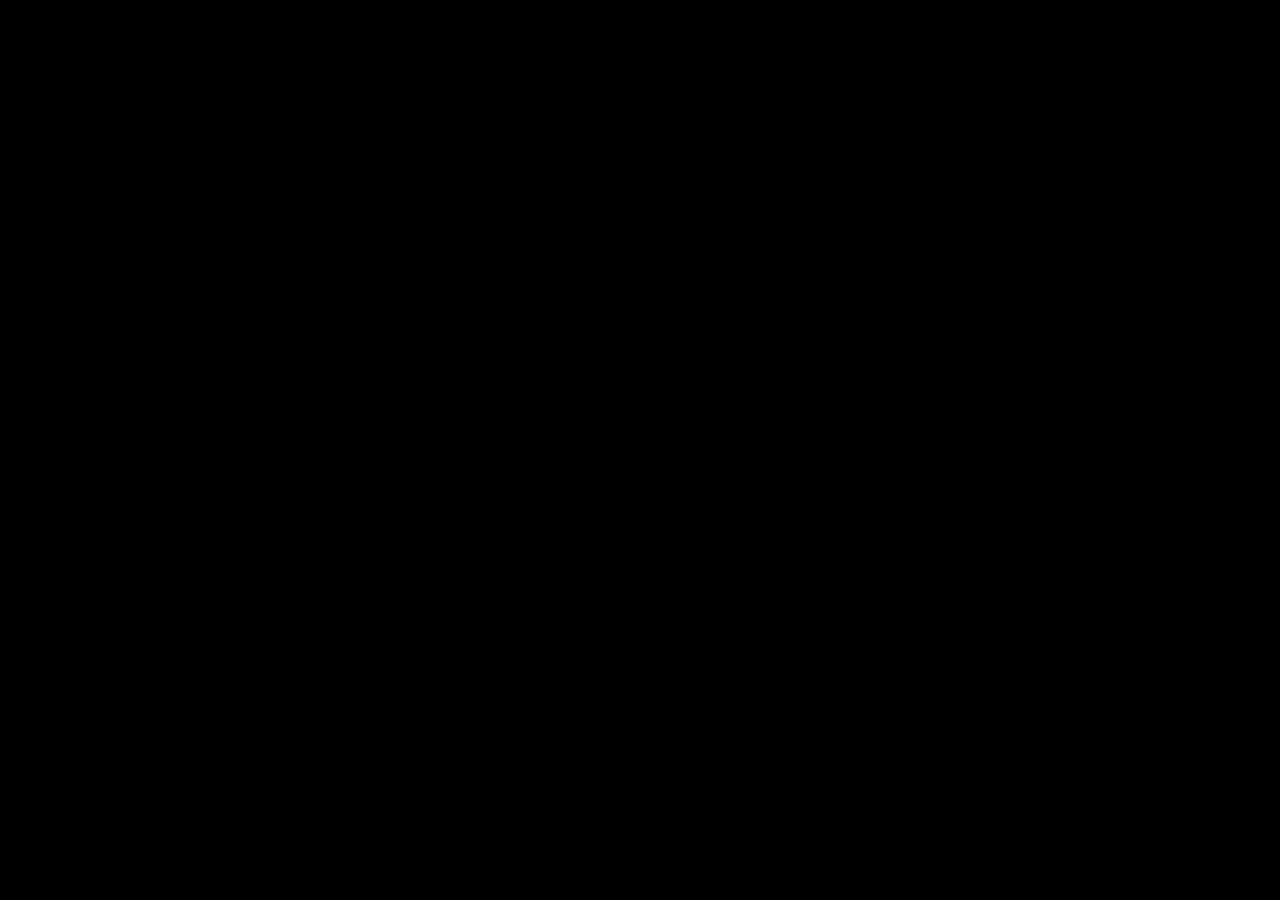
==== commit 1e2fde80: "- app.Rmd, new css for app width 100%, 3rd = charm" ====
--- a/app.html
+++ b/app.html
@@ -1,151 +1,12 @@
-<!DOCTYPE html>
-
-<html xmlns="http://www.w3.org/1999/xhtml">
-
+<!DOCTYPE html PUBLIC "-//W3C//DTD HTML 4.01//EN">
+<html>
 <head>
-
-<meta charset="utf-8">
-<meta http-equiv="Content-Type" content="text/html; charset=utf-8" />
-<meta name="generator" content="pandoc" />
-
-
-
-
-<title></title>
-
-<script src="[data-uri]"></script>
-<meta name="viewport" content="width=device-width, initial-scale=1" />
-<link href="data:text/css;charset=utf-8,html%7Bfont%2Dfamily%3Asans%2Dserif%3B%2Dwebkit%2Dtext%2Dsize%2Dadjust%3A100%25%3B%2Dms%2Dtext%2Dsize%2Dadjust%3A100%25%7Dbody%7Bmargin%3A0%7Darticle%2Caside%2Cdetails%2Cfigcaption%2Cfigure%2Cfooter%2Cheader%2Chgroup%2Cmain%2Cmenu%2Cnav%2Csection%2Csummary%7Bdisplay%3Ablock%7Daudio%2Ccanvas%2Cprogress%2Cvideo%7Bdisplay%3Ainline%2Dblock%3Bvertical%2Dalign%3Abaseline%7Daudio%3Anot%28%5Bcontrols%5D%29%7Bdisplay%3Anone%3Bheight%3A0%7D%5Bhidden%5D%2Ctemplate%7Bdisplay%3Anone%7Da%7Bbackground%2Dcolor%3Atransparent%7Da%3Aactive%2Ca%3Ahover%7Boutline%3A0%7Dabbr%5Btitle%5D%7Bborder%2Dbottom%3A1px%20dotted%7Db%2Cstrong%7Bfont%2Dweight%3A700%7Ddfn%7Bfont%2Dstyle%3Aitalic%7Dh1%7Bmargin%3A%2E67em%200%3Bfont%2Dsize%3A2em%7Dmark%7Bcolor%3A%23000%3Bbackground%3A%23ff0%7Dsmall%7Bfont%2Dsize%3A80%25%7Dsub%2Csup%7Bposition%3Arelative%3Bfont%2Dsize%3A75%25%3Bline%2Dheight%3A0%3Bvertical%2Dalign%3Abaseline%7Dsup%7Btop%3A%2D%2E5em%7Dsub%7Bbottom%3A%2D%2E25em%7Dimg%7Bborder%3A0%7Dsvg%3Anot%28%3Aroot%29%7Boverflow%3Ahidden%7Dfigure%7Bmargin%3A1em%2040px%7Dhr%7Bheight%3A0%3B%2Dwebkit%2Dbox%2Dsizing%3Acontent%2Dbox%3B%2Dmoz%2Dbox%2Dsizing%3Acontent%2Dbox%3Bbox%2Dsizing%3Acontent%2Dbox%7Dpre%7Boverflow%3Aauto%7Dcode%2Ckbd%2Cpre%2Csamp%7Bfont%2Dfamily%3Amonospace%2Cmonospace%3Bfont%2Dsize%3A1em%7Dbutton%2Cinput%2Coptgroup%2Cselect%2Ctextarea%7Bmargin%3A0%3Bfont%3Ainherit%3Bcolor%3Ainherit%7Dbutton%7Boverflow%3Avisible%7Dbutton%2Cselect%7Btext%2Dtransform%3Anone%7Dbutton%2Chtml%20input%5Btype%3Dbutton%5D%2Cinput%5Btype%3Dreset%5D%2Cinput%5Btype%3Dsubmit%5D%7B%2Dwebkit%2Dappearance%3Abutton%3Bcursor%3Apointer%7Dbutton%5Bdisabled%5D%2Chtml%20input%5Bdisabled%5D%7Bcursor%3Adefault%7Dbutton%3A%3A%2Dmoz%2Dfocus%2Dinner%2Cinput%3A%3A%2Dmoz%2Dfocus%2Dinner%7Bpadding%3A0%3Bborder%3A0%7Dinput%7Bline%2Dheight%3Anormal%7Dinput%5Btype%3Dcheckbox%5D%2Cinput%5Btype%3Dradio%5D%7B%2Dwebkit%2Dbox%2Dsizing%3Aborder%2Dbox%3B%2Dmoz%2Dbox%2Dsizing%3Aborder%2Dbox%3Bbox%2Dsizing%3Aborder%2Dbox%3Bpadding%3A0%7Dinput%5Btype%3Dnumber%5D%3A%3A%2Dwebkit%2Dinner%2Dspin%2Dbutton%2Cinput%5Btype%3Dnumber%5D%3A%3A%2Dwebkit%2Douter%2Dspin%2Dbutton%7Bheight%3Aauto%7Dinput%5Btype%3Dsearch%5D%7B%2Dwebkit%2Dbox%2Dsizing%3Acontent%2Dbox%3B%2Dmoz%2Dbox%2Dsizing%3Acontent%2Dbox%3Bbox%2Dsizing%3Acontent%2Dbox%3B%2Dwebkit%2Dappearance%3Atextfield%7Dinput%5Btype%3Dsearch%5D%3A%3A%2Dwebkit%2Dsearch%2Dcancel%2Dbutton%2Cinput%5Btype%3Dsearch%5D%3A%3A%2Dwebkit%2Dsearch%2Ddecoration%7B%2Dwebkit%2Dappearance%3Anone%7Dfieldset%7Bpadding%3A%2E35em%20%2E625em%20%2E75em%3Bmargin%3A0%202px%3Bborder%3A1px%20solid%20silver%7Dlegend%7Bpadding%3A0%3Bborder%3A0%7Dtextarea%7Boverflow%3Aauto%7Doptgroup%7Bfont%2Dweight%3A700%7Dtable%7Bborder%2Dspacing%3A0%3Bborder%2Dcollapse%3Acollapse%7Dtd%2Cth%7Bpadding%3A0%7D%40media%20print%7B%2A%2C%3Aafter%2C%3Abefore%7Bcolor%3A%23000%21important%3Btext%2Dshadow%3Anone%21important%3Bbackground%3A0%200%21important%3B%2Dwebkit%2Dbox%2Dshadow%3Anone%21important%3Bbox%2Dshadow%3Anone%21important%7Da%2Ca%3Avisited%7Btext%2Ddecoration%3Aunderline%7Da%5Bhref%5D%3Aafter%7Bcontent%3A%22%20%28%22%20attr%28href%29%20%22%29%22%7Dabbr%5Btitle%5D%3Aafter%7Bcontent%3A%22%20%28%22%20attr%28title%29%20%22%29%22%7Da%5Bhref%5E%3D%22javascript%3A%22%5D%3Aafter%2Ca%5Bhref%5E%3D%22%23%22%5D%3Aafter%7Bcontent%3A%22%22%7Dblockquote%2Cpre%7Bborder%3A1px%20solid%20%23999%3Bpage%2Dbreak%2Dinside%3Aavoid%7Dthead%7Bdisplay%3Atable%2Dheader%2Dgroup%7Dimg%2Ctr%7Bpage%2Dbreak%2Dinside%3Aavoid%7Dimg%7Bmax%2Dwidth%3A100%25%21important%7Dh2%2Ch3%2Cp%7Borphans%3A3%3Bwidows%3A3%7Dh2%2Ch3%7Bpage%2Dbreak%2Dafter%3Aavoid%7D%2Enavbar%7Bdisplay%3Anone%7D%2Ebtn%3E%2Ecaret%2C%2Edropup%3E%2Ebtn%3E%2Ecaret%7Bborder%2Dtop%2Dcolor%3A%23000%21important%7D%2Elabel%7Bborder%3A1px%20solid%20%23000%7D%2Etable%7Bborder%2Dcollapse%3Acollapse%21important%7D%2Etable%20td%2C%2Etable%20th%7Bbackground%2Dcolor%3A%23fff%21important%7D%2Etable%2Dbordered%20td%2C%2Etable%2Dbordered%20th%7Bborder%3A1px%20solid%20%23ddd%21important%7D%7D%40font%2Dface%7Bfont%2Dfamily%3A%27Glyphicons%20Halflings%27%3Bsrc%3Aurl%28data%3Aapplication%2Fvnd%2Ems%2Dfontobject%3Bbase64%2Cn04AAEFNAAACAAIABAAAAAAABQAAAAAAAAABAJABAAAEAExQAAAAAAAAAAIAAAAAAAAAAAEAAAAAAAAAJxJ%[base64]%2FSEdmjKHUbyow8ATBE40IvWA3vTu8LiABDQ%2BpexwUMcm1SMnNryctQSiI1K5ZnbOlXKmnVV5YvRe6RnNMFNCOs1KNVpn6yZhCJkRtVRNzEufeIq7HgSrcx4S8h%2Fv4vnrrKc6oCNxmSk2uKlZQHBii6iKFoH0746ThvkO1kJHlxjrkxs%2BLWORaDQBEtiYJIR5IB9Bi1UyL4Rmr0BNigNkMzlKQmnofBHviqVzUxwdMb3NdCn69hy%2BpRYVKGVS%2F1tnsqv4LL7wCCPZZAZPT4aCShHjHJVNuXbmMrY5LeQaGnvAkXlVrJgKRAUdFjrWEah9XebPeQMj7KS7DIBAFt8ycgC5PLGUOHSE3ErGZCiViNLL5ZARfywnCoZaKQCu6NuFX42AEeKtKUGnr%2FCm2Cy8tpFhBPMW5Fxi4Qm4TkDWh4IWFDClhU2hRWosUWqcKLlgyXB%2BlSHaWaHiWlBAR8SeSgSPCQxdVQgzUixWKSTrIQEbU94viDctkvX%2BVSjJuUmV8L4CXShI11esnp0pjWNZIyxKHS4wVQ2ime1P4RnhvGw0aDN1OLAXGERsB7buFpFGGBAre4QEQR0HOIO5oYH305G%2BKspT%2FFupEGGafCCwxSe6ZUa%2B073rXHnNdVXE6eWvibUS27XtRzkH838mYLMBmYysZTM0EM3A1fbpCBYFccN1B%2FEnCYu%2FTgCGmr7bMh8GfYL%2BBfcLvB0gRagC09w9elfldaIy%2FhNCBLRgBgtCC7jAF63wLSMAfbfAlEggYU0bUA7ACCJmTDpEmJtI78w4%2FBO7dN7JR7J7ZvbYaUbaILSQsRBiF3HGk5fEg6p9unwLvn98r%2BvnsV%2B372uf1xBLq4qU%2F45fTuqaAP%2BpssmCCCTF0mhEow8ZXZOS8D7Q85JsxZ%2BAzok7B7O%2Ff6J8AzYBySZQB%2FQHYUSA%2BEeQhEWiS6AIQzgcsDiER4MjgMBAWDV4AgQ3g1eBgIdweCQmCjJEMkJ%2BPKRWyFHHmg1Wi%2F6xzUgA0LREoKJChwnQa9B%2B5RQZRB3IlBlkAnxyQNaANwHMowzlYSMCBgnbpzvqpl0iTJNCQidDI9ZrSYNIRBhHtUa5YHMHxyGEik9hDE0AKj72AbTCaxtHPUaKZdAZSnQTyjGqGLsmBStCejApUhg4uBMU6mATujEl%2BKdDPbI6Ag4vLr%2BhjY6lbjBeoLKnZl0UZgRX8gTySOeynZVz1wOq7e1hFGYIq%2BMhrGxDLak0PrwYzSXtcuyhXEhwOYofiW%2BEcI%2Fjw8P6IY6ed%2BetAbuqKp5QIapT77LnAe505lMuqL79a0ut4rWexzFttsOsLDy7zvtQzcq3U1qabe7tB0wHWVXji%2BzDbo8x8HyIRUbXnwUcklFv51fvTymiV%2BMXLSmGH9d9%2BaXpD5X6lao41anWGig7IwIdnoBY2ht%2FpO9mClLo4NdXHAsefqWUKlXJkbqPOFhMoR4aiA1BXqhRNbB2Xwi%2B7u%2FjpAoOpKJ0UX24EsrzMfHXViakCNcKjBxuQX8BO0ZqjJ3xXzf%2B61t2VXOSgJ8xu65QKgtN6FibPmPYsXbJRHHqbgATcSZxBqGiDiU4NNNsYBsKD0MIP%2FOfKnlk%2FLkaid%[base64]%2FgFtuW0wR4cgd%2BZKesSV7QkNE2kw6AV4hoIuC02LGmTomyf8PiO6CZzOTLTPQ%2BHW06H%2Btx%2BbQ8LmDYg1pTFrp2oJXgkZTyeRJZM0C8aE2LpFrNVDuhARsN543%2FFV6klQ6Tv1OoZGXLv0igKrl%2FCmJxRmX7JJbJ998VSIPQRyDBICzl4JJlYHbdql30NvYcOuZ7a10uWRrgoieOdgIm4rlq6vNOQBuqESLbXG5lzdJGHw2m0sDYmODXbYGTfSTGRKpssTO95fothJCjUGQgEL4yKoGAF%2F0SrpUDNn8CBgBcSDQByAeNkCXp4S4Ro2Xh4OeaGRgR66PVOsU8bc6TR5%[base64]%2F1SgRCJ1dk4UdBT7OoyuNgLs0oCd8RnrEIb6QdMxT2QjD4zMrJkfgx5aDMcA4orsTtKCqWb%2FVeyceqa5OGSmB28YwH4rFbkQaLoUN8OQQYnD3w2eXpI4ScQfbCUZiJ4yMOIKLyyTc7BQ4uXUw6Ee6%2FxM%2B4Y67ngNBknxIPwuppgIhFcwJyr6EIj%2BLzNj%2FmfR2vhhRlx0BILZoAYruF0caWQ7YxO66UmeguDREAFHYuC7HJviRgVO6ruJH59h%2FC%2FPkgSle8xNzZJULLWq9JMDTE2fjGE146a1Us6PZDGYle6ldWRqn%2FpdpgHKNGrGIdkRK%2BKPETT9nKT6kLyDI8xd9A1FgWmXWRAIHwZ37WyZHOVyCadJEmMVz0MadMjDrPho%2BEIochkVC2xgGiwwsQ6DMv2P7UXqT4x7CdcYGId2BJQQa85EQKmCmwcRejQ9Bm4oATENFPkxPXILHpMPUyWTI5rjNOsIlmEeMbcOCEqInpXACYQ9DDxmFo9vcmsDblcMtg4tqBerNngkIKaFJmrQAPnq1dEzsMXcwjcHdfdCibcAxxA%2Bq%2Fj9m3LM%2FO7WJka4tSidVCjsvo2lQ%2F2ewyoYyXwAYyr2PlRoR5MpgVmSUIrM3PQxXPbgjBOaDQFIyFMJvx3Pc5RSYj12ySVF9fwFPQu2e2KWVoL9q3Ayv3IzpGHUdvdPdrNUdicjsTQ2ISy7QU3DrEytIjvbzJnAkmANXjAFERA0MUoPF3%2F5KFmW14bBNOhwircYgMqoDpUMcDtCmBE82QM2YtdjVLB4kBuKho%2FbcwQdeboqfQartuU3CsCf%2BcXkgYAqp%2F0Ee3RorAZt0AvvOCSI4JICIlGlsV0bsSid%2FNIEALAAzb6HAgyWHBps6xAOwkJIGcB82CxRQq4sJf3FzA70A%2BTRqcqjEMETCoez3mkPcpnoALs0ugJY8kQwrC%[base64]%2FWDHA60cYFaI%2FPjpzquUqdaYGcIq%2BmLez3WLFFCtNBN2QJcrlcoELgiPku5R5dSlJFaCEqEZle1AQzAKC%2B1SotMcBNyQUFuRHRF6OlimSBgjZeTBCwLyc6A%2BP%2FoFRchXTz5ADknYJHxzrJ5pGuIKRQISU6WyKTBBjD8WozmVYWIsto1AS5rxzKlvJu4E%2FvwOiKxRtCWsDM%2BeTHUrmwrCK5BIfMzGkD%2B0Fk5LzBs0jMYXktNDblB06LMNJ09U8pzSLmo14MS0OMjcdrZ31pyQqxJJpRImlSvfYAK8inkYU52QY2FPEVsjoWewpwhRp5yAuNpkqhdb7ku9Seefl2D0B8SMTFD90xi4CSOwwZy9IKkpMtI3FmFUg3%2FkFutpQGNc3pCR7gvC4sgwbupDu3DyEN%2BW6YGLNM21jpB49irxy9BSlHrVDlnihGKHwPrbVFtc%2Bh1rVQKZduxIyojccZIIcOCmhEnC7UkY68WXKQgLi2JCDQkQWJRQuk60hZp0D3rtCTINSeY9Ej2kIKYfGxwOs4j9qMM7fYZiipzgcf7TamnehqdhsiMiCawXnz4xAbyCkLAx5EGbo3Ax1u3dUIKnTxIaxwQTHehPl3V491H0%2BbC5zgpGz7Io%2BmjdhKlPJ01EeMpM7UsRJMi1nGjmJg35i6bQBAAxjO%2FENJubU2mg3ONySEoWklCwdABETcs7ck3jgiuU9pcKKpbgn%2B3YlzV1FzIkB6pmEDOSSyDfPPlQskznctFji0kpgZjW5RZe6x9kYT4KJcXg0bNiCyif%2BpZACCyRMmYsfiKmN9tSO65F0R2OO6ytlEhY5Sj6uRKfFxw0ijJaAx%2Fk3QgnAFSq27%2F2i4GEBA%2BUvTJKK%2F9eISNvG46Em5RZfjTYLdeD8kdXHyrwId%2FDQZUaMCY4gGbke2C8vfjgV%2FY9kkRQOJIn%2FxM9INZSpiBnqX0Q9GlQPpPKAyO5y%2BW5NMPSRdBCUlmuxl40ZfMCnf2Cp044uI9WLFtCi4YVxKjuRCOBWIb4XbIsGdbo4qtMQnNOQz4XDSui7W%2FN6l54qOynCqD3DpWQ%2BmpD7C40D8BZEWGJX3tlAaZBMj1yjvDYKwCJBa201u6nBKE5UE%2B7QSEhCwrXfbRZylAaAkplhBWX50dumrElePyNMRYUrC99UmcSSNgImhFhDI4BXjMtiqkgizUGCrZ8iwFxU6fQ8GEHCFdLewwxYWxgScAYMdMLmcZR6b7rZl95eQVDGVoUKcRMM1ixXQtXNkBETZkVVPg8LoSrdetHzkuM7DjZRHP02tCxA1fmkXKF3VzfN1pc1cv%2F8lbTIkkYpqKM9VOhp65ktYk%2BQ46myFWBapDfyWUCnsnI00QTBQmuFjMZTcd0V2NQ768Fhpby04k2IzNR1wKabuGJqYWwSly6ocMFGTeeI%2BejsWDYgEvr66QgqdcIbFYDNgsm0x9UHY6SCd5%2B7tpsLpKdvhahIDyYmEJQCqMqtCF6UlrE5GXRmbu%[base64]%2FiOmsLtHSWNUWEGk9hScMPShasUA1AcHOtRZlqMeQ0OzYS9vQvYUjOLrzP07BUAFikcJNMi7gIxEw4pL1G54TcmmmoAQ5s7TGWErJZ2Io4yQ0ljRYhL8H5e62oDtLF8aDpnIvZ5R3GWJyAugdiiJW9hQAVTsnCBHhwu7rkBlBX6r3b7ejEY0k5GGeyKv66v%2B6dg7mcJTrWHbtMywbedYqCQ0FPwoytmSWsL8WTtChZCKKzEF7vP6De4x2BJkkniMgSdWhbeBSLtJZR9CTHetK1xb34AYIJ37OegYIoPVbXgJ%2FqDQK%2BbfCtxQRVKQu77WzOoM6SGL7MaZwCGJVk46aImai9fmam%2BWpHG%2B0BtQPWUgZ7RIAlPq6lkECUhZQ2gqWkMYKcYMYaIc4gYCDFHYa2d1nzp3%2BJ1eCBay8IYZ0wQRKGAqvCuZ%2FUgbQPyllosq%2BXtfKIZOzmeJqRazpmmoP%2F76YfkjzV2NlXTDSBYB04SVlNQsFTbGPk1t%2FI4Jktu0XSgifO2ozFOiwd%2F0SssJDn0dn4xqk4GDTTKX73%2FwQyBLdqgJ%2BWx6AQaba3BA9CKEzjtQYIfAsiYamapq80LAamYjinlKXUkxdpIDk0puXUEYzSalfRibAeDAKpNiqQ0FTwoxuGYzRnisyTotdVTclis1LHRQCy%2FqqL8oUaQzWRxilq5Mi0IJGtMY02cGLD69vGjkj3p6pGePKI8bkBv5evq8SjjyU04vJR2cQXQwSJyoinDsUJHCQ50jrFTT7yRdbdYQMB3MYCb6uBzJ9ewhXYPAIZSXfeEQBZZ3GPN3Nbhh%2FwkvAJLXnQMdi5NYYZ5GHE400GS5rXkOZSQsdZgIbzRnF9ueLnsfQ47wHAsirITnTlkCcuWWIUhJSbpM3wWhXNHvt2xUsKKMpdBSbJnBMcihkoDqAd1Zml%2FR4yrzow1Q2A5G%2Bkzo%2FRhRxQS2lCSDRV8LlYLBOOoo1bF4jwJAwKMK1tWLHlu9i0j4Ig8qVm6wE1DxXwAwQwsaBWUg2pOOol2dHxyt6npwJEdLDDVYyRc2D0HbcbLUJQj8gPevQBUBOUHXPrsAPBERICpnYESeu2OHotpXQxRGlCCtLdIsu23MhZVEoJg8Qumj%2FUMMc34IBqTKLDTp76WzL%2FdMjCxK7MjhiGjeYAC%2Fkj%2FjY%2FRde7hpSM1xChrog6yZ7OWTuD56xBJnGFE%2BpT2ElSyCnJcwVzCjkqeNLfMEJqKW0G7OFIp0G%2B9mh50I9o8k1tpCY0xYqFNIALgIfc2me4n1bmJnRZ89oepgLPT0NTMLNZsvSCZAc3TXaNB07vail36%2FdBySis4m9%2FDR8izaLJW6bWCkVgm5T%2Bius3ZXq4xI%2BGnbveLbdRwF2mNtsrE0JjYc1AXknCOrLSu7Te%2Fr4dPYMCl5qtiHNTn%2BTPbh1jCBHH%2BdMJNhwNgs3nT%2BOhQoQ0vYif56BMG6WowAcHR3DjQolxLzyVekHj00PBAaW7IIAF1EF%2BuRIWyXjQMAs2chdpaKPNaB%2BkSezYt0%2BCA04sOg5vx8Fr7Ofa9sUv87h7SLAUFSzbetCCZ9pmyLt6l6%2FTzoA1%2FZBG9bIUVHLAbi%2FkdBFgYGyGwRQGBpkqCEg2ah9UD6EedEcEL3j4y0BQQCiExEnocA3SZboh%2Bepgd3YsOkHskZwPuQ5OoyA0fTA5AXrHcUOQF%2BzkJHIA7PwCDk1gGVmGUZSSoPhNf%2BTklauz98QofOlCIQ%2FtCD4dosHYPqtPCXB3agggQQIqQJsSkB%2Bqn0rkQ1toJjON%2FOtCIB9RYv3PqRA4C4U68ZMlZn6BdgEvi2ziU%2BTQ6NIw3ej%2BAtDwMGEZk7e2IjxUWKdAxyaw9OCwSmeADTPPleyk6UhGDNXQb%2B%2BW6Uk4q6F7%2Frg6WVTo82IoCxSIsFDrav4EPHphD3u4hR53WKVvYZUwNCCeM4PMBWzK%2BEfIthZOkuAwPo5C5jgoZgn6dUdvx5rIDmd58cXXdKNfw3l%2BwM2UjgrDJeQHhbD7HW2QDoZMCujgIUkk5Fg8VCsdyjOtnGRx8wgKRPZN5dR0zPUyfGZFVihbFRniXZFOZGKPnEQzU3AnD1KfR6weHW2XS6KbPJxUkOTZsAB9vTVp3Le1F8q5l%2BDMcLiIq78jxAImD2pGFw0VHfRatScGlK6SMu8leTmhUSMy8Uhdd6xBiH3Gdman4tjQGLboJfqz6fL2WKHTmrfsKZRYX6BTDjDldKMosaSTLdQS7oDisJNqAUhw1PfTlnacCO8vl8706Km1FROgLDmudzxg%2BEWTiArtHgLsRrAXYWdB0NmToNCJdKm0KWycZQqb%2BMw76Qy29iQ5up%2FX7oyw8QZ75kP5F6iJAJz6KCmqxz8fEa%2FxnsMYcIO%2FvEkGRuMckhr4rIeLrKaXnmIzlNLxbFspOphkcnJdnz%2FChp%2FVlpj2P7jJQmQRwGnltkTV5dbF9fE3%2FfxoSqTROgq9wFUlbuYzYcasE0ouzBo%2BdDCDzxKAfhbAZYxQiHrLzV2iVexnDX%2FQnT1fsT%2Fxuhu1ui5qIytgbGmRoQkeQooO8eJNNZsf0iALur8QxZFH0nCMnjerYQqG1pIfjyVZWxhVRznmmfLG00BcBWJE6hzQWRyFknuJnXuk8A5FRDCulwrWASSNoBtR%2BCtGdkPwYN2o7DOw%2FVGlCZPusRBFXODQdUM5zeHDIVuAJBLqbO%2Ff9Qua%2BpDqEPk230Sob9lEZ8BHiCorjVghuI0lI4JDgHGRDD%2FprQ84B1pVGkIpVUAHCG%2Biz3Bn3qm2AVrYcYWhock4jso5%2BJ7HfHVj4WMIQdGctq3psBCVVzupQOEioBGA2Bk%2BUILT7%2BVoX5mdxxA5fS42gISQVi%2FHTzrgMxu0fY6hE1ocUwwbsbWcezrY2n6S8%2F6cxXkOH4prpmPuFoikTzY7T85C4T2XYlbxLglSv2uLCgFv8Quk%2FwdesUdWPeHYIH0R729JIisN9Apdd4eB10aqwXrPt%2BSu9mA8k8n1sjMwnfsfF2j3jMUzXepSHmZ%2FBfqXvzgUNQQWOXO8YEuFBh4QTYCkOAPxywpYu1VxiDyJmKVcmJPGWk%2Fgc3Pov02StyYDahwmzw3E1gYC9wkupyWfDqDSUMpCTH5e5N8B%2F%2FlHiMuIkTNw4USHrJU67bjXGqNav6PBuQSoqTxc8avHoGmvqNtXzIaoyMIQIiiUHIM64cXieouplhNYln7qgc4wBVAYR104kO%2BCvKqsg4yIUlFNThVUAKZxZt1XA34h3TCUUiXVkZ0w8Hh2R0Z5L0b4LZvPd%2Fp1gi%2F07h8qfwHrByuSxglc9cI4QIg2oqvC%2Fqm0i7tjPLTgDhoWTAKDO2ONW5oe%2B%2FeKB9vZB8K6C25yCZ9RFVMnb6NRdRjyVK57CHHSkJBfnM2%2Fj4ODUwRkqrtBBCrDsDpt8jhZdXoy%2F1BCqw3sSGhgGGy0a5Jw6BP%2FTExoCmNFYjZl248A0osgPyGEmRA%2BfAsqPVaNAfytu0vuQJ7rk3J4kTDTR2AlCHJ5cls26opZM4w3jMULh2YXKpcqGBtuleAlOZnaZGbD6DHzMd6i2oFeJ8z9XYmalg1Szd%2FocZDc1C7Y6vcALJz2lYnTXiWEr2wawtoR4g3jvWUU2Ngjd1cewtFzEvM1NiHZPeLlIXFbBPawxNgMwwAlyNSuGF3zizVeOoC9bag1qRAQKQE%2FEZBWC2J8mnXAN2aTBboZ7HewnObE8CwROudZHmUM5oZ%2FUgd%2FJZQK8lvAm43uDRAbyW8gZ%2BZGq0EVerVGUKUSm%2FIdn8AQHdR4m7bue88WBwft9mSCeMOt1ncBwziOmJYI2ZR7ewNMPiCugmSsE4EyQ%2BQATJG6qORMGd4snEzc6B4shPIo4G1T7PgSm8PY5eUkPdF8JZ0VBtadbHXoJgnEhZQaODPj2gpODKJY5Yp4DOsLBFxWbvXN755KWylJm%2BoOd4zEL9Hpubuy2gyyfxh8oEfFutnYWdfB8PdESLWYvSqbElP9qo3u6KTmkhoacDauMNNjj0oy40DFV7Ql0aZj77xfGl7TJNHnIwgqOkenruYYNo6h724%2BzUQ7%2BvkCpZB%2BpGA562hYQiDxHVWOq0oDQl%2FQsoiY%2BcuI7iWq%2FZIBtHcXJ7kks%2Bh2fCNUPA82BzjnqktNts%2BRLdk1VSu%2BtqEn7QZCCsvEqk6FkfiOYkrsw092J8jsfIuEKypNjLxrKA9kiA19mxBD2suxQKCzwXGws7kEJvlhUiV9tArLIdZW0IORcxEzdzKmjtFhsjKy%2F44XYXdI5noQoRcvjZ1RMPACRqYg2V1%2BOwOepcOknRLLFdYgTkT5UApt%2FJhLM3jeFYprZV%2BZow2g8fP%2BU68hkKFWJj2yBbKqsrp25xkZX1DAjUw52IMYWaOhab8Kp05VrdNftqwRrymWF4OQSjbdfzmRZirK8FMJELEgER2PHjEAN9pGfLhCUiTJFbd5LBkOBMaxLr%2FA1SY9dXFz4RjzoU9ExfJCmx%2FI9FKEGT3n2cmzl2X42L3Jh%2BAbQq6sA%2BSs1kitoa4TAYgKHaoybHUDJ51oETdeI%2F9ThSmjWGkyLi5QAGWhL0BG1UsTyRGRJOldKBrYJeB8ljLJHfATWTEQBXBDnQexOHTB%2BUn44zExFE4vLytcu5NwpWrUxO%2F0ZICUGM7hGABXym0V6ZvDST0E370St9MIWQOTWngeoQHUTdCJUP04spMBMS8LSker9cReVQkULFDIZDFPrhTzBl6sed9wcZQTbL%2BBDqMyaN3RJPh%2Fanbx%2BIv%2BqgQdAa3M9Z5JmvYlh4qop%2BHo1F1W5gbOE9YKLgAnWytXElU4G8GtW47lhgFE6gaSs%2Bgs37sFvi0PPVvA5dnCBgILTwoKd%2F%2BDoL9F6inlM7H4rOTzD79KJgKlZO%2FZgt22UsKhrAaXU5ZcLrAglTVKJEmNJvORGN1vqrcfSMizfpsgbIe9zno%2BgBoKVXgIL%2FVI8dB1O5o%2FR3Suez%2FgD7M781ShjKpIIORM%2FnxG%2BjjhhgPwsn2IoXsPGPqYHXA63zJ07M2GPEykQwJBYLK808qYxuIew4frk52nhCsnCYmXiR6CuapvE1IwRB4%2FQftDbEn%2BAucIr1oxrLabRj9q4ae0%2BfXkHnteAJwXRbVkR0mctVSwEbqhJiMSZUp9DNbEDMmjX22m3ABpkrPQQTP3S1sib5pD2VRKRd%2BeNAjLYyT0hGrdjWJZy24OYXRoWQAIhGBZRxuBFMjjZQhpgrWo8SiFYbojcHO8V5DyscJpLTHyx9Fimassyo5U6WNtquUMYgccaHY5amgR3PQzq3ToNM5ABnoB9kuxsebqmYZm0R9qxJbFXCQ1UPyFIbxoUraTJFDpCk0Wk9GaYJKz%2F6oHwEP0Q14lMtlddQsOAU9zlYdMVHiT7RQP3XCmWYDcHCGbVRHGnHuwzScA0BaSBOGkz3lM8CArjrBsyEoV6Ys4qgDK3ykQQPZ3hCRGNXQTNNXbEb6tDiTDLKOyMzRhCFT%2BmAUmiYbV3YQVqFVp9dorv%2BTsLeCykS2b5yyu8AV7IS9cxcL8z4Kfwp%2BxJyYLv1OsxQCZwTB4a8BZ%2F5EdxTBJthApqyfd9u3ifr%2FWILTqq5VqgwMT9SOxbSGWLQJUUWCVi4k9tho9nEsbUh7U6NUsLmkYFXOhZ0kmamaJLRNJzSj%2Fqn4Mso6zb6iLLBXoaZ6AqeWCjHQm2lztnejYYM2eubnpBdKVLORZhudH3JF1waBJKA9%2BW8EhMj3Kzf0L4vi4k6RoHh3Z5YgmSZmk6ns4fjScjAoL8GoOECgqgYEBYUGFVO4FUv4%2FYtowhEmTs0vrvlD%2FCrisnoBNDAcUi%2FteY7OctFlmARQzjOItrrlKuPO6E2Ox93L4O%2F4DcgV%2FdZ7qR3VBwVQxP1GCieA4RIpweYJ5FoYrHxqRBdJjnqbsikA2Ictbb8vE1GYIo9dacK0REgDX4smy6GAkxlH1yCGGsk%2BtgiDhNKuKu3yNrMdxafmKTF632F8Vx4BNK57GvlFisrkjN9WDAtjsWA0ENT2e2nETUb%2Fn7qwhvGnrHuf5bX6Vh%2Fn3xffU3PeHdR%2BFA92i6ufT3AlyAREoNDh6chiMWTvjKjHDeRhOa9YkOQRq1vQXEMppAQVwHCuIcV2g5rBn6GmZZpTR7vnSD6ZmhdSl176gqKTXu5E%2BYbfL0adwNtHP7dT7t7b46DVZIkzaRJOM%2BS6KcrzYVg%2BT3wSRFRQashjfU18NutrKa%2F7PXbtuJvpIjbgPeqd%2BpjmRw6YKpnANFSQcpzTZgpSNJ6J7uiagAbir%2F8tNXJ%2FOsOnRh6iuIexxrmkIneAgz8QoLmiaJ8sLQrELVK2yn3wOHp57BAZJhDZjTBzyoRAuuZ4eoxHruY1pSb7qq79cIeAdOwin4GdgMeIMHeG%2BFZWYaiUQQyC5b50zKjYw97dFjAeY2I4Bnl105Iku1y0lMA1ZHolLx19uZnRdILcXKlZGQx%2FGdEqSsMRU1BIrFqRcV1qQOOHyxOLXEGcbRtAEsuAC2V4K3p5mFJ22IDWaEkk9ttf5Izb2LkD1MnrSwztXmmD%2FQi%2FEmVEFBfiKGmftsPwVaIoZanlKndMZsIBOskFYpDOq3QUs9aSbAAtL5Dbokus2G4%2FasthNMK5UQKCOhU97oaOYNGsTah%2BjfCKsZnTRn5TbhFX8ghg8CBYt%2FBjeYYYUrtUZ5jVij%2Fop7V5SsbA4mYTOwZ46hqdpbB6Qvq3AS2HHNkC15pTDIcDNGsMPXaBidXYPHc6PJAkRh29Vx8KcgX46LoUQBhRM%2B3SW6Opll%2FwgxxsPgKJKzr5QCmwkUxNbeg6Wj34SUnEzOemSuvS2OetRCO8Tyy%2BQbSKVJcqkia%2BGvDefFwMOmgnD7h81TUtMn%2BmRpyJJ349HhAnoWFTejhpYTL9G8N2nVg1qkXBeoS9Nw2fB27t7trm7d%2FQK7Cr4uoCeOQ7%2F8JfKT77KiDzLImESHw%2F0wf73QeHu74hxv7uihi4fTX%2BXEwAyQG3264dwv17aJ5N335Vt9sdrAXhPOAv8JFvzqyYXwfx8WYJaef1gMl98JRFyl5Mv5Uo%2FoVH5ww5OzLFsiTPDns7fS6EURSSWd%2F92BxMYQ8sBaH%2Bj%2BwthQPdVgDGpTfi%2BJQIWMD8xKqULliRH01rTeyF8x8q%2FGBEEEBrAJMPf25UQwi0b8tmqRXY7kIvNkzrkvRWLnxoGYEJsz8u4oOyMp8cHyaybb1HdMCaLApUE%2B%2F7xLIZGP6H9xuSEXp1zLIdjk5nBaMuV%2FyTDRRP8Y2ww5RO6d2D94o%2B6ucWIqUAvgHIHXhZsmDhjVLczmZ3ca0Cb3PpKwt2UtHVQ0BgFJsqqTsnzZPlKahRUkEu4qmkJt%2Bkqdae76ViWe3STan69yaF9%2BfESD2lcQshLHWVu4ovItXxO69bqC5p1nZLvI8NdQB9s9UNaJGlQ5mG947ipdDA0eTIw%2FA1zEdjWquIsQXXGIVEH0thC5M%2BW9pZe7IhAVnPJkYCCXN5a32HjN6nsvokEqRS44tGIs7s2LVTvcrHAF%2BRVmI8L4HUYk4x%2B67AxSMJKqCg8zrGOgvK9kNMdDrNiUtSWuHFpC8%2Fp5qIQrEo%2FH%2B1l%2F0cAwQ2nKmpWxKcMIuHY44Y6DlkpO48tRuUGBWT0FyHwSKO72Ud%2BtJUfdaZ4CWNijzZtlRa8%2BCkmO%2FEwHYfPZFU%2FhzjFWH7vnzHRMo%2BaF9u8qHSAiEkA2HjoNQPEwHsDKOt6hOoK3Ce%2F%2B%2F9boMWDa44I6FrQhdgS7OnNaSzwxWKZMcyHi6LN4WC6sSj0qm2PSOGBTvDs%2FGWJS6SwEN%2FULwpb4LQo9fYjUfSXRwZkynUazlSpvX9e%2BG2zor8l%2BYaMxSEomDdLHGcD6YVQPegTaA74H8%2BV4WvJkFUrjMLGLlvSZQWvi8%2FQA7yzQ8GPno%2F%2F5SJHRP%2FOqKObPCo81s%2F%2B6WgLqykYpGAgQZhVDEBPXWgU%2FWzFZjKUhSFInufPRiMAUULC6T11yL45ZrRoB4DzOyJShKXaAJIBS9wzLYIoCEcJKQW8GVCx4fihqJ6mshBUXSw3wWVj3grrHQlGNGhIDNNzsxQ3M%2BGWn6ASobIWC%2BLbYOC6UpahVO13Zs2zOzZC8z7FmA05JhUGyBsF4tsG0drcggIFzgg%2Fkpf3%2BCnAXKiMgIE8Jk%2FMhpkc8DUJEUzDSnWlQFme3d0sHZDrg7LavtsEX3cHwjCYA17pMTfx8Ajw9hHscN67hyo%2BRJQ4458RmPywXykkVcW688oVUrQhahpPRvTWPnuI0B%2BSkQu7dCyvLRyFYlC1LG1gRCIvn3rwQeINzZQC2KXq31FaR9UmVV2QeGVqBHjmE%2BVMd3b1fhCynD0pQNhCG6%2FWCDbKPyE7NRQzL3BzQAJ0g09aUzcQA6mUp9iZFK6Sbp%2FYbHjo%2B%2B7%2FWj8S4YNa%2BZdqAw1hDrKWFXv9%2BzaXpf8ZTDSbiqsxnwN%2FCzK5tPkOr4tRh2kY3Bn9JtalbIOI4b3F7F1vPQMfoDcdxMS8CW9m%2FNCW%2FHILTUVWQIPiD0j1A6bo8vsv6P1hCESl2abrSJWDrq5sSzUpwoxaCU9FtJyYH4QFMxDBpkkBR6kn0LMPO%2B5EJ7Z6bCiRoPedRZ%2FP0SSdii7ZnPAtVwwHUidcdyspwncz5uq6vvm4IEDbJVLUFCn%2FLvIHfooUBTkFO130FC7CmmcrKdgDJcid9mvVzsDSibOoXtIf9k6ABle3PmIxejodc4aob0QKS432srrCMndbfD454q52V01G4q913mC5HOsTzWF4h2No1av1VbcUgWAqyoZl%2B11PoFYnNv2HwAODeNRkHj%2B8SF1fcvVBu6MrehHAZK1Gm69ICcTKizykHgGFx7QdowTVAsYEF2tVc0Z6wLryz2FI1sc5By2znJAAmINndoJiB4sfPdPrTC8RnkW7KRCwxC6YvXg5ahMlQuMpoCSXjOlBy0Kij%2BbsCYPbGp8BdCBiLmLSAkEQRaieWo1SYvZIKJGj9Ur%2FeWHjiB7SOVdqMAVmpBvfRiebsFjger7DC%2B8kRFGtNrTrnnGD2GAJb8rQCWkUPYHhwXsjNBSkE6lGWUj5QNhK0DMNM2l%2BkXRZ0KLZaGsFSIdQz%2FHXDxf3%2FTE30%2BDgBKWGWdxElyLccJfEpjsnszECNoDGZpdwdRgCixeg9L4EPhH%2BRptvRMVRaahu4cySjS3P5wxAUCPkmn%2BrhyASpmiTaiDeggaIxYBmtLZDDhiWIJaBgzfCsAGUF1Q1SFZYyXDt9skCaxJsxK2Ms65dmdp5WAZyxik%2FzbrTQk5KmgxCg%2Ff45L0jywebOWUYFJQAJia7XzCV0x89rpp%2Ff3AVWhSPyTanqmik2SkD8A3Ml4NhIGLAjBXtPShwKYfi2eXtrDuKLk4QlSyTw1ftXgwqA2jUuopDl%2B5tfUWZNwBpEPXghzbBggYCw%2Fdhy0ntds2yeHCDKkF%2FYxQjNIL%2FF%2F37jLPHCKBO9ibwYCmuxImIo0ijV2Wbg3kSN2psoe8IsABv3RNFaF9uMyCtCYtqcD%2BqNOhwMlfARQUdJ2tUX%2BMNJqOwIciWalZsmEjt07tfa8ma4cji9sqz%2BQ9hWfmMoKEbIHPOQORbhQRHIsrTYlnVTNvcq1imqmmPDdVDkJgRcTgB8Sb6epCQVmFZe%2BjGDiNJQLWnfx%2BdrTKYjm0G8yH0ZAGMWzEJhUEQ4Maimgf%2Fbkvo8PLVBsZl152y5S8%2BHRDfZIMCbYZ1WDp4yrdchOJw8k6R%2B%2F2pHmydK4NIK2PHdFPHtoLmHxRDwLFb7eB%2BM4zNZcB9NrAgjVyzLM7xyYSY13ykWfIEEd2n5%2FiYp3ZdrCf7fL%2Ben%2BsIJu2W7E30MrAgZBD1rAAbZHPgeAMtKCg3NpSpYQUDWJu9bT3V7tOKv%2BNRiJc8JAKqqgCA%2FPNRBR7ChpiEulyQApMK1AyqcWnpSOmYh6yLiWkGJ2mklCSPIqN7UypWj3dGi5MvsHQ87MrB4VFgypJaFriaHivwcHIpmyi5LhNqtem4q0n8awM19Qk8BOS0EsqGscuuydYsIGsbT5GHnERUiMpKJl4ON7qjB4fEqlGN%2FhCky89232UQCiaeWpDYCJINXjT6xl4Gc7DxRCtgV0i1ma4RgWLsNtnEBRQFqZggCLiuyEydmFd7WlogpkCw5G1x4ft2psm3KAREwVwr1Gzl6RT7FDAqpVal34ewVm3VH4qn5mjGj%2BbYL1NgfLNeXDwtmYSpwzbruDKpTjOdgiIHDVQSb5%2FzBgSMbHLkxWWgghIh9QTFSDILixVwg0Eg1puooBiHAt7DzwJ7m8i8%2Fi%2BjHvKf0QDnnHVkVTIqMvIQImOrzCJwhSR7qYB5gSwL6aWL9hERHCZc4G2%2BJrpgHNB8eCCmcIWIQ6rSdyPCyftXkDlErUkHafHRlkOIjxGbAktz75bnh50dU7YHk%2BMz7wwstg6RFZb%2BTZuSOx1qqP5C66c0mptQmzIC2dlpte7vZrauAMm%2F7RfBYkGtXWGiaWTtwvAQiq2oD4YixPLXE2khB2FRaNRDTk%2B9sZ6K74Ia9VntCpN4BhJGJMT4Z5c5FhSepRCRWmBXqx%2BwhVZC4me4saDs2iNqXMuCl6iAZflH8fscC1sTsy4PHeC%2BXYuqMBMUun5YezKbRKmEPwuK%2BCLzijPEQgfhahQswBBLfg%[base64]%2BRCMlDDbElcjaROLDoualmUIQ88Kekk3iM4OQrADcxi3rJguS4MOIBIgKgXrjd1WkbCdqxJk%2F4efRIFsavZA7KvvJQqp3Iid5Z0NFc5aiMRzGN3vrpBzaMy4JYde3wr96PjN90AYOIbyp6T4zj8LoE66OGcX1Ef4Z3KoWLAUF4BTg7ug%2FAbkG5UNQXAMkQezujSHeir2uTThgd3gpyzDrbnEdDRH2W7U6PeRvBX1ZFMP5RM%2BZu6UUZZD8hDPHldVWntTCNk7To8IeOW9yn2wx0gmurwqC60AOde4r3ETi5pVMSDK8wxhoGAoEX9NLWHIR33VbrbMveii2jAJlrxwytTHbWNu8Y4N8vCCyZjAX%2FpcsfwXbLze2%2BD%2Bu33OGBoJyAAL3jn3RuEcdp5If8O%2Ba4NKWvxOTyDltG0IWoHhwVGe7dKkCWFT%2B%2Btm%2BhaBCikRUUMrMhYKZJKYoVuv%2FbsJzO8DwfVIInQq3g3BYypiz8baogH3r3GwqCwFtZnz4xMjAVOYnyOi5HWbFA8n0qz1OjSpHWFzpQOpvkNETZBGpxN8ybhtqV%2FDMUxd9uFZmBfKXMCn%2FSqkWJyKPnT6lq%2B4zBZni6fYRByJn6OK%2BOgPBGRAJluwGSk4wxjOOzyce%2FPKODwRlsgrVkdcsEiYrqYdXo0Er2GXi2GQZd0tNJT6c9pK1EEJG1zgDJBoTVuCXGAU8BKTvCO%2FcEQ1Wjk3Zzuy90JX4m3O5IlxVFhYkSUwuQB2up7jhvkm%2BbddRQu5F9s0XftGEJ9JSuSk%2BZachCbdU45fEqbugzTIUokwoAKvpUQF%2FCvLbWW5BNQFqFkJg2f30E%2F48StNe5QwBg8zz3YAJ82FZoXBxXSv4QDooDo79NixyglO9AembuBcx5Re3CwOKTHebOPhkmFC7wNaWtoBhFuV4AkEuJ0J%2B1pT0tLkvFVZaNzfhs%2FKd3%2BA9YsImlO4XK4vpCo%2FelHQi%2F9gkFg07xxnuXLt21unCIpDV%2BbbRxb7FC6nWYTsMFF8%2B1LUg4JFjVt3vqbuhHmDKbgQ4e%2BRGizRiO8ky05LQGMdL2IKLSNar0kNG7lHJMaXr5mLdG3nykgj6vB%2FKVijd1ARWkFEf3yiUw1v%2FWaQivVUpIDdSNrrKbjO5NPnxz6qTTGgYg03HgPhDrCFyYZTi3XQw3HXCva39mpLNFtz8AiEhxAJHpWX13gCTAwgm9YTvMeiqetdNQv6IU0hH0G%2BZManTqDLPjyrOse7WiiwOJCG%[base64]%2F6gQKuihPtiUtlCQVPohUgzfezTg8o1b3n9pNZeco1QucaoXe40Fa5JYhqdTspFmxGtW9h5ezLFZs3j%2FN46f%2BS2rjYNC2JySXrnSAFhvAkz9a5L3pza8eYKHNoPrvBRESpxYPJdKVUxBE39nJ1chrAFpy4MMkf0qKgYALctGg1DQI1kIymyeS2AJNT4X240d3IFQb%2F0jQbaHJ2YRK8A%2Bls6WMhWmpCXYG5jqapGs5%2FeOJErxi2%2F2KWVHiPellTgh%2FfNl%2F2KYPKb7DUcAg%2BmCOPQFCiU9Mq%2FWLcU1xxC8aLePFZZlE%2BPCLzf7ey46INWRw2kcXySR9FDgByXzfxiNKwDFbUSMMhALPFSedyjEVM5442GZ4hTrsAEvZxIieSHGSgkwFh%2FnFNdrrFD4tBH4Il7fW6ur4J8Xaz7RW9jgtuPEXQsYk7gcMs2neu3zJwTyUerHKSh1iTBkj2YJh1SSOZL5pLuQbFFAvyO4k1Hxg2h99MTC6cTUkbONQIAnEfGsGkNFWRbuRyyaEZInM5pij73EA9rPIUfU4XoqQpHT9THZkW%2BoKFLvpyvTBMM69tN1Ydwv1LIEhHsC%2BueVG%2Bw%2BkyCPsvV3erRikcscHjZCkccx6VrBkBRusTDDd8847GA7p2Ucy0y0HdSRN6YIBciYa4vuXcAZbQAuSEmzw%2BH%2FAuOx%2BaH%2BtBL88H57D0MsqyiZxhOEQkF%2F8DR1d2hSPMj%2FsNOa5rxcUnBgH8ictv2J%2Bcb4BA4v3MCShdZ2vtK30vAwkobnEWh7rsSyhmos3WC93Gn9C4nnAd%2FPjMMtQfyDNZsOPd6XcAsnBE%2FmRHtHEyJMzJfZFLE9OvQa0i9kUmToJ0ZxknTgdl%2FXPV8xoh0K7wNHHsnBdvFH3sv52lU7UFteseLG%2FVanIvcwycVA7%2BBE1Ulyb20BvwUWZcMTKhaCcmY3ROpvonVMV4N7yBXTL7IDtHzQ4CCcqF66LjF3xUqgErKzolLyCG6Kb7irP%2FMVTCCwGRxfrPGpMMGvPLgJ881PHMNMIO09T5ig7AzZTX%2F5PLlwnJLDAPfuHynSGhV4tPqR3gJ4kg4c06c%2FF1AcjGytKm2Yb5jwMotF7vro4YDLWlnMIpmPg36NgAZsGA0W1spfLSue4xxat0Gdwd0lqDBOgIaMANykwwDKejt5YaNtJYIkrSgu0KjIg0pznY0SCd1qlC6R19g97UrWDoYJGlrvCE05J%2F5wkjpkre727p5PTRX5FGrSBIfJqhJE%2FIS876PaHFkx9pGTH3oaY3jJRvLX9Iy3Edoar7cFvJqyUlOhAEiOSAyYgVEGkzHdug%2BoRHIEOXAExMiTSKU9A6nmRC8mp8iYhwWdP2U%[base64]%2FBQQp1sWlNolpIu4ekxUTBV7NmxOFKEBmmN%2BnA7pvF78%2FRII5ZHA09OAiE%2F66MF6HQ%2BqVEJCHxwymukkNvzqHEh52dULPbVasfQMgTDyBZzx4007YiKdBuUauQOt27Gmy8ISclPmEUCIcuLbkb1mzQSqIa3iE0PJh7UMYQbkpe%2BhXjTJKdldyt2mVPwywoODGJtBV1lJTgMsuSQBlDMwhEKIfrvsxGQjHPCEfNfMAY2oxvyKcKPUbQySkKG6tj9AQyEW3Q5rpaDJ5Sns9ScLKeizPRbvWYAw4bXkrZdmB7CQopCH8NAmqbuciZChHN8lVGaDbCnmddnqO1PQ4ieMYfcSiBE5zzMz%2BJV%2F4eyzrzTEShvqSGzgWimkNxLvUj86iAwcZuIkqdB0VaIB7wncLRmzHkiUQpPBIXbDDLHBlq7vp9xwuC9AiNkIptAYlG7Biyuk8ILdynuUM1cHWJgeB%2BK3wBP%2FineogxkvBNNQ4AkW0hvpBOQGFfeptF2YTR75MexYDUy7Q%2F9uocGsx41O4IZhViw%2F2FvAEuGO5g2kyXBUijAggWM08bRhXg5ijgMwDJy40QeY%2FcQpUDZiIzmvskQpO5G1zyGZA8WByjIQU4jRoFJt56behxtHUUE%2Fom7Rj2psYXGmq3llVOCgGYKNMo4pzwntITtapDqjvQtqpjaJwjHmDzSVGLxMt12gEXAdLi%2FcaHSM3FPRGRf7dB7YC%2BcD2ho6oL2zGDCkjlf%2FDFoQVl8GS%2F56wur3rdV6ggtzZW60MRB3g%2BU1W8o8cvqIpMkctiGVMzXUFI7FacFLrgtdz4mTEr4aRAaQ2AFQaNeG7GX0yOJgMRYFziXdJf24kg%2FgBQIZMG%2FYcPEllRTVNoDYR6oSJ8wQNLuihfw81UpiKPm714bZX1KYjcXJdfclCUOOpvTxr9AAJevTY4HK%2FG7F3mUc3GOAKqh60zM0v34v%2BELyhJZqhkaMA8UMMOU90f8RKEJFj7EqepBVwsRiLbwMo1J2zrE2UYJnsgIAscDmjPjnzI8a719Wxp757wqmSJBjXowhc46QN4RwKIxqEE6E5218OeK7RfcpGjWG1jD7qND%2B%2FGTk6M56Ig4yMsU6LUW1EWE%2BfIYycVV1thldSlbP6ltdC01y3KUfkobkt2q01YYMmxpKRvh1Z48uNKzP%2FIoRIZ%2FF6buOymSnW8gICitpJjKWBscSb9JJKaWkvEkqinAJ2kowKoqkqZftRqfRQlLtKoqvTRDi2vg%2FRrPD%2Fd3a09J8JhGZlEkOM6znTsoMCsuvTmywxTCDhw5dd0GJOHCMPbsj3QLkTE3MInsZsimDQ3HkvthT7U9VA4s6G07sID0FW4SHJmRGwCl%2BMu4xf0ezqeXD2PtPDnwMPo86sbwDV%2B9PWcgFcARUVYm3hrFQrHcgMElFGbSM2A1zUYA3baWfheJp2AINmTJLuoyYD%2FOwA4a6V0ChBN97E8YtDBerUECv0u0TlxR5yhJCXvJxgyM73Bb6pyq0jTFJDZ4p1Am1SA6sh8nADd1hAcGBMfq4d%2FUfwnmBqe0Jun1n1LzrgKuZMAnxA3NtCN7Klf4BH%2B14B7ibBmgt0TGUafVzI4uKlpF7v8NmgNjg90D6QE3tbx8AjSAC%2BOA1YJvclyPKgT27QpIEgVYpbPYGBsnyCNrGz9XUsCHkW1QAHgL2STZk12QGqmvAB0NFteERkvBIH7INDsNW9KKaAYyDMdBEMzJiWaJHZALqDxQDWRntumSDPcplyFiI1oDpT8wbwe01AHhW6%2BvAUUBoGhY3CT2tgwehdPqU%2F4Q7ZLYvhRl%2FogOvR9O2%2BwkkPKW5vCTjD2fHRYXONCoIl4Jh1bZY0ZE1O94mMGn%2FdFSWBWzQ%2FVYk%2BGezi46RgiDv3EshoTmMSlioUK6MQEN8qeyK6FRninyX8ZPeUWjjbMJChn0n%2FyJvrq5bh5UcCAcBYSafTFg7p0jDgrXo2QWLb3WpSOET%2FHh4oSadBTvyDo10IufLzxiMLAnbZ1vcUmj3w7BQuIXjEZXifwukVxrGa9j%2BDXfpi12m1RbzYLg9J2wFergEwOxFyD0%2FJstNK06ZN2XdZSGWxcJODpQHOq4iKqjqkJUmPu1VczL5xTGUfCgLEYyNBCCbMBFT%2FcUP6pE%2FmujnHsSDeWxMbhrNilS5MyYR0nJyzanWXBeVcEQrRIhQeJA6Xt4f2eQESNeLwmC10WJVHqwx8SSyrtAAjpGjidcj1E2FYN0LObUcFQhafUKTiGmHWRHGsFCB%2BHEXgrzJEB5bp0QiF8ZHh11nFX8AboTD0PS4O1LqF8XBks2MpjsQnwKHF6HgaKCVLJtcr0XjqFMRGfKv8tmmykhLRzu%2BvqQ02%2BKpJBjaLt9ye1Ab%2BBbEBhy4EVdIJDrL2naV0o4wU8YZ2Lq04FG1mWCKC%2BUwkXOoAjneU%2FxHplMQo2cXUlrVNqJYczgYlaOEczVCs%2FOCgkyvLmTmdaBJc1iBLuKwmr6qtRnhowngsDxhzKFAi02tf8bmET8BO27ovJKF1plJwm3b0JpMh38%2BxsrXXg7U74QUM8ZCIMOpXujHntKdaRtsgyEZl5MClMVMMMZkZLNxH9%2Bb8fH6%2Bb8Lev30A9TuEVj9CqAdmwAAHBPbfOBFEATAPZ2CS0OH1Pj%2F0Q7PFUcC8hDrxESWdfgFRm%2B7vvWbkEppHB4T%2F1ApWnlTIqQwjcPl0VgS1yHSmD0OdsCVST8CQVwuiew1Y%2Bg3QGFjNMzwRB2DSsAk26cmA8lp2wIU4p93AUBiUHFGOxOajAqD7Gm6NezNDjYzwLOaSXRBYcWipTSONHjUDXCY4mMI8XoVCR%2FRrs%2FJLKXgEx%2BqkmeDlFOD1%2FyTQNDClRuiUyKYCllfMiQiyFkmuTz2vLsBNyRW%2Bxz%2B5FElFxWB28VjYIGZ0Yd%2B5wIjkcoMaggxswbT0pCmckRAErbRlIlcOGdBo4djTNO8FAgQ%2BlT6vPS60BwTRSUAM3ddkEAZiwtEyArrkiDRnS7LJ%2B2hwbzd2YDQagSgACpsovmjil5wfPuXq3GuH0CyE7FK3M4FgRaFoIkaodORrPx1%2BJpI9psyNYIFuJogZa0%2F1AhOWdlHQxdAgbwacsHqPZo8u%2FngAH2GmaTdhYnBfSDbBfh8CHq6Bx5bttP2%2BRdM%2BMAaYaZ0Y%2FADkbNCZuAyAVQa2OcXOeICmDn9Q%2FeFkDeFQg5MgHEDXq%2FtVjj%2Bjtd26nhaaolWxs1ixSUgOBwrDhRIGOLyOVk2%2FBc0UxvseQCO2pQ2i%2BKrfhu%2FWeBovNb5dJxQtJRUDv2mCwYVpNl2efQM9xQHnK0JwLYt%2FU0Wf%2BphiA4uw8G91slC832pmOTCAoZXohg1fewCZqLBhkOUBofBWpMPsqg7XEXgPfAlDo2U5WXjtFdS87PIqClCK5nW6adCeXPkUiTGx0emOIDQqw1yFYGHEVx20xKjJVYe0O8iLmnQr3FA9nSIQilUKtJ4ZAdcTm7%2BExseJauyqo30hs%2B1qSW211A1SFAOUgDlCGq7eTIcMAeyZkV1SQJ4j%2Fe1Smbq4HcjqgFbLAGLyKxlMDMgZavK5NAYH19Olz3la%2FQCTiVelFnU6O%2FGCvykqS%2FwZJDhKN9gBtSOp%2F1SP5VRgJcoVj%2Bkmf2wBgv4gjrgARBWiURYx8xENV3bEVUAAWWD3dYDKAIWk5opaCFCMR5ZjJExiCAw7gYiSZ2rkyTce4eNMY3lfGn%2B8p6%2BvBckGlKEXnA6Eota69OxDO9oOsJoy28BXOR0UoXNRaJD5ceKdlWMJlOFzDdZNpc05tkMGQtqeNF2lttZqNco1VtwXgRstLSQ6tSPChgqtGV5h2DcDReIQadaNRR6AsAYKL5gSFsCJMgfsaZ7DpKh8mg8Wz8V7H%2BgDnLuMxaWEIUPevIbClgap4dqmVWSrPgVYCzAoZHIa5z2Ocx1D%2FGvDOEqMOKLrMefWIbSWHZ6jbgA8qVBhYNHpx0P%2BjAgN5TB3haSifDcApp6yymEi6Ij%2FGsEpDYUgcHATJUYDUAmC1SCkJ4cuZXSAP2DEpQsGUjQmKJfJOvlC2x%2FpChkOyLW7KEoMYc5FDC4v2FGqSoRWiLsbPCiyg1U5yiHZVm1XLkHMMZL11%2Fyxyw0UnGig3MFdZklN5FI%2FqiT65T%2BjOXOdO7XbgWurOAZR6Cv9uu1cm5LjkXX4xi6mWn5r5NjBS0gTliHhMZI2WNqSiSphEtiCAwnafS11JhseDGHYQ5%2BbqWiAYiAv6Jsf79%2FVUs4cIl%2Bn6%2BWOjcgB%2F2l5TreoAV2717JzZbQIR0W1cl%[base64]%2FPhoawJDrGAP0JYWHgAVUByo%2FbGdiv2T2EMg8gsS14%2FrAdzlOYazFE7w4OzxeKiWdm3nSOnQRRKXSlVo8HEAbBfyJMKqoq%2BSCcTSx5NDtbFwNlh8VhjGGDu7JG5%2FTAGAvniQSSUog0pNzTim8Owc6QTuSKSTXlQqwV3eiEnklS3LeSXYPXGK2VgeZBqNcHG6tZHvA3vTINhV0ELuQdp3t1y9%2BogD8Kk%2FW7QoRN1UWPqM4%2BxdygkFDPLoTaumKReKiLWoPHOfY54m3qPx4c%2B4pgY3MRKKbljG8w4wvz8pxk3AqKsy4GMAkAtmRjRMsCxbb4Q2Ds0Ia9ci8cMT6DmsJG00XaHCIS%2Bo3F8YVVeikw13w%2BOEDaCYYhC0ZE54kA4jpjruBr5STWeqQG6M74HHL6TZ3lXrd99ZX%2B%2B7LhNatQaZosuxEf5yRA15S9gPeHskBIq3Gcw81AGb9%2FO53DYi%2F5CsQ51EmEh8Rkg4vOciClpy4d04eYsfr6fyQkBmtD%2BP8sNh6e%2BXYHJXT%2FlkXxT4KXU5F2sGxYyzfniMMQkb9OjDN2C8tRRgTyL7GwozH14PrEUZc6oz05Emne3Ts5EG7WolDmU8OB1LDG3VrpQxp%2BpT0KYV5dGtknU64JhabdqcVQbGZiAxQAnvN1u70y1AnmvOSPgLI6uB4AuDGhmAu3ATkJSw7OtS%2F2ToPjqkaq62%2F7WFG8advGlRRqxB9diP07JrXowKR9tpRa%2BjGJ91zxNTT1h8I2PcSfoUPtd7NejVoH03EUcqSBuFZPkMZhegHyo2ZAITovmm3zAIdGFWxoNNORiMRShgwdYwFzkPw5PA4a5MIIQpmq%2Bnsp3YMuXt%2FGkXxLx%2FP6%2BZJS0lFyz4MunC3eWSGE8xlCQrKvhKUPXr0hjpAN9ZK4PfEDrPMfMbGNWcHDzjA7ngMxTPnT7GMHar%2BgMQQ3NwHCv4zH4BIMYvzsdiERi6gebRmerTsVwZJTRsL8dkZgxgRxmpbgRcud%2BYlCIRpPwHShlUSwuipZnx9QCsEWziVazdDeKSYU5CF7UVPAhLer3CgJOQXl%2Fzh575R5rsrmRnKAzq4POFdgbYBuEviM4%2BLVC15ssLNFghbTtHWerS1hDt5s4qkLUha%2FqpZXhWh1C6lTQAqCNQnaDjS7UGFBC6wTu8yFnKJnExCnAs3Ok9yj5KpfZESQ4lTy5pTGTnkAUpxI%2ByjEldJfSo4y0QhG4i4IwkRFGcjWY8%2BEzgYYJUK7BXQksLxAww%2FYYWBMhJILB9e8ePEJ4OP7z%2B4%2FwOQDl64iOYDp26DaONPxpKtBxq%2FaTzRGarm3VkPYTLJKx6Z%2FMw2YbBGseJhPMwhhNswrIkyvV2BYzrvZbxLpKwcWJhYmFtVZ%2BlPEq91FzVp1HlQY1bZVLqeNR9SAUn6n0E28k%2FUuGkNpP1DBI5ch%2FEehZfjUQ9aE41NhETExoPT2gGQz0IhWJbEOvTQ4wgcXCHHFBhewYUiFHuhRSAUVmEHeCRQHQkXGFwkAgyzREJCVN7TRnTon36Zw3tPhx4EALwNdwDv%2BJ41YSP4B2CQqz0EFgARZ4ESgBHQgROwAVn9GTI%2BHYexTUevLUeta4%2FDqKrbMVS%2BYqb8hUwYCrlgKtmAq1YCrFgKrd4qpXiqZcKn1oqdWipjYKpWwVPVYqW6xUpVipKqFR3QKjagVEtAqHpxUMTitsnFaJOKx2cVhswq35RVpyiq9lFVNIKnOQVMkgqtYxVNxiqQjFS7GKlSIVIsQqPIhUWwioigFQ%2B%2BKkN8VHr49HDw9Ebo9EDo9DTo9Crg9BDg9%2FWx7gWx7YWwlobYrOGxWPNisAaAHEyALpkAVDIAeWAArsABVXACYuAD5cAF6wAKFQAQqgAbVAAsoAAlQAUaYAfkwAvogBWQACOgAD9AAHSAAKT4GUdMiOvFngBTwCn2AZ7Dv6B6k%2F90B8%2ByRnkV144AIBoAMTQATGgAjNAA4YABgwABZgB%[base64]%2Fn6j0cS%2Ba2gEU8gIHJ%2BBwfgZX4GL%2BBd%2FgW34FZ%2BBS%2FgUH4FN6BTegTvoEv6BJegRnYEF2A79gOvYDl2BdEjCkqkGtwXp0LNToIskOTXzh%2FF062yJ7AAAAEDAWAAABWhJ%2BKPEIJgBFxMVP7w2QJBGHASQnOBKXKFIdUK4igKA9IEaYJg%29%3Bsrc%3Aurl%28data%3Aapplication%2Fvnd%2Ems%2Dfontobject%3Bbase64%2Cn04AAEFNAAACAAIABAAAAAAABQAAAAAAAAABAJABAAAEAExQAAAAAAAAAAIAAAAAAAAAAAEAAAAAAAAAJxJ%[base64]%2FSEdmjKHUbyow8ATBE40IvWA3vTu8LiABDQ%2BpexwUMcm1SMnNryctQSiI1K5ZnbOlXKmnVV5YvRe6RnNMFNCOs1KNVpn6yZhCJkRtVRNzEufeIq7HgSrcx4S8h%2Fv4vnrrKc6oCNxmSk2uKlZQHBii6iKFoH0746ThvkO1kJHlxjrkxs%2BLWORaDQBEtiYJIR5IB9Bi1UyL4Rmr0BNigNkMzlKQmnofBHviqVzUxwdMb3NdCn69hy%2BpRYVKGVS%2F1tnsqv4LL7wCCPZZAZPT4aCShHjHJVNuXbmMrY5LeQaGnvAkXlVrJgKRAUdFjrWEah9XebPeQMj7KS7DIBAFt8ycgC5PLGUOHSE3ErGZCiViNLL5ZARfywnCoZaKQCu6NuFX42AEeKtKUGnr%2FCm2Cy8tpFhBPMW5Fxi4Qm4TkDWh4IWFDClhU2hRWosUWqcKLlgyXB%2BlSHaWaHiWlBAR8SeSgSPCQxdVQgzUixWKSTrIQEbU94viDctkvX%2BVSjJuUmV8L4CXShI11esnp0pjWNZIyxKHS4wVQ2ime1P4RnhvGw0aDN1OLAXGERsB7buFpFGGBAre4QEQR0HOIO5oYH305G%2BKspT%2FFupEGGafCCwxSe6ZUa%2B073rXHnNdVXE6eWvibUS27XtRzkH838mYLMBmYysZTM0EM3A1fbpCBYFccN1B%2FEnCYu%2FTgCGmr7bMh8GfYL%2BBfcLvB0gRagC09w9elfldaIy%2FhNCBLRgBgtCC7jAF63wLSMAfbfAlEggYU0bUA7ACCJmTDpEmJtI78w4%2FBO7dN7JR7J7ZvbYaUbaILSQsRBiF3HGk5fEg6p9unwLvn98r%2BvnsV%2B372uf1xBLq4qU%2F45fTuqaAP%2BpssmCCCTF0mhEow8ZXZOS8D7Q85JsxZ%2BAzok7B7O%2Ff6J8AzYBySZQB%2FQHYUSA%2BEeQhEWiS6AIQzgcsDiER4MjgMBAWDV4AgQ3g1eBgIdweCQmCjJEMkJ%2BPKRWyFHHmg1Wi%2F6xzUgA0LREoKJChwnQa9B%2B5RQZRB3IlBlkAnxyQNaANwHMowzlYSMCBgnbpzvqpl0iTJNCQidDI9ZrSYNIRBhHtUa5YHMHxyGEik9hDE0AKj72AbTCaxtHPUaKZdAZSnQTyjGqGLsmBStCejApUhg4uBMU6mATujEl%2BKdDPbI6Ag4vLr%2BhjY6lbjBeoLKnZl0UZgRX8gTySOeynZVz1wOq7e1hFGYIq%2BMhrGxDLak0PrwYzSXtcuyhXEhwOYofiW%2BEcI%2Fjw8P6IY6ed%2BetAbuqKp5QIapT77LnAe505lMuqL79a0ut4rWexzFttsOsLDy7zvtQzcq3U1qabe7tB0wHWVXji%2BzDbo8x8HyIRUbXnwUcklFv51fvTymiV%2BMXLSmGH9d9%2BaXpD5X6lao41anWGig7IwIdnoBY2ht%2FpO9mClLo4NdXHAsefqWUKlXJkbqPOFhMoR4aiA1BXqhRNbB2Xwi%2B7u%2FjpAoOpKJ0UX24EsrzMfHXViakCNcKjBxuQX8BO0ZqjJ3xXzf%2B61t2VXOSgJ8xu65QKgtN6FibPmPYsXbJRHHqbgATcSZxBqGiDiU4NNNsYBsKD0MIP%2FOfKnlk%2FLkaid%[base64]%2FgFtuW0wR4cgd%2BZKesSV7QkNE2kw6AV4hoIuC02LGmTomyf8PiO6CZzOTLTPQ%2BHW06H%2Btx%2BbQ8LmDYg1pTFrp2oJXgkZTyeRJZM0C8aE2LpFrNVDuhARsN543%2FFV6klQ6Tv1OoZGXLv0igKrl%2FCmJxRmX7JJbJ998VSIPQRyDBICzl4JJlYHbdql30NvYcOuZ7a10uWRrgoieOdgIm4rlq6vNOQBuqESLbXG5lzdJGHw2m0sDYmODXbYGTfSTGRKpssTO95fothJCjUGQgEL4yKoGAF%2F0SrpUDNn8CBgBcSDQByAeNkCXp4S4Ro2Xh4OeaGRgR66PVOsU8bc6TR5%[base64]%2F1SgRCJ1dk4UdBT7OoyuNgLs0oCd8RnrEIb6QdMxT2QjD4zMrJkfgx5aDMcA4orsTtKCqWb%2FVeyceqa5OGSmB28YwH4rFbkQaLoUN8OQQYnD3w2eXpI4ScQfbCUZiJ4yMOIKLyyTc7BQ4uXUw6Ee6%2FxM%2B4Y67ngNBknxIPwuppgIhFcwJyr6EIj%2BLzNj%2FmfR2vhhRlx0BILZoAYruF0caWQ7YxO66UmeguDREAFHYuC7HJviRgVO6ruJH59h%2FC%2FPkgSle8xNzZJULLWq9JMDTE2fjGE146a1Us6PZDGYle6ldWRqn%2FpdpgHKNGrGIdkRK%2BKPETT9nKT6kLyDI8xd9A1FgWmXWRAIHwZ37WyZHOVyCadJEmMVz0MadMjDrPho%2BEIochkVC2xgGiwwsQ6DMv2P7UXqT4x7CdcYGId2BJQQa85EQKmCmwcRejQ9Bm4oATENFPkxPXILHpMPUyWTI5rjNOsIlmEeMbcOCEqInpXACYQ9DDxmFo9vcmsDblcMtg4tqBerNngkIKaFJmrQAPnq1dEzsMXcwjcHdfdCibcAxxA%2Bq%2Fj9m3LM%2FO7WJka4tSidVCjsvo2lQ%2F2ewyoYyXwAYyr2PlRoR5MpgVmSUIrM3PQxXPbgjBOaDQFIyFMJvx3Pc5RSYj12ySVF9fwFPQu2e2KWVoL9q3Ayv3IzpGHUdvdPdrNUdicjsTQ2ISy7QU3DrEytIjvbzJnAkmANXjAFERA0MUoPF3%2F5KFmW14bBNOhwircYgMqoDpUMcDtCmBE82QM2YtdjVLB4kBuKho%2FbcwQdeboqfQartuU3CsCf%2BcXkgYAqp%2F0Ee3RorAZt0AvvOCSI4JICIlGlsV0bsSid%2FNIEALAAzb6HAgyWHBps6xAOwkJIGcB82CxRQq4sJf3FzA70A%2BTRqcqjEMETCoez3mkPcpnoALs0ugJY8kQwrC%[base64]%2FWDHA60cYFaI%2FPjpzquUqdaYGcIq%2BmLez3WLFFCtNBN2QJcrlcoELgiPku5R5dSlJFaCEqEZle1AQzAKC%2B1SotMcBNyQUFuRHRF6OlimSBgjZeTBCwLyc6A%2BP%2FoFRchXTz5ADknYJHxzrJ5pGuIKRQISU6WyKTBBjD8WozmVYWIsto1AS5rxzKlvJu4E%2FvwOiKxRtCWsDM%2BeTHUrmwrCK5BIfMzGkD%2B0Fk5LzBs0jMYXktNDblB06LMNJ09U8pzSLmo14MS0OMjcdrZ31pyQqxJJpRImlSvfYAK8inkYU52QY2FPEVsjoWewpwhRp5yAuNpkqhdb7ku9Seefl2D0B8SMTFD90xi4CSOwwZy9IKkpMtI3FmFUg3%2FkFutpQGNc3pCR7gvC4sgwbupDu3DyEN%2BW6YGLNM21jpB49irxy9BSlHrVDlnihGKHwPrbVFtc%2Bh1rVQKZduxIyojccZIIcOCmhEnC7UkY68WXKQgLi2JCDQkQWJRQuk60hZp0D3rtCTINSeY9Ej2kIKYfGxwOs4j9qMM7fYZiipzgcf7TamnehqdhsiMiCawXnz4xAbyCkLAx5EGbo3Ax1u3dUIKnTxIaxwQTHehPl3V491H0%2BbC5zgpGz7Io%2BmjdhKlPJ01EeMpM7UsRJMi1nGjmJg35i6bQBAAxjO%2FENJubU2mg3ONySEoWklCwdABETcs7ck3jgiuU9pcKKpbgn%2B3YlzV1FzIkB6pmEDOSSyDfPPlQskznctFji0kpgZjW5RZe6x9kYT4KJcXg0bNiCyif%2BpZACCyRMmYsfiKmN9tSO65F0R2OO6ytlEhY5Sj6uRKfFxw0ijJaAx%2Fk3QgnAFSq27%2F2i4GEBA%2BUvTJKK%2F9eISNvG46Em5RZfjTYLdeD8kdXHyrwId%2FDQZUaMCY4gGbke2C8vfjgV%2FY9kkRQOJIn%2FxM9INZSpiBnqX0Q9GlQPpPKAyO5y%2BW5NMPSRdBCUlmuxl40ZfMCnf2Cp044uI9WLFtCi4YVxKjuRCOBWIb4XbIsGdbo4qtMQnNOQz4XDSui7W%2FN6l54qOynCqD3DpWQ%2BmpD7C40D8BZEWGJX3tlAaZBMj1yjvDYKwCJBa201u6nBKE5UE%2B7QSEhCwrXfbRZylAaAkplhBWX50dumrElePyNMRYUrC99UmcSSNgImhFhDI4BXjMtiqkgizUGCrZ8iwFxU6fQ8GEHCFdLewwxYWxgScAYMdMLmcZR6b7rZl95eQVDGVoUKcRMM1ixXQtXNkBETZkVVPg8LoSrdetHzkuM7DjZRHP02tCxA1fmkXKF3VzfN1pc1cv%2F8lbTIkkYpqKM9VOhp65ktYk%2BQ46myFWBapDfyWUCnsnI00QTBQmuFjMZTcd0V2NQ768Fhpby04k2IzNR1wKabuGJqYWwSly6ocMFGTeeI%2BejsWDYgEvr66QgqdcIbFYDNgsm0x9UHY6SCd5%2B7tpsLpKdvhahIDyYmEJQCqMqtCF6UlrE5GXRmbu%[base64]%2FiOmsLtHSWNUWEGk9hScMPShasUA1AcHOtRZlqMeQ0OzYS9vQvYUjOLrzP07BUAFikcJNMi7gIxEw4pL1G54TcmmmoAQ5s7TGWErJZ2Io4yQ0ljRYhL8H5e62oDtLF8aDpnIvZ5R3GWJyAugdiiJW9hQAVTsnCBHhwu7rkBlBX6r3b7ejEY0k5GGeyKv66v%2B6dg7mcJTrWHbtMywbedYqCQ0FPwoytmSWsL8WTtChZCKKzEF7vP6De4x2BJkkniMgSdWhbeBSLtJZR9CTHetK1xb34AYIJ37OegYIoPVbXgJ%2FqDQK%2BbfCtxQRVKQu77WzOoM6SGL7MaZwCGJVk46aImai9fmam%2BWpHG%2B0BtQPWUgZ7RIAlPq6lkECUhZQ2gqWkMYKcYMYaIc4gYCDFHYa2d1nzp3%2BJ1eCBay8IYZ0wQRKGAqvCuZ%2FUgbQPyllosq%2BXtfKIZOzmeJqRazpmmoP%2F76YfkjzV2NlXTDSBYB04SVlNQsFTbGPk1t%2FI4Jktu0XSgifO2ozFOiwd%2F0SssJDn0dn4xqk4GDTTKX73%2FwQyBLdqgJ%2BWx6AQaba3BA9CKEzjtQYIfAsiYamapq80LAamYjinlKXUkxdpIDk0puXUEYzSalfRibAeDAKpNiqQ0FTwoxuGYzRnisyTotdVTclis1LHRQCy%2FqqL8oUaQzWRxilq5Mi0IJGtMY02cGLD69vGjkj3p6pGePKI8bkBv5evq8SjjyU04vJR2cQXQwSJyoinDsUJHCQ50jrFTT7yRdbdYQMB3MYCb6uBzJ9ewhXYPAIZSXfeEQBZZ3GPN3Nbhh%2FwkvAJLXnQMdi5NYYZ5GHE400GS5rXkOZSQsdZgIbzRnF9ueLnsfQ47wHAsirITnTlkCcuWWIUhJSbpM3wWhXNHvt2xUsKKMpdBSbJnBMcihkoDqAd1Zml%2FR4yrzow1Q2A5G%2Bkzo%2FRhRxQS2lCSDRV8LlYLBOOoo1bF4jwJAwKMK1tWLHlu9i0j4Ig8qVm6wE1DxXwAwQwsaBWUg2pOOol2dHxyt6npwJEdLDDVYyRc2D0HbcbLUJQj8gPevQBUBOUHXPrsAPBERICpnYESeu2OHotpXQxRGlCCtLdIsu23MhZVEoJg8Qumj%2FUMMc34IBqTKLDTp76WzL%2FdMjCxK7MjhiGjeYAC%2Fkj%2FjY%2FRde7hpSM1xChrog6yZ7OWTuD56xBJnGFE%2BpT2ElSyCnJcwVzCjkqeNLfMEJqKW0G7OFIp0G%2B9mh50I9o8k1tpCY0xYqFNIALgIfc2me4n1bmJnRZ89oepgLPT0NTMLNZsvSCZAc3TXaNB07vail36%2FdBySis4m9%2FDR8izaLJW6bWCkVgm5T%2Bius3ZXq4xI%2BGnbveLbdRwF2mNtsrE0JjYc1AXknCOrLSu7Te%2Fr4dPYMCl5qtiHNTn%2BTPbh1jCBHH%2BdMJNhwNgs3nT%2BOhQoQ0vYif56BMG6WowAcHR3DjQolxLzyVekHj00PBAaW7IIAF1EF%2BuRIWyXjQMAs2chdpaKPNaB%2BkSezYt0%2BCA04sOg5vx8Fr7Ofa9sUv87h7SLAUFSzbetCCZ9pmyLt6l6%2FTzoA1%2FZBG9bIUVHLAbi%2FkdBFgYGyGwRQGBpkqCEg2ah9UD6EedEcEL3j4y0BQQCiExEnocA3SZboh%2Bepgd3YsOkHskZwPuQ5OoyA0fTA5AXrHcUOQF%2BzkJHIA7PwCDk1gGVmGUZSSoPhNf%2BTklauz98QofOlCIQ%2FtCD4dosHYPqtPCXB3agggQQIqQJsSkB%2Bqn0rkQ1toJjON%2FOtCIB9RYv3PqRA4C4U68ZMlZn6BdgEvi2ziU%2BTQ6NIw3ej%2BAtDwMGEZk7e2IjxUWKdAxyaw9OCwSmeADTPPleyk6UhGDNXQb%2B%2BW6Uk4q6F7%2Frg6WVTo82IoCxSIsFDrav4EPHphD3u4hR53WKVvYZUwNCCeM4PMBWzK%2BEfIthZOkuAwPo5C5jgoZgn6dUdvx5rIDmd58cXXdKNfw3l%2BwM2UjgrDJeQHhbD7HW2QDoZMCujgIUkk5Fg8VCsdyjOtnGRx8wgKRPZN5dR0zPUyfGZFVihbFRniXZFOZGKPnEQzU3AnD1KfR6weHW2XS6KbPJxUkOTZsAB9vTVp3Le1F8q5l%2BDMcLiIq78jxAImD2pGFw0VHfRatScGlK6SMu8leTmhUSMy8Uhdd6xBiH3Gdman4tjQGLboJfqz6fL2WKHTmrfsKZRYX6BTDjDldKMosaSTLdQS7oDisJNqAUhw1PfTlnacCO8vl8706Km1FROgLDmudzxg%2BEWTiArtHgLsRrAXYWdB0NmToNCJdKm0KWycZQqb%2BMw76Qy29iQ5up%2FX7oyw8QZ75kP5F6iJAJz6KCmqxz8fEa%2FxnsMYcIO%2FvEkGRuMckhr4rIeLrKaXnmIzlNLxbFspOphkcnJdnz%2FChp%2FVlpj2P7jJQmQRwGnltkTV5dbF9fE3%2FfxoSqTROgq9wFUlbuYzYcasE0ouzBo%2BdDCDzxKAfhbAZYxQiHrLzV2iVexnDX%2FQnT1fsT%2Fxuhu1ui5qIytgbGmRoQkeQooO8eJNNZsf0iALur8QxZFH0nCMnjerYQqG1pIfjyVZWxhVRznmmfLG00BcBWJE6hzQWRyFknuJnXuk8A5FRDCulwrWASSNoBtR%2BCtGdkPwYN2o7DOw%2FVGlCZPusRBFXODQdUM5zeHDIVuAJBLqbO%2Ff9Qua%2BpDqEPk230Sob9lEZ8BHiCorjVghuI0lI4JDgHGRDD%2FprQ84B1pVGkIpVUAHCG%2Biz3Bn3qm2AVrYcYWhock4jso5%2BJ7HfHVj4WMIQdGctq3psBCVVzupQOEioBGA2Bk%2BUILT7%2BVoX5mdxxA5fS42gISQVi%2FHTzrgMxu0fY6hE1ocUwwbsbWcezrY2n6S8%2F6cxXkOH4prpmPuFoikTzY7T85C4T2XYlbxLglSv2uLCgFv8Quk%2FwdesUdWPeHYIH0R729JIisN9Apdd4eB10aqwXrPt%2BSu9mA8k8n1sjMwnfsfF2j3jMUzXepSHmZ%2FBfqXvzgUNQQWOXO8YEuFBh4QTYCkOAPxywpYu1VxiDyJmKVcmJPGWk%2Fgc3Pov02StyYDahwmzw3E1gYC9wkupyWfDqDSUMpCTH5e5N8B%2F%2FlHiMuIkTNw4USHrJU67bjXGqNav6PBuQSoqTxc8avHoGmvqNtXzIaoyMIQIiiUHIM64cXieouplhNYln7qgc4wBVAYR104kO%2BCvKqsg4yIUlFNThVUAKZxZt1XA34h3TCUUiXVkZ0w8Hh2R0Z5L0b4LZvPd%2Fp1gi%2F07h8qfwHrByuSxglc9cI4QIg2oqvC%2Fqm0i7tjPLTgDhoWTAKDO2ONW5oe%2B%2FeKB9vZB8K6C25yCZ9RFVMnb6NRdRjyVK57CHHSkJBfnM2%2Fj4ODUwRkqrtBBCrDsDpt8jhZdXoy%2F1BCqw3sSGhgGGy0a5Jw6BP%2FTExoCmNFYjZl248A0osgPyGEmRA%2BfAsqPVaNAfytu0vuQJ7rk3J4kTDTR2AlCHJ5cls26opZM4w3jMULh2YXKpcqGBtuleAlOZnaZGbD6DHzMd6i2oFeJ8z9XYmalg1Szd%2FocZDc1C7Y6vcALJz2lYnTXiWEr2wawtoR4g3jvWUU2Ngjd1cewtFzEvM1NiHZPeLlIXFbBPawxNgMwwAlyNSuGF3zizVeOoC9bag1qRAQKQE%2FEZBWC2J8mnXAN2aTBboZ7HewnObE8CwROudZHmUM5oZ%2FUgd%2FJZQK8lvAm43uDRAbyW8gZ%2BZGq0EVerVGUKUSm%2FIdn8AQHdR4m7bue88WBwft9mSCeMOt1ncBwziOmJYI2ZR7ewNMPiCugmSsE4EyQ%2BQATJG6qORMGd4snEzc6B4shPIo4G1T7PgSm8PY5eUkPdF8JZ0VBtadbHXoJgnEhZQaODPj2gpODKJY5Yp4DOsLBFxWbvXN755KWylJm%2BoOd4zEL9Hpubuy2gyyfxh8oEfFutnYWdfB8PdESLWYvSqbElP9qo3u6KTmkhoacDauMNNjj0oy40DFV7Ql0aZj77xfGl7TJNHnIwgqOkenruYYNo6h724%2BzUQ7%2BvkCpZB%2BpGA562hYQiDxHVWOq0oDQl%2FQsoiY%2BcuI7iWq%2FZIBtHcXJ7kks%2Bh2fCNUPA82BzjnqktNts%2BRLdk1VSu%2BtqEn7QZCCsvEqk6FkfiOYkrsw092J8jsfIuEKypNjLxrKA9kiA19mxBD2suxQKCzwXGws7kEJvlhUiV9tArLIdZW0IORcxEzdzKmjtFhsjKy%2F44XYXdI5noQoRcvjZ1RMPACRqYg2V1%2BOwOepcOknRLLFdYgTkT5UApt%2FJhLM3jeFYprZV%2BZow2g8fP%2BU68hkKFWJj2yBbKqsrp25xkZX1DAjUw52IMYWaOhab8Kp05VrdNftqwRrymWF4OQSjbdfzmRZirK8FMJELEgER2PHjEAN9pGfLhCUiTJFbd5LBkOBMaxLr%2FA1SY9dXFz4RjzoU9ExfJCmx%2FI9FKEGT3n2cmzl2X42L3Jh%2BAbQq6sA%2BSs1kitoa4TAYgKHaoybHUDJ51oETdeI%2F9ThSmjWGkyLi5QAGWhL0BG1UsTyRGRJOldKBrYJeB8ljLJHfATWTEQBXBDnQexOHTB%2BUn44zExFE4vLytcu5NwpWrUxO%2F0ZICUGM7hGABXym0V6ZvDST0E370St9MIWQOTWngeoQHUTdCJUP04spMBMS8LSker9cReVQkULFDIZDFPrhTzBl6sed9wcZQTbL%2BBDqMyaN3RJPh%2Fanbx%2BIv%2BqgQdAa3M9Z5JmvYlh4qop%2BHo1F1W5gbOE9YKLgAnWytXElU4G8GtW47lhgFE6gaSs%2Bgs37sFvi0PPVvA5dnCBgILTwoKd%2F%2BDoL9F6inlM7H4rOTzD79KJgKlZO%2FZgt22UsKhrAaXU5ZcLrAglTVKJEmNJvORGN1vqrcfSMizfpsgbIe9zno%2BgBoKVXgIL%2FVI8dB1O5o%2FR3Suez%2FgD7M781ShjKpIIORM%2FnxG%2BjjhhgPwsn2IoXsPGPqYHXA63zJ07M2GPEykQwJBYLK808qYxuIew4frk52nhCsnCYmXiR6CuapvE1IwRB4%2FQftDbEn%2BAucIr1oxrLabRj9q4ae0%2BfXkHnteAJwXRbVkR0mctVSwEbqhJiMSZUp9DNbEDMmjX22m3ABpkrPQQTP3S1sib5pD2VRKRd%2BeNAjLYyT0hGrdjWJZy24OYXRoWQAIhGBZRxuBFMjjZQhpgrWo8SiFYbojcHO8V5DyscJpLTHyx9Fimassyo5U6WNtquUMYgccaHY5amgR3PQzq3ToNM5ABnoB9kuxsebqmYZm0R9qxJbFXCQ1UPyFIbxoUraTJFDpCk0Wk9GaYJKz%2F6oHwEP0Q14lMtlddQsOAU9zlYdMVHiT7RQP3XCmWYDcHCGbVRHGnHuwzScA0BaSBOGkz3lM8CArjrBsyEoV6Ys4qgDK3ykQQPZ3hCRGNXQTNNXbEb6tDiTDLKOyMzRhCFT%2BmAUmiYbV3YQVqFVp9dorv%2BTsLeCykS2b5yyu8AV7IS9cxcL8z4Kfwp%2BxJyYLv1OsxQCZwTB4a8BZ%2F5EdxTBJthApqyfd9u3ifr%2FWILTqq5VqgwMT9SOxbSGWLQJUUWCVi4k9tho9nEsbUh7U6NUsLmkYFXOhZ0kmamaJLRNJzSj%2Fqn4Mso6zb6iLLBXoaZ6AqeWCjHQm2lztnejYYM2eubnpBdKVLORZhudH3JF1waBJKA9%2BW8EhMj3Kzf0L4vi4k6RoHh3Z5YgmSZmk6ns4fjScjAoL8GoOECgqgYEBYUGFVO4FUv4%2FYtowhEmTs0vrvlD%2FCrisnoBNDAcUi%2FteY7OctFlmARQzjOItrrlKuPO6E2Ox93L4O%2F4DcgV%2FdZ7qR3VBwVQxP1GCieA4RIpweYJ5FoYrHxqRBdJjnqbsikA2Ictbb8vE1GYIo9dacK0REgDX4smy6GAkxlH1yCGGsk%2BtgiDhNKuKu3yNrMdxafmKTF632F8Vx4BNK57GvlFisrkjN9WDAtjsWA0ENT2e2nETUb%2Fn7qwhvGnrHuf5bX6Vh%2Fn3xffU3PeHdR%2BFA92i6ufT3AlyAREoNDh6chiMWTvjKjHDeRhOa9YkOQRq1vQXEMppAQVwHCuIcV2g5rBn6GmZZpTR7vnSD6ZmhdSl176gqKTXu5E%2BYbfL0adwNtHP7dT7t7b46DVZIkzaRJOM%2BS6KcrzYVg%2BT3wSRFRQashjfU18NutrKa%2F7PXbtuJvpIjbgPeqd%2BpjmRw6YKpnANFSQcpzTZgpSNJ6J7uiagAbir%2F8tNXJ%2FOsOnRh6iuIexxrmkIneAgz8QoLmiaJ8sLQrELVK2yn3wOHp57BAZJhDZjTBzyoRAuuZ4eoxHruY1pSb7qq79cIeAdOwin4GdgMeIMHeG%2BFZWYaiUQQyC5b50zKjYw97dFjAeY2I4Bnl105Iku1y0lMA1ZHolLx19uZnRdILcXKlZGQx%2FGdEqSsMRU1BIrFqRcV1qQOOHyxOLXEGcbRtAEsuAC2V4K3p5mFJ22IDWaEkk9ttf5Izb2LkD1MnrSwztXmmD%2FQi%2FEmVEFBfiKGmftsPwVaIoZanlKndMZsIBOskFYpDOq3QUs9aSbAAtL5Dbokus2G4%2FasthNMK5UQKCOhU97oaOYNGsTah%2BjfCKsZnTRn5TbhFX8ghg8CBYt%2FBjeYYYUrtUZ5jVij%2Fop7V5SsbA4mYTOwZ46hqdpbB6Qvq3AS2HHNkC15pTDIcDNGsMPXaBidXYPHc6PJAkRh29Vx8KcgX46LoUQBhRM%2B3SW6Opll%2FwgxxsPgKJKzr5QCmwkUxNbeg6Wj34SUnEzOemSuvS2OetRCO8Tyy%2BQbSKVJcqkia%2BGvDefFwMOmgnD7h81TUtMn%2BmRpyJJ349HhAnoWFTejhpYTL9G8N2nVg1qkXBeoS9Nw2fB27t7trm7d%2FQK7Cr4uoCeOQ7%2F8JfKT77KiDzLImESHw%2F0wf73QeHu74hxv7uihi4fTX%2BXEwAyQG3264dwv17aJ5N335Vt9sdrAXhPOAv8JFvzqyYXwfx8WYJaef1gMl98JRFyl5Mv5Uo%2FoVH5ww5OzLFsiTPDns7fS6EURSSWd%2F92BxMYQ8sBaH%2Bj%2BwthQPdVgDGpTfi%2BJQIWMD8xKqULliRH01rTeyF8x8q%2FGBEEEBrAJMPf25UQwi0b8tmqRXY7kIvNkzrkvRWLnxoGYEJsz8u4oOyMp8cHyaybb1HdMCaLApUE%2B%2F7xLIZGP6H9xuSEXp1zLIdjk5nBaMuV%2FyTDRRP8Y2ww5RO6d2D94o%2B6ucWIqUAvgHIHXhZsmDhjVLczmZ3ca0Cb3PpKwt2UtHVQ0BgFJsqqTsnzZPlKahRUkEu4qmkJt%2Bkqdae76ViWe3STan69yaF9%2BfESD2lcQshLHWVu4ovItXxO69bqC5p1nZLvI8NdQB9s9UNaJGlQ5mG947ipdDA0eTIw%2FA1zEdjWquIsQXXGIVEH0thC5M%2BW9pZe7IhAVnPJkYCCXN5a32HjN6nsvokEqRS44tGIs7s2LVTvcrHAF%2BRVmI8L4HUYk4x%2B67AxSMJKqCg8zrGOgvK9kNMdDrNiUtSWuHFpC8%2Fp5qIQrEo%2FH%2B1l%2F0cAwQ2nKmpWxKcMIuHY44Y6DlkpO48tRuUGBWT0FyHwSKO72Ud%2BtJUfdaZ4CWNijzZtlRa8%2BCkmO%2FEwHYfPZFU%2FhzjFWH7vnzHRMo%2BaF9u8qHSAiEkA2HjoNQPEwHsDKOt6hOoK3Ce%2F%2B%2F9boMWDa44I6FrQhdgS7OnNaSzwxWKZMcyHi6LN4WC6sSj0qm2PSOGBTvDs%2FGWJS6SwEN%2FULwpb4LQo9fYjUfSXRwZkynUazlSpvX9e%2BG2zor8l%2BYaMxSEomDdLHGcD6YVQPegTaA74H8%2BV4WvJkFUrjMLGLlvSZQWvi8%2FQA7yzQ8GPno%2F%2F5SJHRP%2FOqKObPCo81s%2F%2B6WgLqykYpGAgQZhVDEBPXWgU%2FWzFZjKUhSFInufPRiMAUULC6T11yL45ZrRoB4DzOyJShKXaAJIBS9wzLYIoCEcJKQW8GVCx4fihqJ6mshBUXSw3wWVj3grrHQlGNGhIDNNzsxQ3M%2BGWn6ASobIWC%2BLbYOC6UpahVO13Zs2zOzZC8z7FmA05JhUGyBsF4tsG0drcggIFzgg%2Fkpf3%2BCnAXKiMgIE8Jk%2FMhpkc8DUJEUzDSnWlQFme3d0sHZDrg7LavtsEX3cHwjCYA17pMTfx8Ajw9hHscN67hyo%2BRJQ4458RmPywXykkVcW688oVUrQhahpPRvTWPnuI0B%2BSkQu7dCyvLRyFYlC1LG1gRCIvn3rwQeINzZQC2KXq31FaR9UmVV2QeGVqBHjmE%2BVMd3b1fhCynD0pQNhCG6%2FWCDbKPyE7NRQzL3BzQAJ0g09aUzcQA6mUp9iZFK6Sbp%2FYbHjo%2B%2B7%2FWj8S4YNa%2BZdqAw1hDrKWFXv9%2BzaXpf8ZTDSbiqsxnwN%2FCzK5tPkOr4tRh2kY3Bn9JtalbIOI4b3F7F1vPQMfoDcdxMS8CW9m%2FNCW%2FHILTUVWQIPiD0j1A6bo8vsv6P1hCESl2abrSJWDrq5sSzUpwoxaCU9FtJyYH4QFMxDBpkkBR6kn0LMPO%2B5EJ7Z6bCiRoPedRZ%2FP0SSdii7ZnPAtVwwHUidcdyspwncz5uq6vvm4IEDbJVLUFCn%2FLvIHfooUBTkFO130FC7CmmcrKdgDJcid9mvVzsDSibOoXtIf9k6ABle3PmIxejodc4aob0QKS432srrCMndbfD454q52V01G4q913mC5HOsTzWF4h2No1av1VbcUgWAqyoZl%2B11PoFYnNv2HwAODeNRkHj%2B8SF1fcvVBu6MrehHAZK1Gm69ICcTKizykHgGFx7QdowTVAsYEF2tVc0Z6wLryz2FI1sc5By2znJAAmINndoJiB4sfPdPrTC8RnkW7KRCwxC6YvXg5ahMlQuMpoCSXjOlBy0Kij%2BbsCYPbGp8BdCBiLmLSAkEQRaieWo1SYvZIKJGj9Ur%2FeWHjiB7SOVdqMAVmpBvfRiebsFjger7DC%2B8kRFGtNrTrnnGD2GAJb8rQCWkUPYHhwXsjNBSkE6lGWUj5QNhK0DMNM2l%2BkXRZ0KLZaGsFSIdQz%2FHXDxf3%2FTE30%2BDgBKWGWdxElyLccJfEpjsnszECNoDGZpdwdRgCixeg9L4EPhH%2BRptvRMVRaahu4cySjS3P5wxAUCPkmn%2BrhyASpmiTaiDeggaIxYBmtLZDDhiWIJaBgzfCsAGUF1Q1SFZYyXDt9skCaxJsxK2Ms65dmdp5WAZyxik%2FzbrTQk5KmgxCg%2Ff45L0jywebOWUYFJQAJia7XzCV0x89rpp%2Ff3AVWhSPyTanqmik2SkD8A3Ml4NhIGLAjBXtPShwKYfi2eXtrDuKLk4QlSyTw1ftXgwqA2jUuopDl%2B5tfUWZNwBpEPXghzbBggYCw%2Fdhy0ntds2yeHCDKkF%2FYxQjNIL%2FF%2F37jLPHCKBO9ibwYCmuxImIo0ijV2Wbg3kSN2psoe8IsABv3RNFaF9uMyCtCYtqcD%2BqNOhwMlfARQUdJ2tUX%2BMNJqOwIciWalZsmEjt07tfa8ma4cji9sqz%2BQ9hWfmMoKEbIHPOQORbhQRHIsrTYlnVTNvcq1imqmmPDdVDkJgRcTgB8Sb6epCQVmFZe%2BjGDiNJQLWnfx%2BdrTKYjm0G8yH0ZAGMWzEJhUEQ4Maimgf%2Fbkvo8PLVBsZl152y5S8%2BHRDfZIMCbYZ1WDp4yrdchOJw8k6R%2B%2F2pHmydK4NIK2PHdFPHtoLmHxRDwLFb7eB%2BM4zNZcB9NrAgjVyzLM7xyYSY13ykWfIEEd2n5%2FiYp3ZdrCf7fL%2Ben%2BsIJu2W7E30MrAgZBD1rAAbZHPgeAMtKCg3NpSpYQUDWJu9bT3V7tOKv%2BNRiJc8JAKqqgCA%2FPNRBR7ChpiEulyQApMK1AyqcWnpSOmYh6yLiWkGJ2mklCSPIqN7UypWj3dGi5MvsHQ87MrB4VFgypJaFriaHivwcHIpmyi5LhNqtem4q0n8awM19Qk8BOS0EsqGscuuydYsIGsbT5GHnERUiMpKJl4ON7qjB4fEqlGN%2FhCky89232UQCiaeWpDYCJINXjT6xl4Gc7DxRCtgV0i1ma4RgWLsNtnEBRQFqZggCLiuyEydmFd7WlogpkCw5G1x4ft2psm3KAREwVwr1Gzl6RT7FDAqpVal34ewVm3VH4qn5mjGj%2BbYL1NgfLNeXDwtmYSpwzbruDKpTjOdgiIHDVQSb5%2FzBgSMbHLkxWWgghIh9QTFSDILixVwg0Eg1puooBiHAt7DzwJ7m8i8%2Fi%2BjHvKf0QDnnHVkVTIqMvIQImOrzCJwhSR7qYB5gSwL6aWL9hERHCZc4G2%2BJrpgHNB8eCCmcIWIQ6rSdyPCyftXkDlErUkHafHRlkOIjxGbAktz75bnh50dU7YHk%2BMz7wwstg6RFZb%2BTZuSOx1qqP5C66c0mptQmzIC2dlpte7vZrauAMm%2F7RfBYkGtXWGiaWTtwvAQiq2oD4YixPLXE2khB2FRaNRDTk%2B9sZ6K74Ia9VntCpN4BhJGJMT4Z5c5FhSepRCRWmBXqx%2BwhVZC4me4saDs2iNqXMuCl6iAZflH8fscC1sTsy4PHeC%2BXYuqMBMUun5YezKbRKmEPwuK%2BCLzijPEQgfhahQswBBLfg%[base64]%2BRCMlDDbElcjaROLDoualmUIQ88Kekk3iM4OQrADcxi3rJguS4MOIBIgKgXrjd1WkbCdqxJk%2F4efRIFsavZA7KvvJQqp3Iid5Z0NFc5aiMRzGN3vrpBzaMy4JYde3wr96PjN90AYOIbyp6T4zj8LoE66OGcX1Ef4Z3KoWLAUF4BTg7ug%2FAbkG5UNQXAMkQezujSHeir2uTThgd3gpyzDrbnEdDRH2W7U6PeRvBX1ZFMP5RM%2BZu6UUZZD8hDPHldVWntTCNk7To8IeOW9yn2wx0gmurwqC60AOde4r3ETi5pVMSDK8wxhoGAoEX9NLWHIR33VbrbMveii2jAJlrxwytTHbWNu8Y4N8vCCyZjAX%2FpcsfwXbLze2%2BD%2Bu33OGBoJyAAL3jn3RuEcdp5If8O%2Ba4NKWvxOTyDltG0IWoHhwVGe7dKkCWFT%2B%2Btm%2BhaBCikRUUMrMhYKZJKYoVuv%2FbsJzO8DwfVIInQq3g3BYypiz8baogH3r3GwqCwFtZnz4xMjAVOYnyOi5HWbFA8n0qz1OjSpHWFzpQOpvkNETZBGpxN8ybhtqV%2FDMUxd9uFZmBfKXMCn%2FSqkWJyKPnT6lq%2B4zBZni6fYRByJn6OK%2BOgPBGRAJluwGSk4wxjOOzyce%2FPKODwRlsgrVkdcsEiYrqYdXo0Er2GXi2GQZd0tNJT6c9pK1EEJG1zgDJBoTVuCXGAU8BKTvCO%2FcEQ1Wjk3Zzuy90JX4m3O5IlxVFhYkSUwuQB2up7jhvkm%2BbddRQu5F9s0XftGEJ9JSuSk%2BZachCbdU45fEqbugzTIUokwoAKvpUQF%2FCvLbWW5BNQFqFkJg2f30E%2F48StNe5QwBg8zz3YAJ82FZoXBxXSv4QDooDo79NixyglO9AembuBcx5Re3CwOKTHebOPhkmFC7wNaWtoBhFuV4AkEuJ0J%2B1pT0tLkvFVZaNzfhs%2FKd3%2BA9YsImlO4XK4vpCo%2FelHQi%2F9gkFg07xxnuXLt21unCIpDV%2BbbRxb7FC6nWYTsMFF8%2B1LUg4JFjVt3vqbuhHmDKbgQ4e%2BRGizRiO8ky05LQGMdL2IKLSNar0kNG7lHJMaXr5mLdG3nykgj6vB%2FKVijd1ARWkFEf3yiUw1v%2FWaQivVUpIDdSNrrKbjO5NPnxz6qTTGgYg03HgPhDrCFyYZTi3XQw3HXCva39mpLNFtz8AiEhxAJHpWX13gCTAwgm9YTvMeiqetdNQv6IU0hH0G%2BZManTqDLPjyrOse7WiiwOJCG%[base64]%2F6gQKuihPtiUtlCQVPohUgzfezTg8o1b3n9pNZeco1QucaoXe40Fa5JYhqdTspFmxGtW9h5ezLFZs3j%2FN46f%2BS2rjYNC2JySXrnSAFhvAkz9a5L3pza8eYKHNoPrvBRESpxYPJdKVUxBE39nJ1chrAFpy4MMkf0qKgYALctGg1DQI1kIymyeS2AJNT4X240d3IFQb%2F0jQbaHJ2YRK8A%2Bls6WMhWmpCXYG5jqapGs5%2FeOJErxi2%2F2KWVHiPellTgh%2FfNl%2F2KYPKb7DUcAg%2BmCOPQFCiU9Mq%2FWLcU1xxC8aLePFZZlE%2BPCLzf7ey46INWRw2kcXySR9FDgByXzfxiNKwDFbUSMMhALPFSedyjEVM5442GZ4hTrsAEvZxIieSHGSgkwFh%2FnFNdrrFD4tBH4Il7fW6ur4J8Xaz7RW9jgtuPEXQsYk7gcMs2neu3zJwTyUerHKSh1iTBkj2YJh1SSOZL5pLuQbFFAvyO4k1Hxg2h99MTC6cTUkbONQIAnEfGsGkNFWRbuRyyaEZInM5pij73EA9rPIUfU4XoqQpHT9THZkW%2BoKFLvpyvTBMM69tN1Ydwv1LIEhHsC%2BueVG%2Bw%2BkyCPsvV3erRikcscHjZCkccx6VrBkBRusTDDd8847GA7p2Ucy0y0HdSRN6YIBciYa4vuXcAZbQAuSEmzw%2BH%2FAuOx%2BaH%2BtBL88H57D0MsqyiZxhOEQkF%2F8DR1d2hSPMj%2FsNOa5rxcUnBgH8ictv2J%2Bcb4BA4v3MCShdZ2vtK30vAwkobnEWh7rsSyhmos3WC93Gn9C4nnAd%2FPjMMtQfyDNZsOPd6XcAsnBE%2FmRHtHEyJMzJfZFLE9OvQa0i9kUmToJ0ZxknTgdl%2FXPV8xoh0K7wNHHsnBdvFH3sv52lU7UFteseLG%2FVanIvcwycVA7%2BBE1Ulyb20BvwUWZcMTKhaCcmY3ROpvonVMV4N7yBXTL7IDtHzQ4CCcqF66LjF3xUqgErKzolLyCG6Kb7irP%2FMVTCCwGRxfrPGpMMGvPLgJ881PHMNMIO09T5ig7AzZTX%2F5PLlwnJLDAPfuHynSGhV4tPqR3gJ4kg4c06c%2FF1AcjGytKm2Yb5jwMotF7vro4YDLWlnMIpmPg36NgAZsGA0W1spfLSue4xxat0Gdwd0lqDBOgIaMANykwwDKejt5YaNtJYIkrSgu0KjIg0pznY0SCd1qlC6R19g97UrWDoYJGlrvCE05J%2F5wkjpkre727p5PTRX5FGrSBIfJqhJE%2FIS876PaHFkx9pGTH3oaY3jJRvLX9Iy3Edoar7cFvJqyUlOhAEiOSAyYgVEGkzHdug%2BoRHIEOXAExMiTSKU9A6nmRC8mp8iYhwWdP2U%[base64]%2FBQQp1sWlNolpIu4ekxUTBV7NmxOFKEBmmN%2BnA7pvF78%2FRII5ZHA09OAiE%2F66MF6HQ%2BqVEJCHxwymukkNvzqHEh52dULPbVasfQMgTDyBZzx4007YiKdBuUauQOt27Gmy8ISclPmEUCIcuLbkb1mzQSqIa3iE0PJh7UMYQbkpe%2BhXjTJKdldyt2mVPwywoODGJtBV1lJTgMsuSQBlDMwhEKIfrvsxGQjHPCEfNfMAY2oxvyKcKPUbQySkKG6tj9AQyEW3Q5rpaDJ5Sns9ScLKeizPRbvWYAw4bXkrZdmB7CQopCH8NAmqbuciZChHN8lVGaDbCnmddnqO1PQ4ieMYfcSiBE5zzMz%2BJV%2F4eyzrzTEShvqSGzgWimkNxLvUj86iAwcZuIkqdB0VaIB7wncLRmzHkiUQpPBIXbDDLHBlq7vp9xwuC9AiNkIptAYlG7Biyuk8ILdynuUM1cHWJgeB%2BK3wBP%2FineogxkvBNNQ4AkW0hvpBOQGFfeptF2YTR75MexYDUy7Q%2F9uocGsx41O4IZhViw%2F2FvAEuGO5g2kyXBUijAggWM08bRhXg5ijgMwDJy40QeY%2FcQpUDZiIzmvskQpO5G1zyGZA8WByjIQU4jRoFJt56behxtHUUE%2Fom7Rj2psYXGmq3llVOCgGYKNMo4pzwntITtapDqjvQtqpjaJwjHmDzSVGLxMt12gEXAdLi%2FcaHSM3FPRGRf7dB7YC%2BcD2ho6oL2zGDCkjlf%2FDFoQVl8GS%2F56wur3rdV6ggtzZW60MRB3g%2BU1W8o8cvqIpMkctiGVMzXUFI7FacFLrgtdz4mTEr4aRAaQ2AFQaNeG7GX0yOJgMRYFziXdJf24kg%2FgBQIZMG%2FYcPEllRTVNoDYR6oSJ8wQNLuihfw81UpiKPm714bZX1KYjcXJdfclCUOOpvTxr9AAJevTY4HK%2FG7F3mUc3GOAKqh60zM0v34v%2BELyhJZqhkaMA8UMMOU90f8RKEJFj7EqepBVwsRiLbwMo1J2zrE2UYJnsgIAscDmjPjnzI8a719Wxp757wqmSJBjXowhc46QN4RwKIxqEE6E5218OeK7RfcpGjWG1jD7qND%2B%2FGTk6M56Ig4yMsU6LUW1EWE%2BfIYycVV1thldSlbP6ltdC01y3KUfkobkt2q01YYMmxpKRvh1Z48uNKzP%2FIoRIZ%2FF6buOymSnW8gICitpJjKWBscSb9JJKaWkvEkqinAJ2kowKoqkqZftRqfRQlLtKoqvTRDi2vg%2FRrPD%2Fd3a09J8JhGZlEkOM6znTsoMCsuvTmywxTCDhw5dd0GJOHCMPbsj3QLkTE3MInsZsimDQ3HkvthT7U9VA4s6G07sID0FW4SHJmRGwCl%2BMu4xf0ezqeXD2PtPDnwMPo86sbwDV%2B9PWcgFcARUVYm3hrFQrHcgMElFGbSM2A1zUYA3baWfheJp2AINmTJLuoyYD%2FOwA4a6V0ChBN97E8YtDBerUECv0u0TlxR5yhJCXvJxgyM73Bb6pyq0jTFJDZ4p1Am1SA6sh8nADd1hAcGBMfq4d%2FUfwnmBqe0Jun1n1LzrgKuZMAnxA3NtCN7Klf4BH%2B14B7ibBmgt0TGUafVzI4uKlpF7v8NmgNjg90D6QE3tbx8AjSAC%2BOA1YJvclyPKgT27QpIEgVYpbPYGBsnyCNrGz9XUsCHkW1QAHgL2STZk12QGqmvAB0NFteERkvBIH7INDsNW9KKaAYyDMdBEMzJiWaJHZALqDxQDWRntumSDPcplyFiI1oDpT8wbwe01AHhW6%2BvAUUBoGhY3CT2tgwehdPqU%2F4Q7ZLYvhRl%2FogOvR9O2%2BwkkPKW5vCTjD2fHRYXONCoIl4Jh1bZY0ZE1O94mMGn%2FdFSWBWzQ%2FVYk%2BGezi46RgiDv3EshoTmMSlioUK6MQEN8qeyK6FRninyX8ZPeUWjjbMJChn0n%2FyJvrq5bh5UcCAcBYSafTFg7p0jDgrXo2QWLb3WpSOET%2FHh4oSadBTvyDo10IufLzxiMLAnbZ1vcUmj3w7BQuIXjEZXifwukVxrGa9j%2BDXfpi12m1RbzYLg9J2wFergEwOxFyD0%2FJstNK06ZN2XdZSGWxcJODpQHOq4iKqjqkJUmPu1VczL5xTGUfCgLEYyNBCCbMBFT%2FcUP6pE%2FmujnHsSDeWxMbhrNilS5MyYR0nJyzanWXBeVcEQrRIhQeJA6Xt4f2eQESNeLwmC10WJVHqwx8SSyrtAAjpGjidcj1E2FYN0LObUcFQhafUKTiGmHWRHGsFCB%2BHEXgrzJEB5bp0QiF8ZHh11nFX8AboTD0PS4O1LqF8XBks2MpjsQnwKHF6HgaKCVLJtcr0XjqFMRGfKv8tmmykhLRzu%2BvqQ02%2BKpJBjaLt9ye1Ab%2BBbEBhy4EVdIJDrL2naV0o4wU8YZ2Lq04FG1mWCKC%2BUwkXOoAjneU%2FxHplMQo2cXUlrVNqJYczgYlaOEczVCs%2FOCgkyvLmTmdaBJc1iBLuKwmr6qtRnhowngsDxhzKFAi02tf8bmET8BO27ovJKF1plJwm3b0JpMh38%2BxsrXXg7U74QUM8ZCIMOpXujHntKdaRtsgyEZl5MClMVMMMZkZLNxH9%2Bb8fH6%2Bb8Lev30A9TuEVj9CqAdmwAAHBPbfOBFEATAPZ2CS0OH1Pj%2F0Q7PFUcC8hDrxESWdfgFRm%2B7vvWbkEppHB4T%2F1ApWnlTIqQwjcPl0VgS1yHSmD0OdsCVST8CQVwuiew1Y%2Bg3QGFjNMzwRB2DSsAk26cmA8lp2wIU4p93AUBiUHFGOxOajAqD7Gm6NezNDjYzwLOaSXRBYcWipTSONHjUDXCY4mMI8XoVCR%2FRrs%2FJLKXgEx%2BqkmeDlFOD1%2FyTQNDClRuiUyKYCllfMiQiyFkmuTz2vLsBNyRW%2Bxz%2B5FElFxWB28VjYIGZ0Yd%2B5wIjkcoMaggxswbT0pCmckRAErbRlIlcOGdBo4djTNO8FAgQ%2BlT6vPS60BwTRSUAM3ddkEAZiwtEyArrkiDRnS7LJ%2B2hwbzd2YDQagSgACpsovmjil5wfPuXq3GuH0CyE7FK3M4FgRaFoIkaodORrPx1%2BJpI9psyNYIFuJogZa0%2F1AhOWdlHQxdAgbwacsHqPZo8u%2FngAH2GmaTdhYnBfSDbBfh8CHq6Bx5bttP2%2BRdM%2BMAaYaZ0Y%2FADkbNCZuAyAVQa2OcXOeICmDn9Q%2FeFkDeFQg5MgHEDXq%2FtVjj%2Bjtd26nhaaolWxs1ixSUgOBwrDhRIGOLyOVk2%2FBc0UxvseQCO2pQ2i%2BKrfhu%2FWeBovNb5dJxQtJRUDv2mCwYVpNl2efQM9xQHnK0JwLYt%2FU0Wf%2BphiA4uw8G91slC832pmOTCAoZXohg1fewCZqLBhkOUBofBWpMPsqg7XEXgPfAlDo2U5WXjtFdS87PIqClCK5nW6adCeXPkUiTGx0emOIDQqw1yFYGHEVx20xKjJVYe0O8iLmnQr3FA9nSIQilUKtJ4ZAdcTm7%2BExseJauyqo30hs%2B1qSW211A1SFAOUgDlCGq7eTIcMAeyZkV1SQJ4j%2Fe1Smbq4HcjqgFbLAGLyKxlMDMgZavK5NAYH19Olz3la%2FQCTiVelFnU6O%2FGCvykqS%2FwZJDhKN9gBtSOp%2F1SP5VRgJcoVj%2Bkmf2wBgv4gjrgARBWiURYx8xENV3bEVUAAWWD3dYDKAIWk5opaCFCMR5ZjJExiCAw7gYiSZ2rkyTce4eNMY3lfGn%2B8p6%2BvBckGlKEXnA6Eota69OxDO9oOsJoy28BXOR0UoXNRaJD5ceKdlWMJlOFzDdZNpc05tkMGQtqeNF2lttZqNco1VtwXgRstLSQ6tSPChgqtGV5h2DcDReIQadaNRR6AsAYKL5gSFsCJMgfsaZ7DpKh8mg8Wz8V7H%2BgDnLuMxaWEIUPevIbClgap4dqmVWSrPgVYCzAoZHIa5z2Ocx1D%2FGvDOEqMOKLrMefWIbSWHZ6jbgA8qVBhYNHpx0P%2BjAgN5TB3haSifDcApp6yymEi6Ij%2FGsEpDYUgcHATJUYDUAmC1SCkJ4cuZXSAP2DEpQsGUjQmKJfJOvlC2x%2FpChkOyLW7KEoMYc5FDC4v2FGqSoRWiLsbPCiyg1U5yiHZVm1XLkHMMZL11%2Fyxyw0UnGig3MFdZklN5FI%2FqiT65T%2BjOXOdO7XbgWurOAZR6Cv9uu1cm5LjkXX4xi6mWn5r5NjBS0gTliHhMZI2WNqSiSphEtiCAwnafS11JhseDGHYQ5%2BbqWiAYiAv6Jsf79%2FVUs4cIl%2Bn6%2BWOjcgB%2F2l5TreoAV2717JzZbQIR0W1cl%[base64]%2FPhoawJDrGAP0JYWHgAVUByo%2FbGdiv2T2EMg8gsS14%2FrAdzlOYazFE7w4OzxeKiWdm3nSOnQRRKXSlVo8HEAbBfyJMKqoq%2BSCcTSx5NDtbFwNlh8VhjGGDu7JG5%2FTAGAvniQSSUog0pNzTim8Owc6QTuSKSTXlQqwV3eiEnklS3LeSXYPXGK2VgeZBqNcHG6tZHvA3vTINhV0ELuQdp3t1y9%2BogD8Kk%2FW7QoRN1UWPqM4%2BxdygkFDPLoTaumKReKiLWoPHOfY54m3qPx4c%2B4pgY3MRKKbljG8w4wvz8pxk3AqKsy4GMAkAtmRjRMsCxbb4Q2Ds0Ia9ci8cMT6DmsJG00XaHCIS%2Bo3F8YVVeikw13w%2BOEDaCYYhC0ZE54kA4jpjruBr5STWeqQG6M74HHL6TZ3lXrd99ZX%2B%2B7LhNatQaZosuxEf5yRA15S9gPeHskBIq3Gcw81AGb9%2FO53DYi%2F5CsQ51EmEh8Rkg4vOciClpy4d04eYsfr6fyQkBmtD%2BP8sNh6e%2BXYHJXT%2FlkXxT4KXU5F2sGxYyzfniMMQkb9OjDN2C8tRRgTyL7GwozH14PrEUZc6oz05Emne3Ts5EG7WolDmU8OB1LDG3VrpQxp%2BpT0KYV5dGtknU64JhabdqcVQbGZiAxQAnvN1u70y1AnmvOSPgLI6uB4AuDGhmAu3ATkJSw7OtS%2F2ToPjqkaq62%2F7WFG8advGlRRqxB9diP07JrXowKR9tpRa%2BjGJ91zxNTT1h8I2PcSfoUPtd7NejVoH03EUcqSBuFZPkMZhegHyo2ZAITovmm3zAIdGFWxoNNORiMRShgwdYwFzkPw5PA4a5MIIQpmq%2Bnsp3YMuXt%2FGkXxLx%2FP6%2BZJS0lFyz4MunC3eWSGE8xlCQrKvhKUPXr0hjpAN9ZK4PfEDrPMfMbGNWcHDzjA7ngMxTPnT7GMHar%2BgMQQ3NwHCv4zH4BIMYvzsdiERi6gebRmerTsVwZJTRsL8dkZgxgRxmpbgRcud%2BYlCIRpPwHShlUSwuipZnx9QCsEWziVazdDeKSYU5CF7UVPAhLer3CgJOQXl%2Fzh575R5rsrmRnKAzq4POFdgbYBuEviM4%2BLVC15ssLNFghbTtHWerS1hDt5s4qkLUha%2FqpZXhWh1C6lTQAqCNQnaDjS7UGFBC6wTu8yFnKJnExCnAs3Ok9yj5KpfZESQ4lTy5pTGTnkAUpxI%2ByjEldJfSo4y0QhG4i4IwkRFGcjWY8%2BEzgYYJUK7BXQksLxAww%2FYYWBMhJILB9e8ePEJ4OP7z%2B4%2FwOQDl64iOYDp26DaONPxpKtBxq%2FaTzRGarm3VkPYTLJKx6Z%2FMw2YbBGseJhPMwhhNswrIkyvV2BYzrvZbxLpKwcWJhYmFtVZ%2BlPEq91FzVp1HlQY1bZVLqeNR9SAUn6n0E28k%2FUuGkNpP1DBI5ch%2FEehZfjUQ9aE41NhETExoPT2gGQz0IhWJbEOvTQ4wgcXCHHFBhewYUiFHuhRSAUVmEHeCRQHQkXGFwkAgyzREJCVN7TRnTon36Zw3tPhx4EALwNdwDv%2BJ41YSP4B2CQqz0EFgARZ4ESgBHQgROwAVn9GTI%2BHYexTUevLUeta4%2FDqKrbMVS%2BYqb8hUwYCrlgKtmAq1YCrFgKrd4qpXiqZcKn1oqdWipjYKpWwVPVYqW6xUpVipKqFR3QKjagVEtAqHpxUMTitsnFaJOKx2cVhswq35RVpyiq9lFVNIKnOQVMkgqtYxVNxiqQjFS7GKlSIVIsQqPIhUWwioigFQ%2B%2BKkN8VHr49HDw9Ebo9EDo9DTo9Crg9BDg9%2FWx7gWx7YWwlobYrOGxWPNisAaAHEyALpkAVDIAeWAArsABVXACYuAD5cAF6wAKFQAQqgAbVAAsoAAlQAUaYAfkwAvogBWQACOgAD9AAHSAAKT4GUdMiOvFngBTwCn2AZ7Dv6B6k%2F90B8%2ByRnkV144AIBoAMTQATGgAjNAA4YABgwABZgB%[base64]%2Fn6j0cS%2Ba2gEU8gIHJ%2BBwfgZX4GL%2BBd%2FgW34FZ%2BBS%2FgUH4FN6BTegTvoEv6BJegRnYEF2A79gOvYDl2BdEjCkqkGtwXp0LNToIskOTXzh%2FF062yJ7AAAAEDAWAAABWhJ%2BKPEIJgBFxMVP7w2QJBGHASQnOBKXKFIdUK4igKA9IEaYJg%29%20format%28%27embedded%2Dopentype%27%29%2Curl%28data%3Aapplication%2Fx%2Dfont%2Dwoff%3Bbase64%[base64]%2F%2FAANnbHlmAAAEqAAATRcAAJSkfV3Cb2hlYWQAAFHAAAAANAAAADYFTS%2FYaGhlYQAAUfQAAAAcAAAAJApEBBFobXR4AABSEAAAAU8AAAN00scgYGxvY2EAAFNgAAACJwAAAjBv%2B5XObWF4cAAAVYgAAAAgAAAAIAFqANhuYW1lAABVqAAAAZ4AAAOisyygm3Bvc3QAAFdIAAAELQAACtG6o%2BU1d2ViZgAAW3gAAAAGAAAABsMYVFAAAAABAAAAAMw9os8AAAAA0HaBdQAAAADQdnOXeNpjYGRgYOADYgkGEGBiYGRgZBQDkixgHgMABUgASgB42mNgZulmnMDAysDCzMN0gYGBIQpCMy5hMGLaAeQDpRCACYkd6h3ux%2BDAoPD%2FP%2FOB%2FwJAdSIM1UBhRiQlCgyMADGWCwwAAAB42u2UP2hTQRzHf5ekaVPExv6JjW3fvTQ0sa3QLA5xylBLgyBx0gzSWEUaXbIoBBQyCQGHLqXUqYNdtIIgIg5FHJxEtwqtpbnfaV1E1KFaSvX5vVwGEbW6OPngk8%2FvvXfv7pt3v4SImojIDw6BViKxRgIVBaZwVdSv%2BxvXA%2BIuzqcog2cOkkvDNE8Lbqs74k64i%2B5Sf3u8Z2AnIRLbyVCyTflVSEXVoEqrrMqrgiqqsqqqWQ5xlAc5zWOc5TwXucxVnuE5HdQhHdFRHdNJndZZndeFLc%2FzsKJLQ%2FWV6BcrCdWkwspVKZVROaw0qUqqoqZZcJhdTnGGxznHBS5xhad5VhNWCuturBTXKZ3RObuS98pb9c57k6ql9rp2v1as5deb1r6s9q1GV2IrHSt73T631424YXzjgPwqt%2BRn%2BVG%2BlRvyirwsS%2FKCPCfPytPypDwhj8mjctRZd9acF86y89x55jxxHjkPnXstXfbt%2FpNjj%2FnwXW%2BcHa6%2FSYvZ7yEwbDYazDcIgoUGzY3h2HtqgUcs1AFPWKgTXrRQF7xkoQhRf7uF9hPFeyzUTTSwY6EoUUJY6AC8bSGMS4Ys1Au3WaiPSGGsMtkdGH2rzJgYHAaYjxIwQqtB1CnYkEZ9BM6ALOpROAfyqI%2FDBQudgidBETXuqRIooz4DV0AV9UV4GsyivkTEyMMmw1UYGdhkuAYjA5sMGMvIwCbDDRgZeAz1TXgcmDy3YeRhk%2BcOjCxsMjyAkYFNhscwMrDJ8BQ2886gXoaRhedQvyTSkDZ7uA6HLLQBI5vGntAbGHugTc53cMxC7%2BE4SKL%2BACOzNpk3YWTWJid%2BiRo5NXIKM3fBItAPW55FdJLY3FeHBDr90606JCIU9Jk%2BMs3%2FY%2F8L8jUq3y79bJ%2F0%2F%2BROoP4v9v%2F4%2Fmj%2Bi7HBXUd0%2FelU6IHfHt8Aj9EPGAAoAvgAAAAB%2F%2F8AAnjaxb0JfBvVtTA%2BdxaN1hltI1m2ZVuSJVneLVlSHCdy9oTEWchqtrBEJRAgCYEsQNhC2EsbWmpI2dqkQBoSYgKlpaQthVL0yusrpW77aEubfq%2Fly%2BujvJampSTW5Dvnzmi1E%2Bjr%2F%2F3%2BXmbu3Llz77nnbuece865DMu0MAy5jGtiOEZkOp8lTNeUwyLP%2FDH%2BrEH41ZTDHAtB5lkOowWMPiwayNiUwwTjE46AI5xwhFrINPXYn%2F7ENY0dbWHfZAiTZbL8ID%2FInAd5xz2NpIH4STpDGonHIJNE3OP1KG4ISaSNeBuITAyRLgIxoiEUhFAnmUpEiXSRSGqAQEw0kuyFUIb0k2gnGSApyBFi0il2SI5YLGb5MdFjXCey4mNHzQ7WwLGEdZiPPgYR64we8THZHAt%2BwnT84D%2Fx8YTpGPgheKH4CMEDVF9xBOIeP3EbQgGH29BGgpGkIxCMTCW9qUTA0Zsir%2BQUP1mt%2BP2KusevwIO6Bx%2FIaj8%2FOD5O0VNrZW2EsqZBWbO1skRiEKE0DdlKKaSVO5VAuRpqk8VQJAqY7ydxaK44YJvrO2EWjOoDBoFYzQbDNkON%2BUbiKoRkywMWWf1j4bEY2iIY1AeMgvmEz%2FkVo9v4FSc%2FaMZMrFbjl4zWLL0%2BY5FlyzNlEVYDudJohg8gPUP7kcB%2Fmn%2BG6cd%2B5PV4Q72dXCgocWJADBgUuDTwiXiGSyZo14HOEQ2lE6k0XDIEusexDzZOMXwt1Dutz%2BtqmxTvlskNWXXUQIbhaurum9GrePqm9Yaeabjkiqf%2BbUvzDOvb2Y1E%2BEX2DnemcTP%2FzLcuu7xjQXdAtjR0Lo5n4%2FHs%2FGtntMlysHt%2B29NXbH6se%2F%2FWbFcyu%2Br28H0MwzI30DYeYTLMXIA2EG8QlHpAsyS0EfEToR0a3utIxFPJ3kiIHCCrZ66b0e2xEmL1dM9YN%2FMwS5p01N5jMX%2FBLKt%2F1R83l0LyC29M6%2BiYxo%2FUNg%2FEF7c2WyyW5tYl8WnhWg2%2FhyySbD5UhnDyS7OcU0dnrFw%2BDfGdI7v4QfYIIzOMq9hFtY55gmvC7jZ2FK7sEdrn6IXBuucYhjsGdQ8z0yEbWkkczjjsE5hNAIZrPx2zOLZDmKNXcXtg7EMqidAEEWg%2BSJCBBNwxvxJfc%2FbZa%2BKKf%2BxoKZybnq5vaqpPTye7CiF%2BZFjxZ8%2F7Qij0hfOG%2FcowPA1rT1l4ymWnrKmxxqfErTVrpgwPlz1kC%2BOy8NMDz6c%2BIO38K%2Fx0xkPnLW8Kx6qGAoQdL%2BTD9V9rb%2B%2Fctn%2F%2Ftrxz8dUrZrD%2Fzk%2FferF0cNt1BzctmX2FZPXt%2FjnFCQNz4Ah%2FiKllGiCMs1w5Lkg0kiEwj6VTXCDKsX9rMpnvIj9pcDecXAIXMnqn2dTUbN6w0XQ9ue6FV%2FnnXCH7S3lPWGltVcLsH75ub3ab7A8M28caNrIeOr3o5Q0yFsYL80xaa0EY%2FUEczV7icUMY5pnelAkmUAXmHYjvFWFGxuqlSaow3OM%2B%2FiYY7%2Fl%2FhVELF4EjRqNR%2FbvRbOY%2BDUGzGR%2FOh3EqmE%2FugIQQguGt%2FeMYz%2F%2BL0cimjeZfQDI3phXMbMQsqH%2BCjwVz%2Fhf4idHovgVmB8gLvjbicDcC%2FNypP536E%2F9N%2FpuMibExdohBmNwyiaZdJGoigos7GpF222xrfnZhML%2F7Z%2BylaqP63Hr%2Bm7bdUkQ6%2F2cXqdfmvwixY%2Bs2ksXFeXcE%2BiX0Z%2BIow76DBNgjJ7TOdUK18iPsPflfQD%2BDPsZG2Aj9VmKMMJ4fYRrhIaxhTDR0Elh2vA6h%2FAE6xUb29mj3sjmL72petXjejPy%2Boel60M99tFduCI59N3221xe7apOvxs6aHs7vab1IqY2tv7q2xsHeHGml%2FcV06u%2F8S%2FxTjJ%2BJYc0bWEX0ukW6YmIbGkJRMdjJ9mYIH5QIdJF4hvRGyK7cC7ctImQRcUET99fGXOoft35GYLMQu%2Bg2smnkgZUrH8AL%2F9Si217IssJ916nv14ZrJrvdxLkQvrvtBcjgPC0NXOicO8Qf4mcxPqh3hgUw3DDfdvLJXngg7N3dN2zbPJSaed3OfZnMU7dvmznp3C3bruO%2BNmue0LFsy7S%2B6265%2BfCKFYdvvuW6vmlblnUI8xCXp37CrOZv4B9gauDBlYp7adcUXB5DNCwYImlXOJJKkAdvExXxVvKEYnCo%2B3eIskP9qrrfIYs71CccBjfXRC52udTHHdaP1A1ui%2FVvH1otbrLrpNXBsGX5B89QghDyimlvNB2KfkxZ5C9%2Fem3%2Bd1%2Bd%2F%2FIfFp2%2B2Oxn%2Fs%2B9n%2F79p39S3s8idN6g0yZObwJOgKUpNB3GyU0Ls0PbRzIRq4lcarLKOJBkLRzJQD4j2090XrbA7DW8K3jNF5hlGS5e4V2D17zgss4T20egOJte5iD0bReM9yjTxnQxCRj3c5kFzGJmGbNKmwGw39IJDJcXJZGMkaAB4jyJAKw0jt5IAuIE%2BA%2BU3cVAZZrq9zhDyBrU8oosuxcGNTzCKJfla7JjNVmuSb%2F%2BtuzN2H%2BX4vlB%2BPpdfMXXmuVsNiub1T34SFbjYw5itEvVi0K0Nt9pNJUMI7SLGRhf2xipfCYf8z5OdlGKayOucFeVPeS%2Fdbo3lBrbSMmwUiQN5%2Fed7g0Ds1s17IuZC5kNzM3MZ6EWCa0DtekdJfAxz%2BR%2FOX28sND7yRMTBcf%2B%2Bs8mQCQWHya4qBv%2FufeMoWyslPA9DtMxUknxkH%2FyfTnm2CMYzs%2BCq3r7PxY%2FMXomrvTEsRpfEGHa%2BWN8E1AHjElb7d06ddA7oK%2F%2B5Mdsv9EtPms0jv0Z5kf1FqPxWdFtfFr0kHfgDX0Y%2B5PRSG7RUj0tQr7rmfX8DH4G5W28kKeJLtmQsQkuwMP1pk16EV4sl7vrMJATfyUWo%2FGwEco4rh4XFQgaiUX9qxZHrMQqKnz%2Fc2d8b9TysYrAuXpP%2FRf%2FGr8b1qwwc5a%2BeuLa6S6sneNXToG2XrEJi4R5SGs8Sq2S3d97bsfCRaTdaLwKClRHt37mkudvXbjwVrLhuYeGhh56bvfQkHpk2CwvwClqgWwuBfndC3c8dwmstj81KkagcUgbfPY8Zje0W%2F82VPWJHmSq6pP8hPWpotc%2FEexDOK3qU%2BwngPhOCiO9MJRm8TJefjelrzoKnG2Bn%2B1NCUmPE4gHFmBN9jrTigRIpsACrc9Gstg58ULkp9467%2BGf%2FeFnD5%2F31lNrt2967dhrm7bzI%2BVT5m%2BfzKhvf2MzpICEm79Bopkn07lt1762adNr127LwVqQLdJ5%2BlpQDcvHPQtVY5knhYrK6q8%2FJsiP6EuhGZdFdaNszjvpqvc%2BPI0CdjN0AXsFOC3ZfALDJwr4q2Xq%2BGF%2BGNbsxUg5NLLIEXi8otcDQcUts0D8eQ1iVDRAMBTsYiNdRIxE09EIBJO9A2xqgERTaW86BUFn0OD2xFO97FAgFhF6OoQ7prYt4XwSeUgQHiJyDbeke9IdQntciLQ1FlJMaYcUNvZBg%2BFB1ubjlnRNvl3o6IEU2w7fdNPhm%2Fhh%2BFLysUu6%2B%2BDLHkOkrSHYEjH0tEPe7WdD3uyDgvAgK%2Fm4szFFR7ch0toUgBTdWHr7EpaWru6%2B6dmbbnqWEbV2EtxAsXiZAPTtGPSbHsotI2leoM8TePEqgSQprs7AGFf8kuOkPdZPXGb55POAW1d%2FjLST9v5YflasP6v%2FCO7%2BGNAPC2BMZWmsOjp2NNbfHwMCJD%2BLPVL%2BD%2FOYlWEEI%2F9jpPddOFkB5d1GSuKZYggmCCd7JUxD7EXAzxyirYnNDLdDZoFdx14kivkvGc3579Jm36reTTvDgBnaO6vzyQ6chQmlsMoIkIQ2%2BbBDWBud1Va4pcCn8CPqxlh%2FfgtG8IPaPH8C5wk6%2FnZDv69jurV5QhtwE0x2iqOsj9Mx8B9%2F0EaUdiPfOYYDCi%2Fq9jhWRuupMDEU0%2BCtX0sDFxv07T%2FK5niBPqN9%2BtQjgEc31NGCXFeMcCEuQBIc%2FBK4CO78u7EPYvl3yaEfK3vcb6qP1R2tI7vUjVDDUdKubsSrNjYKY1qBEa2P50SJoaXiksIoLiCwnxS6EBuBde87botNfdEWwYvF%2FR0%2Fu5yCqhGeEOR2ynSeyXjt6ka7neyye8kryBSWE52y%2BRBgogrXPZ8E1yIHoHIFUM%2BAbJhE7lbMtt8ApL%2BxmZW7PwbjAO0fAVoXQOuiSP%2FksIVdFZ0aulsamKUzwPZ%2FNYDMJRBPCxsBqLzqHyneXF6Ej9HlIFo7%2Bpg%2BjUb3unRmGpstGkm6etOuDBGA5wCMefp1gTHcdZlvPBXlOslvYTp1cd8UjYLVd%2FJ5awNrIOKLnIt9MD9qdrKrWCvA6ALm3QV9VrsPm60Q7%2BRHJHP%2B2hqfugo%2FMvI2H%2Fmqr4b9tFnKSRY1Y5Ek80Nm%2FWIhr1ikKnxGz9TWXrokf9xwujfvcOTtNTWnxd0F37Y2W79tteBqZ4G5qLCuomw%2BnSr28QESCRVLTyYKILGJOPfcnaIFOsewhRdvv%2BrWa%2FWih0vlbX6Zb75T5C0qNKVFvH1QL%2FvazSWgC2s6oWXXIuUxQelKiJbowuJDQViatLmLijg9CQBMg8WiPgiw3LEeYRmm5f%2BXdnvkDnxLLjMLxtvX74C3OlwPQqx4xwIdpPx38LrlDphiyWUWHWKAzzxurS%2FxTo%2BP5wGFak62ap1PVFFN4v%2Fy%2BxuR39WnIO7lsWfwgVsK17wxrs9K8ltIKuhkw7f%2F6dhK6gQokFKhWX3urrjk%2FrnI0pgfpGMeuQIUaEM7%2BGF5q2iMkCaMQwxxOzcvU0eXbsnS9XknXvP7Gtw5dwPXlFu2ecvSHEZgNDsU6x%2FGdXBYXyOQjzZReSedeEPY6nEv9gJR4oBQJtFO6Kd0fwC6BO4LNHDeBujB6dSNcUQC9zIv2LnAzGk99bUDrdFY%2B9yGFQtEo0GQPNv6vS2drj4%2B1jHbv3aJSMUWP%2BQTZrmbNTjU8wyG%2FiXNNpskybLcJ3CiTF5Ir%2BJYzmJwE0mSVhlxbtbmvweB3ulB6Til5UuUZydpgiFVeobhU0WaBqpJ198d%2B%2FXeNRTZ9%2F1OPfG7%2B2hwzd5W3D%2BhmyjsRcUg%2F%2BCavb%2B%2BVh2ls3L7zT%2FetOnHNxeerv313vzLVqPai4nJv%2BK1FC6040%2F4udw7sAb3laSg0XCkAAs0npBO6VJabS4Elk%2FU%2BD4gTXW%2Bj0wnrMlqNamq4tMIYB87tE10i0FR3LZNhJsb7%2FR561btmes8YBCRkhYNByRtKd55mqTas9FYhJnbRGHuOh3M4QTdgQSqmgRxuzGdSvZGcbMxNQGk5C3ebLjoXIOFM4l%2BWKHmLTJwRv9E8GWJ6dYvf%2FFmEyEGr%2Bgyrr1p5zrgkz0Cw2j94Hv8Jdx7dIVegBSNtgsqGsRQEYiIBoXwD0LNvQ5d7s5Z00QzwNhqZA0b%2BtMG1tQq5nd84uq8R0zPvX35G8uRaze4jcOHzz0w1%2BQ2BIRvf6J6Kgatnrbiem%2BCFvAxfkrndzD9MFPP1GWTUHclpASUkCNAQkpCCcCgDSUDAhDZ%2BCuEkgn8J7i9nMA7pA4lISappxILKfAeSAbIcSDuN2bJcfZILqeO5rLs0MnngSHYRdrHjmaz7JEsEPw51ZqDJDmUIOZIe34WaQeegNsJn1qz8AIpT3yCjyEih%2FxELkuJ0lEMYTLVCiWpo5oYMleMH6USyYJcD%2BuOe%2BkWKpn1Qns34iyYDjkSLvgnZXcgVQNeqINXr48m3iS7cjm8tedyY0f1QvTnHHdsrKby%2F%2BSSbPY8%2FNH6vpl%2FEsq3Ae4ZU1HC44KFiI9o7CEgab%2FRqHbj7s5KAg06s39ZP%2FzxI%2FmVuF%2FTbTSy%2B3Fb8If9%2Fcv7%2Bwt91yy8RfP1QXtW5RzQn7qIiZyuFM5QfJ5E9uVnqT85TanFx0lkP3ukBAMprvsRyi%2FC8NAJL1xbIIirSvnSj4O5netb4JxmNANHPssHAcHMHsFRgEug816gDBeMbdfiuRcghqYcm0%2BXxx%2F5IAEtN3fqFF3LzAXqwoT0PN0OVTNqxo8sxMkd5Ig6k79Zk7VxxX6gMLOZFQgvpW2RrMW1D0BDihaXQ9wVRoBxPLfpknmkeMtoB%2FqM9cRc9IqmMD2XUmdZ7GSRKPUZvChf8BoykriM2MnKYbOHX8R7cLdNCxSFFVQqoYswnlWtlFS2mNkhswVpZiQW1J%2FUKFfipHGlUkM6UKBhMz1istELIHJLMSctu3ugzfaVSOjKvUgc%2FTHK4Sdg2Wscz69leKIkkrwuuWiOe9yGYKQXRumkC3qbRcMwrvhjNXgdZk3RxAUEhuSPvn3nnd%2B%2BU%2F3vlVOmrJzCD8JLxV1OHRjrZifbcFDOuRNTGqdgQm1tSNJ2OcQ04YiEXuxtII1ECSQRoQGYioEsgCfchB4ghAtw7FfJre4WZ9hkVi9MtjuWqtdNDlpMrfEG9fOT6q21okg%2Be4As38MfGquNt7oUws6Ysarj1%2FefE%2Byst86YUVNvDdts3Pv5c8m%2FaP0C%2Bf8%2FQb%2BIMnGq09BgwN01oIOAnAdagI8mBSrqk1gxTDUBOtk2ousEtBH2z4Ir2d3f6k8PXXVlt2qN9RODxRuoJT%2Fv27wm09jRYVc%2Fe%2B%2Biyx2tyzJb%2Fn3J0htXP87eSsQaf2Ly0s6Zmxela88REy1cf4273mI3iXNJ7KxrZibOm9xm6rl4fqy%2Ft27smU8tOfdW2ucBzg2UfmOIVyLIl3kpYlwphDISTXJXsctmiDtN7fNV6zelgxwnWxsVr83Aj%2FS5ki1jL%2Fa0GC6%2B2L6Um%2BaoddlNFuj%2BbJ8mH%2FiaLh8I0%2FU51NspIEfq0dohwyFXKgm4NggwQ4rRhCOUFtxxo8XnitT4cnGfT93IS8FaT85XE3H5LMY4zIEPL1hw443wz%2B1UmhTJyJGxZzw%2BwsKkKZgUiVtKOKMEb2AKHTv61FNc01PQFwKnvsZ%2F9pPA4RKTASWahmh%2B8MxwzHxKy74IRn5LGRjsPUUwTu64UYNY38caqd7HKucZ%2FtHnODtENw%2F2UfHRMaq1UUPDJQ0OKkWCeet5fYOhII1VRz8%2B%2FElg5j4Gxur3J8o2PJ4rg%2B2d08T%2FfwEzSVbyZ9XPro95T477lRKqUSRXQnauHNsISAl27oWi6Fv9z48JMv8r%2FaMMj8onCP%2FDuDZOuN%2BGPPr%2F%2Bp7bx%2B7JlbYdppcNhzKU%2F1Px5aiaGDn%2Fs1iGMaBcleKUo%2Fv9rcxkZj7DBEKOfrayytXNLYiUdBY%2BpleQXdnscKlQcpzuWluxsieeyuXIK6SdxozitWyGOV3vOHHjguyCQ6fpIYy2JwvrQEF%2FQa9Pdf%2FQqOSqCiE%2FEE1%2FXIVKTc2tzWbHnimrEd%2BVyz311Ml3P0GVTj7PD5aDnsvCvH36alEaPMePcMegXs7x8igTu4B9v7G9vTHvhCu%2FkzIdx%2BBxC0ay9zRSvoS0F2lIxI%2BX7klU63I40gLQ3w5ep5na%2BSFnba3z5D64zv%2BQtM4n4ffG3tq4aNHGRfxgrXPMim%2B5487abL7xhdseIRn1KDl%2B7aINixdv0OD%2BJSPwKf5%2BxoP6aiTeQIDVlIhMcL1H5R9PYXvprs3fv2bO7MOplCmweuiq2JRZ1zz%2B9a%2Fv2PH1Hfz9236w%2BZrPXvWfAxlj4NLLHpq3c%2FPQ3uvmvbrjG7fe%2Bo2y%2FcLdtE6VUlXi0ASb1VLUBVSUWSU4HdvAraTyS8xzM8NxvxFkXV6pUVRiJwcgC5zEeht4rwcp7ki0k41G0qlQhG1Vzlq8alEmnFi58caB5Q9vn988MLhqyVlHvLEWjtQFeupdiocF%2FtkkOGPW2ibWaBTkeZ%2FdvPWazXfOnnvL6jkRXpi85sFzZt%2B55ZptW3bl1cCCHZPD06MhySha7UFzjcjbp8fOecFCirzAG%2FyVjBX6OFIaadSjQq1nNhyIe8tVbaaSdHlXIWKacMeuZA1uxS95zILhyrxAdsXTL6m7kNQlx2P9uZf2qhufePFFbpI6%2FOU0WcP99RrCsrwseVot5mtytpf6Y0gm9sdeyKnPQ7onyK4nXlR%2Frg7H95M1upzu89DH6pgUcikoiihJ6NJKmRxV1x%2BMJiOA3YwhDRQrWU0u%2F0rvq0VYXnyCwsLeTJYBq3dAtJDavuzyoVpzZ99Z0%2Ba0uoiFH%2FxcqgDR7rUFeOrUn6Cywb8ZeNMbhLV5ugP9l0zv9UN5b5mFkjzxUcpPJCn3V402pRxtJd2GrnLdhtVk9ZSZh9W91fCSH5B7ofxPiWL%2Bj3D%2FuwhBRdyAyozeZwvQzs79soi%2BBKSnafLviZCcfrpBpLyimfLfTyJtbyruIQKD01tUwJyKEo%2FybaxkSNFUMdMkhQoJyRBQFhnUkDQSXhTM%2B3NmY0EDM7ffLIjqWEGt8lCO6mLia3PukFnghosJD5p5SIho%2FVDkzQfLE%2BIrYoJXkD19pdP7OwG%2FvoIUtagiWiZ4PAFTHHlTVhRZ7dYmPar%2BNJ%2B8JhmR6DFK5DV1foHoLNO%2FpHrvZfmWZ15RQlwvoVDKhCWNK3CCch9lfFBuAqUgpFSShmNaPj%2Bi5%2B%2BWZfKeViJfW5HnUakVL4UCNVkA4%2BETfIqx4B5xSaP2L1yn0zn2ltPn4%2BOqZGmwwEVCaCSqG53ldtL1oLGAhdMLd09MpCCF6tD6ZnAZBY9hDaYsP0jzZ0j5ZjKsF4i1UmLuhbJMCnYJPt5VwFNvmZawXjEvLJqIH8STonZjq7BZ8gKgR20C9MDFqJAX1H64QW2NEup6qgzLP8cvppL%2FNNTOBTCJABOHeWoXzLhw4Wuy7gaBtjKr9kgKq8ZlRYBS32Lpxc8vIhpNDTfyNXWybMJbn2RyQ5EmWc2QF9wmSZ0KYCE%2BcPuYO6b15Uotj2Kd4MItLS7gtFbkTdrFND6pvEZqv5Yv7jXAus7Pg7avo7KDot50NX3CPkP%2BKps8J9%2F3mGQIteY%2FLGPC%2BL7872SPR2br5fy8MtKBMHedGuM28%2FMZmPJMrGgi3Gb1S%2BSi1%2FL%2FzrZwO9XH1ce%2Fz7ZQ1WSoY%2F%2BpMb5FT4ua0Wm%2BJf%2F298nFmChEQ%2BTi71est4mq9VYI6RsymoRJKYidElT2FGnDTZvqtfhGAFTbeqEw68GqtfmbVa%2F1IFO1%2FjdWr%2F8BDRRtQh9XNjubEm4aWVpVonpTGR7PVGc%2BKJNoBIWF7kYi4gUV3r1U6723i6TxUl3n3%2FtM27aZfKb7THiHW9VzFSwHJ05VfK6Ar7kaB0XgPPE0BSkSFKsBUpaLihEWoA9wBt8qirh2VSOkZwXEwyrxZ5jyt2rJmSo9gX7cg6jsEUGJU9z9xJPOEM3uQQxKgkh35DNATnVyrmJ3mbCNyIB%2Fyox4wH1bg2DwN7q9kov4pFqny8oSm3RQbGgJ1QQTs6ZMLilOVYJ9v6Wha3HcJ9jddsXp9YhGUXLXt%2FqMDnvLpPNTXfNa60z5%2FyjXQOMq%2BlNmwh5egpYrdfZQZV9rI47xlRkuyTjpzsmCBSWNkAXVoK8sgYWqQJWbo1RLo6QH0YW6pxqfCnRgkd%2BRiFjUQUQ7poIaYoakgXxwFd9BuuI38H1xBxXSFb%2FpBDIKQFn7YB3dB36l7sG1FLaKiBdp1KxLvfswap%2F30lnVESgNnvjbUoT6w9N%2BXoio0qcYOIM%2Bheg940YimsucQVvli9NEcft2UZwGQwLuilj1fFr1i3NP94X%2BPE7Hpvtj6lBJfJ4R6NvWiaL6MgzWHxiN66DExa%2BdAdAbMYX6HVF8A%2B7rjEZIXAVbDe7PVI9rmN69JOLV1DOSvRPxWNPZBZf%2FNf%2BNy65BhYxxxV%2B77XJ2wfQ389%2FIQPgajXbwMsuAz%2F0IaQcXJavKbRqR2IqyZruXjVC2%2Bhdee%2F5vdnYOedpmVtR3NGXldxSzDSIiBVpkGb9by89UpEPKrSLZmyFDzMab%2FwXl2CNe7s%2FqCtTvWgG5kpBmCBlSzDS%2Fr8N4uwBwohRW63JTS1y32f0TQsPfXVGEHQrV8%2FNCfiOUVirYcBbIeA2%2BiF68rQIo3B%2FS628vYESr79ehzS7Q9LEL9UXmik9XVHb1yBO3Ngvt5935%2Bk1efkV51mzzrM0LL3%2F20avnwMeKuWyOUZg2TasSqZ%2BKcZQiOn1Iu2Vh497ALUVZiCKt%2Fgh6IvTIj1ZLRjWAkpHKOKovNwp00eqPROiAbiNEKieXwMLcXhVJ1%2FuzmLP4tfxaHR59cBdJVG1kTAgl9ze9QKUEQ946Hkb%2BokJ5JRDyf54Axur1D%2BWS49cLr0tTPEu7UmXrxcSr3XNvumv4yXzInXKH4F7Tc7p17Zt%2Bt%2FqW2%2B93k063X7VW6lALxTY7i1nBXMxcxmzQbabxz%2BtJo%2BwijYaIGMNS8AoSMgAPt84DdHOoMPfjXhF%2BkuH1tZvuFQrRCN07xGcXRX9MYxYchDe5BcHj%2BZ4i%2B42WyPc8Xofi7bbZJN5nJLJ5qr6IqRtzqNlM17SpFsnkEyTWoABEjz4JXOQvzWYuwdnV5LNGOwTM5v9r4RpQ8ZXsYodks3o31JBlzbYtNotisnm22MxiwGFXam5oN1n0TA%2FhRvshvTSDwHff4nNzRo9Dum6PaJbMXzDz%2Bx%2BFkj4L4bFNBb1asqsgH7Dyh4DvbkPtf5yMDKzEwyoaESMSNS9P9gJVA3%2FRTlwoMwZvxECFWxIPNw9gi01nOHjP32esZTtmXHnxvZd8ZtakqQ7ekajbXetpNa6ocTVxJtY%2BuSe69OLz77zh5bDR3xjZMzUz6fxrz1nqrZGcHQHfPVefN%2BfiK86LeXj%2BSc5lPKy%2Bk%2FvCUI%2FDaLFYCWHr6nbXuILTIsb5imNKY%2FrCm28fSMxPhkN1XbNMNZGuqwOBhtTSxWuTk6bw0ZaG86b1hKddePOKuBvmiguYBn4T%2FyOqOyGRBt7bKUI1GjioBC8aUKwF7Q319UgcmtFGIzCJGBqwQij0ynDsfdFGc3TS3BlNfJ25xmzniMkpXXTPvCaD3ZaZvyzjmZdudBostmhb0ORZNN2sJBeed1HXkrUsywueQH%2BL0eCPxmsa5ZpgRJSDZ11yDv%2Bjmbd86vxZfc1WcZJ3UkMq1BOOOVtvu%2F%2BpB%2Ben186d3GTwWAw2jheaJs09%2F%2BLNfZft37DALyrNj1wABMuUKbODyTVnT%2FKYbJ3Tpq8IrNh92dkxOj5P%2FYpZx4%2FycyiVcDYdn4JbEoKdQi9054iBKsygLW46FRGxAb0NPNCm8BSNCPjoKcj6EAus4SuP3rB%2BcV99%2FeTF6294dA8%2BTK6v74MHVpYNRt%2FI30e8QGTOOdfGWzzxcy%2B87a7bLjw37rHw1nPzp0KyyRSeZO%2BQQhInt3dYgvycjrPOv%2BT8s1rptaP84VeywdWX2T4ysr0%2F7TLIs6%2Bx9zib56ye1dM9e%2FXsZmePY3NDs9zlnNVt4%2BWgHJbbz3Livg4P9WWgviOMm4kCRT6I8vw0NbUUEnFvOuFKoxQW1gTsvFirsF5pb7qTUCx4i7VmtToveaDxvK9uOaedVvPRpVOnNz0Q6bry7uiSdQ8t7Vy4JQKVS%2BXPplV2ts4bvCwZu%2BKzgITtxepaPRzWdpv74muvv6RO0SorX6cu%2FdqKn%2FXWnrtp%2FZragz13DUCl5myiFW2Ycvb0PtsXnU%2Btx8pvLFbUspLX68mdegwmOif%2FNPDONajTGoUh6tU56HBJCTBASVvNUB5VIiKpc9kd7kludodSFz7xQbiOmMk5dOYk56gzL6uaf7N8a6MQOHm0ae6snZpFDfuT3%2FjdYzjzwkXXIVHoXNuCfQslQZqBZjTsoHMqrkE4jaYdgkGz2ATOgB3cPkSukD01DnV3ttb1wx%2B6arPqbkcNAHoFPzKUUQ%2BqL0k97pjbZv1I%2FegC9zTFbrrlFpNdmea%2BgIgfWW3wqkcis8ky5FAcRd1If5nNZrl2FFpungc8wpoCl1BpQV%2FScS%2BzjlASyUTVv%2FAJ46gkJI4bHX4lTnloctxPZE1ckS3%2BjG2fKIjkQFyzuo8jvYQG1OrGvJPSTu%2FnSp9PHNTl4z5hK%2F8gtXVKF6gEKiglgcKiRlCESsQCV5QIlKWKpr34lt%2FwkSx%2FJCmP5%2FcBKQfl%2F5gd%2BrOS%2F%2Bp91%2F%2BYCg5CXK2W4M9fu%2B%2F6xxX%2BvnelVuldIDCG0VQTpU9Dw4pRfei%2B6zWx0MLie0gPbyrkmRU7OwT16JGeyXLHqOLqAfVN1GPlBzWtFNzj0TRTCjogtP1NjIvu5habN5Aoa1k66wGpqriVetJgiGdwDZtKhnN0y4n9sXYnsqGmZfDSR15%2B5NLBlhoDaedEm7sxmpqRija6ZEEg2EAnTiAC8IrmFbGz1q08P9PSkjl%2F5bqzYqT9hMmptEXDgTqP3Wiye%2BsD4Wir4jCeoHbbp5hRfpB7BakUIppIlPCD30dR1GtslDz8OsqbXmejFC%2Fv8wu5X2myq7SJ8Avzv9DFUJySf5uNvq4%2BTi7W9D%2FOZrLChdwxmPNiBRqVjnpK%2FaGxRCDspVYKAW9AN1JANoo8wP4BJUlGqdgw6m1qPQ2QW3%2BOfU5%2FieLS%2FNuKpDU3uf8bcAXyBal5jMR2NEAbPAZt0K3hvxHBEDlUxfIGcD%2BN2gNSNx36nfqlAYow0puatNpRz0e4W2oahKzQHsjf2c16ad%2F3t2KTtPobnX6D8C8pd0MDP%2BKx7wnXqGGlLQcvikMErm6TmfsuxJXbSAxqNjOogJLQBLiKEHAE%2BJGTS3JoEhTrz8%2FCB%2B5YlupJ58aOat8Kv4JvregxwcU5Cp8GFAFm1FyOfto6GS2m1NGTS6CPNKkbsTdCBlnN9onMho55BX8IJZtEQ35lk%2BhtwN5A0V3RCPoD%2FyXAcv6pAtbZczRUA64JmcUf4q7Q89ZHLeJVZ5D1Ps%2Ft%2B0iCT3AHVtZC7JDCXfR7OSb%2FXja5H3zQbZL1B%2BULX1BMTEk3AseSpmnKEK4T9ekMIidUCRQFfcbj7z8gNLvzF7mbhQN8h6ZbRset%2BnQWdS%2FZX3k7WpS8P9sfo0iGS64wV516pOhjI6TZ2dApgI5%2BLhxywYoWxKUrykKJsIoDsR4mSrCTg0egMPnLW%2F3Q5Nn8BZEuzqEI7HK3n0%2BzFmuO3TtWQ5WJoG9YqCD6Gc32SxnbnVPfsxvrFXK2dILl7bLthDp6glhcsfp4bYvbSmj%2FmQ94uBTw0E73x2jbNRCvC6VL6GCFDwU7eWQDcC5FY5s0slieRDwtAbRsbLXbaXAuu14e2OJw1dc6jQ3ZdY8v7rv2%2FBWZLqvFWVvvcmwZkK9f5jS4muO9yR5res4kfkRxhV03L1RfPOiPtYi8pd7jNEsOpyTwxpaY%2FyCZu%2FAmd5Or9uS3DYaeqVOhH7gZN%2F8I%2Fwi1fEuLXvyNivibjuKvN%2B1Nc01HF%2F3h%2Bef%2FsOhox8MPd5SFucPjorQwXT%2BytA8EmA5mamHNFDVhBI5pjZbQpugBNkO8MvRub8KVDKST1Wag7D3xlin1ZF7LFP%2F79nbvCXFOY%2BPUjrT7%2FotsPXXZ4exdPzuhZuL5LUXVAn7k7PbhG89uz3b41X01gbjP1xwlu5rrvvf9%2Bpbs6E%2FVu7Nk642%2FPYRaAiUBdrmO6CDTBLPQFA1ur0uXoBR1INDMkypKpoTqnSMx5GiEdTEaSHLs0Alvu%2F19%2F5QW9Rv1U1ridT22i%2B53pzumbs%2BXFFXYC%2B%2BCGsTj5JUT%2FGCgRt3n78i2n71FHG4%2Fu6X%2B%2B9%2Braya7os3ZbDmgWfXun44e%2Bu2NZKuGZ0HiF8M4TlMPR%2BEU6rPKRJ8wOU2RFUFLex3egEsz3YqEAq0cqhAAW19dBZIlVzR61tuIdTnpXH7l%2BuXrbjPUyep%2B8cl6aXKWhPHpDcXl9KiTWDNr4mBQc8Tq%2BNzK%2FOKSbsfl79o9G20R%2BbrBXYvUg0rLHhtrc4TN81TTOWSZ0gL1ZVlOYH2ery%2F7XVUjFMbzYpg7UswcqJPQwBd0LKLabJ8IaCr2otcjSkIrGwootKECaUd4XH1%2BSdazRrfddkBU98t1htvWrbjqSqjaCguxrffM%2F5zDCpBALUycmajhd%2BR6ww4SWafuZ5eU%2BtPid4lgd3gt%2Bb%2FY9rQoZNmiXYPXyRHbRs8zX%2Ff4WIFjWZJtUdSD55AP3xtXH%2BZipC0EqdBGDA4CoYEU6gRLGPU11QhkLTBiEYPiqOeQgwTCl9aok1Qr5pFf71qEeNxjy%2F8F0GoqYPv75Yh9j3x4DuJ%2BuEzHRpAq2lMqb%2BqfTdiq6kGtzfOWsv0c7lSeMXDHBDe1MT%2BLUgx0Pg%2Fp87u2UicdIvqQi8DkxhcUwUXCedMpb4NQjwY3npTmgsURJavLwCRyEcN2HfWsDVGfv%2Fu9ZUWUx%2BPYFueUKwaNvbtu%2BXps3eVWbN1GcgVrdMnWJ7WmJz9SD66EBidag0NF1Ukep0t5A7sFCWdhzvYwHv6L%2FBehXuHqfaBwBEU7hfVLcXvS4VQv%2BT%2FvaSIl7cbeMc7ekv9i8S3e1L5xxpvMGcu1EYPbKyCiijjGXcDKckm43PqU2qNWlXusZMiqF82cuVzolUHN9NNR0HZPxFPV9V0wLtvq%2Bk4DqOwVWDlzuQLVdqFiP08cRX7aRlBVfR8cb55bWe5LExnlcsDp1vAP8Q9BucPMk1Ulh4GnN0SAdxcNHv3q9ohx1Ati4S%2FtkWjIDe3hQdkUGrGRaFBiUdiTSkI41UkMuuQHP%2BEaSQYlPQTFWJF03BNPpTu5KFAdkWgDukzsZKMG0Q1TAQQglScOaP%2FdsZ8%2BfP75D%2F9Uu5Gs3FY%2F2SxPld0DHOciXI9gqjcEidXjE%2B3BLosy0OcX3T7O5g65ROGyzQ2BZs7WbZVnO5ydLe32hMwTQ4wnnKXW6XW5LAa7oaXOIHoUl0FgLQLH2by8wSTWeAx2Y5PDazK3BqZbeJZwXGPaYhX87ZNszoDdaRxotXO1nNlpdvAPFWHDm8PqEE0sZxDEqGzxisFNnuCWetPcGrObN0p23tTZwMuRVodSV8%2BLTrOV3eRvzjQZiSjaLYS1WEJe0kNsJlZu9LFun7%2B%2BwW4gRDRbaxw2nrOGm%2BxOj9cmtbp9ZqeTM1m8UXfQQCSTVSQox6pvtjot%2FFpHvIUjJovFEoYvHYV9C5Y%2FxN9OfcalvII37UEhTbTg%2FAQIaPb4Vz6j5u8%2FaViycMod%2FfkDcpu8QZbZoeBi%2FvbzP3XPsZvOubMtaPHkD9jt6%2BU2O7vqU%2F9C9SMvgrXpQNG%2FE0oJxun%2BCiElUa0IKQSUwERxOntKSV7ekcuh9VBZBBo3VUcB58ofKBHCwLyf9qFosz9Ibf8dGqwaBMjRig4SGOZ2UkWI7UiO9OfUPdxOYFApUZyfpY7mgEc5rtNGGk2H1lPhAk1Hp%2FVAMqQEHEUfEYkkUQq1JMdzsX7kklRrTrUi1wMcDjmu1YYfATj7Y%2BpGpPEBXuoQIj8rR9mgCl4C9yqmF7xnVWxGVniNqtpVmXBvQ6iwni5YQ8a1jYrXtc2J13HvgkvqWxuva1sbr%2BP2S5ceKGyBwDv2DbrToe1u6BkAJV7xnVLUaq0sJB8pFqcUIPi3yuwxi4JuLr%2BP30f3OkPQ72aO0xYo3%2FEsmO3QO5qEF8S0qQH0UsKXv0brnl9%2B8M7jF174%2BDsfvPOl1au%2FRL5%2F9DsbNnwHL2pHR1NTRxMZhJtHktOOxLxErPF6YlLvpC9YP73x%2B4ofw%2B3xVdrHcDE0dQQCmCRgvt9b35xINDf1CDcRSfJ%2BpYl%2BSf8YcurfmXP5F%2Fkj6J82jNsrkWiEuhVlgFfyNkB3S5MUzLhoNiwSCYcxQ7Ui4J0Xh7fmqRbaPa1tzujxkBRlsEHy0%2FOM4pYLPb7g9O6BQJN6l9zQ0OGyCaZz0vMTbHOzXfQ7a2tsterTcqxeInODoemdktw%2B1SbVhKwtW9ffe8VKadK0OVuC3bWzyKm5LeddsWTeorWyY9IMtUFutdu5g%2BRn533qkocdvLs2HmhU75br%2FMmWtD8zA3OP2t1ea636jEzqYxJZGAwFiDEd61oTsrRuW3%2F3pYNi3bS%2BRd%2BGjOfVpAPNd6y64Gsz1GaZleWIPoYL%2Fv9mTeQBENVEguiF1aC4YeXxFETw6QyPfn0m9g8IrMFAvKM1EI11DARnbqibHk%2FIojy5rSdgCyZi06y8sS024PeuO4MfwQ5Y9yKRZCqyYaF30vzeHlmUprR21tR0t0yz8KZY66zWuGvxVQB%2F36kP%2BK38t2Hu6NQ9SFJfw0AdpqPEK2qTMpf2VCqJwqPoJezTL824b8akoL%2Bx03nhh%2BoNo5e77psxg9Q5LzebIKD%2BfsY34f2MtB9fk9v5b8PT6tYrgv4kRPwd0q9z3gdJSJ0653KjCYPwCaR5aUY63eW48O%2Fkdo33yxX9wCiMv2QTrk8eGSI6Ag6moG9t2P%2FF7GRNlDjl0gw7pJ5aOXXqyqn8SENnXBmbSwUYLyqJjv3UmY1nKr4t80no0faXsaIEiF%2FBRaIBnItSce4OUif7W6Vm9T9H1X9Vj71BEm%2BRdmIJQST%2FZfVdudUvh9S%2FqqNvqT98g9SQ3lHibZY0mRVHooyDN%2FFHmTgzjdozKw28NwQ0hwN6BCoPKaEk3YtKwNhwRLXuk076CGoZNXDQcRwZvreTZY9EZi%2Bd0s4%2Bztv8iei04JQl6ZbDD2eHV7X4uHuFVfPrOmcs6m6Kr7hssr%2B1VZFcEZ%2FPdJkn1hOs8SXS%2FNFFgqt94PIZzZ3tdaL6Q5vo6piSzdy737pwsX1VyxUrF15iJ4uNkq%2Brbyg1Z%2BO8VsNC1UmcvORPRfxtPrfRwL2p%2FoA1eZp6Z%2FaGffoewaXcA%2FxBlKlQLfhQL%2FoPgBGP3qsA7IQS8qDVNswHKRSheDUvA3Q7MZoRcJMxlEygujn1QdyzfPfq3dEp%2FbXh5e5YXW2Ngfvza0ZF6UgFL%2FE0fTq4LBlvTE2qb%2FKuuzYSXVnjTfM1osvqMHVbm9950quIZlbqaL6YP7jk3kUtA0GnX2nvq53f3WoSsvEdDRnULgo2fN7lNZJgI8%2FVWi33c3bBZnGY05%2Bdm%2B3qc7fNmj4YGKLj2nfqFP%2Bg7jdDlxEV5XsJQZP6hYrS1l0VQr4c69Xueixp90gnZPmE5OF22j%2BSYEWHlZ0K%2FHgsh%2FZtsbh6h2DNRlvv6jJh9XaJaHCZDiUDKNTMkvb8vsqCyf3ZNdSmO0fa0Y4baJTtpbKzuVzeeSI7fCKr2Z0WypapnXJ4gnoWy3PoUIlIQ1TXdqhQJIXp9Wx5fYdpeWh2TY5D%2BYVyKd0jw3iumwi%2FBC3cEy4o83QlZnW79MrCgCjbhWXBlRZVVZZv4rIKpXC01HFlHdHLoeWVl6UVc%2FJ5uGm6CViW5mulYMk%2BHqNYr0AyUPivLg2oMs2MPqtuhHyRyiwvNJej1Br%2BfcLyoAyu8D9B7bgmzUqfFobF5nKnK4%2Bt8MPJkI%2FxHUNWk117jugWF%2BxazTAALQn6%2BUE9lhoI5ApGA%2FiuJOsrlNP28SVVuBVajXmircLel46w2bJS1Q0Ft0KDuikDFL%2F3pYrid1Q4FvofwRIo4R9h2ftSwc6jHAMqLcCql8YPHtlzGoByNXYN6v8hXnRaOhUvx0sVLCexwupGDR4NOYC7PePa5keIPACnuAdD7dEadRuTIiS6Lb7uskb381My5yjzF8lGCjBRqdwrWJCagfB3yCy7XT1i92hbcZ5Ci1FJkgYMDf6n%2BjspIsHFjJrTOdzSMuOa9DbDcj%2FnH9N9bIoGVgzHPWIQuFuYtaMRaq8eCKI0gEF6lPOZjBz3EEvaaxwSUT9U%2F8JbJZPJJLBLolH1La%2FRbF9AbC8JJjv%2FmMnssKjLRBJyqj9QXxNko0Ux%2FX79epfiXkm6fmKwF%2Fen1HLc6LxloXWKvGa5rVCVL83VuiPcDEX%2FK5pTXOxHfx6HHB0t2FI0qI2rCZFTrvPWU67zVuS%2FkTsLnc7IKhFg30e4FOkqNSfH5PtkmUy6Cpiv%2F36k2sbqCeCFNa%2BURpoY0sZoYmCgCr3qgZz6s8I0gP1bYiR%2BD79H56NOz0EVWCTy2%2FfffvSCCx59W7uRV9995eqrX8GLesOXNm360iZ%2BT%2FEl3uZqL%2BFyzSZ8XxpTiI%2FG0nkT4zznFZ0t4ipMz5v4q9ssqbdKUZt6u82knPCrt6PZwsnn0XySVnyPR1ZXAn72yx48bWJsu7apnI3Hy8bygUK5Js32qcytapqgmn95uexccj205vGgJ%2BeuOeG2SORmKZr%2FqKzcx9SFctMJdwMUFZDJITs7dnOp1EKZCxg304Cevyfya%2BvlKqv6aXK1qIj3imL%2BL6hL%2ByvUlFfE0VKZ7E8gBY3M%2F8VoJCFgizH1W6VyC76nH6b7jiibYVxUmVIEspry%2FLgZIlCeP11Z4zs%2FAwvVwtGFEut5S1JY4lfyT0N%2FevOLo%2BrUEgjcqc9IkGpQbv3iW7Co5b%2BKgjvpzYdH85PLcc4X21ouwEGl%2FS4qnUAvoSlXUUhR1eKr2VWFTB%2BGMl6FsiQsVD1R3urlAAIoSn7JQkmiVVCHSpCwDH%2FqPepXQ0Db77CJOAImohB%2BRPWr31ev5g%2FkE%2BzTa4lbvZo8xdWPffQu9yJTPCNB66s%2BzXoJt%2F0L6hSoCuBIoK8fnBGG87OoRckJpLqyWe4YbpGi50g0%2B3I3UD85Oa0fzubfoXxPLbW3FDWzigmyJeM0tQkax7PqTy80%2BUxfUHPlBZIRVNQ%2Bv0xRm8REKPoLmNr0%2BUo48v9GFbXPKylqQ2IKm00QddgyWGMROCTxdLB9nCY8P7j2DjlsV%2F%2Bmfr0C0r%2FNkeXbbpPlOTBBwT0mVz1zx9S%2FwJecBF9Wgv3p032iP2v4VSgfgW2G%2BHUEdEXU6iq4CtpLJfIN9XQG8dwa1VoO8XC2SrPDDyCOQptXgbcPvlAgBfxBoGwftQKeKFrNTASPt3pGGqDt%2FQRasn2kri%2BH6L80MJRsmVYJrAKyDItpJUy3%2F15WYIJqcJ9Q5N%2FLFJ4c3dc1URpWl9hW6mu50MUIelg4ucTPf15zs5DFo1c0VSp1tKB9jkwIyuM45kb%2BIP8gHed%2B6jO3v0KbIknzLy636E8KPTdCuUpB0wLo9JKnAO6pv0vS31EtBha%2FfJemkgLVVnd8KCk4qBTpQ5m7FbifBKrPJcq0pZAFVG%2FXbOFz%2BTcq2MLrcmV28Nmi%2FOHskh82bau0k8eWCaPijQPWQ5lUvslwVCfHkXBMIehqUgtDNLeauH1huvZTbYmw%2BluPjyWoNGEuxRLR7LK5fSyXFUyK7PURQv2v8D3XOt2NJ6liBbmPGOsakw1kbeOs%2B31Wm5qpH%2BiJWSzqdPr2O7zc2TmtnrzCig6bBd%2FvgQmzOlz0STWIlmZEQfupogOZFHUZ7EkUnMn0RrpIMqAgHRJAOjIJ3yGw1I%2FMAp9q9S3Q%2FclADNm1wEeO%2Bxbwg5OIYHZLY3ehG5lJk2xhco%2B6JWybpEVz2wrR6hZyD0QXZbeDVB%2BonmlimpkWprdAs4WEZDSQppsDlcdCBJJESIYFuAtUnC4GIF2C3Uu2Kv7L1bdz6FxtqxpG4TqQOqOUNAJ2HLvPWA2GgDy4O4vaDrtyl6P%2B1fAll%2BSyFcQ28GHqh7fvvf37udylf0fNwhzgz87Y%2Bcf5x9GnF6ygHu18sAbipWeF0YPBgp2GaKeQduxxdEr3SgbH1kvH7tvqSLhedomOvZyts2dw8acu3dY%2Ff%2BucuMtCuP%2Fe4zC4XnH3OLZ8ZuxTWxy8dJfU5dhDeKPSlJy5pn%2F%2B7u3XrJhmr9C5CuleGflGQocKnlAUaRKp0BAHV0ZwUt9VCqk6zYOgRIuMfePJzdmBdpPJ7%2F6B23%2Bf%2Bsp9NMDZevovvfYHG5dGPISQq1DojqNckchVrCcCYz%2FQ0hI0m3NKDRfkgsrnamo%2Bp0CAq1FyvC3a3Nak%2Fs5VX282x9Ufy3E39VAx6o7LpCvO2wK%2Bch9jNqpJCutcIOooKnYWtDK8gTRVYygRQfwgzKM5%2BjP2jOZdx3r32Py7rQUPOzAnoRs95NvRAR0qLGU11Taqu1bUYSzMcWjMEir067JQQHfIrLBHsrgv00%2FWavd8HRLMEEYFSW3HCSNQehnrHztKqHcDyo4VfZ6gPKCR%2BgufwA8GegxUEo4A%2Bgd0BASHiH6jYMLIsUdQJTs%2FC641KN4oCHWolCMLlMfIdtWKScjx7SM5LD9HnfmhrGI0S139UWfUnxgOXdJFW%2BAMcGjKr6eHAttHF5sUoeArYKDcxMSYcKA%2FxUDhPiEOEAPafSIUFArN0r24ynI91EPARDXvIDYyvqZaWeroBOUABQA%2FE%2BDXC7PWafDLQY2oiwpUEyj4RQtVlUp1GrM7In2p2A7VuiOW6otMiGOo5Mrp05ejVuTy6dNX%2Fk%2F7mybZQ0nUmfrbx3U4KueDnlHm5wdh8FFeKnoaKKh%2FTK18StOPhwG9Xo5mqXAxvw%2F79YQwwDR%2BnAKQQ4izVXioB84qcppWB7IqjU45z4CE17OvF1Dw%2BoTFqxtz8dxwtogBnF9MjIl%2Fin%2BK8s3hM9laIn0TiCbTAXL0T798bPXqx36p3chrv0O%2BGC9Xaj48Ecv8U8UEeBvUEsDlTepiU5OvlpeNGvpnKF0RvUooWhIjnx6GeBapXCQYTw9DNg6%2FOC3gZjp76oNTj9Kz6Jqobxb9NDqc08vcKReOpcsQV2K8InXFaXW3aI6Ofr1k48rp7CX7rx%2Bv1UKPsfvzQU0Kc83i2VdILmd2%2FyX55zT9luN2%2BCu4nKfwPcK%2FCvDVU%2BpHh8%2BLaldIf1fA5h3ndT6Fln9%2FW%2F9Ce1vndfvJtnPVO2xhm3qbafHVCN1X363UXHq9xuVD8OSD29Z8pZ5cZrern9cAdGW%2Fuib%2Fud%2BVK0L9a42r6C90kL8KzxwLQw9NkIQJL0ASU8M%2BVG0KsUdgdvpgP%2F6NqqP0%2FgHZFUfGEijZLHpiIgvV5%2FBltrj8Qd7XQd5p4P%2B7tJo30NMO6VGBwahSPMYiaaBYoLY6uEnciyhhh1Z%2FvvacG%2Frjpsvnpzs0B1Id6fmX8119l88XnOxe%2FuGrzzHcdu7UtY3%2B2vmXN5zUyj3ZcPl8p1sZSs6%2FnGXtwrV7Ka0XZdz83fwjjINpZWYw85lL8BRK4nGyIir2RiOsEyipuEcIakpGjWgBjLiHWOgj0Yi34gW1kKPxHt2Na5q%2Blwg1RdRSpFDNzosb44YJXnAfoEOpZW%2F%2F6u1lhYA6leevezbI26zNHO811M2dc5HFxpk4i1jPC0s21%2FBWW5DnPQbn2X1WK43%2FaM2n18DfSoybbNHijFpamzXI31eRibGUOxSu%2FlT96YZlq1Yt20DaSBuG6knw2eusHs5EPBfNmVvHKdaQzcDfz9ZsXmLDWGXy2U5OsYSsIn8CS12jQIyD12KKqZrLPy7mSPdICmd6WGHG8NDZkkHuE4h9TU8FpmUO%2FVjC%2FEinToFyoNDz2p9XD6g78WgQdPG7Z3R0T%2FZ5dTM9lsL8Ktek7szl2L%2BgQwGgwkZHc2g5Su7NvVqwGy2Ua4KSXUwt1X4PaM5paaEu6jQ5zVFyNabxvUksVt2T%2F4VeamYPlLtffdQsk%2B2sUTY%2FzDXl%2F05W53%2FBz9UK3p7LjapZ2ZxOm%2BUlZXrL3HHGqO8%2BwVroDaCTTnTxitMxmiAAYQzVJQH%2Bnj3oIHnPaN6Zq6sNSLjBl8tKgVr2mj%2F9CWi9dnKca8rBQBsd5R1tzVlgrl5pbnPw6kZclCr2CHxMnHohLz%2B3KRQokzALyeIKFU1TNCiayJdoHvDYe7K6mZLm8S3uJ9dojuaJ62%2FqN%2FtjQxnSnhnKPw%2BLNrLi8ZKyJ3x1YhiI1aNAtP6NzCGzYv3DmaGh%2FLvQZnt0evgIhTFV0kE%2FPYxAnOHhCQUZdCWY5JWJwMzlAGl1mpNbDU7yyGnhRMILsYhH3VRAijrPcBU8%2FCj1Y9NY6cnGVW0CjTLaz7E3epvaT%2FLtTV72Rs%2B0WVVmd0dz%2FMGTI5F0OsIviaqDlbbO5X6xT3PeXbXHRtf%2Fz%2Bfdka%2BeKPr8KF7IF4vBsT9MFPuPJMBTBMq9hQxXelQ%2Bbewnf18ap4Ib%2BmSMrtDU5zqlD8QANa5MBGh%2FOwOvSDfcV2d66mfEWsbGWmIz6nsyZDWQSmqmxDneYyvjHPmRXHZxeueyRGLZzvRioKnGto9nIPkibAJA16adcOZRQr1iAP3bUyBR7T4RgAWTKxhkCYFwshq%2B7iV9r0whk50cmRcTg4fy5x4OmmNkHndIA2%2BYuMbmE9dwGYB4KFTsvnDE6Ah47r%2FfE3AYI%2BoXADpkdlENcZ8OZEEf8FFGZNxMs6ZLpG3SUFLL7Q2kcFU%2FA%2FJsw%2BvWDa%2F7emewLaoeibaF1B9qUNnuqWK3%2BUfXYVL1v%2FomD15xxeDkPnXTOKSVcCbDGtOu0YQNpGAP7U1HU58UrqGu8xIbHtkQ3LVhb7Dx46ET3Ffcm1q0YcOizNmf3bC3VjWfAcpSv3MyTlgJ23FHQgmgvk%2Bgk8pL0mcCDOn08MDAQlf%2B%2FSlTZ1z12fnqntOhbOTL9%2FZdevbAPN%2Byby1f%2FuUtC%2Fixm8ZBo59LTXEW060hGrTDplNprWd58fwB%2Fb%2FE27BdS%2Fs7U%2BrGVCeQ46nzaw9QccnmZerGZZs3Yw9aVHt%2BKh6HN4ti6lxIhT%2FwahnZtWwzlY9QHQ2c79C%2BdxzvVDKy8GqKWQERO9YAKbpsDUTLdWV5dE8PVPjvj9pqw7ah%2FPFVtkit7aj6G5xY9mfJrCz1j1e0BcnPol4UjtrCdbahIVtd2HaURujnFJR8CuOuUUfhrGhgKKgjCYNSvCc1WKlEp8wHUaAYynFNyzZn%2B2MnYv36dbMDBTonl%2FT%2Fma5IKAyEGz%2B4eRnVtaX6tss2o34u8mWorFtuFgm4A6qK%2Fyp%2FgLEBVat5WnPDdKA574ubuFJ%2FIUfZ%2FY2Nt6mN%2BZNNTSTaeI56gKwkXerTe9DDHUw8%2FH35FY3nNN7GGuBKWhrV9ep%2B0k1WjNWVaHkW1yA%2BQHWNu8rtBw2a5YXuE40rs7%2FGA%2Bj09V3hA98yRnFPOGr8ltGlsFdD%2F7tRce3LH6Trcneuiy7K7J3khKu%2B3qUaXPWaX7T6%2FKfj9BX2eZq2XAcZT79u1ClJzUtHUqfqSMWBcZS43Ena0cUGLgpkKxB1QM%2B0Fxz10wgg6r5rltnFpH05pepUq3Y2HfYqeKRntmUFNz%2BXmcOs1H31U6cC6RTVLfCg7RNBF1UF2%2FwBgu0fFQtPEU1sSg3VcNsR7dWq3af87tUFn1l3ltXpaJxpNvtcZkH2WmMst3JqRpxUH%2BWC0E1qOGtP66s1MYv%2BVLu8%2FXFXvV%2FZbunYYBeVN64ls0ur6NzpV9xzlmQwB5qC4Tq70WC0tk8dWJXeHvkD0h9zJOM0vD86%2F1NJMaIAolctvlByferCsqOKDKceOfUu1PsmoFCamV5mCrMUOCi6V6FJosMF22AcrKJgQDVhfYh6tepp%2FlYgvnCEAbJQ1L0rOpajEmRcasMiPfxhgGoVo4rwreQpV6fUJHH2e8fa1s2c13Apl1b89a58ozdoap2sjgLN9uISl7P1DrulyeIkt0zr6JjWocoPOZsaXPb6jtqBblsgsaRre2xHi4nELm0MhG1%2Bx1SXwLpFi53b%2BaHRYo%2FIrbZtuWAKu5cSEXfybnnmUCaXGTpQr0xK2O2WWY76f%2BnAjNVf7nCZHU5XqIkTnpt6VtvsFlPXg1031g%2FVRdpkkyVpD7jnmax88QwDvg%2F66NnMRdRXTcGTmQc3cuINwN5IQqi0yzb%2BYFVHuVqI5s4ADfg5oE4ybDLd28mFSFmYvRoomsWXEdLU2Wl3GJy93ZNb%2Fd5gqmNaqJZSO1l6PVRy0nZIj%2F45EetjLguh1rLqR%2BSK0hO6NrsqcNX8zoUdjQYDJ7tb4os6%2Bi%2BY0qpY2AWlnLRDWdGFTfGY1gV0zNAtJ7pdo24se0D88AwLY%2FgZmE9iuP4V5v7CSR%2FRThaHLh%2BUeBkXwU6BC7lGOevK65udTv%2BtS%2FPfW7qj3ljTcj3b9OkbV85t8xsMj7Ddj7DGpthZKwKPvso%2Fc%2F1K9aLE12fMWLV1y1D9ua8lyJdWXr%2FbG%2BnoCFutf%2FmLILe39ITUV4igr3876fpX5g2zeB52sWnIL4fXHlgeUzOx5QfIvJQyrKQE9wHUqVq%2BPEaOrz0wVvNbJZVSfsuMzxN4l9PkedFzw9V5Dj%2BnzpgoT4ZxCxJfC5RWLc74YVHxKlExCYt0JAOMatREhHBSCAtSfod6x6Ls8HCWECLwXZ9nd5Dz1T24JUdWs6fU3%2B%2BfcnT49Qe%2BkBs%2BwdsMZgPXMp3U5S958snPP%2FEE7bvkOPCuTUDTUQ%2FUzirLhML9yPahoe1D5Fj5jWsaoveyP00PehdUAHk%2FseDVWsvDWXXXsyn%2F4wfpXc2V3%2FQxli3jl%2F5hj%2F83avSCfpTNxOEKLmTjxOEKuxgNlsQn0xgct724mhynupNW1Ph6o3RYS3%2F%2B2TJrzLlkFz%2Bip3qCHKf6eqW02QJLjBYuuj4sobhCWqa%2FYHGEHpcnumuWSOhxeaL7sOakNR6vvmo%2BYcfFA8UFXEPZf9UjyudIOyNwx%2Fi90DdsujS%2FFX2UAwvWSVK4NxaMhAGw3oowp%2Fuc8CTi7D2rBgZWwb%2F60faR7SPsEbjkXy4G0XaqhXPwe2cePjxjxuHD6ssQuR1fq6PF0E%2Bo2t1nePTn8TUmxz%2FA3crMoCc7egESuoTHYc7mYdg6etORoOhR7BBGD%2BqJopELrl4S6cJNRtEAsLP%2FOdvnJq0Wo0GolY2Et9VFB2Kf%2B4bZvVyxfOMz3WdFfSIryj6DwWghre7aQbdiDrkTL3A3vNDuDpk93HqXwam%2BbWmUJZfNn5ozKV5Pmmq8PF%2FjVY%2B2Tlk2M2RzSXKjmbQ4RZcQavEYrN%2F9rlXwtIQqzxQNMzPPfHYLvuPoO9TbT8bpGw5CQPGd%2BSyX%2FCyf0Vxjd2R9NmsunnXYa8xGHzn%2BsSfM5J0y0DZEXWWxkXjcR75KBLNLHi7XvX2G8VOrf4Ykg0AMdBESIpo7MgAfyakA6rkqpI6UjNs0px7cMV%2BD5BF49Tez1VGnYmq0WIijp985m4Sn2gJR9b07riPPFo97OYbUZbxJCpot7H%2FlpZBicglCPN7WOfJkcHqc3ElWqvvz%2F1E6bIQrG%2Btz6WkM1SM9FBTR7FSs8KyBBytSmNEoquJNFN5EQyTiCrnKDx1h58yxCepPHU5nxGoxEQeeOZi2m80DxNxncVhr6BmEfUarxejw%2BWSiHhWk19bSY7aKR5MsteblJpfTLtjimBouXsm3d3djjYM%2BwEW0El9dM%2FueVRWIsXwe43R7SgbVZqrnqoJ1X%2FkuF7pcgf8duv4q6vayV5U9zMV91GxO59UUjW8rHV6u799WzKMT7umRCXbYUKM%2BfoaCcwgaoqZUtmodV3p%2BX7akb4dnU9B9La38RPFUG2SCC90tVA4XwEFhyOpZZrUCsgWYHsczLFBBVGNtstoN1bw0Z%2BO4fYIbvZVt4EUcJEKOhHeincWqONw%2Bq6w5Go%2BWGOSR7LhKV%2BKBqbBPpfUvOf9QqkpDyVhBeyyZQGMsdA5FBUqvFMtUyGq9vjnsAJU4UcrxldP1CCaofyDkSAifoP5QwWx%2BSyUGxp75BzGAvtG7uQ38LehlyEQMeh0TeE6Bm7tYdXqdkt0uOb3kfYlNwmOdDyacOq%2FqlFo1v%2BPTmTi3E%2FglC9W11b34A22zmLzvb231Q0L2Bgg60OTW4YdstO%2BYOJnO38TtpH7zy9ymokWyA79qlVSn38HtpFlImFnhu3b4boNWXklOXV0Iwo7lQ1hrZyPFcwtjwFP7iEKSHSSJw509kh8kj6pr%2BH1jR7km9vcvqN9657vffefkv%2BfKxge1X%2B7RdjYUPIESN7gTvRkB%2FRMYtEkaVkdHApmdBPpnKmz0n1xSWFOyVIuLrinZwpoCRe6kyiVZoHX088F%2BUX4%2BWKS4iBTP0IWxGtZgOdMaV4KTayqHQF%2FVihBwTbgDXTCmKoOBJeNhwJMzEVjtjIFLuU38fPR7hqNG1JS7g%2FqRCuy3vmQ3W9Vu8qbVbP%2BSzazGRJH83MzP90Ck2m31mMjP8TiLn5uwD2Ugr2PFvPQjB5BnSJvQxGQZZEB%2BLopqzGzDbMmbkAPkZVJjeO5FzOSBKCgJze2ZS4Gemc9twrwY6u9H61iUQTcRvtdT9RW3tRxAWwFs2tcuJRnI6xjmBdWjbgFNRHMHiF1uHYBfUR%2Fut5Ug2jXAaT96%2B9RH%2FFToRwIzGbKmVJ1AZQnoabSB1yyIg7ByAridHApPMjyw0OiV6RjSbCuzwLAvFizBliWJua1tsuAgvNPbmljYbpt8lkWam7b3XZiOiKJskMOtmfScnsbPW208knwjuXrXK4Q1iKIgNyYXXDVT9C2Ye%2F78GQ5BEEXfFdde2RwauOysdJNL5AzCy84ard%2FnGAVN8alecnFdgu5Gbd5DJTL%2BhHZK0vApVy3OfU8XTSJg1TlssivsPYUlIqvn66PzrVTymCc4wgF6SDNR0pDf%2B9Gp%2BVnsUH5WtpHYsuhOaey8zdwLN47V8MTbm78g687%2BP3cx6tcAeNpjYGRgYGBk8s0%2FzBIfz2%2FzlUGeZQNQhOFCWfF0GP0%2F8P8c1jusIkAuBwMTSBQAYwQM6HjaY2BkYGAV%2Bd8KJgP%2FXWG9wwAUQQGLAYqPBl942n1TvUoDQRCe1VM8kWARjNrZGIurBAsRBIuA2vkAFsJiKTYW4guIjT5ARMgTxCLoA1hcb5OgDyGHrY7f7M65e8fpLF%2B%2B2W%2FnZ2eTmGfaIJi5I0qGDlZZcD51QzTTJirZPAI9JIwVA%2BwT8L5nOdMaV0AuMJ%2BicRHq8of6LSD18fzq8ds7xjpwBnQiSI9V5QVl6NwPvgM15NXn%2FAtWZyj3W0HjEXitOc%2FdIdbetPdFTZ%2BP6t%2BX7xU0%2Fk6GJtOe1%2FB3arN0%2Fpmz1J4UZc%2BD6ExwjD7vioeGd5HvhvU%2BR%2BDZcGZ6YBPNfAi0G97iBPwFXqph2cW8%2BD7kjMfwtinHb6kLb6Wygk3cZytSEoptGrlScdHtLPeri1JKueACMZfU1ViJG1Sq5E43dIt7SZZFl1zuRhb%2FGOs44xFVDbrJzB5tYs35OmaXTrEmkv0DajnMWQB42mNgYNCCwk0MLxheMPrhgUuY2JiUmOqY2pjWMD1hdmPOY%2B5hPsLCwWLEksSyiOUOawzrLrYiti%2FsCuxJ7Kc45DiSOPZxmnG2cG7jvMelweXDNYXrEbcBdxf3KR4OngheLd443g18fHwZfFv4NfiX8T8TEBIIEZggsEpQS7BMcJsQl5CFUI3QAWEp4RLhCyJaIldEbURXiJ4RYxEzE0sQ2yD2TzxIfJkEk4SeRJbENIkNEg8k%2FklqSGZITpE8InlL8p2UmVSG1A6pb9Jx0ltkjGSmyDySlZF1kc2RnSK7R%2FaZnJ5cmdwB%2BST5SwpuCvsUjRTLFHcoOShNU9qhzKespGyhXKV8SPmBCpOKgUqcyjSVR6omqgmqe9RE1OrUnqkHqO9R%2F6FholGgsUZzgeYZLTUtL60WbS7tKh0OnQydXTpvdGV0O3S%2F6Gnopekt0ruhz6fvpl%2Bnv0n%2Fh4GdQYvBJUMhwwTDdYYvjFSM4oxmGd0zVjK2M84w3mYiYZJgssLkkqmO6TzTF2Z2ZjVmd8ylzP3MJ5lfsRCwcLJoszhhyWXpZdlhecZKxirHapbVPesF1ndsJGwCbBbZ%2FLA1sn1jZ2XXY3fFXsM%2Bz36V%2FS8HD4cGh2OOTI51ThJOK5zeOUs4OzmXOS9wPuUi4JLgss7lm2uU6zY3NrcSty1u39zN3Mvct7l%2F8xDzMPLw88jyaPM44ynkaeEZ59niucqLyUvPKwgAn3OqOQAAAQAAARcApwARAAAAAAACAAAAAQABAAAAQAAuAAAAAHjarZK9TgJBEMf%2Fd6CRaAyRhMLqCgsbL4ciglTGRPEjSiSKlnLycXJ86CEniU%2FhM9jYWPgIFkYfwd6nsDD%2Bd1mBIIUx3mZnfzs3MzszuwDCeIYG8UUwQxmAFgxxPeeuyxrmcaNYxzTuFAewi0fFQSTxqXgM11pC8TgS2oPiCUS1d8Uh8ofiSczpYcVT5LjiCPlY8Qui%2BncOr7D02y6%2FBTCrP%2Fm%2Bb5bdTrPi2I26Z9qNGtbRQBMdXMJBGRW0YOCecxEWYoiTCvxrYBunqHPdoX2bLOyrMKlZg8thDETw5K7Itci1TXlGy0124QRZZLDFU%2FexhxztMozlosTpMH6ZPge0L%2BOKGnFKjJ4WRwppHPL0PP3SI2P9jLQwFOu3GRhDfkeyDo%2F%2FG7IHgzllZQxLdquvrdCyBVvat3seJlYo06gxapUxhU2JWnFygR03sSxnEkvcpf5Y5eibGq315TDp7fKWm8zbUVl71Aqq%2FZtNnlkWmLnQtno9ycvXYbA6W2pF3aKfCayyC0Ja7Fr%2FPW70%2FHO4YM0OKxFvzf0C1MyPjwAAeNpt1VWUU2cYRuHsgxenQt1d8%2F3JOUnqAyR1d%2FcCLQVKO22pu7tQd3d3d3d3d3cXmGzumrWy3pWLs%2FNdPDMpZaWu1783l1Lpf14MnfzO6FbqVupfGkD30iR60JNe9KYP09CXfvRnAAMZxGCGMG3pW6ZjemZgKDMyEzMzC7MyG7MzB3MyF3MzD%2FMyH%2FOzAAuyEAuzCIuyGIuzBGWCRIUqOQU16jRYkqVYmmVYluVYng6GMZwRNGmxAiuyEiuzCquyGquzBmuyFmuzDuuyHuuzARuyERuzCZuyGZuzBVuyFVuzDduyHdszklGMZgd2ZAw7MZZxjGdnJrALu9LJbuzOHkxkT%2FZib%2FZhX%2FZjfw7gQA7iYA7hUA7jcI7gSI7iaI7hWI7jeE7gRE7iZE5hEqdyGqdzBmdyFmdzDudyHudzARdyERdzCZdyGZdzBVdyFVdzDddyHddzAzdyEzdzC7dyG7dzB3dyF3dzD%2FdyH%2FfzAA%2FyEA%2FzCI%2FyGI%2FzBE%2FyFE%2FzDM%2FyHM%2FzAi%2FyEi%2FzCq%2FyGq%2FzBm%2FyFm%2FzDu%2FyHu%2FzAR%2FyER%2FzCZ%2FyGZ%2FzBV%2FyFV%2FzDd%2FyHd%2FzAz%2FyEz%2FzC7%2FyG7%2FzB3%2FyF3%2FzD%2F9mpYwsy7pl3bMeWc%2BsV9Y765NNk%2FXN%2BmX9swHZwGxQNjgb0nPkmInjR0V7Uq%2FOsaPL5Y7ylE3l8tQNN7kVt%2BrmbuHW3LrbcDvam1rtzVvdm50TxrU%2FDBvRtZUY1rV5a3jXFn550Wo%2FXDNWK3dFmh7X9LimxzU9qulRTY9qelTTo5rlKLt2wk7YiaprL%2ByFvbAX9pK9ZC%2FZS%2FaSvWQv2Uv2kr1kr2KvYq9ir2KvYq9ir2KvYq9ir2Kvaq9qr2qvaq9qr2qvaq9qr2qvai%2B3l9vL7eX2cnu5vdxebi%2B3l9sr7BV2CjuFncJOYaewU9gp7NTs1LyrZq9mr2avZq9mr2avZq9mr26vbq9ur26vbq9ur26vbq9ur26vYa9hr2GvYa9hr2GvYa%2FR7oXuQ%2Feh%2B2j%2FUU7e3C3cqc%2FV3fYdof%2FQf%2Bg%2F9B%2F6D%2F2H%2FkP%2Fof%2FQf%2Bg%2F9B%2F6D%2F2H%2FkP%2Fof%2FQf%2Bg%2F9B%2F6D%2F2H%2FkP%2Fof%2FQf%2Bg%2F9B%2F6D%2F2H%2FkP%2Fof%2FQf%2Bg%2F9B%2F6D92H7kP3ofvQfeg%2BdB%2B6D92H7kP3ofvQfRT29B%2F6D%2F2H%2FkP%2Fof%2FQf%2Bg%2F9B%2F6D%2F2H%2FkP%2Fof%2FQf%2Bg%2F9B%2F6D%2F2H%2FkP%2Fof%2FQf%2Bg%2F9B%2F6D%2F2H%2FkP%2Fof%2FQf%2Bg%2F9B%2F6j6nuG3Ya7U5q%2F0hN3nCTW3Grbu4Wrs%2FrP%2Bk%2F6T%2FpP%2Bk%2F6T%2FpP%2Bk%2B6T7pPek86TzpPOk86TzpOuk66TrpOuk66TrpOlWmPu%2F36zrpOuk66TrpOuk66TrpOvl%2FPek76TvpO%2Bk76TvpO%2Bk76TvpO%2Bk76TvpO7V9t%2BqtVs%2FOaOURU6bo6PgPt6rZbwAAAAABVFDDFwAA%29%20format%28%27woff%27%29%2Curl%28data%3Aapplication%2Fx%2Dfont%2Dtruetype%3Bbase64%2CAAEAAAAPAIAAAwBwRkZUTW0ql9wAAAD8AAAAHEdERUYBRAAEAAABGAAAACBPUy8yZ7lriQAAATgAAABgY21hcNqt44EAAAGYAAAGcmN2dCAAKAL4AAAIDAAAAARnYXNw%2F%2F8AAwAACBAAAAAIZ2x5Zn1dwm8AAAgYAACUpGhlYWQFTS%2FYAACcvAAAADZoaGVhCkQEEQAAnPQAAAAkaG10eNLHIGAAAJ0YAAADdGxvY2Fv%2B5XOAACgjAAAAjBtYXhwAWoA2AAAorwAAAAgbmFtZbMsoJsAAKLcAAADonBvc3S6o%[base64]%2F%2F8DwP8QAAAFFAB7AAAAAQAAAAAAAAAAAAAAIAABAAAABQAAAAMAAAAsAAAACgAAAdwAAQAAAAAEaAADAAEAAAAsAAMACgAAAdwABAGwAAAAaABAAAUAKAAgACsAoAClIAogLyBfIKwgvSISIxsl%2FCYBJvonCScP4APgCeAZ4CngOeBJ4FngYOBp4HngieCX4QnhGeEp4TnhRuFJ4VnhaeF54YnhleGZ4gbiCeIW4hniIeIn4jniSeJZ4mD4%2F%2F%2F%2FAAAAIAAqAKAApSAAIC8gXyCsIL0iEiMbJfwmASb6JwknD%2BAB4AXgEOAg4DDgQOBQ4GDgYuBw4IDgkOEB4RDhIOEw4UDhSOFQ4WDhcOGA4ZDhl%2BIA4gniEOIY4iHiI%2BIw4kDiUOJg%2BP%2F%2F%2F%2F%2Fj%2F9r%2FZv9i4Ajf5N%2B132nfWd4F3P3aHdoZ2SHZE9kOIB0gHCAWIBAgCiAEH%2F4f%2BB%2F3H%2FEf6x%[base64]%2FAAAJfwAAAAZAAAmAQAAJgEAAAAaAAAm%[base64]%2FAADiUAAA4lkAAAEJAADiYAAA4mAAAAETAAD4%2FwAA%[base64]%2F%2FAAIAAgAoAAABaAMgAAMABwAusQEALzyyBwQA7TKxBgXcPLIDAgDtMgCxAwAvPLIFBADtMrIHBgH8PLIBAgDtMjMRIRElMxEjKAFA%2Fujw8AMg%2FOAoAtAAAQBkAGQETARMAFsAAAEyFh8BHgEdATc%2BAR8BFgYPATMyFhcWFRQGDwEOASsBFx4BDwEGJi8BFRQGBwYjIiYvAS4BPQEHDgEvASY2PwEjIiYnJjU0Nj8BPgE7AScuAT8BNhYfATU0Njc2AlgPJgsLCg%2BeBxYIagcCB57gChECBgMCAQIRCuCeBwIHaggWB54PCikiDyYLCwoPngcWCGoHAgee4AoRAgYDAgECEQrgngcCB2oIFgeeDwopBEwDAgECEQrgngcCB2oIFgeeDwopIg8mCwsKD54HFghqBwIHnuAKEQIGAwIBAhEK4J4HAgdqCBYHng8KKSIPJgsLCg%2BeBxYIagcCB57gChECBgAAAAABAAAAAARMBEwAIwAAATMyFhURITIWHQEUBiMhERQGKwEiJjURISImPQE0NjMhETQ2AcLIFR0BXhUdHRX%2Boh0VyBUd%2FqIVHR0VAV4dBEwdFf6iHRXIFR3%2BohUdHRUBXh0VyBUdAV4VHQAAAAABAHAAAARABEwARQAAATMyFgcBBgchMhYPAQ4BKwEVITIWDwEOASsBFRQGKwEiJj0BISImPwE%2BATsBNSEiJj8BPgE7ASYnASY2OwEyHwEWMj8BNgM5%2BgoFCP6UBgUBDAoGBngGGAp9ARMKBgZ4BhgKfQ8LlAsP%2Fu0KBgZ4BhgKff7tCgYGeAYYCnYFBv6UCAUK%2BhkSpAgUCKQSBEwKCP6UBgwMCKAIDGQMCKAIDK4LDw8LrgwIoAgMZAwIoAgMDAYBbAgKEqQICKQSAAABAGQABQSMBK4AOwAAATIXFhcjNC4DIyIOAwchByEGFSEHIR4EMzI%2BAzUzBgcGIyInLgEnIzczNjcjNzM%2BATc2AujycDwGtSM0QDkXEys4MjAPAXtk%2FtQGAZZk%2FtQJMDlCNBUWOUA0I64eYmunznYkQgzZZHABBdpkhhQ%2BH3UErr1oaS1LMCEPCx4uTzJkMjJkSnRCKw8PIjBKK6trdZ4wqndkLzVkV4UljQAAAgB7AAAETASwAD4ARwAAASEyHgUVHAEVFA4FKwEHITIWDwEOASsBFRQGKwEiJj0BISImPwE%2BATsBNSEiJj8BPgE7ARE0NhcRMzI2NTQmIwGsAV5DakIwFgwBAQwWMEJqQ7ICASAKBgZ4BhgKigsKlQoP%2FvUKBgZ4BhgKdf71CgYGeAYYCnUPtstALS1ABLAaJD8yTyokCwsLJCpQMkAlGmQMCKAIDK8LDg8KrwwIoAgMZAwIoAgMAdsKD8j%2B1EJWVEAAAAEAyAGQBEwCvAAPAAATITIWHQEUBiMhIiY9ATQ2%2BgMgFR0dFfzgFR0dArwdFcgVHR0VyBUdAAAAAgDIAAAD6ASwACUAQQAAARUUBisBFRQGBx4BHQEzMhYdASE1NDY7ATU0NjcuAT0BIyImPQEXFRQWFx4BFAYHDgEdASE1NCYnLgE0Njc%2BAT0BA%2BgdFTJjUVFjMhUd%2FOAdFTJjUVFjMhUdyEE3HCAgHDdBAZBBNxwgIBw3QQSwlhUdZFuVIyOVW5YdFZaWFR2WW5UjI5VbZB0VlshkPGMYDDI8MgwYYzyWljxjGAwyPDIMGGM8ZAAAAAEAAAAAAAAAAAAAAAAxAAAB%2F%2FIBLATCBEEAFgAAATIWFzYzMhYVFAYjISImNTQ2NyY1NDYB9261LCwueKqqeP0ST3FVQgLYBEF3YQ6teHmtclBFaw4MGZnXAAAAAgAAAGQEsASvABoAHgAAAB4BDwEBMzIWHQEhNTQ2OwEBJyY%2BARYfATc2AyEnAwL2IAkKiAHTHhQe%2B1AeFB4B1IcKCSAkCm9wCXoBebbDBLMTIxC7%2FRYlFSoqFSUC6rcQJBQJEJSWEPwecAIWAAAAAAQAAABkBLAETAALABcAIwA3AAATITIWBwEGIicBJjYXARYUBwEGJjURNDYJATYWFREUBicBJjQHARYGIyEiJjcBNjIfARYyPwE2MhkEfgoFCP3MCBQI%2FcwIBQMBCAgI%2FvgICgoDjAEICAoKCP74CFwBbAgFCvuCCgUIAWwIFAikCBQIpAgUBEwKCP3JCAgCNwgK2v74CBQI%2FvgIBQoCJgoF%2FvABCAgFCv3aCgUIAQgIFID%2BlAgKCggBbAgIpAgIpAgAAAAD%2F%2FD%2F8AS6BLoACQANABAAAAAyHwEWFA8BJzcTAScJAQUTA%2BAmDpkNDWPWXyL9mdYCZv4f%2FrNuBLoNmQ4mDlzWYP50%2FZrWAmb8anABTwAAAAEAAAAABLAEsAAPAAABETMyFh0BITU0NjsBEQEhArz6FR384B0V%2Bv4MBLACiv3aHRUyMhUdAiYCJgAAAAEADgAIBEwEnAAfAAABJTYWFREUBgcGLgE2NzYXEQURFAYHBi4BNjc2FxE0NgFwAoUnMFNGT4gkV09IQv2oWEFPiCRXT0hCHQP5ow8eIvzBN1EXGSltchkYEAIJm%2F2iKmAVGilucRoYEQJ%2FJioAAAACAAn%2F%2BAS7BKcAHQApAAAAMh4CFQcXFAcBFgYPAQYiJwEGIycHIi4CND4BBCIOARQeATI%2BATQmAZDItoNOAQFOARMXARY7GikT%2Fu13jgUCZLaDTk6DAXKwlFZWlLCUVlYEp06DtmQCBY15%2Fu4aJRg6FBQBEk0BAU6Dtsi2g1tWlLCUVlaUsJQAAQBkAFgErwREABkAAAE%2BAh4CFRQOAwcuBDU0PgIeAQKJMHt4dVg2Q3mEqD4%2Bp4V4Qzhadnh5A7VESAUtU3ZAOXmAf7JVVbJ%2FgHk5QHZTLQVIAAAAAf%2FTAF4EewSUABgAAAETNjIXEyEyFgcFExYGJyUFBiY3EyUmNjMBl4MHFQeBAaUVBhH%2BqoIHDxH%2Bqf6qEQ8Hgv6lEQYUAyABYRMT%2Fp8RDPn%2BbxQLDPb3DAsUAZD7DBEAAv%2FTAF4EewSUABgAIgAAARM2MhcTITIWBwUTFgYnJQUGJjcTJSY2MwUjFwc3Fyc3IycBl4MHFQeBAaUVBhH%2BqoIHDxH%2Bqf6qEQ8Hgv6lEQYUAfPwxUrBw0rA6k4DIAFhExP%2BnxEM%2Bf5vFAsM9vcMCxQBkPsMEWSO4ouM5YzTAAABAAAAAASwBLAAJgAAATIWHQEUBiMVFBYXBR4BHQEUBiMhIiY9ATQ2NyU%[base64]%2BCg8PCvuCCg8PVWQCo%2F3aCg8PCgImCg8Pc2T8GGQDIGT8GGQDIGTh%2FdoKDw8KAiYKDw%2F872QDIGT8GGQDIGQETA8K%2B%2BYKDw8KBBoKD2RkZA8K%2FqIKDw8KAV4KD2RkyGRkZGTIZGRkZGQPCv6iCg8PCgFeCg9kZGRkZMhkZGRkAAAEAAAAAARMBEwADwAfAC8APwAAEyEyFhURFAYjISImNRE0NikBMhYVERQGIyEiJjURNDYBITIWFREUBiMhIiY1ETQ2KQEyFhURFAYjISImNRE0NjIBkBUdHRX%2BcBUdHQJtAZAVHR0V%2FnAVHR39vQGQFR0dFf5wFR0dAm0BkBUdHRX%2BcBUdHQRMHRX%2BcBUdHRUBkBUdHRX%2BcBUdHRUBkBUd%2FagdFf5wFR0dFQGQFR0dFf5wFR0dFQGQFR0AAAkAAAAABEwETAAPAB8ALwA%[base64]%[base64]%2BcB0VyBUdHRXIFR0dFcgVHR0VyBUd%2FnAdFcgVHR0VyBUdHRXIFR0dFcgVHQAAAAABACYALAToBCAAFwAACQE2Mh8BFhQHAQYiJwEmND8BNjIfARYyAdECOwgUB7EICPzxBxUH%2FoAICLEHFAirBxYB3QI7CAixBxQI%2FPAICAGACBQHsQgIqwcAAQBuAG4EQgRCACMAAAEXFhQHCQEWFA8BBiInCQEGIi8BJjQ3CQEmND8BNjIXCQE2MgOIsggI%2FvUBCwgIsggVB%2F70%2FvQHFQiyCAgBC%2F71CAiyCBUHAQwBDAcVBDuzCBUH%2FvT%2B9AcVCLIICAEL%2FvUICLIIFQcBDAEMBxUIsggI%2FvUBDAcAAwAX%2F%2BsExQSZABkAJQBJAAAAMh4CFRQHARYUDwEGIicBBiMiLgI0PgEEIg4BFB4BMj4BNCYFMzIWHQEzMhYdARQGKwEVFAYrASImPQEjIiY9ATQ2OwE1NDYBmcSzgk1OASwICG0HFQj%2B1HeOYrSBTU2BAW%2BzmFhYmLOZWFj%2BvJYKD0sKDw8KSw8KlgoPSwoPDwpLDwSZTYKzYo15%2FtUIFQhsCAgBK01NgbTEs4JNWJmzmFhYmLOZIw8KSw8KlgoPSwoPDwpLDwqWCg9LCg8AAAMAF%2F%2FrBMUEmQAZACUANQAAADIeAhUUBwEWFA8BBiInAQYjIi4CND4BBCIOARQeATI%2BATQmBSEyFh0BFAYjISImPQE0NgGZxLOCTU4BLAgIbQcVCP7Ud45itIFNTYEBb7OYWFiYs5lYWP5YAV4KDw8K%[base64]%2FnAVHR0VAZAVHeGmPv7ZuHXWm1tbm9Z1uAEnPqY3yHh0xXJyxXR4yAAEAGQAAASwBLAADwAfAC8APwAAATMyFhURFAYrASImNRE0NgEzMhYVERQGKwEiJjURNDYBMzIWFREUBisBIiY1ETQ2BTMyFh0BFAYrASImPQE0NgQBlgoPDwqWCg8P%2Ft6WCg8PCpYKDw%2F%2B3pYKDw8KlgoPD%2F7elgoPDwqWCg8PBLAPCvuCCg8PCgR%2BCg%2F%2BcA8K%2FRIKDw8KAu4KD%2F7UDwr%2BPgoPDwoBwgoPyA8K%2BgoPDwr6Cg8AAAAAAgAaABsElgSWAEcATwAAATIfAhYfATcWFwcXFh8CFhUUDwIGDwEXBgcnBwYPAgYjIi8CJi8BByYnNycmLwImNTQ%2FAjY%2FASc2Nxc3Nj8CNhIiBhQWMjY0AlghKSYFMS0Fhj0rUAMZDgGYBQWYAQ8YA1AwOIYFLDIFJisfISkmBTEtBYY8LFADGQ0ClwYGlwINGQNQLzqFBS0xBSYreLJ%2BfrJ%2BBJYFmAEOGQJQMDmGBSwxBiYrHiIoJgYxLAWGPSxRAxkOApcFBZcCDhkDUTA5hgUtMAYmKiAhKCYGMC0Fhj0sUAIZDgGYBf6ZfrF%2BfrEABwBkAAAEsAUUABMAFwAhACUAKQAtADEAAAEhMhYdASEyFh0BITU0NjMhNTQ2FxUhNQERFAYjISImNREXETMRMxEzETMRMxEzETMRAfQBLCk7ARMKD%2Fu0DwoBEzspASwBLDsp%2FUQpO2RkZGRkZGRkBRQ7KWQPCktLCg9kKTtkZGT%2B1PzgKTs7KQMgZP1EArz9RAK8%2FUQCvP1EArwAAQAMAAAFCATRAB8AABMBNjIXARYGKwERFAYrASImNREhERQGKwEiJjURIyImEgJsCBUHAmAIBQqvDwr6Cg%2F%2B1A8K%2BgoPrwoFAmoCYAcH%2FaAICv3BCg8PCgF3%2FokKDw8KAj8KAAIAZAAAA%2BgEsAARABcAAAERFBYzIREUBiMhIiY1ETQ2MwEjIiY9AQJYOykBLB0V%2FOAVHR0VA1L6FR0EsP5wKTv9dhUdHRUETBUd%2FnAdFfoAAwAXABcEmQSZAA8AGwAwAAAAMh4CFA4CIi4CND4BBCIOARQeATI%2BATQmBTMyFhURMzIWHQEUBisBIiY1ETQ2AePq1ptbW5vW6tabW1ubAb%2FoxXJyxejFcnL%2BfDIKD68KDw8K%2BgoPDwSZW5vW6tabW1ub1urWmztyxejFcnLF6MUNDwr%2B7Q8KMgoPDwoBXgoPAAAAAAL%2FnAAABRQEsAALAA8AACkBAyMDIQEzAzMDMwEDMwMFFP3mKfIp%2FeYBr9EVohTQ%2Fp4b4BsBkP5wBLD%2B1AEs%2FnD%2B1AEsAAAAAAIAZAAABLAEsAAVAC8AAAEzMhYVETMyFgcBBiInASY2OwERNDYBMzIWFREUBiMhIiY1ETQ2OwEyFh0BITU0NgImyBUdvxQLDf65DSYN%2FrkNCxS%2FHQJUMgoPDwr75goPDwoyCg8DhA8EsB0V%2Fj4XEP5wEBABkBAXAcIVHfzgDwr%2BogoPDwoBXgoPDwqvrwoPAAMAFwAXBJkEmQAPABsAMQAAADIeAhQOAiIuAjQ%2BAQQiDgEUHgEyPgE0JgUzMhYVETMyFgcDBiInAyY2OwERNDYB4%2BrWm1tbm9bq1ptbW5sBv%2BjFcnLF6MVycv58lgoPiRUKDd8NJg3fDQoViQ8EmVub1urWm1tbm9bq1ps7csXoxXJyxejFDQ8K%2Fu0XEP7tEBABExAXARMKDwAAAAMAFwAXBJkEmQAPABsAMQAAADIeAhQOAiIuAjQ%2BAQQiDgEUHgEyPgE0JiUTFgYrAREUBisBIiY1ESMiJjcTNjIB4%2BrWm1tbm9bq1ptbW5sBv%2BjFcnLF6MVycv7n3w0KFYkPCpYKD4kVCg3fDSYEmVub1urWm1tbm9bq1ps7csXoxXJyxejFAf7tEBf%2B7QoPDwoBExcQARMQAAAAAAIAAAAABLAEsAAZADkAABMhMhYXExYVERQGBwYjISImJyY1EzQ3Ez4BBSEiBgcDBhY7ATIWHwEeATsBMjY%2FAT4BOwEyNicDLgHhAu4KEwO6BwgFDBn7tAweAgYBB7kDEwKX%2FdQKEgJXAgwKlgoTAiYCEwr6ChMCJgITCpYKDAJXAhIEsA4K%2FXQYGf5XDB4CBggEDRkBqRkYAowKDsgOC%2F4%2BCw4OCpgKDg4KmAoODgsBwgsOAAMAFwAXBJkEmQAPABsAJwAAADIeAhQOAiIuAjQ%2BAQQiDgEUHgEyPgE0JgUXFhQPAQYmNRE0NgHj6tabW1ub1urWm1tbmwG%2F6MVycsXoxXJy%2Fov9ERH9EBgYBJlbm9bq1ptbW5vW6tabO3LF6MVycsXoxV2%2BDCQMvgwLFQGQFQsAAQAXABcEmQSwACgAAAE3NhYVERQGIyEiJj8BJiMiDgEUHgEyPgE1MxQOAiIuAjQ%2BAjMyA7OHBwsPCv6WCwQHhW2BdMVycsXoxXKWW5vW6tabW1ub1nXABCSHBwQL%2FpYKDwsHhUxyxejFcnLFdHXWm1tbm9bq1ptbAAAAAAIAFwABBJkEsAAaADUAAAE3NhYVERQGIyEiJj8BJiMiDgEVIzQ%2BAjMyEzMUDgIjIicHBiY1ETQ2MyEyFg8BFjMyPgEDs4cHCw8L%2FpcLBAeGboF0xXKWW5vWdcDrllub1nXAnIYHCw8LAWgKBQiFboJ0xXIEJIcHBAv%2BlwsPCweGS3LFdHXWm1v9v3XWm1t2hggFCgFoCw8LB4VMcsUAAAAKAGQAAASwBLAADwAfAC8APwBPAF8AbwB%[base64]%2FK4KDw8KA1IKDw%2F9CDIKDw8KMgoPD9IBwgoPDwr%2BPgoPD74yCg8PCjIKDw%2FSAcIKDw8K%2Fj4KDw%2B%2BMgoPDwoyCg8P0gHCCg8PCv4%2BCg8PvjIKDw8KMgoPD9IBwgoPDwr%2BPgoPDwSwDwr7ggoPDwoEfgoPyA8K%[base64]%2FtRSdmQpOzspA4QpOzsp%2FageFMgUHgMgyFN1dlLIOyn9qCk7OykCWCk7lhUdHRWWAAIAZAAABEwETAAJADcAABMzMhYVESMRNDYFMhcWFREUBw4DIyIuAScuAiMiBwYjIicmNRE%2BATc2HgMXHgIzMjc2fTIKD2QPA8AEBRADIUNAMRwaPyonKSxHHlVLBwgGBQ4WeDsXKC4TOQQpLUUdZ1AHBEwPCvvNBDMKDzACBhH%2BWwYGO1AkDQ0ODg8PDzkFAwcPAbY3VwMCAwsGFAEODg5XCAAAAwAAAAAEsASXACEAMQBBAAAAMh4CFREUBisBIiY1ETQuASAOARURFAYrASImNRE0PgEDMzIWFREUBisBIiY1ETQ2ITMyFhURFAYrASImNRE0NgHk6N6jYw8KMgoPjeT%2B%2BuSNDwoyCg9joyqgCAwMCKAIDAwCYKAIDAwIoAgMDASXY6PedP7UCg8PCgEsf9FyctF%2F%2FtQKDw8KASx03qP9wAwI%2FjQIDAwIAcwIDAwI%2FjQIDAwIAcwIDAAAAAACAAAA0wRHA90AFQA5AAABJTYWFREUBiclJisBIiY1ETQ2OwEyBTc2Mh8BFhQPARcWFA8BBiIvAQcGIi8BJjQ%2FAScmND8BNjIXAUEBAgkMDAn%2B%2FhUZ%2BgoPDwr6GQJYeAcUByIHB3h4BwciBxQHeHgHFAciBwd3dwcHIgcUBwMurAYHCv0SCgcGrA4PCgFeCg%2BEeAcHIgcUB3h4BxQHIgcHd3cHByIHFAd4eAcUByIICAAAAAACAAAA0wNyA90AFQAvAAABJTYWFREUBiclJisBIiY1ETQ2OwEyJTMWFxYVFAcGDwEiLwEuATc2NTQnJjY%2FATYBQQECCQwMCf7%[base64]%2BFRn6Cg8PCvoZAdIECgZgWgYLAwkHHQcDBkhOBgMIHQcD7AEJs9lpy1QJAQYiBhQIlrJarEcJFAYhBb6sBgcK%2FRIKBwasDg8KAV4KD2QBCYGhmn8JAQEGFwcTCGd%2BhGoIFQYWBQAAAAANAAAAAASwBLAACQAVABkAHQAhACUALQA7AD8AQwBHAEsATwAAATMVIxUhFSMRIQEjFTMVIREjESM1IQURIREhESERBSM1MwUjNTMBMxEhETM1MwEzFSMVIzUjNTM1IzUhBREhEQcjNTMFIzUzASM1MwUhNSEB9GRk%2FnBkAfQCvMjI%2FtTIZAJY%2B7QBLAGQASz84GRkArxkZP1EyP4MyGQB9MhkyGRkyAEs%2FUQBLGRkZAOEZGT%2BDGRkAfT%2B1AEsA4RkZGQCWP4MZMgBLAEsyGT%2B1AEs%2FtQBLMhkZGT%2BDP4MAfRk%2FtRkZGRkyGTI%2FtQBLMhkZGT%2B1GRkZAAAAAAJAAAAAASwBLAAAwAHAAsADwATABcAGwAfACMAADcjETMTIxEzASMRMxMjETMBIxEzASE1IRcjNTMXIzUzBSM1M2RkZMhkZAGQyMjIZGQBLMjI%2FOD%2B1AEsyGRkyGRkASzIyMgD6PwYA%2Bj8GAPo%2FBgD6PwYA%2Bj7UGRkW1tbW1sAAAIAAAAKBKYEsAANABUAAAkBFhQHAQYiJwETNDYzBCYiBhQWMjYB9AKqCAj%2BMAgUCP1WAQ8KAUM7Uzs7UzsEsP1WCBQI%2FjAICAKqAdsKD807O1Q7OwAAAAADAAAACgXSBLAADQAZACEAAAkBFhQHAQYiJwETNDYzIQEWFAcBBiIvAQkBBCYiBhQWMjYB9AKqCAj%2BMAgUCP1WAQ8KAwYCqggI%2FjAIFAg4Aaj9RP7TO1M7O1M7BLD9VggUCP4wCAgCqgHbCg%2F9VggUCP4wCAg4AaoCvM07O1Q7OwAAAAABAGQAAASwBLAAJgAAASEyFREUDwEGJjURNCYjISIPAQYWMyEyFhURFAYjISImNRE0PwE2ASwDOUsSQAgKDwr9RBkSQAgFCgK8Cg8PCvyuCg8SixIEsEv8fBkSQAgFCgO2Cg8SQAgKDwr8SgoPDwoDzxkSixIAAAABAMj%2F%2FwRMBLAACgAAEyEyFhURCQERNDb6AyAVHf4%2B%2Fj4dBLAdFfuCAbz%2BQwR%2FFR0AAAAAAwAAAAAEsASwABUARQBVAAABISIGBwMGHwEeATMhMjY%2FATYnAy4BASMiBg8BDgEjISImLwEuASsBIgYVERQWOwEyNj0BNDYzITIWHQEUFjsBMjY1ETQmASEiBg8BBhYzITI2LwEuAQM2%2FkQLEAFOBw45BhcKAcIKFwY%2BDgdTARABVpYKFgROBBYK%2FdoKFgROBBYKlgoPDwqWCg8PCgLuCg8PCpYKDw%2F%2Bsf4MChMCJgILCgJYCgsCJgITBLAPCv7TGBVsCQwMCWwVGAEtCg%2F%2BcA0JnAkNDQmcCQ0PCv12Cg8PCpYKDw8KlgoPDwoCigoP%2FagOCpgKDg4KmAoOAAAAAAQAAABkBLAETAAdACEAKQAxAAABMzIeAh8BMzIWFREUBiMhIiY1ETQ2OwE%2BBAEVMzUEIgYUFjI2NCQyFhQGIiY0AfTIOF00JAcGlik7Oyn8GCk7OymWAgknM10ByGT%2Bz76Hh76H%2Fu9WPDxWPARMKTs7FRQ7Kf2oKTs7KQJYKTsIG0U1K%2F7UZGRGh76Hh74IPFY8PFYAAAAAAgA1AAAEsASvACAAIwAACQEWFx4BHwEVITUyNi8BIQYHBh4CMxUhNTY3PgE%2FAQEDIQMCqQGBFCgSJQkK%2Fl81LBFS%2Fnk6IgsJKjIe%2FpM4HAwaBwcBj6wBVKIEr%2FwaMioTFQECQkJXLd6RWSIuHAxCQhgcDCUNDQPu%2FVoByQAAAAADAGQAAAPwBLAAJwAyADsAAAEeBhUUDgMjITU%2BATURNC4EJzUFMh4CFRQOAgclMzI2NTQuAisBETMyNjU0JisBAvEFEzUwOyodN1htbDD%2BDCk7AQYLFyEaAdc5dWM%2BHy0tEP6Pi05pESpTPnbYUFJ9Xp8CgQEHGB0zOlIuQ3VONxpZBzMoAzsYFBwLEAkHRwEpSXNDM1s6KwkxYUopOzQb%2FK5lUFqBAAABAMgAAANvBLAAGQAAARcOAQcDBhYXFSE1NjcTNjQuBCcmJzUDbQJTQgeECSxK%2Fgy6Dq0DAw8MHxUXDQYEsDkTNSj8uTEoBmFhEFIDQBEaExAJCwYHAwI5AAAAAAL%2FtQAABRQEsAAlAC8AAAEjNC4FKwERFBYfARUhNTI%2BAzURIyIOBRUjESEFIxEzByczESM3BRQyCAsZEyYYGcgyGRn%2BcAQOIhoWyBkYJhMZCwgyA%2Bj7m0tLfX1LS30DhBUgFQ4IAwH8rhYZAQJkZAEFCRUOA1IBAwgOFSAVASzI%2FOCnpwMgpwACACH%2FtQSPBLAAJQAvAAABIzQuBSsBERQWHwEVITUyPgM1ESMiDgUVIxEhEwc1IRUnNxUhNQRMMggLGRMmGBnIMhkZ%[base64]%2FagVHR0VA%2BgVHR0V%2FBgVHR0VAyAVHR0V%2FOAVHR0VBEwVHR0V%2B7QVHR0ETB0VZBUdHRVkFR3%2B1B0VZBUdHRVkFR3%2B1B0VZBUdHRVkFR3%2B1B0VZBUdHRVkFR0ABAAAAAAEsARMAA8AHwAvAD8AABMhMhYdARQGIyEiJj0BNDYDITIWHQEUBiMhIiY9ATQ2EyEyFh0BFAYjISImPQE0NgMhMhYdARQGIyEiJj0BNDb6ArwVHR0V%2FUQVHR2zBEwVHR0V%2B7QVHR3dArwVHR0V%2FUQVHR2zBEwVHR0V%2B7QVHR0ETB0VZBUdHRVkFR3%2B1B0VZBUdHRVkFR3%2B1B0VZBUdHRVkFR3%2B1B0VZBUdHRVkFR0ABAAAAAAEsARMAA8AHwAvAD8AAAE1NDYzITIWHQEUBiMhIiYBNTQ2MyEyFh0BFAYjISImEzU0NjMhMhYdARQGIyEiJgE1NDYzITIWHQEUBiMhIiYB9B0VAlgVHR0V%2FagVHf5wHRUD6BUdHRX8GBUdyB0VAyAVHR0V%2FOAVHf7UHRUETBUdHRX7tBUdA7ZkFR0dFWQVHR3%2B6WQVHR0VZBUdHf7pZBUdHRVkFR0d%2FulkFR0dFWQVHR0AAAQAAAAABLAETAAPAB8ALwA%2FAAATITIWHQEUBiMhIiY9ATQ2EyEyFh0BFAYjISImPQE0NhMhMhYdARQGIyEiJj0BNDYTITIWHQEUBiMhIiY9ATQ2MgRMFR0dFfu0FR0dFQRMFR0dFfu0FR0dFQRMFR0dFfu0FR0dFQRMFR0dFfu0FR0dBEwdFWQVHR0VZBUd%2FtQdFWQVHR0VZBUd%2FtQdFWQVHR0VZBUd%2FtQdFWQVHR0VZBUdAAgAAAAABLAETAAPAB8ALwA%[base64]%2FOAVHR3%2B6WQVHR0VZBUdHQFBAyAVHR0V%2FOAVHR3%2B6WQVHR0VZBUdHQFBAyAVHR0V%2FOAVHR3%2B6WQVHR0VZBUdHQFBAyAVHR0V%2FOAVHR0ETB0VZBUdHRVkFR0dFWQVHR0VZBUd%2FtQdFWQVHR0VZBUdHRVkFR0dFWQVHf7UHRVkFR0dFWQVHR0VZBUdHRVkFR3%2B1B0VZBUdHRVkFR0dFWQVHR0VZBUdAAAG%2F5wAAASwBEwAAwATACMAKgA6AEoAACEjETsCMhYdARQGKwEiJj0BNDYTITIWHQEUBiMhIiY9ATQ2BQc1IzUzNQUhMhYdARQGIyEiJj0BNDYTITIWHQEUBiMhIiY9ATQ2AZBkZJZkFR0dFWQVHR0VAfQVHR0V%2FgwVHR3%2B%2BqfIyAHCASwVHR0V%2FtQVHR0VAlgVHR0V%2FagVHR0ETB0VZBUdHRVkFR3%2B1B0VZBUdHRVkFR36fUtkS68dFWQVHR0VZBUd%2FtQdFWQVHR0VZBUdAAAABgAAAAAFFARMAA8AEwAjACoAOgBKAAATMzIWHQEUBisBIiY9ATQ2ASMRMwEhMhYdARQGIyEiJj0BNDYFMxUjFSc3BSEyFh0BFAYjISImPQE0NhMhMhYdARQGIyEiJj0BNDYyZBUdHRVkFR0dA2dkZPyuAfQVHR0V%2FgwVHR0EL8jIp6f75gEsFR0dFf7UFR0dFQJYFR0dFf2oFR0dBEwdFWQVHR0VZBUd%2B7QETP7UHRVkFR0dFWQVHchkS319rx0VZBUdHRVkFR3%2B1B0VZBUdHRVkFR0AAAAAAgAAAMgEsAPoAA8AEgAAEyEyFhURFAYjISImNRE0NgkCSwLuHywsH%2F0SHywsBIT%2B1AEsA%2BgsH%2F12HywsHwKKHyz9RAEsASwAAwAAAAAEsARMAA8AFwAfAAATITIWFREUBiMhIiY1ETQ2FxE3BScBExEEMhYUBiImNCwEWBIaGhL7qBIaGkr3ASpKASXs%2FNJwTk5wTgRMGhL8DBIaGhID9BIaZP0ftoOcAT7%[base64]%2BrWm1tbm9bq1ptbW5sBS3TFcnLFBJlbm9bq1ptbW5vW6tab%2FG8DVnLF6MVyAAACAHUAAwPfBQ8AGgA1AAABHgYVFA4DBy4DNTQ%2BBQMOAhceBBcWNj8BNiYnLgInJjc2IyYCKhVJT1dOPiUzVnB9P1SbfEokP0xXUEm8FykoAwEbITEcExUWAgYCCQkFEikMGiACCAgFD0iPdXdzdYdFR4BeRiYEBTpjl1lFh3ZzeHaQ%2Ff4hS4I6JUEnIw4IBwwQIgoYBwQQQSlZtgsBAAAAAwAAAAAEywRsAAwAKgAvAAABNz4CHgEXHgEPAiUhMhcHISIGFREUFjMhMjY9ATcRFAYjISImNRE0NgkBBzcBA%2BhsAgYUFR0OFgoFBmz9BQGQMje7%2FpApOzspAfQpO8i7o%2F5wpbm5Azj%2BlqE3AWMD9XMBAgIEDw4WKgsKc8gNuzsp%2FgwpOzsptsj%2BtKW5uaUBkKW5%2Ftf%2BljKqAWMAAgAAAAAEkwRMABsANgAAASEGByMiBhURFBYzITI2NTcVFAYjISImNRE0NgUBFhQHAQYmJzUmDgMHPgY3NT4BAV4BaaQ0wyk7OykB9Ck7yLml%2FnClubkCfwFTCAj%2BrAcLARo5ZFRYGgouOUlARioTAQsETJI2Oyn%2BDCk7OymZZ6W5uaUBkKW5G%2F7TBxUH%2Fs4GBAnLAQINFjAhO2JBNB0UBwHSCgUAAAAAAgAAAAAEnQRMAB0ANQAAASEyFwchIgYVERQWMyEyNj0BNxUUBiMhIiY1ETQ2CQE2Mh8BFhQHAQYiLwEmND8BNjIfARYyAV4BXjxDsv6jKTs7KQH0KTvIuaX%2BcKW5uQHKAYsHFQdlBwf97QcVB%2FgHB2UHFQdvCBQETBexOyn%2BDCk7OylFyNulubmlAZCluf4zAYsHB2UHFQf97AcH%2BAcVB2UHB28HAAAAAQAKAAoEpgSmADsAAAkBNjIXARYGKwEVMzU0NhcBFhQHAQYmPQEjFTMyFgcBBiInASY2OwE1IxUUBicBJjQ3ATYWHQEzNSMiJgE%2BAQgIFAgBBAcFCqrICggBCAgI%2FvgICsiqCgUH%2FvwIFAj%2B%2BAgFCq%2FICgj%2B%2BAgIAQgICsivCgUDlgEICAj%2B%2BAgKyK0KBAf%2B%2FAcVB%2F73BwQKrcgKCP74CAgBCAgKyK0KBAcBCQcVBwEEBwQKrcgKAAEAyAAAA4QETAAZAAATMzIWFREBNhYVERQGJwERFAYrASImNRE0NvpkFR0B0A8VFQ%2F%2BMB0VZBUdHQRMHRX%2BSgHFDggV%2FBgVCA4Bxf5KFR0dFQPoFR0AAAABAAAAAASwBEwAIwAAEzMyFhURATYWFREBNhYVERQGJwERFAYnAREUBisBIiY1ETQ2MmQVHQHQDxUB0A8VFQ%2F%2BMBUP%2FjAdFWQVHR0ETB0V%2FkoBxQ4IFf5KAcUOCBX8GBUIDgHF%2FkoVCA4Bxf5KFR0dFQPoFR0AAAABAJ0AGQSwBDMAFQAAAREUBicBERQGJwEmNDcBNhYVEQE2FgSwFQ%2F%2BMBUP%2FhQPDwHsDxUB0A8VBBr8GBUIDgHF%2FkoVCA4B4A4qDgHgDggV%2FkoBxQ4IAAAAAQDIABYEMwQ2AAsAABMBFhQHAQYmNRE0NvMDLhIS%2FNISGRkEMv4OCx4L%2Fg4LDhUD6BUOAAIAyABkA4QD6AAPAB8AABMzMhYVERQGKwEiJjURNDYhMzIWFREUBisBIiY1ETQ2%2BsgVHR0VyBUdHQGlyBUdHRXIFR0dA%2BgdFfzgFR0dFQMgFR0dFfzgFR0dFQMgFR0AAAEAyABkBEwD6AAPAAABERQGIyEiJjURNDYzITIWBEwdFfzgFR0dFQMgFR0DtvzgFR0dFQMgFR0dAAAAAAEAAAAZBBMEMwAVAAABETQ2FwEWFAcBBiY1EQEGJjURNDYXAfQVDwHsDw%2F%2BFA8V%2FjAPFRUPAmQBthUIDv4gDioO%2FiAOCBUBtv47DggVA%2BgVCA4AAAH%2F%2FgACBLMETwAjAAABNzIWFRMUBiMHIiY1AwEGJjUDAQYmNQM0NhcBAzQ2FwEDNDYEGGQUHgUdFWQVHQL%2BMQ4VAv4yDxUFFQ8B0gIVDwHSAh0ETgEdFfwYFR0BHRUBtf46DwkVAbX%2BOQ4JFAPoFQkP%2Fj4BthQJDv49AbYVHQAAAQEsAAAD6ARMABkAAAEzMhYVERQGKwEiJjURAQYmNRE0NhcBETQ2A1JkFR0dFWQVHf4wDxUVDwHQHQRMHRX8GBUdHRUBtv47DggVA%2BgVCA7%2BOwG2FR0AAAIAZADIBLAESAALABsAAAkBFgYjISImNwE2MgEhMhYdARQGIyEiJj0BNDYCrgH1DwkW%2B%2B4WCQ8B9Q8q%2FfcD6BUdHRX8GBUdHQQ5%2FeQPFhYPAhwP%2FUgdFWQVHR0VZBUdAAEAiP%2F8A3UESgAFAAAJAgcJAQN1%2FqABYMX92AIoA4T%2Bn%2F6fxgIoAiYAAAAAAQE7%2F%2FwEKARKAAUAAAkBJwkBNwQo%2FdnGAWH%2Bn8YCI%2F3ZxgFhAWHGAAIAFwAXBJkEmQAPADMAAAAyHgIUDgIiLgI0PgEFIyIGHQEjIgYdARQWOwEVFBY7ATI2PQEzMjY9ATQmKwE1NCYB4%2BrWm1tbm9bq1ptbW5sBfWQVHZYVHR0Vlh0VZBUdlhUdHRWWHQSZW5vW6tabW1ub1urWm7odFZYdFWQVHZYVHR0Vlh0VZBUdlhUdAAAAAAIAFwAXBJkEmQAPAB8AAAAyHgIUDgIiLgI0PgEBISIGHQEUFjMhMjY9ATQmAePq1ptbW5vW6tabW1ubAkX%2BDBUdHRUB9BUdHQSZW5vW6tabW1ub1urWm%2F5%2BHRVkFR0dFWQVHQACABcAFwSZBJkADwAzAAAAMh4CFA4CIi4CND4BBCIPAScmIg8BBhQfAQcGFB8BFjI%2FARcWMj8BNjQvATc2NC8BAePq1ptbW5vW6tabW1ubAeUZCXh4CRkJjQkJeHgJCY0JGQl4eAkZCY0JCXh4CQmNBJlbm9bq1ptbW5vW6tabrQl4eAkJjQkZCXh4CRkJjQkJeHgJCY0JGQl4eAkZCY0AAgAXABcEmQSZAA8AJAAAADIeAhQOAiIuAjQ%2BAQEnJiIPAQYUHwEWMjcBNjQvASYiBwHj6tabW1ub1urWm1tbmwEVVAcVCIsHB%2FIHFQcBdwcHiwcVBwSZW5vW6tabW1ub1urWm%2F4xVQcHiwgUCPEICAF3BxUIiwcHAAAAAAMAFwAXBJkEmQAPADsASwAAADIeAhQOAiIuAjQ%2BAQUiDgMVFDsBFjc%2BATMyFhUUBgciDgUHBhY7ATI%2BAzU0LgMTIyIGHQEUFjsBMjY9ATQmAePq1ptbW5vW6tabW1ubAT8dPEIyIRSDHgUGHR8UFw4TARkOGhITDAIBDQ6tBx4oIxgiM0Q8OpYKDw8KlgoPDwSZW5vW6tabW1ub1urWm5ELHi9PMhkFEBQQFRIXFgcIBw4UHCoZCBEQKDhcNi9IKhsJ%[base64]%2F7UDwoyCg%[base64]%2B5DwqWCg9EZheoCg8PCqgXZkQPCpYKD0RmF6gKDw8KqBdmBLAPCsIbl2cPCpYKD2eXG8IKDw8KwhuXZw8KlgoPZ5cbwgoP%2Fs2oCg8PCqgXZkQPCpYKD0RmF6gKDw8KqBdmRA8KlgoPRGYAAwAXABcEmQSZAA8AGwA%2FAAAAMh4CFA4CIi4CND4BBCIOARQeATI%2BATQmBxcWFA8BFxYUDwEGIi8BBwYiLwEmND8BJyY0PwE2Mh8BNzYyAePq1ptbW5vW6tabW1ubAb%2FoxXJyxejFcnKaQAcHfHwHB0AHFQd8fAcVB0AHB3x8BwdABxUHfHwHFQSZW5vW6tabW1ub1urWmztyxejFcnLF6MVaQAcVB3x8BxUHQAcHfHwHB0AHFQd8fAcVB0AHB3x8BwAAAAMAFwAXBJkEmQAPABsAMAAAADIeAhQOAiIuAjQ%2BAQQiDgEUHgEyPgE0JgcXFhQHAQYiLwEmND8BNjIfATc2MgHj6tabW1ub1urWm1tbmwG%2F6MVycsXoxXJyg2oHB%2F7ACBQIyggIagcVB0%2FFBxUEmVub1urWm1tbm9bq1ps7csXoxXJyxejFfWoHFQf%2BvwcHywcVB2oICE%2FFBwAAAAMAFwAXBJkEmQAPABgAIQAAADIeAhQOAiIuAjQ%2BAQUiDgEVFBcBJhcBFjMyPgE1NAHj6tabW1ub1urWm1tbmwFLdMVyQQJLafX9uGhzdMVyBJlbm9bq1ptbW5vW6tabO3LFdHhpAktB0P24PnLFdHMAAAAAAQAXAFMEsAP5ABUAABMBNhYVESEyFh0BFAYjIREUBicBJjQnAgoQFwImFR0dFf3aFxD99hACRgGrDQoV%2Ft0dFcgVHf7dFQoNAasNJgAAAAABAAAAUwSZA%2FkAFQAACQEWFAcBBiY1ESEiJj0BNDYzIRE0NgJ%2FAgoQEP32EBf92hUdHRUCJhcD8f5VDSYN%2FlUNChUBIx0VyBUdASMVCgAAAAEAtwAABF0EmQAVAAAJARYGIyERFAYrASImNREhIiY3ATYyAqoBqw0KFf7dHRXIFR3%2B3RUKDQGrDSYEif32EBf92hUdHRUCJhcQAgoQAAAAAQC3ABcEXQSwABUAAAEzMhYVESEyFgcBBiInASY2MyERNDYCJsgVHQEjFQoN%2FlUNJg3%2BVQ0KFQEjHQSwHRX92hcQ%2FfYQEAIKEBcCJhUdAAABAAAAtwSZBF0AFwAACQEWFAcBBiY1EQ4DBz4ENxE0NgJ%2FAgoQEP32EBdesKWBJAUsW4fHfhcEVf5VDSYN%2FlUNChUBIwIkRHVNabGdcUYHAQYVCgACAAAAAASwBLAAFQArAAABITIWFREUBi8BBwYiLwEmND8BJyY2ASEiJjURNDYfATc2Mh8BFhQPARcWBgNSASwVHRUOXvkIFAhqBwf5Xg4I%2FiH%2B1BUdFQ5e%2BQgUCGoHB%2FleDggEsB0V%2FtQVCA5e%2BQcHaggUCPleDhX7UB0VASwVCA5e%2BQcHaggUCPleDhUAAAACAEkASQRnBGcAFQArAAABFxYUDwEXFgYjISImNRE0Nh8BNzYyASEyFhURFAYvAQcGIi8BJjQ%2FAScmNgP2agcH%2BV4OCBX%2B1BUdFQ5e%2BQgU%2FQwBLBUdFQ5e%2BQgUCGoHB%2FleDggEYGoIFAj5Xg4VHRUBLBUIDl75B%2F3xHRX%2B1BUIDl75BwdqCBQI%2BV4OFQAAAAADABcAFwSZBJkADwAfAC8AAAAyHgIUDgIiLgI0PgEFIyIGFxMeATsBMjY3EzYmAyMiBh0BFBY7ATI2PQE0JgHj6tabW1ub1urWm1tbmwGz0BQYBDoEIxQ2FCMEOgQYMZYKDw8KlgoPDwSZW5vW6tabW1ub1urWm7odFP7SFB0dFAEuFB3%2BDA8KlgoPDwqWCg8AAAAABQAAAAAEsASwAEkAVQBhAGgAbwAAATIWHwEWHwEWFxY3Nj8BNjc2MzIWHwEWHwIeATsBMhYdARQGKwEiBh0BIREjESE1NCYrASImPQE0NjsBMjY1ND8BNjc%2BBAUHBhY7ATI2LwEuAQUnJgYPAQYWOwEyNhMhIiY1ESkBERQGIyERAQQJFAUFFhbEFQ8dCAsmxBYXERUXMA0NDgQZCAEPCj0KDw8KMgoP%2FnDI%2FnAPCjIKDw8KPQsOCRkFDgIGFRYfAp2mBwQK2woKAzMDEP41sQgQAzMDCgrnCwMe%2FokKDwGQAlgPCv6JBLAEAgIKDXYNCxUJDRZ2DQoHIREQFRh7LAkLDwoyCg8PCq8BLP7UrwoPDwoyCg8GBQQwgBkUAwgWEQ55ogcKDgqVCgSqnQcECo8KDgr8cg8KAXf%2BiQoPAZAAAAAAAgAAAAwErwSmACsASQAAATYWFQYCDgQuAScmByYOAQ8BBiY1NDc%2BATc%2BAScuAT4BNz4GFyYGBw4BDwEOBAcOARY2Nz4CNz4DNz4BBI0IGgItQmxhi2KORDg9EQQRMxuZGhYqCFUYEyADCQIQOjEnUmFch3vAJQgdHyaiPT44XHRZUhcYDhItIRmKcVtGYWtbKRYEBKYDEwiy%2Ft3IlVgxEQgLCwwBAQIbG5kYEyJAJghKFRE8Hzdff4U%2FM0o1JSMbL0QJGCYvcSEhHjZST2c1ODwEJygeW0AxJUBff1UyFAABAF0AHgRyBM8ATwAAAQ4BHgQXLgc%2BATceAwYHDgQHBicmNzY3PgQuAScWDgMmJy4BJyY%[base64]%2F%2FcAGoE1ARGABsAPwBRAAAAMh4FFA4FIi4FND4EBSYGFxYVFAYiJjU0NzYmBwYHDgEXHgQyPgM3NiYnJgUHDgEXFhcWNj8BNiYnJicuAQIGpJ17bk85HBw6T257naKde25POhwcOU9uewIPDwYIGbD4sBcIBw5GWg0ECxYyWl%2BDiINfWjIWCwQMWv3%2FIw8JCSU4EC0OIw4DDywtCyIERi1JXGJcSSpJXGJcSS0tSVxiXEkqSVxiXEncDwYTOT58sLB8OzcTBg9FcxAxEiRGXkQxMEVeRSQSMRF1HiQPLxJEMA0EDyIPJQ8sSRIEAAAABP%2FcAAAE1ASwABQAJwA7AEwAACEjNy4ENTQ%2BBTMyFzczEzceARUUDgMHNz4BNzYmJyYlBgcOARceBBc3LgE1NDc2JhcHDgEXFhcWNj8CJyYnLgECUJQfW6l2WSwcOU9ue51SPUEglCYvbIknUGqYUi5NdiYLBAw2%2FVFGWg0ECxIqSExoNSlrjxcIB3wjDwkJJTgQLQ4MFgMsLQsieBRhdHpiGxVJXGJcSS0Pef5StVXWNBpacm5jGq0xiD8SMRFGckVzEDESHjxRQTkNmhKnbjs3EwZwJA8vEkQwDQQPC1YELEkSBAAAAAP%2FngAABRIEqwALABgAKAAAJwE2FhcBFgYjISImJSE1NDY7ATIWHQEhAQczMhYPAQ4BKwEiJi8BJjZaAoIUOBQCghUbJfryJRsBCgFZDwqWCg8BWf5DaNAUGAQ6BCMUNhQjBDoEGGQEKh8FIfvgIEdEhEsKDw8KSwLT3x0U%2FBQdHRT8FB0AAAABAGQAFQSwBLAAKAAAADIWFREBHgEdARQGJyURFh0BFAYvAQcGJj0BNDcRBQYmPQE0NjcBETQCTHxYAWsPFhgR%2FplkGhPNzRMaZP6ZERgWDwFrBLBYPv6t%2FrsOMRQpFA0M%2Bf75XRRAFRAJgIAJEBVAFF0BB%2FkMDRQpFDEOAUUBUz4AAAARAAAAAARMBLAAHQAnACsALwAzADcAOwA%[base64]%2FHxkZGRkZGRkZGT8fGRkZGRkZGRkZASwHRUyHRWWlhUdMhUdHRUyMhUd%2FnD9EhUdHRUC7shkZGRkZGRkZGRkyGRkZGRkZGRkZGTIZGRkZGRkZGRkZAAAAAMAAAAZBXcElwAZACUANwAAARcWFA8BBiY9ASMBISImPQE0NjsBATM1NDYBBycjIiY9ATQ2MyEBFxYUDwEGJj0BIyc3FzM1NDYEb%2FkPD%2FkOFZ%2F9qP7dFR0dFdECWPEV%2FamNetEVHR0VASMDGvkPD%2FkOFfG1jXqfFQSN5g4qDuYOCBWW%2FagdFWQVHQJYlhUI%2FpiNeh0VZBUd%2Fk3mDioO5g4IFZa1jXqWFQgAAAABAAAAAASwBEwAEgAAEyEyFhURFAYjIQERIyImNRE0NmQD6Ck7Oyn9rP7QZCk7OwRMOyn9qCk7%2FtQBLDspAlgpOwAAAAMAZAAABEwEsAAJABMAPwAAEzMyFh0BITU0NiEzMhYdASE1NDYBERQOBSIuBTURIRUUFRwBHgYyPgYmNTQ9AZbIFR3%2B1B0C0cgVHf7UHQEPBhgoTGacwJxmTCgYBgEsAwcNFB8nNkI2Jx8TDwUFAQSwHRX6%2BhUdHRX6%2BhUd%2FnD%2B1ClJalZcPigoPlxWakkpASz6CRIVKyclIRsWEAgJEBccISUnKhURCPoAAAAB%2F%2F8A1ARMA8IABQAAAQcJAScBBEzG%2Fp%2F%2Bn8UCJwGbxwFh%2Fp%2FHAicAAQAAAO4ETQPcAAUAAAkCNwkBBE392v3ZxgFhAWEDFf3ZAifH%2Fp8BYQAAAAAC%2F1EAZAVfA%2BgAFAApAAABITIWFREzMhYPAQYiLwEmNjsBESElFxYGKwERIRchIiY1ESMiJj8BNjIBlALqFR2WFQgO5g4qDuYOCBWW%2FoP%2BHOYOCBWWAYHX%2FRIVHZYVCA7mDioD6B0V%2FdkVDvkPD%2FkOFQGRuPkOFf5wyB0VAiYVDvkPAAABAAYAAASeBLAAMAAAEzMyFh8BITIWBwMOASMhFyEyFhQGKwEVFAYiJj0BIRUUBiImPQEjIiYvAQMjIiY0NjheERwEJgOAGB4FZAUsIf2HMAIXFR0dFTIdKh3%2B1B0qHR8SHQYFyTYUHh4EsBYQoiUY%2FiUVK8gdKh0yFR0dFTIyFR0dFTIUCQoDwR0qHQAAAAACAAAAAASwBEwACwAPAAABFSE1MzQ2MyEyFhUFIREhBLD7UMg7KQEsKTv9RASw%2B1AD6GRkKTs7Kcj84AACAAAAAAXcBEwADAAQAAATAxEzNDYzITIWFSEVBQEhAcjIyDspASwqOgH0ASz%2B1PtQASwDIP5wAlgpOzspyGT9RAK8AAEBRQAAA2sErwAbAAABFxYGKwERMzIWDwEGIi8BJjY7AREjIiY%2FATYyAnvmDggVlpYVCA7mDioO5g4IFZaWFQgO5g4qBKD5DhX9pxUO%2BQ8P%2BQ4VAlkVDvkPAAAAAQABAUQErwNrABsAAAEXFhQPAQYmPQEhFRQGLwEmND8BNhYdASE1NDYDqPkODvkPFf2oFQ%2F5Dg75DxUCWBUDYOUPKQ%2FlDwkUl5cUCQ%2FlDykP5Q8JFZWVFQkAAAAEAAAAAASwBLAACQAZAB0AIQAAAQMuASMhIgYHAwUhIgYdARQWMyEyNj0BNCYFNTMVMzUzFQSRrAUkFP1gFCQFrAQt%2FBgpOzspA%2BgpOzv%2Bq2RkZAGQAtwXLSgV%2FR1kOylkKTs7KWQpO8hkZGRkAAAAA%2F%2BcAGQEsARMAAsAIwAxAAAAMhYVERQGIiY1ETQDJSMTFgYjIisBIiYnAj0BNDU0PgE7ASUBFSIuAz0BND4CNwRpKh0dKh1k%2FV0mLwMRFQUCVBQdBDcCCwzIAqP8GAQOIhoWFR0dCwRMHRX8rhUdHRUDUhX8mcj%2B7BAIHBUBUQ76AgQQDw36%2FtT6AQsTKRwyGigUDAEAAAACAEoAAARmBLAALAA1AAABMzIWDwEeARcTFzMyFhQGBw4EIyIuBC8BLgE0NjsBNxM%2BATcnJjYDFjMyNw4BIiYCKV4UEgYSU3oPP3YRExwaEggeZGqfTzl0XFU%2BLwwLEhocExF2Pw96UxIGEyQyNDUxDDdGOASwFRMlE39N%[base64]%2BARcPAREzFzMTNSE3NQEzMhYVERQGKwEiJjURNDYCijIoPBwBSCg8He4QLBf6B0YfHz0tNxSRYA0xG2SWZIjW%2Bv4%2BMv12ZBUdHRVkFR0dBLBRLJZ9USxkLR3%2BqBghMhkZJCcBkCQbxMYcKGTU1f6JZAF3feGv%2FtQdFf4MFR0dFQH0FR0AAAAAAwAAAAAEsARMACAAMAA8AAABMzIWFxMWHQEUBiMhFh0BFAYrASImLwImNRE0NjsBNgUzMhYVERQGKwEiJjURNDYhByMRHwEzNSchNQMCWPoXLBDuHTwo%2FrgcPCgyGzENYJEUNy09fP3pZBUdHRVkFR0dAl%2BIZJZkMjIBwvoETCEY%2FqgdLWQsUXYHlixRKBzGxBskAZAnJGRkHRX%2BDBUdHRUB9BUdZP6J1dSv4X0BdwADAAAAZAUOBE8AGwA3AEcAAAElNh8BHgEPASEyFhQGKwEDDgEjISImNRE0NjcXERchEz4BOwEyNiYjISoDLgQnJj8BJwUzMhYVERQGKwEiJjURNDYBZAFrHxZuDQEMVAEuVGxuVGqDBhsP%2FqoHphwOOmQBJYMGGw%2FLFRMSFv44AgoCCQMHAwUDAQwRklb9T2QVHR0VZBUdHQNp5hAWcA0mD3lMkE7%2BrRUoog0CDRElCkj%2BCVkBUxUoMjIBAgIDBQIZFrdT5B0V%2FgwVHR0VAfQVHQAAAAP%2FnABkBLAETwAdADYARgAAAQUeBBURFAYjISImJwMjIiY0NjMhJyY2PwE2BxcWBw4FKgIjIRUzMhYXEyE3ESUFMzIWFREUBisBIiY1ETQ2AdsBbgIIFBANrAf%2Bqg8bBoNqVW1sVAEuVQsBDW4WSpIRDAIDBQMHAwkDCgH%2BJd0PHAaCASZq%2FqoCUGQVHR0VZBUdHQRP5gEFEBEXC%2F3zDaIoFQFTTpBMeQ8mDXAWrrcWGQIFAwICAWQoFf6tWQH37OQdFf4MFR0dFQH0FR0AAAADAGEAAARMBQ4AGwA3AEcAAAAyFh0BBR4BFREUBiMhIiYvAQMmPwE%2BAR8BETQXNTQmBhURHAMOBAcGLwEHEyE3ESUuAQMhMhYdARQGIyEiJj0BNDYB3pBOAVMVKKIN%2FfMRJQoJ5hAWcA0mD3nGMjIBAgIDBQIZFrdT7AH3Wf6tFSiWAfQVHR0V%2FgwVHR0FDm5UaoMGGw%2F%2BqgemHA4OAWsfFm4NAQxUAS5U1ssVExIW%2FjgCCgIJAwcDBQMBDBGSVv6tZAElgwYb%2FQsdFWQVHR0VZBUdAAP%2F%2FQAGA%2BgFFAAPAC0ASQAAASEyNj0BNCYjISIGHQEUFgEVFAYiJjURBwYmLwEmNxM%2BBDMhMhYVERQGBwEDFzc2Fx4FHAIVERQWNj0BNDY3JREnAV4B9BUdHRX%2BDBUdHQEPTpBMeQ8mDXAWEOYBBRARFwsCDQ2iKBX9iexTtxYZAgUDAgIBMjIoFQFTWQRMHRVkFR0dFWQVHfzmalRubFQBLlQMAQ1uFh8BawIIEw8Mpgf%2Bqg8bBgHP%2Fq1WkhEMAQMFAwcDCQIKAv44FhITFcsPGwaDASVkAAIAFgAWBJoEmgAPACUAAAAyHgIUDgIiLgI0PgEBJSYGHQEhIgYdARQWMyEVFBY3JTY0AeLs1ptbW5vW7NabW1ubAob%2B7RAX%2Fu0KDw8KARMXEAETEASaW5vW7NabW1ub1uzWm%2F453w0KFYkPCpYKD4kVCg3fDSYAAAIAFgAWBJoEmgAPACUAAAAyHgIUDgIiLgI0PgENAQYUFwUWNj0BITI2PQE0JiMhNTQmAeLs1ptbW5vW7NabW1ubASX%2B7RAQARMQFwETCg8PCv7tFwSaW5vW7NabW1ub1uzWm%2BjfDSYN3w0KFYkPCpYKD4kVCgAAAAIAFgAWBJoEmgAPACUAAAAyHgIUDgIiLgI0PgEBAyYiBwMGFjsBERQWOwEyNjURMzI2AeLs1ptbW5vW7NabW1ubAkvfDSYN3w0KFYkPCpYKD4kVCgSaW5vW7NabW1ub1uzWm%2F5AARMQEP7tEBf%2B7QoPDwoBExcAAAIAFgAWBJoEmgAPACUAAAAyHgIUDgIiLgI0PgEFIyIGFREjIgYXExYyNxM2JisBETQmAeLs1ptbW5vW7NabW1ubAZeWCg%2BJFQoN3w0mDd8NChWJDwSaW5vW7NabW1ub1uzWm7sPCv7tFxD%2B7RAQARMQFwETCg8AAAMAGAAYBJgEmAAPAJYApgAAADIeAhQOAiIuAjQ%2BASUOAwcGJgcOAQcGFgcOAQcGFgcUFgcyHgEXHgIXHgI3Fg4BFx4CFxQGFBcWNz4CNy4BJy4BJyIOAgcGJyY2NS4BJzYuAQYHBicmNzY3HgIXHgMfAT4CJyY%2BATc%2BAzcmNzIWMjY3LgMnND4CJiceAT8BNi4CJwYHFB4BFS4CJz4BNxYyPgEB5OjVm1xcm9Xo1ZtcXJsBZA8rHDoKDz0PFD8DAxMBAzEFCRwGIgEMFhkHECIvCxU%2FOR0HFBkDDRQjEwcFaHUeISQDDTAMD0UREi4oLBAzDwQBBikEAQMLGhIXExMLBhAGKBsGBxYVEwYFAgsFAwMNFwQGCQcYFgYQCCARFwkKKiFBCwQCAQMDHzcLDAUdLDgNEiEQEgg%[base64]%2BWYcrIgsW%2FawQEG4PKxACV2XJAAYAAABgBLAErAAPABMAIwAnADcAOwAAEyEyFh0BFAYjISImPQE0NgUjFTMFITIWHQEUBiMhIiY9ATQ2BSEVIQUhMhYdARQGIyEiJj0BNDYFIRUhZAPoKTs7KfwYKTs7BBHIyPwYA%2BgpOzsp%2FBgpOzsEEf4MAfT8GAPoKTs7KfwYKTs7BBH%2B1AEsBKw7KWQpOzspZCk7ZGTIOylkKTs7KWQpO2RkyDspZCk7OylkKTtkZAAAAAIAZAAABEwEsAALABEAABMhMhYUBiMhIiY0NgERBxEBIZYDhBUdHRX8fBUdHQI7yP6iA4QEsB0qHR0qHf1E%2FtTIAfQB9AAAAAMAAABkBLAEsAAXABsAJQAAATMyFh0BITIWFREhNSMVIRE0NjMhNTQ2FxUzNQEVFAYjISImPQEB9MgpOwEsKTv%2BDMj%2BDDspASw7KcgB9Dsp%2FBgpOwSwOylkOyn%[base64]%2BL2oHB8deDggV%2FtQVHRUOXscIFALLXg4VHRX%2B1BUIDl7HBwdqCBQIBLAVDl7HCBQIagcHx14OCBUBLBUdHRX%2B1BUIDl7HBwdqCBQIx14OFf0maggUCMdeDhUdFQEsFQgOXscHzl4OCBX%2B1BUdFQ5exwgUCGoHBwAAAAYAAAAABKgEqAAPABsAIwA7AEMASwAAADIeAhQOAiIuAjQ%2BAQQiDgEUHgEyPgE0JiQyFhQGIiY0JDIWFAYjIicHFhUUBiImNTQ2PwImNTQEMhYUBiImNCQyFhQGIiY0Advy3Z9fX5%2Fd8t2gXl6gAcbgv29vv%2BC%2Fb2%2F%2BLS0gIC0gAUwtICAWDg83ETNIMykfegEJ%2FoctICAtIAIdLSAgLSAEqF%2Bf3fLdoF5eoN3y3Z9Xb7%2Fgv29vv%2BC%2FBiAtISEtICAtIQqRFxwkMzMkIDEFfgEODhekIC0gIC0gIC0gIC0AAf%2FYAFoEuQS8AFsAACUBNjc2JicmIyIOAwcABw4EFx4BMzI3ATYnLgEjIgcGBwEOASY0NwA3PgEzMhceARcWBgcOBgcGIyImJyY2NwE2NzYzMhceARcWBgcBDgEnLgECIgHVWwgHdl8WGSJBMD8hIP6IDx4eLRMNBQlZN0ozAiQkEAcdEhoYDRr%2Bqw8pHA4BRyIjQS4ODyw9DQ4YIwwod26La1YOOEBGdiIwGkQB%2F0coW2tQSE5nDxE4Qv4eDyoQEAOtAdZbZWKbEQQUGjIhH%2F6JDxsdNSg3HT5CMwIkJCcQFBcMGv6uDwEcKQ4BTSIjIQEINykvYyMLKnhuiWZMBxtAOU6%2BRAH%2FSBg3ISSGV121Qv4kDwIPDyYAAAACAGQAWASvBEQAGQBEAAABPgIeAhUUDgMHLgQ1ND4CHgEFIg4DIi4DIyIGFRQeAhcWFx4EMj4DNzY3PgQ1NCYCiTB7eHVYNkN5hKg%2BPqeFeEM4WnZ4eQEjIT8yLSohJyktPyJDbxtBMjMPBw86KzEhDSIzKUAMBAgrKT8dF2oDtURIBS1TdkA5eYB%2FslVVsn%2BAeTlAdlMtBUgtJjY1JiY1NiZvTRc4SjQxDwcOPCouGBgwKEALBAkpKkQqMhNPbQACADn%2F8gR3BL4AFwAuAAAAMh8BFhUUBg8BJi8BNycBFwcvASY0NwEDNxYfARYUBwEGIi8BJjQ%2FARYfAQcXAQKru0KNQjgiHR8uEl%2F3%2FnvUaRONQkIBGxJpCgmNQkL%2B5UK6Qo1CQjcdLhJf9wGFBL5CjUJeKmsiHTUuEl%2F4%2FnvUahKNQrpCARv%2BRmkICY1CukL%2B5UJCjUK7Qjc3LxFf%2BAGFAAAAAAMAyAAAA%2BgEsAARABUAHQAAADIeAhURFAYjISImNRE0PgEHESERACIGFBYyNjQCBqqaZDo7Kf2oKTs8Zj4CWP7%2FVj09Vj0EsB4uMhX8Ryk7OykDuRUzLar9RAK8%2FRY9Vj09VgABAAAAAASwBLAAFgAACQEWFAYiLwEBEScBBRMBJyEBJyY0NjIDhgEbDx0qDiT%2B6dT%2BzP7oywEz0gEsAQsjDx0qBKH%2B5g8qHQ8j%2FvX%2B1NL%[base64]%2Fs0NBxMtPGQ%2Bi6oMTU8QVyhrVk1iEAFPCA4ZLzlYNkZwSCoGTf4SARIEDh02Jh0rGRQIBgPQ%2FsoCCRYgNEM0JRkAAAABAGQAZgOUBK0ASgAAATIeARUjNC4CIyIGBwYVFB4BFxYXMxUjFgYHBgc%2BATM2FjMyNxcOAyMiLgEHDgEPASc%2BBTc%2BAScjNTMmJy4CPgE3NgIxVJlemSc8OxolVBQpGxoYBgPxxQgVFS02ImIWIIwiUzUyHzY4HCAXanQmJ1YYFzcEGAcTDBEJMAwk3aYXFQcKAg4tJGEErVCLTig%2FIhIdFSw5GkowKgkFZDKCHj4yCg8BIh6TExcIASIfBAMaDAuRAxAFDQsRCjePR2QvORQrREFMIVgAAAACABn%2F%2FwSXBLAADwAfAAABMzIWDwEGIi8BJjY7AREzBRcWBisBESMRIyImPwE2MgGQlhUIDuYOKg7mDggVlsgCF%2BYOCBWWyJYVCA7mDioBLBYO%2Bg8P%2Bg4WA4QQ%2BQ4V%2FHwDhBUO%2BQ8AAAQAGf%2F%2FA%2BgEsAAHABcAGwAlAAABIzUjFSMRIQEzMhYPAQYiLwEmNjsBETMFFTM1EwczFSE1NyM1IQPoZGRkASz9qJYVCA7mDioO5g4IFZbIAZFkY8jI%2FtTIyAEsArxkZAH0%2FHwWDvoPD%2FoOFgOEZMjI%2FRL6ZJb6ZAAAAAAEABn%2F%2FwPoBLAADwAZACEAJQAAATMyFg8BBiIvASY2OwERMwUHMxUhNTcjNSERIzUjFSMRIQcVMzUBkJYVCA7mDioO5g4IFZbIAljIyP7UyMgBLGRkZAEsx2QBLBYO%2Bg8P%2Bg4WA4SW%2BmSW%2BmT7UGRkAfRkyMgAAAAEABn%2F%2FwRMBLAADwAVABsAHwAAATMyFg8BBiIvASY2OwERMwEjESM1MxMjNSMRIQcVMzUBkJYVCA7mDioO5g4IFZbIAlhkZMhkZMgBLMdkASwWDvoPD%2FoOFgOE%2FgwBkGT7UGQBkGTIyAAAAAAEABn%2F%2FwRMBLAADwAVABkAHwAAATMyFg8BBiIvASY2OwERMwEjNSMRIQcVMzUDIxEjNTMBkJYVCA7mDioO5g4IFZbIArxkyAEsx2QBZGTIASwWDvoPD%2FoOFgOE%2FgxkAZBkyMj7tAGQZAAAAAAFABn%2F%2FwSwBLAADwATABcAGwAfAAABMzIWDwEGIi8BJjY7AREzBSM1MxMhNSETITUhEyE1IQGQlhUIDuYOKg7mDggVlsgB9MjIZP7UASxk%2FnABkGT%2BDAH0ASwWDvoPD%2FoOFgOEyMj%2BDMj%2BDMj%2BDMgABQAZ%2F%2F8EsASwAA8AEwAXABsAHwAAATMyFg8BBiIvASY2OwERMwUhNSEDITUhAyE1IQMjNTMBkJYVCA7mDioO5g4IFZbIAyD%2BDAH0ZP5wAZBk%2FtQBLGTIyAEsFg76Dw%2F6DhYDhMjI%2FgzI%2FgzI%2FgzIAAIAAAAABEwETAAPAB8AAAEhMhYVERQGIyEiJjURNDYFISIGFREUFjMhMjY1ETQmAV4BkKK8u6P%2BcKW5uQJn%2FgwpOzspAfQpOzsETLuj%2FnClubmlAZClucg7Kf4MKTs7KQH0KTsAAAAAAwAAAAAETARMAA8AHwArAAABITIWFREUBiMhIiY1ETQ2BSEiBhURFBYzITI2NRE0JgUXFhQPAQYmNRE0NgFeAZClubml%2FnCju7wCZP4MKTs7KQH0KTs7%2Fm%2F9ERH9EBgYBEy5pf5wpbm5pQGQo7vIOyn%2BDCk7OykB9Ck7gr4MJAy%2BDAsVAZAVCwAAAAADAAAAAARMBEwADwAfACsAAAEhMhYVERQGIyEiJjURNDYFISIGFREUFjMhMjY1ETQmBSEyFg8BBiIvASY2AV4BkKO7uaX%2BcKW5uQJn%2FgwpOzspAfQpOzv%2BFQGQFQsMvgwkDL4MCwRMvKL%2BcKW5uaUBkKO7yDsp%2FgwpOzspAfQpO8gYEP0REf0QGAAAAAMAAAAABEwETAAPAB8AKwAAASEyFhURFAYjISImNRE0NgUhIgYVERQWMyEyNjURNCYFFxYGIyEiJj8BNjIBXgGQpbm5pf5wo7u5Amf%2BDCk7OykB9Ck7O%2F77vgwLFf5wFQsMvgwkBEy5pf5wo7u8ogGQpbnIOyn%2BDCk7OykB9Ck7z%2F0QGBgQ%2FREAAAAAAgAAAAAFFARMAB8ANQAAASEyFhURFAYjISImPQE0NjMhMjY1ETQmIyEiJj0BNDYHARYUBwEGJj0BIyImPQE0NjsBNTQ2AiYBkKW5uaX%2BcBUdHRUBwik7Oyn%2BPhUdHb8BRBAQ%2FrwQFvoVHR0V%2BhYETLml%2FnCluR0VZBUdOykB9Ck7HRVkFR3p%2FuQOJg7%2B5A4KFZYdFcgVHZYVCgAAAQDZAAID1wSeACMAAAEXFgcGAgclMhYHIggBBwYrAScmNz4BPwEhIicmNzYANjc2MwMZCQgDA5gCASwYEQ4B%2Fvf%2B8wQMDgkJCQUCUCcn%2FtIXCAoQSwENuwUJEASeCQoRC%2F5TBwEjEv7K%2FsUFDwgLFQnlbm4TFRRWAS%2FTBhAAAAACAAAAAAT%2BBEwAHwA1AAABITIWHQEUBiMhIgYVERQWMyEyFh0BFAYjISImNRE0NgUBFhQHAQYmPQEjIiY9ATQ2OwE1NDYBXgGQFR0dFf4%2BKTs7KQHCFR0dFf5wpbm5AvEBRBAQ%2FrwQFvoVHR0V%2BhYETB0VZBUdOyn%2BDCk7HRVkFR25pQGQpbnp%2FuQOJg7%2B5A4KFZYdFcgVHZYVCgACAAAAAASwBLAAFQAxAAABITIWFREUBi8BAQYiLwEmNDcBJyY2ASMiBhURFBYzITI2PQE3ERQGIyEiJjURNDYzIQLuAZAVHRUObf7IDykPjQ8PAThtDgj%2B75wpOzspAfQpO8i7o%2F5wpbm5pQEsBLAdFf5wFQgObf7IDw%2BNDykPAThtDhX%2B1Dsp%2FgwpOzsplMj%2B1qW5uaUBkKW5AAADAA4ADgSiBKIADwAbACMAAAAyHgIUDgIiLgI0PgEEIg4BFB4BMj4BNCYEMhYUBiImNAHh7tmdXV2d2e7ZnV1dnQHD5sJxccLmwnFx%2FnugcnKgcgSiXZ3Z7tmdXV2d2e7ZnUdxwubCcXHC5sJzcqBycqAAAAMAAAAABEwEsAAVAB8AIwAAATMyFhURMzIWBwEGIicBJjY7ARE0NgEhMhYdASE1NDYFFTM1AcLIFR31FAoO%2FoEOJw3%2BhQ0JFfod%2FoUD6BUd%2B7QdA2dkBLAdFf6iFg%2F%2BVg8PAaoPFgFeFR38fB0V%2BvoVHWQyMgAAAAMAAAAABEwErAAVAB8AIwAACQEWBisBFRQGKwEiJj0BIyImNwE%2BAQEhMhYdASE1NDYFFTM1AkcBeg4KFfQiFsgUGPoUCw4Bfw4n%2FfkD6BUd%2B7QdA2dkBJ7%2BTQ8g%2BhQeHRX6IQ8BrxAC%2FH8dFfr6FR1kMjIAAwAAAAAETARLABQAHgAiAAAJATYyHwEWFAcBBiInASY0PwE2MhcDITIWHQEhNTQ2BRUzNQGMAXEHFQeLBwf98wcVB%2F7cBweLCBUH1APoFR37tB0DZ2QC0wFxBweLCBUH%2FfMICAEjCBQIiwcH%2FdIdFfr6FR1kMjIABAAAAAAETASbAAkAGQAjACcAABM3NjIfAQcnJjQFNzYWFQMOASMFIiY%2FASc3ASEyFh0BITU0NgUVMzWHjg4qDk3UTQ4CFtIOFQIBHRX9qxUIDtCa1P49A%2BgVHfu0HQNnZAP%2Fjg4OTdRMDyqa0g4IFf2pFB4BFQ7Qm9T9Oh0V%2BvoVHWQyMgAAAAQAAAAABEwEsAAPABkAIwAnAAABBR4BFRMUBi8BByc3JyY2EwcGIi8BJjQ%2FAQEhMhYdASE1NDYFFTM1AV4CVxQeARUO0JvUm9IOCMNMDyoOjg4OTf76A%2BgVHfu0HQNnZASwAgEdFf2rFQgO0JrUmtIOFf1QTQ4Ojg4qDk3%2BWB0V%2BvoVHWQyMgACAAT%2F7ASwBK8ABQAIAAAlCQERIQkBFQEEsP4d%2Fsb%2BcQSs%2FTMCq2cBFP5xAacDHPz55gO5AAAAAAIAAABkBEwEsAAVABkAAAERFAYrAREhESMiJjURNDY7AREhETMHIzUzBEwdFZb9RJYVHR0V%2BgH0ZMhkZAPo%2FK4VHQGQ%2FnAdFQPoFB7%2B1AEsyMgAAAMAAABFBN0EsAAWABoALwAAAQcBJyYiDwEhESMiJjURNDY7AREhETMHIzUzARcWFAcBBiIvASY0PwE2Mh8BATYyBEwC%2FtVfCRkJlf7IlhUdHRX6AfRkyGRkAbBqBwf%2BXAgUCMoICGoHFQdPASkHFQPolf7VXwkJk%2F5wHRUD6BQe%2FtQBLMjI%2Fc5qBxUH%2FlsHB8sHFQdqCAhPASkHAAMAAAANBQcEsAAWABoAPgAAAREHJy4BBwEhESMiJjURNDY7AREhETMHIzUzARcWFA8BFxYUDwEGIi8BBwYiLwEmND8BJyY0PwE2Mh8BNzYyBExnhg8lEP72%2FreWFR0dFfoB9GTIZGQB9kYPD4ODDw9GDykPg4MPKQ9GDw%2BDgw8PRg8pD4ODDykD6P7zZ4YPAw7%2B9v5wHRUD6BQe%2FtQBLMjI%2FYxGDykPg4MPKQ9GDw%2BDgw8PRg8pD4ODDykPRg8Pg4MPAAADAAAAFQSXBLAAFQAZAC8AAAERISIGHQEhESMiJjURNDY7AREhETMHIzUzEzMyFh0BMzIWDwEGIi8BJjY7ATU0NgRM%2FqIVHf4MlhUdHRX6AfRkyGRklmQVHZYVCA7mDioO5g4IFZYdA%2Bj%2B1B0Vlv5wHRUD6BQe%2FtQBLMjI%2FagdFfoVDuYODuYOFfoVHQAAAAADAAAAAASXBLAAFQAZAC8AAAERJyYiBwEhESMiJjURNDY7AREhETMHIzUzExcWBisBFRQGKwEiJj0BIyImPwE2MgRMpQ4qDv75%2Fm6WFR0dFfoB9GTIZGTr5g4IFZYdFWQVHZYVCA7mDioD6P5wpQ8P%2Fvf%2BcB0VA%2BgUHv7UASzIyP2F5Q8V%2BhQeHhT6FQ%2FlDwADAAAAyASwBEwACQATABcAABMhMhYdASE1NDYBERQGIyEiJjURExUhNTIETBUd%2B1AdBJMdFfu0FR1kAZAETB0VlpYVHf7U%2FdoVHR0VAib%2B1MjIAAAGAAMAfQStBJcADwAZAB0ALQAxADsAAAEXFhQPAQYmPQEhNSE1NDYBIyImPQE0NjsBFyM1MwE3NhYdASEVIRUUBi8BJjQFIzU7AjIWHQEUBisBA6f4Dg74DhX%2BcAGQFf0vMhUdHRUyyGRk%2FoL3DhUBkP5wFQ73DwOBZGRkMxQdHRQzBI3mDioO5g4IFZbIlhUI%2FoUdFWQVHcjI%2FcvmDggVlsiWFQgO5g4qecgdFWQVHQAAAAACAGQAAASwBLAAFgBRAAABJTYWFREUBisBIiY1ES4ENRE0NiUyFh8BERQOAg8BERQGKwEiJjURLgQ1ETQ%2BAzMyFh8BETMRPAE%2BAjMyFh8BETMRND4DA14BFBklHRXIFR0EDiIaFiX%2B4RYZAgEVHR0LCh0VyBUdBA4iGhYBBwoTDRQZAgNkBQkVDxcZAQFkAQUJFQQxdBIUH%2FuuFR0dFQGNAQgbHzUeAWcfRJEZDA3%2BPhw%2FMSkLC%2F5BFR0dFQG%2FBA8uLkAcAcICBxENCxkMDf6iAV4CBxENCxkMDf6iAV4CBxENCwABAGQAAASwBEwAMwAAARUiDgMVERQWHwEVITUyNjURIREUFjMVITUyPgM1ETQmLwE1IRUiBhURIRE0JiM1BLAEDiIaFjIZGf5wSxn%2BDBlL%2FnAEDiIaFjIZGQGQSxkB9BlLBEw4AQUKFA78iBYZAQI4OA0lAYr%2BdiUNODgBBQoUDgN4FhkBAjg4DSX%2BdgGKJQ04AAAABgAAAAAETARMAAwAHAAgACQAKAA0AAABITIWHQEjBTUnITchBSEyFhURFAYjISImNRE0NhcVITUBBTUlBRUhNQUVFAYjIQchJyE3MwKjAXcVHWn%2B2cj%2BcGQBd%2F4lASwpOzsp%2FtQpOzspASwCvP5wAZD8GAEsArwdFf6JZP6JZAGQyGkD6B0VlmJiyGTIOyn%2BDCk7OykB9Ck7ZMjI%2FveFo4XGyMhm%[base64]%2BBRIyHgIfARUBHgEdARQGIyEiJj0BNDY3ATU0PgIB%2FLimdWQ%2FLAkJHRTKFB2N%2FsKNHRTKFB0DDTE7ZnTKcFImFgEBAW0OFR0V%2B7QVHRUOAW0CFiYETBUhKCgiCgrIFRgDIgMiFZIYGJIVIgMiAxgVyAQNJyQrIP7kExwcCgoy%2FtEPMhTUFR0dFdQUMg8BLzIEDSEZAAADAAAAAASwBLAADQAdACcAAAEHIScRMxUzNTMVMzUzASEyFhQGKwEXITcjIiY0NgMhMhYdASE1NDYETMj9qMjIyMjIyPyuArwVHR0VDIn8SokMFR0dswRMFR37UB0CvMjIAfTIyMjI%2FOAdKh1kZB0qHf7UHRUyMhUdAAAAAwBkAAAEsARMAAkAEwAdAAABIyIGFREhETQmASMiBhURIRE0JgEhETQ2OwEyFhUCvGQpOwEsOwFnZCk7ASw7%2FRv%2B1DspZCk7BEw7KfwYA%2BgpO%2F7UOyn9RAK8KTv84AGQKTs7KQAAAAAF%2F5wAAASwBEwADwATAB8AJQApAAATITIWFREUBiMhIiY1ETQ2FxEhEQUjFTMRITUzNSMRIQURByMRMwcRMxHIArx8sLB8%2FUR8sLAYA4T%2BDMjI%2FtTIyAEsAZBkyMhkZARMsHz%2BDHywsHwB9HywyP1EArzIZP7UZGQBLGT%2B1GQB9GT%2B1AEsAAAABf%2BcAAAEsARMAA8AEwAfACUAKQAAEyEyFhURFAYjISImNRE0NhcRIREBIzUjFSMRMxUzNTMFEQcjETMHETMRyAK8fLCwfP1EfLCwGAOE%2FgxkZGRkZGQBkGTIyGRkBEywfP4MfLCwfAH0fLDI%2FUQCvP2oyMgB9MjIZP7UZAH0ZP7UASwABP%2BcAAAEsARMAA8AEwAbACMAABMhMhYVERQGIyEiJjURNDYXESERBSMRMxUhESEFIxEzFSERIcgCvHywsHz9RHywsBgDhP4MyMj%2B1AEsAZDIyP7UASwETLB8%2Fgx8sLB8AfR8sMj9RAK8yP7UZAH0ZP7UZAH0AAAABP%2BcAAAEsARMAA8AEwAWABkAABMhMhYVERQGIyEiJjURNDYXESERAS0BDQERyAK8fLCwfP1EfLCwGAOE%2Fgz%2B1AEsAZD%2B1ARMsHz%2BDHywsHwB9HywyP1EArz%2BDJaWlpYBLAAAAAX%2FnAAABLAETAAPABMAFwAgACkAABMhMhYVERQGIyEiJjURNDYXESERAyERIQcjIgYVFBY7AQERMzI2NTQmI8gCvHywsHz9RHywsBgDhGT9RAK8ZIImOTYpgv4Mgik2OSYETLB8%2Fgx8sLB8AfR8sMj9RAK8%2FagB9GRWQUFUASz%2B1FRBQVYAAAAF%2F5wAAASwBEwADwATAB8AJQApAAATITIWFREUBiMhIiY1ETQ2FxEhEQUjFTMRITUzNSMRIQEjESM1MwMjNTPIArx8sLB8%2FUR8sLAYA4T%2BDMjI%2FtTIyAEsAZBkZMjIZGQETLB8%2Fgx8sLB8AfR8sMj9RAK8yGT%2B1GRkASz%2BDAGQZP4MZAAG%2F5wAAASwBEwADwATABkAHwAjACcAABMhMhYVERQGIyEiJjURNDYXESERBTMRIREzASMRIzUzBRUzNQEjNTPIArx8sLB8%2FUR8sLAYA4T9RMj%2B1GQCWGRkyP2oZAEsZGQETLB8%2Fgx8sLB8AfR8sMj9RAK8yP5wAfT%2BDAGQZMjIyP7UZAAF%2F5wAAASwBEwADwATABwAIgAmAAATITIWFREUBiMhIiY1ETQ2FxEhEQEHIzU3NSM1IQEjESM1MwMjNTPIArx8sLB8%2FUR8sLAYA4T%2BDMdkx8gBLAGQZGTIx2RkBEywfP4MfLCwfAH0fLDI%2FUQCvP5wyDLIlmT%2BDAGQZP4MZAAAAAMACQAJBKcEpwAPABsAJQAAADIeAhQOAiIuAjQ%2BAQQiDgEUHgEyPgE0JgchFSEVISc1NyEB4PDbnl5entvw255eXp4BxeTCcXHC5MJxcWz%2B1AEs%2FtRkZAEsBKdentvw255eXp7b8NueTHHC5MJxccLkwtDIZGTIZAAAAAAEAAkACQSnBKcADwAbACcAKwAAADIeAhQOAiIuAjQ%2BAQQiDgEUHgEyPgE0JgcVBxcVIycjFSMRIQcVMzUB4PDbnl5entvw255eXp4BxeTCcXHC5MJxcWwyZGRklmQBLMjIBKdentvw255eXp7b8NueTHHC5MJxccLkwtBkMmQyZGQBkGRkZAAAAv%2Fy%2F50EwgRBACAANgAAATIWFzYzMhYUBisBNTQmIyEiBh0BIyImNTQ2NyY1ND4BEzMyFhURMzIWDwEGIi8BJjY7ARE0NgH3brUsLC54qqp4gB0V%2FtQVHd5QcFZBAmKqepYKD4kVCg3fDSYN3w0KFYkPBEF3YQ6t8a36FR0dFfpzT0VrDhMSZKpi%2FbMPCv7tFxD0EBD0EBcBEwoPAAAAAAL%2F8v%2BcBMMEQQAcADMAAAEyFhc2MzIWFxQGBwEmIgcBIyImNTQ2NyY1ND4BExcWBisBERQGKwEiJjURIyImNzY3NjIB9m62LCsueaoBeFr%2Bhg0lDf6DCU9xVkECYqnm3w0KFYkPCpYKD4kVCg3HGBMZBEF3YQ%2BteGOkHAFoEBD%2Bk3NPRWsOExNkqWP9kuQQF%2F7tCg8PCgETFxDMGBMAAAABAGQAAARMBG0AGAAAJTUhATMBMwkBMwEzASEVIyIGHQEhNTQmIwK8AZD%2B8qr%2B8qr%2B1P7Uqv7yqv7yAZAyFR0BkB0VZGQBLAEsAU3%2Bs%2F7U%2FtRkHRUyMhUdAAAAAAEAeQAABDcEmwAvAAABMhYXHgEVFAYHFhUUBiMiJxUyFh0BITU0NjM1BiMiJjU0Ny4BNTQ2MzIXNCY1NDYCWF6TGll7OzIJaUo3LRUd%2FtQdFS03SmkELzlpSgUSAqMEm3FZBoNaPWcfHRpKaR77HRUyMhUd%2Bx5pShIUFVg1SmkCAhAFdKMAAAAGACcAFASJBJwAEQAqAEIASgBiAHsAAAEWEgIHDgEiJicmAhI3PgEyFgUiBw4BBwYWHwEWMzI3Njc2Nz4BLwEmJyYXIgcOAQcGFh8BFjMyNz4BNz4BLwEmJyYWJiIGFBYyNjciBw4BBw4BHwEWFxYzMjc%2BATc2Ji8BJhciBwYHBgcOAR8BFhcWMzI3PgE3NiYvASYD8m9PT29T2dzZU29PT29T2dzZ%2Fj0EBHmxIgQNDCQDBBcGG0dGYAsNAwkDCwccBAVQdRgEDA0iBAQWBhJROQwMAwkDCwf5Y4xjY4xjVhYGElE6CwwDCQMLBwgEBVB1GAQNDCIEjRcGG0dGYAsNAwkDCwcIBAR5sSIEDQwkAwPyb%2F7V%[base64]%2FoQPCgI%2FASzIZKLU1KJktP51Cg8DhA8KwwMg%2FoTIyALzCg%2F%2B1Mj84NTUyP4MDwoBi8jDCg8AAAAABQBkAAAD6ASwAAkADAATABoAIQAAASERCQERNDYzIQEjNRMjFSM1IzcDISImPQEpARUUBisBNQK8ASz%2Bov3aDwoCPwEsyD6iZKLUqv6dCg8BfAIIDwqbAyD9%2BAFe%2FdoERwoP%2FtTI%2FHzIyNT%2BZA8KNzcKD1AAAAAAAwAAAAAEsAP0AAgAGQAfAAABIxUzFyERIzcFMzIeAhUhFSEDETM0PgIBMwMhASEEiqJkZP7UotT9EsgbGiEOASz9qMhkDiEaAnPw8PzgASwB9AMgyGQBLNTUBBErJGT%2BogHCJCsRBP5w%2FnAB9AAAAAMAAAAABEwETAAZADIAOQAAATMyFh0BMzIWHQEUBiMhIiY9ATQ2OwE1NDYFNTIWFREUBiMhIic3ARE0NjMVFBYzITI2AQc1IzUzNQKKZBUdMhUdHRX%2B1BUdHRUyHQFzKTs7Kf2oARP2%2Fro7KVg%2BASw%2BWP201MjIBEwdFTIdFWQVHR0VZBUdMhUd%2BpY7KfzgKTsE9gFGAUQpO5Y%2BWFj95tSiZKIAAwBkAAAEvARMABkANgA9AAABMzIWHQEzMhYdARQGIyEiJj0BNDY7ATU0NgU1MhYVESMRMxQOAiMhIiY1ETQ2MxUUFjMhMjYBBzUjNTM1AcJkFR0yFR0dFf7UFR0dFTIdAXMpO8jIDiEaG%2F2oKTs7KVg%2BASw%2BWAGc1MjIBEwdFTIdFWQVHR0VZBUdMhUd%2BpY7Kf4M%2FtQkKxEEOykDICk7lj5YWP3m1KJkogAAAAP%2FogAABRYE1AALABsAHwAACQEWBiMhIiY3ATYyEyMiBhcTHgE7ATI2NxM2JgMVMzUCkgJ9FyAs%2BwQsIBcCfRZARNAUGAQ6BCMUNhQjBDoEGODIBK37sCY3NyYEUCf%2BTB0U%[base64]%2BgoPDwr6Cg8PCvoKDw8BmvoKDw8K%2BgoPD%2Fzq%2BgoPDwr6Cg8PAZr6Cg8PCvoKDw8BmvoKDw8K%2BgoPD%2Fzq%2BgoPDwr6Cg8PAZr6Cg8PCvoKDw8BmvoKDw8K%2BgoPDwRMDwqWCg8PCpYKD%2F7UDwqWCg8PCpYKDw8KlgoPDwqWCg%2F%2B1A8KlgoPDwqWCg8PCpYKDw8KlgoPDwqWCg8PCpYKD%2F7UDwqWCg8PCpYKDw8KlgoPDwqWCg8PCpYKDw8KlgoPAAAAAwAAAAAEsAUUABkAKQAzAAABMxUjFSEyFg8BBgchJi8BJjYzITUjNTM1MwEhMhYUBisBFyE3IyImNDYDITIWHQEhNTQ2ArxkZAFePjEcQiko%2FPwoKUIcMT4BXmRkyP4%2BArwVHR0VDIn8SooNFR0dswRMFR37UB0EsMhkTzeEUzMzU4Q3T2TIZPx8HSodZGQdKh3%2B1B0VMjIVHQAABAAAAAAEsAUUAAUAGQArADUAAAAyFhUjNAchFhUUByEyFg8BIScmNjMhJjU0AyEyFhQGKwEVBSElNSMiJjQ2AyEyFh0BITU0NgIwUDnCPAE6EgMBSCkHIq%2F9WrIiCikBSAOvArwVHR0VlgET%2FEoBE5YVHR2zBEwVHftQHQUUOykpjSUmCBEhFpGRFiERCCb%2BlR0qHcjIyMgdKh39qB0VMjIVHQAEAAAAAASwBJ0ABwAUACQALgAAADIWFAYiJjQTMzIWFRQXITY1NDYzASEyFhQGKwEXITcjIiY0NgMhMhYdASE1NDYCDZZqapZqty4iKyf%2BvCcrI%2F7NArwVHR0VDYr8SokMFR0dswRMFR37UB0EnWqWamqW%2Fus5Okxra0w6Of5yHSodZGQdKh3%2B1B0VMjIVHQAEAAAAAASwBRQADwAcACwANgAAATIeARUUBiImNTQ3FzcnNhMzMhYVFBchNjU0NjMBITIWFAYrARchNyMiJjQ2AyEyFh0BITU0NgJYL1szb5xvIpBvoyIfLiIrJ%2F68Jysj%2Fs0CvBUdHRUNivxKiQwVHR2zBEwVHftQHQUUa4s2Tm9vTj5Rj2%2BjGv4KOTpMa2tMOjn%2Bch0qHWRkHSod%2FtQdFTIyFR0AAAADAAAAAASwBRIAEgAiACwAAAEFFSEUHgMXIS4BNTQ%2BAjcBITIWFAYrARchNyMiJjQ2AyEyFh0BITU0NgJYASz%2B1CU%2FP00T%2Fe48PUJtj0r%2BogK8FR0dFQ2K%2FEqJDBUdHbMETBUd%2B1AdBLChizlmUT9IGVO9VFShdksE%2FH4dKh1kZB0qHf7UHRUyMhUdAAIAyAAAA%2BgFFAAPACkAAAAyFh0BHgEdASE1NDY3NTQDITIWFyMVMxUjFTMVIxUzFAYjISImNRE0NgIvUjsuNv5wNi5kAZA2XBqsyMjIyMh1U%2F5wU3V1BRQ7KU4aXDYyMjZcGk4p%2Fkc2LmRkZGRkU3V1UwGQU3UAAAMAZP%2F%2FBEwETAAPAC8AMwAAEyEyFhURFAYjISImNRE0NgMhMhYdARQGIyEXFhQGIi8BIQcGIiY0PwEhIiY9ATQ2BQchJ5YDhBUdHRX8fBUdHQQDtgoPDwr%2B5eANGiUNWP30Vw0mGg3g%2Ft8KDw8BqmQBRGQETB0V%2FgwVHR0VAfQVHf1EDwoyCg%[base64]%2B1AEsKTv%2BDDIVHR0VMjIVHR0VMgADAAEAAASpBKwADQARABsAAAkBFhQPASEBJjQ3ATYyCQMDITIWHQEhNTQ2AeACqh8fg%2F4f%2FfsgIAEnH1n%2BrAFWAS%2F%2Bq6IDIBUd%2FHwdBI39VR9ZH4MCBh9ZHwEoH%2F5u%2FqoBMAFV%2FBsdFTIyFR0AAAAAAgCPAAAEIQSwABcALwAAAQMuASMhIgYHAwYWMyEVFBYyNj0BMzI2AyE1NDY7ATU0NjsBETMRMzIWHQEzMhYVBCG9CCcV%2FnAVJwi9CBMVAnEdKh19FROo%2Fa0dFTIdFTDILxUdMhUdAocB%2BhMcHBP%2BBhMclhUdHRWWHP2MMhUdMhUdASz%2B1B0VMh0VAAAEAAAAAASwBLAADQAQAB8AIgAAASERFAYjIREBNTQ2MyEBIzUBIREUBiMhIiY1ETQ2MyEBIzUDhAEsDwr%2Bif7UDwoBdwEsyP2oASwPCv12Cg8PCgF3ASzIAyD9wQoPAk8BLFQKD%2F7UyP4M%2FcEKDw8KA7YKD%2F7UyAAC%2F5wAZAUUBEcARgBWAAABMzIeAhcWFxY2NzYnJjc%2BARYXFgcOASsBDgEPAQ4BKwEiJj8BBisBIicHDgErASImPwEmLwEuAT0BNDY7ATY3JyY2OwE2BSMiBh0BFBY7ATI2PQE0JgHkw0uOakkMEhEfQwoKGRMKBQ8XDCkCA1Y9Pgc4HCcDIhVkFRgDDDEqwxgpCwMiFWQVGAMaVCyfExwdFXwLLW8QBxXLdAFF%2BgoPDwr6Cg8PBEdBa4pJDgYKISAiJRsQCAYIDCw9P1c3fCbqFB0dFEYOCEAUHR0UnUplNQcmFTIVHVdPXw4TZV8PCjIKDw8KMgoPAAb%2FnP%2FmBRQEfgAJACQANAA8AFIAYgAAASU2Fh8BFgYPASUzMhYfASEyFh0BFAYHBQYmJyYjISImPQE0NhcjIgYdARQ7ATI2NTQmJyYEIgYUFjI2NAE3PgEeARceAT8BFxYGDwEGJi8BJjYlBwYfAR4BPwE2Jy4BJy4BAoEBpxMuDiAOAxCL%2FCtqQ0geZgM3FR0cE%2F0fFyIJKjr%2B1D5YWLlQExIqhhALIAsSAYBALS1ALf4PmBIgHhMQHC0aPzANITNQL3wpgigJASlmHyElDR0RPRMFAhQHCxADhPcICxAmDyoNeMgiNtQdFTIVJgeEBBQPQ1g%2ByD5YrBwVODMQEAtEERzJLUAtLUD%[base64]%2B%2BQFrHCkTCwEBCxMpHASwDwptIW1KLk0tHwYGAw8UKDJOLTtdPCoVCwJLCg8PCktLCg8PCksPCpYKDwJYDwqWCg9LCg8PCktLCg%2F%2B1MgVHR0LCgQOIhoW%2FnDIFR0dCwoEDiIaFgAAAwAEAAIEsASuABcAKQAsAAATITIWFREUBg8BDgEjISImJy4CNRE0NgQiDgQPARchNy4FAyMT1AMMVnokEhIdgVL9xFKCHAgYKHoCIIx9VkcrHQYGnAIwnAIIIClJVSGdwwSuelb%2BYDO3QkJXd3ZYHFrFMwGgVnqZFyYtLSUMDPPzBQ8sKDEj%2FsIBBQACAMgAAAOEBRQADwAZAAABMzIWFREUBiMhIiY1ETQ2ARUUBisBIiY9AQHblmesVCn%2BPilUrAFINhWWFTYFFKxn%2FgwpVFQpAfRnrPwY4RU2NhXhAAACAMgAAAOEBRQADwAZAAABMxQWMxEUBiMhIiY1ETQ2ARUUBisBIiY9AQHbYLOWVCn%2BPilUrAFINhWWFTYFFJaz%2FkIpVFQpAfRnrPwY4RU2NhXhAAACAAAAFAUOBBoAFAAaAAAJASUHFRcVJwc1NzU0Jj4CPwEnCQEFJTUFJQUO%2FYL%2Bhk5klpZkAQEBBQQvkwKCAVz%2Bov6iAV4BXgL%2F%2FuWqPOCWx5SVyJb6BA0GCgYDKEEBG%[base64]%2ByFh8WFh8%2FshYfFhYfAAAAAMAZABkBEwETAAPAB8ALwAAEyEyFh0BFAYjISImPQE0NhMhMhYdARQGIyEiJj0BNDYTITIWHQEUBiMhIiY9ATQ2fQO2Cg8PCvxKCg8PCgO2Cg8PCvxKCg8PCgO2Cg8PCvxKCg8PBEwPCpYKDw8KlgoP%2FnAPCpYKDw8KlgoP%2FnAPCpYKDw8KlgoPAAAABAAAAAAEsASwAA8AHwAvADMAAAEhMhYVERQGIyEiJjURNDYFISIGFREUFjMhMjY1ETQmBSEyFhURFAYjISImNRE0NhcVITUBXgH0ory7o%2F4Mpbm5Asv9qCk7OykCWCk7O%2F2xAfQVHR0V%2FgwVHR1HAZAEsLuj%2FgylubmlAfSlucg7Kf2oKTs7KQJYKTtkHRX%2B1BUdHRUBLBUdZMjIAAAAAAEAZABkBLAETAA7AAATITIWFAYrARUzMhYUBisBFTMyFhQGKwEVMzIWFAYjISImNDY7ATUjIiY0NjsBNSMiJjQ2OwE1IyImNDaWA%2BgVHR0VMjIVHR0VMjIVHR0VMjIVHR0V%2FBgVHR0VMjIVHR0VMjIVHR0VMjIVHR0ETB0qHcgdKh3IHSodyB0qHR0qHcgdKh3IHSodyB0qHQAAAAYBLAAFA%2BgEowAHAA0AEwAZAB8AKgAAAR4BBgcuATYBMhYVIiYlFAYjNDYBMhYVIiYlFAYjNDYDFRQGIiY9ARYzMgKKVz8%2FV1c%2FP%2F75fLB8sAK8sHyw%2FcB8sHywArywfLCwHSodKAMRBKNDsrJCQrKy%2FsCwfLB8fLB8sP7UsHywfHywfLD%2B05AVHR0VjgQAAAH%2FtQDIBJQDgQBCAAABNzYXAR4BBw4BKwEyFRQOBCsBIhE0NyYiBxYVECsBIi4DNTQzIyImJyY2NwE2HwEeAQ4BLwEHIScHBi4BNgLpRRkUASoLCAYFGg8IAQQNGyc%2FKZK4ChRUFQu4jjBJJxkHAgcPGQYGCAsBKhQaTBQVCiMUM7YDe7YsFCMKFgNuEwYS%2FtkLHw8OEw0dNkY4MhwBIBgXBAQYF%2F7gKjxTQyMNEw4PHwoBKBIHEwUjKBYGDMHBDAUWKCMAAAAAAgAAAAAEsASwACUAQwAAASM0LgUrAREUFh8BFSE1Mj4DNREjIg4FFSMRIQEjNC4DKwERFBYXMxUjNTI1ESMiDgMVIzUhBLAyCAsZEyYYGcgyGRn%2BcAQOIhoWyBkYJhMZCwgyA%2Bj9RBkIChgQEWQZDQzIMmQREBgKCBkB9AOEFSAVDggDAfyuFhkBAmRkAQUJFQ4DUgEDCA4VIBUBLP0SDxMKBQH%2BVwsNATIyGQGpAQUKEw%2BWAAAAAAMAAAAABEwErgAdACAAMAAAATUiJy4BLwEBIwEGBw4BDwEVITUiJj8BIRcWBiMVARsBARUUBiMhIiY9ATQ2MyEyFgPoGR4OFgUE%2Ft9F%2FtQSFQkfCwsBETE7EkUBJT0NISf%2B7IZ5AbEdFfwYFR0dFQPoFR0BLDIgDiIKCwLr%2FQ4jFQkTBQUyMisusKYiQTIBhwFW%2Fqr942QVHR0VZBUdHQADAAAAAASwBLAADwBHAEoAABMhMhYVERQGIyEiJjURNDYFIyIHAQYHBgcGHQEUFjMhMjY9ATQmIyInJj8BIRcWBwYjIgYdARQWMyEyNj0BNCYnIicmJyMBJhMjEzIETBUdHRX7tBUdHQJGRg0F%2FtUREhImDAsJAREIDAwINxAKCj8BCjkLEQwYCAwMCAE5CAwLCBEZGQ8B%2FuAFDsVnBLAdFfu0FR0dFQRMFR1SDP0PIBMSEAUNMggMDAgyCAwXDhmjmR8YEQwIMggMDAgyBwwBGRskAuwM%2FgUBCAAABAAAAAAEsASwAAMAEwAjACcAAAEhNSEFITIWFREUBiMhIiY1ETQ2KQEyFhURFAYjISImNRE0NhcRIREEsPtQBLD7ggGQFR0dFf5wFR0dAm0BkBUdHRX%2BcBUdHUcBLARMZMgdFfx8FR0dFQOEFR0dFf5wFR0dFQGQFR1k%2FtQBLAAEAAAAAASwBLAADwAfACMAJwAAEyEyFhURFAYjISImNRE0NgEhMhYVERQGIyEiJjURNDYXESEREyE1ITIBkBUdHRX%2BcBUdHQJtAZAVHR0V%2FnAVHR1HASzI%2B1AEsASwHRX8fBUdHRUDhBUd%2FgwdFf5wFR0dFQGQFR1k%2FtQBLP2oZAAAAAACAAAAZASwA%2BgAJwArAAATITIWFREzNTQ2MyEyFh0BMxUjFRQGIyEiJj0BIxEUBiMhIiY1ETQ2AREhETIBkBUdZB0VAZAVHWRkHRX%2BcBUdZB0V%2FnAVHR0CnwEsA%2BgdFf6ilhUdHRWWZJYVHR0Vlv6iFR0dFQMgFR3%2B1P7UASwAAAQAAAAABLAEsAADABMAFwAnAAAzIxEzFyEyFhURFAYjISImNRE0NhcRIREBITIWFREUBiMhIiY1ETQ2ZGRklgGQFR0dFf5wFR0dRwEs%2FqIDhBUdHRX8fBUdHQSwZB0V%2FnAVHR0VAZAVHWT%2B1AEs%2FgwdFf5wFR0dFQGQFR0AAAAAAgBkAAAETASwACcAKwAAATMyFhURFAYrARUhMhYVERQGIyEiJjURNDYzITUjIiY1ETQ2OwE1MwcRIRECWJYVHR0VlgHCFR0dFfx8FR0dFQFelhUdHRWWZMgBLARMHRX%2BcBUdZB0V%2FnAVHR0VAZAVHWQdFQGQFR1kyP7UASwAAAAEAAAAAASwBLAAAwATABcAJwAAISMRMwUhMhYVERQGIyEiJjURNDYXESERASEyFhURFAYjISImNRE0NgSwZGT9dgGQFR0dFf5wFR0dRwEs%2FK4DhBUdHRX8fBUdHQSwZB0V%2FnAVHR0VAZAVHWT%2B1AEs%2FgwdFf5wFR0dFQGQFR0AAAEBLAAwA28EgAAPAAAJAQYjIiY1ETQ2MzIXARYUA2H%2BEhcSDhAQDhIXAe4OAjX%2BEhcbGQPoGRsX%2FhIOKgAAAAABAUEAMgOEBH4ACwAACQE2FhURFAYnASY0AU8B7h0qKh3%2BEg4CewHuHREp%2FBgpER0B7g4qAAAAAAEAMgFBBH4DhAALAAATITIWBwEGIicBJjZkA%2BgpER3%2BEg4qDv4SHREDhCod%2FhIODgHuHSoAAAAAAQAyASwEfgNvAAsAAAkBFgYjISImNwE2MgJ7Ae4dESn8GCkRHQHuDioDYf4SHSoqHQHuDgAAAAACAAgAAASwBCgABgAKAAABFQE1LQE1ASE1IQK8%2FUwBnf5jBKj84AMgAuW2%2Fr3dwcHd%2B9jIAAAAAAIAAABkBLAEsAALADEAAAEjFTMVIREzNSM1IQEzND4FOwERFAYPARUhNSIuAzURMzIeBRUzESEEsMjI%2FtTIyAEs%2B1AyCAsZEyYYGWQyGRkBkAQOIhoWZBkYJhMZCwgy%2FOADhGRkASxkZP4MFSAVDggDAf3aFhkBAmRkAQUJFQ4CJgEDCA4VIBUBLAAAAgAAAAAETAPoACUAMQAAASM0LgUrAREUFh8BFSE1Mj4DNREjIg4FFSMRIQEjFTMVIREzNSM1IQMgMggLGRMmGBlkMhkZ%2FnAEDiIaFmQZGCYTGQsIMgMgASzIyP7UyMgBLAK8FSAVDggDAf3aFhkCAWRkAQUJFQ4CJgEDCA4VIBUBLPzgZGQBLGRkAAABAMgAZgNyBEoAEgAAATMyFgcJARYGKwEiJwEmNDcBNgK9oBAKDP4wAdAMChCgDQr%2BKQcHAdcKBEoWDP4w%2FjAMFgkB1wgUCAHXCQAAAQE%2BAGYD6ARKABIAAAEzMhcBFhQHAQYrASImNwkBJjYBU6ANCgHXBwf%2BKQoNoBAKDAHQ%2FjAMCgRKCf4pCBQI%2FikJFgwB0AHQDBYAAAEAZgDIBEoDcgASAAAAFh0BFAcBBiInASY9ATQ2FwkBBDQWCf4pCBQI%2FikJFgwB0AHQA3cKEKANCv4pBwcB1woNoBAKDP4wAdAAAAABAGYBPgRKA%2BgAEgAACQEWHQEUBicJAQYmPQE0NwE2MgJqAdcJFgz%2BMP4wDBYJAdcIFAPh%2FikKDaAQCgwB0P4wDAoQoA0KAdcHAAAAAgDZ%2F%2FkEPQSwAAUAOgAAARQGIzQ2BTMyFh8BNjc%2BAh4EBgcOBgcGIiYjIgYiJy4DLwEuAT4EHgEXJyY2A%2BiwfLD%2BVmQVJgdPBQsiKFAzRyorDwURAQQSFyozTSwNOkkLDkc3EDlfNyYHBw8GDyUqPjdGMR%2BTDA0EsHywfLDIHBPCAQIGBwcFDx81S21DBxlLR1xKQhEFBQcHGWt0bCQjP2hJNyATBwMGBcASGAAAAAACAMgAFQOEBLAAFgAaAAATITIWFREUBisBEQcGJjURIyImNRE0NhcVITX6AlgVHR0Vlv8TGpYVHR2rASwEsB0V%2FnAVHf4MsgkQFQKKHRUBkBUdZGRkAAAAAgDIABkETASwAA4AEgAAEyEyFhURBRElIREjETQ2ARU3NfoC7ic9%2FUQCWP1EZB8BDWQEsFEs%2FFt1A7Z9%2FBgEARc0%2FV1kFGQAAQAAAAECTW%2FDBF9fDzz1AB8EsAAAAADQdnOXAAAAANB2c5f%2FUf%2BcBdwFFAAAAAgAAgAAAAAAAAABAAAFFP%2BFAAAFFP9R%2FtQF3AABAAAAAAAAAAAAAAAAAAAAowG4ACgAAAAAAZAAAASwAAAEsABkBLAAAASwAAAEsABwAooAAAUUAAACigAABRQAAAGxAAABRQAAANgAAADYAAAAogAAAQQAAABIAAABBAAAAUUAAASwAGQEsAB7BLAAyASwAMgB9AAABLD%2F8gSwAAAEsAAABLD%2F8ASwAAAEsAAOBLAACQSwAGQEsP%2FTBLD%2F0wSwAAAEsAAABLAAAASwAAAEsAAABLAAJgSwAG4EsAAXBLAAFwSwABcEsABkBLAAGgSwAGQEsAAMBLAAZASwABcEsP%2BcBLAAZASwABcEsAAXBLAAAASwABcEsAAXBLAAFwSwAGQEsAAABLAAZASwAAAEsAAABLAAAASwAAAEsAAABLAAAASwAAAEsAAABLAAZASwAMgEsAAABLAAAASwADUEsABkBLAAyASw%2F7UEsAAhBLAAAASwAAAEsAAABLAAAASwAAAEsP%2BcBLAAAASwAAAEsAAABLAA2wSwABcEsAB1BLAAAASwAAAEsAAABLAACgSwAMgEsAAABLAAnQSwAMgEsADIBLAAyASwAAAEsP%2F%2BBLABLASwAGQEsACIBLABOwSwABcEsAAXBLAAFwSwABcEsAAXBLAAFwSwAAAEsAAXBLAAFwSwABcEsAAXBLAAAASwALcEsAC3BLAAAASwAAAEsABJBLAAFwSwAAAEsAAABLAAXQSw%2F9wEsP%2FcBLD%2FnwSwAGQEsAAABLAAAASwAAAEsABkBLD%2F%2FwSwAAAEsP9RBLAABgSwAAAEsAAABLABRQSwAAEEsAAABLD%2FnASwAEoEsAAUBLAAAASwAAAEsAAABLD%2FnASwAGEEsP%2F9BLAAFgSwABYEsAAWBLAAFgSwABgEsAAABMQAAASwAGQAAAAAAAD%2F2ABkADkAyAAAAScAZAAZABkAGQAZABkAGQAZAAAAAAAAAAAAAADZAAAAAAAOAAAAAAAAAAAAAAAEAAAAAAAAAAAAAAAAAAMAZABkAAAAEAAAAAAAZP%2Bc%2F5z%2FnP%2Bc%2F5z%2FnP%2Bc%2F5wACQAJ%2F%2FL%2F8gBkAHkAJwBkAGQAAAAAAGT%2FogAAAAAAAAAAAAAAAADIAGQAAAABAI8AAP%2Bc%2F5wAZAAEAMgAyAAAAGQBkABkAAAAZAEs%2F7UAAAAAAAAAAAAAAAAAAABkAAABLAFBADIAMgAIAAAAAADIAT4AZgBmANkAyADIAAAAKgAqACoAKgCyAOgA6AFOAU4BTgFOAU4BTgFOAU4BTgFOAU4BTgFOAU4BpAIGAiICfgKGAqwC5ANGA24DjAPEBAgEMgRiBKIE3AVcBboGcgb0ByAHYgfKCB4IYgi%2BCTYJhAm2Cd4KKApMCpQK4gswC4oLygwIDFgNKg1eDbAODg5oDrQPKA%2BmD%2BYQEhBUEJAQqhEqEXYRthIKEjgSfBLAExoTdBPQFCoU1BU8FagVzBYEFjYWYBawFv4XUhemGAIYLhhqGJYYsBjgGP4ZKBloGZQZxBnaGe4aNhpoGrga9hteG7QcMhyUHOIdHB1EHWwdlB28HeYeLh52HsAfYh%2FSIEYgviEyIXYhuCJAIpYiuCMOIyIjOCN6I8Ij4CQCJDAkXiSWJOIlNCVgJbwmFCZ%2BJuYnUCe8J%2FgoNChwKKwpoCnMKiYqSiqEKworeiwILGgsuizsLRwtiC30LiguZi6iLtgvDi9GL34vsi%2F4MD4whDDSMRIxYDGuMegyJDJeMpoy3jMiMz4zaDO2NBg0YDSoNNI1LDWeNeg2PjZ8Ntw3GjdON5I31DgQOEI4hjjIOQo5SjmIOcw6HDpsOpo63jugO9w8GDxQPKI8%2BD0yPew%2BOj6MPtQ%2FKD9uP6o%2F%[base64]%2FgADAAEECQAFAHgBNgADAAEECQAGADYBrgADAAEECQAIABYB5AADAAEECQAJABYB%[base64]%[base64]%[base64]%2FAcABwQHCAcMBxAHFAcYBxwHIAckBygHLAcwBzQHOAc8B0AHRAdIB0wHUAdUB1gHXAdgB2QHaAdsB3AHdAd4B3wHgAeEB4gHjAeQB5QHmAecB6AHpAeoB6wHsAe0B7gHvAfAB8QHyAfMB9AH1AfYB9wH4AfkB%2BgH7AfwB%2FQH%[base64]%3D%29%20format%28%27truetype%27%29%2Curl%28data%3Aimage%2Fsvg%2Bxml%3Bbase64%2CPD94bWwgdmVyc2lvbj0iMS4wIiBzdGFuZGFsb25lPSJubyI%[base64]%2BPC9tZXRhZGF0YT4KPGRlZnM%2BCjxmb250IGlkPSJnbHlwaGljb25zX2hhbGZsaW5nc3JlZ3VsYXIiIGhvcml6LWFkdi14PSIxMjAwIiA%[base64]%[base64]%2BCjxnbHlwaCB1bmljb2RlPSImI3gyMDAzOyIgaG9yaXotYWR2LXg9IjEzMDAiIC8%2BCjxnbHlwaCB1bmljb2RlPSImI3gyMDA0OyIgaG9yaXotYWR2LXg9IjQzMyIgLz4KPGdseXBoIHVuaWNvZGU9IiYjeDIwMDU7IiBob3Jpei1hZHYteD0iMzI1IiAvPgo8Z2x5cGggdW5pY29kZT0iJiN4MjAwNjsiIGhvcml6LWFkdi14PSIyMTYiIC8%2BCjxnbHlwaCB1bmljb2RlPSImI3gyMDA3OyIgaG9yaXotYWR2LXg9IjIxNiIgLz4KPGdseXBoIHVuaWNvZGU9IiYjeDIwMDg7IiBob3Jpei1hZHYteD0iMTYyIiAvPgo8Z2x5cGggdW5pY29kZT0iJiN4MjAwOTsiIGhvcml6LWFkdi14PSIyNjAiIC8%2BCjxnbHlwaCB1bmljb2RlPSImI3gyMDBhOyIgaG9yaXotYWR2LXg9IjcyIiAvPgo8Z2x5cGggdW5pY29kZT0iJiN4MjAyZjsiIGhvcml6LWFkdi14PSIyNjAiIC8%[base64]%[base64]%[base64]%[base64]